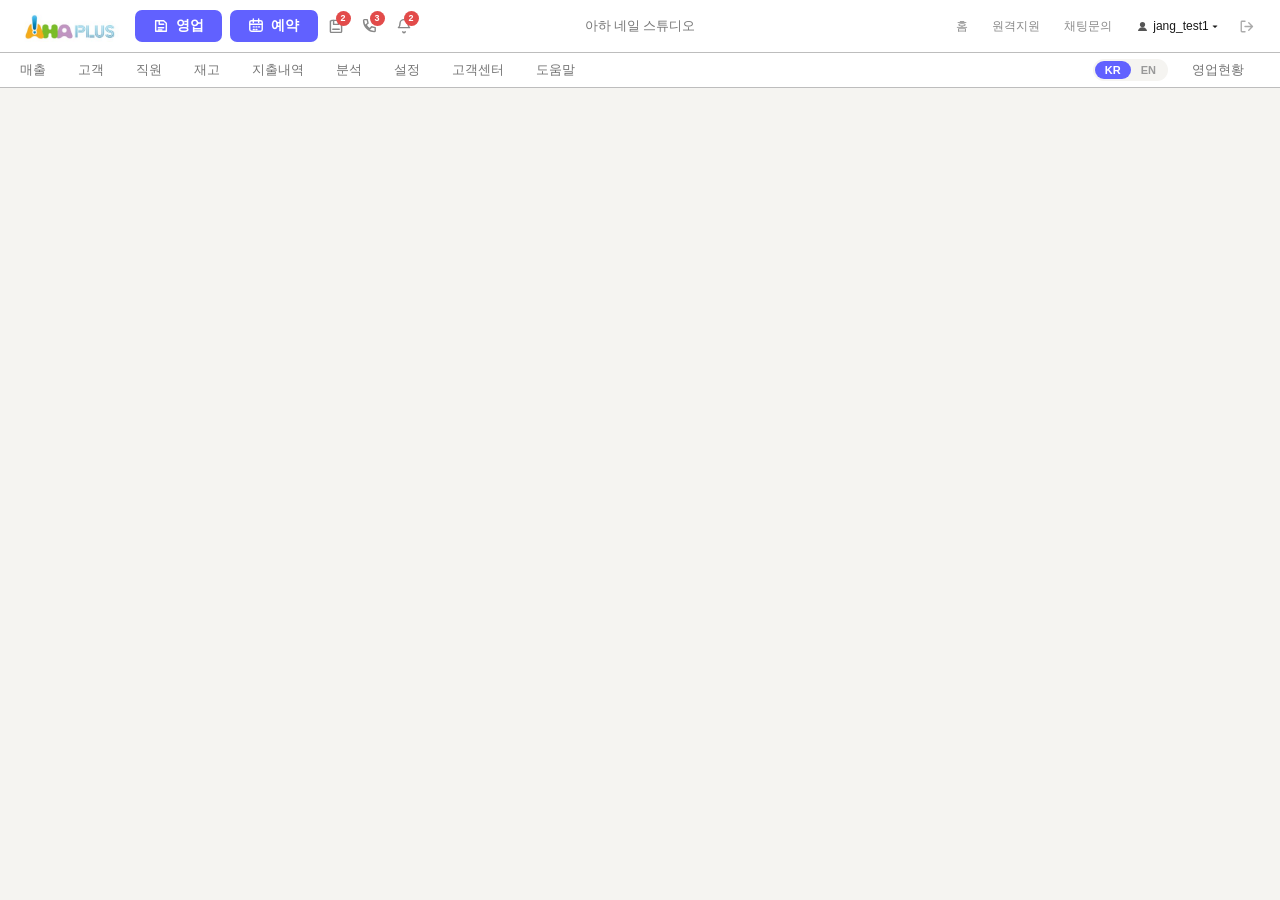
==== service-setup/index.html @ 655296d6 "목표 초과 달성 바 색상을 주황색 그라데이션으로 변경 (#FF8A3D → #FFB347) Co-Authored-By: Claude Opus 4.6 (1M context) <nore" ====
<!DOCTYPE html>
<html lang="ko">
<head>
<meta charset="UTF-8" />
<meta name="viewport" content="width=device-width, initial-scale=1.0" />
<title>아하플러스 — 예약</title>
<link rel="stylesheet" href="style.css?v=3">
<script src="//t1.daumcdn.net/mapjsapi/bundle/postcode/prod/postcode.v2.js"></script>
</head>
<body>

<div class="topnav" id="topnav">
  <div class="topnav-inner">
  <div style="display:flex;align-items:center;gap:0;">
  <div class="logo" onclick="showHomeView()">
    <img src="[data-uri]" style="height:32px;width:auto;" alt="아하플러스" />
  </div>
  <div id="topNavTabGroup" style="display:flex;align-items:center;gap:0;">
    <div class="nav-btns">
      <button class="nav-btn" id="navBtnSales" data-i18n="topnav.sales" data-ko="영업" data-en="Sales" onclick="openSalesModal()">
        <svg viewBox="0 0 18 18" fill="none" stroke="currentColor" stroke-width="1.6" stroke-linecap="round" stroke-linejoin="round"><path d="M3 15V3h9l3 3v9H3z"/><path d="M7 3v4h5"/><path d="M6 11h6M6 13.5h4"/></svg>
        영업
      </button>
      <button class="nav-btn" id="navBtnReservation" data-i18n="topnav.calendar" data-ko="예약" data-en="Calendar" onclick="showReservationView()">
        <svg viewBox="0 0 18 18" fill="none" stroke="currentColor" stroke-width="1.6" stroke-linecap="round" stroke-linejoin="round"><rect x="2" y="3" width="14" height="12" rx="2"/><path d="M2 7h14"/><path d="M6 1v4M12 1v4"/><path d="M6 10h1M9 10h1M12 10h1M6 13h1M9 13h1"/></svg>
        예약
      </button>
    </div>
    <div class="nav-quick-icons" id="navQuickIcons">
      <!-- 임시 저장 내역 (내역 있을 때만 표시) -->
      <button class="nav-quick-btn" id="btnTempSave" data-tooltip="임시 저장 내역" data-i18n-tooltip-ko="임시 저장 내역" data-i18n-tooltip-en="Sales Draft List" style="display:none;" onclick="openTempSaveModal()">
        <svg width="16" height="16" viewBox="0 0 20 20" fill="none" stroke="currentColor" stroke-width="1.8" stroke-linecap="round" stroke-linejoin="round">
          <path d="M5 3h10l2 2v12a1 1 0 01-1 1H4a1 1 0 01-1-1V4l2-1z"/>
          <path d="M7 3v5h6V3"/>
          <path d="M6 14h8"/>
        </svg>
        <span class="nav-quick-badge" id="tempSaveBadge">2</span>
      </button>
      <!-- 전화 수신 이력 (아하콜 사용 매장만 표시) -->
      <button class="nav-quick-btn" id="btnCallHistory" data-tooltip="전화수신" data-i18n-tooltip-ko="전화수신" data-i18n-tooltip-en="Aha Call History">
        <svg width="16" height="16" viewBox="0 0 20 20" fill="none" stroke="currentColor" stroke-width="1.8" stroke-linecap="round" stroke-linejoin="round">
          <path d="M3 2h3.5l1 4.5L5 8.5c1.1 2.1 2.9 3.9 5 5l2-2.5L16.5 12V16a1 1 0 01-1 1A14 14 0 012 3a1 1 0 011-1z"/>
          <path d="M13 2v4h4"/>
          <path d="M17 2l-4 4"/>
        </svg>
        <span class="nav-quick-badge" id="callHistoryBadge">3</span>
      </button>
      <!-- 공지 알림 -->
      <div style="position:relative;">
        <button class="nav-quick-btn" id="btnNotice" data-tooltip="공지사항" data-i18n-tooltip-ko="공지사항" data-i18n-tooltip-en="Notices" onclick="toggleNoticeDd(event)">
          <svg width="16" height="16" viewBox="0 0 20 20" fill="none" stroke="currentColor" stroke-width="1.8" stroke-linecap="round" stroke-linejoin="round">
            <path d="M10 2a5 5 0 015 5c0 4 2 5 2 5H3s2-1 2-5a5 5 0 015-5z"/>
            <path d="M8.5 17a1.5 1.5 0 003 0"/>
          </svg>
          <span class="nav-quick-badge" id="noticeBadge">2</span>
        </button>
        <div class="notice-dd" id="noticeDd">
          <div class="notice-dd-header">
            <span>공지사항</span>
            <span class="notice-dd-mark" onclick="markAllNoticeRead()">모두 읽음</span>
          </div>
          <div class="notice-dd-list" id="noticeDdList">
            <div class="notice-dd-item unread" onclick="openNoticeDetail(this)" data-body="안녕하세요, 아하소프트입니다.\n\n아하소프트 플러스가 아래와 같이 업데이트되었습니다.\n\n■ 마케팅 AI 에이전트 기능 추가\n- AI가 고객 방문 주기를 분석하여 자동으로 재방문 유도 문자를 발송합니다.\n- 설정 > AI 설정에서 활성화할 수 있습니다.\n\n■ 예약 캘린더 UI 개선\n- 직원별 주간 보기가 추가되었습니다.\n- 예약 블록 드래그 시 스냅 프리뷰가 표시됩니다.\n\n감사합니다.">
              <div class="notice-dd-title"><span class="notice-dd-dot"></span>아하소프트 플러스 업데이트 안내</div>
              <div class="notice-dd-date">2026-03-10</div>
            </div>
            <div class="notice-dd-item unread" onclick="openNoticeDetail(this)" data-body="안녕하세요, 아하소프트입니다.\n\n삼일절(3월 1일, 토요일)에는 고객센터 운영이 휴무입니다.\n원격지원 및 채팅 문의도 이용이 불가합니다.\n\n3월 3일(월) 오전 9시부터 정상 운영됩니다.\n감사합니다.">
              <div class="notice-dd-title"><span class="notice-dd-dot"></span>[휴무안내] 삼일절 휴무안내</div>
              <div class="notice-dd-date">2026-02-27</div>
            </div>
            <div class="notice-dd-item" onclick="openNoticeDetail(this)" data-body="2026년 2월분 전자세금계산서가 발행되었습니다.\n\n홈 > 결제관리 > 결제내역에서 확인하실 수 있습니다.\n문의사항은 고객센터로 연락 부탁드립니다.">
              <div class="notice-dd-title">2026년 2월분 전자세금계산서 발행안내</div>
              <div class="notice-dd-date">2026-02-15</div>
            </div>
            <div class="notice-dd-item" onclick="openNoticeDetail(this)" data-body="안녕하세요, 아하소프트입니다.\n\n설날 연휴(1월 28일~30일)에는 고객센터 운영이 휴무입니다.\n1월 31일(금) 오전 9시부터 정상 운영됩니다.\n\n즐거운 명절 보내세요!">
              <div class="notice-dd-title">[휴무안내] 설날 휴무 안내</div>
              <div class="notice-dd-date">2026-01-25</div>
            </div>
            <div class="notice-dd-item" onclick="openNoticeDetail(this)" data-body="아하소프트 플러스 1월 업데이트 안내입니다.\n\n■ 정액권/티켓 만료 알림 기능 추가\n■ 판매 내역 엑셀 다운로드 개선\n■ 기타 버그 수정\n\n감사합니다.">
              <div class="notice-dd-title">아하소프트 플러스 업데이트 안내</div>
              <div class="notice-dd-date">2026-01-29</div>
            </div>
          </div>
          <div class="notice-dd-footer"><a onclick="showNoticeList()">전체 보기</a></div>
        </div>
        <div class="notice-bubble" id="noticeBubble" onclick="openNoticeBubbleTarget(event)"></div>
      </div>
    </div>
  </div>
  </div>
  <div class="nav-shop-name" data-i18n="topnav.shop_name" data-ko="아하 네일 스튜디오" data-en="Aha Nail Studio">아하 네일 스튜디오</div>
  <div class="nav-right">
    <span class="nav-text-btn" data-i18n="topnav.home" data-ko="홈" data-en="Home" onclick="showHomeView()">홈</span>
    <span class="nav-text-btn" data-i18n="topnav.remote" data-ko="원격지원" data-en="Remote">원격지원</span>
    <span class="nav-text-btn" data-i18n="topnav.chat" data-ko="채팅문의" data-en="Chat">채팅문의</span>
    <div class="user-menu-wrap" id="userMenuWrap">
      <span class="nav-text-btn" id="userMenuBtn" onclick="toggleUserMenu(event)" style="color:#1a1a1a; font-weight:500; display:flex; align-items:center; gap:4px;">
        <svg width="13" height="13" viewBox="0 0 20 20" fill="#555"><circle cx="10" cy="7" r="4"/><path d="M3 17c0-3.3 3.1-6 7-6s7 2.7 7 6"/></svg>
        jang_test1 ▾
      </span>
      <div class="user-dropdown" id="userDropdown">
        <div style="display:flex; padding:16px 20px 20px; gap:24px;">
          <div style="flex:1; min-width:100px;">
            <div class="user-dd-group" data-i18n="cal.user_account" data-ko="내 계정" data-en="My Account">내 계정</div>
            <div class="user-dd-item" data-i18n="cal.user_id" data-ko="ID 관리" data-en="ID Management">ID 관리</div>
            <div class="user-dd-item" data-i18n="cal.user_info" data-ko="가입자 정보" data-en="Subscriber Info">가입자 정보</div>
          </div>
          <div style="width:1px; background:#E0E0E0; flex-shrink:0;"></div>
          <div style="flex:1; min-width:120px;">
            <div class="user-dd-group">결제 관리</div>
            <div class="user-dd-item" data-i18n="cal.user_payment" data-ko="넷머니 결제" data-en="Net Money Payment">넷머니 결제</div>
            <div class="user-dd-item" data-i18n="cal.user_pay_hist" data-ko="결제내역" data-en="Payment History">결제내역</div>
            <div class="user-dd-item" data-i18n="cal.user_net_hist" data-ko="넷머니내역" data-en="Net Money History">넷머니내역</div>
            <div class="user-dd-item" data-i18n="cal.user_svc_hist" data-ko="서비스 이용내역" data-en="Service Usage History">서비스 이용내역</div>
          </div>
        </div>
      </div>
    </div>
    <button class="nav-logout-btn" data-tooltip="로그아웃" data-i18n-tooltip-ko="로그아웃" data-i18n-tooltip-en="Sign Out">
      <svg width="15" height="15" viewBox="0 0 20 20" fill="none" stroke="currentColor" stroke-width="1.8" stroke-linecap="round" stroke-linejoin="round">
        <path d="M13 5l5 5-5 5M18 10H8"/><path d="M8 3H4a1 1 0 0 0-1 1v12a1 1 0 0 0 1 1h4"/>
      </svg>
    </button>
  </div>
  </div>
</div>

<!-- GNB MENU -->
<div class="gnb" id="gnb">
  <div class="gnb-inner">

  <!-- 매출 -->
  <div class="gnb-item has-menu" data-i18n="gnb.sales" data-ko="매출" data-en="SALES">매출
    <div class="mega-menu">
      <div class="mega-col">
        <div class="mega-col-title" data-i18n="gnb.sales.report_cat" data-ko="매출 집계" data-en="SALES REPORT">매출 집계</div>
        <div class="mega-col-item" onclick="openRevSummary()"><span class="mci" style="background:#E8F0FE;"><svg viewBox="0 0 20 20" fill="none" stroke="#4285F4" stroke-width="1.8" stroke-linecap="round" stroke-linejoin="round"><path d="M3 16V8l4-4 3 3 4-4 3 3v10H3z"/><path d="M3 16h14"/></svg></span><span data-i18n="gnb.sales.overall" data-ko="전체 매출" data-en="Overall Sales">전체 매출</span></div>
        <div class="mega-col-item" onclick="openRevSummary();switchRevTab(1)"><span class="mci" style="background:#F0EAFF;"><svg viewBox="0 0 20 20" fill="none" stroke="#7F77DD" stroke-width="1.8" stroke-linecap="round" stroke-linejoin="round"><circle cx="7" cy="7" r="3"/><circle cx="14" cy="7" r="2"/><path d="M1 17c0-3 2.5-5 6-5s6 2 6 5"/><path d="M14 12c2 0 4 1.2 4 3"/></svg></span><span data-i18n="gnb.sales.by_staff" data-ko="직원별 매출" data-en="Sales By Staff">직원별 매출</span></div>
        <div class="mega-col-item" onclick="openRevSummary();switchRevTab(2)"><span class="mci" style="background:#E8F0FE;"><svg viewBox="0 0 20 20" fill="none" stroke="#4285F4" stroke-width="1.8" stroke-linecap="round" stroke-linejoin="round"><path d="M4 5h12M4 9h8M4 13h10M4 17h6"/><circle cx="2" cy="5" r="0.5" fill="#4285F4"/><circle cx="2" cy="9" r="0.5" fill="#4285F4"/><circle cx="2" cy="13" r="0.5" fill="#4285F4"/><circle cx="2" cy="17" r="0.5" fill="#4285F4"/></svg></span><span data-i18n="gnb.sales.by_item" data-ko="항목별 매출" data-en="Sales By Item">항목별 매출</span></div>
      </div>
      <div class="mega-col-sep"></div>
      <div class="mega-col">
        <div class="mega-col-title" data-i18n="gnb.sales.history_cat" data-ko="판매 내역" data-en="SALES HISTORY">판매 내역</div>
        <div class="mega-col-item" onclick="openSalesHistory()"><span class="mci" style="background:#FFF3E0;"><svg viewBox="0 0 20 20" fill="none" stroke="#F5A623" stroke-width="1.8" stroke-linecap="round" stroke-linejoin="round"><path d="M5 2h10l2 3-2 1v10a1 1 0 01-1 1H6a1 1 0 01-1-1V6L3 5l2-3z"/><path d="M8 10h4M8 13h4"/></svg></span><span data-i18n="gnb.sales.history" data-ko="판매 내역" data-en="Sales History">판매 내역</span></div>
        <div class="mega-col-item"><span class="mci" style="background:#FFF0F0;"><svg viewBox="0 0 20 20" fill="none" stroke="#E24B7A" stroke-width="1.8" stroke-linecap="round" stroke-linejoin="round"><circle cx="10" cy="10" r="7"/><path d="M10 6v4M8 12h4"/><path d="M9 8h2v2H9z" fill="#E24B7A" stroke="none"/></svg></span><span data-i18n="gnb.sales.outstanding" data-ko="미수금 관리" data-en="Outstanding">미수금 관리</span></div>
      </div>
      <div class="mega-col-sep"></div>
      <div class="mega-col">
        <div class="mega-col-title" data-i18n="gnb.sales.edit_cat" data-ko="수정 / 삭제 내역" data-en="EDIT AND DELETE HISTORY">수정 / 삭제 내역</div>
        <div class="mega-col-item"><span class="mci" style="background:#FFF0F0;"><svg viewBox="0 0 20 20" fill="none" stroke="#E24B4A" stroke-width="1.8" stroke-linecap="round" stroke-linejoin="round"><path d="M12 3l3 3-9 9H3v-3l9-9z"/><path d="M10 5l3 3"/></svg></span><span data-i18n="gnb.sales.edit_history" data-ko="수정 / 삭제 내역" data-en="Edit and Delete History">수정 / 삭제 내역</span></div>
      </div>
    </div>
  </div>

  <!-- 고객 -->
  <div class="gnb-item has-menu" data-i18n="gnb.clients" data-ko="고객" data-en="CLIENTS">고객
    <div class="mega-menu">
      <div class="mega-col">
        <div class="mega-col-title" data-i18n="gnb.clients.client_cat" data-ko="고객" data-en="CLIENTS">고객</div>
        <div class="mega-col-item" onclick="openCustomerList()"><span class="mci" style="background:#E8F0FE;"><svg viewBox="0 0 20 20" fill="none" stroke="#4285F4" stroke-width="1.8" stroke-linecap="round" stroke-linejoin="round"><circle cx="10" cy="7" r="4"/><path d="M3 18c0-3.5 3-6 7-6s7 2.5 7 6"/></svg></span><span data-i18n="gnb.clients.list" data-ko="고객 목록" data-en="Clients">고객 목록</span></div>
        <div class="mega-col-item" onclick="openFamilyList()"><span class="mci" style="background:#F0EAFF;"><svg viewBox="0 0 20 20" fill="none" stroke="#7F77DD" stroke-width="1.8" stroke-linecap="round" stroke-linejoin="round"><circle cx="7" cy="7" r="3"/><circle cx="13" cy="7" r="3"/><path d="M2 17c0-2.5 2-4 5-4s5 1.5 5 4"/><path d="M13 13c2.5 0 4.5 1.5 4.5 4"/></svg></span><span data-i18n="gnb.clients.families" data-ko="가족 목록" data-en="Families">가족 목록</span></div>
        <div class="mega-col-item" onclick="openDupClientList()"><span class="mci" style="background:#FFF3E0;"><svg viewBox="0 0 20 20" fill="none" stroke="#F5A623" stroke-width="1.8" stroke-linecap="round" stroke-linejoin="round"><circle cx="7" cy="8" r="3"/><circle cx="13" cy="8" r="3"/><path d="M7 11v2M13 11v2M10 14v3"/></svg></span><span data-i18n="gnb.clients.duplicated" data-ko="중복 고객 관리" data-en="Duplicated Clients">중복 고객 관리</span></div>
        <div class="mega-col-item" onclick="openDeletedClientList()"><span class="mci" style="background:#FFF0F0;"><svg viewBox="0 0 20 20" fill="none" stroke="#E24B4A" stroke-width="1.8" stroke-linecap="round" stroke-linejoin="round"><circle cx="10" cy="7" r="4"/><path d="M3 18c0-3.5 3-6 7-6s7 2.5 7 6"/><path d="M6 4l8 8M14 4L6 12"/></svg></span><span data-i18n="gnb.clients.deleted" data-ko="삭제 고객 관리" data-en="Deleted Clients">삭제 고객 관리</span></div>
      </div>
      <div class="mega-col-sep"></div>
      <div class="mega-col">
        <div class="mega-col-title" data-i18n="gnb.clients.mgmt_cat" data-ko="고객 관리" data-en="CLIENT MANAGEMENT">고객 관리</div>
        <div class="mega-col-item" onclick="openClientMgmt()"><span class="mci" style="background:#E8F0FE;"><svg viewBox="0 0 20 20" fill="none" stroke="#4285F4" stroke-width="1.8" stroke-linecap="round" stroke-linejoin="round"><circle cx="10" cy="7" r="4"/><path d="M3 18c0-3.5 3-6 7-6s7 2.5 7 6"/><path d="M14 3l3 3-3 3"/></svg></span><span data-i18n="gnb.clients.management" data-ko="고객 관리 / 문자 발송" data-en="Client Management">고객 관리 / 문자 발송</span></div>
      </div>
      <div class="mega-col-sep"></div>
      <div class="mega-col">
        <div class="mega-col-title" data-i18n="gnb.clients.msg_cat" data-ko="문자 설정" data-en="MESSAGES">문자 설정</div>
        <div class="mega-col-item" onclick="openMsgHistory()"><span class="mci" style="background:#E0F7FA;"><svg viewBox="0 0 20 20" fill="none" stroke="#00ACC1" stroke-width="1.8" stroke-linecap="round" stroke-linejoin="round"><path d="M4 4h12a1 1 0 011 1v8a1 1 0 01-1 1H6l-3 3V5a1 1 0 011-1z"/><path d="M7 8h6M7 11h4"/></svg></span><span data-i18n="gnb.clients.msg_history" data-ko="문자 발송 내역" data-en="Messages History">문자 발송 내역</span></div>
        <div class="mega-col-item" onclick="openAutoMsgSetup()"><span class="mci" style="background:#E8F5E9;"><svg viewBox="0 0 20 20" fill="none" stroke="#43A047" stroke-width="1.8" stroke-linecap="round" stroke-linejoin="round"><path d="M4 4h12a1 1 0 011 1v8a1 1 0 01-1 1H6l-3 3V5a1 1 0 011-1z"/><circle cx="10" cy="9" r="2"/><path d="M10 7v-1M10 12v-1"/></svg></span><span data-i18n="gnb.clients.msg_auto" data-ko="문자 자동 발송 설정" data-en="Setup Automatic Messaging">문자 자동 발송 설정</span></div>
        <div class="mega-col-item" onclick="openSenderNumberSetup()"><span class="mci" style="background:#FFF3E0;"><svg viewBox="0 0 20 20" fill="none" stroke="#F5A623" stroke-width="1.8" stroke-linecap="round" stroke-linejoin="round"><path d="M4 4h12a1 1 0 011 1v8a1 1 0 01-1 1H6l-3 3V5a1 1 0 011-1z"/><path d="M8 8l2 2 3-3"/></svg></span><span data-i18n="gnb.clients.sender_setup" data-ko="발신 정보 설정" data-en="Sender Info Settings">발신 정보 설정</span></div>
      </div>
    </div>
  </div>

  <!-- 직원 -->
  <div class="gnb-item has-menu" data-i18n="gnb.staff" data-ko="직원" data-en="STAFF">직원
    <div class="mega-menu">
      <div class="mega-col">
        <div class="mega-col-item" onclick="openTimeClock()"><span class="mci" style="background:#E8F0FE;"><svg viewBox="0 0 20 20" fill="none" stroke="#4285F4" stroke-width="1.8" stroke-linecap="round" stroke-linejoin="round"><circle cx="10" cy="10" r="7"/><path d="M10 6v4l3 2"/></svg></span><span data-i18n="gnb.staff.timeclock" data-ko="출퇴근 관리" data-en="Time Clock">출퇴근 관리</span></div>
        <div class="mega-col-item" onclick="openStaffGoal()"><span class="mci" style="background:#E8F5E9;"><svg viewBox="0 0 20 20" fill="none" stroke="#43A047" stroke-width="1.8" stroke-linecap="round" stroke-linejoin="round"><path d="M4 16l4-4 3 3 5-6"/><path d="M12 9h4v4"/></svg></span><span data-i18n="gnb.staff.goal" data-ko="직원별 목표 관리" data-en="Staff Goal">직원별 목표 관리</span></div>
        <div class="mega-col-item" onclick="openPayrollView()"><span class="mci" style="background:#FFF3E0;"><svg viewBox="0 0 20 20" fill="none" stroke="#F5A623" stroke-width="1.8" stroke-linecap="round" stroke-linejoin="round"><path d="M5 3h10a1 1 0 011 1v12a1 1 0 01-1 1H5a1 1 0 01-1-1V4a1 1 0 011-1z"/><path d="M8 7h4M8 10h4M8 13h2"/></svg></span><span data-i18n="gnb.staff.payslips" data-ko="급여 명세서" data-en="Payslips">급여 명세서</span></div>
        <div class="mega-col-item" onclick="openStaffMgmt()"><span class="mci" style="background:#F0EAFF;"><svg viewBox="0 0 20 20" fill="none" stroke="#7F77DD" stroke-width="1.8" stroke-linecap="round" stroke-linejoin="round"><circle cx="10" cy="7" r="4"/><path d="M3 18c0-3.5 3-6 7-6s7 2.5 7 6"/><path d="M14 2l2 2-2 2"/></svg></span><span data-i18n="gnb.staff.manage" data-ko="직원 관리" data-en="Staffs">직원 관리</span></div>
      </div>
    </div>
  </div>

  <!-- 재고 -->
  <div class="gnb-item has-menu" data-i18n="gnb.inventory" data-ko="재고" data-en="INVENTORY">재고
    <div class="mega-menu">
      <div class="mega-col">
        <div class="mega-col-title" data-i18n="gnb.inventory.stock_cat" data-ko="재고 관리" data-en="STOCK MANAGEMENT">재고 관리</div>
        <div class="mega-col-item"><span class="mci" style="background:#FFF0F0;"><svg viewBox="0 0 20 20" fill="none" stroke="#E24B7A" stroke-width="1.8" stroke-linecap="round" stroke-linejoin="round"><path d="M4 4h12l-1 10H5L4 4z"/><path d="M2 4h16M8 7v5M12 7v5"/></svg></span><span data-i18n="gnb.inventory.internal" data-ko="내부 소모 내역" data-en="Stock Internal Use">내부 소모 내역</span></div>
        <div class="mega-col-item"><span class="mci" style="background:#FFF3E0;"><svg viewBox="0 0 20 20" fill="none" stroke="#F5A623" stroke-width="1.8" stroke-linecap="round" stroke-linejoin="round"><path d="M3 5h14v10H3z"/><path d="M3 9h14M8 9v6M12 9v6"/></svg></span><span data-i18n="gnb.inventory.adjustment" data-ko="재고 조정 내역" data-en="Stock Adjustment">재고 조정 내역</span></div>
        <div class="mega-col-item"><span class="mci" style="background:#E8F0FE;"><svg viewBox="0 0 20 20" fill="none" stroke="#4285F4" stroke-width="1.8" stroke-linecap="round" stroke-linejoin="round"><path d="M3 16V8l4-4 3 3 4-4 3 3v10H3z"/><path d="M3 16h14"/></svg></span><span data-i18n="gnb.inventory.history" data-ko="재고 변동 이력" data-en="Stock History">재고 변동 이력</span></div>
        <div class="mega-col-item"><span class="mci" style="background:#E8F5E9;"><svg viewBox="0 0 20 20" fill="none" stroke="#43A047" stroke-width="1.8" stroke-linecap="round" stroke-linejoin="round"><path d="M3 5h14v10H3z"/><path d="M3 9h14"/><path d="M8 12h4"/></svg></span><span data-i18n="gnb.inventory.status" data-ko="재고 현황" data-en="Stock Status">재고 현황</span></div>
      </div>
      <div class="mega-col-sep"></div>
      <div class="mega-col">
        <div class="mega-col-title" data-i18n="gnb.inventory.recv_cat" data-ko="매입 관리" data-en="RECEIVINGS">매입 관리</div>
        <div class="mega-col-item"><span class="mci" style="background:#E0F7FA;"><svg viewBox="0 0 20 20" fill="none" stroke="#00ACC1" stroke-width="1.8" stroke-linecap="round" stroke-linejoin="round"><path d="M3 3h14v14H3z"/><path d="M7 10l3 3 4-5"/></svg></span><span data-i18n="gnb.inventory.receivings" data-ko="매입" data-en="Receivings">매입</span></div>
        <div class="mega-col-item"><span class="mci" style="background:#F0EAFF;"><svg viewBox="0 0 20 20" fill="none" stroke="#7F77DD" stroke-width="1.8" stroke-linecap="round" stroke-linejoin="round"><path d="M4 4h5v5H4zM11 4h5v5h-5zM4 11h5v5H4zM11 11h5v5h-5z"/></svg></span><span data-i18n="gnb.inventory.suppliers" data-ko="매입처 관리" data-en="Suppliers">매입처 관리</span></div>
      </div>
    </div>
  </div>

  <!-- 지출내역 -->
  <div class="gnb-item has-menu" data-i18n="gnb.expenditure" data-ko="지출내역" data-en="EXPENDITURE">지출내역
    <div class="mega-menu">
      <div class="mega-col">
        <div class="mega-col-item"><span class="mci" style="background:#FFF0F0;"><svg viewBox="0 0 20 20" fill="none" stroke="#E24B4A" stroke-width="1.8" stroke-linecap="round" stroke-linejoin="round"><path d="M5 3h10a1 1 0 011 1v12a1 1 0 01-1 1H5a1 1 0 01-1-1V4a1 1 0 011-1z"/><path d="M8 8h4M8 11h4M8 14h2"/></svg></span><span data-i18n="gnb.expenditure.history" data-ko="지출 내역" data-en="Expenditure History">지출 내역</span></div>
        <div class="mega-col-item"><span class="mci" style="background:#FFF3E0;"><svg viewBox="0 0 20 20" fill="none" stroke="#F5A623" stroke-width="1.8" stroke-linecap="round" stroke-linejoin="round"><path d="M3 16V8l4-4 3 3 4-4 3 3v10H3z"/><path d="M3 16h14"/><path d="M10 16v-5"/></svg></span><span data-i18n="gnb.expenditure.summary" data-ko="지출 내역 요약" data-en="Expenditure Summary">지출 내역 요약</span></div>
        <div class="mega-col-item"><span class="mci" style="background:#E8F0FE;"><svg viewBox="0 0 20 20" fill="none" stroke="#4285F4" stroke-width="1.8" stroke-linecap="round" stroke-linejoin="round"><circle cx="10" cy="10" r="7"/><path d="M10 7v3h3"/><path d="M14 2l2 2-2 2"/></svg></span><span data-i18n="gnb.expenditure.items" data-ko="지출 항목 관리" data-en="Expenditure Items">지출 항목 관리</span></div>
      </div>
    </div>
  </div>

  <!-- 분석 (서브메뉴 없음) -->
  <div class="gnb-item" data-i18n="gnb.report" data-ko="분석" data-en="REPORT">분석</div>

  <!-- 설정 -->
  <div class="gnb-item has-menu" data-i18n="gnb.setup" data-ko="설정" data-en="SETUP">설정
    <div class="mega-menu">
      <div class="mega-col">
        <div class="mega-col-title" data-i18n="gnb.setup.svc_cat" data-ko="서비스 및 제품" data-en="SERVICE & PRODUCT">서비스 및 제품</div>
        <div class="mega-col-item" onclick="openServiceSetup()"><span class="mci" style="background:#E8F0FE;"><svg viewBox="0 0 20 20" fill="none" stroke="#4285F4" stroke-width="1.8" stroke-linecap="round" stroke-linejoin="round"><path d="M7 3h6l2 4-5 10-5-10 2-4z"/></svg></span><span data-i18n="gnb.setup.services" data-ko="서비스" data-en="Services">서비스</span></div>
        <div class="mega-col-item" onclick="openPrepaidSetup()"><span class="mci" style="background:#F0EAFF;"><svg viewBox="0 0 20 20" fill="none" stroke="#7F77DD" stroke-width="1.8" stroke-linecap="round" stroke-linejoin="round"><rect x="3" y="5" width="14" height="10" rx="2"/><path d="M7 5V3M13 5V3M3 9h14"/></svg></span><span data-i18n="gnb.setup.prepaid" data-ko="정액권" data-en="Prepaid Cards">정액권</span></div>
        <div class="mega-col-item" onclick="openPackageSetup()"><span class="mci" style="background:#E8F5E9;"><svg viewBox="0 0 20 20" fill="none" stroke="#43A047" stroke-width="1.8" stroke-linecap="round" stroke-linejoin="round"><path d="M3 5h6v6H3zM11 5h6v6h-6zM7 13h6v4H7z"/></svg></span><span data-i18n="gnb.setup.packages" data-ko="패키지" data-en="Packages">패키지</span></div>
        <div class="mega-col-item" onclick="openProductSetup()"><span class="mci" style="background:#FFF3E0;"><svg viewBox="0 0 20 20" fill="none" stroke="#F5A623" stroke-width="1.8" stroke-linecap="round" stroke-linejoin="round"><path d="M3 5h14v10H3z"/><path d="M3 9h14M8 9v6"/></svg></span><span data-i18n="gnb.setup.products" data-ko="제품" data-en="Products">제품</span></div>
        <div class="mega-col-item" onclick="openProductCatSetup()"><span class="mci" style="background:#E0F7FA;"><svg viewBox="0 0 20 20" fill="none" stroke="#00ACC1" stroke-width="1.8" stroke-linecap="round" stroke-linejoin="round"><path d="M4 4h5v5H4zM11 4h5v5h-5zM4 11h5v5H4zM11 11h5v5h-5z"/></svg></span><span data-i18n="gnb.setup.product_cat" data-ko="제품 분류" data-en="Product Categories">제품 분류</span></div>
      </div>
      <div class="mega-col-sep"></div>
      <div class="mega-col">
        <div class="mega-col-title" data-i18n="gnb.setup.basic_cat" data-ko="기본 설정" data-en="BASIC SETUP">기본 설정</div>
        <div class="mega-col-item" onclick="openOtherCodeSetup()"><span class="mci" style="background:#F0EAFF;"><svg viewBox="0 0 20 20" fill="none" stroke="#7F77DD" stroke-width="1.8" stroke-linecap="round" stroke-linejoin="round"><path d="M4 5h12M4 9h8M4 13h10M4 17h6"/></svg></span><span data-i18n="gnb.setup.misc_codes" data-ko="기타 코드 설정" data-en="Misc Codes">기타 코드 설정</span></div>
        <div class="mega-col-item" onclick="openPointSetup()"><span class="mci" style="background:#FFF3E0;"><svg viewBox="0 0 20 20" fill="none" stroke="#F5A623" stroke-width="1.8" stroke-linecap="round" stroke-linejoin="round"><circle cx="10" cy="10" r="3"/><path d="M10 3v2M10 15v2M3 10h2M15 10h2M5 5l1.5 1.5M13.5 13.5L15 15M15 5l-1.5 1.5M6.5 13.5L5 15"/></svg></span><span data-i18n="gnb.setup.points" data-ko="포인트 설정" data-en="Loyalty Points Setup">포인트 설정</span></div>
        <div class="mega-col-item" onclick="openConsentSetup()"><span class="mci" style="background:#E8F0FE;"><svg viewBox="0 0 20 20" fill="none" stroke="#4285F4" stroke-width="1.8" stroke-linecap="round" stroke-linejoin="round"><path d="M5 3h10a1 1 0 011 1v12a1 1 0 01-1 1H5a1 1 0 01-1-1V4a1 1 0 011-1z"/><path d="M8 8l2 2 3-3"/></svg></span><span data-i18n="gnb.setup.consent" data-ko="동의서 관리" data-en="Consent Management">동의서 관리</span></div>
        <div class="mega-col-item" onclick="openDetailReceiptSetup()"><span class="mci" style="background:#FFF0F0;"><svg viewBox="0 0 20 20" fill="none" stroke="#E24B7A" stroke-width="1.8" stroke-linecap="round" stroke-linejoin="round"><path d="M5 3h10a1 1 0 011 1v12a1 1 0 01-1 1H5a1 1 0 01-1-1V4a1 1 0 011-1z"/><path d="M8 7h4M8 10h4M8 13h2"/></svg></span><span data-i18n="gnb.setup.statement" data-ko="상세내역서" data-en="Detailed Statement">상세내역서</span></div>
        <div class="mega-col-item" onclick="openEnvSetup()"><span class="mci" style="background:#F0EEE9;"><svg viewBox="0 0 20 20" fill="none" stroke="#546E7A" stroke-width="1.8" stroke-linecap="round" stroke-linejoin="round"><circle cx="10" cy="10" r="3"/><path d="M10 3v2M10 15v2M3 10h2M15 10h2"/><circle cx="10" cy="10" r="7"/></svg></span><span data-i18n="gnb.setup.environment" data-ko="환경 설정" data-en="Environment Setup">환경 설정</span></div>
      </div>
      <div class="mega-col-sep"></div>
      <div class="mega-col">
        <div class="mega-col-title" data-i18n="gnb.setup.extra_cat" data-ko="부가서비스" data-en="EXTRA SERVICES">부가서비스</div>
        <div class="mega-col-item" onclick="openAhaCallSetup()"><span class="mci" style="background:#E8F5E9;"><svg viewBox="0 0 20 20" fill="none" stroke="#43A047" stroke-width="1.8" stroke-linecap="round" stroke-linejoin="round"><path d="M3 3h14v14H3z"/><path d="M7 7h6v6H7z"/><path d="M10 7v-4M10 17v-4M7 10H3M17 10h-4"/></svg></span><span data-i18n="gnb.setup.ahacall" data-ko="아하콜 서비스" data-en="AhaCall Service">아하콜 서비스</span></div>
      </div>
    </div>
  </div>

  <!-- 고객센터 -->
  <div class="gnb-item has-menu" data-i18n="gnb.support" data-ko="고객센터" data-en="SUPPORT">고객센터
    <div class="mega-menu">
      <div class="mega-col">
        <div class="mega-col-item"><span class="mci" style="background:#FFF3E0;"><svg viewBox="0 0 20 20" fill="none" stroke="#F5A623" stroke-width="1.8" stroke-linecap="round" stroke-linejoin="round"><path d="M4 4h12a1 1 0 011 1v8a1 1 0 01-1 1H6l-3 3V5a1 1 0 011-1z"/><path d="M10 7v1M10 11v1"/></svg></span><span data-i18n="gnb.support.notices" data-ko="아하소프트 공지" data-en="Notices">아하소프트 공지</span></div>
        <div class="mega-col-item"><span class="mci" style="background:#E8F0FE;"><svg viewBox="0 0 20 20" fill="none" stroke="#4285F4" stroke-width="1.8" stroke-linecap="round" stroke-linejoin="round"><path d="M4 4h12a1 1 0 011 1v8a1 1 0 01-1 1H6l-3 3V5a1 1 0 011-1z"/><path d="M7 8h6M7 11h4"/></svg></span><span data-i18n="gnb.support.chat" data-ko="채팅 문의" data-en="Contact Chat">채팅 문의</span></div>
        <div class="mega-col-item"><span class="mci" style="background:#E8F5E9;"><svg viewBox="0 0 20 20" fill="none" stroke="#43A047" stroke-width="1.8" stroke-linecap="round" stroke-linejoin="round"><rect x="3" y="4" width="14" height="10" rx="1"/><path d="M3 7h14M7 7v7"/></svg></span><span data-i18n="gnb.support.remote" data-ko="원격 지원" data-en="Remote Support">원격 지원</span></div>
        <div class="mega-col-item"><span class="mci" style="background:#F0EAFF;"><svg viewBox="0 0 20 20" fill="none" stroke="#7F77DD" stroke-width="1.8" stroke-linecap="round" stroke-linejoin="round"><circle cx="10" cy="10" r="7"/><path d="M10 13v1M8 8a2 2 0 114 0c0 1-2 1.5-2 3"/></svg></span><span data-i18n="gnb.support.info" data-ko="고객센터 안내" data-en="Help Center Information">고객센터 안내</span></div>
      </div>
    </div>
  </div>

  <!-- 도움말 (서브메뉴 없음) -->
  <div class="gnb-item" onclick="window.open('https://ahasoftplus.notion.site/9d0d492c7f1d4f6a9a36896687a16442','_blank')" data-i18n="gnb.help" data-ko="도움말" data-en="HELP">도움말</div>

  <!-- KR/EN 토글 -->
  <div class="gnb-lang-toggle" id="gnbLangToggle" onclick="toggleLang()">
    <span class="lang-opt active" id="langKr">KR</span><span class="lang-opt" id="langEn">EN</span>
  </div>

  <!-- 영업현황 (우측 끝) -->
  <div class="gnb-item gnb-dashboard" data-i18n="gnb.dashboard" data-ko="영업현황" data-en="Dashboard" onclick="openDashboardModal()">영업현황</div>

  </div>
</div>

<!-- 매출 집계 페이지 -->
<div id="revSummaryView">
  <div class="rv-header">
    <h3 data-i18n="rv.title" data-ko="매출 집계" data-en="Sales Report">매출 집계</h3>
    <div class="rv-header-actions">
      <button class="rv-action-btn" onclick="openSalesHistory()" data-i18n="rv.btn_history" data-ko="판매 내역" data-en="Sales History">판매 내역</button>
      <button class="rv-action-btn" onclick="alert('이전 내역')" data-i18n="rv.btn_old" data-ko="이전 내역" data-en="Old Data">이전 내역</button>
      <button class="rv-action-btn" onclick="alert('인쇄')" data-i18n="rv.btn_print" data-ko="인쇄" data-en="Print" data-i18n="dp.btn_print" data-ko="인쇄" data-en="Print" data-i18n="rh.btn_print" data-ko="인쇄" data-en="Print">인쇄</button>
    </div>
  </div>
  <div class="rv-tabs">
    <div class="rv-tab active" onclick="switchRevTab(0)" data-i18n="rv.tab_overall" data-ko="전체 매출" data-en="Overall Sales">전체 매출</div>
    <div class="rv-tab" onclick="switchRevTab(1)" data-i18n="rv.tab_staff" data-ko="직원별 매출" data-en="Sales by Staff">직원별 매출</div>
    <div class="rv-tab" onclick="switchRevTab(2)" data-i18n="rv.tab_item" data-ko="항목별 매출" data-en="Sales by Item">항목별 매출</div>
  </div>

  <!-- 탭 0: 전체 매출 필터 -->
  <div class="rv-filter rv-tab-panel" data-rv-tab="0">
    <div class="rv-filter-radio">
      <label><input type="radio" name="rvDateType" value="daily" checked onchange="switchRvDateType(0,'daily')"> <span class="rv-radio-label" data-i18n="rv.filter_daily" data-ko="일별" data-en="Date">일별</span></label>
      <label><input type="radio" name="rvDateType" value="monthly" onchange="switchRvDateType(0,'monthly')"> <span class="rv-radio-label" data-i18n="rv.filter_monthly" data-ko="월별" data-en="Month">월별</span></label>
      <label><input type="radio" name="rvDateType" value="range" onchange="switchRvDateType(0,'range')"> <span class="rv-radio-label" data-i18n="rv.filter_range" data-ko="기간" data-en="Date Range">기간</span></label>
    </div>
    <div class="rv-date-group" data-rv-dg="0-daily">
      <input type="date" class="rv-filter-date" value="2026-03-20">
      <button class="rv-nav-btn">‹</button>
      <button class="rv-nav-btn">›</button>
    </div>
    <div class="rv-date-group hide" data-rv-dg="0-monthly">
      <input type="month" class="rv-filter-month" value="2026-03">
      <button class="rv-nav-btn">‹</button>
      <button class="rv-nav-btn">›</button>
    </div>
    <div class="rv-date-group hide" data-rv-dg="0-range">
      <input type="date" class="rv-filter-date" value="2026-03-01">
      <span class="rv-range-sep">~</span>
      <input type="date" class="rv-filter-date" value="2026-03-20">
    </div>
    <button class="rv-search-btn" data-i18n="rv.btn_search" data-ko="검색" data-en="Search">검색</button>
  </div>

  <!-- 탭 1: 직원별 매출 필터 -->
  <div class="rv-filter rv-tab-panel" data-rv-tab="1" style="display:none;">
    <div class="rv-filter-radio">
      <label><input type="radio" name="rvDateType2" value="daily" checked onchange="switchRvDateType(1,'daily')"> <span class="rv-radio-label" data-i18n="rv.filter_daily" data-ko="일별" data-en="Date">일별</span></label>
      <label><input type="radio" name="rvDateType2" value="monthly" onchange="switchRvDateType(1,'monthly')"> <span class="rv-radio-label" data-i18n="rv.filter_monthly" data-ko="월별" data-en="Month">월별</span></label>
      <label><input type="radio" name="rvDateType2" value="range" onchange="switchRvDateType(1,'range')"> <span class="rv-radio-label" data-i18n="rv.filter_range" data-ko="기간" data-en="Date Range">기간</span></label>
    </div>
    <div class="rv-date-group" data-rv-dg="1-daily">
      <input type="date" class="rv-filter-date" value="2026-03-20">
      <button class="rv-nav-btn">‹</button>
      <button class="rv-nav-btn">›</button>
    </div>
    <div class="rv-date-group hide" data-rv-dg="1-monthly">
      <input type="month" class="rv-filter-month" value="2026-03">
      <button class="rv-nav-btn">‹</button>
      <button class="rv-nav-btn">›</button>
    </div>
    <div class="rv-date-group hide" data-rv-dg="1-range">
      <input type="date" class="rv-filter-date" value="2026-03-01">
      <span class="rv-range-sep">~</span>
      <input type="date" class="rv-filter-date" value="2026-03-20">
    </div>
    <span class="sh-filter-label" style="margin-left:12px;" data-i18n="rv.filter_staff" data-ko="직원" data-en="Staff">직원</span>
    <select class="sh-filter-select" style="width:120px;"><option data-i18n="common.opt_all" data-ko="전체" data-en="All">전체</option><option>Suji</option><option>Alice</option><option>Jenny</option></select>
    <label class="rv-section-check" style="margin-left:12px;"><input type="checkbox" checked> <span data-i18n="rv.chk_points" data-ko="포인트 차감 포함" data-en="Include Points Deduction">포인트 차감 포함</span></label>
    <button class="rv-search-btn" data-i18n="rv.btn_search" data-ko="검색" data-en="Search">검색</button>
  </div>

  <!-- 탭 2: 항목별 매출 필터 -->
  <div class="rv-filter rv-tab-panel" data-rv-tab="2" style="display:none;">
    <div class="rv-filter-radio">
      <label><input type="radio" name="rvDateType3" value="daily" checked onchange="switchRvDateType(2,'daily')"> <span class="rv-radio-label" data-i18n="rv.filter_daily" data-ko="일별" data-en="Date">일별</span></label>
      <label><input type="radio" name="rvDateType3" value="monthly" onchange="switchRvDateType(2,'monthly')"> <span class="rv-radio-label" data-i18n="rv.filter_monthly" data-ko="월별" data-en="Month">월별</span></label>
      <label><input type="radio" name="rvDateType3" value="range" onchange="switchRvDateType(2,'range')"> <span class="rv-radio-label" data-i18n="rv.filter_range" data-ko="기간" data-en="Date Range">기간</span></label>
    </div>
    <div class="rv-date-group" data-rv-dg="2-daily">
      <input type="date" class="rv-filter-date" value="2026-03-20">
      <button class="rv-nav-btn">‹</button>
      <button class="rv-nav-btn">›</button>
    </div>
    <div class="rv-date-group hide" data-rv-dg="2-monthly">
      <input type="month" class="rv-filter-month" value="2026-03">
      <button class="rv-nav-btn">‹</button>
      <button class="rv-nav-btn">›</button>
    </div>
    <div class="rv-date-group hide" data-rv-dg="2-range">
      <input type="date" class="rv-filter-date" value="2026-03-01">
      <span class="rv-range-sep">~</span>
      <input type="date" class="rv-filter-date" value="2026-03-20">
    </div>
    <span class="sh-filter-label" style="margin-left:12px;" data-i18n="rv.filter_staff" data-ko="직원" data-en="Staff">직원</span>
    <select class="sh-filter-select" style="width:120px;"><option data-i18n="common.opt_all" data-ko="전체" data-en="All">전체</option><option>Suji</option><option>Alice</option><option>Jenny</option></select>
    <button class="rv-search-btn" data-i18n="rv.btn_search" data-ko="검색" data-en="Search">검색</button>
  </div>
  <div class="rv-body">

    <!-- 탭 0: 전체 매출 콘텐츠 -->
    <div class="rv-tab-panel" data-rv-tab="0">
    <div class="rv-two-col">
      <div class="rv-col-main">
        <div class="rv-section">
          <div class="rv-section-title" data-i18n="rv.sales_total_title" data-ko="판매 합계" data-en="Sales Total"><span data-i18n="rv.sales_total_label" data-ko="판매 합계" data-en="Sales Total">판매 합계</span> <small data-i18n="rv.sales_total_sub" data-ko="(회원권 판매 기준)" data-en="(Based on Prepaid Goods Sales)">(회원권 판매 기준)</small>
            <label class="rv-section-check"><input type="checkbox" id="rvPayDetailCheck" onchange="togglePayDetail()"> <span data-i18n="rv.chk_pay_detail" data-ko="결제 방법별 상세보기" data-en="View by Payment Method">결제 방법별 상세보기</span></label>
          </div>
          <div class="rv-table-wrap"><table class="rv-table">
            <thead>
              <tr>
                <th rowspan="2" style="width:80px;" data-i18n="rv.th_type" data-ko="유형" data-en="Type">유형</th>
                <th colspan="2" class="group-header" data-i18n="rv.th_service" data-ko="서비스" data-en="Service">서비스</th>
                <th colspan="2" class="group-header" data-i18n="rv.th_product" data-ko="제품" data-en="Product">제품</th>
                <th colspan="2" class="group-header" data-i18n="rv.th_prepaid" data-ko="정액권" data-en="Prepaid Card">정액권</th>
                <th colspan="2" class="group-header" data-i18n="rv.th_ticket" data-ko="티켓" data-en="Prepaid Service">티켓</th>
                <th rowspan="2" data-i18n="rv.th_total" data-ko="합계" data-en="Total">합계</th>
              </tr>
              <tr>
                <th data-i18n="rv.th_qty" data-ko="수량" data-en="Qty">수량</th><th data-i18n="sh.th_amount" data-ko="금액" data-en="Amount">금액</th>
                <th data-i18n="rv.th_qty" data-ko="수량" data-en="Qty">수량</th><th data-i18n="rv.th_amount" data-ko="금액" data-en="Amount">금액</th>
                <th data-i18n="rv.th_qty" data-ko="수량" data-en="Qty">수량</th><th data-i18n="rv.th_amount" data-ko="금액" data-en="Amount">금액</th>
                <th data-i18n="rv.th_qty" data-ko="수량" data-en="Qty">수량</th><th data-i18n="rv.th_amount" data-ko="금액" data-en="Amount">금액</th>
              </tr>
            </thead>
            <tbody>
              <tr>
                <td data-i18n="rv.td_sales" data-ko="판매" data-en="Sales">판매</td>
                <td>4</td><td>30,000</td>
                <td>1</td><td>20,000</td>
                <td>2</td><td>2,500,000</td>
                <td>2</td><td>1,800,000</td>
                <td class="highlight">4,350,000</td>
              </tr>
              <tr>
                <td data-i18n="rv.td_refund" data-ko="환불" data-en="Refund">환불</td>
                <td></td><td></td>
                <td></td><td></td>
                <td></td><td></td>
                <td></td><td></td>
                <td></td>
              </tr>
              <tr class="total-row">
                <td data-i18n="rv.td_sales_total" data-ko="판매 합계" data-en="Sales Total">판매 합계</td>
                <td>4</td><td>30,000</td>
                <td>1</td><td>20,000</td>
                <td>-</td><td>2,500,000</td>
                <td>-</td><td>1,800,000</td>
                <td class="highlight">4,350,000</td>
              </tr>
              <tr class="sub-row">
                <td data-i18n="rv.td_point_deduct" data-ko="포인트 차감" data-en="Points Deduction">포인트 차감</td>
                <td>1</td><td>1,000</td>
                <td></td><td></td>
                <td></td><td></td>
                <td></td><td></td>
                <td>1,000</td>
              </tr>
            </tbody>
          </table></div>
          <!-- 결제 방법별 상세 테이블 -->
          <div class="rv-pay-detail" id="rvPayDetail">
            <div class="rv-table-wrap"><table class="rv-table">
              <thead>
                <tr>
                  <th style="width:80px;" data-i18n="rv.th_pay_method" data-ko="결제 방법" data-en="Payment Method">결제 방법</th>
                  <th class="group-header" data-i18n="rv.th_service" data-ko="서비스" data-en="Service">서비스</th>
                  <th class="group-header" data-i18n="rv.th_product" data-ko="제품" data-en="Product">제품</th>
                  <th class="group-header" data-i18n="rv.th_prepaid" data-ko="정액권" data-en="Prepaid Card">정액권</th>
                  <th class="group-header" data-i18n="rv.th_ticket" data-ko="티켓" data-en="Prepaid Service">티켓</th>
                  <th data-i18n="rv.th_total" data-ko="합계" data-en="Total">합계</th>
                </tr>
              </thead>
              <tbody>
                <tr>
                  <td data-i18n="rv.td_card" data-ko="카드" data-en="Card">카드</td>
                  <td>15,000</td><td>20,000</td><td>2,500,000</td><td>1,800,000</td>
                  <td>4,335,000</td>
                </tr>
                <tr>
                  <td data-i18n="rv.td_transfer" data-ko="계좌이체" data-en="Bank Transfer">계좌이체</td>
                  <td>5,000</td><td></td><td></td><td></td>
                  <td>5,000</td>
                </tr>
                <tr>
                  <td data-i18n="rv.td_outstanding" data-ko="미수금" data-en="Outstanding">미수금</td>
                  <td class="amount-warn">10,000</td><td></td><td></td><td></td>
                  <td class="amount-warn">10,000</td>
                </tr>
                <tr class="total-row">
                  <td data-i18n="rv.td_total" data-ko="합계" data-en="Total">합계</td>
                  <td>30,000</td><td>20,000</td><td>2,500,000</td><td>1,800,000</td>
                  <td class="highlight">4,350,000</td>
                </tr>
              </tbody>
            </table></div>
          </div>
        </div>
      </div>

      <div class="rv-col-side">
        <div class="rv-section">
          <div class="rv-section-title" data-i18n="rv.payment_total_title" data-ko="입금 합계" data-en="Payment Total"><span data-i18n="rv.payment_total_label" data-ko="입금 합계" data-en="Payment Total">입금 합계</span> <small data-i18n="rv.payment_total_sub" data-ko="(결제일 기준)" data-en="(Based on the Payment Date)">(결제일 기준)</small></div>
          <div class="rv-table-wrap"><table class="rv-table">
            <thead>
              <tr>
                <th style="width:80px;" data-i18n="rv.th_pay_method" data-ko="결제 방법" data-en="Payment Method">결제 방법</th>
                <th data-i18n="rv.th_deposit" data-ko="예약금" data-en="Booking Deposit">예약금</th>
                <th data-i18n="rv.th_deposit_refund" data-ko="예약금 환불" data-en="Deposit Refund">예약금 환불</th>
                <th data-i18n="rv.th_point_of_sale" data-ko="판매시 결제" data-en="Point of Sale">판매시 결제</th>
                <th data-i18n="rv.th_outstanding_col" data-ko="미수 입금" data-en="Outstanding Collection">미수 입금</th>
                <th data-i18n="rv.th_refund" data-ko="환불" data-en="Refund">환불</th>
                <th data-i18n="rv.th_total" data-ko="합계" data-en="Total">합계</th>
              </tr>
            </thead>
            <tbody>
              <tr>
                <td data-i18n="rv.td_card" data-ko="카드" data-en="Card">카드</td>
                <td>0</td><td>0</td>
                <td>4,335,000</td>
                <td>0</td><td>0</td>
                <td>4,335,000</td>
              </tr>
              <tr>
                <td data-i18n="rv.td_transfer" data-ko="계좌이체" data-en="Bank Transfer">계좌이체</td>
                <td>10,000</td><td>0</td>
                <td>0</td>
                <td>0</td><td>0</td>
                <td>10,000</td>
              </tr>
              <tr class="total-row">
                <td data-i18n="rv.td_payment_total" data-ko="입금 합계" data-en="Payment Total">입금 합계</td>
                <td>10,000</td><td>0</td>
                <td>4,335,000</td>
                <td>0</td><td>0</td>
                <td class="highlight">4,345,000</td>
              </tr>
            </tbody>
          </table></div>
          <div class="rv-note">
            <span data-i18n="rv.note_outstanding" data-ko="• 미수 발생 합계:" data-en="* Total Outstanding created for the filtered period:">• 미수 발생 합계:</span> <b style="color:#F06060;">10,000</b><br>
            <span data-i18n="rv.note_deposit_detail" data-ko="• 예약금 상세 보기" data-en="* View Booking Deposit Details">• <span class="rv-note-link">예약금 상세 보기</span></span>
          </div>
        </div>
      </div>
    </div>

    <!-- 매출 합계 -->
    <div class="rv-section" style="width:calc(50% - 12px);">
      <div class="rv-section-title" data-i18n="rv.revenue_total_title" data-ko="매출 합계" data-en="Revenue Total"><span data-i18n="rv.revenue_total_label" data-ko="매출 합계" data-en="Revenue Total">매출 합계</span> <small data-i18n="rv.revenue_total_sub" data-ko="(회원권 차감 기준)" data-en="(Based on Prepaid Goods Deduction)">(회원권 차감 기준)</small></div>
      <div class="rv-table-wrap"><table class="rv-table">
        <thead>
          <tr>
            <th rowspan="2" style="width:100px;" data-i18n="rv.th_type" data-ko="유형" data-en="Type">유형</th>
            <th colspan="2" class="group-header" data-i18n="rv.th_service" data-ko="서비스" data-en="Service">서비스</th>
            <th colspan="2" class="group-header" data-i18n="rv.th_product" data-ko="제품" data-en="Product">제품</th>
            <th rowspan="2" data-i18n="rv.th_total" data-ko="합계" data-en="Total">합계</th>
          </tr>
          <tr>
            <th data-i18n="rv.th_qty" data-ko="수량" data-en="Qty">수량</th><th data-i18n="rv.th_amount" data-ko="금액" data-en="Amount">금액</th>
            <th data-i18n="rv.th_qty" data-ko="수량" data-en="Qty">수량</th><th data-i18n="rv.th_amount" data-ko="금액" data-en="Amount">금액</th>
          </tr>
        </thead>
        <tbody>
          <tr>
            <td data-i18n="rv.td_sales" data-ko="판매" data-en="Sales">판매</td>
            <td>4</td><td>30,000</td>
            <td>1</td><td>20,000</td>
            <td>50,000</td>
          </tr>
          <tr>
            <td data-i18n="rv.td_balance_deduct" data-ko="정액권 차감" data-en="Balance Deduction">정액권 차감</td>
            <td>3</td><td>37,000</td>
            <td></td><td></td>
            <td>37,000</td>
          </tr>
          <tr>
            <td data-i18n="rv.td_prepaid_svc_deduct" data-ko="티켓 차감" data-en="Prepaid Service Deduction">티켓 차감</td>
            <td>1</td><td>150,000</td>
            <td></td><td></td>
            <td>150,000</td>
          </tr>
          <tr class="total-row">
            <td data-i18n="rv.td_revenue_total" data-ko="매출 합계" data-en="Revenue Total">매출 합계</td>
            <td>-</td><td>217,000</td>
            <td>-</td><td>20,000</td>
            <td class="highlight">237,000</td>
          </tr>
          <tr class="sub-row">
            <td data-i18n="rv.td_per_sale" data-ko="고객 수 및 객 단가" data-en="No. of Sales &amp; Amount per Sale">고객 수 및 객 단가</td>
            <td>5</td><td>43,400</td>
            <td>1</td><td>20,000</td>
            <td>5 / 47,400</td>
          </tr>
        </tbody>
      </table></div>
    </div>

    <!-- 하단 설명 -->
    <div class="rv-help">
      <div class="rv-help-title" data-i18n="rv.help_sales_title" data-ko="판매 합계" data-en="Sales Total">판매 합계</div>
      <div class="rv-help-text">
        <span data-i18n="rv.help_sales_1" data-ko="- 회원권 차감을 제외한 전체 판매 금액 기준의 통계입니다." data-en="- This metric is based on the total sales amount, excluding Prepaid Goods Deduction.">- 회원권 차감을 제외한 전체 판매 금액 기준의 통계입니다.</span><br>
        <span data-i18n="rv.help_sales_2" data-ko="- 해당 기간 동안 매장에서 발생한 총 판매 금액(회원권 판매 포함)을 나타냅니다." data-en="- It represents the total sales amount generated in the shop during the selected period, including Prepaid Goods Sales.">- 해당 기간 동안 매장에서 발생한 총 판매 금액(회원권 판매 포함)을 나타냅니다.</span>
      </div>
      <div class="rv-help-title" data-i18n="rv.help_revenue_title" data-ko="매출 합계" data-en="Revenue Total">매출 합계</div>
      <div class="rv-help-text">
        <span data-i18n="rv.help_rev_1" data-ko="- 회원권 판매를 제외한 실제 매출 기준의 통계입니다." data-en="- This metric is based on actual revenue, excluding Prepaid Goods Sales.">- 회원권 판매를 제외한 실제 매출 기준의 통계입니다.</span><br>
        <span data-i18n="rv.help_rev_2" data-ko="- 회원권 판매는 매출이 아니라 매장의 부채로 인식되며, 회원권을 차감하여 결제된 금액만 매출로 반영됩니다." data-en="- Prepaid Goods Sales are recognized as liabilities rather than revenue, and only the amount paid through Prepaid Goods Deduction is reflected as revenue.">- 회원권 판매는 매출이 아니라 매장의 부채로 인식되며, 회원권을 차감하여 결제된 금액만 매출로 반영됩니다.</span><br>
        <span data-i18n="rv.help_rev_3" data-ko="- 하나의 판매 항목에서 일부 금액만 정액권 잔액으로 결제된 경우, 판매 수량과 차감 수량이 중복 집계됩니다." data-en="- If a sale item has partially paid by balance, the quantity is counted twice as a sale and balance deduction.">- 하나의 판매 항목에서 일부 금액만 정액권 잔액으로 결제된 경우, 판매 수량과 차감 수량이 중복 집계됩니다.</span><br>
        <span data-i18n="rv.help_rev_4" data-ko="- 포인트 차감 금액은 매출에서 제외됩니다." data-en="- Amounts deducted using points are excluded from revenue.">- 포인트 차감 금액은 매출에서 제외됩니다.</span>
      </div>
      <div class="rv-help-title" data-i18n="rv.help_payment_title" data-ko="입금 합계" data-en="Payment Total">입금 합계</div>
      <div class="rv-help-text">
        <span data-i18n="rv.help_pay_1" data-ko="- 결제일 기준, 매장에서 실제 받은 금액을 기준으로 집계한 통계입니다." data-en="- This metric is based on the actual amount received in the shop, aggregated by payment date.">- 결제일 기준, 매장에서 실제 받은 금액을 기준으로 집계한 통계입니다.</span><br>
        <span data-i18n="rv.help_pay_2" data-ko="- 예약금 또는 미수금이 있는 경우, 판매 합계와 차이가 발생할 수 있습니다." data-en="- Differences may occur between Sales Total and Payment Total due to booking deposit or outstanding balances.">- 예약금 또는 미수금이 있는 경우, 판매 합계와 차이가 발생할 수 있습니다.</span>
      </div>
      <div class="rv-help-text" style="margin-top:12px;color:#F06060;">
        <span data-i18n="rv.help_cancel_fee" data-ko="* 예약 취소 수수료는 서비스 판매에 포함됩니다." data-en="* Booking Cancellation Fee is counted as service sales.">* 예약 취소 수수료는 서비스 판매에 포함됩니다.</span>
      </div>
    </div>

    </div><!-- /탭 0 -->

    <!-- 탭 1: 직원별 매출 콘텐츠 -->
    <div class="rv-tab-panel" data-rv-tab="1" style="display:none;">

      <div class="rv-section">
        <div class="rv-table-wrap"><table class="rv-table">
          <thead>
            <tr>
              <th rowspan="2" style="width:70px;" data-i18n="rv.staff.th_staff" data-ko="직원" data-en="Staff">직원</th>
              <th rowspan="2" style="width:90px;" data-i18n="rv.staff.th_sales_deduct" data-ko="판매 / 차감" data-en="Sales / Deduction">판매 / 차감</th>
              <th colspan="2" class="group-header" data-i18n="rv.staff.th_svc_sales" data-ko="서비스 매출" data-en="Service Sales">서비스 매출</th>
              <th colspan="2" class="group-header" data-i18n="rv.staff.th_prod_sales" data-ko="제품 매출" data-en="Product Sales">제품 매출</th>
              <th rowspan="2" data-i18n="rv.staff.th_subtotal" data-ko="소계" data-en="Sub Total">소계<br><small style="font-weight:400;">(A + B)</small></th>
              <th colspan="2" class="group-header" data-i18n="rv.staff.th_prepaid_sales" data-ko="정액권 판매" data-en="Prepaid Card Sales">정액권 판매</th>
              <th colspan="2" class="group-header" data-i18n="rv.staff.th_ticket_sales" data-ko="티켓 판매" data-en="Prepaid Service Sales">티켓 판매</th>
              <th rowspan="2" data-i18n="rv.staff.th_grand_total" data-ko="합계" data-en="Total">합계<br><small style="font-weight:400;">(A+B+C+D)</small></th>
            </tr>
            <tr>
              <th data-i18n="rv.th_qty" data-ko="수량" data-en="Qty">수량</th><th data-i18n="rv.staff.th_amtA" data-ko="금액 (A)" data-en="Amount (A)">금액 (A)</th>
              <th data-i18n="rv.th_qty" data-ko="수량" data-en="Qty">수량</th><th data-i18n="rv.staff.th_amtB" data-ko="금액 (B)" data-en="Amount (B)">금액 (B)</th>
              <th data-i18n="rv.th_qty" data-ko="수량" data-en="Qty">수량</th><th data-i18n="rv.staff.th_amtC" data-ko="금액 (C)" data-en="Amount (C)">금액 (C)</th>
              <th data-i18n="rv.th_qty" data-ko="수량" data-en="Qty">수량</th><th data-i18n="rv.staff.th_amtD" data-ko="금액 (D)" data-en="Amount (D)">금액 (D)</th>
            </tr>
          </thead>
          <tbody>
            <!-- Suji -->
            <tr>
              <td rowspan="3" style="font-weight:600;">Suji</td>
              <td data-i18n="rv.td_sales" data-ko="판매" data-en="Sales">판매</td>
              <td></td><td></td>
              <td></td><td></td>
              <td></td>
              <td></td><td></td>
              <td>1</td><td>300,000</td>
              <td>300,000</td>
            </tr>
            <tr>
              <td data-i18n="rv.staff.td_prepaid_deduct" data-ko="회원권 차감" data-en="Prepaid Goods Deduction">회원권 차감</td>
              <td></td><td></td>
              <td></td><td></td>
              <td></td>
              <td></td><td></td>
              <td></td><td></td>
              <td></td>
            </tr>
            <tr class="total-row">
              <td data-i18n="rv.td_total" data-ko="합계" data-en="Total">합계</td>
              <td>-</td><td></td>
              <td>-</td><td></td>
              <td></td>
              <td></td><td></td>
              <td></td><td></td>
              <td></td>
            </tr>
            <!-- Alice -->
            <tr>
              <td rowspan="3" style="font-weight:600;">Alice</td>
              <td data-i18n="rv.td_sales" data-ko="판매" data-en="Sales">판매</td>
              <td></td><td></td>
              <td></td><td></td>
              <td></td>
              <td></td><td></td>
              <td>1</td><td>1,500,000</td>
              <td>1,500,000</td>
            </tr>
            <tr>
              <td style="background:#F5F4F1;" data-i18n="rv.staff.td_prepaid_deduct" data-ko="회원권 차감" data-en="Prepaid Goods Deduction">회원권 차감</td>
              <td>1</td><td>150,000</td>
              <td></td><td></td>
              <td style="background:#F5F4F1;">150,000</td>
              <td></td><td></td>
              <td></td><td></td>
              <td></td>
            </tr>
            <tr class="total-row">
              <td data-i18n="rv.td_total" data-ko="합계" data-en="Total">합계</td>
              <td>-</td><td>150,000</td>
              <td>-</td><td></td>
              <td>150,000</td>
              <td></td><td></td>
              <td></td><td></td>
              <td></td>
            </tr>
            <!-- Jenny -->
            <tr>
              <td rowspan="3" style="font-weight:600;">Jenny</td>
              <td data-i18n="rv.td_sales" data-ko="판매" data-en="Sales">판매</td>
              <td>4</td><td>31,000</td>
              <td>1</td><td>20,000</td>
              <td>51,000</td>
              <td>2</td><td>2,500,000</td>
              <td></td><td></td>
              <td>2,551,000</td>
            </tr>
            <tr>
              <td style="background:#F5F4F1;" data-i18n="rv.staff.td_prepaid_deduct" data-ko="회원권 차감" data-en="Prepaid Goods Deduction">회원권 차감</td>
              <td>3</td><td>37,000</td>
              <td></td><td></td>
              <td style="background:#F5F4F1;">37,000</td>
              <td></td><td></td>
              <td></td><td></td>
              <td></td>
            </tr>
            <tr class="total-row">
              <td data-i18n="rv.td_total" data-ko="합계" data-en="Total">합계</td>
              <td>-</td><td>68,000</td>
              <td>-</td><td>20,000</td>
              <td>88,000</td>
              <td></td><td></td>
              <td></td><td></td>
              <td></td>
            </tr>
          </tbody>
        </table></div>
      </div>

      <div class="rv-help">
        <div class="rv-help-text">
          <span data-i18n="rv.staff.help1" data-ko="• 서비스, 제품의 판매 수량 및 금액은 환불을 포함합니다." data-en="• Quantity and Amount of the Service/Product sales includes refunds.">• 서비스, 제품의 판매 수량 및 금액은 환불을 포함합니다.</span><br>
          <span data-i18n="rv.staff.help2" data-ko="• 회원권의 판매 수량은 환불 수량을 포함하지 않습니다. (회원권 판매 금액은 환불 포함)" data-en="• Quantity of the Prepaid Goods sales exclude refunds. (Amount of the prepaid goods sales include refunds.)">• 회원권의 판매 수량은 환불 수량을 포함하지 않습니다. (회원권 판매 금액은 환불 포함)</span><br>
          <span data-i18n="rv.staff.help3" data-ko="• 티켓을 정액권 잔액으로 지불한 경우, 지불된 정액권 잔액은 티켓 판매 금액에서 제외됩니다. (정액권 잔액으로 전액 지불된 경우 수량도 티켓 판매 수량에서 제외 됩니다.)" data-en="• If a prepaid service is paid by balance, the balance amount is excluded from sales amount. (If it was fully paid by balance, the qty is excluded also.)">• 티켓을 정액권 잔액으로 지불한 경우, 지불된 정액권 잔액은 티켓 판매 금액에서 제외됩니다. (정액권 잔액으로 전액 지불된 경우 수량도 티켓 판매 수량에서 제외 됩니다.)</span><br>
          <span data-i18n="rv.staff.help4" data-ko="• 하나의 판매 항목을 복수의 직원이 판매한 경우에는 각각의 직원에게 수량이 중복 계산됩니다." data-en="• If a sales item has sold by multiple staffs, the qty is duplicated for each staff.">• 하나의 판매 항목을 복수의 직원이 판매한 경우에는 각각의 직원에게 수량이 중복 계산됩니다.</span>
        </div>
      </div>

    </div><!-- /탭 1 -->

    <!-- 탭 2: 항목별 매출 콘텐츠 -->
    <div class="rv-tab-panel" data-rv-tab="2" style="display:none;">

      <!-- 서브 탭 -->
      <div style="display:flex;align-items:center;gap:0;margin-bottom:4px;">
        <div class="rv-item-subtab active" onclick="switchItemSubTab(this,0)" style="padding:4px 14px;font-size:13px;font-weight:600;color:#6161FF;cursor:pointer;border-bottom:2px solid transparent;" data-i18n="rv.item.tab_service" data-ko="서비스" data-en="Service">서비스</div>
        <div class="rv-item-subtab" onclick="switchItemSubTab(this,1)" style="padding:4px 14px;font-size:13px;font-weight:500;color:#9E9E9E;cursor:pointer;border-bottom:2px solid transparent;" data-i18n="rv.item.tab_product" data-ko="제품" data-en="Product">제품</div>
        <div class="rv-item-subtab" onclick="switchItemSubTab(this,2)" style="padding:4px 14px;font-size:13px;font-weight:500;color:#9E9E9E;cursor:pointer;border-bottom:2px solid transparent;" data-i18n="rv.item.tab_prepaid" data-ko="정액권" data-en="Prepaid Card">정액권</div>
        <div class="rv-item-subtab" onclick="switchItemSubTab(this,3)" style="padding:4px 14px;font-size:13px;font-weight:500;color:#9E9E9E;cursor:pointer;border-bottom:2px solid transparent;" data-i18n="rv.item.tab_ticket" data-ko="티켓" data-en="Prepaid Service">티켓</div>
        <span id="rvItemCheckSep" style="width:1px;height:16px;background:#E0E0E0;margin:0 8px;"></span>
        <label class="rv-section-check" id="rvItemSvcCheck"><input type="checkbox" id="rvItemDetailCheck" onchange="toggleSvcDetail(this.checked)"> <span data-i18n="rv.item.chk_by_service" data-ko="서비스별 보기" data-en="View by Service">서비스별 보기</span></label>
        <label class="rv-section-check" id="rvItemTktCheck" style="display:none;"><input type="checkbox" id="rvTktDetailCheck2" checked onchange="toggleTktDetail(this.checked)"> <span data-i18n="rv.item.chk_by_ticket" data-ko="티켓별 보기" data-en="View by Prepaid Service">티켓별 보기</span></label>
      </div>

      <!-- 서비스 탭 (기본 표시) -->
      <div class="rv-item-panel" data-item-tab="0">
        <div class="rv-section">
          <div class="rv-table-wrap"><table class="rv-table" id="rvSvcTable">
            <thead>
              <tr>
                <th rowspan="2" style="width:100px;" data-i18n="rv.item.th_category" data-ko="분류" data-en="Category">분류</th>
                <th rowspan="2" class="svc-detail-col" style="width:160px;display:none;" data-i18n="rv.item.th_service" data-ko="서비스" data-en="Service">서비스</th>
                <th colspan="2" class="group-header" data-i18n="rv.item.th_sales" data-ko="판매" data-en="Sales">판매</th>
                <th colspan="2" class="group-header" data-i18n="rv.item.th_balance_deduct" data-ko="정액권 차감" data-en="Balance Deduction">정액권 차감</th>
                <th colspan="2" class="group-header" data-i18n="rv.item.th_svc_deduct" data-ko="티켓 차감" data-en="Prepaid Service Deduction">티켓 차감</th>
                <th rowspan="2" data-i18n="rv.item.th_total_abc" data-ko="합계" data-en="Total">합계<br><small style="font-weight:400;">(A + B + C)</small></th>
                <th rowspan="2" data-i18n="rv.item.th_avg_price" data-ko="평균 단가" data-en="Average Unit Price">평균 단가</th>
                <th rowspan="2" data-i18n="rv.item.th_points_deduct" data-ko="포인트 차감" data-en="Points Deduction">포인트 차감</th>
              </tr>
              <tr>
                <th data-i18n="rv.th_qty" data-ko="수량" data-en="Qty">수량</th><th data-i18n="rv.staff.th_amtA" data-ko="금액 (A)" data-en="Amount (A)">금액 (A)</th>
                <th data-i18n="rv.th_qty" data-ko="수량" data-en="Qty">수량</th><th data-i18n="rv.staff.th_amtB" data-ko="금액 (B)" data-en="Amount (B)">금액 (B)</th>
                <th data-i18n="rv.th_qty" data-ko="수량" data-en="Qty">수량</th><th data-i18n="rv.staff.th_amtC" data-ko="금액 (C)" data-en="Amount (C)">금액 (C)</th>
              </tr>
            </thead>
            <tbody id="rvSvcBody">
              <!-- 분류별 요약 (서비스별 보기 OFF) -->
              <tr class="svc-summary-row">
                <td>Jell Pedicure</td>
                <td>2</td><td>20,000</td>
                <td></td><td></td>
                <td></td><td></td>
                <td>20,000</td><td>10,000</td><td></td>
              </tr>
              <tr class="svc-summary-row">
                <td>Nail Care</td>
                <td>1</td><td></td>
                <td>3</td><td>37,000</td>
                <td>1</td><td>150,000</td>
                <td>187,000</td><td>46,750</td><td>1,000</td>
              </tr>
              <tr class="svc-summary-row">
                <td>속눈썹</td>
                <td>1</td><td>10,000</td>
                <td></td><td></td>
                <td></td><td></td>
                <td>10,000</td><td>10,000</td><td></td>
              </tr>
              <tr class="svc-summary-row">
                <td>추가</td>
                <td>1</td><td>10,000</td>
                <td></td><td></td>
                <td></td><td></td>
                <td>10,000</td><td>10,000</td><td></td>
              </tr>
              <!-- 서비스별 상세 (서비스별 보기 ON) -->
              <tr class="svc-detail-row" style="display:none;">
                <td>Jell Pedicure</td><td class="svc-detail-col" style="text-align:left;display:none;">젤패디 그라데이션</td>
                <td>1</td><td>10,000</td><td></td><td></td><td></td><td></td>
                <td>10,000</td><td>10,000</td><td></td>
              </tr>
              <tr class="svc-detail-row" style="display:none;">
                <td>Jell Pedicure</td><td class="svc-detail-col" style="text-align:left;display:none;">젤패디 칼라</td>
                <td>1</td><td>10,000</td><td></td><td></td><td></td><td></td>
                <td>10,000</td><td>10,000</td><td></td>
              </tr>
              <tr class="svc-detail-row" style="display:none;">
                <td>Nail Care</td><td class="svc-detail-col" style="text-align:left;display:none;">Art Nail</td>
                <td></td><td></td><td></td><td></td><td>1</td><td>150,000</td>
                <td>150,000</td><td>150,000</td><td></td>
              </tr>
              <tr class="svc-detail-row" style="display:none;">
                <td>Nail Care</td><td class="svc-detail-col" style="text-align:left;display:none;">Basic Care</td>
                <td>1</td><td></td><td>1</td><td>20,000</td><td></td><td></td>
                <td>20,000</td><td>20,000</td><td>1,000</td>
              </tr>
              <tr class="svc-detail-row" style="display:none;">
                <td>Nail Care</td><td class="svc-detail-col" style="text-align:left;display:none;">Gradation</td>
                <td></td><td></td><td>1</td><td>7,000</td><td></td><td></td>
                <td>7,000</td><td>7,000</td><td></td>
              </tr>
              <tr class="svc-detail-row" style="display:none;">
                <td>Nail Care</td><td class="svc-detail-col" style="text-align:left;display:none;">Nail-French</td>
                <td></td><td></td><td>1</td><td>10,000</td><td></td><td></td>
                <td>10,000</td><td>10,000</td><td></td>
              </tr>
              <tr class="svc-detail-row" style="display:none;">
                <td>속눈썹</td><td class="svc-detail-col" style="text-align:left;display:none;">속눈썹 리터치</td>
                <td>1</td><td>10,000</td><td></td><td></td><td></td><td></td>
                <td>10,000</td><td>10,000</td><td></td>
              </tr>
              <tr class="svc-detail-row" style="display:none;">
                <td>추가</td><td class="svc-detail-col" style="text-align:left;display:none;">래핑</td>
                <td>1</td><td>10,000</td><td></td><td></td><td></td><td></td>
                <td>10,000</td><td>10,000</td><td></td>
              </tr>
              <!-- 합계 행 (항상 표시) -->
              <tr class="total-row">
                <td data-i18n="rv.td_total" data-ko="합계" data-en="Total">합계</td><td class="svc-detail-col" style="display:none;"></td>
                <td>5</td><td>40,000</td>
                <td>3</td><td>37,000</td>
                <td>1</td><td>150,000</td>
                <td class="highlight">227,000</td><td>28,375</td><td>1,000</td>
              </tr>
            </tbody>
          </table></div>
        </div>
      </div>

      <!-- 제품 탭 -->
      <div class="rv-item-panel" data-item-tab="1" style="display:none;">
        <div class="rv-section">
          <div class="rv-table-wrap"><table class="rv-table">
            <thead>
              <tr>
                <th rowspan="2" style="width:90px;" data-i18n="rv.item.th_prod_code" data-ko="제품코드" data-en="Product Code">제품코드</th>
                <th rowspan="2" style="width:100px;" data-i18n="rv.item.th_prod_name" data-ko="제품명" data-en="Product Name">제품명</th>
                <th colspan="2" class="group-header" data-i18n="rv.item.th_sales" data-ko="판매" data-en="Sales">판매</th>
                <th colspan="2" class="group-header" data-i18n="rv.item.th_refund" data-ko="환불" data-en="Refund">환불</th>
                <th colspan="2" class="group-header" data-i18n="rv.item.th_balance_deduct" data-ko="정액권 차감" data-en="Balance Deduction">정액권 차감</th>
                <th colspan="2" class="group-header" data-i18n="rv.item.th_total_d" data-ko="합계(D)" data-en="Total (D)">합계(D)<br><small style="font-weight:400;">( A - B + C )</small></th>
                <th rowspan="2" data-i18n="rv.item.th_points_deduct" data-ko="포인트 차감" data-en="Points Deduction">포인트 차감</th>
                <th rowspan="2" data-i18n="rv.item.th_cost_price" data-ko="매입 단가" data-en="Cost Price">매입 단가</th>
                <th rowspan="2" data-i18n="rv.item.th_cost_amount" data-ko="매입 금액" data-en="Cost Amount">매입 금액<br><small style="font-weight:400;">(E)</small></th>
                <th rowspan="2" data-i18n="rv.item.th_profit" data-ko="매출 이익" data-en="Gross Profit">매출 이익<br><small style="font-weight:400;">( D - E )</small></th>
              </tr>
              <tr>
                <th data-i18n="rv.th_qty" data-ko="수량" data-en="Qty">수량</th><th data-i18n="rv.staff.th_amtA" data-ko="금액 (A)" data-en="Amount (A)">금액 (A)</th>
                <th data-i18n="rv.th_qty" data-ko="수량" data-en="Qty">수량</th><th data-i18n="rv.staff.th_amtB" data-ko="금액 (B)" data-en="Amount (B)">금액 (B)</th>
                <th data-i18n="rv.th_qty" data-ko="수량" data-en="Qty">수량</th><th data-i18n="rv.staff.th_amtC" data-ko="금액 (C)" data-en="Amount (C)">금액 (C)</th>
                <th data-i18n="rv.th_qty" data-ko="수량" data-en="Qty">수량</th><th data-i18n="rv.th_amount" data-ko="금액" data-en="Amount">금액</th>
              </tr>
            </thead>
            <tbody>
              <tr>
                <td>100000</td>
                <td style="text-align:left;">영양제</td>
                <td>1</td><td>20,000</td>
                <td></td><td></td>
                <td></td><td></td>
                <td>1</td><td>20,000</td>
                <td></td>
                <td>10,000</td>
                <td>10,000</td>
                <td>10,000</td>
              </tr>
              <tr class="total-row">
                <td></td>
                <td data-i18n="rv.td_total" data-ko="합계" data-en="Total">합계</td>
                <td>1</td><td>20,000</td>
                <td></td><td></td>
                <td></td><td></td>
                <td>1</td><td class="highlight">20,000</td>
                <td></td>
                <td></td>
                <td>10,000</td>
                <td>10,000</td>
              </tr>
            </tbody>
          </table></div>
        </div>
      </div>

      <!-- 정액권 탭 -->
      <div class="rv-item-panel" data-item-tab="2" style="display:none;">
        <div class="rv-section">
          <div class="rv-table-wrap"><table class="rv-table">
            <thead>
              <tr>
                <th rowspan="2" style="width:180px;" data-i18n="rv.item.th_prepaid_name" data-ko="정액권" data-en="Prepaid Card">정액권</th>
                <th colspan="3" class="group-header" data-i18n="rv.item.th_sales3" data-ko="판매" data-en="Sales">판매</th>
                <th colspan="3" class="group-header" data-i18n="rv.item.th_refund3" data-ko="환불" data-en="Refund">환불</th>
                <th rowspan="2" data-i18n="rv.item.th_sales_total_ac" data-ko="판매 합계" data-en="Sales Total">판매 합계<br><small style="font-weight:400;">(A-C)</small></th>
                <th rowspan="2" data-i18n="rv.item.th_credit_total" data-ko="적립 합계" data-en="Credit Total">적립 합계<br><small style="font-weight:400;">( B - D )</small></th>
                <th rowspan="2" data-i18n="rv.item.th_points_deduct" data-ko="포인트 차감" data-en="Points Deduction">포인트 차감</th>
              </tr>
              <tr>
                <th data-i18n="rv.th_qty" data-ko="수량" data-en="Qty">수량</th><th data-i18n="rv.staff.th_amtA" data-ko="금액 (A)" data-en="Amount (A)">금액 (A)</th><th data-i18n="rv.item.th_credit_b" data-ko="적립 금액 (B)" data-en="Credit (B)">적립 금액 (B)</th>
                <th data-i18n="rv.th_qty" data-ko="수량" data-en="Qty">수량</th><th data-i18n="rv.staff.th_amtC" data-ko="금액 (C)" data-en="Amount (C)">금액 (C)</th><th data-i18n="rv.item.th_bal_deduct_d" data-ko="잔액 차감 (D)" data-en="Balance Deducted (D)">잔액 차감 (D)</th>
              </tr>
            </thead>
            <tbody>
              <tr>
                <td style="text-align:left;">100만원권</td>
                <td>1</td><td>1,000,000</td><td>1,100,000</td>
                <td></td><td></td><td></td>
                <td>1,000,000</td>
                <td>1,100,000</td>
                <td></td>
              </tr>
              <tr>
                <td style="text-align:left;">Diamond Membership</td>
                <td>1</td><td>1,500,000</td><td>1,500,000</td>
                <td></td><td></td><td></td>
                <td>1,500,000</td>
                <td>1,500,000</td>
                <td></td>
              </tr>
              <tr class="total-row">
                <td data-i18n="rv.td_total" data-ko="합계" data-en="Total">합계</td>
                <td>2</td><td>2,500,000</td><td>2,600,000</td>
                <td></td><td></td><td></td>
                <td class="highlight">2,500,000</td>
                <td class="highlight">2,600,000</td>
                <td></td>
              </tr>
            </tbody>
          </table></div>
        </div>
      </div>

      <!-- 티켓 탭 -->
      <div class="rv-item-panel" data-item-tab="3" style="display:none;">
        <div class="rv-section">
          <div class="rv-table-wrap"><table class="rv-table" id="rvTktTable">
            <thead>
              <tr>
                <th rowspan="2" style="width:100px;" data-i18n="rv.item.th_category" data-ko="분류" data-en="Category">분류</th>
                <th rowspan="2" class="tkt-detail-col" style="width:180px;" data-i18n="rv.item.th_ticket_name" data-ko="티켓" data-en="Prepaid Service">티켓</th>
                <th colspan="2" class="group-header" data-i18n="rv.item.th_sales" data-ko="판매" data-en="Sales">판매</th>
                <th colspan="2" class="group-header" data-i18n="rv.item.th_refund" data-ko="환불" data-en="Refund">환불</th>
                <th rowspan="2" data-i18n="rv.item.th_total_ab" data-ko="합계" data-en="Total">합계<br><small style="font-weight:400;">( A - B )</small></th>
                <th rowspan="2" data-i18n="rv.item.th_points_deduct" data-ko="포인트 차감" data-en="Points Deduction">포인트 차감</th>
              </tr>
              <tr>
                <th data-i18n="rv.th_qty" data-ko="수량" data-en="Qty">수량</th><th data-i18n="rv.staff.th_amtA" data-ko="금액 (A)" data-en="Amount (A)">금액 (A)</th>
                <th data-i18n="rv.th_qty" data-ko="수량" data-en="Qty">수량</th><th data-i18n="rv.staff.th_amtB" data-ko="금액 (B)" data-en="Amount (B)">금액 (B)</th>
              </tr>
            </thead>
            <tbody>
              <!-- 분류별 요약 (티켓별 보기 OFF) -->
              <tr class="tkt-summary-row" style="display:none;">
                <td>Nail Care</td>
                <td>2</td><td>1,800,000</td>
                <td></td><td></td>
                <td>1,800,000</td><td></td>
              </tr>
              <!-- 티켓별 상세 (티켓별 보기 ON, 기본) -->
              <tr class="tkt-detail-row">
                <td>Nail Care</td><td class="tkt-detail-col" style="text-align:left;">Art Nail 10 Times</td>
                <td>1</td><td>1,500,000</td>
                <td></td><td></td>
                <td>1,500,000</td><td></td>
              </tr>
              <tr class="tkt-detail-row">
                <td>Nail Care</td><td class="tkt-detail-col" style="text-align:left;">Nail-Care 10 Times</td>
                <td>1</td><td>300,000</td>
                <td></td><td></td>
                <td>300,000</td><td></td>
              </tr>
              <tr class="total-row">
                <td></td><td class="tkt-detail-col" data-i18n="rv.td_total" data-ko="합계" data-en="Total">합계</td>
                <td>2</td><td>1,800,000</td>
                <td></td><td></td>
                <td class="highlight">1,800,000</td><td></td>
              </tr>
            </tbody>
          </table></div>
        </div>
      </div>

      <div class="rv-help">
        <div class="rv-help-text">
          <span data-i18n="rv.item.help1" data-ko="• 서비스/제품 매출 집계 시 하나의 판매 항목이 일부 금액만 정액권 잔액으로 지불된 경우에 수량은 판매와 차감에 중복 집계됩니다." data-en="• In the Service/Product report, if a sales item has partially paid by balance, the quantity is counted twice as sales and balance deduction.">• 서비스/제품 매출 집계 시 하나의 판매 항목이 일부 금액만 정액권 잔액으로 지불된 경우에 수량은 판매와 차감에 중복 집계됩니다.</span><br>
          <span data-i18n="rv.item.help2" data-ko="• 판매 금액은 포인트 차감을 제외한 금액입니다." data-en="• Sales amount does not include points deduction.">• 판매 금액은 포인트 차감을 제외한 금액입니다.</span><br>
          <span data-i18n="rv.item.help3" data-ko="• 티켓 매출 집계 시 정액권 잔액으로 지불된 금액은 제외됩니다.(정액권 잔액으로 전액 지불된 경우에는 수량도 제외 됩니다.)." data-en="• In the Prepaid Service report, the amount paid by balance is excluded from sales amount. (If the prepaid service is fully paid by balance, the qty is excluded also.).">• 티켓 매출 집계 시 정액권 잔액으로 지불된 금액은 제외됩니다.(정액권 잔액으로 전액 지불된 경우에는 수량도 제외 됩니다.).</span><br>
          <span data-i18n="rv.item.help4" data-ko="• 하나의 판매 항목을 복수의 직원이 판매한 경우에는 각각의 직원에게 수량이 중복 계산됩니다." data-en="• If a sales item has sold by multiple staffs, the qty is duplicated for each staff.">• 하나의 판매 항목을 복수의 직원이 판매한 경우에는 각각의 직원에게 수량이 중복 계산됩니다.</span>
        </div>
      </div>

    </div><!-- /탭 2 -->

  </div>
</div>

<!-- 판매 내역 페이지 -->
<div id="salesHistoryView">
  <div class="sh-header">
    <h3 data-i18n="sh.title" data-ko="판매 내역" data-en="Sales History">판매 내역</h3>
    <div class="sh-header-actions">
      <button class="sh-action-btn" onclick="openRevSummary()" data-i18n="sh.btn_report" data-ko="매출 집계" data-en="Sales Report">매출 집계</button>
      <button class="sh-action-btn" onclick="alert('이전 내역')" data-i18n="sh.btn_old" data-ko="이전 내역" data-en="Old Data">이전 내역</button>
      <button class="sh-action-btn" onclick="openPrintPreview()" data-i18n="sh.btn_print" data-ko="인쇄" data-en="Print">인쇄</button>
    </div>
  </div>
  <div class="sh-filter">
    <div class="sh-filter-row">
      <div class="sh-filter-radio">
        <label><input type="radio" name="shDateType" value="daily" checked onchange="switchShDateType('daily')"> <span data-i18n="sh.filter_daily" data-ko="일별" data-en="Date">일별</span></label>
        <label><input type="radio" name="shDateType" value="monthly" onchange="switchShDateType('monthly')"> <span data-i18n="sh.filter_monthly" data-ko="월별" data-en="Month">월별</span></label>
        <label><input type="radio" name="shDateType" value="range" onchange="switchShDateType('range')"> <span data-i18n="sh.filter_range" data-ko="기간" data-en="Date Range">기간</span></label>
      </div>
      <!-- 일별 -->
      <div class="sh-date-group" id="shDateDaily">
        <input type="date" class="sh-filter-date" id="shDailyInput" value="2026-03-20">
        <button class="sh-nav-btn" onclick="shNavDate(-1)">‹</button>
        <button class="sh-nav-btn" onclick="shNavDate(1)">›</button>
      </div>
      <!-- 월별 -->
      <div class="sh-date-group hide" id="shDateMonthly">
        <input type="month" class="sh-filter-month" id="shMonthlyInput" value="2026-03">
        <button class="sh-nav-btn" onclick="shNavMonth(-1)">‹</button>
        <button class="sh-nav-btn" onclick="shNavMonth(1)">›</button>
      </div>
      <!-- 기간 -->
      <div class="sh-date-group hide" id="shDateRange">
        <input type="date" class="sh-filter-date" id="shRangeFrom" value="2026-03-01">
        <span class="sh-range-sep">~</span>
        <input type="date" class="sh-filter-date" id="shRangeTo" value="2026-03-20">
      </div>
    </div>
    <div class="sh-filter-row">
      <span class="sh-filter-label" data-i18n="sh.filter_items" data-ko="항목" data-en="Items">항목</span>
      <select class="sh-filter-select" id="shFilterItems" style="width:130px;"><option data-i18n="sh.opt_all" data-ko="전체" data-en="All">전체</option><option data-i18n="sh.opt_service" data-ko="서비스" data-en="Service">서비스</option><option data-i18n="sh.opt_product" data-ko="제품" data-en="Product">제품</option><option data-i18n="sh.opt_prepaid" data-ko="정액권" data-en="Prepaid Card">정액권</option><option data-i18n="sh.opt_ticket" data-ko="티켓" data-en="Prepaid Service">티켓</option></select>
      <span class="sh-filter-label" data-i18n="sh.filter_pay" data-ko="결제 방법" data-en="Payment Method">결제 방법</span>
      <select class="sh-filter-select" id="shFilterPay" style="width:130px;"><option data-i18n="sh.popt_all" data-ko="전체" data-en="All">전체</option><option data-i18n="sh.popt_card" data-ko="카드" data-en="Card">카드</option><option data-i18n="sh.popt_cash" data-ko="현금" data-en="Cash">현금</option><option data-i18n="sh.popt_transfer" data-ko="계좌이체" data-en="Bank Transfer">계좌이체</option><option data-i18n="sh.popt_balance" data-ko="정액권 차감" data-en="Balance Deduction">정액권 차감</option><option data-i18n="sh.popt_point" data-ko="포인트 차감" data-en="Points Deduction">포인트 차감</option><option data-i18n="sh.popt_ticket" data-ko="티켓 차감" data-en="Service Deduction">티켓 차감</option><option data-i18n="sh.popt_outstanding" data-ko="미수금" data-en="Outstanding">미수금</option></select>
      <span class="sh-filter-label" data-i18n="sh.filter_staff" data-ko="담당자" data-en="Staff">담당자</span>
      <select class="sh-filter-select" id="shFilterStaff" style="width:130px;"><option data-i18n="sh.sopt_all" data-ko="전체" data-en="All">전체</option><option>Jenny</option><option>Alice</option><option>원장님</option></select>
      <button class="sh-search-btn" onclick="shSearch()" data-i18n="sh.btn_search" data-ko="검색" data-en="Search">검색</button>
    </div>
    <div class="sh-filter-error" id="shFilterError"></div>
  </div>
  <div class="sh-body">
    <div class="sh-summary">
      <div class="sh-summary-left"><span data-i18n="sh.summary_prefix" data-ko="총" data-en="All">총</span> <b>11</b> <span data-i18n="sh.summary_suffix" data-ko="건" data-en="results">건</span></div>
      <div class="sh-summary-right">
        <span class="sh-help-icon" onclick="document.getElementById('shHelpModal').classList.add('show');if(currentLang==='en')applyLang();" data-tooltip="도움말" data-i18n-tooltip-ko="도움말" data-i18n-tooltip-en="Help">?</span>
        <label><input type="checkbox" onchange="toggleDeletedRows(this.checked)"> <span data-i18n="sh.chk_deleted" data-ko="삭제 항목 표시" data-en="Show Deleted">삭제 항목 표시</span></label>
      </div>
    </div>
    <div class="sh-table-wrap">
    <table class="sh-table">
      <thead>
        <tr>
          <th data-i18n="sh.th_date" data-ko="날짜" data-en="Date">날짜</th>
          <th data-i18n="sh.th_client" data-ko="고객명" data-en="Client Name">고객명</th>
          <th data-i18n="sh.th_items" data-ko="판매 항목" data-en="Sales Items">판매 항목</th>
          <th data-i18n="sh.th_staff" data-ko="담당자" data-en="Staff">담당자</th>
          <th data-i18n="sh.th_type" data-ko="영업 구분" data-en="Sales Type">영업 구분</th>
          <th data-i18n="sh.th_discount" data-ko="할인" data-en="Discount">할인</th>
          <th data-i18n="sh.th_amount" data-ko="금액" data-en="Amount">금액</th>
          <th data-i18n="sh.th_pay_method" data-ko="결제 방법" data-en="Payment Method">결제 방법</th>
          <th data-i18n="sh.th_pay_amount" data-ko="결제 금액" data-en="Pay Amount">결제 금액</th>
          <th data-i18n="sh.th_memo" data-ko="메모" data-en="Notes">메모</th>
          <th data-i18n="sh.th_detail" data-ko="상세" data-en="Detail">상세</th>
        </tr>
      </thead>
      <tbody id="shTbody">
        <tr data-date="2026-03-20" data-cat="서비스" data-pay="계좌이체,카드" data-staff="Jenny">
          <td>2026-03-20<br><small style="color:#999;">21:41</small></td>
          <td class="sh-cust-name" onclick="openCustDetailFromSH(this)">박한별</td>
          <td>속눈썹 리터치</td>
          <td>Jenny</td>
          <td></td>
          <td></td>
          <td class="amount">10,000</td>
          <td class="sh-multi-line"><span data-i18n="sh.pay_transfer" data-ko="계좌이체" data-en="Bank Transfer">계좌이체</span><br><span data-i18n="sh.pay_card" data-ko="카드" data-en="Card">카드</span></td>
          <td class="sh-multi-line amount">5,000<br>5,000</td>
          <td></td>
          <td><button class="sh-tbl-btn" onclick="openSaleDetail(false)" data-i18n="sh.btn_view" data-ko="보기" data-en="View">보기</button></td>
        </tr>
        <tr class="sh-deleted-row" data-date="2026-03-20" data-cat="서비스" data-pay="카드" data-staff="Jenny">
          <td>2026-03-20<br><small style="color:#999;">21:41</small><br><span class="sh-deleted-badge" data-i18n="sh.badge_deleted" data-ko="삭제" data-en="Deleted">삭제</span></td>
          <td class="sh-cust-name" onclick="openCustDetailFromSH(this)">박서연</td>
          <td>커트</td>
          <td>Jenny</td>
          <td></td>
          <td></td>
          <td class="amount">15,000</td>
          <td data-i18n="sh.pay_card" data-ko="카드" data-en="Card">카드</td>
          <td class="amount">15,000</td>
          <td></td>
          <td><button class="sh-tbl-btn" onclick="openSaleDetail(false)" data-i18n="sh.btn_view" data-ko="보기" data-en="View">보기</button></td>
        </tr>
        <tr data-date="2026-03-20" data-cat="서비스" data-pay="티켓 차감,미수금" data-staff="Alice,Jenny">
          <td>2026-03-20<br><small style="color:#999;">21:40</small></td>
          <td class="sh-cust-name" onclick="openCustDetailFromSH(this)">김세나</td>
          <td class="sh-multi-line">Art Nail<br>래핑</td>
          <td class="sh-multi-line">Alice<br>Jenny</td>
          <td></td>
          <td></td>
          <td class="amount-highlight">150,000<br><span style="font-size:11px;font-weight:400;color:#212121;">10,000</span></td>
          <td class="sh-multi-line"><span data-i18n="sh.pay_ticket_deduct" data-ko="티켓 차감" data-en="Service Deduction">티켓 차감</span><br><span style="color:#F06060;font-weight:600;" data-i18n="sh.pay_outstanding" data-ko="미수금" data-en="Outstanding">미수금</span></td>
          <td class="sh-multi-line amount">0<br><span style="color:#F06060;font-weight:600;">10,000</span></td>
          <td></td>
          <td><button class="sh-tbl-btn" onclick="openSaleDetail(true)" data-i18n="sh.btn_view" data-ko="보기" data-en="View">보기</button></td>
        </tr>
        <tr data-date="2026-03-20" data-cat="서비스,제품" data-pay="포인트 차감,정액권 차감,카드" data-staff="Jenny">
          <td>2026-03-20<br><small style="color:#999;">21:38</small></td>
          <td class="sh-cust-name" onclick="openCustDetailFromSH(this)">이지은</td>
          <td class="sh-multi-line">Basic Care<br>Gradation<br>영양제</td>
          <td class="sh-multi-line">Jenny<br>Jenny<br>Jenny</td>
          <td>B</td>
          <td class="sh-multi-line">30%<br>30%</td>
          <td class="sh-multi-line amount">21,000<br>7,000<br>20,000</td>
          <td class="sh-multi-line"><span data-i18n="sh.pay_point_deduct" data-ko="포인트 차감" data-en="Points Deduction">포인트 차감</span><br><span data-i18n="sh.pay_balance_deduct" data-ko="정액권 차감" data-en="Balance Deduction">정액권 차감</span><br><span data-i18n="sh.pay_card2" data-ko="카드" data-en="Card">카드</span></td>
          <td class="sh-multi-line amount">1,000<br>27,000<br>20,000</td>
          <td></td>
          <td><button class="sh-tbl-btn" onclick="openSaleDetail(false)" data-i18n="sh.btn_view" data-ko="보기" data-en="View">보기</button></td>
        </tr>
        <tr data-date="2026-03-20" data-cat="서비스" data-pay="정액권 차감" data-staff="Jenny">
          <td>2026-03-20<br><small style="color:#999;">12:10</small></td>
          <td class="sh-cust-name" onclick="openCustDetailFromSH(this)">이지은</td>
          <td>Nail-French</td>
          <td>Jenny</td>
          <td></td>
          <td></td>
          <td class="amount">10,000</td>
          <td data-i18n="sh.pay_balance_deduct2" data-ko="정액권 차감" data-en="Balance Deduction">정액권 차감</td>
          <td class="amount">10,000</td>
          <td></td>
          <td><button class="sh-tbl-btn" onclick="openSaleDetail(false)" data-i18n="sh.btn_view" data-ko="보기" data-en="View">보기</button></td>
        </tr>
        <tr data-date="2026-03-19" data-cat="서비스" data-pay="카드" data-staff="Alice">
          <td>2026-03-19<br><small style="color:#999;">18:20</small></td>
          <td class="sh-cust-name" onclick="openCustDetailFromSH(this)">최윤서</td>
          <td>젤 네일</td>
          <td>Alice</td>
          <td></td>
          <td></td>
          <td class="amount">45,000</td>
          <td data-i18n="sh.pay_card" data-ko="카드" data-en="Card">카드</td>
          <td class="amount">45,000</td>
          <td></td>
          <td><button class="sh-tbl-btn" onclick="openSaleDetail(false)" data-i18n="sh.btn_view" data-ko="보기" data-en="View">보기</button></td>
        </tr>
        <tr data-date="2026-03-19" data-cat="서비스" data-pay="현금" data-staff="Jenny">
          <td>2026-03-19<br><small style="color:#999;">16:05</small></td>
          <td class="sh-cust-name" onclick="openCustDetailFromSH(this)">정다은</td>
          <td class="sh-multi-line">커트<br>염색</td>
          <td class="sh-multi-line">Jenny<br>Jenny</td>
          <td></td>
          <td>10%</td>
          <td class="sh-multi-line amount">15,000<br>54,000</td>
          <td data-i18n="sh.pay_cash" data-ko="현금" data-en="Cash">현금</td>
          <td class="amount">69,000</td>
          <td></td>
          <td><button class="sh-tbl-btn" onclick="openSaleDetail(false)" data-i18n="sh.btn_view" data-ko="보기" data-en="View">보기</button></td>
        </tr>
        <tr data-date="2026-03-19" data-cat="서비스" data-pay="카드" data-staff="Jenny">
          <td>2026-03-19<br><small style="color:#999;">14:30</small></td>
          <td class="sh-cust-name" onclick="openCustDetailFromSH(this)">김하린</td>
          <td>퍼머</td>
          <td>Jenny</td>
          <td>A</td>
          <td></td>
          <td class="amount">80,000</td>
          <td data-i18n="sh.pay_card" data-ko="카드" data-en="Card">카드</td>
          <td class="amount">80,000</td>
          <td></td>
          <td><button class="sh-tbl-btn" onclick="openSaleDetail(false)" data-i18n="sh.btn_view" data-ko="보기" data-en="View">보기</button></td>
        </tr>
        <tr data-date="2026-03-19" data-cat="서비스" data-pay="카드,현금" data-staff="Alice">
          <td>2026-03-19<br><small style="color:#999;">11:50</small></td>
          <td class="sh-cust-name" onclick="openCustDetailFromSH(this)">오서진</td>
          <td>속눈썹 연장</td>
          <td>Alice</td>
          <td></td>
          <td></td>
          <td class="amount">60,000</td>
          <td class="sh-multi-line"><span data-i18n="sh.pay_card" data-ko="카드" data-en="Card">카드</span><br><span data-i18n="sh.pay_cash" data-ko="현금" data-en="Cash">현금</span></td>
          <td class="sh-multi-line amount">40,000<br>20,000</td>
          <td></td>
          <td><button class="sh-tbl-btn" onclick="openSaleDetail(false)" data-i18n="sh.btn_view" data-ko="보기" data-en="View">보기</button></td>
        </tr>
        <tr data-date="2026-03-18" data-cat="서비스" data-pay="정액권 차감" data-staff="Jenny">
          <td>2026-03-18<br><small style="color:#999;">19:00</small></td>
          <td class="sh-cust-name" onclick="openCustDetailFromSH(this)">한소희</td>
          <td>Basic Care</td>
          <td>Jenny</td>
          <td></td>
          <td></td>
          <td class="amount">30,000</td>
          <td data-i18n="sh.pay_balance_deduct" data-ko="정액권 차감" data-en="Balance Deduction">정액권 차감</td>
          <td class="amount">30,000</td>
          <td></td>
          <td><button class="sh-tbl-btn" onclick="openSaleDetail(false)" data-i18n="sh.btn_view" data-ko="보기" data-en="View">보기</button></td>
        </tr>
        <tr data-date="2026-03-18" data-cat="서비스" data-pay="카드" data-staff="Alice">
          <td>2026-03-18<br><small style="color:#999;">15:20</small></td>
          <td class="sh-cust-name" onclick="openCustDetailFromSH(this)">강예린</td>
          <td class="sh-multi-line">Gradation<br>래핑</td>
          <td class="sh-multi-line">Alice<br>Alice</td>
          <td></td>
          <td>20%</td>
          <td class="sh-multi-line amount">8,000<br>10,000</td>
          <td data-i18n="sh.pay_card" data-ko="카드" data-en="Card">카드</td>
          <td class="amount">18,000</td>
          <td>단골</td>
          <td><button class="sh-tbl-btn" onclick="openSaleDetail(false)" data-i18n="sh.btn_view" data-ko="보기" data-en="View">보기</button></td>
        </tr>
        <tr data-date="2026-03-18" data-cat="서비스" data-pay="현금" data-staff="Jenny">
          <td>2026-03-18<br><small style="color:#999;">10:30</small></td>
          <td class="sh-cust-name" onclick="openCustDetailFromSH(this)">문지유</td>
          <td>커트</td>
          <td>Jenny</td>
          <td></td>
          <td></td>
          <td class="amount">15,000</td>
          <td data-i18n="sh.pay_cash" data-ko="현금" data-en="Cash">현금</td>
          <td class="amount">15,000</td>
          <td></td>
          <td><button class="sh-tbl-btn" onclick="openSaleDetail(false)" data-i18n="sh.btn_view" data-ko="보기" data-en="View">보기</button></td>
        </tr>
      </tbody>
    </table>
    </div>
    <div class="sh-paging" id="shPaging">
      <span class="sh-paging-info" id="shPageInfo"><span data-i18n="sh.page_label" data-ko="페이지" data-en="Page">페이지</span> <b>1</b> <span data-i18n="sh.page_of" data-ko="의" data-en="of">의</span> <b>2</b></span>
      <button class="sh-paging-btn" onclick="shGoPage(1)" title="첫 페이지">«</button>
      <button class="sh-paging-btn" onclick="shGoPage(shPage-1)" title="이전">‹</button>
      <button class="sh-paging-btn" onclick="shGoPage(shPage+1)" title="다음">›</button>
      <button class="sh-paging-btn" onclick="shGoPage(shTotalPages)" title="마지막">»</button>
      <div class="sh-paging-go" id="shPagingGo">
        <button class="sh-paging-btn" onclick="toggleShPageDd(event)" data-i18n="sh.btn_goto" data-ko="이동" data-en="Goto">이동</button>
        <select id="shGoSelect" style="display:none;" onchange="shGoPage(parseInt(this.value));hideShPageDd()">
          <option value="1">1</option>
          <option value="2">2</option>
        </select>
      </div>
    </div>
  </div>
</div>

<!-- 공지사항 목록 페이지 -->
<div id="noticeListView">
  <div class="nl-header">
    <h3>아하소프트 공지</h3>
  </div>
  <div class="nl-filter">
    <span class="nl-filter-label">제목</span>
    <input type="text" class="nl-filter-input" placeholder="검색어 입력">
    <button class="nl-search-btn">검색</button>
  </div>
  <div class="nl-body">
    <div class="nl-count">총 <b>139</b> 건</div>
    <table class="nl-table">
      <thead><tr><th style="width:auto;">제목</th><th style="width:120px;">게시일</th></tr></thead>
      <tbody>
        <tr><td onclick="openNoticeFromList(this,'2026-03-09')">아하소프트 플러스 업데이트 안내 (2026-03-10)</td><td>2026-03-09</td></tr>
        <tr><td onclick="openNoticeFromList(this,'2026-03-01')">[휴무안내] 삼일절 휴무안내</td><td>2026-03-01</td></tr>
        <tr><td onclick="openNoticeFromList(this,'2026-02-24')">2026년 2월분 전자세금계산서 발행안내</td><td>2026-02-24</td></tr>
        <tr><td onclick="openNoticeFromList(this,'2026-02-13')">[휴무안내] 설날 휴무 안내</td><td>2026-02-13</td></tr>
        <tr><td onclick="openNoticeFromList(this,'2026-01-28')">아하소프트 플러스 업데이트 안내 (2026-01-29)</td><td>2026-01-28</td></tr>
        <tr><td onclick="openNoticeFromList(this,'2026-01-27')">2026년 1월분 전자세금계산서 발행안내</td><td>2026-01-27</td></tr>
        <tr><td onclick="openNoticeFromList(this,'2025-12-30')">2025년 12월분 전자세금계산서 발행안내</td><td>2025-12-30</td></tr>
        <tr><td onclick="openNoticeFromList(this,'2025-12-24')">[휴무안내] 크리스마스 휴무 안내</td><td>2025-12-24</td></tr>
        <tr><td onclick="openNoticeFromList(this,'2025-12-22')">아하소프트 플러스 업데이트 안내 (2025-12-23)</td><td>2025-12-22</td></tr>
        <tr><td onclick="openNoticeFromList(this,'2025-11-25')">2025년 11월분 전자세금계산서 발행안내</td><td>2025-11-25</td></tr>
      </tbody>
    </table>
    <div class="nl-paging">
      페이지 <b>14</b> 의 1
      <button class="nl-paging-btn">«</button>
      <button class="nl-paging-btn">‹</button>
      <button class="nl-paging-btn">›</button>
      <button class="nl-paging-btn">»</button>
    </div>
  </div>
</div>


<!-- 인쇄 미리보기 팝업 -->
<div id="printPreviewModal" onclick="if(event.target===this)closePrintPreview()">
  <div class="pp-modal">
    <div class="pp-header">
      <h3 data-i18n="pp.title" data-ko="인쇄 미리보기" data-en="Print Preview">인쇄 미리보기</h3>
      <button class="pp-close" onclick="closePrintPreview()">✕</button>
    </div>
    <div class="pp-toolbar">
      <button class="pp-tool-btn print" onclick="doPrint()"><svg width="14" height="14" viewBox="0 0 20 20" fill="none" stroke="currentColor" stroke-width="1.8" stroke-linecap="round" stroke-linejoin="round"><path d="M5 7V2h10v5"/><rect x="2" y="7" width="16" height="8" rx="1"/><path d="M5 15v3h10v-3"/><circle cx="15" cy="10" r="0.5" fill="currentColor"/></svg> <span data-i18n="pp.btn_print" data-ko="인쇄" data-en="Print">인쇄</span></button>
      <button class="pp-tool-btn excel" onclick="alert('엑셀 파일이 다운로드됩니다.')"><svg width="14" height="14" viewBox="0 0 20 20" fill="none" stroke="currentColor" stroke-width="1.8" stroke-linecap="round" stroke-linejoin="round"><rect x="3" y="2" width="14" height="16" rx="2"/><path d="M7 7l6 6M13 7l-6 6"/></svg> <span data-i18n="pp.btn_excel" data-ko="엑셀 다운로드" data-en="Excel Download">엑셀 다운로드</span></button>
      <button class="pp-tool-btn pdf" onclick="alert('PDF 파일이 다운로드됩니다.')"><svg width="14" height="14" viewBox="0 0 20 20" fill="none" stroke="currentColor" stroke-width="1.8" stroke-linecap="round" stroke-linejoin="round"><path d="M13 2H5a2 2 0 0 0-2 2v12a2 2 0 0 0 2 2h10a2 2 0 0 0 2-2V6z"/><path d="M13 2v4h4"/><path d="M7 12h6M7 15h4"/></svg> <span data-i18n="pp.btn_pdf" data-ko="PDF 다운로드" data-en="PDF Download">PDF 다운로드</span></button>
      <div class="pp-pager">
        <button class="pp-pager-btn" onclick="ppGoPage(-1)">‹</button>
        <span class="pp-pager-label"><b id="ppCurPage">1</b> / <span id="ppTotalPage">3</span></span>
        <button class="pp-pager-btn" onclick="ppGoPage(1)">›</button>
      </div>
    </div>
    <div class="pp-body">
      <!-- 페이지 1 -->
      <div class="pp-page" data-pp-page="1">
        <div class="pp-page-title" data-i18n="pp.page_title" data-ko="판매 내역" data-en="Sales History">판매 내역</div>
        <div class="pp-page-date" data-i18n="pp.page_date" data-ko="2026년 3월 20일 (목)" data-en="Thursday, 2026-03-20">2026년 3월 20일 (목)</div>
        <table>
          <thead>
            <tr><th data-i18n="sh.th_date" data-ko="날짜" data-en="Date">날짜</th><th data-i18n="sh.th_client" data-ko="고객명" data-en="Client Name">고객명</th><th data-i18n="sh.th_items" data-ko="판매 항목" data-en="Sales Items">판매 항목</th><th data-i18n="sh.th_staff" data-ko="담당자" data-en="Staff">담당자</th><th data-i18n="pp.th_type" data-ko="구분" data-en="Type">구분</th><th data-i18n="sh.th_discount" data-ko="할인" data-en="Discount">할인</th><th data-i18n="sh.th_amount" data-ko="금액" data-en="Amount">금액</th><th data-i18n="pp.th_pay_method" data-ko="결제 방법" data-en="Payment Method">결제 방법</th><th data-i18n="sh.th_pay_amount" data-ko="결제 금액" data-en="Pay Amount">결제 금액</th></tr>
          </thead>
          <tbody>
            <tr><td>03-20<br>21:41</td><td>박한별</td><td>속눈썹 리터치</td><td>Jenny</td><td></td><td></td><td class="r">10,000</td><td><span data-i18n="pp.pay_transfer" data-ko="계좌이체" data-en="Bank Transfer">계좌이체</span><br><span data-i18n="pp.pay_card" data-ko="카드" data-en="Card">카드</span></td><td class="r">5,000<br>5,000</td></tr>
            <tr><td>03-20<br>21:40</td><td>김세나</td><td>Art Nail<br>래핑</td><td>Alice<br>Jenny</td><td></td><td></td><td class="r">150,000<br>10,000</td><td><span data-i18n="pp.pay_svc_deduct" data-ko="티켓 차감" data-en="Service Deduction">티켓 차감</span><br><span data-i18n="pp.pay_outstanding" data-ko="미수금" data-en="Outstanding">미수금</span></td><td class="r">0<br>10,000</td></tr>
            <tr><td>03-20<br>21:38</td><td>이지은</td><td>Basic Care<br>Gradation<br>영양제</td><td>Jenny<br>Jenny<br>Jenny</td><td>B</td><td>30%<br>30%</td><td class="r">21,000<br>7,000<br>20,000</td><td><span data-i18n="pp.pay_point" data-ko="포인트 차감" data-en="Points Deduction">포인트 차감</span><br><span data-i18n="pp.pay_balance" data-ko="정액권 차감" data-en="Balance Deduction">정액권 차감</span><br><span data-i18n="pp.pay_card2" data-ko="카드" data-en="Card">카드</span></td><td class="r">1,000<br>27,000<br>20,000</td></tr>
            <tr><td>03-20<br>12:10</td><td>이지은</td><td>Nail-French</td><td>Jenny</td><td></td><td></td><td class="r">10,000</td><td data-i18n="pp.pay_balance2" data-ko="정액권 차감" data-en="Balance Deduction">정액권 차감</td><td class="r">10,000</td></tr>
          </tbody>
          <tfoot>
            <tr><th colspan="6" style="text-align:right;" data-i18n="pp.subtotal" data-ko="합계 (4건)" data-en="Subtotal (4)">합계 (4건)</th><th class="r" style="color:#6161FF;">228,000</th><th></th><th class="r" style="color:#6161FF;">78,000</th></tr>
          </tfoot>
        </table>
        <div class="pp-page-num"><span>1 / 3</span><span>2026-03-21 14:35</span></div>
      </div>
      <!-- 페이지 2 -->
      <div class="pp-page" data-pp-page="2" style="display:none;">
        <div class="pp-page-title" data-i18n="pp.page_title" data-ko="판매 내역" data-en="Sales History">판매 내역</div>
        <div class="pp-page-date" data-i18n="pp.page_date" data-ko="2026년 3월 20일 (목)" data-en="Thursday, 2026-03-20">2026년 3월 20일 (목)</div>
        <table>
          <thead>
            <tr><th data-i18n="sh.th_date" data-ko="날짜" data-en="Date">날짜</th><th data-i18n="sh.th_client" data-ko="고객명" data-en="Client Name">고객명</th><th data-i18n="sh.th_items" data-ko="판매 항목" data-en="Sales Items">판매 항목</th><th data-i18n="sh.th_staff" data-ko="담당자" data-en="Staff">담당자</th><th data-i18n="pp.th_type" data-ko="구분" data-en="Type">구분</th><th data-i18n="sh.th_discount" data-ko="할인" data-en="Discount">할인</th><th data-i18n="sh.th_amount" data-ko="금액" data-en="Amount">금액</th><th data-i18n="pp.th_pay_method" data-ko="결제 방법" data-en="Payment Method">결제 방법</th><th data-i18n="sh.th_pay_amount" data-ko="결제 금액" data-en="Pay Amount">결제 금액</th></tr>
          </thead>
          <tbody>
            <tr><td>03-20<br>11:20</td><td>최윤서</td><td>염색<br>트리트먼트</td><td>Alice<br>Alice</td><td></td><td></td><td class="r">80,000<br>30,000</td><td data-i18n="rv.td_card" data-ko="카드" data-en="Card">카드</td><td class="r">110,000</td></tr>
            <tr><td>03-20<br>10:45</td><td>한소희</td><td>디지털펌</td><td>원장님</td><td></td><td>10%</td><td class="r">135,000</td><td data-i18n="rv.td_card" data-ko="카드" data-en="Card">카드</td><td class="r">135,000</td></tr>
            <tr><td>03-20<br>10:00</td><td>김하늘</td><td>컷+드라이</td><td>원장님</td><td></td><td></td><td class="r">25,000</td><td data-i18n="pp.pay_cash" data-ko="현금" data-en="Cash">현금</td><td class="r">25,000</td></tr>
            <tr><td>03-20<br>09:30</td><td>임하준</td><td>탈색<br>염색</td><td>김지수<br>김지수</td><td></td><td></td><td class="r">40,000<br>60,000</td><td data-i18n="rv.td_card" data-ko="카드" data-en="Card">카드</td><td class="r">100,000</td></tr>
          </tbody>
        </table>
        <div class="pp-page-num"><span>2 / 3</span><span>2026-03-21 14:35</span></div>
      </div>
      <!-- 페이지 3 -->
      <div class="pp-page" data-pp-page="3" style="display:none;">
        <div class="pp-page-title" data-i18n="pp.page_title" data-ko="판매 내역" data-en="Sales History">판매 내역</div>
        <div class="pp-page-date" data-i18n="pp.page_date" data-ko="2026년 3월 20일 (목)" data-en="Thursday, 2026-03-20">2026년 3월 20일 (목)</div>
        <table>
          <thead>
            <tr><th data-i18n="sh.th_date" data-ko="날짜" data-en="Date">날짜</th><th data-i18n="sh.th_client" data-ko="고객명" data-en="Client Name">고객명</th><th data-i18n="sh.th_items" data-ko="판매 항목" data-en="Sales Items">판매 항목</th><th data-i18n="sh.th_staff" data-ko="담당자" data-en="Staff">담당자</th><th data-i18n="pp.th_type" data-ko="구분" data-en="Type">구분</th><th data-i18n="sh.th_discount" data-ko="할인" data-en="Discount">할인</th><th data-i18n="sh.th_amount" data-ko="금액" data-en="Amount">금액</th><th data-i18n="pp.th_pay_method" data-ko="결제 방법" data-en="Payment Method">결제 방법</th><th data-i18n="sh.th_pay_amount" data-ko="결제 금액" data-en="Pay Amount">결제 금액</th></tr>
          </thead>
          <tbody>
            <tr><td>03-20<br>09:00</td><td>백서현</td><td>속눈썹 익스텐션</td><td>박민정</td><td></td><td></td><td class="r">50,000</td><td data-i18n="rv.td_card" data-ko="카드" data-en="Card">카드</td><td class="r">50,000</td></tr>
            <tr><td>03-20<br>09:00</td><td>강민서</td><td>젤네일</td><td>박민정</td><td></td><td></td><td class="r">45,000</td><td data-i18n="pp.pay_balance3" data-ko="정액권 차감" data-en="Balance Deduction">정액권 차감</td><td class="r">45,000</td></tr>
          </tbody>
          <tfoot>
            <tr><th colspan="6" style="text-align:right;" data-i18n="pp.grand_total" data-ko="총합계 (10건)" data-en="Grand Total (10)">총합계 (10건)</th><th class="r" style="color:#6161FF;">598,000</th><th></th><th class="r" style="color:#6161FF;">543,000</th></tr>
          </tfoot>
        </table>
        <div class="pp-page-num"><span>3 / 3</span><span>2026-03-21 14:35</span></div>
      </div>
    </div>
  </div>
</div>

<!-- ══ [FEAT-CUSTOMER-LIST] 고객 목록 페이지 START ══ -->
<div id="customerListView">
  <div class="cl-header">
    <h3 data-i18n="cl.title" data-ko="고객 목록" data-en="Clients">고객 목록</h3>
    <div class="cl-header-actions">
      <button class="cl-action-btn primary" onclick="openCustRegPopup()" data-i18n="cl.btn_add" data-ko="고객등록" data-en="Add Client">고객등록</button>
    </div>
  </div>
  <div class="cl-body">
    <div class="cl-count"><span><span data-i18n="cl.count_prefix" data-ko="총" data-en="Total">총</span> <b>31</b><span data-i18n="cl.count_suffix" data-ko="명 고객이 검색되었습니다" data-en="client(s) searched">명 고객이 검색되었습니다</span></span><span class="cl-sort-hint" data-i18n="cl.sort_hint" data-ko="* 컬럼명 클릭 시 정렬됩니다." data-en="* Click column header to sort.">* 컬럼명 클릭 시 정렬됩니다.</span></div>
    <div class="cl-table-wrap">
    <table class="cl-table">
      <thead>
        <tr>
          <th class="cl-sortable" data-col="0" onclick="sortClTable(this,0)" data-i18n="cl.th_date" data-ko="등록일" data-en="Registered Date"><span>등록일</span> <span class="cl-sort-icon"></span></th>
          <th class="cl-sortable" data-col="1" onclick="sortClTable(this,1)" data-i18n="cl.th_number" data-ko="고객 번호" data-en="Client Number"><span>고객 번호</span> <span class="cl-sort-icon"></span></th>
          <th class="cl-sortable" data-col="2" onclick="sortClTable(this,2)" data-i18n="cl.th_name" data-ko="고객명" data-en="Client Name"><span>고객명</span> <span class="cl-sort-icon"></span></th>
          <th data-i18n="cl.th_phone" data-ko="휴대폰 / 전화번호" data-en="Mobile / Phone">휴대폰 / 전화번호</th>
          <th data-i18n="cl.th_grade" data-ko="고객 등급 / 그룹" data-en="Client Rating / Group">고객 등급 / 그룹</th>
          <th class="cl-sortable" data-col="5" onclick="sortClTable(this,5)" data-i18n="cl.th_staff" data-ko="담당자" data-en="Preferred Staff"><span>담당자</span> <span class="cl-sort-icon"></span></th>
          <th class="cl-sortable" data-col="6" onclick="sortClTable(this,6)" data-i18n="cl.th_balance" data-ko="정액권 잔액" data-en="Balance"><span>정액권 잔액</span> <span class="cl-sort-icon"></span></th>
          <th class="cl-sortable" data-col="7" onclick="sortClTable(this,7)" data-i18n="cl.th_total_sales" data-ko="총 판매액" data-en="Total Sales"><span>총 판매액</span> <span class="cl-sort-icon"></span></th>
          <th data-i18n="sh.th_memo" data-ko="메모" data-en="Notes">메모</th>
          <th data-i18n="cl.th_edit" data-ko="수정" data-en="Edit">수정</th>
          <th data-i18n="cl.th_calendar" data-ko="예약" data-en="Calendar">예약</th>
          <th data-i18n="cl.th_sales" data-ko="영업" data-en="Sales">영업</th>
        </tr>
      </thead>
      <tbody id="clTbody">
        <tr>
          <td>2026-03-19</td>
          <td>45</td>
          <td class="name-cell" onclick="openCustDetailFromList('김하늘')">김하늘</td>
          <td>010-9876-5432</td>
          <td></td>
          <td></td>
          <td class="amount">0</td>
          <td class="amount">0</td>
          <td class="memo-cell"></td>
          <td><button class="cl-tbl-btn" onclick="openCustEditFromList(this)" data-i18n="cl.btn_edit" data-ko="수정" data-en="Edit">수정</button></td>
          <td><button class="cl-tbl-link" onclick="showReservationView()">→</button></td>
          <td><button class="cl-tbl-link" onclick="openSalesModal()">→</button></td>
        </tr>
        <tr>
          <td>2026-02-06</td>
          <td>44</td>
          <td class="name-cell" onclick="openCustDetailFromList('박서연')">박서연</td>
          <td>010-5555-1234</td>
          <td></td>
          <td></td>
          <td class="amount">0</td>
          <td class="amount">0</td>
          <td class="memo-cell"></td>
          <td><button class="cl-tbl-btn" onclick="openCustEditFromList(this)" data-i18n="cl.btn_edit" data-ko="수정" data-en="Edit">수정</button></td>
          <td><button class="cl-tbl-link" onclick="showReservationView()">→</button></td>
          <td><button class="cl-tbl-link" onclick="openSalesModal()">→</button></td>
        </tr>
        <tr>
          <td>2025-12-15</td>
          <td>43</td>
          <td class="name-cell" onclick="openCustDetailFromList('이수진')">이수진</td>
          <td>010-3456-7890</td>
          <td></td>
          <td>Suji</td>
          <td class="amount">0</td>
          <td class="amount">850,000</td>
          <td class="memo-cell"></td>
          <td><button class="cl-tbl-btn" onclick="openCustEditFromList(this)" data-i18n="cl.btn_edit" data-ko="수정" data-en="Edit">수정</button></td>
          <td><button class="cl-tbl-link" onclick="showReservationView()">→</button></td>
          <td><button class="cl-tbl-link" onclick="openSalesModal()">→</button></td>
        </tr>
        <tr>
          <td>2025-12-10</td>
          <td>42</td>
          <td class="name-cell" onclick="openCustDetailFromList('최윤서')">최윤서</td>
          <td>010-2222-3333</td>
          <td></td>
          <td>Jenny</td>
          <td class="amount">800,000</td>
          <td class="amount">2,450,000</td>
          <td class="memo-cell">커트+염색 선호</td>
          <td><button class="cl-tbl-btn" onclick="openCustEditFromList(this)" data-i18n="cl.btn_edit" data-ko="수정" data-en="Edit">수정</button></td>
          <td><button class="cl-tbl-link" onclick="showReservationView()">→</button></td>
          <td><button class="cl-tbl-link" onclick="openSalesModal()">→</button></td>
        </tr>
        <tr>
          <td>2025-11-28</td>
          <td>41</td>
          <td class="name-cell" onclick="openCustDetailFromList('이지은')">이지은</td>
          <td>010-8765-4321</td>
          <td></td>
          <td>Suji</td>
          <td class="amount">1,100,000</td>
          <td class="amount">3,850,000</td>
          <td class="memo-cell">정기방문 고객</td>
          <td><button class="cl-tbl-btn" onclick="openCustEditFromList(this)" data-i18n="cl.btn_edit" data-ko="수정" data-en="Edit">수정</button></td>
          <td><button class="cl-tbl-link" onclick="showReservationView()">→</button></td>
          <td><button class="cl-tbl-link" onclick="openSalesModal()">→</button></td>
        </tr>
        <tr>
          <td>2025-11-15</td>
          <td>40</td>
          <td class="name-cell" onclick="openCustDetailFromList('정민지')">정민지</td>
          <td>010-1111-9999</td>
          <td><span class="cl-vip vvip">VVIP</span></td>
          <td>Jimmy</td>
          <td class="amount">0</td>
          <td class="amount">1,200,000</td>
          <td class="memo-cell"></td>
          <td><button class="cl-tbl-btn" onclick="openCustEditFromList(this)" data-i18n="cl.btn_edit" data-ko="수정" data-en="Edit">수정</button></td>
          <td><button class="cl-tbl-link" onclick="showReservationView()">→</button></td>
          <td><button class="cl-tbl-link" onclick="openSalesModal()">→</button></td>
        </tr>
        <tr>
          <td>2025-10-22</td>
          <td>39</td>
          <td class="name-cell" onclick="openCustDetailFromList('김세나')">김세나</td>
          <td>019-8000-9000</td>
          <td><span class="cl-vip gold">Gold</span></td>
          <td>Jenny</td>
          <td class="amount">0</td>
          <td class="amount">1,680,000</td>
          <td class="memo-cell"></td>
          <td><button class="cl-tbl-btn" onclick="openCustEditFromList(this)" data-i18n="cl.btn_edit" data-ko="수정" data-en="Edit">수정</button></td>
          <td><button class="cl-tbl-link" onclick="showReservationView()">→</button></td>
          <td><button class="cl-tbl-link" onclick="openSalesModal()">→</button></td>
        </tr>
        <tr>
          <td>2025-10-09</td>
          <td>38</td>
          <td class="name-cell" onclick="openCustDetailFromList('한소희')">한소희</td>
          <td>010-4444-5555</td>
          <td></td>
          <td></td>
          <td class="amount">0</td>
          <td class="amount">320,000</td>
          <td class="memo-cell">두피 민감</td>
          <td><button class="cl-tbl-btn" onclick="openCustEditFromList(this)" data-i18n="cl.btn_edit" data-ko="수정" data-en="Edit">수정</button></td>
          <td><button class="cl-tbl-link" onclick="showReservationView()">→</button></td>
          <td><button class="cl-tbl-link" onclick="openSalesModal()">→</button></td>
        </tr>
        <tr>
          <td>2025-09-18</td>
          <td>37</td>
          <td class="name-cell" onclick="openCustDetailFromList('오서준')">오서준</td>
          <td>010-6666-7777</td>
          <td></td>
          <td>Suji</td>
          <td class="amount">250,000</td>
          <td class="amount">980,000</td>
          <td class="memo-cell"></td>
          <td><button class="cl-tbl-btn" onclick="openCustEditFromList(this)" data-i18n="cl.btn_edit" data-ko="수정" data-en="Edit">수정</button></td>
          <td><button class="cl-tbl-link" onclick="showReservationView()">→</button></td>
          <td><button class="cl-tbl-link" onclick="openSalesModal()">→</button></td>
        </tr>
        <tr>
          <td>2025-08-30</td>
          <td>36</td>
          <td class="name-cell" onclick="openCustDetailFromList('윤채원')">윤채원</td>
          <td>010-2233-4455</td>
          <td><span class="cl-vip gold">Gold</span></td>
          <td>Jenny</td>
          <td class="amount">500,000</td>
          <td class="amount">3,950,000</td>
          <td class="memo-cell">클리닉 + 커트 세트 선호</td>
          <td><button class="cl-tbl-btn" onclick="openCustEditFromList(this)" data-i18n="cl.btn_edit" data-ko="수정" data-en="Edit">수정</button></td>
          <td><button class="cl-tbl-link" onclick="showReservationView()">→</button></td>
          <td><button class="cl-tbl-link" onclick="openSalesModal()">→</button></td>
        </tr>
        <tr>
          <td>2025-08-12</td>
          <td>35</td>
          <td class="name-cell" onclick="openCustDetailFromList('장유진')">장유진</td>
          <td>010-6677-8899</td>
          <td><span class="cl-vip vvip">VVIP</span></td>
          <td>Jenny</td>
          <td class="amount">3,200,000</td>
          <td class="amount">12,500,000</td>
          <td class="memo-cell">풀케어 정기 고객, 항상 오전 선호</td>
          <td><button class="cl-tbl-btn" onclick="openCustEditFromList(this)" data-i18n="cl.btn_edit" data-ko="수정" data-en="Edit">수정</button></td>
          <td><button class="cl-tbl-link" onclick="showReservationView()">→</button></td>
          <td><button class="cl-tbl-link" onclick="openSalesModal()">→</button></td>
        </tr>
        <tr>
          <td>2025-07-20</td>
          <td>34</td>
          <td class="name-cell" onclick="openCustDetailFromList('송다은')">송다은</td>
          <td>010-4321-8765</td>
          <td></td>
          <td>Suji</td>
          <td class="amount">0</td>
          <td class="amount">980,000</td>
          <td class="memo-cell">레이어드컷만</td>
          <td><button class="cl-tbl-btn" onclick="openCustEditFromList(this)" data-i18n="cl.btn_edit" data-ko="수정" data-en="Edit">수정</button></td>
          <td><button class="cl-tbl-link" onclick="showReservationView()">→</button></td>
          <td><button class="cl-tbl-link" onclick="openSalesModal()">→</button></td>
        </tr>
        <tr>
          <td>2025-07-05</td>
          <td>33</td>
          <td class="name-cell" onclick="openCustDetailFromList('백서현')">백서현</td>
          <td>010-7777-2345</td>
          <td><span class="cl-vip gold">Gold</span></td>
          <td>Jimmy</td>
          <td class="amount">150,000</td>
          <td class="amount">2,340,000</td>
          <td class="memo-cell">셋팅펌 위주, 볼륨 원함</td>
          <td><button class="cl-tbl-btn" onclick="openCustEditFromList(this)" data-i18n="cl.btn_edit" data-ko="수정" data-en="Edit">수정</button></td>
          <td><button class="cl-tbl-link" onclick="showReservationView()">→</button></td>
          <td><button class="cl-tbl-link" onclick="openSalesModal()">→</button></td>
        </tr>
        <tr>
          <td>2025-06-15</td>
          <td>32</td>
          <td class="name-cell" onclick="openCustDetailFromList('임하준')">임하준</td>
          <td>010-8888-1111</td>
          <td></td>
          <td></td>
          <td class="amount">0</td>
          <td class="amount">450,000</td>
          <td class="memo-cell"></td>
          <td><button class="cl-tbl-btn" onclick="openCustEditFromList(this)" data-i18n="cl.btn_edit" data-ko="수정" data-en="Edit">수정</button></td>
          <td><button class="cl-tbl-link" onclick="showReservationView()">→</button></td>
          <td><button class="cl-tbl-link" onclick="openSalesModal()">→</button></td>
        </tr>
        <tr>
          <td>2025-06-01</td>
          <td>31</td>
          <td class="name-cell" onclick="openCustDetailFromList('권나연')">권나연</td>
          <td>010-3333-6666</td>
          <td></td>
          <td></td>
          <td class="amount">0</td>
          <td class="amount">0</td>
          <td class="memo-cell"></td>
          <td><button class="cl-tbl-btn" onclick="openCustEditFromList(this)" data-i18n="cl.btn_edit" data-ko="수정" data-en="Edit">수정</button></td>
          <td><button class="cl-tbl-link" onclick="showReservationView()">→</button></td>
          <td><button class="cl-tbl-link" onclick="openSalesModal()">→</button></td>
        </tr>
        <tr>
          <td>2025-05-20</td>
          <td>30</td>
          <td class="name-cell" onclick="openCustDetailFromList('조예린')">조예린</td>
          <td>010-1234-5678</td>
          <td></td>
          <td>Jenny</td>
          <td class="amount">0</td>
          <td class="amount">2,100,000</td>
          <td class="memo-cell">매직 스트레이트 선호</td>
          <td><button class="cl-tbl-btn" onclick="openCustEditFromList(this)" data-i18n="cl.btn_edit" data-ko="수정" data-en="Edit">수정</button></td>
          <td><button class="cl-tbl-link" onclick="showReservationView()">→</button></td>
          <td><button class="cl-tbl-link" onclick="openSalesModal()">→</button></td>
        </tr>
        <tr>
          <td>2025-05-05</td>
          <td>29</td>
          <td class="name-cell" onclick="openCustDetailFromList('강지호')">강지호</td>
          <td>010-9999-0000</td>
          <td></td>
          <td>Suji</td>
          <td class="amount">450,000</td>
          <td class="amount">1,650,000</td>
          <td class="memo-cell"></td>
          <td><button class="cl-tbl-btn" onclick="openCustEditFromList(this)" data-i18n="cl.btn_edit" data-ko="수정" data-en="Edit">수정</button></td>
          <td><button class="cl-tbl-link" onclick="showReservationView()">→</button></td>
          <td><button class="cl-tbl-link" onclick="openSalesModal()">→</button></td>
        </tr>
        <tr>
          <td>2025-04-18</td>
          <td>28</td>
          <td class="name-cell" onclick="openCustDetailFromList('신미래')">신미래</td>
          <td>010-7654-3210</td>
          <td><span class="cl-vip gold">Gold</span></td>
          <td>Jimmy</td>
          <td class="amount">0</td>
          <td class="amount">4,200,000</td>
          <td class="memo-cell">탈색 이력 있음</td>
          <td><button class="cl-tbl-btn" onclick="openCustEditFromList(this)" data-i18n="cl.btn_edit" data-ko="수정" data-en="Edit">수정</button></td>
          <td><button class="cl-tbl-link" onclick="showReservationView()">→</button></td>
          <td><button class="cl-tbl-link" onclick="openSalesModal()">→</button></td>
        </tr>
        <tr>
          <td>2025-04-01</td>
          <td>27</td>
          <td class="name-cell" onclick="openCustDetailFromList('류하은')">류하은</td>
          <td>010-5432-1098</td>
          <td></td>
          <td></td>
          <td class="amount">0</td>
          <td class="amount">380,000</td>
          <td class="memo-cell"></td>
          <td><button class="cl-tbl-btn" onclick="openCustEditFromList(this)" data-i18n="cl.btn_edit" data-ko="수정" data-en="Edit">수정</button></td>
          <td><button class="cl-tbl-link" onclick="showReservationView()">→</button></td>
          <td><button class="cl-tbl-link" onclick="openSalesModal()">→</button></td>
        </tr>
        <tr>
          <td>2025-03-22</td>
          <td>26</td>
          <td class="name-cell" onclick="openCustDetailFromList('문태경')">문태경</td>
          <td>010-2468-1357</td>
          <td></td>
          <td>Jenny</td>
          <td class="amount">0</td>
          <td class="amount">1,850,000</td>
          <td class="memo-cell">단발 선호</td>
          <td><button class="cl-tbl-btn" onclick="openCustEditFromList(this)" data-i18n="cl.btn_edit" data-ko="수정" data-en="Edit">수정</button></td>
          <td><button class="cl-tbl-link" onclick="showReservationView()">→</button></td>
          <td><button class="cl-tbl-link" onclick="openSalesModal()">→</button></td>
        </tr>
        <tr>
          <td>2025-03-10</td>
          <td>25</td>
          <td class="name-cell" onclick="openCustDetailFromList('황보윤')">황보윤</td>
          <td>010-1357-2468</td>
          <td><span class="cl-vip vvip">VVIP</span></td>
          <td>Suji</td>
          <td class="amount">1,500,000</td>
          <td class="amount">8,500,000</td>
          <td class="memo-cell"></td>
          <td><button class="cl-tbl-btn" onclick="openCustEditFromList(this)" data-i18n="cl.btn_edit" data-ko="수정" data-en="Edit">수정</button></td>
          <td><button class="cl-tbl-link" onclick="showReservationView()">→</button></td>
          <td><button class="cl-tbl-link" onclick="openSalesModal()">→</button></td>
        </tr>
        <tr>
          <td>2025-02-20</td>
          <td>24</td>
          <td class="name-cell" onclick="openCustDetailFromList('김하늘')">김하늘</td>
          <td>010-8888-7777</td>
          <td></td>
          <td></td>
          <td class="amount">0</td>
          <td class="amount">120,000</td>
          <td class="memo-cell"></td>
          <td><button class="cl-tbl-btn" onclick="openCustEditFromList(this)" data-i18n="cl.btn_edit" data-ko="수정" data-en="Edit">수정</button></td>
          <td><button class="cl-tbl-link" onclick="showReservationView()">→</button></td>
          <td><button class="cl-tbl-link" onclick="openSalesModal()">→</button></td>
        </tr>
        <tr>
          <td>2025-01-15</td>
          <td>23</td>
          <td class="name-cell" onclick="openCustDetailFromList('이수진')">이수진</td>
          <td>010-3456-7890</td>
          <td></td>
          <td>Jenny</td>
          <td class="amount">0</td>
          <td class="amount">450,000</td>
          <td class="memo-cell"></td>
          <td><button class="cl-tbl-btn" onclick="openCustEditFromList(this)" data-i18n="cl.btn_edit" data-ko="수정" data-en="Edit">수정</button></td>
          <td><button class="cl-tbl-link" onclick="showReservationView()">→</button></td>
          <td><button class="cl-tbl-link" onclick="openSalesModal()">→</button></td>
        </tr>
        <tr>
          <td>2024-12-05</td>
          <td>22</td>
          <td class="name-cell" onclick="openCustDetailFromList('정민지')">정민지</td>
          <td>010-1111-9999</td>
          <td></td>
          <td></td>
          <td class="amount">0</td>
          <td class="amount">300,000</td>
          <td class="memo-cell"></td>
          <td><button class="cl-tbl-btn" onclick="openCustEditFromList(this)" data-i18n="cl.btn_edit" data-ko="수정" data-en="Edit">수정</button></td>
          <td><button class="cl-tbl-link" onclick="showReservationView()">→</button></td>
          <td><button class="cl-tbl-link" onclick="openSalesModal()">→</button></td>
        </tr>
        <tr>
          <td>2024-11-20</td>
          <td>21</td>
          <td class="name-cell" onclick="openCustDetailFromList('한소희')">한소희</td>
          <td>010-4444-5555</td>
          <td></td>
          <td>Suji</td>
          <td class="amount">200,000</td>
          <td class="amount">560,000</td>
          <td class="memo-cell"></td>
          <td><button class="cl-tbl-btn" onclick="openCustEditFromList(this)" data-i18n="cl.btn_edit" data-ko="수정" data-en="Edit">수정</button></td>
          <td><button class="cl-tbl-link" onclick="showReservationView()">→</button></td>
          <td><button class="cl-tbl-link" onclick="openSalesModal()">→</button></td>
        </tr>
        <tr>
          <td>2024-10-08</td>
          <td>20</td>
          <td class="name-cell" onclick="openCustDetailFromList('오서준')">오서준</td>
          <td>010-6666-7777</td>
          <td></td>
          <td></td>
          <td class="amount">0</td>
          <td class="amount">0</td>
          <td class="memo-cell"></td>
          <td><button class="cl-tbl-btn" onclick="openCustEditFromList(this)" data-i18n="cl.btn_edit" data-ko="수정" data-en="Edit">수정</button></td>
          <td><button class="cl-tbl-link" onclick="showReservationView()">→</button></td>
          <td><button class="cl-tbl-link" onclick="openSalesModal()">→</button></td>
        </tr>
        <tr>
          <td>2024-09-12</td>
          <td>19</td>
          <td class="name-cell" onclick="openCustDetailFromList('박서연')">박서연</td>
          <td>010-5555-1234</td>
          <td></td>
          <td></td>
          <td class="amount">0</td>
          <td class="amount">180,000</td>
          <td class="memo-cell"></td>
          <td><button class="cl-tbl-btn" onclick="openCustEditFromList(this)" data-i18n="cl.btn_edit" data-ko="수정" data-en="Edit">수정</button></td>
          <td><button class="cl-tbl-link" onclick="showReservationView()">→</button></td>
          <td><button class="cl-tbl-link" onclick="openSalesModal()">→</button></td>
        </tr>
        <tr>
          <td>2024-08-25</td>
          <td>18</td>
          <td class="name-cell" onclick="openCustDetailFromList('김세나')">김세나</td>
          <td>019-8000-9000</td>
          <td></td>
          <td></td>
          <td class="amount">0</td>
          <td class="amount">95,000</td>
          <td class="memo-cell"></td>
          <td><button class="cl-tbl-btn" onclick="openCustEditFromList(this)" data-i18n="cl.btn_edit" data-ko="수정" data-en="Edit">수정</button></td>
          <td><button class="cl-tbl-link" onclick="showReservationView()">→</button></td>
          <td><button class="cl-tbl-link" onclick="openSalesModal()">→</button></td>
        </tr>
        <tr>
          <td>2024-07-30</td>
          <td>17</td>
          <td class="name-cell" onclick="openCustDetailFromList('이지은')">이지은</td>
          <td>010-8765-4321</td>
          <td></td>
          <td>Jenny</td>
          <td class="amount">0</td>
          <td class="amount">720,000</td>
          <td class="memo-cell"></td>
          <td><button class="cl-tbl-btn" onclick="openCustEditFromList(this)" data-i18n="cl.btn_edit" data-ko="수정" data-en="Edit">수정</button></td>
          <td><button class="cl-tbl-link" onclick="showReservationView()">→</button></td>
          <td><button class="cl-tbl-link" onclick="openSalesModal()">→</button></td>
        </tr>
        <tr>
          <td>2024-06-18</td>
          <td>16</td>
          <td class="name-cell" onclick="openCustDetailFromList('윤채원')">윤채원</td>
          <td>010-2233-4455</td>
          <td><span class="cl-vip gold">Gold</span></td>
          <td></td>
          <td class="amount">0</td>
          <td class="amount">2,100,000</td>
          <td class="memo-cell"></td>
          <td><button class="cl-tbl-btn" onclick="openCustEditFromList(this)" data-i18n="cl.btn_edit" data-ko="수정" data-en="Edit">수정</button></td>
          <td><button class="cl-tbl-link" onclick="showReservationView()">→</button></td>
          <td><button class="cl-tbl-link" onclick="openSalesModal()">→</button></td>
        </tr>
        <tr>
          <td>2024-05-10</td>
          <td>15</td>
          <td class="name-cell" onclick="openCustDetailFromList('최윤서')">최윤서</td>
          <td>010-2222-3333</td>
          <td></td>
          <td></td>
          <td class="amount">0</td>
          <td class="amount">380,000</td>
          <td class="memo-cell"></td>
          <td><button class="cl-tbl-btn" onclick="openCustEditFromList(this)" data-i18n="cl.btn_edit" data-ko="수정" data-en="Edit">수정</button></td>
          <td><button class="cl-tbl-link" onclick="showReservationView()">→</button></td>
          <td><button class="cl-tbl-link" onclick="openSalesModal()">→</button></td>
        </tr>
      </tbody>
    </table>
    </div>
    <div class="cl-paging" id="clPaging">
      <span class="cl-paging-info" id="clPageInfo"><span data-i18n="cl.page_label" data-ko="페이지" data-en="Page">페이지</span> <b>1</b> <span data-i18n="cl.page_of" data-ko="의" data-en="of">의</span> <b>3</b></span>
      <button class="cl-paging-btn" onclick="clGoPage(1)" title="첫 페이지">«</button>
      <button class="cl-paging-btn" onclick="clGoPage(clPage-1)" title="이전">‹</button>
      <button class="cl-paging-btn" onclick="clGoPage(clPage+1)" title="다음">›</button>
      <button class="cl-paging-btn" onclick="clGoPage(clTotalPages)" title="마지막">»</button>
      <div class="cl-paging-go" id="clPagingGo">
        <button class="cl-paging-btn" onclick="toggleClPageDd(event)" data-i18n="cl.btn_goto" data-ko="이동" data-en="Goto">이동</button>
        <select id="clGoSelect" style="display:none;" onchange="clGoPage(parseInt(this.value));hideClPageDd()">
          <option value="1">1</option>
          <option value="2">2</option>
          <option value="3">3</option>
          <option value="4">4</option>
          <option value="5">5</option>
        </select>
      </div>
    </div>


  </div>
</div>
<!-- ══ [FEAT-CUSTOMER-LIST] 고객 목록 페이지 END ══ -->

<!-- ══ [FEAT-FAMILY-LIST] 가족 목록 페이지 START ══ -->
<div id="familyListView">
  <div class="fl-header">
    <h3 data-i18n="fl.title" data-ko="가족 목록" data-en="Families">가족 목록</h3>
  </div>
  <div class="fl-body">
    <div class="fl-count">
      <span><span data-i18n="fl.count_prefix" data-ko="총" data-en="All">총</span> <b id="flTotalCount">14</b><span data-i18n="fl.count_suffix" data-ko="가족" data-en="families">가족</span></span>
      <span class="fl-sort-hint" data-i18n="fl.sort_hint" data-ko="* 컬럼명을 클릭하면 해당 컬럼을 기준으로 정렬됩니다. (내림차순/오름차순 토글)" data-en="* Click a column name to sort by that column. (Descending/Ascending toggle)">* 컬럼명을 클릭하면 해당 컬럼을 기준으로 정렬됩니다. (내림차순/오름차순 토글)</span>
    </div>
    <div class="fl-table-wrap">
      <table class="fl-table">
        <thead>
          <tr>
            <th class="fl-sortable" onclick="sortFlTable(this,0)" data-i18n="fl.th_date" data-ko="등록일" data-en="Registered Date"><span>등록일</span> <span class="fl-sort-icon"></span></th>
            <th data-i18n="fl.th_members" data-ko="가족 구성원" data-en="Family Members">가족 구성원</th>
            <th class="fl-sortable" onclick="sortFlTable(this,2)" data-i18n="fl.th_balance" data-ko="가족 정액권 잔액" data-en="Family Balance"><span>가족 정액권 잔액</span> <span class="fl-sort-icon"></span></th>
            <th class="fl-sortable" onclick="sortFlTable(this,3)" data-i18n="fl.th_point" data-ko="가족 포인트" data-en="Family Points"><span>가족 포인트</span> <span class="fl-sort-icon"></span></th>
            <th data-i18n="fl.th_edit" data-ko="수정" data-en="Edit">수정</th>
          </tr>
        </thead>
        <tbody id="flTbody">
          <tr>
            <td>2025-12-10</td>
            <td class="fl-members-cell">김하늘, 박서연</td>
            <td class="amount">1,250,000</td>
            <td class="amount">85,000</td>
            <td><button class="fl-tbl-btn" onclick="openFamilyDetail(this)" data-i18n="fl.btn_edit" data-ko="수정" data-en="Edit">수정</button></td>
          </tr>
          <tr>
            <td>2025-11-28</td>
            <td class="fl-members-cell">이수진, 최윤서, 이지은</td>
            <td class="amount">3,800,000</td>
            <td class="amount">420,000</td>
            <td><button class="fl-tbl-btn" onclick="openFamilyDetail(this)" data-i18n="fl.btn_edit" data-ko="수정" data-en="Edit">수정</button></td>
          </tr>
          <tr>
            <td>2025-11-15</td>
            <td class="fl-members-cell">정민지, 김세나</td>
            <td class="amount">2,100,000</td>
            <td class="amount">156,000</td>
            <td><button class="fl-tbl-btn" onclick="openFamilyDetail(this)" data-i18n="fl.btn_edit" data-ko="수정" data-en="Edit">수정</button></td>
          </tr>
          <tr>
            <td>2025-10-22</td>
            <td class="fl-members-cell">한소희, 오서준</td>
            <td class="amount">500,000</td>
            <td class="amount">32,000</td>
            <td><button class="fl-tbl-btn" onclick="openFamilyDetail(this)" data-i18n="fl.btn_edit" data-ko="수정" data-en="Edit">수정</button></td>
          </tr>
          <tr>
            <td>2025-09-18</td>
            <td class="fl-members-cell">윤채원, 정민지, 한소희</td>
            <td class="amount">4,500,000</td>
            <td class="amount">780,000</td>
            <td><button class="fl-tbl-btn" onclick="openFamilyDetail(this)" data-i18n="fl.btn_edit" data-ko="수정" data-en="Edit">수정</button></td>
          </tr>
          <tr>
            <td>2025-08-30</td>
            <td class="fl-members-cell">김하늘, 이지은, 오서준</td>
            <td class="amount">1,800,000</td>
            <td class="amount">245,000</td>
            <td><button class="fl-tbl-btn" onclick="openFamilyDetail(this)" data-i18n="fl.btn_edit" data-ko="수정" data-en="Edit">수정</button></td>
          </tr>
          <tr>
            <td>2025-07-14</td>
            <td class="fl-members-cell">박서연, 최윤서</td>
            <td class="amount">900,000</td>
            <td class="amount">67,500</td>
            <td><button class="fl-tbl-btn" onclick="openFamilyDetail(this)" data-i18n="fl.btn_edit" data-ko="수정" data-en="Edit">수정</button></td>
          </tr>
          <tr>
            <td>2025-06-05</td>
            <td class="fl-members-cell">이수진, 김세나, 윤채원</td>
            <td class="amount">6,200,000</td>
            <td class="amount">1,020,000</td>
            <td><button class="fl-tbl-btn" onclick="openFamilyDetail(this)" data-i18n="fl.btn_edit" data-ko="수정" data-en="Edit">수정</button></td>
          </tr>
          <tr>
            <td>2025-05-20</td>
            <td class="fl-members-cell">정민지, 오서준</td>
            <td class="amount">350,000</td>
            <td class="amount">18,000</td>
            <td><button class="fl-tbl-btn" onclick="openFamilyDetail(this)" data-i18n="fl.btn_edit" data-ko="수정" data-en="Edit">수정</button></td>
          </tr>
          <tr>
            <td>2025-04-12</td>
            <td class="fl-members-cell">한소희, 김하늘</td>
            <td class="amount">2,750,000</td>
            <td class="amount">390,000</td>
            <td><button class="fl-tbl-btn" onclick="openFamilyDetail(this)" data-i18n="fl.btn_edit" data-ko="수정" data-en="Edit">수정</button></td>
          </tr>
          <tr>
            <td>2025-03-08</td>
            <td class="fl-members-cell">이지은, 박서연, 최윤서, 김세나</td>
            <td class="amount">8,400,000</td>
            <td class="amount">1,560,000</td>
            <td><button class="fl-tbl-btn" onclick="openFamilyDetail(this)" data-i18n="fl.btn_edit" data-ko="수정" data-en="Edit">수정</button></td>
          </tr>
          <tr>
            <td>2025-02-14</td>
            <td class="fl-members-cell">윤채원, 이수진</td>
            <td class="amount">1,100,000</td>
            <td class="amount">95,000</td>
            <td><button class="fl-tbl-btn" onclick="openFamilyDetail(this)" data-i18n="fl.btn_edit" data-ko="수정" data-en="Edit">수정</button></td>
          </tr>
          <tr>
            <td>2025-01-20</td>
            <td class="fl-members-cell">김하늘, 최윤서, 정민지</td>
            <td class="amount">3,200,000</td>
            <td class="amount">510,000</td>
            <td><button class="fl-tbl-btn" onclick="openFamilyDetail(this)" data-i18n="fl.btn_edit" data-ko="수정" data-en="Edit">수정</button></td>
          </tr>
          <tr>
            <td>2024-12-15</td>
            <td class="fl-members-cell">이수진, 한소희, 오서준</td>
            <td class="amount">1,450,000</td>
            <td class="amount">230,000</td>
            <td><button class="fl-tbl-btn" onclick="openFamilyDetail(this)" data-i18n="fl.btn_edit" data-ko="수정" data-en="Edit">수정</button></td>
          </tr>
        </tbody>
      </table>
    </div>
    <div class="fl-paging" id="flPaging">
      <span class="fl-paging-info" id="flPageInfo"><span data-i18n="fl.page_label" data-ko="페이지" data-en="Page">페이지</span> <b>1</b> <span data-i18n="fl.page_of" data-ko="의" data-en="of">의</span> <b>2</b></span>
      <button class="fl-paging-btn" onclick="flGoPage(1)" title="첫 페이지">«</button>
      <button class="fl-paging-btn" onclick="flGoPage(flPage-1)" title="이전">‹</button>
      <button class="fl-paging-btn" onclick="flGoPage(flPage+1)" title="다음">›</button>
      <button class="fl-paging-btn" onclick="flGoPage(flTotalPages)" title="마지막">»</button>
      <div class="fl-paging-go">
        <button class="fl-paging-btn" onclick="toggleFlPageDd(event)" data-i18n="fl.btn_goto" data-ko="이동" data-en="Goto">이동</button>
        <select id="flGoSelect" style="display:none;" onchange="flGoPage(parseInt(this.value));hideFlPageDd()">
          <option value="1">1</option>
          <option value="2">2</option>
        </select>
      </div>
    </div>
  </div>
</div>
<!-- ══ [FEAT-FAMILY-LIST] 가족 목록 페이지 END ══ -->

<!-- ══ [FEAT-DUP-CLIENT] 중복 고객 관리 페이지 START ══ -->
<div id="dupClientListView">
  <div class="dc-header">
    <h3 data-i18n="dc.title" data-ko="중복 고객 관리" data-en="Duplicated Clients">중복 고객 관리</h3>
  </div>
  <div class="dc-body">
    <div class="dc-filter-row">
      <div class="dc-filter-group">
        <label data-i18n="dc.criteria" data-ko="중복 기준" data-en="Duplicated By">중복 기준</label>
        <select class="dc-select" id="dcCriteria">
          <option value="name_phone" data-i18n="dc.opt_name_phone" data-ko="고객명 & 휴대폰번호 동일" data-en="Name & Mobile Number">고객명 & 휴대폰번호 동일</option>
          <option value="name" data-i18n="dc.opt_name" data-ko="이름" data-en="Name">이름</option>
          <option value="phone" data-i18n="dc.opt_phone" data-ko="휴대폰 번호" data-en="Mobile Number">휴대폰 번호</option>
        </select>
      </div>
      <button class="dc-search-btn" onclick="dcSearch()">
        <span data-i18n="common.search" data-ko="검색" data-en="Search">검색</span>
      </button>
    </div>
    <div class="dc-count">
      <span data-i18n="dc.count_prefix" data-ko="총" data-en="Total">총</span> <b id="dcTotalCount">0</b> <span data-i18n="dc.count_suffix" data-ko="명 고객이 검색되었습니다" data-en="client(s) searched">명 고객이 검색되었습니다</span>
    </div>
    <div class="dc-table-wrap">
      <table class="dc-table">
        <thead>
          <tr>
            <th style="width:40px;"><label class="dc-chk-label"><input type="checkbox" id="dcCheckAll" onchange="dcToggleAll(this)"><span class="dc-checkmark">✓</span></label></th>
            <th data-i18n="dc.th_first_visit" data-ko="최초 방문일" data-en="First Visit">최초 방문일</th>
            <th data-i18n="dc.th_number" data-ko="고객 번호" data-en="Client Number">고객 번호</th>
            <th data-i18n="dc.th_name" data-ko="고객명" data-en="Client Name">고객명</th>
            <th data-i18n="dc.th_phone" data-ko="휴대폰 / 전화번호" data-en="Mobile / Phone">휴대폰 / 전화번호</th>
            <th data-i18n="dc.th_total_sales" data-ko="총 판매액" data-en="Total Sales">총 판매액</th>
            <th data-i18n="dc.th_last_visit" data-ko="최근 방문일" data-en="Recent Visit">최근 방문일</th>
          </tr>
        </thead>
        <tbody id="dcTbody">
          <tr><td colspan="7" style="color:#9E9E9E;padding:20px;text-align:center;" data-i18n="dc.empty" data-ko="내역이 없습니다" data-en="No data for table">내역이 없습니다</td></tr>
        </tbody>
      </table>
    </div>
    <div class="dc-bulk-actions">
      <button class="dc-bulk-btn dc-danger" onclick="dcDeleteSelected()" data-i18n="dc.delete_selected" data-ko="선택고객 삭제" data-en="Delete Client">선택고객 삭제</button>
    </div>
    <div class="dc-paging" id="dcPaging" style="display:none;">
      <span class="dc-paging-info" id="dcPageInfo"></span>
      <button class="dc-paging-btn" onclick="dcGoPage(1)">«</button>
      <button class="dc-paging-btn" onclick="dcGoPage(dcPage-1)">‹</button>
      <button class="dc-paging-btn" onclick="dcGoPage(dcPage+1)">›</button>
      <button class="dc-paging-btn" onclick="dcGoPage(dcTotalPages)">»</button>
    </div>
  </div>
</div>
<!-- ══ [FEAT-DUP-CLIENT] 중복 고객 관리 페이지 END ══ -->

<!-- ══ [FEAT-DEL-CLIENT] 삭제 고객 관리 페이지 START ══ -->
<div id="deletedClientView">
  <div class="dlc-header">
    <h3 data-i18n="dlc.title" data-ko="삭제 고객 관리" data-en="Deleted Clients">삭제 고객 관리</h3>
  </div>
  <div class="dlc-body">
    <div class="dlc-filter-row">
      <div class="dlc-filter-group">
        <label data-i18n="dlc.label_client" data-ko="고객" data-en="Client">고객</label>
        <input type="text" class="dlc-input" id="dlcSearchInput" data-i18n-ph-ko="고객명 또는 휴대폰번호" data-i18n-ph-en="Name or Mobile Number" placeholder="고객명 또는 휴대폰번호">
      </div>
      <button class="dlc-search-btn" onclick="dlcSearch()">
        <span data-i18n="common.search" data-ko="검색" data-en="Search">검색</span>
      </button>
    </div>
    <div class="dlc-count">
      <span data-i18n="dlc.count_prefix" data-ko="총" data-en="Total">총</span> <b id="dlcTotalCount">0</b> <span data-i18n="dlc.count_suffix" data-ko="명 고객이 검색되었습니다" data-en="client(s) searched">명 고객이 검색되었습니다</span>
    </div>
    <div class="dlc-table-wrap">
      <table class="dlc-table">
        <thead>
          <tr>
            <th style="width:40px;"><label class="dlc-chk-label"><input type="checkbox" id="dlcCheckAll" onchange="dlcToggleAll(this)"><span class="dlc-checkmark">✓</span></label></th>
            <th data-i18n="dlc.th_del_date" data-ko="삭제일자" data-en="Deleted Date">삭제일자</th>
            <th data-i18n="dlc.th_number" data-ko="고객 번호" data-en="Client Number">고객 번호</th>
            <th data-i18n="dlc.th_name" data-ko="고객명" data-en="Client Name">고객명</th>
            <th data-i18n="dlc.th_phone" data-ko="휴대폰 / 전화번호" data-en="Mobile / Phone">휴대폰 / 전화번호</th>
            <th data-i18n="dlc.th_total_sales" data-ko="총 판매액" data-en="Total Sales">총 판매액</th>
            <th data-i18n="dlc.th_last_visit" data-ko="최근 방문일" data-en="Recent Visit">최근 방문일</th>
          </tr>
        </thead>
        <tbody id="dlcTbody">
          <tr><td colspan="7" style="color:#9E9E9E;padding:20px;text-align:center;" data-i18n="dlc.empty" data-ko="내역이 없습니다" data-en="No data for table">내역이 없습니다</td></tr>
        </tbody>
      </table>
    </div>
    <div class="dlc-bulk-actions">
      <button class="dlc-bulk-btn" onclick="dlcRestoreSelected()" data-i18n="dlc.restore" data-ko="삭제고객 복구" data-en="Recover Client">삭제고객 복구</button>
      <button class="dlc-bulk-btn dlc-danger" onclick="dlcPermDeleteSelected()" data-i18n="dlc.perm_delete" data-ko="고객 완전 삭제" data-en="Delete Completely">고객 완전 삭제</button>
    </div>
    <div class="dlc-paging" id="dlcPaging" style="display:none;">
      <span class="dlc-paging-info" id="dlcPageInfo"></span>
      <button class="dlc-paging-btn" onclick="dlcGoPage(1)">«</button>
      <button class="dlc-paging-btn" onclick="dlcGoPage(dlcPage-1)">‹</button>
      <button class="dlc-paging-btn" onclick="dlcGoPage(dlcPage+1)">›</button>
      <button class="dlc-paging-btn" onclick="dlcGoPage(dlcTotalPages)">»</button>
    </div>
  </div>
</div>
<!-- ══ [FEAT-DEL-CLIENT] 삭제 고객 관리 페이지 END ══ -->

<!-- ══ 삭제 고객 알림 모달 ══ -->
<div class="ap-modal-overlay" id="dlcAlertModal">
  <div class="ap-modal ap-modal-sm">
    <div class="ap-modal-header">
      <h3 class="ap-modal-title" data-i18n="dlc.alert_title" data-ko="알림" data-en="Alert">알림</h3>
      <button class="ap-modal-close" onclick="closeDlcAlertModal()">✕</button>
    </div>
    <div class="ap-modal-body">
      <p id="dlcAlertMsg" style="font-size:14px;font-weight:600;color:#212121;margin:0;" data-i18n="dlc.alert_select" data-ko="복구 또는 완전 삭제할 고객을 선택해주세요" data-en="Please select client(s) to restore or permanently delete">복구 또는 완전 삭제할 고객을 선택해주세요</p>
    </div>
    <div class="ap-modal-footer" style="text-align:center;">
      <button class="ap-modal-btn ap-modal-btn-primary" onclick="closeDlcAlertModal()" data-i18n="dlc.btn_close" data-ko="닫기" data-en="Close">닫기</button>
    </div>
  </div>
</div>

<!-- ══ 삭제 고객 완전삭제 확인 모달 ══ -->
<div class="ap-modal-overlay" id="dlcDeleteConfirmModal">
  <div class="ap-modal ap-modal-sm">
    <div class="ap-modal-header">
      <h3 class="ap-modal-title" data-i18n="dlc.confirm_title" data-ko="알림" data-en="Alert">알림</h3>
      <button class="ap-modal-close" onclick="closeDlcDeleteConfirmModal()">✕</button>
    </div>
    <div class="ap-modal-body">
      <p style="font-size:14px;font-weight:600;color:#212121;margin:0;" data-i18n="dlc.confirm_msg" data-ko="정말 삭제하시겠습니까? 완전 삭제된 고객은 복구되지 않습니다." data-en="Are you sure you want to delete? Permanently deleted clients cannot be recovered.">정말 삭제하시겠습니까? 완전 삭제된 고객은 복구되지 않습니다.</p>
    </div>
    <div class="ap-modal-footer">
      <button class="ap-modal-btn ap-modal-btn-secondary" onclick="closeDlcDeleteConfirmModal()" data-i18n="common.cancel" data-ko="취소" data-en="Cancel">취소</button>
      <button class="ap-modal-btn ap-modal-btn-danger" onclick="confirmDlcPermDelete()" data-i18n="common.delete" data-ko="삭제" data-en="Delete">삭제</button>
    </div>
  </div>
</div>

<!-- ══ 중복 고객 삭제 확인 모달 ══ -->
<div class="ap-modal-overlay" id="dcDeleteModal">
  <div class="ap-modal ap-modal-sm">
    <div class="ap-modal-header">
      <h3 class="ap-modal-title" data-i18n="dc.delete_title" data-ko="알림" data-en="Alert">알림</h3>
      <button class="ap-modal-close" onclick="closeDcDeleteModal()">✕</button>
    </div>
    <div class="ap-modal-body">
      <p style="font-size:14px;font-weight:600;color:#212121;margin:0;" data-i18n="dc.delete_confirm" data-ko="정말 삭제 하시겠습니까?" data-en="Are you sure you want to delete?">정말 삭제 하시겠습니까?</p>
    </div>
    <div class="ap-modal-footer">
      <button class="ap-modal-btn ap-modal-btn-secondary" onclick="closeDcDeleteModal()" data-i18n="common.cancel" data-ko="취소" data-en="Cancel">취소</button>
      <button class="ap-modal-btn ap-modal-btn-danger" onclick="confirmDcDelete()" data-i18n="common.delete" data-ko="삭제" data-en="Delete">삭제</button>
    </div>
  </div>
</div>

<!-- ══ 가족 구성원 모달 ══ -->
<div class="svc-popup-overlay" id="familyDetailModal" style="display:none;">
  <div class="svc-popup" style="width:720px;height:auto;max-height:85vh;">
    <div class="svc-popup-header ap-modal-header">
      <span class="ap-modal-title" data-i18n="fl.detail_title" data-ko="가족 구성원" data-en="Family Member">가족 구성원</span>
      <button class="svc-popup-close ap-modal-close" onclick="closeFamilyDetail()">✕</button>
    </div>
    <div style="padding:20px 24px;">
      <div class="fl-detail-summary" id="flDetailSummary"></div>
      <div style="display:flex;justify-content:flex-end;margin-bottom:12px;">
        <button class="btn btn-primary" style="height:36px;padding:0 20px;font-size:13px;border-radius:6px;" onclick="openFamilyAddMember()" data-i18n="fl.add_member" data-ko="구성원 추가" data-en="Add Member">구성원 추가</button>
      </div>
      <div class="fl-detail-table-wrap">
        <table class="fl-detail-table">
          <thead>
            <tr>
              <th data-i18n="fl.th_number" data-ko="번호" data-en="No.">번호</th>
              <th data-i18n="fl.th_name" data-ko="이름" data-en="Name">이름</th>
              <th data-i18n="fl.th_mobile" data-ko="휴대폰 번호" data-en="M.P">휴대폰 번호</th>
              <th data-i18n="fl.th_tel" data-ko="전화번호" data-en="Telephone">전화번호</th>
              <th data-i18n="fl.th_relation" data-ko="관계" data-en="Relation">관계</th>
              <th data-i18n="fl.th_manage" data-ko="관리" data-en="Management">관리</th>
            </tr>
          </thead>
          <tbody id="flDetailBody"></tbody>
        </table>
      </div>
    </div>
    <div class="svc-popup-footer">
      <button class="btn btn-secondary" onclick="closeFamilyDetail()" data-i18n="common.close" data-ko="닫기" data-en="Close">닫기</button>
    </div>
  </div>
</div>

<!-- ══ 구성원 수정 모달 ══ -->
<div class="svc-popup-overlay" id="familyEditMemberModal" style="display:none;z-index:2100;">
  <div class="svc-popup" style="width:420px;height:auto;">
    <div class="svc-popup-header ap-modal-header">
      <span class="ap-modal-title" data-i18n="fl.edit_member_title" data-ko="구성원 수정" data-en="Edit Family Member">구성원 수정</span>
      <button class="svc-popup-close ap-modal-close" onclick="closeFamilyEditMember()">✕</button>
    </div>
    <div style="padding:20px 24px;">
      <table class="fl-sub-table">
        <thead><tr><th data-i18n="fl.th_name" data-ko="이름" data-en="Name">이름</th><th data-i18n="fl.th_relation" data-ko="관계" data-en="Relation">관계</th></tr></thead>
        <tbody><tr><td id="flEditName"></td><td><input type="text" class="form-input" id="flEditRelation" style="width:100%;height:34px;border:1px solid #E0E0E0;border-radius:6px;padding:0 10px;font-size:13px;font-family:inherit;"></td></tr></tbody>
      </table>
    </div>
    <div class="svc-popup-footer">
      <button class="btn btn-secondary" onclick="closeFamilyEditMember()" data-i18n="common.cancel" data-ko="취소" data-en="Cancel">취소</button>
      <button class="btn btn-primary" onclick="saveFamilyEditMember()" data-i18n="common.save" data-ko="저장" data-en="Save">저장</button>
    </div>
  </div>
</div>

<!-- ══ 구성원 삭제 모달 ══ -->
<div class="svc-popup-overlay" id="familyDeleteMemberModal" style="display:none;z-index:2100;">
  <div class="svc-popup" style="width:460px;height:auto;">
    <div class="svc-popup-header ap-modal-header">
      <span class="ap-modal-title" data-i18n="fl.delete_member_title" data-ko="구성원 삭제" data-en="Delete Family Member">구성원 삭제</span>
      <button class="svc-popup-close ap-modal-close" onclick="closeFamilyDeleteMember()">✕</button>
    </div>
    <div style="padding:20px 24px;">
      <table class="fl-sub-table">
        <thead><tr><th data-i18n="fl.th_name" data-ko="이름" data-en="Name">이름</th><th id="flDeletePointHeader" data-i18n="fl.point_dist" data-ko="가족 포인트 분배" data-en="Take family points">가족 포인트 분배</th></tr></thead>
        <tbody><tr><td id="flDeleteName"></td><td><input type="text" class="form-input" id="flDeletePoint" style="width:100%;height:34px;border:1px solid #E0E0E0;border-radius:6px;padding:0 10px;font-size:13px;font-family:inherit;"></td></tr></tbody>
      </table>
      <p class="fl-delete-notice" data-i18n="fl.delete_notice" data-ko="※ 가족 구성원이 두명일 경우 한명 삭제시 나머지도 자동으로 가족에서 탈퇴되며, 분배하지 않고 남은 가족 포인트의 경우 마지막 남은 구성원의 소유가 됩니다." data-en="※ If one member of the Family Members who are consisted of two is deleted, the remaining member is automatically removed from the the Family Members, and the Family Points are owned by the remained Client.">※ 가족 구성원이 두명일 경우 한명 삭제시 나머지도 자동으로 가족에서 탈퇴되며, 분배하지 않고 남은 가족 포인트의 경우 마지막 남은 구성원의 소유가 됩니다.</p>
    </div>
    <div class="svc-popup-footer">
      <button class="btn btn-secondary" onclick="closeFamilyDeleteMember()" data-i18n="common.cancel" data-ko="취소" data-en="Cancel">취소</button>
      <button class="btn btn-primary" onclick="confirmFamilyDeleteMember()" data-i18n="common.save" data-ko="저장" data-en="Save">저장</button>
    </div>
  </div>
</div>

<!-- ══ 구성원 추가 모달 ══ -->
<div class="svc-popup-overlay" id="familyAddMemberModal" style="display:none;z-index:2100;">
  <div class="svc-popup" style="width:640px;height:auto;max-height:85vh;">
    <div class="svc-popup-header ap-modal-header">
      <span class="ap-modal-title" data-i18n="fl.add_member_title" data-ko="구성원 추가" data-en="Add Member">구성원 추가</span>
      <button class="svc-popup-close ap-modal-close" onclick="closeFamilyAddMember()">✕</button>
    </div>
    <div style="padding:20px 24px;overflow-y:auto;max-height:calc(85vh - 120px);">
      <p style="font-size:12px;color:#757575;margin:0 0 14px;" data-i18n="fl.add_hint" data-ko="* 현재 가족구성원에 추가할 구성원을 선택하세요" data-en="* Select member list to add family member">* 현재 가족구성원에 추가할 구성원을 선택하세요</p>
      <div class="fl-add-search-row">
        <div class="fl-add-field">
          <label data-i18n="fl.search_name" data-ko="구성원 검색 번호 / 이름" data-en="Search Member No. / Name">구성원 검색 번호 / 이름</label>
          <input type="text" class="form-input" id="flAddSearchName" style="height:34px;border:1px solid #E0E0E0;border-radius:6px;padding:0 10px;font-size:13px;font-family:inherit;width:160px;">
        </div>
        <div class="fl-add-field">
          <label data-i18n="fl.search_phone" data-ko="전화 / 휴대폰번호" data-en="TEL / M.P">전화 / 휴대폰번호</label>
          <input type="text" class="form-input" id="flAddSearchPhone" style="height:34px;border:1px solid #E0E0E0;border-radius:6px;padding:0 10px;font-size:13px;font-family:inherit;width:160px;">
        </div>
        <button class="btn btn-primary" style="height:34px;padding:0 16px;font-size:13px;border-radius:6px;align-self:flex-end;" onclick="searchFamilyAddMember()" data-i18n="fl.search_btn" data-ko="구성원 검색" data-en="Search Member">구성원 검색</button>
      </div>
      <div class="fl-add-result-info" style="margin:14px 0 8px;display:flex;align-items:center;justify-content:space-between;">
        <span style="font-size:13px;font-weight:600;color:#212121;"><span data-i18n="fl.search_result" data-ko="검색결과 :" data-en="Search Result :">검색결과 :</span> <b id="flAddResultCount" style="color:#6161FF;">0</b> <span data-i18n="fl.search_unit" data-ko="건" data-en="">건</span></span>
        <button class="btn btn-primary" style="height:36px;padding:0 20px;font-size:13px;border-radius:6px;" onclick="closeFamilyAddMember()" data-i18n="fl.family_member_btn" data-ko="가족 구성원" data-en="Family Member">가족 구성원</button>
      </div>
      <div class="fl-detail-table-wrap">
        <table class="fl-detail-table">
          <thead>
            <tr>
              <th data-i18n="fl.th_name" data-ko="이름" data-en="Name">이름</th>
              <th data-i18n="fl.th_tel2" data-ko="전화번호" data-en="Telephone">전화번호</th>
              <th data-i18n="fl.th_mobile2" data-ko="휴대폰 번호" data-en="M.P">휴대폰 번호</th>
              <th data-i18n="fl.th_add" data-ko="구성원 추가" data-en="Add Family">구성원 추가</th>
            </tr>
          </thead>
          <tbody id="flAddResultBody">
            <tr><td colspan="4" style="color:#9E9E9E;padding:20px;" data-i18n="fl.add_empty" data-ko="검색어를 입력 후 검색해 주세요" data-en="Enter a keyword and search">검색어를 입력 후 검색해 주세요</td></tr>
          </tbody>
        </table>
      </div>
    </div>
    <div class="svc-popup-footer">
      <button class="btn btn-secondary" onclick="closeFamilyAddMember()" data-i18n="common.close" data-ko="닫기" data-en="Close">닫기</button>
    </div>
  </div>
</div>

<!-- ══ 구성원 추가 - 관계 입력 모달 ══ -->
<div class="svc-popup-overlay" id="familyAddRelationModal" style="display:none;z-index:2200;">
  <div class="svc-popup" style="width:420px;height:auto;">
    <div class="svc-popup-header ap-modal-header">
      <span class="ap-modal-title" data-i18n="fl.add_rel_title" data-ko="구성원 추가" data-en="Add Family Member">구성원 추가</span>
      <button class="svc-popup-close ap-modal-close" onclick="closeFamilyAddRelation()">✕</button>
    </div>
    <div style="padding:20px 24px;">
      <table class="fl-sub-table">
        <thead><tr><th data-i18n="fl.th_name" data-ko="이름" data-en="Name">이름</th><th data-i18n="fl.th_relation" data-ko="관계" data-en="Relation">관계</th></tr></thead>
        <tbody><tr><td id="flAddRelName"></td><td><input type="text" class="form-input" id="flAddRelInput" style="width:100%;height:34px;border:1px solid #E0E0E0;border-radius:6px;padding:0 10px;font-size:13px;font-family:inherit;"></td></tr></tbody>
      </table>
    </div>
    <div class="svc-popup-footer">
      <button class="btn btn-secondary" onclick="closeFamilyAddRelation()" data-i18n="common.cancel" data-ko="취소" data-en="Cancel">취소</button>
      <button class="btn btn-primary" onclick="saveFamilyAddRelation()" data-i18n="common.save" data-ko="저장" data-en="Save">저장</button>
    </div>
  </div>
</div>

<!-- ══ [FEAT-SERVICE-SETUP] 서비스 설정 페이지 START ══ -->
<div id="serviceSetupView">
  <!-- 헤더 -->
  <div class="sv-header-bg sv-page-header-bg">
    <div class="sv-header sv-page-header">
      <h3>
        <span data-i18n="sv.title" data-ko="서비스" data-en="Services">서비스</span>
        <a class="sv-help-btn" href="https://ahasoftplus.notion.site/e9d3b51a00234998907a2a92328d6aa8" target="_blank" data-tooltip="도움말" data-i18n-tooltip-ko="도움말" data-i18n-tooltip-en="Help" style="text-decoration:none;">?</a>
      </h3>
    </div>
  </div>

  <!-- 본문 -->
  <div class="sv-body">
    <div class="sv-two-col">

      <!-- 왼쪽: 서비스 분류 패널 -->
      <div class="sv-left">
        <div class="sv-panel">
          <div class="sv-panel-bar">
            <div class="sv-panel-left">
              <label class="sv-checkbox-label">
                <input type="checkbox" id="svShowUnused" onchange="svToggleUnused(this.checked)"><span class="sv-checkmark">✓</span>
                <span data-i18n="sv.chk_show_unused" data-ko="미사용보기" data-en="Show Inactives">미사용보기</span>
              </label>
            </div>
            <button class="sv-reg-btn" onclick="svOpenCatReg()" data-i18n="sv.btn_add_cat" data-ko="분류 등록" data-en="Add Category">분류 등록</button>
          </div>
          <table class="sv-table">
            <thead>
              <tr>
                <th class="sv-drag-col"></th>
                <th style="text-align:left; padding-left:14px;" data-i18n="sv.th_svc_cat" data-ko="서비스 분류" data-en="Service Category">서비스 분류</th>
                <th style="width:80px;" data-i18n="common.edit" data-ko="수정" data-en="Edit">수정</th>
                <th style="width:70px;" data-i18n="sv.th_view" data-ko="보기" data-en="View">보기</th>
              </tr>
            </thead>
            <tbody id="svCatTbody">
              <tr class="active" onclick="svSelectCat(this,'네일')" style="cursor:pointer;" draggable="true">
                <td class="sv-drag-col"><span class="sv-drag-handle"></span></td>
                <td class="sv-td-name active" style="padding-left:14px;">네일</td>
                <td><button class="sv-edit-btn" onclick="event.stopPropagation();svOpenCatEdit('네일')" data-i18n="common.edit" data-ko="수정" data-en="Edit">수정</button></td>
                <td><button class="sv-view-btn active" onclick="event.stopPropagation();svSelectCat(this.closest('tr'),'네일')">→</button></td>
              </tr>
              <tr onclick="svSelectCat(this,'패디')" style="cursor:pointer;" draggable="true">
                <td class="sv-drag-col"><span class="sv-drag-handle"></span></td>
                <td class="sv-td-name" style="padding-left:14px;">패디</td>
                <td><button class="sv-edit-btn" onclick="event.stopPropagation();svOpenCatEdit('패디')" data-i18n="common.edit" data-ko="수정" data-en="Edit">수정</button></td>
                <td><button class="sv-view-btn" onclick="event.stopPropagation();svSelectCat(this.closest('tr'),'패디')">→</button></td>
              </tr>
              <tr onclick="svSelectCat(this,'추가')" style="cursor:pointer;" draggable="true">
                <td class="sv-drag-col"><span class="sv-drag-handle"></span></td>
                <td class="sv-td-name" style="padding-left:14px;">추가</td>
                <td><button class="sv-edit-btn" onclick="event.stopPropagation();svOpenCatEdit('추가')" data-i18n="common.edit" data-ko="수정" data-en="Edit">수정</button></td>
                <td><button class="sv-view-btn" onclick="event.stopPropagation();svSelectCat(this.closest('tr'),'추가')">→</button></td>
              </tr>
            </tbody>
          </table>
          <div class="sv-drag-hint" data-i18n="sv.drag_hint_txt" data-ko="* 순서를 변경하려면 항목을 드래그 하세요." data-en="* To change the order, drag and drop the item...">* 순서를 변경하려면 항목을 드래그 하세요.</div>
        </div>
      </div>

      <!-- 오른쪽: 서비스 목록 패널 -->
      <div class="sv-right">
        <div class="sv-panel">
          <div class="sv-panel-bar">
            <div class="sv-panel-left">
              <div class="sv-selected-badge">
                <svg width="13" height="13" viewBox="0 0 20 20" fill="none" stroke="#6161FF" stroke-width="2" stroke-linecap="round" stroke-linejoin="round"><path d="M5 10l4 4 6-7"/></svg>
                <span id="svSelectedCatName">네일</span>
              </div>
              <label class="sv-checkbox-label">
                <input type="checkbox" id="svShowUnusedRight" onchange="svToggleUnusedRight(this.checked)"><span class="sv-checkmark">✓</span>
                <span data-i18n="sv.chk_show_unused" data-ko="미사용보기" data-en="Show Inactives">미사용보기</span>
              </label>
            </div>
            <button class="sv-svc-reg-btn" onclick="svOpenSvcReg()" data-i18n="sv.btn_add_svc" data-ko="서비스 등록" data-en="Add Service">서비스 등록</button>
          </div>
          <table class="sv-table">
            <thead>
              <tr>
                <th class="sv-drag-col"></th>
                <th style="text-align:left; padding-left:14px;" data-i18n="sv.th_services" data-ko="서비스" data-en="Services">서비스</th>
                <th style="width:100px;" data-i18n="sv.th_price" data-ko="금액" data-en="Price">금액</th>
                <th style="width:90px;" data-i18n="sv.th_est_time" data-ko="소요시간" data-en="Estimated Time">소요시간</th>
                <th style="width:70px;" data-i18n="common.edit" data-ko="수정" data-en="Edit">수정</th>
                <th style="width:60px;" data-i18n="sv.th_prepaid_svc" data-ko="티켓" data-en="Prepaid Service">티켓</th>
              </tr>
            </thead>
            <tbody id="svSvcTbody">
              <tr>
                <td class="sv-drag-col"><span class="sv-drag-handle"></span></td>
                <td class="sv-td-name" style="padding-left:14px;">네일 케어</td>
                <td>0</td>
                <td>30 분</td>
                <td><button class="sv-edit-btn" onclick="svOpenSvcEdit('네일 케어')" data-i18n="common.edit" data-ko="수정" data-en="Edit">수정</button></td>
                <td><button class="sv-add-btn" onclick="svOpenTicket('네일 케어')" data-i18n="common.add" data-ko="추가" data-en="Add">추가</button></td>
              </tr>
              <tr>
                <td class="sv-drag-col"><span class="sv-drag-handle"></span></td>
                <td class="sv-td-name" style="padding-left:14px;">(회원) 네일 케어</td>
                <td>0</td>
                <td>30 분</td>
                <td><button class="sv-edit-btn" onclick="svOpenSvcEdit('(회원) 네일 케어')" data-i18n="common.edit" data-ko="수정" data-en="Edit">수정</button></td>
                <td><button class="sv-add-btn" onclick="svOpenTicket('(회원) 네일 케어')" data-i18n="common.add" data-ko="추가" data-en="Add">추가</button></td>
              </tr>
              <tr>
                <td class="sv-drag-col"><span class="sv-drag-handle"></span></td>
                <td class="sv-td-name" style="padding-left:14px;">젤네일 기본</td>
                <td>0</td>
                <td>1 시간</td>
                <td><button class="sv-edit-btn" onclick="svOpenSvcEdit('젤네일 기본')" data-i18n="common.edit" data-ko="수정" data-en="Edit">수정</button></td>
                <td><button class="sv-add-btn" onclick="svOpenTicket('젤네일 기본')" data-i18n="common.add" data-ko="추가" data-en="Add">추가</button></td>
              </tr>
              <tr>
                <td class="sv-drag-col"><span class="sv-drag-handle"></span></td>
                <td class="sv-td-name" style="padding-left:14px;">(회원) 젤네일 기본</td>
                <td>0</td>
                <td>1 시간</td>
                <td><button class="sv-edit-btn" onclick="svOpenSvcEdit('(회원) 젤네일 기본')" data-i18n="common.edit" data-ko="수정" data-en="Edit">수정</button></td>
                <td><button class="sv-add-btn" onclick="svOpenTicket('(회원) 젤네일 기본')" data-i18n="common.add" data-ko="추가" data-en="Add">추가</button></td>
              </tr>
              <tr>
                <td class="sv-drag-col"><span class="sv-drag-handle"></span></td>
                <td class="sv-td-name" style="padding-left:14px;">젤네일 프렌치</td>
                <td>0</td>
                <td>30 분</td>
                <td><button class="sv-edit-btn" onclick="svOpenSvcEdit('젤네일 프렌치')" data-i18n="common.edit" data-ko="수정" data-en="Edit">수정</button></td>
                <td><button class="sv-add-btn" onclick="svOpenTicket('젤네일 프렌치')" data-i18n="common.add" data-ko="추가" data-en="Add">추가</button></td>
              </tr>
              <tr>
                <td class="sv-drag-col"><span class="sv-drag-handle"></span></td>
                <td class="sv-td-name" style="padding-left:14px;">젤네일 그라데이션</td>
                <td>0</td>
                <td>30 분</td>
                <td><button class="sv-edit-btn" onclick="svOpenSvcEdit('젤네일 그라데이션')" data-i18n="common.edit" data-ko="수정" data-en="Edit">수정</button></td>
                <td><button class="sv-add-btn" onclick="svOpenTicket('젤네일 그라데이션')" data-i18n="common.add" data-ko="추가" data-en="Add">추가</button></td>
              </tr>
              <tr>
                <td class="sv-drag-col"><span class="sv-drag-handle"></span></td>
                <td class="sv-td-name" style="padding-left:14px;">아트</td>
                <td>0</td>
                <td>1 시간</td>
                <td><button class="sv-edit-btn" onclick="svOpenSvcEdit('아트')" data-i18n="common.edit" data-ko="수정" data-en="Edit">수정</button></td>
                <td><button class="sv-add-btn" onclick="svOpenTicket('아트')" data-i18n="common.add" data-ko="추가" data-en="Add">추가</button></td>
              </tr>
            </tbody>
          </table>
          <div class="sv-drag-hint" data-i18n="sv.drag_hint_txt" data-ko="* 순서를 변경하려면 항목을 드래그 하세요." data-en="* To change the order, drag and drop the item...">* 순서를 변경하려면 항목을 드래그 하세요.</div>
        </div>
      </div>

    </div><!-- /.sv-two-col -->
  </div><!-- /.sv-body -->
</div>
<!-- ══ [FEAT-SERVICE-SETUP] 서비스 설정 페이지 END ══ -->

<!-- 분류 등록/수정 팝업 -->
<div id="svCatModal" onclick="if(event.target===this)svCloseCatModal()">
  <div class="svcm-box">
    <div class="svcm-header ap-modal-header">
      <div class="svcm-header-left">
        <div class="svcm-header-bar"></div>
        <span class="svcm-title ap-modal-title" id="svCatModalTitle" data-i18n="sv.cat_modal_title" data-ko="분류 등록" data-en="Add Category">분류 등록</span>
      </div>
      <button class="svcm-close ap-modal-close" onclick="svCloseCatModal()">✕</button>
    </div>
    <div class="svcm-body">
      <div class="svcm-row">
        <label class="svcm-label" for="svCatNameInput"><span data-i18n="sv.cat_name_label" data-ko="분류명" data-en="Category Name">분류명</span> <span class="svcm-required">*</span></label>
        <input class="svcm-input" id="svCatNameInput" type="text" placeholder="분류명을 입력하세요" data-i18n-ph-ko="분류명을 입력하세요" data-i18n-ph-en="Enter category name"
               onkeydown="if(event.key==='Enter')svSaveCat()">
      </div>
      <div class="svcm-toggle-row" id="svCatStatusRow" style="display:none;">
        <label class="svcm-label" data-i18n="common.status_label" data-ko="상태" data-en="Status">상태</label>
        <div class="svcm-toggle-wrap">
          <label class="svcm-toggle">
            <input type="checkbox" id="svCatStatusToggle" checked
                   onchange="document.getElementById('svCatStatusLabel').textContent=this.checked?(currentLang==='en'?'Active':'사용'):(currentLang==='en'?'Inactive':'미사용')">
            <span class="svcm-toggle-slider"></span>
          </label>
          <span class="svcm-toggle-label" id="svCatStatusLabel" data-i18n="common.active" data-ko="사용" data-en="Active">사용</span>
        </div>
      </div>
    </div>
    <div class="svcm-footer">
      <button class="svcm-btn-cancel" onclick="svCloseCatModal()" data-i18n="common.cancel" data-ko="취소" data-en="Cancel">취소</button>
      <button class="svcm-btn-delete" id="svCatDeleteBtn" onclick="svDeleteCat()" data-i18n="common.delete" data-ko="삭제" data-en="Delete">삭제</button>
      <button class="svcm-btn-save" onclick="svSaveCat()" data-i18n="common.save" data-ko="저장" data-en="Save">저장</button>
    </div>
  </div>
</div>

<!-- 서비스 등록/수정 팝업 -->
<div id="svSvcModal" onclick="if(event.target===this)svCloseSvcModal()">
  <div class="svsm-box">
    <!-- 헤더 -->
    <div class="svsm-header ap-modal-header">
      <div class="svsm-header-left">
        <div class="svsm-header-bar"></div>
        <span class="svsm-title ap-modal-title" id="svSvcModalTitle" data-i18n="sv.svc_modal_title" data-ko="서비스 등록" data-en="Add Service">서비스 등록</span>
      </div>
      <button class="svsm-close ap-modal-close" onclick="svCloseSvcModal()">✕</button>
    </div>
    <!-- 탭 -->
    <div class="svsm-tabs">
      <button class="svsm-tab active" onclick="svSwitchSvcTab(0)" id="svSvcTab0" data-i18n="sv.tab_details" data-ko="세부정보" data-en="Details">세부정보</button>
      <button class="svsm-tab" onclick="svSwitchSvcTab(1)" id="svSvcTab1" data-i18n="sv.tab_booking_res" data-ko="예약 자원" data-en="Booking Resource">예약 자원</button>
    </div>
    <!-- 본문 -->
    <div class="svsm-body">
      <!-- 탭0: 세부정보 -->
      <div class="svsm-panel active" id="svSvcPanel0">
        <div class="svsm-panel-inner">
          <div class="svsm-row">
            <label class="svsm-label" data-i18n="sv.lbl_category" data-ko="분류" data-en="Category">분류 <span class="svsm-required">*</span></label>
            <select class="svsm-select" id="svSvcCatSelect">
              <option value="네일">네일</option>
              <option value="패디">패디</option>
              <option value="추가">추가</option>
            </select>
          </div>
          <div class="svsm-row">
            <label class="svsm-label"><span data-i18n="sv.lbl_svc_name" data-ko="서비스명" data-en="Service Name">서비스명</span> <span class="svsm-required">*</span></label>
            <input class="svsm-input" id="svSvcNameInput" type="text" placeholder="서비스명을 입력하세요" data-i18n-ph-ko="서비스명을 입력하세요" data-i18n-ph-en="Enter service name">
          </div>
          <div class="svsm-row">
            <label class="svsm-label"><span data-i18n="sv.lbl_price" data-ko="금액" data-en="Price">금액</span> <span class="svsm-required">*</span></label>
            <input class="svsm-input" id="svSvcPriceInput" type="text" inputmode="numeric" placeholder="0">
          </div>
          <div class="svsm-row">
            <label class="svsm-label"><span data-i18n="sv.lbl_est_time" data-ko="소요시간" data-en="Estimated Time">소요시간</span> <span class="svsm-required">*</span> <button class="svsm-help-btn">?<span class="svsm-tooltip">- 이 서비스를 시술하는데 소요되는 시간을 설정합니다.<br>- 소요 시간은 예약판에서 예약 시간을 계산하는데 사용됩니다.<br>- 예약 시점에 서비스 항목을 결정하지 않는 매장은 기본값(0분)을 선택하세요.</span></button></label>
            <div class="svsm-time-wrap">
              <input class="svsm-time-input" id="svSvcTimeH" type="number" min="0" max="23" value="0">
              <span class="svsm-time-unit" data-i18n="common.hours" data-ko="시간" data-en="Hours">시간</span>
              <select class="svsm-time-sel" id="svSvcTimeM">
                <option value="00" selected>00</option>
                <option value="10">10</option>
                <option value="15">15</option>
                <option value="20">20</option>
                <option value="30">30</option>
                <option value="40">40</option>
                <option value="45">45</option>
                <option value="50">50</option>
              </select>
              <span class="svsm-time-unit" data-i18n="common.minutes" data-ko="분" data-en="Minutes">분</span>
            </div>
          </div>
          <div class="svsm-row">
            <label class="svsm-label" data-i18n="common.status_label" data-ko="상태" data-en="Status">상태</label>
            <div class="svsm-toggle-wrap">
              <label class="svsm-toggle">
                <input type="checkbox" id="svSvcStatusToggle" checked onchange="document.getElementById('svSvcStatusLabel').textContent=this.checked?(currentLang==='en'?'Active':'사용'):(currentLang==='en'?'Inactive':'미사용')">
                <span class="svsm-toggle-slider"></span>
              </label>
              <span class="svsm-toggle-label" id="svSvcStatusLabel" data-i18n="common.active" data-ko="사용" data-en="Active">사용</span>
            </div>
          </div>
        </div>
      </div>
      <!-- 탭1: 예약 자원 -->
      <div class="svsm-panel" id="svSvcPanel1">
        <div class="svsm-panel-inner">
          <div class="svsm-resource-row">
            <span class="svsm-resource-desc" data-i18n="sv.all_resources" data-ko="모든 예약 자원이 이 서비스를 수행 할 수 있습니다." data-en="Every booking resources can perform this service">모든 예약 자원이 이 서비스를 수행 할 수 있습니다.</span>
            <div class="svsm-toggle-wrap">
              <label class="svsm-toggle">
                <input type="checkbox" id="svSvcAllStaffToggle" checked onchange="svToggleAllStaff(this.checked)">
                <span class="svsm-toggle-slider"></span>
              </label>
              <span class="svsm-toggle-label" id="svSvcAllStaffLabel" data-i18n="common.yes" data-ko="예" data-en="Yes">예</span>
            </div>
          </div>
          <div class="svsm-staff-grid" id="svSvcStaffGrid" style="display:none;">
            <label class="svsm-staff-item"><input type="checkbox" checked><span class="sv-checkmark">✓</span> 원장님</label>
            <label class="svsm-staff-item"><input type="checkbox" checked><span class="sv-checkmark">✓</span> manager</label>
          </div>
        </div>
      </div>
    </div>
    <!-- 하단 버튼 -->
    <div class="svsm-footer">
      <button class="svsm-btn-cancel" onclick="svCloseSvcModal()" data-i18n="common.cancel" data-ko="취소" data-en="Cancel">취소</button>
      <button class="svsm-btn-save" onclick="svSaveSvc()" data-i18n="common.save" data-ko="저장" data-en="Save">저장</button>
    </div>
  </div>
</div>

<!-- 티켓 등록 팝업 -->
<div id="svTktModal" onclick="if(event.target===this)svCloseTktModal()">
  <div class="svtm-box">
    <div class="svtm-header ap-modal-header">
      <div class="svtm-header-left">
        <div class="svtm-header-bar"></div>
        <span class="svtm-title ap-modal-title" id="svTktModalTitle" data-i18n="sv.tkt_reg" data-ko="티켓 등록" data-en="Add Ticket">티켓 등록</span>
      </div>
      <button class="svtm-close ap-modal-close" onclick="svCloseTktModal()">✕</button>
    </div>
    <div class="svtm-body">
      <div class="svtm-panel-inner">
        <div class="svtm-row">
          <label class="svtm-label" data-i18n="sv.tkt_category" data-ko="분류" data-en="Category">분류</label>
          <select class="svtm-select" id="svTktCatSelect"></select>
        </div>
        <div class="svtm-row">
          <label class="svtm-label"><span data-i18n="sv.tkt_service" data-ko="서비스명" data-en="Service">서비스명</span> <span class="svtm-required">*</span></label>
          <input class="svtm-input" id="svTktSvcInput" type="text" readonly>
        </div>
        <div class="svtm-row">
          <label class="svtm-label"><span data-i18n="sv.tkt_count" data-ko="횟수" data-en="Count">횟수</span> <span class="svtm-required">*</span></label>
          <div class="svtm-count-wrap">
            <input class="svtm-count-input" id="svTktCountInput" type="number" min="1" placeholder="0" oninput="svCalcTktRevenue()">
            <label class="svtm-unlimited-label"><input type="checkbox" id="svTktCountUnlimited" onchange="svToggleTktCountUnlimited(this.checked)"><span class="sv-checkmark">✓</span> <span data-i18n="sv.tkt_unlimited" data-ko="무제한" data-en="No Limit">무제한</span></label>
          </div>
        </div>
        <div class="svtm-row">
          <label class="svtm-label"><span data-i18n="sv.tkt_name" data-ko="티켓명" data-en="Ticket Name">티켓명</span> <span class="svtm-required">*</span></label>
          <input class="svtm-input" id="svTktNameInput" type="text" placeholder="티켓명 입력" data-i18n-ph-ko="티켓명 입력" data-i18n-ph-en="Enter ticket name">
        </div>
        <div class="svtm-row">
          <label class="svtm-label"><span data-i18n="sv.tkt_price" data-ko="티켓 판매가" data-en="Ticket Price">티켓 판매가</span> <span class="svtm-required">*</span></label>
          <input class="svtm-input" id="svTktPriceInput" type="text" inputmode="numeric" placeholder="0" oninput="svCalcTktRevenue()">
        </div>
        <div class="svtm-row">
          <label class="svtm-label"><span data-i18n="sv.tkt_revenue" data-ko="1회당 매출" data-en="Revenue/Use">1회당 매출</span> <span class="svtm-required">*</span> <button class="svtm-help-btn">?<span class="svtm-tooltip" data-i18n="sv.tkt_revenue_help" data-ko="1회당 매출은 티켓 1회 차감시 매출집계 및 직원 급여 계산에 적용되는 금액입니다." data-en="Revenue per use is the amount applied to sales aggregation and staff salary calculation per ticket deduction.">1회당 매출은 티켓 1회 차감시 매출집계 및 직원 급여 계산에 적용되는 금액입니다.</span></button></label>
          <input class="svtm-input" id="svTktRevenueInput" type="text" inputmode="numeric" placeholder="0">
        </div>
        <div class="svtm-row">
          <label class="svtm-label"><span data-i18n="sv.tkt_expiry" data-ko="유효기간" data-en="Validity">유효기간</span> <span class="svtm-required">*</span></label>
          <div class="svtm-expiry-wrap">
            <input class="svtm-expiry-input" id="svTktExpiryInput" type="number" min="1" value="12">
            <div class="svtm-radio-group">
              <label class="svtm-radio-label"><input type="radio" name="svTktExpiryUnit" value="month" checked> <span data-i18n="sv.tkt_month" data-ko="월" data-en="Month">월</span></label>
              <label class="svtm-radio-label"><input type="radio" name="svTktExpiryUnit" value="day"> <span data-i18n="sv.tkt_day" data-ko="일" data-en="Day">일</span></label>
            </div>
            <label class="svtm-unlimited-label"><input type="checkbox" id="svTktExpiryUnlimited" onchange="svToggleTktExpiryUnlimited(this.checked)"><span class="sv-checkmark">✓</span> <span data-i18n="sv.tkt_unlimited" data-ko="무제한" data-en="No Limit">무제한</span></label>
          </div>
        </div>
      </div>
    </div>
    <div class="svtm-footer">
      <button class="svtm-btn-cancel" onclick="svCloseTktModal()" data-i18n="common.cancel" data-ko="취소" data-en="Cancel">취소</button>
      <button class="svtm-btn-save" onclick="svSaveTkt()" data-i18n="common.save" data-ko="저장" data-en="Save">저장</button>
    </div>
  </div>
</div>

<!-- 포인트 내역 팝업 -->
<div class="pm-overlay" id="pointHistoryModal" onclick="if(event.target===this)closePointHistory()">
  <div class="pm-modal">
    <div class="pm-header">
      <h3>포인트 내역</h3>
      <button class="pm-header-close" onclick="closePointHistory()">✕</button>
    </div>
    <div class="pm-body">
      <div class="pm-top-row">
        <span class="pm-count">총 <b>11</b> 건</span>
        <button class="pm-edit-btn" onclick="openPointEdit()">잔액 수정</button>
      </div>
      <table class="pm-table">
        <thead><tr><th>생성일시</th><th>내역</th><th>잔액 증감</th><th>잔액</th><th data-i18n="sh.th_memo" data-ko="메모" data-en="Notes">메모</th><th data-i18n="sh.th_detail" data-ko="상세" data-en="Detail">상세</th></tr></thead>
        <tbody>
          <tr><td>2026-03-17</td><td data-i18n="rv.td_sales" data-ko="판매" data-en="Sales">판매</td><td>+500</td><td>2,099,500</td><td></td><td><button class="sm-view-btn" data-i18n="sh.btn_view" data-ko="보기" data-en="View">보기</button></td></tr>
          <tr><td>2026-01-30</td><td data-i18n="rv.td_refund" data-ko="환불" data-en="Refund">환불</td><td>-3,000</td><td>2,099,000</td><td></td><td><button class="sm-view-btn" data-i18n="sh.btn_view" data-ko="보기" data-en="View">보기</button></td></tr>
          <tr><td>2026-01-30</td><td data-i18n="rv.td_sales" data-ko="판매" data-en="Sales">판매</td><td>+1,500</td><td>2,102,000</td><td></td><td><button class="sm-view-btn" data-i18n="sh.btn_view" data-ko="보기" data-en="View">보기</button></td></tr>
          <tr><td>2026-01-22</td><td data-i18n="rv.td_sales" data-ko="판매" data-en="Sales">판매</td><td>+500</td><td>2,100,500</td><td></td><td><button class="sm-view-btn" data-i18n="sh.btn_view" data-ko="보기" data-en="View">보기</button></td></tr>
          <tr><td>2025-06-02</td><td>판매 수정</td><td>+2,100,000</td><td>2,100,000</td><td></td><td><button class="sm-view-btn" data-i18n="sh.btn_view" data-ko="보기" data-en="View">보기</button></td></tr>
          <tr><td>2025-06-02</td><td>판매 수정</td><td>-990,000</td><td>0</td><td></td><td><button class="sm-view-btn" data-i18n="sh.btn_view" data-ko="보기" data-en="View">보기</button></td></tr>
          <tr><td>2025-06-02</td><td>판매 삭제</td><td>-20,000</td><td>990,000</td><td></td><td><button class="sm-view-btn" data-i18n="sh.btn_view" data-ko="보기" data-en="View">보기</button></td></tr>
          <tr><td>2025-06-02</td><td data-i18n="rv.td_sales" data-ko="판매" data-en="Sales">판매</td><td>+20,000</td><td>1,010,000</td><td></td><td><button class="sm-view-btn" data-i18n="sh.btn_view" data-ko="보기" data-en="View">보기</button></td></tr>
          <tr><td>2025-06-02</td><td data-i18n="rv.td_sales" data-ko="판매" data-en="Sales">판매</td><td>+990,000</td><td>990,000</td><td></td><td><button class="sm-view-btn" data-i18n="sh.btn_view" data-ko="보기" data-en="View">보기</button></td></tr>
          <tr><td>2025-01-13</td><td>판매 삭제</td><td>-500</td><td>0</td><td></td><td><button class="sm-view-btn" data-i18n="sh.btn_view" data-ko="보기" data-en="View">보기</button></td></tr>
        </tbody>
      </table>
      <div class="pm-pager">페이지 <span>2</span> 의 <span>1</span> <button>≪</button><button>＜</button><button>＞</button><button>≫</button></div>
    </div>
    <div class="pm-footer">
      <button class="pm-close-btn" onclick="closePointHistory()">닫기</button>
    </div>
  </div>
</div>

<!-- 미수금 내역 보기 팝업 -->
<div class="pm-overlay" id="unpaidDetailModal" onclick="if(event.target===this)closeUnpaidDetail()">
  <div class="pm-modal">
    <div class="pm-header">
      <h3>미수금 내역 보기</h3>
      <button class="pm-header-close" onclick="closeUnpaidDetail()">✕</button>
    </div>
    <div class="pm-body">
      <div class="pm-top-row">
        <span class="pm-count">총 <b>2</b> 건</span>
        <div style="display:flex;align-items:center;gap:10px;">
          <span class="pm-link">미수 입금 처리 가이드 보기</span>
          <button class="pm-edit-btn" onclick="openUnpaidEdit()">미수금 수정</button>
        </div>
      </div>
      <table class="pm-table">
        <thead><tr><th>생성일시</th><th>내역</th><th>잔액 증감</th><th>미수 잔액</th><th data-i18n="sh.th_memo" data-ko="메모" data-en="Notes">메모</th><th data-i18n="sh.th_detail" data-ko="상세" data-en="Detail">상세</th></tr></thead>
        <tbody>
          <tr><td>2026-03-20</td><td data-i18n="rv.td_sales" data-ko="판매" data-en="Sales">판매</td><td>+10,000</td><td>10,100</td><td></td><td><button class="sm-view-btn" data-i18n="sh.btn_view" data-ko="보기" data-en="View">보기</button></td></tr>
          <tr><td>2026-03-18</td><td>수정</td><td>+100</td><td>100</td><td></td><td></td></tr>
        </tbody>
      </table>
    </div>
    <div class="pm-footer">
      <button class="pm-close-btn" onclick="closeUnpaidDetail()">닫기</button>
    </div>
  </div>
</div>

<!-- 포인트 수정 팝업 -->
<div class="pe-overlay" id="pointEditModal" onclick="if(event.target===this)closePointEdit()">
  <div class="pe-modal">
    <div class="pe-header">
      <h3>포인트 수정</h3>
      <button class="pe-close" onclick="closePointEdit()">✕</button>
    </div>
    <div class="pe-body">
      <div class="pe-field"><label>현재 포인트</label><input type="text" value="2,099,500" readonly></div>
      <div class="pe-field"><label>수정 포인트 입력</label><input type="text" placeholder=""></div>
      <div class="pe-memo-label">메모</div>
      <textarea class="pe-memo" placeholder=""></textarea>
    </div>
    <div class="pe-footer">
      <button class="btn btn-cancel" onclick="closePointEdit()">취소</button>
      <button class="btn btn-primary" onclick="closePointEdit()">저장</button>
    </div>
  </div>
</div>

<!-- 미수금 수정 팝업 -->
<div class="pe-overlay" id="unpaidEditModal" onclick="if(event.target===this)closeUnpaidEdit()">
  <div class="pe-modal">
    <div class="pe-header">
      <h3>미수금 수정</h3>
      <button class="pe-close" onclick="closeUnpaidEdit()">✕</button>
    </div>
    <div class="pe-body">
      <div class="pe-info"><b>김세나</b></div>
      <div class="pe-info" style="margin-bottom:12px;">미수 잔액: 10,100</div>
      <div class="pe-field"><label>수정 후 잔액 <span class="pe-req">*</span></label><input type="text" placeholder=""></div>
      <div class="pe-memo-label">메모</div>
      <textarea class="pe-memo" placeholder=""></textarea>
    </div>
    <div class="pe-footer">
      <button class="btn btn-cancel" onclick="closeUnpaidEdit()">취소</button>
      <button class="btn btn-primary" onclick="closeUnpaidEdit()">저장</button>
    </div>
  </div>
</div>

<!-- 티켓 수정 팝업 -->
<div id="tktEditModal" onclick="if(event.target===this)closeTktEdit()">
  <div class="tke-modal">
    <div class="tke-header">
      <h3>티켓 수정</h3>
      <button class="tke-close" onclick="closeTktEdit()">✕</button>
    </div>
    <div class="tke-body">
      <div class="tke-radio-row">
        <label><input type="radio" name="tkeType" value="count" checked onchange="switchTkePanel(0)"> 잔여 횟수</label>
        <label><input type="radio" name="tkeType" value="expiry" onchange="switchTkePanel(1)"> 만료일</label>
        <label><input type="radio" name="tkeType" value="peruse" onchange="switchTkePanel(2)"> 1회당 매출</label>
      </div>
      <div class="tke-divider"></div>

      <!-- 잔여 횟수 패널 -->
      <div class="tke-panel show" data-tke-panel="0">
        <div class="tke-field">
          <span class="tke-field-label">현재 잔여 횟수</span>
          <input type="text" class="tke-field-input readonly" id="tkeCurrentCount" readonly>
        </div>
        <div class="tke-field">
          <span class="tke-field-label">새로운 잔여 횟수</span>
          <input type="text" class="tke-field-input" placeholder="">
        </div>
        <div class="tke-check-row">
          <label><input type="checkbox" id="tkeNoLimitCount"> 제한 없음</label>
        </div>
        <div class="tke-field" style="align-items:flex-start;">
          <span class="tke-field-label" style="margin-top:10px;">메모</span>
          <textarea class="tke-memo" placeholder=""></textarea>
        </div>
      </div>

      <!-- 만료일 패널 -->
      <div class="tke-panel" data-tke-panel="1">
        <div class="tke-field">
          <span class="tke-field-label">현재 만료일</span>
          <input type="text" class="tke-field-input readonly" id="tkeCurrentExpiry" readonly>
        </div>
        <div class="tke-field">
          <span class="tke-field-label">새로운 만료일</span>
          <input type="text" class="tke-field-input" id="tkeNewExpiry" placeholder="YYYY-MM-DD" data-i18n-ph-ko="YYYY-MM-DD" data-i18n-ph-en="YYYY-MM-DD" onfocus="this.type='date'" onblur="if(!this.value)this.type='text'">
        </div>
        <div class="tke-check-row">
          <label><input type="checkbox" id="tkeNoLimitExpiry" onchange="document.getElementById('tkeNewExpiry').disabled=this.checked"> 제한 없음</label>
        </div>
        <div class="tke-field" style="align-items:flex-start;">
          <span class="tke-field-label" style="margin-top:10px;">메모</span>
          <textarea class="tke-memo" placeholder=""></textarea>
        </div>
      </div>

      <!-- 1회당 매출 패널 -->
      <div class="tke-panel" data-tke-panel="2">
        <div class="tke-field">
          <span class="tke-field-label">현재 1회당 매출</span>
          <input type="text" class="tke-field-input readonly" id="tkeCurrentPerUse" readonly>
        </div>
        <div class="tke-field">
          <span class="tke-field-label">새로운 1회당 매출</span>
          <input type="text" class="tke-field-input" id="tkeNewPerUse" placeholder="">
        </div>
        <div class="tke-field" style="align-items:flex-start;">
          <span class="tke-field-label" style="margin-top:10px;">메모</span>
          <textarea class="tke-memo" placeholder=""></textarea>
        </div>
      </div>
    </div>
    <div class="tke-footer">
      <button class="tke-btn cancel" onclick="closeTktEdit()">취소</button>
      <button class="tke-btn primary" onclick="closeTktEdit()">저장</button>
    </div>
  </div>
</div>

<!-- 정액권 수정 팝업 -->
<div id="memEditModal" onclick="if(event.target===this)closeMemEdit()">
  <div class="me-modal">
    <div class="me-header">
      <h3>정액권 수정</h3>
      <button class="me-close" onclick="closeMemEdit()">✕</button>
    </div>
    <div class="me-body">
      <div class="me-radio-row">
        <label><input type="radio" name="meType" value="balance" checked onchange="switchMemEditPanel(0)"> 잔액</label>
        <label><input type="radio" name="meType" value="expiry" onchange="switchMemEditPanel(1)"> 만료일</label>
        <label><input type="radio" name="meType" value="discount" onchange="switchMemEditPanel(2)"> 할인율</label>
      </div>
      <div class="me-divider"></div>

      <!-- 잔액 패널 -->
      <div class="me-panel show" data-me-panel="0">
        <div class="me-field">
          <span class="me-field-label">현재 잔액</span>
          <input type="text" class="me-field-input readonly" value="900,000" readonly>
        </div>
        <div class="me-field">
          <span class="me-field-label">새로운 잔액</span>
          <input type="text" class="me-field-input" placeholder="">
        </div>
        <div class="me-field" style="align-items:flex-start;">
          <span class="me-field-label" style="margin-top:10px;">메모</span>
          <textarea class="me-memo" placeholder=""></textarea>
        </div>
      </div>

      <!-- 만료일 패널 -->
      <div class="me-panel" data-me-panel="1">
        <div class="me-field">
          <span class="me-field-label">현재 만료일</span>
          <input type="text" class="me-field-input readonly" value="무제한" readonly>
        </div>
        <div class="me-field">
          <span class="me-field-label">새로운 만료일</span>
          <input type="text" class="me-field-input" id="meNewExpiry" disabled placeholder="YYYY-MM-DD" data-i18n-ph-ko="YYYY-MM-DD" data-i18n-ph-en="YYYY-MM-DD" onfocus="if(!this.disabled)this.type='date'" onblur="if(!this.value)this.type='text'">
        </div>
        <div class="me-check-row">
          <label><input type="checkbox" id="meNoLimit" checked onchange="document.getElementById('meNewExpiry').disabled=this.checked"> 제한 없음</label>
        </div>
        <div class="me-field" style="align-items:flex-start;">
          <span class="me-field-label" style="margin-top:10px;">메모</span>
          <textarea class="me-memo" placeholder=""></textarea>
        </div>
      </div>

      <!-- 할인율 패널 -->
      <div class="me-panel" data-me-panel="2">
        <div class="me-field">
          <span class="me-field-label">서비스 할인</span>
          <input type="text" class="me-field-input" value="10.5">
          <span class="me-field-suffix">%</span>
        </div>
        <div class="me-field">
          <span class="me-field-label">제품 할인</span>
          <input type="text" class="me-field-input" placeholder="">
          <span class="me-field-suffix">%</span>
        </div>
      </div>
    </div>
    <div class="me-footer">
      <button class="me-btn cancel" onclick="closeMemEdit()">취소</button>
      <button class="me-btn primary" onclick="closeMemEdit()">저장</button>
    </div>
  </div>
</div>

<!-- 잔액 이동 팝업 -->
<div id="memTransferModal" onclick="if(event.target===this)closeMemTransfer()">
  <div class="mt-modal">
    <div class="mt-header">
      <h3>잔액 이동</h3>
      <button class="mt-close" onclick="closeMemTransfer()">✕</button>
    </div>
    <div class="mt-body">
      <div class="mt-cols">
        <div class="mt-col">
          <div class="mt-col-title">잔액 제공 정액권(−)</div>
          <table class="mt-table">
            <thead><tr><th></th><th>정액권</th><th>잔액</th><th>만료일</th></tr></thead>
            <tbody>
              <tr><td><input type="radio" name="mtFrom" checked></td><td>Platinum Card</td><td>870,000</td><td>2027-12-31</td></tr>
              <tr><td><input type="radio" name="mtFrom"></td><td>100만원권</td><td>900,000</td><td data-i18n="sv.unlimited" data-ko="무제한" data-en="No Limit">무제한</td></tr>
            </tbody>
          </table>
        </div>
        <div class="mt-arrow">➜</div>
        <div class="mt-col">
          <div class="mt-col-title">잔액 받는 정액권(+)</div>
          <table class="mt-table">
            <thead><tr><th></th><th>정액권</th><th>잔액</th><th>만료일</th></tr></thead>
            <tbody>
              <tr><td><input type="radio" name="mtTo"></td><td>Platinum Card</td><td>870,000</td><td>2027-12-31</td></tr>
              <tr><td><input type="radio" name="mtTo" checked></td><td>100만원권</td><td>900,000</td><td data-i18n="sv.unlimited" data-ko="무제한" data-en="No Limit">무제한</td></tr>
            </tbody>
          </table>
        </div>
      </div>
      <div class="mt-note">* 선택된 <b>'잔액 제공 정액권'</b>의 잔액이 <b>'잔액 받는 정액권'</b>으로 전액 이동합니다.</div>
    </div>
    <div class="mt-footer">
      <button class="mt-btn cancel" onclick="closeMemTransfer()">취소</button>
      <button class="mt-btn primary" onclick="closeMemTransfer()">저장</button>
    </div>
  </div>
</div>

<!-- 정액권 잔액 내역 팝업 -->
<div id="memHistoryPopup" onclick="if(event.target===this)closeMemHistory()">
  <div class="mh-modal">
    <div class="mh-header">
      <h3>정액권 잔액 내역</h3>
      <button class="mh-close" onclick="closeMemHistory()">✕</button>
    </div>
    <div class="mh-body">
      <div class="mh-top">
        <div class="mh-card-name" id="mhCardName">Platinum Card</div>
        <label class="mh-check"><input type="checkbox" checked> 시스템 생성일시 보기</label>
      </div>
      <table class="mh-table">
        <thead>
          <tr><th>생성일시</th><th data-i18n="sh.th_date" data-ko="날짜" data-en="Date">날짜</th><th>내역</th><th>잔액 증감</th><th>잔액</th><th data-i18n="sh.th_memo" data-ko="메모" data-en="Notes">메모</th><th data-i18n="sh.th_detail" data-ko="상세" data-en="Detail">상세</th></tr>
        </thead>
        <tbody>
          <tr>
            <td>2026-03-20<br><small style="color:#999;">23:17</small></td>
            <td>2026-03-20<br><small style="color:#999;">23:17</small></td>
            <td>만료일 수정</td>
            <td></td>
            <td></td>
            <td class="memo">2026-02-25 → 2027-12-31</td>
            <td></td>
          </tr>
          <tr>
            <td>2026-02-11<br><small style="color:#999;">14:39</small></td>
            <td>2026-02-11<br><small style="color:#999;">14:01</small></td>
            <td>정액권 잔액 차감</td>
            <td class="minus">-30,000</td>
            <td>870,000</td>
            <td class="memo"></td>
            <td><button class="sm-view-btn" onclick="openSaleDetail()" data-i18n="sh.btn_view" data-ko="보기" data-en="View">보기</button></td>
          </tr>
          <tr>
            <td>2026-02-11<br><small style="color:#999;">14:08</small></td>
            <td>2026-02-11<br><small style="color:#999;">14:01</small></td>
            <td>정액권 차감 수정</td>
            <td class="plus">+30,000</td>
            <td>900,000</td>
            <td class="memo"></td>
            <td><button class="sm-view-btn" onclick="openSaleDetail()" data-i18n="sh.btn_view" data-ko="보기" data-en="View">보기</button></td>
          </tr>
          <tr>
            <td>2026-02-11<br><small style="color:#999;">14:01</small></td>
            <td>2026-02-11<br><small style="color:#999;">14:01</small></td>
            <td>정액권 잔액 차감</td>
            <td class="minus">-30,000</td>
            <td>870,000</td>
            <td class="memo"></td>
            <td><button class="sm-view-btn" onclick="openSaleDetail()" data-i18n="sh.btn_view" data-ko="보기" data-en="View">보기</button></td>
          </tr>
          <tr>
            <td>2025-03-02<br><small style="color:#999;">14:06</small></td>
            <td>2025-03-02<br><small style="color:#999;">14:06</small></td>
            <td>잔액 수정</td>
            <td class="minus">-1,600,000</td>
            <td>900,000</td>
            <td class="memo"></td>
            <td></td>
          </tr>
          <tr>
            <td>2025-02-25<br><small style="color:#999;">17:55</small></td>
            <td>2025-02-25<br><small style="color:#999;">17:55</small></td>
            <td data-i18n="rv.td_sales" data-ko="판매" data-en="Sales">판매</td>
            <td class="plus">+2,500,000</td>
            <td>2,500,000</td>
            <td class="memo">최초 적립</td>
            <td><button class="sm-view-btn" onclick="openSaleDetail()" data-i18n="sh.btn_view" data-ko="보기" data-en="View">보기</button></td>
          </tr>
        </tbody>
      </table>
    </div>
    <div class="mh-footer">
      <button class="mh-footer-btn" onclick="closeMemHistory()">닫기</button>
    </div>
  </div>
</div>

<!-- 예약 내역 팝업 -->
<div id="rsvHistoryPopup">
  <div class="rh-modal">
    <div class="rh-header">
      <h3 data-i18n="rh.title" data-ko="예약 내역" data-en="Booking History">예약 내역</h3>
      <button class="rh-close" onclick="closeRsvHistory()">✕</button>
    </div>
    <div class="rh-filter">
      <div class="rh-filter-row">
        <span class="rh-filter-label" data-i18n="rh.filter_basis" data-ko="기준" data-en="Basis">기준</span>
        <select class="rh-filter-select" style="width:100px;"><option data-i18n="rh.opt_book_date" data-ko="예약일" data-en="Booking Date">예약일</option><option data-i18n="rh.opt_reg_date" data-ko="등록일" data-en="Registered Date">등록일</option></select>
        <div class="rh-filter-radio">
          <label><input type="radio" name="rhDateType" value="date" data-i18n="rh.radio_date" data-ko="날짜" data-en="Date"> 날짜</label>
          <label><input type="radio" name="rhDateType" value="range" checked> <span data-i18n="rh.radio_range" data-ko="기간별" data-en="Range">기간별</span></label>
        </div>
        <input type="date" class="rh-filter-date" value="2026-03-20">
        <span style="color:#999;">~</span>
        <input type="date" class="rh-filter-date" value="2026-04-19">
      </div>
      <div class="rh-filter-row">
        <span class="rh-filter-label" data-i18n="rh.lbl_resource" data-ko="자원" data-en="Staff">자원</span>
        <select class="rh-filter-select" style="width:120px;"><option data-i18n="common.opt_all" data-ko="전체" data-en="All">전체</option><option>김지수</option><option>박민정</option><option>원장님</option></select>
        <span class="rh-filter-label" data-i18n="rh.lbl_route" data-ko="경로" data-en="Route">경로</span>
        <select class="rh-filter-select" style="width:120px;"><option data-i18n="common.opt_all" data-ko="전체" data-en="All">전체</option><option>A-관리자</option><option>N-네이버</option></select>
        <span class="rh-filter-label" data-i18n="rh.lbl_status" data-ko="상태" data-en="Status">상태</span>
        <select class="rh-filter-select" style="width:140px;"><option data-i18n="rh.opt_all_cancel" data-ko="전체 (취소포함)" data-en="All (incl. Cancelled)">전체 (취소포함)</option><option data-i18n="rh.opt_completed" data-ko="예약완료" data-en="Completed">예약완료</option><option data-i18n="rh.opt_cancelled" data-ko="예약취소" data-en="Cancelled">예약취소</option><option data-i18n="rh.opt_noshow" data-ko="노쇼" data-en="No-show">노쇼</option></select>
        <input type="text" class="rh-filter-input" placeholder="고객명 또는 휴대폰번호" data-i18n-ph-ko="고객명 또는 휴대폰번호" data-i18n-ph-en="Client name or phone">
        <button class="rh-search-btn" data-i18n="rh.btn_search" data-ko="검색" data-en="Search">검색</button>
      </div>
    </div>
    <div class="rh-body">
      <div class="rh-summary">
        <span><span data-i18n="rh.count_prefix" data-ko="총" data-en="Total">총</span> <b>2</b> <span data-i18n="rh.count_suffix" data-ko="예약" data-en="bookings">예약</span></span>
        <label><input type="checkbox" checked data-i18n="rh.select_all" data-ko="전체 항목 선택" data-en="Select All"> 전체 항목 선택</label>
        <div class="rh-summary-actions">
          <button class="rh-action-btn" onclick="alert('인쇄')" data-i18n="rh.btn_print" data-ko="인쇄" data-en="Print">인쇄</button>
          <button class="rh-action-btn" onclick="alert('문자발송')" data-i18n="rh.btn_sms" data-ko="문자발송" data-en="Send SMS">문자발송</button>
        </div>
      </div>
      <table class="rh-table">
        <thead>
          <tr>
            <th style="width:36px;"><input type="checkbox" checked></th>
            <th data-i18n="rh.th_route" data-ko="경로" data-en="Route">경로</th>
            <th data-i18n="rh.th_reg_date" data-ko="등록일" data-en="Registered">등록일</th>
            <th data-i18n="rh.th_book_date" data-ko="예약일" data-en="Booking Date">예약일</th>
            <th data-i18n="rh.th_time" data-ko="예약시간(소요시간)" data-en="Time (Duration)">예약시간<br>(소요시간)</th>
            <th data-i18n="sh.th_client" data-ko="고객명" data-en="Client Name">고객명</th>
            <th data-i18n="rh.th_phone" data-ko="휴대폰 번호" data-en="Phone">휴대폰 번호</th>
            <th data-i18n="rh.th_resource" data-ko="자원" data-en="Staff">자원</th>
            <th data-i18n="rh.th_items" data-ko="예약항목" data-en="Items">예약항목</th>
            <th data-i18n="rh.th_status" data-ko="상태" data-en="Status">상태</th>
            <th data-i18n="rh.th_deposit" data-ko="예약금" data-en="Deposit">예약금</th>
            <th data-i18n="sh.th_memo" data-ko="메모" data-en="Notes">메모</th>
            <th data-i18n="cl.th_edit" data-ko="수정" data-en="Edit">수정</th>
            <th data-i18n="cl.th_calendar" data-ko="예약" data-en="Calendar">예약</th>
          </tr>
        </thead>
        <tbody>
          <tr>
            <td rowspan="2"><input type="checkbox" checked></td>
            <td rowspan="2">A</td>
            <td rowspan="2">2026-03-20<br><small style="color:#999;">20:00</small></td>
            <td rowspan="2">2026-03-20</td>
            <td>09:45 (30)</td>
            <td rowspan="2">김세나</td>
            <td rowspan="2">019-8000-9000</td>
            <td>김지수</td>
            <td>Basic Care</td>
            <td rowspan="2" data-i18n="cal.st_completed" data-ko="예약완료" data-en="Completed">예약완료</td>
            <td rowspan="2" class="amount">5,000</td>
            <td rowspan="2"></td>
            <td rowspan="2"><button class="rh-tbl-btn" data-i18n="rh.btn_edit" data-ko="수정" data-en="Edit">수정</button></td>
            <td rowspan="2"><button class="rh-tbl-btn">→</button></td>
          </tr>
          <tr>
            <td>09:45 (60)</td>
            <td>박민정</td>
            <td>Gradation</td>
          </tr>
          <tr>
            <td><input type="checkbox" checked></td>
            <td>A</td>
            <td>2026-03-19<br><small style="color:#999;">23:23</small></td>
            <td>2026-03-20</td>
            <td>10:30 (60)</td>
            <td>박한별</td>
            <td>019-7654-5566</td>
            <td>원장님</td>
            <td>속눈썹 리터치</td>
            <td data-i18n="cal.st_completed" data-ko="예약완료" data-en="Completed">예약완료</td>
            <td class="amount pending"><button class="rh-tbl-btn register" data-i18n="rh.btn_register" data-ko="등록" data-en="Register">등록</button></td>
            <td></td>
            <td><button class="rh-tbl-btn" data-i18n="rh.btn_edit" data-ko="수정" data-en="Edit">수정</button></td>
            <td><button class="rh-tbl-btn">→</button></td>
          </tr>
        </tbody>
      </table>
      <div class="rh-footer-note">
        <span data-i18n="rh.note1" data-ko="* 경로: A-관리자 등록, N-네이버 등록" data-en="* Route: A-Admin, N-Naver">* 경로: A-관리자 등록, N-네이버 등록</span><br>
        * '경로' 또는 '예약취소' 상태 위로 마우스 커서를 이동하면 등록자 아이디와 등록일시를 볼 수 있습니다
      </div>
    </div>
  </div>
</div>

<!-- Customer Registration Popup -->
<div class="svc-popup-overlay" id="custRegPopup" style="display:none;">
  <div class="svc-popup" style="width:560px;height:auto;max-height:85vh;">
    <div class="svc-popup-header ap-modal-header">
      <span class="ap-modal-title" data-i18n="cr.title" data-ko="고객등록" data-en="Add Client">고객등록</span>
      <div style="display:flex;align-items:center;gap:4px;flex-shrink:0;">
        <button class="creg-settings-btn" onclick="openFieldSettings()" data-tooltip="항목 설정" data-i18n-tooltip-ko="항목 설정" data-i18n-tooltip-en="Setup field">⚙</button>
        <button class="svc-popup-close ap-modal-close" onclick="closeCustRegPopup()">✕</button>
      </div>
    </div>
    <div class="creg-body">
      <div class="creg-row" data-field="고객번호">
        <label class="creg-label" data-i18n="cr.client_number" data-ko="고객 번호" data-en="Client Number">고객 번호</label>
        <div class="creg-field-group">
          <input type="text" class="form-input creg-input" id="cregCustNum" value="29">
          <button class="creg-icon-btn creg-gear" data-tooltip="고객번호 설정" data-i18n-tooltip-ko="고객번호 설정" data-i18n-tooltip-en="Client Number Settings" onclick="openCustNumSetting()">⚙</button>
          <label class="checkbox-custom" style="margin-left:8px;"><input type="checkbox" id="cregNoNumber" onchange="toggleCustNumField()"><span class="checkmark">✓</span><span class="cb-text" style="font-size:12px;" data-i18n="cr.no_number" data-ko="번호 부여 안함" data-en="No number">번호 부여 안함</span></label>
        </div>
      </div>
      <div class="creg-row">
        <label class="creg-label"><span data-i18n="cr.client_name" data-ko="고객명" data-en="Client Name">고객명</span> <span class="creg-req">*</span></label>
        <div class="creg-field-group">
          <input type="text" class="form-input creg-input" id="cregName" placeholder="" autocomplete="one-time-code">
          <button class="creg-icon-btn creg-check-btn" data-tooltip="중복확인" data-i18n-tooltip-ko="중복확인" data-i18n-tooltip-en="Check duplicate" onclick="openDupCheck('name')">✔</button>
        </div>
      </div>
      <div class="creg-row">
        <label class="creg-label" data-i18n="cr.mobile" data-ko="휴대폰 번호" data-en="Mobile Number">휴대폰 번호</label>
        <div class="creg-field-group">
          <input type="text" class="form-input creg-input" id="cregPhone" placeholder="숫자만 입력해 주세요" data-i18n-ph-ko="숫자만 입력해 주세요" data-i18n-ph-en="Number Only" oninput="this.value=this.value.replace(/[^0-9]/g,'')">
          <button class="creg-icon-btn creg-check-btn" data-tooltip="중복확인" data-i18n-tooltip-ko="중복확인" data-i18n-tooltip-en="Check duplicate" onclick="openDupCheck('phone')">✔</button>
        </div>
      </div>
      <div class="creg-row creg-sub">
        <label class="creg-label"></label>
        <label class="checkbox-custom"><input type="checkbox" id="cregSmsBlock"><span class="checkmark">✓</span><span class="cb-text" style="font-size:12px;" data-i18n="cr.sms_block" data-ko="문자 수신거부" data-en="Don't send messages">문자 수신거부</span></label>
      </div>
      <div class="creg-row" data-field="전화번호">
        <label class="creg-label" data-i18n="cr.phone" data-ko="전화번호" data-en="Phone Number">전화번호</label>
        <input type="text" class="form-input creg-input" id="cregTel" placeholder="숫자만 입력해 주세요" data-i18n-ph-ko="숫자만 입력해 주세요" data-i18n-ph-en="Number Only" oninput="this.value=this.value.replace(/[^0-9]/g,'')">
      </div>
      <div class="creg-row" data-field="성별">
        <label class="creg-label" data-i18n="cr.sex" data-ko="성별" data-en="Sex">성별</label>
        <div class="creg-radio-group">
          <label class="creg-radio"><input type="radio" name="gender" value="남성"><span data-i18n="cr.male" data-ko="남성" data-en="Male">남성</span></label>
          <label class="creg-radio"><input type="radio" name="gender" value="여성"><span data-i18n="cr.female" data-ko="여성" data-en="Female">여성</span></label>
        </div>
      </div>
      <div class="creg-row" data-field="생일">
        <label class="creg-label" data-i18n="cr.age" data-ko="나이(생일)" data-en="Birthday">나이(생일)</label>
        <div class="creg-field-group">
          <input type="text" class="form-input creg-input-sm" id="cregAge" placeholder=""> <span class="creg-unit" data-i18n="cr.years" data-ko="세" data-en="Years">세</span>
          <input type="text" class="form-input creg-input-sm" id="cregBirthY" placeholder=""> <span class="creg-unit" data-i18n="cr.year" data-ko="년" data-en="Year(Optional)">년</span>
          <input type="text" class="form-input creg-input-sm" id="cregBirthM" placeholder=""> <span class="creg-unit" data-i18n="cr.month" data-ko="월" data-en="Month">월</span>
          <input type="text" class="form-input creg-input-sm" id="cregBirthD" placeholder=""> <span class="creg-unit" data-i18n="cr.day" data-ko="일" data-en="Day">일</span>
        </div>
      </div>
      <div class="creg-row" data-field="고객등급">
        <label class="creg-label" data-i18n="cr.grade" data-ko="고객 등급" data-en="Client Rating">고객 등급</label>
        <select class="form-select creg-input" id="cregGrade"><option data-i18n="cr.opt_select" data-ko="선택" data-en="Select">선택</option><option>VVIP</option><option>VIP</option><option>Gold</option><option>Silver</option></select>
      </div>
      <div class="creg-row" data-field="고객그룹">
        <label class="creg-label" data-i18n="cr.group" data-ko="고객그룹" data-en="Client Group">고객그룹</label>
        <select class="form-select creg-input" id="cregGroup"><option data-i18n="cr.opt_select" data-ko="선택" data-en="Select">선택</option><option>A</option><option>B</option><option>C</option></select>
      </div>
      <div class="creg-row" data-field="담당자">
        <label class="creg-label" data-i18n="cr.staff" data-ko="담당자" data-en="Preferred Staff">담당자</label>
        <select class="form-select creg-input" id="cregStaff"><option data-i18n="cr.opt_select" data-ko="선택" data-en="Select">선택</option><option>김지수</option><option>Alice</option><option>민수</option></select>
      </div>
      <div class="creg-row" data-field="방문경로">
        <label class="creg-label" data-i18n="cr.source" data-ko="방문 경로" data-en="Referral Source">방문 경로</label>
        <select class="form-select creg-input" id="cregVisitPath"><option data-i18n="cr.opt_select" data-ko="선택" data-en="Select">선택</option><option>네이버</option><option>인스타그램</option><option>지인 소개</option><option>기타</option></select>
      </div>
      <div class="creg-row" data-field="소개자">
        <label class="creg-label" data-i18n="cr.recommender" data-ko="소개자" data-en="Recommender">소개자</label>
        <div class="creg-field-group" id="crRefFieldGroup">
          <div id="crRefInput">
            <input type="text" class="form-input creg-input" placeholder="" readonly>
            <button class="creg-icon-btn" data-tooltip="소개자 검색" data-i18n-tooltip-ko="소개자 검색" data-i18n-tooltip-en="Search recommender" onclick="openRefSearch()">🔍</button>
          </div>
          <div id="crRefSelected" style="display:none;">
            <input type="text" class="form-input creg-input" readonly id="crRefName">
            <button class="creg-icon-btn creg-ref-del" onclick="clearRefSelection()" data-tooltip="선택 취소">✕</button>
          </div>
        </div>
      </div>
      <div class="creg-row" data-field="주소">
        <label class="creg-label" data-i18n="cr.postcode" data-ko="우편번호" data-en="Postcode">우편번호</label>
        <div class="creg-field-group">
          <input type="text" class="form-input creg-input" id="cregPostcode" placeholder="" readonly>
          <button class="creg-icon-btn" data-tooltip="주소 검색" data-i18n-tooltip-ko="주소 검색" data-i18n-tooltip-en="Search address" onclick="openJusoSearch()">🔍</button>
        </div>
      </div>
      <div class="creg-row" data-field="주소">
        <label class="creg-label" data-i18n="cr.addr1" data-ko="주소 1" data-en="Address 1">주소 1</label>
        <input type="text" class="form-input creg-input-full" id="cregAddr1" placeholder="" readonly>
      </div>
      <div class="creg-row" data-field="주소">
        <label class="creg-label" data-i18n="cr.addr2" data-ko="주소 2" data-en="Address 2">주소 2</label>
        <input type="text" class="form-input creg-input-full" id="cregAddr2" placeholder="">
      </div>
      <div class="creg-row">
        <label class="creg-label" data-i18n="cr.notes" data-ko="메모" data-en="Notes">메모</label>
        <textarea class="creg-textarea" id="cregMemo" placeholder=""></textarea>
      </div>
      <div class="creg-row">
        <label class="creg-label"><span data-i18n="cr.reg_date" data-ko="등록일" data-en="Registered Date">등록일</span> <span class="creg-req">*</span></label>
        <input type="date" class="form-input creg-input date-clean" value="2026-03-17">
      </div>
    </div>
    <div class="svc-popup-footer">
      <button class="btn btn-secondary" onclick="closeCustRegPopup()" data-i18n="cr.btn_cancel" data-ko="취소" data-en="Cancel">취소</button>
      <button class="btn btn-danger-outline" id="cregDeleteBtn" style="display:none;" onclick="deleteCustFromEdit()" data-i18n="common.delete" data-ko="삭제" data-en="Delete">삭제</button>
      <button class="btn btn-primary" onclick="saveCustReg()" data-i18n="cr.btn_save" data-ko="저장" data-en="Save">저장</button>
    </div>
  </div>
</div>

<!-- Field Settings Popup -->
<div class="svc-popup-overlay" id="fieldSettingsPopup" style="display:none;">
  <div class="svc-popup" style="width:420px;height:auto;">
    <div class="svc-popup-header ap-modal-header">
      <span class="ap-modal-title" data-i18n="cr.fs_title" data-ko="고객정보항목 설정" data-en="Setup Client Information Fields">고객정보항목 설정</span>
      <button class="svc-popup-close ap-modal-close" onclick="closeFieldSettings()">✕</button>
    </div>
    <div class="creg-body" style="padding:16px 20px;">
      <div class="fs-guide" data-i18n="cr.fs_guide" data-ko="* 사용할 항목을 선택해 주세요." data-en="* Please select the items you want to use.">* 사용할 항목을 선택해 주세요.</div>
      <div class="fs-grid">
        <label class="checkbox-custom"><input type="checkbox" checked data-fs="고객번호"><span class="checkmark">✓</span><span class="cb-text" data-i18n="cr.fs_number" data-ko="고객 번호" data-en="Client Number">고객 번호</span></label>
        <label class="checkbox-custom"><input type="checkbox" checked data-fs="성별"><span class="checkmark">✓</span><span class="cb-text" data-i18n="cr.fs_sex" data-ko="성별" data-en="Sex">성별</span></label>
        <label class="checkbox-custom"><input type="checkbox" checked data-fs="전화번호"><span class="checkmark">✓</span><span class="cb-text" data-i18n="cr.fs_phone" data-ko="전화번호" data-en="Phone Number">전화번호</span></label>
        <label class="checkbox-custom"><input type="checkbox" checked data-fs="생일"><span class="checkmark">✓</span><span class="cb-text" data-i18n="cr.fs_birthday" data-ko="생일" data-en="Birthday">생일</span></label>
        <label class="checkbox-custom"><input type="checkbox" checked data-fs="고객등급"><span class="checkmark">✓</span><span class="cb-text" data-i18n="cr.fs_grade" data-ko="고객 등급" data-en="Client Rating">고객 등급</span></label>
        <label class="checkbox-custom"><input type="checkbox" checked data-fs="고객그룹"><span class="checkmark">✓</span><span class="cb-text" data-i18n="cr.fs_group" data-ko="고객그룹" data-en="Client Group">고객그룹</span></label>
        <label class="checkbox-custom"><input type="checkbox" checked data-fs="담당자"><span class="checkmark">✓</span><span class="cb-text" data-i18n="cr.fs_staff" data-ko="담당자" data-en="Preferred Staff">담당자</span></label>
        <label class="checkbox-custom"><input type="checkbox" checked data-fs="소개자"><span class="checkmark">✓</span><span class="cb-text" data-i18n="cr.fs_recommender" data-ko="소개자" data-en="Recommender">소개자</span></label>
        <label class="checkbox-custom"><input type="checkbox" checked data-fs="방문경로"><span class="checkmark">✓</span><span class="cb-text" data-i18n="cr.fs_source" data-ko="방문 경로" data-en="Referral Source">방문 경로</span></label>
        <label class="checkbox-custom"><input type="checkbox" checked data-fs="주소"><span class="checkmark">✓</span><span class="cb-text" data-i18n="cr.fs_address" data-ko="주소" data-en="Address">주소</span></label>
      </div>
    </div>
    <div class="svc-popup-footer">
      <button class="btn btn-secondary" onclick="closeFieldSettings()" data-i18n="cr.fs_cancel" data-ko="취소" data-en="Cancel">취소</button>
      <button class="btn btn-primary" onclick="saveFieldSettings()" data-i18n="cr.fs_save" data-ko="저장" data-en="Save">저장</button>
    </div>
  </div>
</div>

<!-- 고객번호 설정 팝업 -->
<div id="custNumSettingModal" onclick="if(event.target===this)closeCustNumSetting()">
  <div class="cns-modal">
    <div class="cns-header">
      <h3 data-i18n="cr.cns_title" data-ko="고객번호 설정" data-en="Client Number Setup">고객번호 설정</h3>
      <button class="cns-close" onclick="closeCustNumSetting()">✕</button>
    </div>
    <div class="cns-body">
      <div class="cns-radios">
        <label><input type="radio" name="custNumMode" value="auto" checked> <span data-i18n="cr.cns_auto" data-ko="자동" data-en="auto">자동</span></label>
        <label><input type="radio" name="custNumMode" value="manual"> <span data-i18n="cr.cns_manual" data-ko="수동" data-en="manual">수동</span></label>
      </div>
    </div>
    <div class="cns-footer">
      <button class="btn btn-cancel" onclick="closeCustNumSetting()" data-i18n="cr.cns_cancel" data-ko="취소" data-en="Cancel">취소</button>
      <button class="btn btn-primary" onclick="saveCustNumSetting()" data-i18n="cr.cns_save" data-ko="저장" data-en="Save">저장</button>
    </div>
  </div>
</div>

<!-- 소개자 검색 팝업 -->
<div id="refSearchModal" onclick="if(event.target===this)closeRefSearch()">
  <div class="refs-modal">
    <div class="refs-header">
      <h3 data-i18n="cr.ref_title" data-ko="소개자 검색" data-en="Search Recommender">소개자 검색</h3>
      <button class="refs-close" onclick="closeRefSearch()">✕</button>
    </div>
    <div class="refs-body">
      <div class="refs-search-row">
        <input type="text" id="refSearchInput" placeholder="고객명 / 휴대폰 번호 / 전화번호" data-i18n-ph-ko="고객명 / 휴대폰 번호 / 전화번호" data-i18n-ph-en="Client Name / Mobile Number / Phone Number">
        <button class="btn-search refs-search-btn" onclick="searchRef()" data-i18n="common.search" data-ko="검색" data-en="Search">검색</button>
      </div>
      <div class="refs-summary">
        <span class="refs-count" data-i18n="cr.ref_count" data-ko="총" data-en="Total"><span data-i18n="cr.ref_count_prefix" data-ko="총" data-en="Total">총</span> <b id="refResultCount">28</b><span data-i18n="cr.ref_count_suffix" data-ko="명 고객이 검색되었습니다" data-en="client(s) searched">명 고객이 검색되었습니다</span></span>
        <span class="refs-hint" data-i18n="cr.ref_hint" data-ko="* 소개한 고객을 선택하세요" data-en="* Click row to select client">* 소개한 고객을 선택하세요</span>
      </div>
      <table class="refs-table">
        <thead><tr><th data-i18n="sh.th_client" data-ko="고객명" data-en="Client Name">고객명</th><th data-i18n="cr.ref_th_mobile" data-ko="휴대폰 번호" data-en="Mobile Number">휴대폰 번호</th><th data-i18n="cr.ref_th_phone" data-ko="전화번호" data-en="Phone Number">전화번호</th><th data-i18n="cr.ref_th_date" data-ko="등록일" data-en="Registered Date">등록일</th></tr></thead>
        <tbody id="refResultBody">
          <tr onclick="selectRef(this)"><td>박한별(본인)</td><td>019-7654-5566</td><td></td><td>2023-05-23</td></tr>
          <tr onclick="selectRef(this)"><td>김세나</td><td>019-8000-9000</td><td></td><td>2024-11-20</td></tr>
          <tr onclick="selectRef(this)"><td>이지은</td><td>018-0090-5656</td><td></td><td>2025-07-01</td></tr>
          <tr onclick="selectRef(this)"><td>John Doe</td><td>012-5567-8900</td><td></td><td>2024-11-20</td></tr>
          <tr onclick="selectRef(this)"><td>Client 27</td><td>019-8889-0099</td><td></td><td>2025-09-08</td></tr>
        </tbody>
      </table>
      <div class="refs-pager">
        <span data-i18n="cr.ref_page" data-ko="페이지" data-en="Page">페이지</span> <span>6</span> <span data-i18n="cr.ref_page_of" data-ko="의" data-en="of">의</span> <span>1</span>
        <button>≪</button><button>＜</button><button>＞</button><button>≫</button>
      </div>
    </div>
    <div class="refs-footer">
      <button class="btn-cancel" onclick="closeRefSearch()" data-i18n="common.cancel" data-ko="취소" data-en="Cancel">취소</button>
    </div>
  </div>
</div>

<!-- 중복고객 확인 팝업 -->
<div id="dupCheckModal" onclick="if(event.target===this)closeDupCheck()">
  <div class="dup-modal">
    <div class="dup-header">
      <h3 data-i18n="cr.dup_title" data-ko="중복고객 확인" data-en="Check Duplications">중복고객 확인</h3>
      <button class="dup-close" onclick="closeDupCheck()">✕</button>
    </div>
    <div class="dup-body">
      <div class="dup-hint" id="dupHint" data-i18n="cr.dup_hint" data-ko="* 총 1 명의 중복고객이 있습니다." data-en="* Total 1 Client duplicated">* 총 1 명의 중복고객이 있습니다.</div>
      <table class="dup-table">
        <thead><tr><th data-i18n="sh.th_client" data-ko="고객명" data-en="Client Name">고객명</th><th data-i18n="cr.dup_th_mobile" data-ko="휴대폰 번호" data-en="Mobile Number">휴대폰 번호</th><th data-i18n="cr.dup_th_phone" data-ko="전화번호" data-en="Phone Number">전화번호</th><th data-i18n="cr.dup_th_date" data-ko="등록일" data-en="Registered Date">등록일</th></tr></thead>
        <tbody id="dupResultBody">
          <tr><td>박한별</td><td>01976545566</td><td></td><td>2023-05-23</td></tr>
        </tbody>
      </table>
    </div>
    <div class="dup-footer">
      <button class="btn btn-secondary" onclick="closeDupCheck()" data-i18n="common.cancel" data-ko="취소" data-en="Cancel">취소</button>
    </div>
  </div>
</div>

<!-- 공지사항 모달 -->
<div id="noticeModal" onclick="if(event.target===this)closeNoticeModal()">
  <div class="nm-box">
    <div class="nm-header">
      <h2>아하소프트 공지</h2>
      <button class="btn-close" onclick="closeNoticeModal()">✕</button>
    </div>
    <div class="nm-meta">
      <div class="nm-title" id="nmTitle"></div>
      <div class="nm-date" id="nmDate"></div>
    </div>
    <div class="nm-body" id="nmBody"></div>
    <div class="nm-footer">
      <button class="btn btn-secondary" onclick="closeNoticeModal()">닫기</button>
    </div>
  </div>
</div>


<!-- ══════════════════════════════════════════════════════════════════
     views_insert.html — 11 View Blocks for service-setup
     ══════════════════════════════════════════════════════════════════ -->

<!-- ══ [VIEW-01] prepaidSetupView — 정액권 설정 ══ -->
<div id="prepaidSetupView">
  <div class="ps-header-bg sv-page-header-bg">
  <div class="ps-header sv-page-header">
    <h3>
      <span data-i18n="sv.prepaid_title" data-ko="정액권" data-en="Prepaid Cards">정액권</span>
    </h3>
    <button class="ps-reg-btn" onclick="ppOpenReg()" data-i18n="sv.prepaid_reg" data-ko="정액권 등록" data-en="Add Prepaid Card">정액권 등록</button>
  </div>
  </div>
  <div class="ps-body">
    <div class="ps-panel">
      <div class="ps-panel-bar">
        <label class="ps-checkbox-label">
          <input type="checkbox" id="psShowUnused" onchange="psToggleUnused(this.checked)"><span class="sv-checkmark">✓</span>
          <span data-i18n="sv.chk_show_unused" data-ko="미사용보기" data-en="Show Inactives">미사용보기</span>
        </label>
      </div>
      <table class="ps-table">
        <thead>
          <tr>
            <th class="ps-drag-col"></th>
            <th style="width:60px;" data-i18n="sv.prepaid_type" data-ko="유형" data-en="Type">유형</th>
            <th style="text-align:left; padding-left:14px;" data-i18n="sv.prepaid_name" data-ko="정액권명" data-en="Prepaid Card Name">정액권명</th>
            <th style="width:100px;" data-i18n="sv.prepaid_sell_price" data-ko="판매가" data-en="Sales Price">판매가</th>
            <th style="width:90px;" data-i18n="sv.prepaid_extra" data-ko="추가 금액" data-en="Bonus">추가 금액</th>
            <th style="width:90px;" data-i18n="sv.prepaid_deposit" data-ko="적립 금액" data-en="Earned Amount">적립 금액</th>
            <th style="width:80px;" data-i18n="sv.prepaid_expiry" data-ko="유효기간" data-en="Validity">유효기간</th>
            <th style="width:90px;" data-i18n="sv.prepaid_svc_disc" data-ko="서비스 할인" data-en="Service Discount">서비스 할인</th>
            <th style="width:90px;" data-i18n="sv.prepaid_prd_disc" data-ko="제품 할인" data-en="Product Discount">제품 할인</th>
            <th style="width:60px;" data-i18n="common.edit" data-ko="수정" data-en="Edit">수정</th>
          </tr>
        </thead>
        <tbody id="psCardTbody">
          <tr draggable="true">
            <td class="ps-drag-col"><span class="ps-drag-handle"></span></td>
            <td data-i18n="sv.type_deposit" data-ko="적립" data-en="Deposit">적립</td>
            <td class="ps-td-name" style="padding-left:14px;">20만원권(현금)</td>
            <td>200,000</td>
            <td>20,000</td>
            <td>220,000</td>
            <td data-i18n="sv.unlimited" data-ko="무제한" data-en="No Limit">무제한</td>
            <td></td>
            <td></td>
            <td><button class="ps-edit-btn" onclick="ppOpenEdit(0)" data-i18n="common.edit" data-ko="수정" data-en="Edit">수정</button></td>
          </tr>
          <tr draggable="true">
            <td class="ps-drag-col"><span class="ps-drag-handle"></span></td>
            <td data-i18n="sv.type_deposit" data-ko="적립" data-en="Deposit">적립</td>
            <td class="ps-td-name" style="padding-left:14px;">30만원권</td>
            <td>300,000</td>
            <td>20,000</td>
            <td>320,000</td>
            <td data-i18n="sv.unlimited" data-ko="무제한" data-en="No Limit">무제한</td>
            <td></td>
            <td></td>
            <td><button class="ps-edit-btn" onclick="ppOpenEdit(1)" data-i18n="common.edit" data-ko="수정" data-en="Edit">수정</button></td>
          </tr>
          <tr draggable="true">
            <td class="ps-drag-col"><span class="ps-drag-handle"></span></td>
            <td data-i18n="sv.type_deposit" data-ko="적립" data-en="Deposit">적립</td>
            <td class="ps-td-name" style="padding-left:14px;">20만원권</td>
            <td>200,000</td>
            <td>10,000</td>
            <td>210,000</td>
            <td data-i18n="sv.unlimited" data-ko="무제한" data-en="No Limit">무제한</td>
            <td></td>
            <td></td>
            <td><button class="ps-edit-btn" onclick="ppOpenEdit(2)" data-i18n="common.edit" data-ko="수정" data-en="Edit">수정</button></td>
          </tr>
          <tr draggable="true">
            <td class="ps-drag-col"><span class="ps-drag-handle"></span></td>
            <td data-i18n="sv.type_deposit" data-ko="적립" data-en="Deposit">적립</td>
            <td class="ps-td-name" style="padding-left:14px;">30만원권(현금)</td>
            <td>300,000</td>
            <td>30,000</td>
            <td>330,000</td>
            <td data-i18n="sv.unlimited" data-ko="무제한" data-en="No Limit">무제한</td>
            <td></td>
            <td></td>
            <td><button class="ps-edit-btn" onclick="ppOpenEdit(3)" data-i18n="common.edit" data-ko="수정" data-en="Edit">수정</button></td>
          </tr>
        </tbody>
      </table>
      <div class="ps-drag-hint" data-i18n="sv.drag_hint" data-ko="* 순서를 변경하려면 항목을 드래그 하세요." data-en="* To change the order, drag and drop the item...">* 순서를 변경하려면 항목을 드래그 하세요.</div>
    </div>
  </div>
</div>
<!-- 정액권 등록/수정 모달 -->
<div id="ppRegModal" onclick="if(event.target===this)ppCloseModal()">
  <div class="ppm-box">
    <div class="ppm-header">
      <div class="ppm-header-left">
        <div class="ppm-header-bar"></div>
        <span class="ppm-title" id="ppModalTitle" data-i18n="sv.prepaid_reg" data-ko="정액권 등록" data-en="Add Prepaid Card">정액권 등록</span>
      </div>
      <button class="ppm-close" onclick="ppCloseModal()">✕</button>
    </div>
    <div class="ppm-body">
      <div class="ppm-panel-inner">
        <div class="ppm-row">
          <span class="ppm-label" data-i18n="sv.prepaid_type" data-ko="정액권 유형" data-en="Prepaid Card Type">정액권 유형</span>
          <div class="ppm-radio-group">
            <label class="ppm-radio-label"><input type="radio" name="ppType" value="deposit" checked onchange="ppSwitchType()"> <span data-i18n="sv.type_deposit" data-ko="금액 적립" data-en="Deposit Card">금액 적립</span></label>
            <label class="ppm-radio-label"><input type="radio" name="ppType" value="discount" onchange="ppSwitchType()"> <span data-i18n="sv.type_discount" data-ko="할인 전용" data-en="Discount Card">할인 전용</span></label>
          </div>
        </div>
        <div class="ppm-row">
          <span class="ppm-label"><span data-i18n="sv.prepaid_name" data-ko="정액권명" data-en="Prepaid Card Name">정액권명</span><span class="ppm-req">*</span></span>
          <input type="text" class="ppm-input" id="ppNameInput" placeholder="정액권명을 입력하세요" data-i18n-ph-ko="정액권명을 입력하세요" data-i18n-ph-en="Enter prepaid card name">
        </div>
        <div class="ppm-row">
          <span class="ppm-label"><span data-i18n="sv.prepaid_sell_price" data-ko="판매가" data-en="Sales Price">판매가</span><span class="ppm-req">*</span></span>
          <input type="text" class="ppm-input" id="ppPriceInput" placeholder="0">
        </div>
        <div class="ppm-row" id="ppDepositRow">
          <span class="ppm-label"><span data-i18n="sv.prepaid_deposit" data-ko="적립 금액" data-en="Earned Amount">적립 금액</span><span class="ppm-req">*</span></span>
          <input type="text" class="ppm-input" id="ppDepositInput" placeholder="0">
        </div>
        <div class="ppm-hint" id="ppDepositHint" data-i18n="sv.prepaid_deposit_hint" data-ko="실제 사용 가능한 금액을 입력해 주세요." data-en="Please enter the actual amount available.">실제 사용 가능한 금액을 입력해 주세요.</div>
        <div class="ppm-row">
          <span class="ppm-label"><span data-i18n="sv.prepaid_expiry" data-ko="유효기간" data-en="Validity">유효기간</span><span class="ppm-req">*</span></span>
          <div class="ppm-expiry-wrap">
            <input type="text" class="ppm-input ppm-expiry-num" id="ppExpiryInput" placeholder="12">
            <div class="ppm-radio-group">
              <label class="ppm-radio-label"><input type="radio" name="ppExpiryUnit" value="month" checked> <span data-i18n="sv.tkt_month" data-ko="월" data-en="Month">월</span></label>
              <label class="ppm-radio-label"><input type="radio" name="ppExpiryUnit" value="day"> <span data-i18n="sv.tkt_day" data-ko="일" data-en="Days">일</span></label>
            </div>
          </div>
        </div>
        <div class="ppm-row ppm-row-unlimited">
          <span class="ppm-label"></span>
          <label class="ppm-check-label"><input type="checkbox" id="ppExpiryUnlimited" onchange="ppToggleExpUnlimited(this.checked)"><span class="sv-checkmark">✓</span> <span data-i18n="sv.tkt_unlimited" data-ko="무제한" data-en="No Limit">무제한</span></label>
        </div>
        <div class="ppm-row ppm-row-disc-toggle">
          <label class="ppm-check-label"><input type="checkbox" id="ppDiscCheckbox" onchange="ppToggleDiscFields(this.checked)"><span class="sv-checkmark">✓</span> <span data-i18n="sv.prepaid_disc_setting" data-ko="정액권 보유시 할인율 설정" data-en="Discount for Clients having this card">정액권 보유시 할인율 설정</span></label>
        </div>
        <div class="ppm-disc-fields" id="ppDiscFields" style="opacity:0.5;">
          <div class="ppm-row">
            <span class="ppm-label" data-i18n="sv.prepaid_svc_disc" data-ko="서비스 할인" data-en="Discount for Services">서비스 할인</span>
            <div class="ppm-disc-input-wrap">
              <input type="text" class="ppm-input ppm-disc-input" id="ppSvcDiscInput" placeholder="0" disabled step="0.1" max="100">
              <span class="ppm-pct">%</span>
            </div>
          </div>
          <div class="ppm-row">
            <span class="ppm-label" data-i18n="sv.prepaid_prd_disc" data-ko="제품 할인" data-en="Discount for Products">제품 할인</span>
            <div class="ppm-disc-input-wrap">
              <input type="text" class="ppm-input ppm-disc-input" id="ppPrdDiscInput" placeholder="0" disabled step="0.1" max="100">
              <span class="ppm-pct">%</span>
            </div>
          </div>
        </div>
        <div class="ppm-row" style="margin-top:8px;">
          <span class="ppm-label" data-i18n="common.status_label" data-ko="상태" data-en="Status">상태</span>
          <div class="ppm-toggle-wrap">
            <label class="ppm-toggle">
              <input type="checkbox" id="ppStatusToggle" checked onchange="document.getElementById('ppStatusLabel').textContent=this.checked?(currentLang==='en'?'Active':'사용'):(currentLang==='en'?'Inactive':'미사용')">
              <span class="ppm-toggle-slider"></span>
            </label>
            <span id="ppStatusLabel" data-i18n="common.active" data-ko="사용" data-en="Active">사용</span>
          </div>
        </div>
      </div>
    </div>
    <div class="ppm-footer">
      <button class="ppm-btn-cancel" onclick="ppCloseModal()" data-i18n="common.cancel" data-ko="취소" data-en="Cancel">취소</button>
      <button class="ppm-btn-delete" id="ppDeleteBtn" onclick="ppDelete()" style="display:none;" data-i18n="common.delete" data-ko="삭제" data-en="Delete">삭제</button>
      <button class="ppm-btn-save" onclick="ppSave()" data-i18n="common.save" data-ko="저장" data-en="Save">저장</button>
    </div>
  </div>
</div>
<!-- ══ [VIEW-01] prepaidSetupView END ══ -->



<!-- ══ [VIEW-02] packageSetupView — 패키지 설정 ══ -->
<div id="packageSetupView">
  <div class="pkg-header-bg sv-page-header-bg">
    <div class="pkg-header sv-page-header">
      <h3>
        <span data-i18n="sv.package_title" data-ko="패키지" data-en="Packages">패키지</span>
      </h3>
    </div>
  </div>
  <div class="pkg-body">
    <div class="pkg-layout">
      <!-- 왼쪽: 패키지 목록 패널 -->
      <div class="pkg-panel">
        <div class="pkg-panel-bar">
          <label class="pkg-checkbox-label">
            <input type="checkbox" id="pkgShowUnused" onchange="pkgToggleUnused(this.checked)"><span class="sv-checkmark">✓</span>
            <span data-i18n="sv.chk_show_unused" data-ko="미사용보기" data-en="Show Inactives">미사용보기</span>
          </label>
          <button class="pkg-reg-btn-inner" onclick="pkgOpenReg()" data-i18n="sv.package_reg" data-ko="패키지 등록" data-en="Add Package">패키지 등록</button>
        </div>
        <table class="pkg-table">
          <thead>
            <tr>
              <th class="pkg-drag-col"></th>
              <th style="text-align:left; padding-left:14px;" data-i18n="sv.package_name" data-ko="패키지명" data-en="Name">패키지명</th>
              <th style="width:100px;" data-i18n="sv.package_price" data-ko="금액" data-en="Price">금액</th>
              <th style="width:80px;" data-i18n="common.edit" data-ko="수정" data-en="Edit">수정</th>
              <th style="width:60px;" data-i18n="common.view" data-ko="보기" data-en="View">보기</th>
            </tr>
          </thead>
          <tbody id="pkgTbody">
            <tr class="active" onclick="pkgSelectRow(this,0)" style="cursor:pointer;" draggable="true">
              <td class="pkg-drag-col"><span class="pkg-drag-handle"></span></td>
              <td class="pkg-td-name" style="padding-left:14px;">패키지 1</td>
              <td>0</td>
              <td><button class="pkg-edit-btn" onclick="event.stopPropagation();pkgOpenEdit(0)">수정</button></td>
              <td><button class="pkg-view-btn active" onclick="event.stopPropagation();pkgSelectRow(this.closest('tr'),0)">→</button></td>
            </tr>
          </tbody>
        </table>
        <div class="pkg-drag-hint" data-i18n="sv.drag_hint" data-ko="* 순서를 변경하려면 항목을 드래그 하세요." data-en="* Drag items to reorder.">* 순서를 변경하려면 항목을 드래그 하세요.</div>
      </div>

      <!-- 오른쪽: 패키지 상세 패널 -->
      <div class="pkg-detail-panel" id="pkgDetailPanel">
        <table class="pkg-detail-table">
          <thead>
            <tr>
              <th data-i18n="sv.package_item_name" data-ko="항목" data-en="Items">항목</th>
              <th data-i18n="sv.package_item_price" data-ko="금액" data-en="Price">금액</th>
            </tr>
          </thead>
          <tbody id="pkgDetailTbody">
            <tr><td style="text-align:left;">젤네일 기본</td><td>0</td></tr>
            <tr><td style="text-align:left;">젤네일 그라데이션</td><td>0</td></tr>
            <tr><td style="text-align:left;">젤네일 프렌치</td><td>0</td></tr>
          </tbody>
        </table>
        <div class="pkg-detail-total">
          <span data-i18n="sv.total_price" data-ko="총 금액:" data-en="Total Price:">총 금액:</span>
          <span id="pkgDetailTotal">0</span>
        </div>
      </div>
    </div>
  </div>
</div>
<!-- 패키지 등록/수정 모달 -->
<div id="pkgRegModal" onclick="if(event.target===this)pkgCloseModal()">
  <div class="pkm-box">
    <div class="pkm-header">
      <div class="pkm-header-left">
        <div class="pkm-header-bar"></div>
        <span class="pkm-title" id="pkgModalTitle" data-i18n="sv.package_reg" data-ko="패키지 등록" data-en="Add Package">패키지 등록</span>
      </div>
      <button class="pkm-close" onclick="pkgCloseModal()">✕</button>
    </div>
    <div class="pkm-body">
      <!-- 탭 -->
      <div class="pkm-tabs">
        <button class="pkm-tab active" id="pkgTabBtnService" onclick="pkgSelectTab('service')" data-i18n="sv.tab_service" data-ko="서비스" data-en="Services">서비스</button>
        <button class="pkm-tab" id="pkgTabBtnProduct" onclick="pkgSelectTab('product')" data-i18n="sv.tab_product" data-ko="제품" data-en="Products">제품</button>
        <button class="pkm-tab" id="pkgTabBtnPrepaid" onclick="pkgSelectTab('prepaid')" data-i18n="sv.tab_prepaid" data-ko="정액권" data-en="Prepaid Cards">정액권</button>
        <button class="pkm-tab" id="pkgTabBtnTicket" onclick="pkgSelectTab('ticket')" data-i18n="sv.tab_ticket" data-ko="티켓" data-en="Prepaid Services">티켓</button>
      </div>
      <div class="pkm-main">
        <!-- 탭 패널 영역 -->
        <div class="pkm-tab-area">
          <!-- 서비스 패널 -->
          <div class="pkm-pane active" id="pkgPaneService">
            <div class="pkm-two-panel">
              <div class="pkm-cat-col">
                <div class="pkm-col-hd" data-i18n="sv.service_cat" data-ko="분류" data-en="Category">분류</div>
                <div class="pkm-list-body" id="pkgSvcCatList"></div>
              </div>
              <div class="pkm-item-col">
                <div class="pkm-col-hd" data-i18n="sv.service_list" data-ko="서비스" data-en="Services">서비스</div>
                <div class="pkm-list-body" id="pkgSvcItemList"></div>
              </div>
            </div>
          </div>
          <!-- 제품 패널 -->
          <div class="pkm-pane" id="pkgPaneProduct">
            <div class="pkm-prd-search-bar">
              <select class="pkm-prd-cat-sel" id="pkgPrdCatSel" onchange="pkgLoadProductTab()">
                <option value="" data-i18n="common.category" data-ko="분류" data-en="Category">분류</option>
              </select>
              <input type="text" class="pkm-prd-search-input" id="pkgPrdSearchInput" placeholder="제품 코드 / 이름 / 바코드" data-i18n-ph-ko="제품 코드 / 이름 / 바코드" data-i18n-ph-en="Product Code / Name / Barcode">
              <button class="pkm-prd-search-btn" onclick="pkgLoadProductTab()">
                <svg viewBox="0 0 16 16" fill="none" stroke="#fff" stroke-width="2" stroke-linecap="round"><circle cx="7" cy="7" r="4.5"/><path d="M10.5 10.5L14 14"/></svg>
              </button>
            </div>
            <div class="pkm-prd-list-hd">
              <span data-i18n="sv.product_code" data-ko="제품코드" data-en="Product Code">제품코드</span>
              <span data-i18n="sv.product_name" data-ko="제품명" data-en="Product Name">제품명</span>
            </div>
            <div class="pkm-prd-list-body" id="pkgPrdItemList"></div>
          </div>
          <!-- 정액권 패널 -->
          <div class="pkm-pane" id="pkgPanePrepaid">
            <div class="pkm-col-hd" data-i18n="sv.prepaid_list" data-ko="정액권" data-en="Prepaid Cards">정액권</div>
            <div class="pkm-list-body" id="pkgPpItemList"></div>
            <div class="pkm-pp-warning" id="pkgPpWarning" style="display:none;" data-i18n="sv.prepaid_pkg_warn" data-ko="하나의 패키지에는 한 개의 정액권만 등록할 수 있습니다." data-en="* Only one prepaid card can be added per package.">하나의 패키지에는 한 개의 정액권만 등록할 수 있습니다.</div>
          </div>
          <!-- 티켓 패널 -->
          <div class="pkm-pane" id="pkgPaneTicket">
            <div class="pkm-two-panel">
              <div class="pkm-cat-col">
                <div class="pkm-col-hd" data-i18n="sv.ticket_cat" data-ko="분류" data-en="Category">분류</div>
                <div class="pkm-list-body" id="pkgTktCatList"></div>
              </div>
              <div class="pkm-item-col">
                <div class="pkm-col-hd" data-i18n="sv.ticket_list" data-ko="티켓" data-en="Prepaid Services">티켓</div>
                <div class="pkm-list-body" id="pkgTktItemList"></div>
              </div>
            </div>
          </div>
        </div>

        <!-- 우측: 패키지 구성 -->
        <div class="pkm-right-panel">
          <div class="pkm-right-inner">
            <div class="pkm-right-row">
              <span class="pkm-right-lbl"><span data-i18n="sv.package_name" data-ko="패키지명" data-en="Package Name">패키지명</span><span class="pkm-req">*</span></span>
              <input type="text" class="pkm-right-input" id="pkgNameInput" placeholder="패키지명을 입력해주세요" data-i18n-ph-ko="패키지명을 입력해주세요" data-i18n-ph-en="Enter package name">
            </div>
            <div class="pkm-right-row">
              <span class="pkm-right-lbl" data-i18n="common.status" data-ko="상태" data-en="Status">상태</span>
              <div class="pkm-toggle-wrap">
                <label class="pkm-toggle"><input type="checkbox" id="pkgStatusToggle" checked onchange="var l=document.getElementById('pkgStatusLabel');l.textContent=this.checked?'사용':'미사용'"><span class="pkm-toggle-slider"></span></label>
                <span id="pkgStatusLabel" data-i18n="common.active" data-ko="사용" data-en="Active">사용</span>
              </div>
            </div>
            <div class="pkm-total-row">
              <span data-i18n="common.total" data-ko="총 금액" data-en="Total Price">총 금액</span>: <span id="pkgTotalDisplay">0</span>
            </div>
            <table class="pkm-items-table">
              <thead>
                <tr>
                  <th data-i18n="sv.package_item_name" data-ko="항목" data-en="Items">항목</th>
                  <th data-i18n="sv.package_item_price" data-ko="금액" data-en="Price">금액</th>
                  <th style="width:50px;" data-i18n="common.delete" data-ko="삭제" data-en="Delete">삭제</th>
                </tr>
              </thead>
              <tbody id="pkgItemsTbody">
                <tr class="pkg-items-empty"><td colspan="3" data-i18n="sv.package_items_empty" data-ko="항목을 추가하세요" data-en="Add items">항목을 추가하세요</td></tr>
              </tbody>
            </table>
          </div>
        </div>
        <!-- 우측 버튼 열 -->
        <div class="pkm-btn-col">
          <button class="pkm-btn-save" onclick="pkgSave()" data-i18n="common.save" data-ko="저장" data-en="Save">저장</button>
          <button class="pkm-btn-delete" id="pkgDeleteBtn" onclick="pkgDelete()" style="display:none;" data-i18n="common.delete" data-ko="삭제" data-en="Delete">삭제</button>
          <button class="pkm-btn-cancel" onclick="pkgCloseModal()" data-i18n="common.cancel" data-ko="취소" data-en="Cancel">취소</button>
        </div>
      </div>
    </div>
  </div>
</div>
<!-- ══ [VIEW-02] packageSetupView END ══ -->


<!-- ══ [VIEW-03] productSetupView — 제품 설정 ══ -->
<div id="productSetupView">
  <div class="prd-header-bg sv-page-header-bg">
    <div class="prd-header sv-page-header">
      <h3>
        <span data-i18n="sv.product_title" data-ko="제품" data-en="Products">제품</span>
      </h3>
      <div class="prd-header-btns">
        <button class="prd-reg-btn" onclick="prdOpenReg()" data-i18n="sv.product_reg" data-ko="제품 등록" data-en="Add Product">제품 등록</button>
        <button class="prd-excel-btn" onclick="prdExcelDownload()" data-i18n="sv.product_excel" data-ko="엑셀" data-en="Excel">엑셀</button>
      </div>
    </div>
  </div>
  <div class="prd-body">
    <div class="prd-panel">
      <!-- 필터 바 -->
      <div class="prd-filter-bar">
        <span class="prd-filter-label" data-i18n="sv.product_cat" data-ko="분류" data-en="Category">분류</span>
        <select class="prd-filter-sel" id="prdFilterCat" onchange="prdRenderTable()">
          <option value="" data-i18n="common.all" data-ko="전체" data-en="All">전체</option>
        </select>
        <span class="prd-filter-label" data-i18n="sv.product" data-ko="제품" data-en="Product">제품</span>
        <input type="text" class="prd-filter-input" id="prdFilterQ" placeholder="제품 코드 / 이름 / 바코드" data-i18n-ph-ko="제품 코드 / 이름 / 바코드" data-i18n-ph-en="Product Code / Name / Barcode" onkeydown="if(event.key==='Enter')prdRenderTable()">
        <button class="prd-search-btn" onclick="prdRenderTable()">
          <svg viewBox="0 0 16 16" fill="none" stroke="#fff" stroke-width="2" stroke-linecap="round"><circle cx="7" cy="7" r="4.5"/><path d="M10.5 10.5L14 14"/></svg>
          <span data-i18n="common.search" data-ko="검색" data-en="Search">검색</span>
        </button>
      </div>
      <!-- 카운트 바 -->
      <div class="prd-count-bar">
        <span class="prd-count-txt"><span data-i18n="common.total" data-ko="총" data-en="All">총</span> <span id="prdCountNum">0</span> <span data-i18n="common.count_unit" data-ko="건" data-en="Records">건</span></span>
        <label class="prd-unused-label">
          <input type="checkbox" id="prdShowUnused" onchange="prdSearch()"><span class="prd-checkmark"></span>
          <span data-i18n="sv.chk_show_unused" data-ko="미사용보기" data-en="Show Inactives">미사용보기</span>
        </label>
      </div>
      <!-- 테이블 -->
      <table class="prd-table">
        <thead>
          <tr>
            <th style="width:36px;"><input type="checkbox" id="prdChkAll" onchange="prdSelectAll(this.checked)"></th>
            <th data-i18n="sv.product_cat" data-ko="분류" data-en="Category">분류</th>
            <th data-i18n="sv.product_code" data-ko="제품코드" data-en="Product Code">제품코드</th>
            <th data-i18n="sv.product_name" data-ko="제품명" data-en="Product Name">제품명</th>
            <th data-i18n="sv.product_spec" data-ko="규격" data-en="Specification">규격</th>
            <th data-i18n="sv.product_cost" data-ko="입고가" data-en="Supplier Price">입고가</th>
            <th data-i18n="sv.product_price" data-ko="판매가" data-en="Retail Price">판매가</th>
            <th data-i18n="sv.product_usage" data-ko="용도" data-en="Usage">용도</th>
            <th data-i18n="common.edit" data-ko="수정" data-en="Edit">수정</th>
          </tr>
        </thead>
        <tbody id="prdTbody">
          <tr><td colspan="9" class="prd-empty" data-i18n="sv.product_empty" data-ko="등록된 제품이 없습니다." data-en="No products registered.">등록된 제품이 없습니다.</td></tr>
        </tbody>
      </table>
      <!-- 일괄 버튼 -->
      <div class="prd-bottom-bar">
        <button class="prd-bulk-btn" id="prdBulkActiveBtn" onclick="prdBulkStatus(true)" data-i18n="sv.product_bulk_active" data-ko="선택 항목 사용" data-en="Enable Selected Items">선택 항목 사용</button>
        <button class="prd-bulk-btn" id="prdBulkInactiveBtn" onclick="prdBulkStatus(false)" data-i18n="sv.product_bulk_inactive" data-ko="선택 항목 미사용" data-en="Disable Selected Items">선택 항목 미사용</button>
      </div>
    </div>
  </div>
</div>
<!-- 제품 등록/수정 모달 -->
<div class="prd-modal-overlay" id="prdRegModal" onclick="if(event.target===this)prdCloseModal()">
  <div class="prd-modal-box">
    <div class="prd-modal-header ap-modal-header">
      <div class="prd-modal-header-left">
        <div class="prd-modal-header-bar"></div>
        <span class="prd-modal-title ap-modal-title" id="prdModalTitle" data-i18n="sv.product_reg" data-ko="제품 등록" data-en="Add Product">제품 등록</span>
      </div>
      <button class="prd-modal-close ap-modal-close" onclick="prdCloseModal()">✕</button>
    </div>
    <div class="prd-modal-body">
      <div class="prd-form-row">
        <span class="prd-form-lbl"><span data-i18n="sv.product_code" data-ko="제품코드" data-en="Product Code">제품코드</span><span class="prd-req">*</span></span>
        <div class="prd-form-ctrl">
          <div class="prd-code-row">
            <input type="text" class="prd-form-input" id="prdCode">
            <button class="prd-code-gear-btn" id="prdCodeGearBtn" onclick="prdOpenCodeModal()" title="코드 설정">&#9881;</button>
          </div>
        </div>
      </div>
      <div class="prd-form-row">
        <span class="prd-form-lbl"><span data-i18n="sv.product_cat" data-ko="분류" data-en="Category">분류</span><span class="prd-req">*</span></span>
        <div class="prd-form-ctrl">
          <div class="prd-cat-row">
            <select class="prd-form-sel" id="prdCatSel">
              <option value="" data-i18n="common.select" data-ko="선택" data-en="Select">선택</option>
            </select>
            <button class="prd-cat-add-btn" onclick="prdOpenCatModal()" title="분류 추가">+</button>
          </div>
        </div>
      </div>
      <div class="prd-form-row">
        <span class="prd-form-lbl"><span data-i18n="sv.product_name" data-ko="제품명" data-en="Product Name">제품명</span><span class="prd-req">*</span></span>
        <div class="prd-form-ctrl">
          <input type="text" class="prd-form-input" id="prdName" placeholder="제품명을 입력해주세요" data-i18n-ph-ko="제품명을 입력해주세요" data-i18n-ph-en="Enter product name">
        </div>
      </div>
      <div class="prd-form-row">
        <span class="prd-form-lbl" data-i18n="sv.product_barcode" data-ko="바코드" data-en="Barcode">바코드</span>
        <div class="prd-form-ctrl">
          <div class="prd-barcode-col">
            <input type="text" class="prd-form-input" id="prdBarcode">
            <label class="prd-barcode-sync-lbl">
              <input type="checkbox" id="prdBarcodeSync" onchange="prdToggleBarcodeSync(this.checked)"><span class="prd-checkmark"></span>
              <span data-i18n="sv.product_barcode_sync" data-ko="제품코드와 동일하게 설정" data-en="Same as Product Code">제품코드와 동일하게 설정</span>
            </label>
          </div>
        </div>
      </div>
      <div class="prd-form-row">
        <span class="prd-form-lbl" data-i18n="sv.product_spec" data-ko="규격" data-en="Specification">규격</span>
        <div class="prd-form-ctrl">
          <input type="text" class="prd-form-input" id="prdSpec">
        </div>
      </div>
      <div class="prd-form-row">
        <span class="prd-form-lbl" data-i18n="sv.product_cost" data-ko="입고가" data-en="Supplier Price">입고가</span>
        <div class="prd-form-ctrl">
          <input type="text" class="prd-form-input" id="prdBuyPrice" placeholder="0" data-i18n-ph-ko="0" data-i18n-ph-en="0">
        </div>
      </div>
      <div class="prd-form-row">
        <span class="prd-form-lbl" data-i18n="sv.product_price" data-ko="판매가" data-en="Retail Price">판매가</span>
        <div class="prd-form-ctrl">
          <input type="text" class="prd-form-input" id="prdSellPrice" placeholder="0" data-i18n-ph-ko="0" data-i18n-ph-en="0">
        </div>
      </div>
      <div class="prd-form-row">
        <span class="prd-form-lbl"><span data-i18n="sv.product_usage" data-ko="용도" data-en="Usage">용도</span><span class="prd-req">*</span></span>
        <div class="prd-form-ctrl">
          <div class="prd-usage-row">
            <label class="prd-usage-lbl"><input type="checkbox" id="prdUsageSale" checked><span class="prd-checkmark"></span> <span data-i18n="sv.product_use_sales" data-ko="판매" data-en="Sales">판매</span></label>
            <label class="prd-usage-lbl"><input type="checkbox" id="prdUsageInternal" checked><span class="prd-checkmark"></span> <span data-i18n="sv.product_use_internal" data-ko="내수" data-en="Internal Use">내수</span></label>
          </div>
        </div>
      </div>
      <div class="prd-form-row prd-form-row-top">
        <span class="prd-form-lbl" data-i18n="common.memo" data-ko="메모" data-en="Notes">메모</span>
        <div class="prd-form-ctrl">
          <textarea class="prd-form-textarea" id="prdMemo" placeholder="메모 입력" data-i18n-ph-ko="메모 입력" data-i18n-ph-en="Enter notes"></textarea>
        </div>
      </div>
      <div class="prd-form-row">
        <span class="prd-form-lbl" data-i18n="common.status" data-ko="상태" data-en="Status">상태</span>
        <div class="prd-form-ctrl">
          <div class="prd-status-row">
            <label class="prd-toggle">
              <input type="checkbox" id="prdStatusToggle" checked onchange="var l=document.getElementById('prdStatusLabel');l.textContent=this.checked?'사용':'미사용'">
              <span class="prd-toggle-slider"></span>
            </label>
            <span id="prdStatusLabel" data-i18n="common.active" data-ko="사용" data-en="Active">사용</span>
          </div>
        </div>
      </div>
    </div>
    <div class="prd-modal-footer">
      <button class="prd-modal-cancel" onclick="prdCloseModal()" data-i18n="common.cancel" data-ko="취소" data-en="Cancel">취소</button>
      <button class="prd-modal-save" onclick="prdSave()" data-i18n="common.save" data-ko="저장" data-en="Save">저장</button>
    </div>
  </div>
</div>
<!-- 제품 코드 설정 모달 -->
<div class="prd-modal-overlay" id="prdCodeModal" onclick="if(event.target===this)prdCloseCodeModal()">
  <div class="prd-modal-box prd-modal-sm">
    <div class="prd-modal-header ap-modal-header">
      <div class="prd-modal-header-left">
        <div class="prd-modal-header-bar"></div>
        <span class="prd-modal-title ap-modal-title" data-i18n="sv.product_code_setting" data-ko="제품코드 설정" data-en="Product Code Settings">제품코드 설정</span>
      </div>
      <button class="prd-modal-close ap-modal-close" onclick="prdCloseCodeModal()">✕</button>
    </div>
    <div class="prd-modal-body">
      <div class="prd-code-mode-row">
        <label class="prd-radio-lbl"><input type="radio" name="prdCodeMode" value="auto" checked> <span data-i18n="sv.product_code_auto" data-ko="자동 생성" data-en="Auto">자동 생성</span></label>
        <label class="prd-radio-lbl"><input type="radio" name="prdCodeMode" value="manual"> <span data-i18n="sv.product_code_manual" data-ko="수동 입력" data-en="Manual">수동 입력</span></label>
      </div>
      <p class="prd-code-note" data-i18n="sv.product_code_note" data-ko="* 자동 생성은 모든 제품 코드가 숫자일 경우에만 가능합니다." data-en="* Auto-generation is only available when all product codes are numeric.">* 자동 생성은 모든 제품 코드가 <span style="color:#F06060;text-decoration:underline;">숫자</span>일 경우에만 가능합니다.</p>
    </div>
    <div class="prd-modal-footer">
      <button class="prd-modal-cancel" onclick="prdCloseCodeModal()" data-i18n="common.cancel" data-ko="취소" data-en="Cancel">취소</button>
      <button class="prd-modal-save" onclick="prdSaveCodeModal()" data-i18n="common.save" data-ko="저장" data-en="Save">저장</button>
    </div>
  </div>
</div>
<!-- ══ [VIEW-03] productSetupView END ══ -->


<!-- ══ [VIEW-04] productCatSetupView — 제품 분류 설정 ══ -->
<div id="productCatSetupView">
  <div class="prdcat-header-bg">
    <div class="prdcat-header">
      <h3>
        <span data-i18n="sv.prdcat_title" data-ko="제품 분류" data-en="Products Categories">제품 분류</span>
      </h3>
      <button class="prdcat-reg-btn" onclick="prdcatOpenReg()" data-i18n="sv.prdcat_reg" data-ko="분류 등록" data-en="Add Category">분류 등록</button>
    </div>
  </div>
  <div class="prdcat-body">
    <div class="prdcat-panel">
      <div class="prdcat-top-bar">
        <label class="prdcat-checkbox-label">
          <input type="checkbox" id="prdcatShowUnused" onchange="prdcatToggleUnused(this.checked)"><span class="prdcat-checkmark"></span>
          <span data-i18n="sv.chk_show_unused" data-ko="미사용보기" data-en="Show Inactives">미사용보기</span>
        </label>
      </div>
      <table class="prdcat-table">
        <thead>
          <tr>
            <th class="prdcat-drag-col"></th>
            <th style="text-align:left; padding-left:14px;" data-i18n="sv.prdcat_name_th" data-ko="분류명" data-en="Items">분류명</th>
            <th style="width:80px;" data-i18n="common.edit" data-ko="수정" data-en="Edit">수정</th>
          </tr>
        </thead>
        <tbody id="prdcatTbody">
          <tr>
            <td class="prdcat-drag-col"><span class="prdcat-drag-handle"></span></td>
            <td style="padding-left:14px;">판매</td>
            <td><button class="prdcat-edit-btn" onclick="prdcatOpenEdit(0)" data-i18n="common.edit" data-ko="수정" data-en="Edit">수정</button></td>
          </tr>
        </tbody>
      </table>
      <div class="prdcat-drag-hint" data-i18n="sv.drag_hint" data-ko="* 순서를 변경하려면 항목을 드래그 하세요." data-en="* To change the order, drag and drop the item...">* 순서를 변경하려면 항목을 드래그 하세요.</div>
    </div>
  </div>
</div>
<!-- 제품 분류 등록/수정 모달 -->
<div class="prdcat-modal-overlay" id="prdcatModal" onclick="if(event.target===this)prdcatCloseModal()">
  <div class="prdcat-modal-box">
    <div class="prdcat-modal-header ap-modal-header">
      <div class="prdcat-modal-header-left">
        <div class="prdcat-modal-header-bar"></div>
        <span class="ap-modal-title" id="prdcatModalTitle" data-i18n="sv.prdcat_reg" data-ko="분류 등록" data-en="Add Category">분류 등록</span>
      </div>
      <button class="prdcat-modal-close ap-modal-close" onclick="prdcatCloseModal()">✕</button>
    </div>
    <div class="prdcat-modal-body">
      <div class="prdcat-modal-inner">
        <div class="prdcat-field-row">
          <span class="prdcat-field-label"><span data-i18n="sv.prdcat_name" data-ko="분류명" data-en="Category Name">분류명</span><span class="prdcat-req">*</span></span>
          <input type="text" class="prdcat-field-input" id="prdcatNameInput" placeholder="분류명을 입력해주세요" data-i18n-ph-ko="분류명을 입력해주세요" data-i18n-ph-en="Enter category name">
        </div>
        <div class="prdcat-field-row" id="prdcatStatusRow" style="display:none;">
          <span class="prdcat-field-label" data-i18n="common.status" data-ko="사용여부" data-en="Status">사용여부</span>
          <div class="prdcat-toggle-wrap">
            <label class="prdcat-toggle">
              <input type="checkbox" id="prdcatStatusToggle" checked onchange="var l=document.getElementById('prdcatStatusLabel');l.textContent=this.checked?'사용':'미사용'">
              <span class="prdcat-toggle-slider"></span>
            </label>
            <span id="prdcatStatusLabel" data-i18n="common.active" data-ko="사용" data-en="Active">사용</span>
          </div>
        </div>
      </div>
    </div>
    <div class="prdcat-modal-footer">
      <button class="prdcat-btn-cancel" onclick="prdcatCloseModal()" data-i18n="common.cancel" data-ko="취소" data-en="Cancel">취소</button>
      <button class="prdcat-btn-delete" id="prdcatDeleteBtn" onclick="prdcatDelete()" style="display:none;" data-i18n="common.delete" data-ko="삭제" data-en="Delete">삭제</button>
      <button class="prdcat-btn-save" onclick="prdcatSave()" data-i18n="common.save" data-ko="저장" data-en="Save">저장</button>
    </div>
  </div>
</div>
<!-- 제품 등록에서 분류 추가 모달 -->
<div class="prdcat-modal-overlay" id="prdCatModal" onclick="if(event.target===this)prdCloseCatModal()">
  <div class="prdcat-modal-box">
    <div class="prdcat-modal-header ap-modal-header">
      <div class="prdcat-modal-header-left">
        <div class="prdcat-modal-header-bar"></div>
        <span class="ap-modal-title" data-i18n="sv.prdcat_reg" data-ko="분류 등록" data-en="Add Category">분류 등록</span>
      </div>
      <button class="prdcat-modal-close ap-modal-close" onclick="prdCloseCatModal()">✕</button>
    </div>
    <div class="prdcat-modal-body">
      <div class="prdcat-modal-inner">
        <div class="prdcat-field-row">
          <span class="prdcat-field-label"><span data-i18n="sv.prdcat_name" data-ko="분류명" data-en="Category Name">분류명</span><span class="prdcat-req">*</span></span>
          <input type="text" class="prdcat-field-input" id="prdCatQuickInput" placeholder="분류명을 입력해주세요" data-i18n-ph-ko="분류명을 입력해주세요" data-i18n-ph-en="Enter category name">
        </div>
      </div>
    </div>
    <div class="prdcat-modal-footer">
      <button class="prdcat-btn-cancel" onclick="prdCloseCatModal()" data-i18n="common.cancel" data-ko="취소" data-en="Cancel">취소</button>
      <button class="prdcat-btn-save" onclick="prdSaveCatFromProduct()" data-i18n="common.save" data-ko="저장" data-en="Save">저장</button>
    </div>
  </div>
</div>
<!-- ══ [VIEW-04] productCatSetupView END ══ -->


<!-- ══ [VIEW-05] otherCodeSetupView — 기타 코드 설정 ══ -->
<div id="otherCodeSetupView">
  <div class="otc-header">
    <h3>
      <span data-i18n="sv.otc_title" data-ko="기타 코드" data-en="Other Codes">기타 코드</span>
    </h3>
  </div>
  <div class="otc-body">
    <div class="otc-container">
      <!-- 왼쪽: 분류 목록 -->
      <div class="otc-left-panel">
        <div class="otc-left-title" data-i18n="sv.otc_cat_title" data-ko="분류" data-en="Category">분류</div>
        <div id="otcCatList">
          <div class="otc-cat-item active" onclick="otcSelectCat('결제 방법')">
            <span data-i18n="sv.otc_pay_method" data-ko="결제 방법" data-en="Payment Method">결제 방법</span>
            <span class="otc-cat-arrow">→</span>
          </div>
          <div class="otc-cat-item" onclick="otcSelectCat('영업구분')">
            <span data-i18n="sv.otc_sales_type" data-ko="영업구분" data-en="Sales Type">영업구분</span>
            <span class="otc-cat-arrow">→</span>
          </div>
          <div class="otc-cat-item" onclick="otcSelectCat('할인구분')">
            <span data-i18n="sv.otc_discount_cat" data-ko="할인구분" data-en="Discount Category">할인구분</span>
            <span class="otc-cat-arrow">→</span>
          </div>
          <div class="otc-cat-item" onclick="otcSelectCat('고객그룹')">
            <span data-i18n="sv.otc_client_group" data-ko="고객그룹" data-en="Client Group">고객그룹</span>
            <span class="otc-cat-arrow">→</span>
          </div>
          <div class="otc-cat-item" onclick="otcSelectCat('고객등급')">
            <span data-i18n="sv.otc_client_rating" data-ko="고객등급" data-en="Client Rating">고객등급</span>
            <span class="otc-cat-arrow">→</span>
          </div>
          <div class="otc-cat-item" onclick="otcSelectCat('고객방문경로')">
            <span data-i18n="sv.otc_referral_source" data-ko="고객방문경로" data-en="Client Referral Source">고객방문경로</span>
            <span class="otc-cat-arrow">→</span>
          </div>
          <div class="otc-cat-item" onclick="otcSelectCat('내 메세지 분류')">
            <span data-i18n="sv.otc_msg_cat" data-ko="내 메세지 분류" data-en="My message category">내 메세지 분류</span>
            <span class="otc-cat-arrow">→</span>
          </div>
        </div>
      </div>

      <!-- 오른쪽: 항목 목록 -->
      <div class="otc-right-panel">
        <div class="otc-right-bar">
          <div class="otc-right-bar-left">
            <div class="otc-selected-badge">
              <svg width="13" height="13" viewBox="0 0 20 20" fill="none" stroke="#6161FF" stroke-width="2" stroke-linecap="round" stroke-linejoin="round"><path d="M5 10l4 4 6-7"/></svg>
              <span id="otcSelectedCatName" data-i18n="sv.otc_pay_method" data-ko="결제 방법" data-en="Payment Method">결제 방법</span>
            </div>
            <label class="otc-checkbox-label">
              <input type="checkbox" id="otcShowUnused" onchange="otcToggleUnused(this.checked)"><span class="otc-checkmark">✓</span>
              <span data-i18n="sv.chk_show_unused" data-ko="미사용보기" data-en="Show Inactives">미사용보기</span>
            </label>
          </div>
          <button class="otc-reg-btn" onclick="otcOpenReg()" data-i18n="sv.otc_item_reg" data-ko="항목 등록" data-en="Add Item">항목 등록</button>
        </div>
        <table class="otc-item-table">
          <thead id="otcItemThead">
            <tr>
              <th class="otc-drag-col"></th>
              <th style="text-align:left;" data-i18n="sv.otc_item_name" data-ko="항목명" data-en="Item Name">항목명</th>
              <th style="width:80px;" data-i18n="common.edit" data-ko="수정" data-en="Edit">수정</th>
            </tr>
          </thead>
          <tbody id="otcItemTbody">
            <tr class="otc-empty"><td colspan="3" data-i18n="sv.otc_empty" data-ko="항목이 없습니다." data-en="No items.">항목이 없습니다.</td></tr>
          </tbody>
        </table>
        <div class="otc-drag-hint" data-i18n="sv.drag_hint" data-ko="* 순서를 변경하려면 항목을 드래그 하세요." data-en="* Drag items to reorder.">* 순서를 변경하려면 항목을 드래그 하세요.</div>
      </div>
    </div>
  </div>
</div>
<!-- 기타 코드 등록/수정 모달 -->
<div class="otc-modal-overlay" id="otcModal" onclick="if(event.target===this)otcCloseModal()">
  <div class="otc-modal-box">
    <div class="otc-modal-header ap-modal-header">
      <div class="otc-modal-header-left">
        <div class="otc-modal-header-bar"></div>
        <span class="ap-modal-title" id="otcModalTitle" data-i18n="sv.otc_item_reg" data-ko="항목 등록" data-en="Add Item">항목 등록</span>
      </div>
      <button class="otc-modal-close ap-modal-close" onclick="otcCloseModal()">✕</button>
    </div>
    <div class="otc-modal-body">
      <div class="otc-modal-inner">
        <div class="otc-field-row">
          <span class="otc-field-label"><span data-i18n="sv.otc_item_name" data-ko="항목명" data-en="Item Name">항목명</span><span class="otc-req">*</span></span>
          <input type="text" class="otc-field-input" id="otcNameInput" placeholder="항목명을 입력해주세요" data-i18n-ph-ko="항목명을 입력해주세요" data-i18n-ph-en="Enter item name">
        </div>
        <div class="otc-field-row" id="otcDiscountRow" style="display:none;">
          <span class="otc-field-label" data-i18n="sv.otc_discount" data-ko="할인" data-en="Discount">할인</span>
          <div class="otc-discount-wrap">
            <input type="text" class="otc-field-input otc-discount-input" id="otcDiscountInput" placeholder="0">
            <label class="otc-radio-lbl"><input type="radio" name="otcDiscType" id="otcDiscPct" value="pct" checked onchange="otcSwitchDiscType()"> <span>%</span></label>
            <label class="otc-radio-lbl"><input type="radio" name="otcDiscType" id="otcDiscAmt" value="amt" onchange="otcSwitchDiscType()"> <span data-i18n="common.amount" data-ko="금액" data-en="Amount">금액</span></label>
          </div>
        </div>
        <div class="otc-field-row">
          <span class="otc-field-label" data-i18n="common.status" data-ko="사용여부" data-en="Status">사용여부</span>
          <div class="otc-toggle-wrap">
            <label class="otc-toggle">
              <input type="checkbox" id="otcStatusToggle" checked onchange="var l=document.getElementById('otcStatusLabel');l.textContent=this.checked?'사용':'미사용'">
              <span class="otc-toggle-slider"></span>
            </label>
            <span id="otcStatusLabel" data-i18n="common.active" data-ko="사용" data-en="Active">사용</span>
          </div>
        </div>
      </div>
    </div>
    <div class="otc-modal-footer">
      <button class="otc-btn-cancel" onclick="otcCloseModal()" data-i18n="common.cancel" data-ko="취소" data-en="Cancel">취소</button>
      <button class="otc-btn-save" onclick="otcSave()" data-i18n="common.save" data-ko="저장" data-en="Save">저장</button>
    </div>
  </div>
</div>
<!-- ══ [VIEW-05] otherCodeSetupView END ══ -->


<!-- ══ [VIEW-06] pointSetupView — 포인트 설정 ══ -->
<div id="pointSetupView">
  <div class="pts-header-bg sv-page-header-bg">
    <div class="pts-header sv-page-header">
      <h3>
        <span data-i18n="sv.point_title" data-ko="포인트 설정" data-en="Loyalty Points Setup">포인트 설정</span>
      </h3>
    </div>
  </div>
  <div class="pts-body">
    <div class="pts-two-col">
      <!-- 왼쪽: 판매 포인트 -->
      <div class="pts-left">
        <div class="pts-card">
          <div class="pts-card-title" data-i18n="sv.point_sales_title" data-ko="판매시 포인트 설정" data-en="Sales Points">판매시 포인트 설정</div>
          <table class="pts-table">
            <thead>
              <tr>
                <th class="pts-th-label" data-i18n="sv.point_apply" data-ko="적용여부" data-en="Apply">적용여부</th>
                <th>
                  <div class="pts-col-head">
                    <label class="pts-switch">
                      <input type="checkbox" id="ptsToggleSvc" onchange="ptsToggleCol('svc',this.checked)">
                      <span class="pts-sw-track"><span class="pts-sw-thumb"></span></span>
                      <span class="pts-sw-label" id="ptsLabelSvc" data-ko="적용 안함" data-en="Off">적용 안함</span>
                    </label>
                  </div>
                </th>
                <th>
                  <div class="pts-col-head">
                    <label class="pts-switch">
                      <input type="checkbox" id="ptsTogglePrd" onchange="ptsToggleCol('prd',this.checked)">
                      <span class="pts-sw-track"><span class="pts-sw-thumb"></span></span>
                      <span class="pts-sw-label" id="ptsLabelPrd" data-ko="적용 안함" data-en="Off">적용 안함</span>
                    </label>
                  </div>
                </th>
                <th>
                  <div class="pts-col-head">
                    <label class="pts-switch">
                      <input type="checkbox" id="ptsTogglePas" onchange="ptsToggleCol('pas',this.checked)">
                      <span class="pts-sw-track"><span class="pts-sw-thumb"></span></span>
                      <span class="pts-sw-label" id="ptsLabelPas" data-ko="적용 안함" data-en="Off">적용 안함</span>
                    </label>
                  </div>
                </th>
                <th>
                  <div class="pts-col-head">
                    <label class="pts-switch">
                      <input type="checkbox" id="ptsToggleTkt" onchange="ptsToggleCol('tkt',this.checked)">
                      <span class="pts-sw-track"><span class="pts-sw-thumb"></span></span>
                      <span class="pts-sw-label" id="ptsLabelTkt" data-ko="적용 안함" data-en="Off">적용 안함</span>
                    </label>
                  </div>
                </th>
              </tr>
              <tr class="pts-colname-row">
                <th class="pts-th-label" data-i18n="sv.point_pay_method" data-ko="결제 방법" data-en="Payment Methods">결제 방법</th>
                <th data-i18n="sv.point_service" data-ko="서비스(%)" data-en="Service(%)">서비스(%)</th>
                <th data-i18n="sv.point_product" data-ko="제품(%)" data-en="Product(%)">제품(%)</th>
                <th data-i18n="sv.point_prepaid" data-ko="정액권(%)" data-en="Prepaid Card(%)">정액권(%)</th>
                <th data-i18n="sv.point_ticket" data-ko="티켓(%)" data-en="Prepaid Service(%)">티켓(%)</th>
              </tr>
            </thead>
            <tbody>
              <tr>
                <td class="pts-row-label" data-i18n="sv.point_cash" data-ko="현금" data-en="Cash">현금</td>
                <td class="pts-cell pts-disabled" data-col="svc"><input type="text" class="pts-input" id="pts-svc-0" disabled value=""></td>
                <td class="pts-cell pts-disabled" data-col="prd"><input type="text" class="pts-input" id="pts-prd-0" disabled value=""></td>
                <td class="pts-cell pts-disabled" data-col="pas"><input type="text" class="pts-input" id="pts-pas-0" disabled value=""></td>
                <td class="pts-cell pts-disabled" data-col="tkt"><input type="text" class="pts-input" id="pts-tkt-0" disabled value=""></td>
              </tr>
              <tr>
                <td class="pts-row-label" data-i18n="sv.point_card" data-ko="카드" data-en="Card">카드</td>
                <td class="pts-cell pts-disabled" data-col="svc"><input type="text" class="pts-input" id="pts-svc-1" disabled value=""></td>
                <td class="pts-cell pts-disabled" data-col="prd"><input type="text" class="pts-input" id="pts-prd-1" disabled value=""></td>
                <td class="pts-cell pts-disabled" data-col="pas"><input type="text" class="pts-input" id="pts-pas-1" disabled value=""></td>
                <td class="pts-cell pts-disabled" data-col="tkt"><input type="text" class="pts-input" id="pts-tkt-1" disabled value=""></td>
              </tr>
              <tr>
                <td class="pts-row-label" data-i18n="sv.point_transfer" data-ko="계좌이체" data-en="Transfer">계좌이체</td>
                <td class="pts-cell pts-disabled" data-col="svc"><input type="text" class="pts-input" id="pts-svc-2" disabled value=""></td>
                <td class="pts-cell pts-disabled" data-col="prd"><input type="text" class="pts-input" id="pts-prd-2" disabled value=""></td>
                <td class="pts-cell pts-disabled" data-col="pas"><input type="text" class="pts-input" id="pts-pas-2" disabled value=""></td>
                <td class="pts-cell pts-disabled" data-col="tkt"><input type="text" class="pts-input" id="pts-tkt-2" disabled value=""></td>
              </tr>
              <tr>
                <td class="pts-row-label" data-i18n="sv.point_local" data-ko="지역화폐" data-en="Local Currency">지역화폐</td>
                <td class="pts-cell pts-disabled" data-col="svc"><input type="text" class="pts-input" id="pts-svc-3" disabled value=""></td>
                <td class="pts-cell pts-disabled" data-col="prd"><input type="text" class="pts-input" id="pts-prd-3" disabled value=""></td>
                <td class="pts-cell pts-disabled" data-col="pas"><input type="text" class="pts-input" id="pts-pas-3" disabled value=""></td>
                <td class="pts-cell pts-disabled" data-col="tkt"><input type="text" class="pts-input" id="pts-tkt-3" disabled value=""></td>
              </tr>
              <tr>
                <td class="pts-row-label" data-i18n="sv.point_naver" data-ko="네이버 페이" data-en="Naver Pay">네이버 페이</td>
                <td class="pts-cell pts-disabled" data-col="svc"><input type="text" class="pts-input" id="pts-svc-4" disabled value=""></td>
                <td class="pts-cell pts-disabled" data-col="prd"><input type="text" class="pts-input" id="pts-prd-4" disabled value=""></td>
                <td class="pts-cell pts-disabled" data-col="pas"><input type="text" class="pts-input" id="pts-pas-4" disabled value=""></td>
                <td class="pts-cell pts-disabled" data-col="tkt"><input type="text" class="pts-input" id="pts-tkt-4" disabled value=""></td>
              </tr>
              <tr>
                <td class="pts-row-label" data-i18n="sv.point_kakao" data-ko="카카오 페이" data-en="Kakao Pay">카카오 페이</td>
                <td class="pts-cell pts-disabled" data-col="svc"><input type="text" class="pts-input" id="pts-svc-5" disabled value=""></td>
                <td class="pts-cell pts-disabled" data-col="prd"><input type="text" class="pts-input" id="pts-prd-5" disabled value=""></td>
                <td class="pts-cell pts-disabled" data-col="pas"><input type="text" class="pts-input" id="pts-pas-5" disabled value=""></td>
                <td class="pts-cell pts-disabled" data-col="tkt"><input type="text" class="pts-input" id="pts-tkt-5" disabled value=""></td>
              </tr>
              <tr>
                <td class="pts-row-label" data-i18n="sv.point_gift" data-ko="상품권" data-en="Gift Card">상품권</td>
                <td class="pts-cell pts-disabled" data-col="svc"><input type="text" class="pts-input" id="pts-svc-6" disabled value=""></td>
                <td class="pts-cell pts-disabled" data-col="prd"><input type="text" class="pts-input" id="pts-prd-6" disabled value=""></td>
                <td class="pts-cell pts-disabled" data-col="pas"><input type="text" class="pts-input" id="pts-pas-6" disabled value=""></td>
                <td class="pts-cell pts-disabled" data-col="tkt"><input type="text" class="pts-input" id="pts-tkt-6" disabled value=""></td>
              </tr>
            </tbody>
          </table>
          <div class="pts-hints">
            <span data-i18n="sv.point_hint1" data-ko="* 셀을 클릭하면 값을 입력할 수 있습니다." data-en="* Click a cell to enter a value.">* 셀을 클릭하면 값을 입력할 수 있습니다.</span><br>
            <span data-i18n="sv.point_hint2" data-ko="* 값 입력을 마친 후 저장 버튼을 눌러야 변경된 내용이 반영됩니다." data-en="* After entering values, click the Save button to apply changes.">* 값 입력을 마친 후 저장 버튼을 눌러야 변경된 내용이 반영됩니다.</span>
          </div>
          <div style="display:flex;justify-content:flex-end;padding:12px 16px;margin-top:auto;">
            <button class="pts-save-btn" onclick="ptsSaveSales()" data-i18n="common.save" data-ko="저장" data-en="Save">저장</button>
          </div>
        </div>
      </div>

      <!-- 오른쪽: 소개 포인트 -->
      <div class="pts-right">
        <div class="pts-card">
          <div class="pts-card-title pts-ref-title-bar">
            <span data-i18n="sv.point_ref_title" data-ko="소개 포인트" data-en="Recommendation Points">소개 포인트</span>
            <label class="pts-switch">
              <input type="checkbox" id="ptsToggleRef" onchange="ptsToggleRef(this.checked)">
              <span class="pts-sw-track"><span class="pts-sw-thumb"></span></span>
              <span class="pts-sw-label" id="ptsLabelRef" data-ko="적용 안함" data-en="Off">적용 안함</span>
            </label>
          </div>
          <div class="pts-ref-body">
            <div class="pts-ref-table-wrap">
              <table class="pts-ref-table">
                <tbody>
                  <tr>
                    <td class="pts-ref-td-label" data-i18n="sv.point_ref_intro" data-ko="소개자" data-en="Recommender">소개자</td>
                    <td class="pts-ref-td-input"><input type="text" class="pts-ref-input" id="ptsRefIntro" disabled value=""></td>
                  </tr>
                  <tr>
                    <td class="pts-ref-td-label" data-i18n="sv.point_ref_receiver" data-ko="소개받은자" data-en="Recommended Client">소개받은자</td>
                    <td class="pts-ref-td-input"><input type="text" class="pts-ref-input" id="ptsRefReceiver" disabled value=""></td>
                  </tr>
                </tbody>
              </table>
            </div>
            <div class="pts-ref-note" data-i18n="sv.point_ref_note" data-ko="* 신규 고객 등록 시 소개자를 등록하면 설정된 포인트가 해당 고객에게 자동 적립됩니다." data-en="* If you add a recommender when adding a new client, the set points will be automatically credited to that client.">* 신규 고객 등록 시 소개자를 등록하면 설정된 포인트가 해당 고객에게 자동 적립됩니다.</div>
            <div class="pts-ref-save-row">
              <button class="pts-save-btn" onclick="ptsSaveRef()" data-i18n="common.save" data-ko="저장" data-en="Save">저장</button>
            </div>
          </div>
        </div>
      </div>
    </div>
  </div>
</div>
<!-- ══ [VIEW-06] pointSetupView END ══ -->


<!-- ══ [VIEW-07] consentSetupView — 동의서 관리 ══ -->
<div id="consentSetupView">
  <!-- 목록 섹션 -->
  <div id="cstListSection">
    <div class="cst-header-wrap sv-page-header-bg">
      <div class="cst-header sv-page-header">
        <div class="cst-header-left">
          <h3>
            <span data-i18n="sv.consent_title" data-ko="동의서 관리" data-en="Consent Management">동의서 관리</span>
            <button class="sv-help-btn" onclick="window.open('https://ahasoftplus.notion.site/9d9716762c8e4e43ae73a46f6d52751f','_blank')" data-tooltip="도움말" data-i18n-tooltip-ko="도움말" data-i18n-tooltip-en="Help">?</button>
          </h3>
        </div>
        <div class="cst-header-right">
          <button class="cst-msg-btn" onclick="cstOpenMsgSettings()" data-i18n="sv.consent_msg_settings" data-ko="동의서 문자 설정" data-en="Consent Message Setup">동의서 문자 설정</button>
          <button class="cst-reg-btn" onclick="cstOpenReg(-1)" data-i18n="sv.consent_reg" data-ko="동의서 등록" data-en="Add Consent Form">동의서 등록</button>
        </div>
      </div>
    </div>
    <div class="cst-body">
      <div class="cst-filter-bar">
        <span class="cst-total" id="cstTotal" data-i18n="sv.consent_total" data-ko="총 0 건" data-en="Total 0 records">총 0 건</span>
        <label class="cst-checkbox-label">
          <input type="checkbox" id="cstShowUnused" onchange="cstToggleUnused(this.checked)"><span class="cst-checkmark">✓</span>
          <span data-i18n="sv.chk_show_unused" data-ko="미사용보기" data-en="Show Inactives">미사용보기</span>
        </label>
      </div>
      <table class="cst-table">
        <thead>
          <tr>
            <th style="text-align:left;" data-i18n="sv.consent_form_title" data-ko="동의서 제목" data-en="Consent Form Title">동의서 제목</th>
            <th style="width:120px;" data-i18n="sv.consent_reg_date" data-ko="등록일" data-en="Registered Date">등록일</th>
            <th style="width:100px;" data-i18n="sv.consent_signers" data-ko="동의자 추가" data-en="Add Signer">동의자 추가</th>
            <th style="width:180px;" data-i18n="sv.consent_count" data-ko="작성 완료 고객 수" data-en="Number of Consenting Clients">작성 완료 고객 수</th>
            <th style="width:80px;" data-i18n="common.view" data-ko="보기" data-en="View">보기</th>
          </tr>
        </thead>
        <tbody id="cstTableBody">
          <tr><td colspan="5" class="cst-empty" data-i18n="sv.consent_empty" data-ko="내역이 없습니다" data-en="No records found.">내역이 없습니다</td></tr>
        </tbody>
      </table>
    </div>
  </div>

  <!-- 알림 설정 섹션 -->
  <div id="cstMsgSection" style="display:none;">
    <div class="cst-header-wrap sv-page-header-bg">
      <div class="cst-header sv-page-header">
        <div class="cst-header-left">
          <h3>
            <span data-i18n="sv.consent_msg_settings" data-ko="동의서 문자 설정" data-en="Consent Message Setup">동의서 문자 설정</span>
          </h3>
        </div>
        <div class="cst-header-right">
          <button class="cst-back-btn" onclick="cstBackToList()" data-i18n="common.back" data-ko="← 뒤로 가기" data-en="← Back">← 뒤로 가기</button>
        </div>
      </div>
    </div>
    <div class="cst-body">
      <div class="cst-msg-body">
        <div class="cst-notice-banner">
          <span data-i18n="sv.consent_notice1" data-ko="• 여기 설정된 문자 내용은 동의서 문자 발송 창에 자동으로 표시됩니다." data-en="• When the Send Consent Message windows pops up, contents set here are automatically displayed.">• 여기 설정된 문자 내용은 동의서 문자 발송 창에 자동으로 표시됩니다.</span>
        </div>
        <div class="cst-msg-settings-row">
          <div class="cst-msg-setting-item">
            <span class="cst-setting-label" data-i18n="sv.consent_send_type" data-ko="발송 타입" data-en="Type">발송 타입</span>
            <div class="cst-radio-group">
              <label class="cst-radio-label"><input type="radio" name="cstSendType" value="kakao" checked onchange="cstSwitchSendType('kakao')"> <span data-i18n="sv.consent_kakao" data-ko="알림톡" data-en="KakaoTalk">알림톡</span></label>
              <label class="cst-radio-label"><input type="radio" name="cstSendType" value="sms" onchange="cstSwitchSendType('sms')"> <span data-i18n="sv.consent_sms" data-ko="문자" data-en="Text message">문자</span></label>
            </div>
          </div>
          <div class="cst-msg-setting-item">
            <span class="cst-setting-label" data-i18n="sv.consent_send_date" data-ko="전송일" data-en="Sending Date Time">전송일</span>
            <span class="cst-setting-value" data-i18n="sv.consent_send_now" data-ko="즉시발송" data-en="Send Immediately">즉시발송</span>
          </div>
          <div style="margin-left:auto;">
            <button class="cst-save-btn" onclick="cstSaveMsgSettings()" data-i18n="common.save" data-ko="저장" data-en="Save">저장</button>
          </div>
        </div>
        <!-- ═══ 알림톡 모드 ═══ -->
        <div class="ams-edit-alimtalk-mode" id="cstAlimtalkMode">
          <div class="cst-msg-panels">
            <div class="cst-msg-panel" id="cstKakaoPanel">
              <div class="cst-panel-title" data-i18n="sv.consent_kakao_preview" data-ko="알림톡 미리보기" data-en="KakaoTalk">알림톡 미리보기</div>
              <div class="cst-kakao-preview">
                <span class="cst-kakao-badge">kakao</span>
                <div class="cst-kakao-bubble">
                  <span class="cst-kakao-msg-title" data-i18n="sv.consent_kakao_title" data-ko="■ 동의서 작성 안내 ■" data-en="■ Consent Form Notice ■">■ 동의서 작성 안내 ■</span>
                  <div class="cst-kakao-msg-body" id="cstKakaoMsgBody" contenteditable="true">안녕하세요. ((매장명)) 입니다.

원활한 서비스 제공을 위해 ((성명))님의 '((동의서 제목))' 작성을 부탁 드립니다.

- 아래 동의서 작성하기 버튼을 클릭해 주세요 -</div>
                  <div class="cst-kakao-action-wrap">
                    <button class="cst-kakao-action-btn" data-i18n="sv.consent_write_btn" data-ko="동의서 작성하기" data-en="Sign Consent Form">동의서 작성하기</button>
                  </div>
                </div>
              </div>
              <div class="cst-kakao-btns">
                <button class="cst-preview-btn" onclick="cstOpenKakaoPreview()" data-i18n="sv.consent_preview" data-ko="미리보기" data-en="Preview">미리보기</button>
                <button class="cst-alt-phrase-btn" onclick="cstOpenKakaoAlt()" data-i18n="sv.consent_alt" data-ko="다른 문구 선택" data-en="Samples">다른 문구 선택</button>
              </div>
            </div>
            <div class="cst-msg-panel cst-combo-panel">
              <div class="cst-combo-left">
                <div class="cst-panel-title-row" id="cstFallbackTitleRow">
                  <span data-i18n="sv.consent_fallback_title" data-ko="알림톡 발송 실패시 문자 발송" data-en="Alternate text message">알림톡 발송 실패시 문자 발송</span>
                  <label class="cst-fallback-toggle">
                    <input type="checkbox" id="cstFallbackToggle" checked onchange="cstToggleFallback(this.checked)">
                    <span class="cst-fb-track"><span class="cst-fb-thumb"></span></span>
                    <span class="cst-fb-label" id="cstFallbackLabel">On</span>
                  </label>
                </div>
                <div class="cst-sms-body" id="cstFallbackBody">
                  <div class="cst-sms-type-row">
                    <span class="cst-sms-type-label" data-i18n="sv.consent_sms_type" data-ko="문자유형" data-en="Message type">문자유형</span>
                    <select class="cst-sms-type-select" id="cstSmsType">
                      <option value="lms" data-ko="LMS" data-en="LMS" selected>LMS</option>
                    </select>
                    <div class="cst-sms-help-wrap">
                      <button class="sv-help-btn">?</button>
                      <div class="cst-sms-help-tooltip">
                        <table class="cst-sms-help-table">
                          <thead><tr>
                            <th data-i18n="sv.help_type" data-ko="구분" data-en="Type">구분</th>
                            <th data-i18n="sv.help_cost" data-ko="요금" data-en="Fee">요금</th>
                            <th data-i18n="sv.help_chars" data-ko="한글 글자수 (byte)" data-en="Number of Korean characters (byte)">한글 글자수 (byte)</th>
                            <th data-i18n="sv.help_image" data-ko="이미지 첨부" data-en="Attach image">이미지 첨부</th>
                          </tr></thead>
                          <tbody>
                            <tr><td data-i18n="sv.help_sms" data-ko="단문 SMS" data-en="Short sentence SMS">단문 SMS</td><td>22원</td><td>42자 (85byte)</td><td>X</td></tr>
                            <tr><td data-i18n="sv.help_lms" data-ko="장문 LMS" data-en="Long sentence LMS">장문 LMS</td><td>49원</td><td>1,000자 (2,000byte)</td><td>X</td></tr>
                            <tr><td data-i18n="sv.help_mms" data-ko="그림문자 MMS" data-en="Sentence with images MMS">그림문자 MMS</td><td>198원</td><td>1,000자 (2,000byte)</td><td>O</td></tr>
                          </tbody>
                        </table>
                        <div class="cst-sms-help-notes">
                          MMS 이미지 첨부 가능 파일형식 : jpg, jpeg, png, bmp, gif<br>
                          (광고) 표시시 한글 3자(6byte)가 소요됩니다<br>
                          수신거부 삽입 시 한글 13자(25byte)가 소요됩니다
                        </div>
                      </div>
                    </div>
                  </div>
                  <div class="cst-sms-textarea-wrap">
                    <textarea class="cst-sms-textarea" id="cstSmsMsgBody" placeholder="문자 내용을 입력하세요" data-i18n-ph-ko="문자 내용을 입력하세요" data-i18n-ph-en="Enter SMS content">■동의서 작성 안내■

안녕하세요 ((매장명)) 입니다.

원활한 서비스 제공을 위해 ((성명))고객님의 '((동의서 제목))' 작성을 부탁드립니다.

-아래 동의서 링크를 클릭해주세요-
((동의서 링크))</textarea>
                    <div class="cst-sms-byte-count" id="cstSmsBytes">262 / 2000 Bytes</div>
                  </div>
                  <div class="cst-kakao-btns" style="margin-top:8px;">
                    <button class="cst-preview-btn" onclick="cstOpenSmsPreview()" data-i18n="sv.consent_preview" data-ko="미리보기" data-en="Preview">미리보기</button>
                    <button class="cst-alt-phrase-btn" onclick="cstOpenSmsAlt()" data-i18n="sv.consent_alt" data-ko="다른 문구 선택" data-en="Samples">다른 문구 선택</button>
                  </div>
                </div>
              </div>
              <div class="cst-combo-right">
                <div class="cst-panel-title" data-i18n="sv.consent_convert_title" data-ko="전환문자" data-en="Variables">전환문자</div>
                <p class="ams-expiry-conv-desc" data-i18n="sv.consent_conv_desc" data-ko="메시지 내용에 아래의 전환문자를 입력(클릭 시 자동입력)하면 고객이 문자를 받을 때 해당 항목의 내용이 자동으로 들어갑니다." data-en="Click conversion text to auto-insert into your message.">메시지 내용에 아래의 전환문자를 입력(클릭 시 자동입력)하면 고객이 문자를 받을 때 해당 항목의 내용이 자동으로 들어갑니다.</p>
                <table class="cst-var-table">
                  <thead><tr><th data-i18n="sv.consent_var_item" data-ko="항목명" data-en="Item Name">항목명</th><th data-i18n="sv.consent_var_convert" data-ko="전환문자" data-en="Variables">전환문자</th></tr></thead>
                  <tbody>
                    <tr><td data-i18n="sv.consent_var_client" data-ko="고객명" data-en="Client Name">고객명</td><td class="cst-var-link"><span onclick="cstInsertVar('((성명))')">((성명))</span></td></tr>
                    <tr><td data-i18n="sv.consent_var_form" data-ko="동의서 제목" data-en="Form Title">동의서 제목</td><td class="cst-var-link"><span onclick="cstInsertVar('((동의서 제목))')">((동의서 제목))</span></td></tr>
                    <tr><td data-i18n="sv.consent_var_link" data-ko="동의서 링크" data-en="Form Link">동의서 링크</td><td class="cst-var-link"><span onclick="cstInsertVar('((동의서 링크))')">((동의서 링크))</span></td></tr>
                  </tbody>
                </table>
              </div>
            </div>
          </div>
        </div>
        <!-- ═══ 문자 모드 ═══ -->
        <div class="ams-edit-sms-mode" id="cstSmsMode" style="display:none;">
          <div class="cst-msg-panels">
            <div class="cst-msg-panel cst-combo-panel" style="flex:1;">
              <div class="cst-combo-left">
                <div class="cst-sms-body">
                  <div class="cst-sms-type-row">
                    <span class="cst-sms-type-label" data-i18n="sv.consent_sms_type" data-ko="문자유형" data-en="Message type">문자유형</span>
                    <select class="cst-sms-type-select" id="cstSmsType2">
                      <option value="lms" data-ko="LMS" data-en="LMS" selected>LMS</option>
                    </select>
                    <div class="cst-sms-help-wrap">
                      <button class="sv-help-btn">?</button>
                    </div>
                  </div>
                  <div class="cst-sms-textarea-wrap">
                    <textarea class="cst-sms-textarea" id="cstSmsMsgBody2" placeholder="문자 내용을 입력하세요" data-i18n-ph-ko="문자 내용을 입력하세요" data-i18n-ph-en="Enter SMS content">■동의서 작성 안내■

안녕하세요 ((매장명)) 입니다.

원활한 서비스 제공을 위해 ((성명))고객님의 '((동의서 제목))' 작성을 부탁드립니다.

-아래 동의서 링크를 클릭해주세요-
((동의서 링크))</textarea>
                    <div class="cst-sms-byte-count">262 / 2000 Bytes</div>
                  </div>
                  <div class="cst-kakao-btns" style="margin-top:8px;">
                    <button class="cst-preview-btn" onclick="cstOpenSmsPreview()" data-i18n="sv.consent_preview" data-ko="미리보기" data-en="Preview">미리보기</button>
                    <button class="cst-alt-phrase-btn" onclick="cstOpenSmsAlt()" data-i18n="sv.consent_alt" data-ko="다른 문구 선택" data-en="Samples">다른 문구 선택</button>
                  </div>
                </div>
              </div>
              <div class="cst-combo-right">
                <div class="cst-panel-title" data-i18n="sv.consent_convert_title" data-ko="전환문자" data-en="Variables">전환문자</div>
                <p class="ams-expiry-conv-desc" data-i18n="sv.consent_conv_desc" data-ko="메시지 내용에 아래의 전환문자를 입력(클릭 시 자동입력)하면 고객이 문자를 받을 때 해당 항목의 내용이 자동으로 들어갑니다." data-en="Click conversion text to auto-insert into your message.">메시지 내용에 아래의 전환문자를 입력(클릭 시 자동입력)하면 고객이 문자를 받을 때 해당 항목의 내용이 자동으로 들어갑니다.</p>
                <table class="cst-var-table">
                  <thead><tr><th data-i18n="sv.consent_var_item" data-ko="항목명" data-en="Item Name">항목명</th><th data-i18n="sv.consent_var_convert" data-ko="전환문자" data-en="Variables">전환문자</th></tr></thead>
                  <tbody>
                    <tr><td data-i18n="sv.consent_var_client" data-ko="고객명" data-en="Client Name">고객명</td><td class="cst-var-link"><span onclick="cstInsertVar('((성명))')">((성명))</span></td></tr>
                    <tr><td data-i18n="sv.consent_var_form" data-ko="동의서 제목" data-en="Form Title">동의서 제목</td><td class="cst-var-link"><span onclick="cstInsertVar('((동의서 제목))')">((동의서 제목))</span></td></tr>
                    <tr><td data-i18n="sv.consent_var_link" data-ko="동의서 링크" data-en="Form Link">동의서 링크</td><td class="cst-var-link"><span onclick="cstInsertVar('((동의서 링크))')">((동의서 링크))</span></td></tr>
                  </tbody>
                </table>
              </div>
            </div>
          </div>
        </div>
        <div class="cst-cost-notice">
          <div class="cst-cost-title" data-i18n="sv.consent_cost_title" data-ko="발송 비용 안내 : 알림톡 100원 / LMS 49원" data-en="Fee Guide : KakaoTalk 100 / LMS 49">발송 비용 안내 : 알림톡 100원 / LMS 49원</div>
          <span data-i18n="sv.consent_cost_note1" data-ko="* 발송 비용은 넷머니에서 자동차감되며, 넷머니 부족 시 발송되지 않습니다." data-en="* The Fee is automatically deducted from the Netmoney, and it will not be sent if the Netmoney is insufficient.">* 발송 비용은 넷머니에서 자동차감되며, 넷머니 부족 시 발송되지 않습니다.</span><br>
          <span data-i18n="sv.consent_cost_note2" data-ko="* 발송 실패시 비용은 자동으로 환불됩니다." data-en="* If the transmission fails, the cost will be automatically refunded.">* 발송 실패시 비용은 자동으로 환불됩니다.</span>
        </div>
      </div>
    </div>
  </div>

  <!-- 등록 섹션 -->
  <div id="cstRegSection" style="display:none;">
    <div class="cst-header-wrap sv-page-header-bg">
      <div class="cst-header sv-page-header">
        <div class="cst-header-left">
          <h3>
            <span data-i18n="sv.consent_reg" data-ko="동의서 등록" data-en="Add Consent Form">동의서 등록</span>
          </h3>
        </div>
        <div class="cst-header-right">
          <button class="cst-back-btn" onclick="cstBackToList()" data-i18n="common.back" data-ko="← 뒤로 가기" data-en="← Back">← 뒤로 가기</button>
        </div>
      </div>
    </div>
    <div class="cst-body">
      <div class="cst-reg-body">
        <div class="cst-reg-doc">
          <!-- 동의서 제목 -->
          <div class="cst-reg-row">
            <label class="cst-reg-req"><span data-i18n="sv.consent_form_title" data-ko="동의서 제목" data-en="Consent Form Title">동의서 제목</span> *</label>
            <input type="text" class="cst-reg-title-input" id="cstRegTitleInput" placeholder="동의서 제목을 입력하세요" data-i18n-ph-ko="동의서 제목을 입력하세요" data-i18n-ph-en="Enter form title">
          </div>
          <!-- 고객 정보 추가 선택 -->
          <div class="cst-reg-row cst-reg-divider">
            <div class="cst-client-info-label" data-i18n="sv.consent_client_info" data-ko="고객 정보 추가 선택" data-en="Select Additional Client Information">고객 정보 추가 선택</div>
            <div class="cst-client-info-desc" data-i18n="sv.consent_client_desc" data-ko="선택된 항목은 고객 정보 영역에 자동으로 추가됩니다.(고객명, 휴대폰 번호 기본 적용)" data-en="The selected items are automatically added to the client information area (client name, phone number by default)">선택된 항목은 고객 정보 영역에 자동으로 추가됩니다.(고객명, 휴대폰 번호 기본 적용)</div>
            <div class="cst-info-checks">
              <label class="cst-chk-label"><input type="checkbox" checked disabled><span class="cst-chk-mark">✓</span> <span data-i18n="sv.consent_client_name" data-ko="고객명" data-en="Client Name">고객명</span></label>
              <label class="cst-chk-label"><input type="checkbox" checked disabled><span class="cst-chk-mark">✓</span> <span data-i18n="sv.consent_client_phone" data-ko="휴대폰" data-en="Mobile">휴대폰</span></label>
              <label class="cst-chk-label"><input type="checkbox" id="cstInfoTel"><span class="cst-chk-mark">✓</span> <span data-i18n="sv.consent_client_tel" data-ko="고객 번호" data-en="Client Number">고객 번호</span></label>
              <label class="cst-chk-label"><input type="checkbox" id="cstInfoGrade"><span class="cst-chk-mark">✓</span> <span data-i18n="sv.consent_client_grade" data-ko="고객 등급" data-en="Client Rating">고객 등급</span></label>
              <label class="cst-chk-label"><input type="checkbox" id="cstInfoGroup"><span class="cst-chk-mark">✓</span> <span data-i18n="sv.consent_client_group" data-ko="고객그룹" data-en="Client Group">고객그룹</span></label>
              <label class="cst-chk-label"><input type="checkbox" id="cstInfoBirth"><span class="cst-chk-mark">✓</span> <span data-i18n="sv.consent_client_birth" data-ko="생일" data-en="Birthday">생일</span></label>
              <label class="cst-chk-label"><input type="checkbox" id="cstInfoAddr"><span class="cst-chk-mark">✓</span> <span data-i18n="sv.consent_client_addr" data-ko="주소" data-en="Address">주소</span></label>
            </div>
            <!-- 버튼 행 -->
            <div class="cst-reg-btn-row">
              <button class="cst-reg-action-btn cst-preview-action" onclick="cstPreviewForm()" data-i18n="sv.consent_preview_form" data-ko="미리 보기" data-en="Preview">미리 보기</button>
              <button class="cst-reg-action-btn cst-content-add" onclick="cstAddStoreInput()" data-i18n="sv.consent_add_shop_input" data-ko="매장 입력 추가" data-en="Add Shop Inputs">매장 입력 추가</button>
              <button class="cst-reg-action-btn cst-content-add" onclick="cstAddClientQuestion()" data-i18n="sv.consent_add_question" data-ko="고객 질문 추가" data-en="Add Client Questions">고객 질문 추가</button>
              <button class="cst-reg-action-btn cst-content-add" onclick="cstAddContent()" data-i18n="sv.consent_add_content" data-ko="내용 추가" data-en="Add Contents">내용 추가</button>
            </div>
            <div class="cst-drag-hint" data-i18n="sv.consent_drag_hint" data-ko="* 순서를 변경하려면 항목을 드래그 하세요." data-en="* To change the order, drag and drop the item.">* 순서를 변경하려면 항목을 드래그 하세요.</div>
          </div>
          <!-- 동적 섹션 컨테이너 -->
          <div id="cstSectionsContainer"></div>
          <!-- 추가 옵션 -->
          <div class="cst-reg-row cst-reg-divider">
            <div class="cst-section-name" style="margin-bottom:12px;" data-i18n="sv.consent_extra_opts" data-ko="추가 옵션" data-en="Additional Options">추가 옵션</div>
            <div class="cst-extra-opts">
              <label class="cst-chk-label">
                <input type="checkbox" id="cstOptSigner"><span class="cst-chk-mark">✓</span>
                <strong data-i18n="sv.consent_opt_signer" data-ko="동의자 추가" data-en="Add Signer">동의자 추가</strong>
                <span class="cst-section-desc" data-i18n="sv.consent_opt_signer_desc" data-ko="동의자 성함 입력란이 제공됩니다. 고객명과 실제 서명인이 다를 경우 선택해 주세요." data-en="A field is provided for the client's name. Please select if the client name is different from the actual signer.">동의자 성함 입력란이 제공됩니다. 고객명과 실제 서명인이 다를 경우 선택해 주세요.</span>
              </label>
              <label class="cst-chk-label" style="margin-top:8px;">
                <input type="checkbox" id="cstOptDownload"><span class="cst-chk-mark">✓</span>
                <strong data-i18n="sv.consent_opt_download" data-ko="고객 서명 후 동의서 다운로드" data-en="Download the agreement after client signature">고객 서명 후 동의서 다운로드</strong>
                <span class="cst-section-desc" data-i18n="sv.consent_opt_download_desc" data-ko="동의서 문자 발송 시 고객이 서명을 완료한 후, 동의서를 다운로드할 수 있습니다." data-en="When you send a consent text, the client can download the consent form after they sign it.">동의서 문자 발송 시 고객이 서명을 완료한 후, 동의서를 다운로드할 수 있습니다.</span>
              </label>
            </div>
          </div>
        </div>
        <!-- 하단 버튼 -->
        <div class="cst-reg-footer">
          <button class="cst-back-btn" onclick="cstBackToList()" data-i18n="common.cancel" data-ko="취소" data-en="Cancel">취소</button>
          <button class="cst-save-btn" onclick="cstSaveForm()" data-i18n="common.save" data-ko="저장" data-en="Save">저장</button>
        </div>
      </div>
    </div>
  </div>
</div>
<!-- 동의서 알림톡 미리보기 모달 -->
<div class="cst-modal-overlay ap-modal-overlay" id="cstKakaoPreviewModal" onclick="if(event.target===this)cstCloseModal('cstKakaoPreviewModal')">
  <div class="cst-modal ap-modal">
    <div class="cst-modal-header ap-modal-header">
      <h3 class="cst-modal-title ap-modal-title" data-i18n="sv.consent_kakao_preview" data-ko="알림톡 미리보기" data-en="Preview">알림톡 미리보기</h3>
      <button class="cst-modal-close ap-modal-close" onclick="cstCloseModal('cstKakaoPreviewModal')">✕</button>
    </div>
    <div class="cst-modal-body ap-modal-body">
      <div class="cst-modal-preview">
        <div class="cst-kakao-preview">
          <span class="cst-kakao-badge">kakao</span>
          <div class="cst-kakao-bubble">
            <span class="cst-kakao-msg-title" data-i18n="sv.consent_kakao_title" data-ko="■ 동의서 작성 안내 ■" data-en="Consent Form Notice">■ 동의서 작성 안내 ■</span>
            <div class="cst-kakao-msg-body" id="cstKakaoPreviewText" style="pointer-events:none;"></div>
            <div class="cst-kakao-action-wrap">
              <button class="cst-kakao-action-btn" data-i18n="sv.consent_write_btn" data-ko="동의서 작성하기" data-en="Sign Consent Form">동의서 작성하기</button>
            </div>
          </div>
        </div>
      </div>
    </div>
    <div class="cst-modal-footer ap-modal-footer">
      <button class="cst-modal-btn-outline ap-modal-btn ap-modal-btn-secondary" onclick="cstCloseModal('cstKakaoPreviewModal')" data-i18n="common.close" data-ko="닫기" data-en="Close">닫기</button>
    </div>
  </div>
</div>
<!-- 동의서 알림톡 다른 문구 선택 모달 -->
<div class="cst-modal-overlay ap-modal-overlay" id="cstKakaoAltModal" onclick="if(event.target===this)cstCloseModal('cstKakaoAltModal')">
  <div class="cst-modal cst-modal-wide ap-modal">
    <div class="cst-modal-header ap-modal-header">
      <h3 class="cst-modal-title ap-modal-title" data-i18n="sv.consent_alt_title" data-ko="다른 문구 선택" data-en="Samples">다른 문구 선택</h3>
      <button class="cst-modal-close ap-modal-close" onclick="cstCloseModal('cstKakaoAltModal')">✕</button>
    </div>
    <div class="cst-modal-body ap-modal-body">
      <div class="cst-alt-cards">
        <div class="cst-alt-card" onclick="cstSelectKakaoTemplate(0)">
          <div class="cst-kakao-preview">
            <span class="cst-kakao-badge">kakao</span>
            <div class="cst-kakao-bubble">
              <span class="cst-kakao-msg-title">■ 동의서 작성 안내 ■</span>
              <div class="cst-kakao-msg-body" style="pointer-events:none;font-size:12px;">안녕하세요. ((매장명)) 입니다.

원활한 서비스 제공을 위해 ((성명))님의 '((동의서 제목))' 작성을 부탁 드립니다.

- 아래 동의서 작성하기 버튼을 클릭해 주세요 -</div>
            </div>
          </div>
        </div>
        <div class="cst-alt-card" onclick="cstSelectKakaoTemplate(1)">
          <div class="cst-kakao-preview">
            <span class="cst-kakao-badge">kakao</span>
            <div class="cst-kakao-bubble">
              <span class="cst-kakao-msg-title">■ 동의서 작성 안내 ■</span>
              <div class="cst-kakao-msg-body" style="pointer-events:none;font-size:12px;">안녕하세요. ((성명)) 고객님, ((매장명)) 입니다.

고객님께 더 나은 서비스를 제공하기 위해 '((동의서 제목))' 작성을 요청드립니다.

아래 버튼을 눌러 동의서를 작성해 주시면 감사하겠습니다.</div>
            </div>
          </div>
        </div>
      </div>
    </div>
    <div class="cst-modal-footer ap-modal-footer">
      <button class="cst-modal-btn-outline ap-modal-btn ap-modal-btn-secondary" onclick="cstCloseModal('cstKakaoAltModal')" data-i18n="common.close" data-ko="닫기" data-en="Close">닫기</button>
    </div>
  </div>
</div>
<!-- 동의서 SMS 미리보기 모달 -->
<div class="cst-modal-overlay ap-modal-overlay" id="cstSmsPreviewModal" onclick="if(event.target===this)cstCloseModal('cstSmsPreviewModal')">
  <div class="cst-modal ap-modal">
    <div class="cst-modal-header ap-modal-header">
      <h3 class="cst-modal-title ap-modal-title" data-i18n="sv.consent_sms_preview" data-ko="문자 미리보기" data-en="Message Preview">문자 미리보기</h3>
      <button class="cst-modal-close ap-modal-close" onclick="cstCloseModal('cstSmsPreviewModal')">✕</button>
    </div>
    <div class="cst-modal-body ap-modal-body">
      <div class="cst-sms-phone-preview">
        <div class="cst-sms-phone-bubble" id="cstSmsPreviewText"></div>
      </div>
    </div>
    <div class="cst-modal-footer ap-modal-footer">
      <button class="cst-modal-btn-outline ap-modal-btn ap-modal-btn-secondary" onclick="cstCloseModal('cstSmsPreviewModal')" data-i18n="common.close" data-ko="닫기" data-en="Close">닫기</button>
    </div>
  </div>
</div>
<!-- 동의서 SMS 다른 문구 선택 모달 -->
<div class="cst-modal-overlay ap-modal-overlay" id="cstSmsAltModal" onclick="if(event.target===this)cstCloseModal('cstSmsAltModal')">
  <div class="cst-modal cst-modal-wide ap-modal">
    <div class="cst-modal-header ap-modal-header">
      <h3 class="cst-modal-title ap-modal-title" data-i18n="sv.consent_alt_title" data-ko="다른 문구 선택" data-en="Samples">다른 문구 선택</h3>
      <button class="cst-modal-close ap-modal-close" onclick="cstCloseModal('cstSmsAltModal')">✕</button>
    </div>
    <div class="cst-modal-body ap-modal-body">
      <div class="cst-alt-cards">
        <div class="cst-alt-card cst-alt-sms-card" onclick="cstSelectSmsTemplate(0)">
          <textarea class="cst-sms-textarea cst-alt-textarea" readonly>■동의서 작성 안내■

안녕하세요 ((매장명)) 입니다.

원활한 서비스 제공을 위해 ((성명))고객님의 '((동의서 제목))' 작성을 부탁드립니다.

-아래 동의서 링크를 클릭해주세요-
((동의서 링크))</textarea>
        </div>
        <div class="cst-alt-card cst-alt-sms-card" onclick="cstSelectSmsTemplate(1)">
          <textarea class="cst-sms-textarea cst-alt-textarea" readonly>■동의서 작성 안내■

안녕하세요 ((성명)) 고객님, ((매장명)) 입니다.

고객님께 더 나은 서비스 제공을 위해 '((동의서 제목))' 작성을 요청드립니다.

*링크 클릭이 안되는 경우*
상단의 매장 전화번호를 휴대폰에 저장해 주세요

-동의서 링크-
((동의서 링크))</textarea>
        </div>
      </div>
    </div>
    <div class="cst-modal-footer ap-modal-footer">
      <button class="cst-modal-btn-outline ap-modal-btn ap-modal-btn-secondary" onclick="cstCloseModal('cstSmsAltModal')" data-i18n="common.close" data-ko="닫기" data-en="Close">닫기</button>
    </div>
  </div>
</div>
<!-- 동의서 미리보기 모달 -->
<div class="cst-form-preview-overlay" id="cstFormPreviewModal" onclick="if(event.target===this)cstCloseModal('cstFormPreviewModal')">
  <div class="cst-form-preview-box">
    <div class="cst-form-preview-header">
      <div class="cst-form-preview-header-left">
        <div class="cst-form-preview-header-bar"></div>
        <span class="cst-form-preview-title" data-i18n="sv.consent_preview_title" data-ko="동의서 미리보기" data-en="Consent Form Preview">동의서 미리보기</span>
      </div>
      <button class="cst-form-preview-close" onclick="cstCloseModal('cstFormPreviewModal')">✕</button>
    </div>
    <div class="cst-form-preview-body" id="cstFormPreviewBody"></div>
    <div class="cst-form-preview-footer">
      <button class="cst-form-preview-close-btn" onclick="cstCloseModal('cstFormPreviewModal')" data-i18n="common.close" data-ko="닫기" data-en="Close">닫기</button>
    </div>
  </div>
</div>
<!-- 동의서 상세 내용 모달 -->
<div class="cst-form-preview-overlay" id="cstDetailModal" onclick="if(event.target===this)cstCloseModal('cstDetailModal')">
  <div class="cst-form-preview-box">
    <div class="cst-form-preview-header">
      <div class="cst-form-preview-header-left">
        <div class="cst-form-preview-header-bar"></div>
        <span class="cst-form-preview-title" data-i18n="sv.consent_detail_title" data-ko="동의서 상세 내용" data-en="Consent Form Details">동의서 상세 내용</span>
      </div>
      <button class="cst-form-preview-close" onclick="cstCloseModal('cstDetailModal')">✕</button>
    </div>
    <div class="cst-form-preview-body" id="cstDetailBody"></div>
    <div class="cst-detail-footer">
      <button class="cst-detail-edit-btn" onclick="cstEditForm(cstDetailIdx)" data-i18n="common.edit" data-ko="수정" data-en="Edit">수정</button>
      <button class="cst-detail-cancel-btn" onclick="cstCloseModal('cstDetailModal')" data-i18n="common.cancel" data-ko="취소" data-en="Cancel">취소</button>
    </div>
  </div>
</div>
<!-- ══ [VIEW-07] consentSetupView END ══ -->


<!-- ══ [VIEW-08] detailReceiptSetupView — 상세내역서 설정 ══ -->
<div id="detailReceiptSetupView">
  <div class="drs-header-bg sv-page-header-bg">
    <div class="drs-header sv-page-header">
      <h3>
        <span data-i18n="sv.drs_title" data-ko="상세내역서" data-en="Detail Receipt">상세내역서</span>
      </h3>
    </div>
  </div>
  <div class="drs-body">
    <!-- 왼쪽: 설정 -->
    <div class="drs-settings">
      <!-- 기본 설정 -->
      <div class="drs-section">
        <div class="drs-section-title" data-i18n="sv.drs_basic" data-ko="기본 설정" data-en="Basic Setup">기본 설정</div>
        <div class="drs-section-body">
          <div class="drs-row">
            <div class="drs-label" data-i18n="sv.drs_shop_name_phone" data-ko="매장명 / 전화번호" data-en="Shop Name / Phone Number">매장명 / 전화번호</div>
            <div class="drs-value">
              <div class="drs-shop-name-line">
                <span id="drsShopNameDisplay">테스트3네일샵</span>
                <span class="drs-shop-separator">/</span>
                <span id="drsShopPhoneDisplay"></span>
              </div>
              <div class="drs-shop-links">
                <a class="drs-shop-link" href="javascript:void(0)" onclick="openSenderNumberSetup()" data-i18n="sv.drs_change_sender" data-ko="매장명·매장 연락처 등록/변경 >" data-en="Shop Name & Phone Register / Edit >">매장명·매장 연락처 등록/변경 ></a>
              </div>
              <div class="drs-notes">
                <span class="drs-note" data-i18n="sv.drs_note_name" data-ko="• 매장명은 알림톡 설정에 등록된 매장명이 사용됩니다." data-en="* Shop name uses the store name registered in Setup KakaoTalk.">• 매장명은 알림톡 설정에 등록된 매장명이 사용됩니다.</span>
                <span class="drs-note" data-i18n="sv.drs_note_phone" data-ko="• 매장 연락처는 문자 발신번호 설정에 등록된 자동발신번호가 사용됩니다." data-en="* Phone number is the number registered in the Automatic Send Number.">• 매장 연락처는 문자 발신번호 설정에 등록된 자동발신번호가 사용됩니다.</span>
              </div>
            </div>
          </div>
        </div>
      </div>

      <!-- 부가 설정 -->
      <div class="drs-section">
        <div class="drs-section-title" data-i18n="sv.drs_extra" data-ko="부가 설정" data-en="Additional Settings">부가 설정</div>
        <div class="drs-section-body">
          <div class="drs-row">
            <div class="drs-label" data-i18n="sv.drs_staff" data-ko="담당자 표시" data-en="Show staff">담당자 표시</div>
            <div class="drs-value">
              <div class="drs-toggle-row">
                <label class="drs-toggle">
                  <input type="checkbox" id="drsSwitchStaff" onchange="drsToggle('Staff',this.checked)">
                  <span class="drs-toggle-slider"></span>
                </label>
                <span class="drs-toggle-label" id="drsLabelStaff" data-i18n="common.no" data-ko="아니오" data-en="No">아니오</span>
              </div>
              <span class="drs-desc" data-i18n="sv.drs_staff_desc" data-ko="판매내역서에 담당자가 함께 표시됩니다." data-en="Appear with the Staff in the sales statement.">판매내역서에 담당자가 함께 표시됩니다.</span>
            </div>
          </div>
          <div class="drs-row">
            <div class="drs-label" data-i18n="sv.drs_prepaid" data-ko="정액권 보유 내역 표시" data-en="Show the Prepaid Cards">정액권 보유 내역 표시</div>
            <div class="drs-value">
              <div class="drs-toggle-row">
                <label class="drs-toggle">
                  <input type="checkbox" id="drsSwitchPrepaid" onchange="drsToggle('Prepaid',this.checked)" checked>
                  <span class="drs-toggle-slider"></span>
                </label>
                <span class="drs-toggle-label" id="drsLabelPrepaid" data-i18n="common.yes" data-ko="예" data-en="Yes">예</span>
              </div>
              <span class="drs-desc" data-i18n="sv.drs_prepaid_desc" data-ko="판매내역서에 고객의 정액 보유 내역(잔액, 만료일)을 표시합니다." data-en="Displays the client's prepaid cards history (balance, expiration date) in the sales statement.">판매내역서에 고객의 정액 보유 내역(잔액, 만료일)을 표시합니다.</span>
            </div>
          </div>
          <div class="drs-row">
            <div class="drs-label" data-i18n="sv.drs_ticket" data-ko="티켓 보유 내역 표시" data-en="Show the Prepaid Service">티켓 보유 내역 표시</div>
            <div class="drs-value">
              <div class="drs-toggle-row">
                <label class="drs-toggle">
                  <input type="checkbox" id="drsSwitchTicket" onchange="drsToggle('Ticket',this.checked)" checked>
                  <span class="drs-toggle-slider"></span>
                </label>
                <span class="drs-toggle-label" id="drsLabelTicket" data-i18n="common.yes" data-ko="예" data-en="Yes">예</span>
              </div>
              <span class="drs-desc" data-i18n="sv.drs_ticket_desc" data-ko="판매내역서에 고객의 티켓 보유 내역(잔여 내역, 만료일)을 표시합니다." data-en="Displays the client's prepaid service history (remaining quantity, expiration date) in the sales statement.">판매내역서에 고객의 티켓 보유 내역(잔여 내역, 만료일)을 표시합니다.</span>
            </div>
          </div>
          <div class="drs-row">
            <div class="drs-label" data-i18n="sv.drs_point" data-ko="포인트 보유 내역 표시" data-en="Show point history">포인트 보유 내역 표시</div>
            <div class="drs-value">
              <div class="drs-toggle-row">
                <label class="drs-toggle">
                  <input type="checkbox" id="drsSwitchPoint" onchange="drsToggle('Point',this.checked)" checked>
                  <span class="drs-toggle-slider"></span>
                </label>
                <span class="drs-toggle-label" id="drsLabelPoint" data-i18n="common.yes" data-ko="예" data-en="Yes">예</span>
              </div>
              <span class="drs-desc" data-i18n="sv.drs_point_desc" data-ko="판매내역서에 고객의 포인트 보유 내역(적립포인트, 잔여포인트)을 표시합니다." data-en="Displays the client's points history (earned points, remaining points) on the sales statement.">판매내역서에 고객의 포인트 보유 내역(적립포인트, 잔여포인트)을 표시합니다.</span>
            </div>
          </div>
          <div class="drs-row">
            <div class="drs-label" data-i18n="sv.drs_extra_msg" data-ko="추가 문구 표시" data-en="Additional messaging">추가 문구 표시</div>
            <div class="drs-value">
              <div class="drs-toggle-row">
                <label class="drs-toggle">
                  <input type="checkbox" id="drsSwitchMsg" onchange="drsToggle('Msg',this.checked)">
                  <span class="drs-toggle-slider"></span>
                </label>
                <span class="drs-toggle-label" id="drsLabelMsg" data-i18n="common.no" data-ko="아니오" data-en="No">아니오</span>
              </div>
              <span class="drs-desc" data-i18n="sv.drs_msg_desc" data-ko="판매내역서 하단에 추가 문구를 표시할 수 있습니다." data-en="Display additional wording at the bottom of your sales statement.">판매내역서 하단에 추가 문구를 표시할 수 있습니다.</span>
            </div>
          </div>
          <div class="drs-row drs-row-align-top">
            <div class="drs-label"></div>
            <div class="drs-value drs-value-start">
              <textarea class="drs-extra-msg-area" id="drsExtraMsgArea" disabled placeholder="추가 문구를 입력하세요" data-i18n-ph-ko="추가 문구를 입력하세요" data-i18n-ph-en="Enter extra message">방문해 주셔서 감사합니다.</textarea>
            </div>
          </div>
        </div>
      </div>

      <!-- 발송 비용 안내 -->
      <div class="drs-cost-notice">
        <div class="drs-cost-title" data-i18n="sv.drs_cost_title" data-ko="발송 비용 안내 : 알림톡 100원" data-en="Fee Guide: KakaoTalk 100">발송 비용 안내 : 알림톡 100원</div>
        <span class="drs-cost-note" data-i18n="sv.drs_cost_note1" data-ko="• 발송 비용은 넷머니에서 자동차감되며, 넷머니 부족 시 발송되지 않습니다." data-en="* The Fee is automatically deducted from the Netmoney, and it will not be sent if the Netmoney is insufficient.">• 발송 비용은 넷머니에서 자동차감되며, 넷머니 부족 시 발송되지 않습니다.</span><br>
        <span class="drs-cost-note" data-i18n="sv.drs_cost_note2" data-ko="• 발송 실패시 비용은 자동으로 환불됩니다." data-en="* If the transmission fails, the cost will be automatically refunded.">• 발송 실패시 비용은 자동으로 환불됩니다.</span>
      </div>
    </div>

    <!-- 오른쪽: 미리보기 -->
    <div class="drs-preview-col">
      <div class="drs-preview-wrap">
        <div class="drs-receipt">
          <div class="drs-rcpt-shop">
            <svg class="drs-rcpt-shop-icon" width="16" height="16" viewBox="0 0 24 24" fill="none" stroke="#212121" stroke-width="2" stroke-linecap="round" stroke-linejoin="round"><path d="M3 9l9-7 9 7v11a2 2 0 0 1-2 2H5a2 2 0 0 1-2-2z"/><polyline points="9 22 9 12 15 12 15 22"/></svg>
            <span class="drs-rcpt-shop-name" id="drsRcptShopName">Ahasoft</span>
          </div>
          <div class="drs-rcpt-date">
            <span data-i18n="sv.drs_date_label" data-ko="일시" data-en="Date">일시</span>
            <span id="drsRcptDate">2025-03-06 13:39</span>
          </div>

          <!-- 내역 -->
          <div class="drs-rcpt-section">
            <div class="drs-rcpt-section-title" data-i18n="sv.drs_svc_section" data-ko="내역" data-en="* Details">내역</div>
            <table class="drs-rcpt-table">
              <thead><tr>
                <th data-i18n="sv.drs_item" data-ko="목록" data-en="Items">목록</th>
                <th data-i18n="sv.drs_unit_price" data-ko="단가" data-en="Unit Price">단가</th>
                <th data-i18n="sv.drs_qty" data-ko="수량" data-en="Qty">수량</th>
                <th data-i18n="sv.drs_amount" data-ko="금액" data-en="Amount">금액</th>
              </tr></thead>
              <tbody>
                <tr>
                  <td>
                    <div data-i18n="sv.drs_sample_svc1" data-ko="기본 케어" data-en="Basic Care">기본 케어</div>
                    <div class="drs-rcpt-staff" id="drsPreviewStaff1" data-i18n="sv.drs_sample_staff1" data-ko="원장님, 매니저" data-en="Director, Manager">원장님, 매니저</div>
                  </td>
                  <td>10,000</td>
                  <td>1</td>
                  <td>10,000</td>
                </tr>
                <tr class="drs-rcpt-tr-discount">
                  <td class="drs-rcpt-discount" data-i18n="sv.drs_discount_label1" data-ko="▶ 할인 금액" data-en="▸ Discount">▶ 할인 금액</td>
                  <td>5%</td>
                  <td></td>
                  <td>- 500</td>
                </tr>
                <tr>
                  <td>
                    <div data-i18n="sv.drs_sample_svc2" data-ko="스페셜 케어" data-en="Special Care">스페셜 케어</div>
                    <div class="drs-rcpt-staff" id="drsPreviewStaff2" data-i18n="sv.drs_sample_staff2" data-ko="매니저실장" data-en="Senior Manager">매니저실장</div>
                  </td>
                  <td>80,000</td>
                  <td>1</td>
                  <td>80,000</td>
                </tr>
                <tr class="drs-rcpt-tr-discount">
                  <td class="drs-rcpt-discount" data-i18n="sv.drs_discount_label2" data-ko="▶ 할인 금액" data-en="▸ Discount">▶ 할인 금액</td>
                  <td>10%</td>
                  <td></td>
                  <td>- 8,000</td>
                </tr>
              </tbody>
            </table>
          </div>

          <!-- 결제 내역 -->
          <div class="drs-rcpt-section">
            <div class="drs-rcpt-summary">
              <div class="drs-rcpt-sum-row"><span data-i18n="sv.drs_sale_amt" data-ko="판매 금액" data-en="Sales Amount">판매 금액</span><span>90,000</span></div>
              <div class="drs-rcpt-sum-row"><span data-i18n="sv.drs_discount_amt" data-ko="할인 금액" data-en="Discount">할인 금액</span><span>- 8,500</span></div>
              <div class="drs-rcpt-sum-row total"><span data-i18n="sv.drs_total" data-ko="결제 금액" data-en="Total">결제 금액</span><span>81,500</span></div>
              <div class="drs-rcpt-sum-row"><span data-i18n="sv.drs_point_use" data-ko="포인트 사용" data-en="Point Used">포인트 사용</span><span>1,500</span></div>
              <div class="drs-rcpt-sum-row"><span data-i18n="sv.drs_prepaid_use" data-ko="정액권 사용" data-en="Balance Used">정액권 사용</span><span>60,000</span></div>
              <div class="drs-rcpt-sum-row"><span data-i18n="sv.drs_cash" data-ko="현금" data-en="Cash">현금</span><span>5,000</span></div>
              <div class="drs-rcpt-sum-row"><span data-i18n="sv.drs_card" data-ko="카드" data-en="Card">카드</span><span>5,000</span></div>
              <div class="drs-rcpt-sum-row outstanding"><span data-i18n="sv.drs_outstanding" data-ko="미수금" data-en="Outstanding">미수금</span><span>10,000</span></div>
            </div>
          </div>

          <!-- 티켓 차감 (표시 항목 토글) -->
          <div class="drs-rcpt-section" id="drsPreviewTicket">
            <div class="drs-rcpt-section-title" data-i18n="sv.drs_ticket_section" data-ko="티켓 차감" data-en="*Service Deduct">티켓 차감</div>
            <table class="drs-rcpt-table">
              <thead><tr>
                <th data-i18n="sv.drs_ticket_name" data-ko="티켓명" data-en="Prepaid Service Name">티켓명</th>
                <th data-i18n="sv.drs_ticket_deduct" data-ko="차감횟수" data-en="Qty">차감횟수</th>
              </tr></thead>
              <tbody id="drsPreviewTicketRows">
                <tr>
                  <td>
                    <div data-i18n="sv.drs_sample_ticket" data-ko="기본 케어 20회권" data-en="Basic Care 20-Pack">기본 케어 20회권</div>
                    <div class="drs-rcpt-staff" id="drsPreviewTicketStaff" data-i18n="sv.drs_sample_ticket_staff" data-ko="매니저" data-en="Manager">매니저</div>
                  </td>
                  <td>2</td>
                </tr>
              </tbody>
            </table>
          </div>

          <!-- 회원권 및 포인트 정보 -->
          <div id="drsPreviewMem">
            <div class="drs-rcpt-section">
              <div class="drs-rcpt-section-title" data-i18n="sv.drs_mem_section" data-ko="회원권 및 포인트 정보" data-en="* Memberships and Points">회원권 및 포인트 정보</div>
              <div class="drs-rcpt-mem-cards">
                <!-- 정액권 -->
                <div class="drs-rcpt-mem-card" id="drsPreviewPrepaidCard">
                  <div class="drs-rcpt-mem-line">
                    <span class="drs-rcpt-mem-label" data-i18n="sv.drs_sample_prepaid" data-ko="30만원권" data-en="300K Card">30만원권</span>
                  </div>
                  <div class="drs-rcpt-mem-line">
                    <span class="drs-rcpt-mem-sub" data-i18n="sv.drs_remain_balance" data-ko="잔여 금액" data-en="Balance">잔여 금액</span>
                    <span class="drs-rcpt-mem-val">280,000</span>
                  </div>
                </div>
                <!-- VIP 회원권 -->
                <div class="drs-rcpt-mem-card">
                  <div class="drs-rcpt-mem-line">
                    <span class="drs-rcpt-mem-label drs-rcpt-mem-vip" data-i18n="sv.drs_sample_vip" data-ko="VIP 회원권" data-en="VIP Membership">VIP 회원권</span>
                    <span class="drs-rcpt-mem-val" data-i18n="sv.drs_sample_vip_exp" data-ko="2025-02-26까지" data-en="Until 2025-02-26">2025-02-26까지</span>
                  </div>
                </div>
                <!-- 티켓 잔여 -->
                <div class="drs-rcpt-mem-card" id="drsPreviewTicketCard">
                  <div class="drs-rcpt-mem-line">
                    <span class="drs-rcpt-mem-label" data-i18n="sv.drs_sample_ticket_remain" data-ko="기본 케어 10회" data-en="Basic Care 10-Pack">기본 케어 10회</span>
                    <span class="drs-rcpt-mem-val" data-i18n="sv.drs_sample_ticket_exp" data-ko="2026-02-26까지" data-en="Until 2026-02-26">2026-02-26까지</span>
                  </div>
                  <div class="drs-rcpt-mem-line">
                    <span class="drs-rcpt-mem-sub" data-i18n="sv.drs_remain_count" data-ko="잔여 횟수" data-en="Remaining Quantity">잔여 횟수</span>
                    <span class="drs-rcpt-mem-val">3</span>
                  </div>
                </div>
                <!-- 포인트 -->
                <div class="drs-rcpt-mem-card" id="drsPreviewPointCard">
                  <div class="drs-rcpt-mem-line">
                    <span class="drs-rcpt-mem-sub" data-i18n="sv.drs_point_earn" data-ko="포인트 적립" data-en="Earn Loyalty Points">포인트 적립</span>
                    <span class="drs-rcpt-mem-val">100</span>
                  </div>
                  <div class="drs-rcpt-mem-line">
                    <span class="drs-rcpt-mem-sub" data-i18n="sv.drs_point_remain" data-ko="잔여 포인트" data-en="Balance points">잔여 포인트</span>
                    <span class="drs-rcpt-mem-val">5,000</span>
                  </div>
                </div>
              </div>
            </div>
          </div>

          <!-- 추가 문구 -->
          <div class="drs-rcpt-footer" id="drsPreviewFooter" data-i18n="sv.drs_sample_footer" data-ko="방문해 주셔서 감사합니다." data-en="Thank you for visiting.">방문해 주셔서 감사합니다.</div>
        </div>
      </div>
    </div>
  </div>
</div>
<!-- ══ [VIEW-08] detailReceiptSetupView END ══ -->


<!-- ══ [VIEW-09] envSetupView — 환경설정 ══ -->
<div id="envSetupView">
  <div class="env-header-bg sv-page-header-bg">
    <div class="env-header sv-page-header">
      <h3>
        <span data-i18n="sv.env_title" data-ko="환경설정" data-en="Environment Setup">환경설정</span>
      </h3>
    </div>
  </div>
  <div class="env-body">
    <div class="env-body-inner">
      <!-- 고객 정보 -->
    <div class="env-container">
      <div class="env-section-title" data-i18n="sv.env_customer" data-ko="고객 정보" data-en="Client Information">고객 정보</div>
      <div class="env-row">
        <div class="env-label" data-i18n="sv.env_search_method" data-ko="고객 검색 방법 기본 선택" data-en="Default Client Search Method selection">고객 검색 방법 기본 선택</div>
        <div class="env-value">
          <select class="env-select" id="envSearchMethod">
            <option value="name_phone" selected data-i18n="sv.env_name_phone" data-ko="고객명 또는 휴대폰" data-en="Client Name or Mobile">고객명 또는 휴대폰</option>
            <option value="name_number" data-i18n="sv.env_name_number" data-ko="고객명 또는 고객번호" data-en="Client Name or Client no">고객명 또는 고객번호</option>
            <option value="memo" data-i18n="sv.env_memo" data-ko="메모" data-en="Notes">메모</option>
          </select>
        </div>
      </div>
      <div class="env-row">
        <div class="env-label" data-i18n="sv.env_tab_no_membership" data-ko="고객 정보 창 하단 기본 선택 (회원권 미 보유 시)" data-en="Default tab selection in the Client Information window (client with no prepaid goods)">고객 정보 창 하단 기본 선택 (회원권 미 보유 시)</div>
        <div class="env-value">
          <select class="env-select" id="envTabNoMembership">
            <option value="sales" selected data-i18n="sv.env_sales_history" data-ko="판매 내역" data-en="Sales History">판매 내역</option>
            <option value="booking" data-i18n="sv.env_booking_history" data-ko="예약 내역" data-en="Bookings">예약 내역</option>
            <option value="prepaid" data-i18n="sv.env_prepaid_history" data-ko="정액권 내역" data-en="Prepaid Cards">정액권 내역</option>
            <option value="ticket" data-i18n="sv.env_ticket_history" data-ko="티켓 내역" data-en="Prepaid Services">티켓 내역</option>
            <option value="sms" data-i18n="sv.env_sms_history" data-ko="문자 내역" data-en="Messages">문자 내역</option>
            <option value="photo" data-i18n="sv.env_photo" data-ko="사진" data-en="Photos">사진</option>
          </select>
        </div>
      </div>
      <div class="env-row">
        <div class="env-label" data-i18n="sv.env_tab_membership" data-ko="고객 정보 창 하단 기본 선택 (회원권 보유 시)" data-en="Default tab selection in the Client Information window (client with prepaid goods)">고객 정보 창 하단 기본 선택 (회원권 보유 시)</div>
        <div class="env-value">
          <select class="env-select" id="envTabMembership">
            <option value="same" data-i18n="sv.env_same_as_no" data-ko="회원권 미 보유시와 동일" data-en="Same as client with no prepaid goods">회원권 미 보유시와 동일</option>
            <option value="prepaid_first" data-i18n="sv.env_membership_prepaid" data-ko="회원권 내역(정액권 우선)" data-en="Prepaid Goods (Prepaid Card first)">회원권 내역(정액권 우선)</option>
            <option value="ticket_first" selected data-i18n="sv.env_membership_ticket" data-ko="회원권 내역(티켓 우선)" data-en="Prepaid Goods (Prepaid Service first)">회원권 내역(티켓 우선)</option>
          </select>
        </div>
      </div>

    </div>
      <!-- 판매 등록 -->
    <div class="env-container">
      <div class="env-section-title" data-i18n="sv.env_sale_reg" data-ko="판매 등록" data-en="Add Sales">판매 등록</div>
      <div class="env-row">
        <div class="env-label" data-i18n="sv.env_show_price" data-ko="판매 항목 (서비스) 선택 창에 금액 표시" data-en="Show Amount in Sales Item (Service) Selection window">판매 항목 (서비스) 선택 창에 금액 표시</div>
        <div class="env-value">
          <select class="env-select" id="envShowPrice">
            <option value="show" selected data-i18n="sv.env_show" data-ko="표시" data-en="Show">표시</option>
            <option value="hide" data-i18n="sv.env_hide" data-ko="표시 안함" data-en="Do not show">표시 안함</option>
          </select>
        </div>
      </div>
      <div class="env-row">
        <div class="env-label" data-i18n="sv.env_discount_type" data-ko="할인 선택 창 기본 선택" data-en="Default selection in Discount window">할인 선택 창 기본 선택</div>
        <div class="env-value">
          <select class="env-select" id="envDiscountType">
            <option value="percent" selected data-i18n="sv.env_percent" data-ko="%할인" data-en="%Discount">%할인</option>
            <option value="amount" data-i18n="sv.env_amount" data-ko="금액 할인" data-en="Amount Discount">금액 할인</option>
            <option value="category" data-i18n="sv.env_category" data-ko="할인구분" data-en="Discount Category">할인구분</option>
          </select>
        </div>
      </div>
      <div class="env-row">
        <div class="env-label" data-i18n="sv.env_rounding" data-ko="% 할인 계산 시 소액 계산 방법" data-en="Small Amount Calculation Method for % discount">% 할인 계산 시 소액 계산 방법</div>
        <div class="env-value">
          <select class="env-select" id="envRounding">
            <option value="floor1" selected data-i18n="sv.env_floor1" data-ko="1 미만 절사" data-en="Cut if less than 1">1 미만 절사</option>
            <option value="floor10" data-i18n="sv.env_floor10" data-ko="10 미만 절사" data-en="Cut if less than 10">10 미만 절사</option>
            <option value="floor100" data-i18n="sv.env_floor100" data-ko="100 미만 절사" data-en="Cut if less than 100">100 미만 절사</option>
            <option value="floor1000" data-i18n="sv.env_floor1000" data-ko="1,000 미만 절사" data-en="Cut if less than 1,000">1,000 미만 절사</option>
            <option value="floor10000" data-i18n="sv.env_floor10000" data-ko="10,000 미만 절사" data-en="Cut if less than 10,000">10,000 미만 절사</option>
            <option value="round1" data-i18n="sv.env_round1" data-ko="1 미만 반올림" data-en="Round if less than 1">1 미만 반올림</option>
            <option value="round10" data-i18n="sv.env_round10" data-ko="10 미만 반올림" data-en="Round if less than 10">10 미만 반올림</option>
            <option value="round100" data-i18n="sv.env_round100" data-ko="100 미만 반올림" data-en="Round if less than 100">100 미만 반올림</option>
            <option value="round1000" data-i18n="sv.env_round1000" data-ko="1,000 미만 반올림" data-en="Round if less than 1,000">1,000 미만 반올림</option>
            <option value="round10000" data-i18n="sv.env_round10000" data-ko="10,000 미만 반올림" data-en="Round if less than 10,000">10,000 미만 반올림</option>
          </select>
        </div>
      </div>

    </div>
      <!-- 판매 등록 시 담당자 선택 -->
    <div class="env-container">
      <div class="env-section-title" data-i18n="sv.env_staff_sel" data-ko="판매 등록 시 담당자 선택" data-en="Staff selection settings for Add Sales">판매 등록 시 담당자 선택</div>
      <div class="env-row">
        <div class="env-label" data-i18n="sv.env_auto_staff" data-ko="판매 담당자에 고객 담당자 자동 선택" data-en="Auto-Select client's preferred staff as sales staff">판매 담당자에 고객 담당자 자동 선택</div>
        <div class="env-value">
          <select class="env-select" id="envAutoStaff">
            <option value="auto" data-i18n="sv.env_auto_select" data-ko="자동 선택" data-en="Auto select">자동 선택</option>
            <option value="none" selected data-i18n="sv.env_no_auto" data-ko="자동 선택 안함" data-en="Do not auto select">자동 선택 안함</option>
          </select>
        </div>
      </div>
      <div class="env-row">
        <div class="env-label" data-i18n="sv.env_allow_no_staff_svc" data-ko="담당자 미 선택 허용 (서비스 판매)" data-en="Allow no staff selection (Service Sales)">담당자 미 선택 허용 (서비스 판매)</div>
        <div class="env-value">
          <select class="env-select" id="envAllowNoStaffSvc">
            <option value="allow" selected data-i18n="sv.env_allow" data-ko="허용" data-en="Allow">허용</option>
            <option value="warn" data-i18n="sv.env_allow_warn" data-ko="허용 (경고창 띄움)" data-en="Allow (Alert)">허용 (경고창 띄움)</option>
            <option value="deny" data-i18n="sv.env_deny" data-ko="허용 안함" data-en="Do not allow">허용 안함</option>
          </select>
        </div>
      </div>
      <div class="env-row">
        <div class="env-label" data-i18n="sv.env_allow_no_staff_prd" data-ko="담당자 미 선택 허용 (제품 판매)" data-en="Allow no staff selection (Product Sales)">담당자 미 선택 허용 (제품 판매)</div>
        <div class="env-value">
          <select class="env-select" id="envAllowNoStaffPrd">
            <option value="allow" selected data-i18n="sv.env_allow" data-ko="허용" data-en="Allow">허용</option>
            <option value="warn" data-i18n="sv.env_allow_warn" data-ko="허용 (경고창 띄움)" data-en="Allow (Alert)">허용 (경고창 띄움)</option>
            <option value="deny" data-i18n="sv.env_deny" data-ko="허용 안함" data-en="Do not allow">허용 안함</option>
          </select>
        </div>
      </div>
      <div class="env-row">
        <div class="env-label" data-i18n="sv.env_multi_staff" data-ko="담당자 선택 창에서 '복수 선택 / 직원 매출 조정' 기본 값" data-en="Check 'Multiple Staffs / Adjust Staff Sales' in the Staff Selection window">담당자 선택 창에서 '복수 선택 / 직원 매출 조정' 기본 값</div>
        <div class="env-value">
          <select class="env-select" id="envMultiStaff">
            <option value="check" data-i18n="sv.env_check" data-ko="체크" data-en="Check">체크</option>
            <option value="uncheck" selected data-i18n="sv.env_uncheck" data-ko="체크 안함" data-en="Do not check">체크 안함</option>
          </select>
        </div>
      </div>
      <div class="env-row">
        <div class="env-label" data-i18n="sv.env_revenue_split" data-ko="담당자 선택 창에서 '직원 매출 조정' 체크 기본 값" data-en="'Adjust Staff Sales' check default in the Staff Selection window">담당자 선택 창에서 '직원 매출 조정' 체크 기본 값</div>
        <div class="env-value">
          <select class="env-select" id="envRevenueSplit">
            <option value="equal" selected data-i18n="sv.env_equal" data-ko="균등 분할" data-en="Split evenly">균등 분할</option>
            <option value="duplicate" data-i18n="sv.env_duplicate" data-ko="중복 적용" data-en="Apply in duplicate">중복 적용</option>
            <option value="custom" data-i18n="sv.env_custom" data-ko="사용자 입력" data-en="User Input">사용자 입력</option>
          </select>
        </div>
      </div>
      <div class="env-row">
        <div class="env-label" data-i18n="sv.env_cancel_fee_staff" data-ko="예약 취소수수료 판매 등록 시 예약 담당자 자동 선택" data-en="Automatically select a booking staff when adding booking cancellation fee sale">예약 취소수수료 판매 등록 시 예약 담당자 자동 선택</div>
        <div class="env-value">
          <select class="env-select" id="envCancelFeeStaff">
            <option value="auto" data-i18n="sv.env_auto_select" data-ko="자동 선택" data-en="Auto select">자동 선택</option>
            <option value="none" selected data-i18n="sv.env_no_auto" data-ko="자동 선택 안함" data-en="Do not auto select">자동 선택 안함</option>
          </select>
        </div>
      </div>

    </div>
      <!-- 기타 -->
    <div class="env-container">
      <div class="env-section-title" data-i18n="sv.env_etc" data-ko="기타" data-en="Others">기타</div>
      <div class="env-row env-row-align-top">
        <div class="env-label">
          <span data-i18n="sv.env_revenue_time" data-ko="매출 집계 기준 시간" data-en="Sales Report base time">매출 집계 기준 시간</span>
          <span class="env-note" data-i18n="sv.env_revenue_note" data-ko="* 매출 집계/내역 페이지 및 인센티브 계산에만 적용됩니다." data-en="* Applies to sales reports, history and incentive calculation only.">* 매출 집계/내역 페이지 및 인센티브 계산에만 적용됩니다.</span>
        </div>
        <div class="env-value env-value-start">
          <div class="env-radio-group">
            <label class="env-radio-row">
              <input type="radio" name="envRevenueTime" value="default" checked data-i18n="sv.env_time_default" data-ko="당일 00:00 ~ 24:00" data-en="Same day 00:00 ~ 24:00">
              <span data-i18n="sv.env_time_default" data-ko="당일 00:00 ~ 24:00" data-en="Same day 00:00 ~ 24:00">당일 00:00 ~ 24:00</span>
            </label>
            <label class="env-radio-row">
              <input type="radio" name="envRevenueTime" value="custom">
              <span data-i18n="sv.env_time_custom_prefix" data-ko="당일" data-en="Same day">당일</span>
              <select class="env-time-select" id="envTimeHour">
                <option value="00" selected>00</option>
                <option value="01">01</option>
                <option value="02">02</option>
                <option value="03">03</option>
                <option value="04">04</option>
                <option value="05">05</option>
                <option value="06">06</option>
                <option value="07">07</option>
                <option value="08">08</option>
                <option value="09">09</option>
                <option value="10">10</option>
                <option value="11">11</option>
                <option value="12">12</option>
                <option value="13">13</option>
                <option value="14">14</option>
                <option value="15">15</option>
                <option value="16">16</option>
                <option value="17">17</option>
                <option value="18">18</option>
                <option value="19">19</option>
                <option value="20">20</option>
                <option value="21">21</option>
                <option value="22">22</option>
                <option value="23">23</option>
              </select>
              <span data-i18n="sv.env_hour" data-ko="시" data-en="hour">시</span>
              <select class="env-time-select" id="envTimeMin">
                <option value="00" selected>00</option>
                <option value="10">10</option>
                <option value="20">20</option>
                <option value="30">30</option>
                <option value="40">40</option>
                <option value="50">50</option>
              </select>
              <span data-i18n="sv.env_time_suffix" data-ko="분 ~ 익일 00:00 이전" data-en="minute ~ before next day 00:00">분 ~ 익일 00:00 이전</span>
            </label>
          </div>
        </div>
      </div>
      <div class="env-row">
        <div class="env-label" data-i18n="sv.env_login_sms" data-ko="로그인 알림 문자 발송" data-en="Send login alarm text message">로그인 알림 문자 발송</div>
        <div class="env-value">
          <div class="env-toggle-row">
            <label class="env-toggle">
              <input type="checkbox" id="envSwitchLoginAlarm" onchange="envToggle('LoginAlarm',this.checked)">
              <span class="env-toggle-slider"></span>
            </label>
            <span class="env-toggle-label" id="envLabelLoginAlarm" data-i18n="common.no" data-ko="아니오" data-en="No">아니오</span>
          </div>
        </div>
      </div>
      <div class="env-row">
        <div class="env-label" data-i18n="sv.env_netmoney_alert" data-ko="넷머니 잔액이 일정 금액 미만이면 알림 창 띄움" data-en="Alarm if Netmoney balance is less than a certain amount">넷머니 잔액이 일정 금액 미만이면 알림 창 띄움</div>
        <div class="env-value">
          <div class="env-toggle-row">
            <label class="env-toggle">
              <input type="checkbox" id="envSwitchNetmoneyAlarm" onchange="envToggle('NetmoneyAlarm',this.checked)">
              <span class="env-toggle-slider"></span>
            </label>
            <span class="env-toggle-label" id="envLabelNetmoneyAlarm" data-i18n="common.no" data-ko="아니오" data-en="No">아니오</span>
          </div>
        </div>
      </div>

      <div class="env-footer-note">
        <span data-i18n="sv.env_footer" data-ko="* ID 등급별 권한'은 " data-en="* ID Level Permissions' can be set in the ">* ID 등급별 권한'은 </span><a onclick="window.open('#','_blank')" data-i18n="sv.env_footer_link" data-ko="내계정>ID관리" data-en="Account > ID Management">내계정>ID관리</a><span data-i18n="sv.env_footer2" data-ko=" 메뉴에서 설정 할 수 있습니다." data-en=" menu."> 메뉴에서 설정 할 수 있습니다.</span>
      </div>
    </div>
    </div><!-- /env-body-inner -->
  </div>
</div>
<!-- 환경설정 - 로그인 알림 전화번호 등록 모달 -->
<div class="env-modal-overlay ap-modal-overlay" id="envPhoneModal" onclick="if(event.target===this)envClosePhoneModal()">
  <div class="env-modal-box ap-modal">
    <div class="env-modal-header ap-modal-header">
      <span class="ap-modal-title" data-i18n="sv.env_phone_title" data-ko="휴대폰번호 등록" data-en="Register Phone Number">휴대폰번호 등록</span>
      <button class="env-modal-close ap-modal-close" onclick="envClosePhoneModal()">✕</button>
    </div>
    <div class="env-modal-body ap-modal-body">
      <div class="env-modal-field">
        <label data-i18n="sv.env_phone_label" data-ko="휴대폰 번호" data-en="Phone Number">휴대폰 번호</label>
        <input type="text" class="env-modal-input" id="envPhoneInput" placeholder="010-0000-0000" data-i18n-ph-ko="010-0000-0000" data-i18n-ph-en="010-0000-0000">
      </div>
      <div class="env-modal-note" data-i18n="sv.env_phone_note" data-ko="문자발송 비용은 넷머니에서 차감됩니다." data-en="Text message costs are deducted from NetMoney.">문자발송 비용은 넷머니에서 차감됩니다.</div>
    </div>
    <div class="env-modal-btns ap-modal-footer">
      <button class="env-modal-btn env-modal-btn-cancel ap-modal-btn ap-modal-btn-secondary" onclick="envClosePhoneModal()" data-i18n="common.cancel" data-ko="취소" data-en="Cancel">취소</button>
      <button class="env-modal-btn env-modal-btn-save ap-modal-btn ap-modal-btn-primary" onclick="envSavePhone()" data-i18n="common.save" data-ko="저장" data-en="Save">저장</button>
    </div>
  </div>
</div>
<!-- 환경설정 - 넷머니 알림 설정 모달 -->
<div class="env-modal-overlay ap-modal-overlay" id="envNetmoneyModal" onclick="if(event.target===this)envCloseNetmoneyModal()">
  <div class="env-modal-box ap-modal">
    <div class="env-modal-header ap-modal-header">
      <span class="ap-modal-title" data-i18n="sv.env_netmoney_title" data-ko="넷머니 알림 등록" data-en="Net Money Alert Registration">넷머니 알림 등록</span>
      <button class="env-modal-close ap-modal-close" onclick="envCloseNetmoneyModal()">✕</button>
    </div>
    <div class="env-modal-body ap-modal-body">
      <div class="env-modal-msg" data-i18n="sv.env_netmoney_msg" data-ko="넷머니 잔액이 아래 금액 미만이면 알림" data-en="Alert when net money balance falls below the amount">넷머니 잔액이 아래 금액 미만이면 알림</div>
      <div class="env-modal-input-wrap" style="text-align:center;">
        <input type="text" class="env-modal-input" id="envNetmoneyInput" style="width:200px;" placeholder="0" value="0" data-i18n-ph-ko="0" data-i18n-ph-en="0">
      </div>
    </div>
    <div class="env-modal-btns ap-modal-footer">
      <button class="env-modal-btn env-modal-btn-cancel ap-modal-btn ap-modal-btn-secondary" onclick="envCloseNetmoneyModal()" data-i18n="common.cancel" data-ko="취소" data-en="Cancel">취소</button>
      <button class="env-modal-btn env-modal-btn-save ap-modal-btn ap-modal-btn-primary" onclick="envSaveNetmoney()" data-i18n="common.save" data-ko="저장" data-en="Save">저장</button>
    </div>
  </div>
</div>
<!-- ══ [VIEW-09] envSetupView END ══ -->


<!-- ══ [VIEW-10] ahaCallSetupView — 아하콜 서비스 ══ -->
<div id="ahaCallSetupView">
  <div class="ac-header-bg sv-page-header-bg">
    <div class="ac-header sv-page-header">
      <h3>
        <span data-i18n="sv.ahacall_title" data-ko="아하콜 서비스" data-en="AhaCall Service">아하콜 서비스</span>
      </h3>
    </div>
  </div>
  <div class="ac-body">
    <!-- 설명 -->
    <div class="ac-desc-row">
      <div class="ac-desc">
        <p data-i18n="sv.ahacall_desc" data-ko="아하콜은 매장으로 걸려오는 전화를 PC 화면에 표시하여 고객 정보를 즉시 확인할 수 있는 서비스입니다. 수신 이력 관리, 고객 등록, 예약 연결 등을 편리하게 이용할 수 있습니다." data-en="This is a service that automatically finds and displays customer information when a customer calls. Faster client response means you're one step closer to delighting your clients.">아하콜은 매장으로 걸려오는 전화를 PC 화면에 표시하여 고객 정보를 즉시 확인할 수 있는 서비스입니다. 수신 이력 관리, 고객 등록, 예약 연결 등을 편리하게 이용할 수 있습니다.</p>
      </div>
      <button class="ac-history-btn" onclick="openAhaCallHistory()" data-i18n="sv.ahacall_history" data-ko="수신 내역 보기" data-en="AhaCall History">수신 내역 보기</button>
    </div>

    <!-- 섹션 1: LG 인터넷전화 -->
    <div class="ac-section">
      <div class="ac-section-title" data-i18n="sv.ahacall_section1" data-ko="LG 인터넷전화 (유선)" data-en="When using AhaCall LG Internet Phone">LG 인터넷전화 (유선)</div>
      <div class="ac-section-body">
        <div class="ac-info-layout">
          <div class="ac-info-left">
            <div class="ac-info-block">
              <p class="ac-info-highlight" data-i18n="sv.ahacall_lg_desc1" data-ko="LG 인터넷전화(070)를 사용하시는 매장은 아하콜을 바로 이용할 수 있습니다." data-en="※ When using LG Internet Phone for store phones">LG 인터넷전화(070)를 사용하시는 매장은 아하콜을 바로 이용할 수 있습니다.</p>
              <p class="ac-info-text" data-i18n="sv.ahacall_lg_desc2" data-ko="별도의 장비 설치 없이 프로그램 설정만으로 사용 가능합니다." data-en="When a client calls you, an incoming information popup appears on your PC screen. View customer details and sign up for an appointment right away.">별도의 장비 설치 없이 프로그램 설정만으로 사용 가능합니다.</p>
            </div>
            <details class="ac-info-usage">
              <summary class="ac-info-summary" data-i18n="sv.ahacall_how_to" data-ko="이용 방법 안내" data-en="How to use">이용 방법 안내</summary>
              <p class="ac-info-usage-text" data-i18n="sv.ahacall_lg_steps" data-ko="1. LG 인터넷전화 관리자 페이지에 로그인합니다.\n2. 발신번호 설정에서 아하소프트 서버 IP를 등록합니다.\n3. 아하플러스에서 아하콜 설정을 활성화합니다." data-en="Contact AhaSoft CS center (1544-4634)">1. LG 인터넷전화 관리자 페이지에 로그인합니다.<br>2. 발신번호 설정에서 아하소프트 서버 IP를 등록합니다.<br>3. 아하플러스에서 아하콜 설정을 활성화합니다.</p>
            </details>
          </div>
          <div class="ac-info-right">
            <p class="ac-info-caption" data-i18n="sv.ahacall_lg_img_caption" data-ko="PC 화면에서 수신 팝업이 표시됩니다" data-en="* When you receive a call, a pop-up window will appear on your PC.">PC 화면에서 수신 팝업이 표시됩니다</p>
            <img class="ac-mockup-img" src="images/ahacall-laptop.png" alt="LG Internet Phone">
          </div>
        </div>
      </div>
    </div>

    <!-- 섹션 2: 휴대폰 -->
    <div class="ac-section">
      <div class="ac-section-title" data-i18n="sv.ahacall_section2" data-ko="휴대폰 연동" data-en="When using an AhaCall cell phone">휴대폰 연동</div>
      <div class="ac-section-body">
        <div class="ac-info-layout">
          <div class="ac-info-left">
            <div class="ac-info-block">
              <p class="ac-info-highlight" data-i18n="sv.ahacall_mobile_desc1" data-ko="매장 전화번호가 휴대폰인 경우, 아하콜 모바일 앱을 설치하여 연동할 수 있습니다." data-en="※ When using a store phone as a cell phone">매장 전화번호가 휴대폰인 경우, 아하콜 모바일 앱을 설치하여 연동할 수 있습니다.</p>
              <p class="ac-info-text" data-i18n="sv.ahacall_mobile_desc2" data-ko="앱 설치 후 QR코드를 스캔하여 매장과 연결하세요." data-en="When a client calls you, an incoming information window pops up on your phone and PC screen. You can integrate with the AhaSoft Plus app to view client details or register for an appointment right away.">앱 설치 후 QR코드를 스캔하여 매장과 연결하세요.</p>
            </div>
            <div class="ac-qr-box">
              <img class="ac-qr-img" src="images/ahacall-qr.png" alt="QR Code">
              <p class="ac-qr-label" data-i18n="sv.ahacall_qr_label" data-ko="아하콜 앱 다운로드" data-en="Using QR codes">아하콜 앱 다운로드</p>
              <p class="ac-qr-sub" data-i18n="sv.ahacall_qr_sub" data-ko="QR코드를 스캔하세요" data-en="Search for 'AhaCall' in the Play Store">QR코드를 스캔하세요</p>
            </div>
          </div>
          <div class="ac-info-right">
            <p class="ac-info-caption" data-i18n="sv.ahacall_mobile_img_caption" data-ko="휴대폰과 PC가 연동되어 수신 정보가 표시됩니다" data-en="* When you receive a call, a pop-up window will appear on your phone and PC at the same time.">휴대폰과 PC가 연동되어 수신 정보가 표시됩니다</p>
            <img class="ac-mockup-img" src="images/ahacall-phone-laptop.png" alt="Mobile Phone Integration">
          </div>
        </div>
      </div>
    </div>
  </div>
</div>
<!-- ══ [VIEW-10] ahaCallSetupView END ══ -->


<!-- ══ [VIEW-11] ahaCallHistoryView — 아하콜 수신 내역 ══ -->
<div id="ahaCallHistoryView">
  <div class="ac-header-bg sv-page-header-bg">
    <div class="ac-header sv-page-header">
      <h3>
        <span data-i18n="sv.ahacall_history_title" data-ko="아하콜 수신 내역" data-en="AhaCall History">아하콜 수신 내역</span>
      </h3>
    </div>
  </div>
  <div class="ac-body">
    <!-- 검색 필터 -->
    <div class="ach-filter-panel">
      <div class="ach-filter-row">
        <div class="ach-filter-group">
          <label data-i18n="sv.ahacall_period" data-ko="날짜" data-en="Date">날짜</label>
          <input type="text" class="ach-date-input" id="achDateFrom" placeholder="YYYY-MM-DD" data-i18n-ph-ko="YYYY-MM-DD" data-i18n-ph-en="YYYY-MM-DD" onfocus="this.type='date'" onblur="if(!this.value)this.type='text'">
          <span class="ach-date-sep">~</span>
          <input type="text" class="ach-date-input" id="achDateTo" placeholder="YYYY-MM-DD" data-i18n-ph-ko="YYYY-MM-DD" data-i18n-ph-en="YYYY-MM-DD" onfocus="this.type='date'" onblur="if(!this.value)this.type='text'">
        </div>
        <div class="ach-filter-group">
          <label data-i18n="sv.ahacall_phone" data-ko="전화번호" data-en="Call Number">전화번호</label>
          <input type="text" class="ach-text-input" id="achPhoneSearch" placeholder="전화번호 검색" data-i18n-ph-ko="전화번호 검색" data-i18n-ph-en="Search phone number">
        </div>
        <div class="ach-filter-group">
          <label data-i18n="sv.ahacall_device" data-ko="장치" data-en="Device">장치</label>
          <select class="ach-select" id="achDeviceFilter">
            <option value="" data-i18n="common.all" data-ko="전체" data-en="All">전체</option>
            <option value="phone" data-i18n="sv.ahacall_phone_device" data-ko="PC 아하콜" data-en="PC AhaCall">PC 아하콜</option>
            <option value="mobile" data-i18n="sv.ahacall_mobile_device" data-ko="휴대폰 아하콜" data-en="Mobile AhaCall">휴대폰 아하콜</option>
          </select>
        </div>
        <button class="ach-search-btn" onclick="achSearch()">
          <span data-i18n="common.search" data-ko="검색" data-en="Search">검색</span>
        </button>
      </div>
    </div>

    <!-- 건수 -->
    <div class="ach-count">
      <span data-i18n="sv.ahacall_total" data-ko="총" data-en="Total">총</span> <strong id="achTotalCount">0</strong> <span data-i18n="sv.ahacall_count_unit" data-ko="건" data-en="items">건</span>
    </div>

    <!-- 테이블 -->
    <div class="ach-table-wrap">
      <table class="ach-table">
        <thead>
          <tr>
            <th style="width:50px;" data-i18n="sv.ahacall_th_device" data-ko="장치" data-en="Device">장치</th>
            <th style="width:160px;" data-i18n="sv.ahacall_th_datetime" data-ko="날짜" data-en="Date">날짜</th>
            <th data-i18n="sv.ahacall_th_phone" data-ko="전화번호" data-en="Call Number">전화번호</th>
            <th style="width:90px;" data-i18n="sv.ahacall_th_client_no" data-ko="고객번호" data-en="Client Number">고객번호</th>
            <th data-i18n="sv.ahacall_th_client" data-ko="고객명" data-en="Client Name">고객명</th>
            <th style="width:60px;" data-i18n="sv.ahacall_th_booking" data-ko="예약" data-en="Bookings">예약</th>
            <th style="width:60px;" data-i18n="sv.ahacall_th_sales" data-ko="영업" data-en="Sales">영업</th>
            <th style="width:70px;" data-i18n="common.delete" data-ko="삭제" data-en="Delete">삭제</th>
          </tr>
        </thead>
        <tbody id="achTableBody">
          <tr class="ach-empty-row"><td colspan="8" data-i18n="sv.ahacall_empty" data-ko="내역이 없습니다" data-en="No records found">내역이 없습니다</td></tr>
        </tbody>
      </table>
    </div>
  </div>
</div>
<!-- 아하콜 전화걸기 모달 -->
<div class="ach-modal-overlay ap-modal-overlay" id="achCallModal" onclick="if(event.target===this)achCloseCallModal()">
  <div class="ach-modal-box ap-modal">
    <div class="ach-modal-header ap-modal-header">
      <span class="ach-modal-title ap-modal-title" data-i18n="sv.ahacall_call_title" data-ko="전화걸기" data-en="Make a Call">전화걸기</span>
      <button class="ach-modal-close ap-modal-close" onclick="achCloseCallModal()">✕</button>
    </div>
    <div class="ach-modal-body ap-modal-body">
      <div class="ach-modal-field">
        <label data-i18n="sv.ahacall_call_phone" data-ko="전화번호" data-en="Phone Number">전화번호</label>
        <input type="text" class="ach-modal-input" id="achCallPhone" readonly>
      </div>
    </div>
    <div class="ach-modal-footer-btns ap-modal-footer">
      <button class="btn btn-secondary" onclick="achHangup()" data-i18n="sv.ahacall_hangup" data-ko="전화끊기" data-en="Hang Up">전화끊기</button>
      <button class="btn btn-primary" onclick="achDial()" data-i18n="sv.ahacall_dial" data-ko="전화걸기" data-en="Dial">전화걸기</button>
    </div>
  </div>
</div>
<!-- 아하콜 문자발송 모달 -->
<div class="ach-modal-overlay ap-modal-overlay" id="achSmsModal" onclick="if(event.target===this)achCloseSmsModal()">
  <div class="ach-modal-box ap-modal" style="max-width:500px;">
    <div class="ach-modal-header ap-modal-header">
      <span class="ach-modal-title ap-modal-title" data-i18n="sv.ahacall_sms_title" data-ko="문자 발송" data-en="Send SMS">문자 발송</span>
      <button class="ach-modal-close ap-modal-close" onclick="achCloseSmsModal()">✕</button>
    </div>
    <div class="ach-modal-body ap-modal-body">
      <div class="ach-modal-field">
        <label data-i18n="sv.ahacall_sms_to" data-ko="수신번호" data-en="To">수신번호</label>
        <span id="achSmsPhone" style="font-size:13px;color:#212121;font-weight:500;"></span>
      </div>
      <div class="ach-modal-field" style="align-items:flex-start;">
        <label data-i18n="sv.ahacall_sms_content" data-ko="내용" data-en="Content">내용</label>
        <div style="flex:1;display:flex;flex-direction:column;">
          <textarea id="achSmsContent" class="ach-modal-textarea" placeholder="문자 내용을 입력하세요" data-i18n-ph-ko="문자 내용을 입력하세요" data-i18n-ph-en="Enter message content"></textarea>
          <div style="text-align:right;font-size:11px;color:#9E9E9E;margin-top:4px;"><span id="achSmsBytes">0</span> / 2000 Bytes</div>
        </div>
      </div>
    </div>
    <div class="ach-modal-footer-btns ap-modal-footer">
      <button class="btn btn-secondary" onclick="achCloseSmsModal()" data-i18n="common.cancel" data-ko="취소" data-en="Cancel">취소</button>
      <button class="btn btn-primary" onclick="achSendSms()" data-i18n="sv.ahacall_sms_send" data-ko="발송" data-en="Send">발송</button>
    </div>
  </div>
</div>
<!-- 아하콜 고객등록 — 기존 고객등록 팝업 재사용 -->
<!-- achOpenClientModal에서 custRegPopup을 열도록 JS에서 처리 -->
<!-- 아하콜 삭제 확인 모달 -->
<div class="ach-modal-overlay ap-modal-overlay" id="achDeleteModal" onclick="if(event.target===this)achCloseDeleteModal()">
  <div class="ach-modal-box ap-modal" style="max-width:380px;">
    <div class="ach-modal-header ap-modal-header">
      <span class="ach-modal-title ap-modal-title" data-i18n="sv.ahacall_delete_title" data-ko="삭제 확인" data-en="Confirm Delete">삭제 확인</span>
      <button class="ach-modal-close ap-modal-close" onclick="achCloseDeleteModal()">✕</button>
    </div>
    <div class="ach-modal-body ap-modal-body">
      <p style="font-size:14px;font-weight:600;color:#212121;margin:0;" data-i18n="sv.ahacall_delete_msg" data-ko="이 수신 내역을 삭제하시겠습니까?" data-en="Delete this call record?">이 수신 내역을 삭제하시겠습니까?</p>
    </div>
    <div class="ap-modal-footer">
      <button class="btn btn-secondary" onclick="achCloseDeleteModal()" data-i18n="common.cancel" data-ko="취소" data-en="Cancel">취소</button>
      <button class="btn btn-danger-outline" onclick="achConfirmDelete()" data-i18n="common.delete" data-ko="삭제" data-en="Delete">삭제</button>
    </div>
  </div>
</div>
<!-- 아하콜 알림 모달 -->
<div class="ach-modal-overlay ap-modal-overlay" id="achAlertModal" onclick="if(event.target===this)achCloseAlert()">
  <div class="ach-modal-box ap-modal" style="max-width:380px;">
    <div class="ach-modal-header ap-modal-header">
      <span class="ach-modal-title ap-modal-title" data-i18n="sv.ahacall_alert" data-ko="알림" data-en="Alert">알림</span>
      <button class="ach-modal-close ap-modal-close" onclick="achCloseAlert()">✕</button>
    </div>
    <div class="ach-modal-body ap-modal-body">
      <p id="achAlertMsg" style="font-size:14px;font-weight:600;color:#212121;margin:0;"></p>
    </div>
    <div class="ap-modal-footer">
      <button class="btn btn-primary" onclick="achCloseAlert()" data-i18n="common.close" data-ko="닫기" data-en="Close">닫기</button>
    </div>
  </div>
</div>
<!-- ══ [VIEW-11] ahaCallHistoryView END ══ -->

<!-- ══ [VIEW-12] clientMgmtView — 고객 관리 / 문자 발송 ══ -->
<div id="clientMgmtView">
  <!-- ── 메인 카드 그리드 (카테고리 선택) ── -->
  <div class="cm-main" id="cmMain">
    <div class="cm-header-bar">
      <div class="cm-header">
        <h3 data-i18n="cm.title" data-ko="고객 관리 / 문자 발송" data-en="Client Management">고객 관리 / 문자 발송</h3>
      </div>
    </div>
    <div class="cm-card-grid">
      <!-- 전체 고객 -->
      <div class="cm-card" onclick="cmOpenCategory('all')">
        <div class="cm-card-icon" style="background:#E8F0FE;">
          <svg viewBox="0 0 24 24" fill="none" stroke="#4285F4" stroke-width="1.8" stroke-linecap="round" stroke-linejoin="round"><circle cx="12" cy="8" r="4"/><path d="M4 20c0-4 3.5-7 8-7s8 3 8 7"/><path d="M16 4l2 2-2 2"/></svg>
        </div>
        <div class="cm-card-text">
          <div class="cm-card-title" data-i18n="cm.cat_all" data-ko="전체 고객" data-en="All Clients">전체 고객</div>
          <div class="cm-card-desc" data-i18n="cm.cat_all_desc" data-ko="전체 고객을 조회합니다. 상세검색을 이용해 고객을 선별할 수 있습니다." data-en="You can see all clients or filter clients with fine filters.">전체 고객을 조회합니다. 상세검색을 이용해 고객을 선별할 수 있습니다.</div>
        </div>
      </div>
      <!-- 휴면고객 -->
      <div class="cm-card" onclick="cmOpenCategory('dormant')">
        <div class="cm-card-icon" style="background:#FFF3E0;">
          <svg viewBox="0 0 24 24" fill="none" stroke="#FF9800" stroke-width="1.8" stroke-linecap="round" stroke-linejoin="round"><circle cx="12" cy="8" r="4"/><path d="M4 20c0-4 3.5-7 8-7s8 3 8 7"/><path d="M17 3l1 2h2"/></svg>
        </div>
        <div class="cm-card-text">
          <div class="cm-card-title" data-i18n="cm.cat_dormant" data-ko="휴면고객" data-en="Dormant Clients">휴면고객</div>
          <div class="cm-card-desc" data-i18n="cm.cat_dormant_desc" data-ko="일정 기간 방문하지 않은 고객을 조회합니다. 재방문 유도 문자를 보내거나 오래된 고객 정보는 정리해 보세요." data-en="Search clients haven't visited for a while and send messages to encourage them to come back.">일정 기간 방문하지 않은 고객을 조회합니다. 재방문 유도 문자를 보내거나 오래된 고객 정보는 정리해 보세요.</div>
        </div>
      </div>
      <!-- 판매 서비스별 고객 -->
      <div class="cm-card" onclick="cmOpenCategory('byService')">
        <div class="cm-card-icon" style="background:#E8F5E9;">
          <svg viewBox="0 0 24 24" fill="none" stroke="#4CAF50" stroke-width="1.8" stroke-linecap="round" stroke-linejoin="round"><rect x="3" y="3" width="18" height="18" rx="3"/><path d="M8 12h8M8 8h5M8 16h6"/></svg>
        </div>
        <div class="cm-card-text">
          <div class="cm-card-title" data-i18n="cm.cat_by_service" data-ko="판매 서비스별 고객" data-en="Clients by Sales Service">판매 서비스별 고객</div>
          <div class="cm-card-desc" data-i18n="cm.cat_by_service_desc" data-ko="특정 서비스를 받은 고객을 조회합니다. 시술 종류별로 고객님께 관리 문자를 보내 보세요." data-en="Search clients who have received a specific service. Send care texts to clients by service.">특정 서비스를 받은 고객을 조회합니다. 시술 종류별로 고객님께 관리 문자를 보내 보세요.</div>
        </div>
      </div>
      <!-- 판매 제품별 고객 -->
      <div class="cm-card" onclick="cmOpenCategory('byProduct')">
        <div class="cm-card-icon" style="background:#F3E5F5;">
          <svg viewBox="0 0 24 24" fill="none" stroke="#9C27B0" stroke-width="1.8" stroke-linecap="round" stroke-linejoin="round"><path d="M20 7l-8-4-8 4 8 4 8-4z"/><path d="M4 7v8l8 4 8-4V7"/></svg>
        </div>
        <div class="cm-card-text">
          <div class="cm-card-title" data-i18n="cm.cat_by_product" data-ko="판매 제품별 고객" data-en="Clients by Sales Product">판매 제품별 고객</div>
          <div class="cm-card-desc" data-i18n="cm.cat_by_product_desc" data-ko="특정 제품을 구입한 고객을 조회합니다. 판매 제품별로 고객님께 관리 문자를 보내 보세요." data-en="Search clients who have received a specific service. Send care texts to clients by product.">특정 제품을 구입한 고객을 조회합니다. 판매 제품별로 고객님께 관리 문자를 보내 보세요.</div>
        </div>
      </div>
      <!-- 판매 금액별 고객 -->
      <div class="cm-card" onclick="cmOpenCategory('byAmount')">
        <div class="cm-card-icon" style="background:#FFF8E1;">
          <svg viewBox="0 0 24 24" fill="none" stroke="#FFC107" stroke-width="1.8" stroke-linecap="round" stroke-linejoin="round"><circle cx="12" cy="12" r="9"/><path d="M12 7v10M9 9h4.5a2 2 0 010 4H9h5a2 2 0 010 4H9"/></svg>
        </div>
        <div class="cm-card-text">
          <div class="cm-card-title" data-i18n="cm.cat_by_amount" data-ko="판매 금액별 고객" data-en="Clients by Sales Amount">판매 금액별 고객</div>
          <div class="cm-card-desc" data-i18n="cm.cat_by_amount_desc" data-ko="판매금액으로 고객을 선별합니다. 판매금액에 따라 고객의 등급을 분류해 관리해 보세요." data-en="Search clients by sales amount. Manage your clients by tiering them based on their sales amount.">판매금액으로 고객을 선별합니다. 판매금액에 따라 고객의 등급을 분류해 관리해 보세요.</div>
        </div>
      </div>
      <!-- 회원권 보유 고객 -->
      <div class="cm-card" onclick="cmOpenCategory('membership')">
        <div class="cm-card-icon" style="background:#E0F7FA;">
          <svg viewBox="0 0 24 24" fill="none" stroke="#00BCD4" stroke-width="1.8" stroke-linecap="round" stroke-linejoin="round"><rect x="3" y="5" width="18" height="14" rx="3"/><path d="M7 10h3M7 14h5"/><circle cx="17" cy="12" r="2"/></svg>
        </div>
        <div class="cm-card-text">
          <div class="cm-card-title" data-i18n="cm.cat_membership" data-ko="회원권 보유 고객" data-en="Clients with Prepaid Goods">회원권 보유 고객</div>
          <div class="cm-card-desc" data-i18n="cm.cat_membership_desc" data-ko="현재 유효한 회원권을 보유한 고객을 조회합니다. 회원권 고객에게 재구매를 유도해 보세요." data-en="Search clients who have a valid prepaid cards. You can encourage them to re-purchase.">현재 유효한 회원권을 보유한 고객을 조회합니다. 회원권 고객에게 재구매를 유도해 보세요.</div>
        </div>
      </div>
      <!-- 정액권별 고객 -->
      <div class="cm-card" onclick="cmOpenCategory('prepaid')">
        <div class="cm-card-icon" style="background:#E8EAF6;">
          <svg viewBox="0 0 24 24" fill="none" stroke="#3F51B5" stroke-width="1.8" stroke-linecap="round" stroke-linejoin="round"><rect x="3" y="5" width="18" height="14" rx="3"/><path d="M7 10h10M7 14h6"/></svg>
        </div>
        <div class="cm-card-text">
          <div class="cm-card-title" data-i18n="cm.cat_prepaid" data-ko="정액권별 고객" data-en="Clients by Prepaid Card">정액권별 고객</div>
          <div class="cm-card-desc" data-i18n="cm.cat_prepaid_desc" data-ko="정액권을 구입한 고객을 조회합니다. 잔액 적어 방문하지 않은 고객을 찾아 재방문을 유도해 보세요." data-en="Search clients who bought prepaid card. Find clients who haven't visited for a while with a low balance and encourage them to come back.">정액권을 구입한 고객을 조회합니다. 잔액 적어 방문하지 않은 고객을 찾아 재방문을 유도해 보세요.</div>
        </div>
      </div>
      <!-- 티켓별 고객 -->
      <div class="cm-card" onclick="cmOpenCategory('ticket')">
        <div class="cm-card-icon" style="background:#FCE4EC;">
          <svg viewBox="0 0 24 24" fill="none" stroke="#E91E63" stroke-width="1.8" stroke-linecap="round" stroke-linejoin="round"><path d="M3 7a2 2 0 012-2h14a2 2 0 012 2v3a2 2 0 000 4v3a2 2 0 01-2 2H5a2 2 0 01-2-2v-3a2 2 0 000-4V7z"/><path d="M9 5v14"/></svg>
        </div>
        <div class="cm-card-text">
          <div class="cm-card-title" data-i18n="cm.cat_ticket" data-ko="티켓별 고객" data-en="Clients by Prepaid Service">티켓별 고객</div>
          <div class="cm-card-desc" data-i18n="cm.cat_ticket_desc" data-ko="티켓(횟수권)을 구입한 고객을 조회합니다. 잔여횟수가 남았는데 오랫동안 오지 않는 고객을 찾아보세요." data-en="Search clients who bought prepaid service. Find clients who haven't visited for a while with remaining quantity.">티켓(횟수권)을 구입한 고객을 조회합니다. 잔여횟수가 남았는데 오랫동안 오지 않는 고객을 찾아보세요.</div>
        </div>
      </div>
      <!-- 회원권 미보유 고객 -->
      <div class="cm-card" onclick="cmOpenCategory('noMembership')">
        <div class="cm-card-icon" style="background:#EFEBE9;">
          <svg viewBox="0 0 24 24" fill="none" stroke="#795548" stroke-width="1.8" stroke-linecap="round" stroke-linejoin="round"><rect x="3" y="5" width="18" height="14" rx="3"/><path d="M4 6l16 12M20 6L4 18"/></svg>
        </div>
        <div class="cm-card-text">
          <div class="cm-card-title" data-i18n="cm.cat_no_membership" data-ko="회원권 미보유 고객" data-en="Clients with no Prepaid Goods">회원권 미보유 고객</div>
          <div class="cm-card-desc" data-i18n="cm.cat_no_membership_desc" data-ko="현재 회원권이 없는 고객을 조회합니다. 회원권 이벤트 문자 발송으로 회원권 구매 유도해 보세요." data-en="Search clients who have no prepaid goods. You can encourage them to buy prepaid goods.">현재 회원권이 없는 고객을 조회합니다. 회원권 이벤트 문자 발송으로 회원권 구매 유도해 보세요.</div>
        </div>
      </div>
      <!-- 생일 고객 -->
      <div class="cm-card" onclick="cmOpenCategory('birthday')">
        <div class="cm-card-icon" style="background:#FFF3E0;">
          <svg viewBox="0 0 24 24" fill="none" stroke="#FF9800" stroke-width="1.8" stroke-linecap="round" stroke-linejoin="round"><path d="M4 18v-4a8 8 0 0116 0v4"/><path d="M2 18h20"/><path d="M12 6V4"/><circle cx="12" cy="8" r="2"/></svg>
        </div>
        <div class="cm-card-text">
          <div class="cm-card-title" data-i18n="cm.cat_birthday" data-ko="생일 고객" data-en="Birthday Clients">생일 고객</div>
          <div class="cm-card-desc" data-i18n="cm.cat_birthday_desc" data-ko="생일 고객, 생일인 고객을 조회합니다. 고객님 생일에는 특별한 이벤트로 단골 고객을 만들어 보세요." data-en="Search birthday clients. On your client's birthday, make them a loyal customer with a special event.">생일 고객, 생일인 고객을 조회합니다. 고객님 생일에는 특별한 이벤트로 단골 고객을 만들어 보세요.</div>
        </div>
      </div>
      <!-- 소개 고객 -->
      <div class="cm-card" onclick="cmOpenCategory('referral')">
        <div class="cm-card-icon" style="background:#E8F5E9;">
          <svg viewBox="0 0 24 24" fill="none" stroke="#4CAF50" stroke-width="1.8" stroke-linecap="round" stroke-linejoin="round"><circle cx="9" cy="8" r="3.5"/><circle cx="17" cy="8" r="2.5"/><path d="M3 19c0-3 2.5-5.5 6-5.5s6 2.5 6 5.5"/><path d="M15 13.5c2 0 4 1.5 4 4"/></svg>
        </div>
        <div class="cm-card-text">
          <div class="cm-card-title" data-i18n="cm.cat_referral" data-ko="소개 고객" data-en="Recommended Clients">소개 고객</div>
          <div class="cm-card-desc" data-i18n="cm.cat_referral_desc" data-ko="우리 매장을 소개한 고객/ 소개받은 고객을 관리합니다." data-en="Manage customers who have recommended/been recommended to your shop.">우리 매장을 소개한 고객/ 소개받은 고객을 관리합니다.</div>
        </div>
      </div>
    </div>
  </div>

  <!-- ── 카테고리별 검색 뷰 ── -->
  <div class="cm-search-view" id="cmSearchView" style="display:none;">
    <div class="cm-search-header-bar">
      <div class="cm-search-header">
        <h3 data-i18n="cm.title" data-ko="고객 관리 / 문자 발송" data-en="Client Management">고객 관리 / 문자 발송</h3>
        <button class="cm-back-btn" onclick="cmGoBack()" data-i18n="common.back" data-ko="← 뒤로 가기" data-en="← Back">← 뒤로 가기</button>
      </div>
    </div>
    <div class="cm-search-body">
      <div class="cm-search-panel">
        <div class="cm-search-panel-title" id="cmSearchPanelTitle" data-ko="전체 고객" data-en="All Clients">전체 고객</div>

        <!-- 카테고리별 고유 필터 영역 -->
        <div id="cmCategoryFilters"></div>

        <!-- 안내 메시지 (전체 고객용) -->
        <div class="cm-search-guide" id="cmSearchGuide" data-i18n="cm.search_guide" data-ko="검색 버튼을 클릭해 주세요. (특정 조건의 고객만을 조회하시려면 '상세 검색' 체크.)" data-en="Please select 'Search' button. (Select 'Filters' to see more search conditions.)">검색 버튼을 클릭해 주세요. (특정 조건의 고객만을 조회하시려면 '상세 검색' 체크.)</div>

        <!-- 상세 검색 체크박스 -->
        <div class="cm-adv-toggle">
          <label class="cm-chk-label"><input type="checkbox" id="cmAdvToggle" onchange="cmToggleAdvanced()"><span class="cm-checkmark">✓</span> <span data-i18n="cm.adv_search" data-ko="상세 검색" data-en="Filters">상세 검색</span></label>
        </div>

        <!-- 상세 검색 패널 -->
        <div class="cm-advanced-panel" id="cmAdvancedPanel" style="display:none;">
          <!-- 기본 정보 -->
          <fieldset class="cm-fieldset">
            <legend data-i18n="cm.basic_info" data-ko="기본 정보" data-en="Basic Information">기본 정보</legend>
            <div class="cm-field-grid">
              <div class="cm-field-row">
                <label class="cm-chk-label"><input type="checkbox" id="cmChkStaff" onchange="cmToggleField(this)"><span class="cm-checkmark">✓</span> <span data-i18n="cm.staff" data-ko="담당자" data-en="Preferred Staff">담당자</span></label>
                <select id="cmStaff" disabled><option data-ko="전체" data-en="All">전체</option><option data-ko="원장님" data-en="Director">원장님</option><option data-ko="매니저" data-en="Manager">매니저</option><option data-ko="담당자 없음" data-en="No Staff">담당자 없음</option></select>
              </div>
              <div class="cm-field-row">
                <label class="cm-chk-label"><input type="checkbox" id="cmChkVisitRoute" onchange="cmToggleField(this)"><span class="cm-checkmark">✓</span> <span data-i18n="cm.visit_route" data-ko="방문 경로" data-en="Referral Source">방문 경로</span></label>
                <select id="cmVisitRoute" disabled><option data-ko="전체" data-en="All">전체</option><option>간판</option><option>소개</option><option>판촉물</option><option>인터넷</option><option>지인</option><option>SNS</option><option>기타</option><option data-ko="방문 경로 없음" data-en="None">방문 경로 없음</option></select>
              </div>
              <div class="cm-field-row">
                <label class="cm-chk-label"><input type="checkbox" id="cmChkNoNumber" onchange="cmToggleNoNumber(this)"><span class="cm-checkmark">✓</span> <span data-i18n="cm.no_number" data-ko="고객번호 없음" data-en="No 'Client Number'">고객번호 없음</span></label>
              </div>
              <div class="cm-field-row">
                <label class="cm-chk-label"><input type="checkbox" id="cmChkGrade" onchange="cmToggleField(this)"><span class="cm-checkmark">✓</span> <span data-i18n="cm.grade" data-ko="고객 등급" data-en="Client Rating">고객 등급</span></label>
                <select id="cmGrade" disabled><option data-ko="전체" data-en="All">전체</option><option>일반</option><option>우대</option><option>VIP</option><option>VVIP</option><option>기타</option><option data-ko="고객 등급 없음" data-en="None">고객 등급 없음</option></select>
              </div>
              <div class="cm-field-row">
                <label class="cm-chk-label"><input type="checkbox" id="cmChkNumber" onchange="cmToggleField(this)"><span class="cm-checkmark">✓</span> <span data-i18n="cm.client_number" data-ko="고객 번호" data-en="Client Number">고객 번호</span></label>
                <input type="text" id="cmNumFrom" disabled> <span class="cm-tilde">~</span> <input type="text" id="cmNumTo" disabled>
              </div>
              <div class="cm-field-row">
                <label class="cm-chk-label"><input type="checkbox" id="cmChkGroup" onchange="cmToggleField(this)"><span class="cm-checkmark">✓</span> <span data-i18n="cm.group" data-ko="고객그룹" data-en="Client Group">고객그룹</span></label>
                <select id="cmGroup" disabled><option data-ko="전체" data-en="All">전체</option><option>구분 A</option><option>구분 B</option><option data-ko="고객 그룹 없음" data-en="None">고객 그룹 없음</option></select>
              </div>
              <div class="cm-field-row">
                <label class="cm-chk-label"><input type="checkbox" id="cmChkGender" onchange="cmToggleField(this)"><span class="cm-checkmark">✓</span> <span data-i18n="cm.gender" data-ko="성별" data-en="Gender">성별</span></label>
                <select id="cmGender" disabled><option data-ko="전체" data-en="All">전체</option><option data-ko="남성" data-en="Male">남성</option><option data-ko="여성" data-en="Female">여성</option><option data-ko="성별 없음" data-en="None">성별 없음</option></select>
              </div>
              <div class="cm-field-row">
                <label class="cm-chk-label"><input type="checkbox" id="cmChkAddress" onchange="cmToggleField(this)"><span class="cm-checkmark">✓</span> <span data-i18n="cm.address" data-ko="주소" data-en="Address">주소</span></label>
                <input type="text" id="cmAddress" disabled placeholder="주소" data-i18n-ph-ko="주소" data-i18n-ph-en="Address">
              </div>
              <div class="cm-field-row">
                <label class="cm-chk-label"><input type="checkbox" id="cmChkBirthday" onchange="cmToggleField(this)"><span class="cm-checkmark">✓</span> <span data-i18n="cm.birthday" data-ko="생일" data-en="Birthday">생일</span></label>
                <input type="text" class="cm-input-xs" id="cmBirthM1" disabled> <span data-i18n="cm.month" data-ko="월" data-en="Month">월</span>
                <input type="text" class="cm-input-xs" id="cmBirthD1" disabled> <span data-i18n="cm.day" data-ko="일" data-en="Day">일</span>
                <span class="cm-tilde">~</span>
                <input type="text" class="cm-input-xs" id="cmBirthM2" disabled> <span data-i18n="cm.month" data-ko="월" data-en="Month">월</span>
                <input type="text" class="cm-input-xs" id="cmBirthD2" disabled> <span data-i18n="cm.day" data-ko="일" data-en="Day">일</span>
              </div>
              <div class="cm-field-row">
                <label class="cm-chk-label"><input type="checkbox" id="cmChkMemo" onchange="cmToggleField(this)"><span class="cm-checkmark">✓</span> <span data-i18n="cm.memo" data-ko="메모" data-en="Notes">메모</span></label>
                <input type="text" id="cmMemo" disabled placeholder="메모" data-i18n-ph-ko="메모" data-i18n-ph-en="Notes">
              </div>
              <div class="cm-field-row">
                <label class="cm-chk-label"><input type="checkbox" id="cmChkSmsOpt" onchange="cmToggleField(this)"><span class="cm-checkmark">✓</span> <span data-i18n="cm.sms_opt" data-ko="문자 수신거부" data-en="Don't Send Message">문자 수신거부</span></label>
                <select id="cmSmsOpt" disabled><option data-ko="전체" data-en="All">전체</option><option data-ko="수신 거부" data-en="Opted out">수신 거부</option><option data-ko="수신 거부 안함" data-en="Opted in">수신 거부 안함</option></select>
              </div>
              <div class="cm-field-row">
                <label class="cm-chk-label"><input type="checkbox" id="cmChkRegDate" onchange="cmToggleField(this);cmSetDateRangeDefault('cmRegDateFrom','cmRegDateTo',this)"><span class="cm-checkmark">✓</span> <span data-i18n="cm.reg_date" data-ko="등록일" data-en="Registered Date">등록일</span></label>
                <input type="text" class="cm-input-date" id="cmRegDateFrom" disabled placeholder="YYYY-MM-DD" data-i18n-ph-ko="YYYY-MM-DD" data-i18n-ph-en="YYYY-MM-DD" onfocus="if(!this.disabled)this.type='date'" onblur="if(!this.value)this.type='text'"> <span class="cm-tilde">~</span> <input type="text" class="cm-input-date" id="cmRegDateTo" disabled placeholder="YYYY-MM-DD" data-i18n-ph-ko="YYYY-MM-DD" data-i18n-ph-en="YYYY-MM-DD" onfocus="if(!this.disabled)this.type='date'" onblur="if(!this.value)this.type='text'">
              </div>
            </div>
          </fieldset>
          <!-- 방문 정보 -->
          <fieldset class="cm-fieldset">
            <legend data-i18n="cm.visit_info" data-ko="방문 정보" data-en="Visit Information">방문 정보</legend>
            <div class="cm-visit-grid">
              <!-- 좌측: 첫 방문일, 최근 방문일 -->
              <div class="cm-visit-left">
                <div class="cm-field-row">
                  <label class="cm-chk-label"><input type="checkbox" id="cmChkFirstVisit" onchange="cmToggleField(this);cmSetDateRangeDefault('cmFirstVisitFrom','cmFirstVisitTo',this)"><span class="cm-checkmark">✓</span> <span data-i18n="cm.first_visit" data-ko="첫 방문일" data-en="First Visit Date">첫 방문일</span></label>
                  <input type="text" class="cm-input-date" id="cmFirstVisitFrom" disabled placeholder="YYYY-MM-DD" data-i18n-ph-ko="YYYY-MM-DD" data-i18n-ph-en="YYYY-MM-DD" onfocus="if(!this.disabled)this.type='date'" onblur="if(!this.value)this.type='text'"> <span class="cm-tilde">~</span> <input type="text" class="cm-input-date" id="cmFirstVisitTo" disabled placeholder="YYYY-MM-DD" data-i18n-ph-ko="YYYY-MM-DD" data-i18n-ph-en="YYYY-MM-DD" onfocus="if(!this.disabled)this.type='date'" onblur="if(!this.value)this.type='text'">
                </div>
                <div class="cm-field-row cm-field-col">
                  <label class="cm-chk-label"><input type="checkbox" id="cmChkLastVisit" onchange="cmToggleField(this)"><span class="cm-checkmark">✓</span> <span data-i18n="cm.last_visit" data-ko="최근 방문일" data-en="Recent Visit Date">최근 방문일</span></label>
                  <div class="cm-radio-group">
                    <label class="cm-radio"><input type="radio" name="cmLastVisitType" value="noVisit" disabled> <span data-i18n="cm.no_visit" data-ko="미 방문" data-en="Not visited more than">미 방문</span></label>
                    <input type="text" class="cm-input-sm" id="cmNoVisitDays" disabled> <span data-i18n="cm.days_more" data-ko="일 이상" data-en="days">일 이상</span>
                  </div>
                  <div class="cm-radio-group">
                    <label class="cm-radio"><input type="radio" name="cmLastVisitType" value="recent" disabled> <span data-i18n="cm.recent" data-ko="최근" data-en="Visited for Last">최근</span></label>
                    <input type="text" class="cm-input-sm" id="cmRecentDays" disabled> <span data-i18n="cm.days_within" data-ko="일 이내 방문" data-en="days">일 이내 방문</span>
                  </div>
                  <div class="cm-radio-group">
                    <label class="cm-radio"><input type="radio" name="cmLastVisitType" value="period" disabled onchange="cmSetDateRangeDefault('cmLastVisitFrom','cmLastVisitTo',this)"> <span data-i18n="cm.period" data-ko="기간" data-en="Date Range">기간</span></label>
                    <input type="text" class="cm-input-date" id="cmLastVisitFrom" disabled placeholder="YYYY-MM-DD" data-i18n-ph-ko="YYYY-MM-DD" data-i18n-ph-en="YYYY-MM-DD" onfocus="if(!this.disabled)this.type='date'" onblur="if(!this.value)this.type='text'"> <span class="cm-tilde">~</span> <input type="text" class="cm-input-date" id="cmLastVisitTo" disabled placeholder="YYYY-MM-DD" data-i18n-ph-ko="YYYY-MM-DD" data-i18n-ph-en="YYYY-MM-DD" onfocus="if(!this.disabled)this.type='date'" onblur="if(!this.value)this.type='text'">
                  </div>
                  <div class="cm-radio-group">
                    <label class="cm-radio"><input type="radio" name="cmLastVisitType" value="none" disabled> <span data-i18n="cm.no_visit_info" data-ko="최근 방문일 정보 없는 고객." data-en="Clients with no recent visit day information.">최근 방문일 정보 없는 고객.</span></label>
                  </div>
                </div>
              </div>
              <!-- 우측: 포인트/정액권/객단가/추천/판매액/방문수 -->
              <div class="cm-visit-right">
                <div class="cm-field-row">
                  <label class="cm-chk-label"><input type="checkbox" id="cmChkPoints" onchange="cmToggleField(this)"><span class="cm-checkmark">✓</span> <span data-i18n="cm.points_balance" data-ko="포인트 잔액" data-en="Loyalty Points">포인트 잔액</span></label>
                  <input type="text" class="cm-input-sm" id="cmPointsFrom" disabled> <span class="cm-tilde">~</span> <input type="text" class="cm-input-sm" id="cmPointsTo" disabled>
                </div>
                <div class="cm-field-row">
                  <label class="cm-chk-label"><input type="checkbox" id="cmChkPrepaidBalance" onchange="cmToggleField(this)"><span class="cm-checkmark">✓</span> <span data-i18n="cm.prepaid_balance" data-ko="정액권 잔액" data-en="Balance">정액권 잔액</span> <span class="cm-tooltip-wrap"><span class="cm-tooltip-icon">?</span><span class="cm-tooltip-text" data-i18n="cm.prepaid_tooltip" data-ko="고객이 보유한 모든 정액권의 잔액 합계" data-en="Total balance of all prepaid cards owned by client">고객이 보유한 모든 정액권의 잔액 합계</span></span></label>
                  <input type="text" class="cm-input-sm" id="cmPrepaidFrom" disabled> <span class="cm-tilde">~</span> <input type="text" class="cm-input-sm" id="cmPrepaidTo" disabled>
                </div>
                <div class="cm-field-row">
                  <label class="cm-chk-label"><input type="checkbox" id="cmChkAvgSpend" onchange="cmToggleField(this)"><span class="cm-checkmark">✓</span> <span data-i18n="cm.avg_spend" data-ko="객단가" data-en="Average Revenue per Sales">객단가</span></label>
                  <input type="text" class="cm-input-sm" id="cmAvgSpendFrom" disabled> <span class="cm-tilde">~</span> <input type="text" class="cm-input-sm" id="cmAvgSpendTo" disabled>
                </div>
                <div class="cm-field-row">
                  <label class="cm-chk-label"><input type="checkbox" id="cmChkReferralCount" onchange="cmToggleField(this)"><span class="cm-checkmark">✓</span> <span data-i18n="cm.referral_count" data-ko="추천 고객 수" data-en="Number of Recommendations">추천 고객 수</span></label>
                  <input type="text" class="cm-input-sm" id="cmReferralCountFrom" disabled> <span class="cm-tilde">~</span> <input type="text" class="cm-input-sm" id="cmReferralCountTo" disabled>
                </div>
                <div class="cm-field-row">
                  <label class="cm-chk-label"><input type="checkbox" id="cmChkTotalSales" onchange="cmToggleField(this)"><span class="cm-checkmark">✓</span> <span data-i18n="cm.total_sales" data-ko="총 판매액" data-en="Total Sales">총 판매액</span></label>
                  <input type="text" class="cm-input-sm" id="cmTotalSalesFrom" disabled> <span class="cm-tilde">~</span> <input type="text" class="cm-input-sm" id="cmTotalSalesTo" disabled>
                </div>
                <div class="cm-field-row">
                  <label class="cm-chk-label"><input type="checkbox" id="cmChkTotalVisits" onchange="cmToggleField(this)"><span class="cm-checkmark">✓</span> <span data-i18n="cm.total_visits" data-ko="총 방문수" data-en="Total Number of Visit">총 방문수</span></label>
                  <input type="text" class="cm-input-sm" id="cmTotalVisitsFrom" disabled> <span class="cm-tilde">~</span> <input type="text" class="cm-input-sm" id="cmTotalVisitsTo" disabled>
                </div>
              </div>
            </div>
          </fieldset>
        </div>

        <div class="cm-search-btn-wrap">
          <button class="cm-btn-search" onclick="cmDoSearch()" data-i18n="cm.btn_search" data-ko="검색" data-en="Search">검색</button>
        </div>
      </div>
    </div>
  </div>

  <!-- ── 검색 결과 뷰 ── -->
  <div class="cm-result-view" id="cmResultView" style="display:none;">
    <div class="cm-search-header-bar">
      <div class="cm-search-header">
        <h3 data-i18n="cm.title" data-ko="고객 관리 / 문자 발송" data-en="Client Management">고객 관리 / 문자 발송</h3>
        <button class="cm-back-btn" onclick="cmGoBack()" data-i18n="common.back" data-ko="← 뒤로 가기" data-en="← Back">← 뒤로 가기</button>
      </div>
    </div>
    <div class="cm-result-body">
      <!-- 검색 조건 요약 -->
      <div class="cm-condition-area" id="cmConditionArea">
        <div class="cm-condition-title-row">
          <span class="cm-condition-cat-title" id="cmConditionCatTitle">전체 고객</span>
          <button class="cm-btn-edit-condition" onclick="cmEditCondition()" data-i18n="cm.btn_edit_condition" data-ko="검색조건 수정" data-en="Edit Filter">검색조건 수정</button>
        </div>
        <div class="cm-condition-chips" id="cmConditionChips"></div>
      </div>

      <!-- 결과 테이블 -->
      <div class="cm-result-table-wrap" id="cmResultTableWrap">
        <div class="cm-result-top">
          <div class="cm-result-top-left">
            <span class="cm-result-count" id="cmResultCount"><span data-i18n="cm.count_prefix" data-ko="총" data-en="Total">총</span> <b id="cmResultNum">0</b><span data-i18n="cm.count_suffix" data-ko="명 고객이 검색되었습니다" data-en="client(s) searched">명 고객이 검색되었습니다</span></span>
          </div>
          <div class="cm-result-actions">
            <button class="cm-btn-sms" id="cmBtnSms" onclick="cmOpenSmsModal()" data-i18n="cm.btn_sms" data-ko="문자 발송" data-en="Send Message">문자 발송</button>
            <div class="cm-dropdown-wrap">
              <button class="cm-btn-other" id="cmBtnOther" onclick="cmToggleOtherMenu()" data-i18n="cm.btn_other" data-ko="기타 작업" data-en="Other Tasks">기타 작업 <span class="cm-dropdown-arrow"><svg width="10" height="6" viewBox="0 0 10 6" fill="none"><path d="M1 1l4 4 4-4" stroke="#757575" stroke-width="1.4" stroke-linecap="round" stroke-linejoin="round"/></svg></span></button>
              <div class="cm-dropdown-menu" id="cmOtherMenu">
                <div class="cm-dropdown-item" onclick="cmOtherAction('grade')" data-i18n="cm.action_grade" data-ko="고객 등급 변경" data-en="Change Clients Rating">고객 등급 변경</div>
                <div class="cm-dropdown-item" onclick="cmOtherAction('group')" data-i18n="cm.action_group" data-ko="고객 그룹 변경" data-en="Change Clients Group">고객 그룹 변경</div>
                <div class="cm-dropdown-item" onclick="cmOtherAction('staff')" data-i18n="cm.action_staff" data-ko="고객 담당자 변경" data-en="Change Preferred Staff">고객 담당자 변경</div>
                <div class="cm-dropdown-item" onclick="cmOtherAction('smsOpt')" data-i18n="cm.action_sms_opt" data-ko="문자 수신 거부 설정" data-en="Set Don't Send Message">문자 수신 거부 설정</div>
                <div class="cm-dropdown-item" onclick="cmOtherAction('download')" data-i18n="cm.action_download" data-ko="고객 자료 다운로드" data-en="Download Data">고객 자료 다운로드</div>
                <div class="cm-dropdown-item" onclick="cmOtherAction('resetPoints')" data-i18n="cm.action_reset_points" data-ko="포인트 초기화" data-en="Reset Loyalty Points">포인트 초기화</div>
                <div class="cm-dropdown-item cm-dropdown-danger" onclick="cmOtherAction('delete')" data-i18n="cm.action_delete" data-ko="고객 삭제" data-en="Delete Clients">고객 삭제</div>
              </div>
            </div>
          </div>
        </div>
        <table class="cm-table" id="cmResultTable">
          <thead id="cmResultThead">
            <tr>
              <th class="cm-th-check"><label class="cm-chk-label"><input type="checkbox" id="cmCheckAll" onchange="cmToggleAll(this)"><span class="cm-checkmark">✓</span></label></th>
            </tr>
          </thead>
          <tbody id="cmResultTbody"></tbody>
        </table>
        <div class="cm-result-note" id="cmResultNote" style="display:none;"></div>
        <div class="cm-paging" id="cmPaging" style="display:none;"></div>
      </div>
    </div>
  </div>

  <!-- ── 알림 모달 ── -->
  <div class="ap-modal-overlay" id="cmAlertModal">
    <div class="ap-modal ap-modal-sm">
      <div class="ap-modal-header">
        <h3 class="ap-modal-title" data-i18n="cm.alert_title" data-ko="알림" data-en="Alert">알림</h3>
        <button class="ap-modal-close" onclick="cmCloseAlert()">✕</button>
      </div>
      <div class="ap-modal-body">
        <p id="cmAlertMsg" style="font-size:14px;font-weight:600;color:#212121;margin:0;"></p>
      </div>
      <div class="ap-modal-footer" style="text-align:right;">
        <button class="ap-modal-btn ap-modal-btn-secondary" onclick="cmCloseAlert()" data-i18n="cm.btn_alert_close" data-ko="닫기" data-en="Close">닫기</button>
      </div>
    </div>
  </div>
</div>
<!-- ══ [VIEW-12] clientMgmtView END ══ -->

<!-- ── 문자 발송 모달 (공유: 고객관리 + 문자발송내역) ── -->
  <div class="cm-sms-overlay" id="cmSmsOverlay" onclick="cmCloseSmsModal()"></div>
  <div class="cm-sms-modal" id="cmSmsModal">
    <div class="cm-sms-modal-header ap-modal-header">
      <span class="ap-modal-title" data-i18n="cm.sms_title" data-ko="문자 발송" data-en="Send Text Message">문자 발송</span>
      <button class="cm-owner-close ap-modal-close" onclick="cmCloseSmsModal()">✕</button>
    </div>
    <div class="cm-sms-modal-scroll">
      <div class="cm-sms-modal-body">
        <!-- 좌: 폰 목업 -->
        <div class="cm-sms-left">
          <div class="cm-phone-mock">
            <div class="cm-phone-screen">
              <!-- 문자유형 (폰 상단) -->
              <div class="cm-sms-type-row">
                <span data-i18n="cm.sms_type" data-ko="문자유형" data-en="Type">문자유형</span>
                <select id="cmSmsType" onchange="cmSmsTypeChange(this.value)">
                  <option value="sms" data-ko="SMS" data-en="SMS">SMS</option>
                  <option value="lms" data-ko="LMS" data-en="LMS" selected>LMS</option>
                  <option value="mms" data-ko="MMS" data-en="MMS">MMS</option>
                </select>
                <div class="cm-sms-help-wrap">
                  <button class="cm-sms-help-icon">?</button>
                  <div class="cm-sms-help-popup">
                    <table class="cm-sms-help-popup-table">
                      <thead><tr>
                        <th data-ko="구분" data-en="Type">구분</th>
                        <th data-ko="요금" data-en="Fee">요금</th>
                        <th data-ko="한글 글자수 (byte)" data-en="Characters (byte)">한글 글자수 (byte)</th>
                        <th data-ko="이미지 첨부" data-en="Image">이미지 첨부</th>
                      </tr></thead>
                      <tbody>
                        <tr><td data-ko="단문 SMS" data-en="단문 SMS">단문 SMS</td><td>22원</td><td>42자 (85byte)</td><td>X</td></tr>
                        <tr><td data-ko="장문 LMS" data-en="장문 LMS">장문 LMS</td><td>49원</td><td>1,000자 (2,000byte)</td><td>X</td></tr>
                        <tr><td data-ko="그림문자 MMS" data-en="그림문자 MMS">그림문자 MMS</td><td>198원</td><td>1,000자 (2,000byte)</td><td>O</td></tr>
                      </tbody>
                    </table>
                    <div class="cm-sms-help-popup-notes">
                      MMS 이미지 첨부 가능 파일형식 : jpg, jpeg, png, bmp, gif<br>
                      (광고) 표시시 한글 3자(6byte)가 소요됩니다<br>
                      수신거부 삽입 시 한글 13자(25byte)가 소요됩니다
                    </div>
                  </div>
                </div>
              </div>
              <div class="cm-phone-fixed-line" id="cmAdLine">(광고)○○헤어살롱</div>
              <div class="cm-mms-dropzone cm-hidden" id="cmMmsDropzone" onclick="document.getElementById('cmMmsFileInput').click()">
                <input type="file" id="cmMmsFileInput" accept="image/*" style="display:none;" onchange="cmHandleMmsFile(this)">
                <div class="cm-mms-dropzone-empty" id="cmMmsDropzoneEmpty">
                  <svg width="18" height="18" viewBox="0 0 24 24" fill="none" xmlns="http://www.w3.org/2000/svg"><rect x="3" y="3" width="18" height="18" rx="3" stroke="#9E9E9E" stroke-width="1.5"/><circle cx="8.5" cy="8.5" r="1.5" fill="#9E9E9E"/><path d="M3 16l4.793-4.793a1 1 0 011.414 0L13 15" stroke="#9E9E9E" stroke-width="1.5" stroke-linecap="round" stroke-linejoin="round"/><path d="M13 13l1.793-1.793a1 1 0 011.414 0L21 16" stroke="#9E9E9E" stroke-width="1.5" stroke-linecap="round" stroke-linejoin="round"/><path d="M12 8v4M14 10h-4" stroke="#9E9E9E" stroke-width="1.5" stroke-linecap="round"/></svg>
                  <span data-ko="이미지를 드래그하거나 클릭하여 추가해주세요" data-en="Drag or click to add an image">이미지를 드래그하거나 클릭하여 추가해주세요</span>
                </div>
                <div class="cm-mms-dropzone-preview" id="cmMmsDropzonePreview" style="display:none;">
                  <img id="cmMmsPreviewImg" src="" alt="">
                  <button class="cm-mms-dropzone-remove" onclick="event.stopPropagation();cmRemoveMmsImage()" title="삭제">&times;</button>
                </div>
              </div>
              <textarea id="cmSmsContent" class="cm-phone-bubble" placeholder="메시지를 입력하세요" data-i18n-ph-ko="메시지를 입력하세요" data-i18n-ph-en="Enter message"></textarea>
              <div class="cm-sms-bytes"><span id="cmSmsBytes">0</span> / 2000 Bytes</div>
              <div class="cm-phone-fixed-bottom" data-ko="무료수신거부 080-808-0132" data-en="Opt-out 080-808-0132">무료수신거부 080-808-0132</div>
            </div>
            <!-- 특수문자/수신거부/저장 버튼 -->
            <div class="cm-sms-btn-row">
              <button class="cm-sms-btn-outline" onclick="cmToggleSpecialChars()" data-ko="특수문자" data-en="Special character">특수문자</button>
              <button class="cm-sms-btn-outline" id="cmOptoutToggleBtn" onclick="cmToggleAdOptout()" data-ko="광고/수신거부 삭제" data-en="Remove Ad/Opt-out">광고/수신거부 삭제</button>
              <span class="cm-sms-btn-icon-wrap"><button class="cm-sms-btn-icon" onclick="cmOpenMsgSaveModal()"><svg width="15" height="15" viewBox="0 0 24 24" fill="none" stroke="currentColor" stroke-width="2" stroke-linecap="round" stroke-linejoin="round"><path d="M21 15v4a2 2 0 01-2 2H5a2 2 0 01-2-2v-4"/><polyline points="7 10 12 15 17 10"/><line x1="12" y1="15" x2="12" y2="3"/></svg></button><span class="cm-sms-btn-tooltip" data-ko="문자 저장" data-en="Save message">문자 저장</span></span>
            </div>
            <!-- 특수문자 팝업 -->
            <div class="cm-sms-editor" style="border:none;padding:0 14px;position:relative;">
              <div class="cm-special-chars" id="cmSpecialChars" style="display:none;">
                <button class="cm-special-chars-close" onclick="document.getElementById('cmSpecialChars').style.display='none'">✕</button>
                <div class="cm-special-chars-grid" id="cmSpecialGrid"></div>
              </div>
            </div>
            <!-- 테스트발송 / 문자발송 버튼 -->
            <div class="cm-phone-btn-area">
              <button class="cm-phone-btn-test" onclick="cmOpenTestSendModal()" data-i18n="cm.sms_test" data-ko="테스트 발송" data-en="Send test message">테스트 발송</button>
              <button class="cm-phone-btn-send" onclick="cmSendSms()" data-i18n="cm.sms_send" data-ko="문자 발송하기" data-en="Send message">문자 발송하기</button>
            </div>
          </div>
        </div>
        <!-- 우: 발송 설정 -->
        <div class="cm-sms-right">
          <!-- 2등분: 발송설정(좌) + 비용(우) -->
          <div class="cm-sms-right-grid">
            <!-- 좌: 발송 설정 -->
            <div class="cm-sms-setting-card">
              <div class="cm-sms-setting-row">
                <span class="cm-sms-setting-lbl" data-ko="발송번호" data-en="Sender">발송번호</span>
                <span class="cm-sms-setting-val"><select id="cmSmsSender"><option>010-1234-5678</option></select></span>
                <button class="cm-sms-setting-btn" onclick="cmGoSenderSetup()" data-ko="설정" data-en="Setup">설정</button>
              </div>
              <div class="cm-sms-setting-row">
                <span class="cm-sms-setting-lbl" data-ko="발송일시" data-en="Sending Date Time">발송일시</span>
                <div class="cm-sms-schedule-toggle">
                  <button class="cm-sms-sch-btn active" onclick="cmSmsTabSwitch(this,'now')" data-ko="즉시 발송" data-en="Send Immediately">즉시 발송</button>
                  <button class="cm-sms-sch-btn" onclick="cmSmsTabSwitch(this,'scheduled')" data-ko="예약 발송" data-en="Scheduled Sending">예약 발송</button>
                </div>
              </div>
              <div class="cm-sms-schedule-row" id="cmSmsScheduleRow" style="display:none;">
                <input type="text" id="cmSmsScheduleDate" class="cm-sms-schedule-input" placeholder="YYYY-MM-DD" data-i18n-ph-ko="YYYY-MM-DD" data-i18n-ph-en="YYYY-MM-DD" onfocus="this.type='date'" onblur="if(!this.value)this.type='text'">
                <input type="time" id="cmSmsScheduleTime" class="cm-sms-schedule-input" value="09:00">
              </div>
            </div>
            <!-- 우: 비용 요약 -->
            <div class="cm-sms-cost-wrap">
              <div class="cm-sms-cost-row"><span data-ko="발송 대상" data-en="Target Clients">발송 대상</span><span class="cm-sms-cost-val" id="cmSmsTargetCount">3<span class="cm-sms-cost-unit" data-ko="명" data-en="people">명</span></span></div>
              <div class="cm-sms-cost-row"><span data-ko="건당 비용" data-en="Unit Price">건당 비용</span><span class="cm-sms-cost-val">49<span class="cm-sms-cost-unit" data-ko="원 (LMS)" data-en="p (LMS)">원 (LMS)</span></span></div>
              <div class="cm-sms-cost-total-lbl" data-ko="예상 총 비용" data-en="Total Cost">예상 총 비용</div>
              <div class="cm-sms-cost-total-num" id="cmSmsTotalCost">147<span data-ko="원" data-en="p">원</span></div>
              <div class="cm-sms-cost-total-sub" data-ko="VAT 포함 · 발송 실패 시 자동 환불" data-en="VAT included · Auto refund on failure">VAT 포함 · 발송 실패 시 자동 환불</div>
            </div>
          </div>

          <!-- 전환문자 -->
          <div class="cm-sms-section">
            <div class="cm-sms-section-title" data-ko="전환문자" data-en="Conversion Text">전환문자</div>
            <p class="cm-sms-section-desc" data-ko="메시지 내용에 아래의 전환문자를 입력(클릭 시 자동입력)하면 고객이 문자를 받을 때 해당 항목의 내용이 자동으로 들어갑니다." data-en="Click to auto-insert into message.">메시지 내용에 아래의 전환문자를 입력(클릭 시 자동입력)하면 고객이 문자를 받을 때 해당 항목의 내용이 자동으로 들어갑니다.</p>
            <table class="cm-sms-convert-table">
              <thead><tr><th data-ko="항목명" data-en="Item Name">항목명</th><th data-ko="전환문자" data-en="Conversion">전환문자</th></tr></thead>
              <tbody><tr><td data-ko="고객명" data-en="Client Name">고객명</td><td><a class="cm-convert-link" onclick="cmInsertConvert('((성명))')">((성명))</a></td></tr></tbody>
            </table>
          </div>

          <!-- 경고 박스 -->
          <div class="cm-sms-warning-box">
            ⚠️ <strong data-ko="주의!" data-en="Warning!">주의!</strong> <span data-ko="스팸 필터링 강화로 문자가 차단될 수 있으니" data-en="As text messages may be blocked due to enhanced spam filtering, please proceed with">스팸 필터링 강화로 문자가 차단될 수 있으니</span> <strong style="background:#FDE68A;padding:1px 4px;border-radius:3px;" data-ko="테스트 발송을 먼저" data-en="the test sending first">테스트 발송을 먼저</strong> <span data-ko="진행하세요." data-en="">진행하세요.</span>
            <div style="margin-top:7px;border-top:1px solid #FCD34D;padding-top:7px;display:flex;align-items:center;gap:16px;">
              <a onclick="cmOpenSpamGuide()" style="cursor:pointer;font-size:12px;color:#D97706;display:flex;align-items:center;gap:5px;font-weight:600;">
                <svg width="13" height="13" viewBox="0 0 24 24" fill="none" stroke="currentColor" stroke-width="2"><circle cx="12" cy="12" r="10"/><line x1="12" y1="8" x2="12" y2="12"/><line x1="12" y1="16" x2="12.01" y2="16"/></svg>
                <span data-ko="스팸 필터링 안내 보기" data-en="SpamText Message Filtering Information">스팸 필터링 안내 보기</span>
              </a>
              <a onclick="cmOpenAdGuide()" style="cursor:pointer;font-size:12px;color:#D97706;display:flex;align-items:center;gap:5px;font-weight:600;">
                <svg width="13" height="13" viewBox="0 0 24 24" fill="none" stroke="currentColor" stroke-width="2"><circle cx="12" cy="12" r="10"/><line x1="12" y1="8" x2="12" y2="12"/><line x1="12" y1="16" x2="12.01" y2="16"/></svg>
                <span data-ko="광고문자 표기방법" data-en="Notation Method of advertisement Text Message">광고문자 표기방법</span>
              </a>
            </div>
          </div>
        </div>
      </div>
      <div class="cm-sms-sample-tabs">
        <div class="cm-sms-sample-tab active" onclick="cmSmsSampleTabSwitch(this,'samples')" data-ko="문자샘플" data-en="Samples">문자샘플</div>
        <div class="cm-sms-sample-tab" onclick="cmSmsSampleTabSwitch(this,'mymsgs')" data-ko="내 메세지" data-en="My Messages">내 메세지</div>
      </div>

      <!-- 하단: 추천 문자 샘플 (문자샘플 탭) -->
      <div class="cm-sms-panel" id="cmSmsPanelSamples">
        <div class="cm-sms-bottom">
          <div class="cm-sms-bottom-left">
            <div class="cm-sms-section-title" data-ko="추천 문자 샘플" data-en="Recommended text samples">추천 문자 샘플</div>
            <select id="cmSmsMonth"><option>4월</option><option>3월</option><option>2월</option><option>1월</option></select>
            <div class="cm-sms-sample-list">
              <div class="cm-sms-sample-item">4월인사</div>
              <div class="cm-sms-sample-item">비오는날</div>
              <div class="cm-sms-sample-item">봄인사</div>
            </div>
            <div class="cm-sms-auto-list">
              <div class="cm-sms-auto-item"><span data-ko="예약알림" data-en="Booking Reminder">예약알림</span><button class="cm-sms-setting-btn" onclick="cmGoAutoSmsSetup()" data-ko="설정" data-en="Setup">설정</button></div>
              <div class="cm-sms-auto-item"><span data-ko="포인트 / 정액권 / 티켓" data-en="Point, Prepaid card &amp; service">포인트 / 정액권 / 티켓</span><button class="cm-sms-setting-btn" onclick="cmGoAutoSmsSetup()" data-ko="설정" data-en="Setup">설정</button></div>
              <div class="cm-sms-auto-item"><span data-ko="고객방문 후 관리" data-en="Post-visiting">고객방문 후 관리</span><button class="cm-sms-setting-btn" onclick="cmGoAutoSmsSetup()" data-ko="설정" data-en="Setup">설정</button></div>
              <div class="cm-sms-auto-item"><span data-ko="생일 축하" data-en="Birthday greetings">생일 축하</span><button class="cm-sms-setting-btn" onclick="cmGoAutoSmsSetup()" data-ko="설정" data-en="Setup">설정</button></div>
            </div>
          </div>
          <div class="cm-sms-bottom-right">
            <div class="cm-mms-view-toggle" id="cmMmsViewToggle" style="display:none;">
              <label><input type="radio" name="cmMmsView" value="image" checked onchange="cmMmsViewSwitch('image')"> <span data-ko="이미지 샘플 보기" data-en="Image Samples">이미지 샘플 보기</span></label>
              <label><input type="radio" name="cmMmsView" value="text" onchange="cmMmsViewSwitch('text')"> <span data-ko="문자 샘플 보기" data-en="Text Samples">문자 샘플 보기</span></label>
            </div>
            <div class="cm-sms-section-title"><span id="cmSampleTypeLabel" style="color:#6161FF;">LMS</span> <span data-ko="추천 문자 샘플" data-en="sample">추천 문자 샘플</span></div>
            <div class="cm-sms-preview-grid" id="cmSmsPreview" onclick="cmSelectSample(event)"></div>
            <div class="cm-sms-preview-paging" id="cmSmsPaging">
              <span data-ko="페이지" data-en="Page">페이지</span> <b id="cmSmsPageTotal">3</b> <span data-ko="의" data-en="of">의</span> <b id="cmSmsPageCur">1</b>
              <button class="cm-sms-page-btn" onclick="cmSmsPageGo('first')">«</button>
              <button class="cm-sms-page-btn" onclick="cmSmsPageGo('prev')">‹</button>
              <button class="cm-sms-page-btn" onclick="cmSmsPageGo('next')">›</button>
              <button class="cm-sms-page-btn" onclick="cmSmsPageGo('last')">»</button>
            </div>
          </div>
        </div>
      </div>

      <!-- 하단: 내 메세지 (내 메세지 탭) -->
      <div class="cm-sms-panel" id="cmSmsPanelMymsgs" style="display:none;">
        <div class="cm-mymsg-header">
          <div class="cm-mymsg-header-left">
            <span class="cm-mymsg-label" data-ko="내 메세지 분류" data-en="My message category">내 메세지 분류</span>
            <select id="cmMymsgCategory">
              <option data-ko="메세지함A" data-en="Message Box A">메세지함A</option>
              <option data-ko="메세지함B" data-en="Message Box B">메세지함B</option>
            </select>
            <button class="cm-mymsg-add-btn" onclick="cmOpenMymsgCategoryModal()">+</button>
          </div>
          <button class="cm-mymsg-register-btn" onclick="cmToggleMymsgEditor()" data-ko="메세지등록" data-en="Add message">메세지등록</button>
        </div>
        <div class="cm-mymsg-divider"></div>
        <div class="cm-mymsg-grid" id="cmMymsgGrid"></div>
      </div>

      <!-- 내 메세지 분류 등록 모달 -->
      <div class="cm-mymsg-cat-overlay" id="cmMymsgCatOverlay" onclick="cmCloseMymsgCategoryModal()">
        <div class="cm-mymsg-cat-modal" onclick="event.stopPropagation()">
          <div class="cm-mymsg-cat-header">
            <span data-ko="항목 등록" data-en="Add Category">항목 등록</span>
            <button class="cm-mymsg-cat-close" onclick="cmCloseMymsgCategoryModal()">✕</button>
          </div>
          <div class="cm-mymsg-cat-body">
            <div class="cm-mymsg-cat-field">
              <label data-ko="분류명" data-en="Category Name">분류명</label><span class="cm-mymsg-cat-required">*</span>
              <input type="text" id="cmMymsgCatName" class="cm-mymsg-cat-input">
            </div>
            <div class="cm-mymsg-cat-field">
              <label data-ko="상태" data-en="Status">상태</label>
              <label class="cm-mymsg-cat-toggle">
                <input type="checkbox" id="cmMymsgCatStatus" checked>
                <span class="cm-mymsg-cat-track"><span class="cm-mymsg-cat-thumb"></span></span>
                <span class="cm-mymsg-cat-status-text" data-ko="사용" data-en="Active">사용</span>
              </label>
            </div>
            <div class="cm-mymsg-cat-btns">
              <button class="cm-mymsg-cat-btn-cancel" onclick="cmCloseMymsgCategoryModal()" data-ko="취소" data-en="Cancel">취소</button>
              <button class="cm-mymsg-cat-btn-save" onclick="cmSaveMymsgCategory()" data-ko="저장" data-en="Save">저장</button>
            </div>
            <div class="cm-mymsg-cat-info">
              <span data-ko="'설정 ＞ 기본 설정 ＞ 기타 코드 설정' 에서" data-en="You can edit message categories in">'설정 ＞ 기본 설정 ＞ 기타 코드 설정' 에서</span><br>
              <span data-ko="내 메세지 분류를 편집할 수 있습니다." data-en="'Settings > Basic Settings > Other Code Settings'.">내 메세지 분류를 편집할 수 있습니다.</span>
            </div>
          </div>
        </div>
      </div>

      <!-- 나의 메시지 등록 모달 -->
      <div class="cm-mymsg-cat-overlay" id="cmMsgSaveOverlay" onclick="cmCloseMsgSaveModal()">
        <div class="cm-mymsg-cat-modal" onclick="event.stopPropagation()">
          <div class="cm-mymsg-cat-header">
            <span data-ko="나의 메시지 등록" data-en="Save My Message">나의 메시지 등록</span>
            <button class="cm-mymsg-cat-close" onclick="cmCloseMsgSaveModal()">✕</button>
          </div>
          <div class="cm-mymsg-cat-body">
            <p class="cm-msgsave-desc" data-ko="현재 문자 메시지가 아래 내 메시지 분류에 내 매시지로 저장됩니다" data-en="The current message will be saved to the selected category.">현재 문자 메시지가 아래 내 메시지 분류에 내 매시지로 저장됩니다</p>
            <div class="cm-mymsg-cat-field">
              <label data-ko="분류" data-en="Category">분류</label>
              <select id="cmMsgSaveCategory" class="cm-mymsg-cat-input" style="height:34px; padding:0 10px;">
                <option>메세지함A</option>
                <option>메세지함B</option>
              </select>
            </div>
            <div class="cm-mymsg-cat-btns">
              <button class="cm-mymsg-cat-btn-cancel" onclick="cmCloseMsgSaveModal()" data-ko="취소" data-en="Cancel">취소</button>
              <button class="cm-mymsg-cat-btn-save" onclick="cmDoSaveMsg()" data-ko="저장" data-en="Save">저장</button>
            </div>
          </div>
        </div>
      </div>

      <!-- 문자 테스트 발송 모달 -->
      <div class="cm-mymsg-cat-overlay" id="cmTestSendOverlay" onclick="cmCloseTestSendModal()">
        <div class="cm-mymsg-cat-modal" style="width:620px;" onclick="event.stopPropagation()">
          <div class="cm-mymsg-cat-header">
            <span data-ko="문자 테스트 발송" data-en="Test SMS">문자 테스트 발송</span>
            <button class="cm-mymsg-cat-close" onclick="cmCloseTestSendModal()">✕</button>
          </div>
          <div class="cm-mymsg-cat-body">
            <div class="cm-testsend-layout">
              <div class="cm-testsend-left">
                <p class="cm-testsend-desc" data-ko="이동통신사의 스팸 필터링 강화로" data-en="Due to enhanced spam filtering by carriers,">이동통신사의 스팸 필터링 강화로</p>
                <p class="cm-testsend-desc" data-ko="특수문자, 특정 단어, 특정 번호가 걸러지는 현상이 발생할 수 있습니다." data-en="special characters, words, or numbers may be filtered.">특수문자, 특정 단어, 특정 번호가 걸러지는 현상이 발생할 수 있습니다.</p>
                <p class="cm-testsend-desc" data-ko="전체 대상으로 발송 전 테스트(유료)을 먼저 진행하세요." data-en="Please test (paid) before sending to all.">전체 대상으로 발송 전 테스트(유료)을 먼저 진행하세요.</p>
                <p class="cm-testsend-desc" data-ko="국내 통신사 번호 모두 테스트 해보실 것을 추천드리며, 필터링 기준이 수시로 달라질 수 있으므로 테스트 성공 후 즉시 발송하시기 바랍니다." data-en="We recommend testing all carrier numbers. Filtering criteria may change, so send immediately after a successful test.">국내 통신사 번호 모두 테스트 해보실 것을 추천드리며, 필터링 기준이 수시로 달라질 수 있으므로 테스트 성공 후 즉시 발송하시기 바랍니다.</p>
                <p class="cm-testsend-note" data-ko="테스트 발송 시 전환문자로 입력된 문구는 생략됩니다." data-en="Conversion text variables will be omitted in test sends.">테스트 발송 시 전환문자로 입력된 문구는 생략됩니다.</p>
              </div>
              <div class="cm-testsend-right">
                <div class="cm-testsend-title" data-ko="수신번호 입력" data-en="Enter Numbers">수신번호 입력</div>
                <div class="cm-testsend-field"><label>SK</label><input type="text" id="cmTestSK" class="cm-testsend-input"></div>
                <div class="cm-testsend-field"><label>KT</label><input type="text" id="cmTestKT" class="cm-testsend-input"></div>
                <div class="cm-testsend-field"><label>LG</label><input type="text" id="cmTestLG" class="cm-testsend-input"></div>
                <button class="cm-testsend-btn" onclick="cmDoTestSend()" data-ko="테스트발송" data-en="Test Send">테스트발송</button>
              </div>
            </div>
          </div>
        </div>
      </div>
    </div>
  </div>
</div>
<!-- 스팸문자 필터링 안내 팝업 -->
<div class="cm-guide-overlay" id="cmSpamGuideOverlay" onclick="cmCloseSpamGuide()">
  <div class="cm-guide-popup" onclick="event.stopPropagation()">
    <div class="cm-guide-popup-header">
      <span data-ko="스팸문자 필터링 안내" data-en="Spam Filter Guide">스팸문자 필터링 안내</span>
      <button class="cm-owner-close" onclick="cmCloseSpamGuide()">✕</button>
    </div>
    <div class="cm-guide-popup-body">
      <img src="images/pop_msgspam.jpg" alt="스팸문자 필터링 안내">
    </div>
  </div>
</div>

<!-- 광고성 문자 표기방법 팝업 -->
<div class="cm-guide-overlay" id="cmAdGuideOverlay" onclick="cmCloseAdGuide()">
  <div class="cm-guide-popup" onclick="event.stopPropagation()">
    <div class="cm-guide-popup-header">
      <span data-ko="광고성 문자 표기방법" data-en="Ad Message Guide">광고성 문자 표기방법</span>
      <button class="cm-owner-close" onclick="cmCloseAdGuide()">✕</button>
    </div>
    <div class="cm-guide-popup-body">
      <img src="images/pop_msgguide.jpg" alt="광고성 문자 표기방법">
    </div>
  </div>
</div>

<!-- ── 대표자 로그인 모달 ── -->
<div class="cm-owner-overlay" id="cmOwnerLoginOverlay">
  <div class="cm-owner-modal">
    <div class="cm-owner-header">
      <span data-i18n="cm.owner_login" data-ko="대표자 로그인" data-en="Owner Login">대표자 로그인</span>
      <button class="cm-owner-close" onclick="cmCloseOwnerLogin()">✕</button>
    </div>
    <div class="cm-owner-body">
      <div class="cm-owner-field">
        <label data-i18n="cm.owner_id" data-ko="아이디" data-en="ID">아이디</label>
        <input type="text" id="cmOwnerId" class="cm-owner-input">
      </div>
      <div class="cm-owner-field">
        <label data-i18n="cm.owner_pw" data-ko="비밀번호" data-en="Password">비밀번호</label>
        <input type="password" id="cmOwnerPw" class="cm-owner-input">
      </div>
      <p class="cm-owner-notice" data-i18n="cm.owner_login_notice" data-ko="* 진행을 위해 대표자 아이디와 비밀번호 확인이 필요합니다." data-en="* Owner ID and password verification is required to proceed.">* 진행을 위해 대표자 아이디와 비밀번호 확인이 필요합니다.</p>
      <div class="cm-owner-btns">
        <button class="cm-owner-btn cm-owner-btn-cancel" onclick="cmCloseOwnerLogin()" data-i18n="cm.cancel" data-ko="취소" data-en="Cancel">취소</button>
        <button class="cm-owner-btn cm-owner-btn-confirm" onclick="cmOwnerLoginConfirm()" data-i18n="cm.confirm" data-ko="확인" data-en="Confirm">확인</button>
      </div>
    </div>
  </div>
</div>

<!-- ── 대표자 본인 인증 모달 ── -->
<div class="cm-owner-overlay" id="cmOwnerVerifyOverlay">
  <div class="cm-owner-modal">
    <div class="cm-owner-header">
      <span data-i18n="cm.owner_verify" data-ko="대표자 본인 인증" data-en="Owner Verification">대표자 본인 인증</span>
      <button class="cm-owner-close" onclick="cmCloseOwnerVerify()">✕</button>
    </div>
    <div class="cm-owner-body">
      <div class="cm-owner-field">
        <label data-i18n="cm.owner_name" data-ko="대표자명" data-en="Owner Name">대표자명</label>
        <input type="text" id="cmOwnerName" class="cm-owner-input" value="홍길동" readonly>
      </div>
      <div class="cm-owner-field">
        <label data-i18n="cm.owner_phone" data-ko="대표자 휴대폰" data-en="Owner Mobile">대표자 휴대폰</label>
        <input type="text" id="cmOwnerPhone" class="cm-owner-input" value="01012345678" readonly>
      </div>
      <p class="cm-owner-notice" data-i18n="cm.owner_verify_notice" data-ko="* 진행을 위해 대표자 본인 인증이 필요합니다. 대표자 명 또는 휴대폰 번호가 올바르지 않은 경우 우측 상단의 아이디를 클릭 후 '내 계정 > 가입자 정보' 메뉴에서 수정해 주세요." data-en="* Owner identity verification is required. If the owner name or phone number is incorrect, click your ID at the top right and update it in 'My Account > Subscriber Info'.">* 진행을 위해 대표자 본인 인증이 필요합니다. 대표자 명 또는 휴대폰 번호가 올바르지 않은 경우 우측 상단의 아이디를 클릭 후 <b style="color:#6161FF;">'내 계정 > 가입자 정보'</b> 메뉴에서 수정해 주세요.</p>
      <div class="cm-owner-btns">
        <button class="cm-owner-btn cm-owner-btn-cancel" onclick="cmCloseOwnerVerify()" data-i18n="cm.cancel" data-ko="취소" data-en="Cancel">취소</button>
        <button class="cm-owner-btn cm-owner-btn-confirm" onclick="cmOwnerVerifyConfirm()" data-i18n="cm.confirm" data-ko="확인" data-en="Confirm">확인</button>
      </div>
    </div>
  </div>
</div>

<!-- ── 고객 등급 변경 모달 ── -->
<div class="cm-owner-overlay" id="cmGradeOverlay">
  <div class="cm-owner-modal">
    <div class="cm-owner-header">
      <span data-i18n="cm.grade_change" data-ko="고객 등급 변경" data-en="Change Clients Rating">고객 등급 변경</span>
      <button class="cm-owner-close" onclick="cmCloseActionModal('cmGradeOverlay')">✕</button>
    </div>
    <div class="cm-owner-body">
      <div class="cm-owner-field">
        <label data-i18n="cm.new_grade" data-ko="새 고객 등급" data-en="New Grade">새 고객 등급</label>
        <select id="cmNewGrade" class="cm-owner-select">
          <option data-ko="선택" data-en="Select">선택</option>
          <option>일반</option><option>우대</option><option>VIP</option><option data-ko="고객 등급 없음" data-en="None">고객 등급 없음</option>
        </select>
      </div>
      <div class="cm-owner-btns">
        <button class="cm-owner-btn cm-owner-btn-cancel" onclick="cmCloseActionModal('cmGradeOverlay')" data-ko="취소" data-en="Cancel">취소</button>
        <button class="cm-owner-btn cm-owner-btn-confirm" onclick="cmActionConfirm('cmGradeOverlay')" data-ko="확인" data-en="Confirm">확인</button>
      </div>
    </div>
  </div>
</div>

<!-- ── 고객 그룹 변경 모달 ── -->
<div class="cm-owner-overlay" id="cmGroupOverlay">
  <div class="cm-owner-modal">
    <div class="cm-owner-header">
      <span data-i18n="cm.group_change" data-ko="고객 그룹 변경" data-en="Change Clients Group">고객 그룹 변경</span>
      <button class="cm-owner-close" onclick="cmCloseActionModal('cmGroupOverlay')">✕</button>
    </div>
    <div class="cm-owner-body">
      <div class="cm-owner-field">
        <label data-i18n="cm.new_group" data-ko="새 고객 그룹" data-en="New Group">새 고객 그룹</label>
        <select id="cmNewGroup" class="cm-owner-select">
          <option data-ko="선택" data-en="Select">선택</option>
          <option>그룹A</option><option>그룹B</option><option data-ko="고객 그룹 없음" data-en="None">고객 그룹 없음</option>
        </select>
      </div>
      <div class="cm-owner-btns">
        <button class="cm-owner-btn cm-owner-btn-cancel" onclick="cmCloseActionModal('cmGroupOverlay')" data-ko="취소" data-en="Cancel">취소</button>
        <button class="cm-owner-btn cm-owner-btn-confirm" onclick="cmActionConfirm('cmGroupOverlay')" data-ko="확인" data-en="Confirm">확인</button>
      </div>
    </div>
  </div>
</div>

<!-- ── 고객 담당자 변경 모달 ── -->
<div class="cm-owner-overlay" id="cmStaffOverlay">
  <div class="cm-owner-modal">
    <div class="cm-owner-header">
      <span data-i18n="cm.staff_change" data-ko="고객 담당자 변경" data-en="Change Preferred Staff">고객 담당자 변경</span>
      <button class="cm-owner-close" onclick="cmCloseActionModal('cmStaffOverlay')">✕</button>
    </div>
    <div class="cm-owner-body">
      <div class="cm-owner-field">
        <label data-i18n="cm.new_staff" data-ko="새 담당자" data-en="New Staff">새 담당자</label>
        <select id="cmNewStaff" class="cm-owner-select">
          <option data-ko="선택" data-en="Select">선택</option>
          <option>원장님</option><option>제니</option><option>서희</option><option>토미</option><option>인턴</option><option>직원A</option><option>직원B</option><option data-ko="담당자 없음" data-en="None">담당자 없음</option>
        </select>
      </div>
      <div class="cm-owner-btns">
        <button class="cm-owner-btn cm-owner-btn-cancel" onclick="cmCloseActionModal('cmStaffOverlay')" data-ko="취소" data-en="Cancel">취소</button>
        <button class="cm-owner-btn cm-owner-btn-confirm" onclick="cmActionConfirm('cmStaffOverlay')" data-ko="확인" data-en="Confirm">확인</button>
      </div>
    </div>
  </div>
</div>

<!-- ── 문자 수신 거부 설정 모달 ── -->
<div class="cm-owner-overlay" id="cmSmsOptOverlay">
  <div class="cm-owner-modal">
    <div class="cm-owner-header">
      <span data-i18n="cm.sms_opt_setting" data-ko="문자 수신 거부 설정" data-en="SMS Opt-out Settings">문자 수신 거부 설정</span>
      <button class="cm-owner-close" onclick="cmCloseActionModal('cmSmsOptOverlay')">✕</button>
    </div>
    <div class="cm-owner-body">
      <p class="cm-action-desc" id="cmSmsOptDesc">
        <span id="cmSmsOptCount">8</span> <span data-ko="명의 고객에 대해 문자 수신 거부를 설정합니다." data-en="client(s) will have SMS opt-out applied.">명의 고객에 대해 문자 수신 거부를 설정합니다.</span>
      </p>
      <p class="cm-action-warn">* <span data-ko="변경 후" data-en="After change,">변경 후</span> <b style="color:#F06060;" data-ko="취소가 불가하니" data-en="cannot be undone,">취소가 불가하니</b> <span data-ko="주의하세요." data-en="please be careful.">주의하세요.</span></p>
      <div class="cm-owner-btns">
        <button class="cm-owner-btn cm-owner-btn-cancel" onclick="cmCloseActionModal('cmSmsOptOverlay')" data-ko="취소" data-en="Cancel">취소</button>
        <button class="cm-owner-btn cm-owner-btn-confirm" onclick="cmActionConfirm('cmSmsOptOverlay')" data-ko="확인" data-en="Confirm">확인</button>
      </div>
    </div>
  </div>
</div>

<!-- ── PASS 본인인증 팝업 ── -->
<div class="cm-owner-overlay" id="cmPassOverlay">
  <div class="cm-pass-modal">
    <div class="cm-pass-top">
      <img src="data:image/svg+xml,%3Csvg xmlns='http://www.w3.org/2000/svg' width='80' height='28' fill='none'%3E%3Ctext x='0' y='22' font-family='Arial Black,sans-serif' font-size='22' font-weight='900' fill='%23E5243B'%3EPASS%3C/text%3E%3C/svg%3E" alt="PASS">
      <button class="cm-pass-close" onclick="cmClosePass()">✕</button>
    </div>
    <div class="cm-pass-body">
      <p class="cm-pass-title" data-ko="이용중이신 통신사를 선택해주세요." data-en="Select your carrier.">이용중이신 통신사를 선택해주세요.</p>
      <div class="cm-pass-carriers">
        <button class="cm-pass-carrier" onclick="cmSelectCarrier(this)">
          <span style="color:#E4002B;font-weight:800;font-size:15px;">SK telecom</span>
        </button>
        <button class="cm-pass-carrier" onclick="cmSelectCarrier(this)">
          <span style="color:#000;font-weight:800;font-size:18px;">kt</span>
        </button>
        <button class="cm-pass-carrier" onclick="cmSelectCarrier(this)">
          <span style="font-size:13px;font-weight:700;color:#E5006D;">LG U+</span>
        </button>
        <button class="cm-pass-carrier" onclick="cmSelectCarrier(this)">
          <span style="font-size:12px;font-weight:700;color:#00B4D8;">알뜰폰</span>
        </button>
      </div>
      <div class="cm-pass-agree">
        <label class="cm-pass-agree-all"><input type="checkbox" id="cmPassAgreeAll" onchange="cmPassToggleAll(this)"> <b data-ko="전체 동의" data-en="Agree All">전체 동의</b></label>
        <div class="cm-pass-agree-list">
          <label><input type="checkbox" class="cm-pass-chk"> <a data-ko="개인정보이용동의" data-en="Privacy Policy">개인정보이용동의</a></label>
          <label><input type="checkbox" class="cm-pass-chk"> <a data-ko="고유식별정보처리동의" data-en="ID Processing">고유식별정보처리동의</a></label>
          <label><input type="checkbox" class="cm-pass-chk"> <a data-ko="서비스이용약관동의" data-en="Terms of Service">서비스이용약관동의</a></label>
          <label><input type="checkbox" class="cm-pass-chk"> <a data-ko="통신사이용약관동의" data-en="Carrier Terms">통신사이용약관동의</a></label>
        </div>
      </div>
      <button class="cm-pass-submit" onclick="cmPassSubmit()" data-ko="PASS로 인증하기" data-en="Verify with PASS">PASS로 인증하기</button>
    </div>
    <div class="cm-pass-footer">
      <span>이용약관</span><span>|</span><span>개인정보처리방침</span>
      <span style="margin-left:auto;font-size:11px;color:#999;">Danal</span>
    </div>
  </div>
</div>

<!-- ══ [FEAT-AUTO-MSG] 문자 자동 발송 설정 페이지 START ══ -->
<div id="autoMsgSetupView">
  <div class="mh-header-bar">
    <div class="mh-header">
      <h3 data-i18n="ams.title" data-ko="문자 자동 발송 설정" data-en="Setup Automatic Messaging">문자 자동 발송 설정</h3>
    </div>
  </div>
  <div class="mh-body">
    <!-- 안내 -->
    <div class="ams-notice">
      <span data-i18n="ams.notice" data-ko="예약안내 또는 고객의 포인트 및 잔액을 알려주거나 재방문 유도를 위한 문자, 생일축하 문자를 자동 발송 되도록 설정합니다." data-en="Set up booking reminders, automatic messaging for royalty points and balance, message to induce revisit, birthday greetings">예약안내 또는 고객의 포인트 및 잔액을 알려주거나 재방문 유도를 위한 문자, 생일축하 문자를 자동 발송 되도록 설정합니다.</span>
    </div>
    <!-- 발신번호 -->
    <div class="ams-sender-row">
      <span class="ams-sender-label" data-i18n="ams.sender" data-ko="발신번호" data-en="Sender Number">발신번호</span>
      <b>010-1234-5678</b>
      <button class="ams-sender-btn" onclick="openSenderNumberSetup()" data-i18n="ams.btn_setting" data-ko="설정" data-en="Setup">설정</button>
    </div>
    <!-- 1 Depth 탭 -->
    <div class="ams-tabs" id="amsTabs">
      <button class="ams-tab active" onclick="amsSwitchTab(this,'booking')" data-i18n="ams.tab_booking" data-ko="예약 및 운영 알림" data-en="Booking & Operations">예약 및 운영 알림</button>
      <button class="ams-tab" onclick="amsSwitchTab(this,'care')" data-i18n="ams.tab_care" data-ko="고객 케어 알림" data-en="Client Care">고객 케어 알림</button>
      <button class="ams-tab" onclick="amsSwitchTab(this,'marketing')" data-i18n="ams.tab_marketing" data-ko="마케팅 알림" data-en="Marketing">마케팅 알림</button>
    </div>
    <!-- 서브탭 + 카드 리스트 컨테이너 -->
    <div class="ams-content-wrap">
      <!-- 2 Depth 서브탭 -->
      <div class="ams-subtabs" id="amsSubtabs"></div>
      <!-- 카드 리스트 -->
      <div class="ams-card-list" id="amsCardList"></div>
    </div>
  </div>
</div>
<!-- ══ 새 알림 조건 추가 모달 ══ -->
<div class="cst-modal-overlay ap-modal-overlay" id="amsNewAlertOverlay" onclick="if(event.target===this)amsCloseNewAlert()">
  <div class="cst-modal ap-modal" style="width:560px;">
    <div class="cst-modal-header ap-modal-header">
      <h3 class="cst-modal-title ap-modal-title" id="amsNewAlertTitle" data-ko="새 알림 조건 추가" data-en="Add New Alert">새 알림 조건 추가</h3>
      <button class="cst-modal-close ap-modal-close" onclick="amsCloseNewAlert()">✕</button>
    </div>
    <div class="cst-modal-body ap-modal-body" style="padding:24px;">
      <!-- 문자발송 등록 기준 (재방문 유도만) -->
      <div class="ams-form-group" id="amsFormBasis" style="display:none;">
        <label class="ams-form-label" data-ko="문자발송 등록 기준" data-en="Sending Message Criteria">문자발송 등록 기준</label>
        <div class="ams-form-radio-group">
          <label class="ams-form-radio"><input type="radio" name="amsNewBasis" value="all" checked onchange="amsToggleBasisCategory()"><span data-ko="모든 판매에 동일 적용" data-en="Applied equally to all sales">모든 판매에 동일 적용</span></label>
          <label class="ams-form-radio"><input type="radio" name="amsNewBasis" value="by_category" onchange="amsToggleBasisCategory()"><span data-ko="서비스 분류에 따라 다르게 적용" data-en="Applied differently by service category">서비스 분류에 따라 다르게 적용</span></label>
        </div>
      </div>
      <!-- 발송 대상 분류 (다중선택) -->
      <div class="ams-form-group" id="amsFormCategory">
        <label class="ams-form-label" data-ko="발송 대상 분류" data-en="Target Category">발송 대상 분류</label>
        <div class="ams-multi-select" id="amsMultiSelect" onclick="amsToggleMultiDrop()">
          <span class="ams-multi-placeholder" id="amsMultiPlaceholder" data-ko="선택하세요" data-en="Select">선택하세요</span>
          <svg width="10" height="6" viewBox="0 0 10 6" style="flex-shrink:0;"><path d="M1 1l4 4 4-4" stroke="#9E9E9E" stroke-width="1.5" fill="none" stroke-linecap="round"/></svg>
        </div>
        <div class="ams-multi-dropdown" id="amsMultiDropdown">
          <label class="ams-multi-item"><input type="checkbox" value="전체" onchange="amsMultiToggleAll(this)"><span class="ams-multi-checkmark">✓</span><span data-ko="전체" data-en="All">전체</span></label>
          <label class="ams-multi-item"><input type="checkbox" value="커트"><span class="ams-multi-checkmark">✓</span><span data-ko="커트" data-en="Cut">커트</span></label>
          <label class="ams-multi-item"><input type="checkbox" value="드라이"><span class="ams-multi-checkmark">✓</span><span data-ko="드라이" data-en="Blow Dry">드라이</span></label>
          <label class="ams-multi-item"><input type="checkbox" value="펌"><span class="ams-multi-checkmark">✓</span><span data-ko="펌" data-en="Perm">펌</span></label>
          <label class="ams-multi-item"><input type="checkbox" value="열펌"><span class="ams-multi-checkmark">✓</span><span data-ko="열펌" data-en="Heat Perm">열펌</span></label>
          <label class="ams-multi-item"><input type="checkbox" value="염색"><span class="ams-multi-checkmark">✓</span><span data-ko="염색" data-en="Coloring">염색</span></label>
          <label class="ams-multi-item"><input type="checkbox" value="클리닉"><span class="ams-multi-checkmark">✓</span><span data-ko="클리닉" data-en="Clinic">클리닉</span></label>
        </div>
      </div>
      <!-- 발송 타입 -->
      <div class="ams-form-group">
        <label class="ams-form-label" data-ko="발송 타입" data-en="Message Type">발송 타입</label>
        <select class="mh-select" id="amsNewType" style="width:100%;">
          <option value="SMS">SMS</option>
          <option value="LMS">LMS</option>
        </select>
      </div>
      <!-- 발송일 -->
      <div class="ams-form-group">
        <label class="ams-form-label" data-ko="발송일" data-en="Sending Date">발송일</label>
        <div class="ams-form-inline">
          <span data-ko="방문" data-en="Visit">방문</span>
          <input type="number" class="ams-form-input" id="amsNewDays" value="1" min="1" max="90" style="width:70px;text-align:center;">
          <span data-ko="일 후" data-en="day(s) after">일 후</span>
        </div>
      </div>
      <!-- 발송 시간 -->
      <div class="ams-form-group">
        <label class="ams-form-label" data-ko="발송 시간" data-en="Send Time">발송 시간</label>
        <input type="time" class="ams-form-input" id="amsNewTime" value="10:00" style="width:140px;">
      </div>
      <!-- 메세지 내용 -->
      <div class="ams-form-group">
        <label class="ams-form-label" data-ko="메세지 내용" data-en="Message Content">메세지 내용</label>
        <textarea class="ams-form-textarea" id="amsNewMessage" placeholder="메세지 내용을 입력하세요" data-i18n-ph-ko="메세지 내용을 입력하세요" data-i18n-ph-en="Enter message content"></textarea>
        <div class="ams-form-byte"><span id="amsNewBytes">0</span> / 2000 Bytes</div>
        <button class="cst-preview-btn" style="margin-top:6px;width:100%;height:30px;" onclick="amsNewToggleSpecialChars(this)" data-ko="특수문자" data-en="Special character">특수문자</button>
      </div>
    </div>
    <div class="cst-modal-footer ap-modal-footer">
      <button class="cst-modal-btn-outline ap-modal-btn ap-modal-btn-secondary" onclick="amsCloseNewAlert()" data-ko="취소" data-en="Cancel">취소</button>
      <button class="cst-modal-btn-primary ap-modal-btn ap-modal-btn-primary" onclick="amsSaveNewAlert()" data-ko="저장" data-en="Save">저장</button>
    </div>
  </div>
</div>

<!-- ── 내용 및 설정 수정 모달 (cm-sms-modal 디자인) ── -->
<div class="cm-sms-overlay" id="amsEditOverlay" onclick="amsCloseEdit()"></div>
<div class="cm-sms-modal" id="amsEditModal">
  <div class="cm-sms-modal-header ap-modal-header">
    <span class="ap-modal-title" id="amsEditTitle" data-ko="내용 및 설정 수정" data-en="Edit Settings">내용 및 설정 수정</span>
    <button class="cm-owner-close ap-modal-close" onclick="amsCloseEdit()">✕</button>
  </div>
  <div class="cm-sms-modal-scroll">
    <!-- 안내 문구 -->
    <div class="ams-edit-notice-bar">
      <span class="ams-edit-notice-text" id="amsEditNotice"></span>
    </div>
    <!-- 설정 바 (발송타입 + 전송일 + 저장) -->
    <div class="ams-edit-setting-bar">
      <span class="ams-edit-setting-label" data-ko="발송 타입" data-en="Type">발송 타입</span>
      <label class="ams-form-radio"><input type="radio" name="amsEditSendType" value="alimtalk" checked onchange="amsEditSwitchSendType('alimtalk')"><span data-ko="알림톡" data-en="KakaoTalk">알림톡</span></label>
      <label class="ams-form-radio"><input type="radio" name="amsEditSendType" value="sms" onchange="amsEditSwitchSendType('sms')"><span data-ko="문자" data-en="Text message">문자</span></label>
      <span class="ams-edit-setting-divider"></span>
      <span class="ams-edit-setting-label" data-ko="전송일" data-en="Sending Date Time">전송일</span>
      <div class="ams-edit-senddate-wrap" id="amsEditSendDateWrap"></div>
    </div>

    <!-- ═══ 문자 모드 ═══ -->
    <div class="ams-edit-sms-mode" id="amsEditSmsMode" style="display:none;">
      <div class="cst-msg-panels">
        <!-- 문자편집 + 전환문자 통합 패널 -->
        <div class="cst-msg-panel cst-combo-panel" style="flex:1;">
          <div class="cst-combo-left">
            <div class="cst-sms-body">
              <div class="cst-sms-type-row">
                <span class="cst-sms-type-label" data-ko="문자유형" data-en="Message type">문자유형</span>
                <select class="cst-sms-type-select" id="amsEditMsgType" onchange="amsEditTypeChange(this.value)">
                  <option value="sms">SMS</option>
                  <option value="lms" selected>LMS</option>
                </select>
                <div class="cst-sms-help-wrap">
                  <button class="sv-help-btn">?</button>
                  <div class="cst-sms-help-tooltip">
                    <table class="cst-sms-help-table">
                      <thead><tr><th data-ko="구분" data-en="Type">구분</th><th data-ko="요금" data-en="Fee">요금</th><th data-ko="한글 글자수 (byte)" data-en="Characters (byte)">한글 글자수 (byte)</th><th data-ko="이미지 첨부" data-en="Image">이미지 첨부</th></tr></thead>
                      <tbody>
                        <tr><td>단문 SMS</td><td>22원</td><td>42자 (85byte)</td><td>X</td></tr>
                        <tr><td>장문 LMS</td><td>49원</td><td>1,000자 (2,000byte)</td><td>X</td></tr>
                        <tr><td>그림문자 MMS</td><td>198원</td><td>1,000자 (2,000byte)</td><td>O</td></tr>
                      </tbody>
                    </table>
                    <div class="cst-sms-help-notes">MMS 이미지 첨부 가능 파일형식 : jpg, jpeg, png, bmp, gif<br>(광고) 표시시 한글 3자(6byte)가 소요됩니다<br>수신거부 삽입 시 한글 13자(25byte)가 소요됩니다</div>
                  </div>
                </div>
              </div>
              <div class="cst-sms-textarea-wrap">
                <textarea class="cst-sms-textarea" id="amsEditMsgText" placeholder="메시지를 입력하세요" data-i18n-ph-ko="메시지를 입력하세요" data-i18n-ph-en="Enter message" oninput="amsEditUpdateBytes()"></textarea>
                <div class="cst-sms-byte-count"><span id="amsEditBytes">0</span> / <span id="amsEditByteLimit">85</span> Bytes</div>
              </div>
              <div class="cst-kakao-btns" style="margin-top:8px;">
                <button class="cst-preview-btn" onclick="amsEditSmsToggleSpecialChars(this)" data-ko="특수문자" data-en="Special character">특수문자</button>
                <button class="cst-preview-btn" onclick="amsEditPreview()" data-ko="미리보기" data-en="Preview">미리보기</button>
                <button class="cst-alt-phrase-btn" onclick="amsEditOtherMsg()" data-ko="다른 문구 선택" data-en="Samples">다른 문구 선택</button>
              </div>
            </div>
          </div>
          <div class="cst-combo-right">
            <div class="cst-panel-title" data-ko="전환문자" data-en="Variables">전환문자</div>
            <p class="ams-expiry-conv-desc" data-ko="메시지 내용에 아래의 전환문자를 입력(클릭 시 자동입력)하면 고객이 문자를 받을 때 해당 항목의 내용이 자동으로 들어갑니다." data-en="If you enter the following variables in the message content (automatically entered when clicked), the content of the item will be automatically entered when the customer receives the text message.">메시지 내용에 아래의 전환문자를 입력(클릭 시 자동입력)하면 고객이 문자를 받을 때 해당 항목의 내용이 자동으로 들어갑니다.</p>
            <table class="cst-var-table">
              <thead><tr><th data-ko="항목명" data-en="Item Name">항목명</th><th data-ko="전환문자" data-en="Variables">전환문자</th></tr></thead>
              <tbody id="amsEditConvBody"></tbody>
            </table>
          </div>
        </div>
      </div>
    </div>

    <!-- ═══ 알림톡 모드 (동의서 문자 설정 cst-* 클래스 그대로 사용) ═══ -->
    <div class="ams-edit-alimtalk-mode" id="amsEditAlimtalkMode">
      <div class="cst-msg-panels">
        <!-- 좌: 알림톡 미리보기 -->
        <div class="cst-msg-panel">
          <div class="cst-panel-title" data-ko="알림톡 미리보기" data-en="AlimTalk Preview">알림톡 미리보기</div>
          <div class="cst-kakao-preview">
            <span class="cst-kakao-badge">kakao</span>
            <div class="cst-kakao-bubble">
              <span class="cst-kakao-msg-title" id="amsEditAlimTitle">■ 예약 알림 안내 ■</span>
              <div class="cst-kakao-msg-body" id="amsEditAlimBody">((성명))님, ((예약일)) ((예약시간))에 예약이 있습니다. 아하 네일 스튜디오</div>
            </div>
          </div>
          <div class="cst-kakao-btns">
            <button class="cst-preview-btn" onclick="amsEditAlimPreview()" data-ko="미리보기" data-en="Preview">미리보기</button>
            <button class="cst-alt-phrase-btn" onclick="amsEditAlimOtherMsg()" data-ko="다른 문구 선택" data-en="Samples">다른 문구 선택</button>
          </div>
        </div>
        <!-- 중+우: 알림톡 발송 실패시 문자 발송 + 전환문자 (통합 패널) -->
        <div class="cst-msg-panel cst-combo-panel">
          <div class="cst-combo-left">
            <div class="cst-panel-title-row">
              <span data-ko="알림톡 발송 실패시 문자 발송" data-en="SMS Fallback on AlimTalk Failure">알림톡 발송 실패시 문자 발송</span>
              <label class="cst-fallback-toggle">
                <input type="checkbox" id="amsEditFallbackToggle" checked>
                <span class="cst-fb-track"><span class="cst-fb-thumb"></span></span>
                <span class="cst-fb-label" id="amsEditFallbackStatus">On</span>
              </label>
            </div>
            <div class="cst-sms-body">
              <div class="cst-sms-type-row">
                <span class="cst-sms-type-label" data-ko="문자유형" data-en="Type">문자유형</span>
                <select class="cst-sms-type-select" id="amsEditFallbackType" onchange="amsEditFallbackTypeChange(this.value)">
                  <option value="sms" data-ko="SMS" data-en="SMS">SMS</option>
                  <option value="lms" data-ko="LMS" data-en="LMS" selected>LMS</option>
                </select>
                <div class="cst-sms-help-wrap">
                  <button class="sv-help-btn">?</button>
                  <div class="cst-sms-help-tooltip">
                    <table class="cst-sms-help-table">
                      <thead><tr><th data-ko="구분" data-en="Type">구분</th><th data-ko="요금" data-en="Fee">요금</th><th data-ko="한글 글자수 (byte)" data-en="Characters (byte)">한글 글자수 (byte)</th><th data-ko="이미지 첨부" data-en="Image">이미지 첨부</th></tr></thead>
                      <tbody>
                        <tr><td>단문 SMS</td><td>22원</td><td>42자 (85byte)</td><td>X</td></tr>
                        <tr><td>장문 LMS</td><td>49원</td><td>1,000자 (2,000byte)</td><td>X</td></tr>
                        <tr><td>그림문자 MMS</td><td>198원</td><td>1,000자 (2,000byte)</td><td>O</td></tr>
                      </tbody>
                    </table>
                    <div class="cst-sms-help-notes">MMS 이미지 첨부 가능 파일형식 : jpg, jpeg, png, bmp, gif<br>(광고) 표시시 한글 3자(6byte)가 소요됩니다<br>수신거부 삽입 시 한글 13자(25byte)가 소요됩니다</div>
                  </div>
                </div>
              </div>
              <div class="cst-sms-textarea-wrap">
                <textarea class="cst-sms-textarea" id="amsEditFallbackText" placeholder="메시지를 입력하세요" data-i18n-ph-ko="메시지를 입력하세요" data-i18n-ph-en="Enter message" oninput="amsEditFallbackUpdateBytes()"></textarea>
                <div class="cst-sms-byte-count"><span id="amsEditFallbackBytes">0</span> / <span id="amsEditFallbackByteLimit">2000</span> Bytes</div>
              </div>
              <div class="cst-kakao-btns" style="margin-top:8px;">
                <button class="cst-preview-btn" onclick="amsFallbackToggleSpecialChars(this)" data-ko="특수문자" data-en="Special character">특수문자</button>
                <button class="cst-preview-btn" onclick="amsEditFallbackPreview()" data-ko="미리보기" data-en="Preview">미리보기</button>
                <button class="cst-alt-phrase-btn" onclick="amsEditFallbackOtherMsg()" data-ko="다른 문구 선택" data-en="Samples">다른 문구 선택</button>
              </div>
            </div>
          </div>
          <div class="cst-combo-right">
            <div class="cst-panel-title" data-ko="전환문자" data-en="Variables">전환문자</div>
            <p class="ams-expiry-conv-desc" data-ko="메시지 내용에 아래의 전환문자를 입력(클릭 시 자동입력)하면 고객이 문자를 받을 때 해당 항목의 내용이 자동으로 들어갑니다." data-en="If you enter the following variables in the message content (automatically entered when clicked), the content of the item will be automatically entered when the customer receives the text message.">메시지 내용에 아래의 전환문자를 입력(클릭 시 자동입력)하면 고객이 문자를 받을 때 해당 항목의 내용이 자동으로 들어갑니다.</p>
            <table class="cst-var-table">
              <thead><tr><th data-ko="항목명" data-en="Item Name">항목명</th><th data-ko="전환문자" data-en="Variables">전환문자</th></tr></thead>
              <tbody id="amsEditConvBody2"></tbody>
            </table>
          </div>
        </div>
      </div>
    </div>

    <!-- ═══ 예약금 모드 (da1, da2) ═══ -->
    <div class="ams-edit-deposit-mode" id="amsEditDepositMode" style="display:none;">
      <!-- 문자편집 + 전환문자 -->
      <div class="cst-msg-panels">
        <div class="cst-msg-panel cst-combo-panel" style="flex:1;">
          <div class="cst-combo-left">
            <div class="cst-sms-body">
              <div class="cst-sms-type-row">
                <span class="cst-sms-type-label" data-ko="문자유형" data-en="Type">문자유형</span>
                <select class="cst-sms-type-select" id="amsDepositMsgType" onchange="amsDepositTypeChange()">
                  <option value="sms">SMS</option>
                  <option value="lms" selected>LMS</option>
                </select>
                <div class="cst-sms-help-wrap">
                  <button class="sv-help-btn">?</button>
                  <div class="cst-sms-help-tooltip">
                    <table class="cst-sms-help-table">
                      <thead><tr><th>구분</th><th>요금</th><th>한글 글자수 (byte)</th><th>이미지 첨부</th></tr></thead>
                      <tbody>
                        <tr><td>단문 SMS</td><td>22원</td><td>42자 (85byte)</td><td>X</td></tr>
                        <tr><td>장문 LMS</td><td>49원</td><td>1,000자 (2,000byte)</td><td>X</td></tr>
                        <tr><td>그림문자 MMS</td><td>198원</td><td>1,000자 (2,000byte)</td><td>O</td></tr>
                      </tbody>
                    </table>
                    <div class="cst-sms-help-notes">MMS 이미지 첨부 가능 파일형식 : jpg, jpeg, png, bmp, gif<br>(광고) 표시시 한글 3자(6byte)가 소요됩니다<br>수신거부 삽입 시 한글 13자(25byte)가 소요됩니다</div>
                  </div>
                </div>
              </div>
              <div class="cst-sms-textarea-wrap">
                <textarea class="cst-sms-textarea" id="amsDepositMsgText" placeholder="메시지를 입력하세요" oninput="amsDepositUpdateBytes()"></textarea>
                <div class="cst-sms-byte-count"><span id="amsDepositBytes">0</span> / <span id="amsDepositByteLimit">2000</span> Bytes</div>
              </div>
              <div class="cst-kakao-btns" style="margin-top:8px;">
                <button class="cst-preview-btn" onclick="amsDepositToggleSpecialChars(this)" data-ko="특수문자" data-en="Special character">특수문자</button>
                <button class="cst-preview-btn" onclick="amsDepositPreview()" data-ko="미리보기" data-en="Preview">미리보기</button>
              </div>
            </div>
          </div>
          <div class="cst-combo-right">
            <div class="cst-panel-title" data-ko="전환문자" data-en="Variables">전환문자</div>
            <p class="ams-expiry-conv-desc" data-ko="메시지 내용에 아래의 전환문자를 입력(클릭 시 자동입력)하면 고객이 문자를 받을 때 해당 항목의 내용이 자동으로 들어갑니다." data-en="If you enter the following variables in the message content (automatically entered when clicked), the content of the item will be automatically entered when the customer receives the text message.">메시지 내용에 아래의 전환문자를 입력(클릭 시 자동입력)하면 고객이 문자를 받을 때 해당 항목의 내용이 자동으로 들어갑니다.</p>
            <table class="cst-var-table">
              <thead><tr><th data-ko="항목명" data-en="Item Name">항목명</th><th data-ko="전환문자" data-en="Variables">전환문자</th></tr></thead>
              <tbody id="amsDepositConvBody"></tbody>
            </table>
          </div>
        </div>
      </div>
      <!-- 문자 샘플 -->
      <div class="ams-expiry-samples" style="margin-top:16px;">
        <div class="cm-sms-sample-tabs">
          <div class="cm-sms-sample-tab active" data-ko="문자샘플" data-en="Samples">문자샘플</div>
        </div>
        <div class="cm-sms-panel">
          <div class="cm-sms-bottom">
            <div class="cm-sms-bottom-right" style="width:100%;">
              <div class="cm-sms-section-title"><span id="amsDepositSampleLabel" style="color:#6161FF;">LMS</span> <span data-ko="추천 문자 샘플" data-en="sample">추천 문자 샘플</span></div>
              <div class="cm-sms-preview-grid" id="amsDepositSmsPreview" onclick="amsDepositSelectSample(event)"></div>
              <div class="cm-sms-preview-paging">
                <span data-ko="페이지" data-en="Page">페이지</span> <b id="amsDepositPageTotal">1</b> <span data-ko="의" data-en="of">의</span> <b id="amsDepositPageCur">1</b>
                <button class="cm-sms-page-btn" onclick="amsDepositPageGo('first')">«</button>
                <button class="cm-sms-page-btn" onclick="amsDepositPageGo('prev')">‹</button>
                <button class="cm-sms-page-btn" onclick="amsDepositPageGo('next')">›</button>
                <button class="cm-sms-page-btn" onclick="amsDepositPageGo('last')">»</button>
              </div>
            </div>
          </div>
        </div>
      </div>
    </div>

    <!-- ═══ 방문 감사 모드 (vt1, vt2) ═══ -->
    <div class="ams-edit-deposit-mode" id="amsEditVisitThanksMode" style="display:none;">
      <!-- 설정 바: 발송 대상 고객, 발송일, 발송 시각 -->
      <div class="ams-edit-setting-bar" id="amsVtSettingBar">
        <span class="ams-edit-setting-label" data-ko="발송 대상 고객" data-en="Target Client">발송 대상 고객</span>
        <span class="ams-vt-target-value" id="amsVtTargetValue">첫방문 고객</span>
        <span class="ams-edit-setting-label" data-ko="발송일" data-en="Sending Date" style="margin-left:24px;">발송일</span>
        <select class="ams-vt-select" id="amsVtSendDate">
          <option value="0" data-ko="방문 당일" data-en="Day of visit">방문 당일</option>
          <option value="1" data-ko="1일 후" data-en="1 day after">1일 후</option>
        </select>
        <span class="ams-edit-setting-label" data-ko="발송 시각" data-en="Sending Time" style="margin-left:24px;">발송 시각</span>
        <select class="ams-vt-select" id="amsVtSendTime">
          <option value="immediate" data-ko="즉시발송" data-en="Immediately">즉시발송</option>
          <option value="5" data-ko="5분 후" data-en="5 min later">5분 후</option>
          <option value="30" selected data-ko="30분 후" data-en="30 min later">30분 후</option>
          <option value="60" data-ko="1시간 후" data-en="1 hour later">1시간 후</option>
          <option value="120" data-ko="2시간 후" data-en="2 hours later">2시간 후</option>
          <option value="180" data-ko="3시간 후" data-en="3 hours later">3시간 후</option>
          <option value="300" data-ko="5시간 후" data-en="5 hours later">5시간 후</option>
        </select>
      </div>
      <!-- 문자편집 + 전환문자 -->
      <div class="cst-msg-panels">
        <div class="cst-msg-panel cst-combo-panel" style="flex:1;">
          <div class="cst-combo-left">
            <div class="cst-sms-body">
              <div class="cst-sms-type-row">
                <span class="cst-sms-type-label" data-ko="문자유형" data-en="Type">문자유형</span>
                <select class="cst-sms-type-select" id="amsVtMsgType" onchange="amsVtTypeChange()">
                  <option value="sms">SMS</option>
                  <option value="lms" selected>LMS</option>
                </select>
                <div class="cst-sms-help-wrap">
                  <button class="sv-help-btn">?</button>
                  <div class="cst-sms-help-tooltip">
                    <table class="cst-sms-help-table">
                      <thead><tr><th data-ko="구분" data-en="Type">구분</th><th data-ko="요금" data-en="Fee">요금</th><th data-ko="한글 글자수 (byte)" data-en="Characters (byte)">한글 글자수 (byte)</th><th data-ko="이미지 첨부" data-en="Image">이미지 첨부</th></tr></thead>
                      <tbody>
                        <tr><td>단문 SMS</td><td>22원</td><td>42자 (85byte)</td><td>X</td></tr>
                        <tr><td>장문 LMS</td><td>49원</td><td>1,000자 (2,000byte)</td><td>X</td></tr>
                        <tr><td>그림문자 MMS</td><td>198원</td><td>1,000자 (2,000byte)</td><td>O</td></tr>
                      </tbody>
                    </table>
                    <div class="cst-sms-help-notes">MMS 이미지 첨부 가능 파일형식 : jpg, jpeg, png, bmp, gif<br>(광고) 표시시 한글 3자(6byte)가 소요됩니다<br>수신거부 삽입 시 한글 13자(25byte)가 소요됩니다</div>
                  </div>
                </div>
              </div>
              <div class="cst-sms-textarea-wrap">
                <textarea class="cst-sms-textarea" id="amsVtMsgText" placeholder="메시지를 입력하세요" data-i18n-ph-ko="메시지를 입력하세요" data-i18n-ph-en="Enter message" oninput="amsVtUpdateBytes()"></textarea>
                <div class="cst-sms-byte-count"><span id="amsVtBytes">0</span> / <span id="amsVtByteLimit">2000</span> Bytes</div>
              </div>
              <div class="cst-kakao-btns" style="margin-top:8px;">
                <button class="cst-preview-btn" onclick="amsVtToggleSpecialChars(this)" data-ko="특수문자" data-en="Special character">특수문자</button>
                <button class="cst-preview-btn" onclick="amsVtPreview()" data-ko="미리보기" data-en="Preview">미리보기</button>
              </div>
            </div>
          </div>
          <div class="cst-combo-right">
            <div class="cst-panel-title" data-ko="전환문자" data-en="Variables">전환문자</div>
            <p class="ams-expiry-conv-desc" data-ko="메시지 내용에 아래의 전환문자를 입력(클릭 시 자동입력)하면 고객이 문자를 받을 때 해당 항목의 내용이 자동으로 들어갑니다." data-en="If you enter the following variables in the message content (automatically entered when clicked), the content of the item will be automatically entered when the customer receives the text message.">메시지 내용에 아래의 전환문자를 입력(클릭 시 자동입력)하면 고객이 문자를 받을 때 해당 항목의 내용이 자동으로 들어갑니다.</p>
            <table class="cst-var-table">
              <thead><tr><th data-ko="항목명" data-en="Item Name">항목명</th><th data-ko="전환문자" data-en="Variables">전환문자</th></tr></thead>
              <tbody id="amsVtConvBody"></tbody>
            </table>
          </div>
        </div>
      </div>
      <!-- 문자 샘플 -->
      <div class="ams-expiry-samples" style="margin-top:16px;">
        <div class="cm-sms-sample-tabs">
          <div class="cm-sms-sample-tab active" data-ko="문자샘플" data-en="Samples">문자샘플</div>
        </div>
        <div class="cm-sms-panel">
          <div class="cm-sms-bottom">
            <div class="cm-sms-bottom-right" style="width:100%;">
              <div class="cm-sms-section-title"><span id="amsVtSampleLabel" style="color:#6161FF;">LMS</span> <span data-ko="추천 문자 샘플" data-en="sample">추천 문자 샘플</span></div>
              <div class="cm-sms-preview-grid" id="amsVtSmsPreview" onclick="amsVtSelectSample(event)"></div>
              <div class="cm-sms-preview-paging">
                <span data-ko="페이지" data-en="Page">페이지</span> <b id="amsVtPageTotal">1</b> <span data-ko="의" data-en="of">의</span> <b id="amsVtPageCur">1</b>
                <button class="cm-sms-page-btn" onclick="amsVtPageGo('first')">«</button>
                <button class="cm-sms-page-btn" onclick="amsVtPageGo('prev')">‹</button>
                <button class="cm-sms-page-btn" onclick="amsVtPageGo('next')">›</button>
                <button class="cm-sms-page-btn" onclick="amsVtPageGo('last')">»</button>
              </div>
            </div>
          </div>
        </div>
      </div>
    </div>

    <!-- ═══ 시술 후 관리 / 재방문 유도 모드 ═══ -->
    <div class="ams-edit-deposit-mode" id="amsEditAftercareMode" style="display:none;">
      <!-- 설정 바: 등록 기준 라디오 + 발송 대상 분류, 발송일, 발송 시각 -->
      <div class="ams-edit-setting-bar">
        <label class="ams-form-radio ams-ac-basis-item" style="display:none;"><input type="radio" name="amsAcBasis" value="all" checked onchange="amsAcToggleBasis()"><span data-ko="모든 판매에 동일 적용" data-en="Applied equally to all sales">모든 판매에 동일 적용</span></label>
        <label class="ams-form-radio ams-ac-basis-item" style="display:none;"><input type="radio" name="amsAcBasis" value="by_category" onchange="amsAcToggleBasis()"><span data-ko="서비스 분류에 따라 다르게 적용" data-en="Applied differently by service category">서비스 분류에 따라 다르게 적용</span></label>
        <span class="ams-edit-setting-label" data-ko="발송 대상 분류" data-en="Target Category">발송 대상 분류</span>
        <div class="ams-ac-category-wrap" id="amsAcCategoryWrap">
          <div class="ams-multi-select" onclick="amsAcToggleMultiDrop()">
            <span class="ams-multi-placeholder" id="amsAcMultiPlaceholder" data-ko="선택하세요" data-en="Select">선택하세요</span>
            <svg width="10" height="6" viewBox="0 0 10 6" style="flex-shrink:0;"><path d="M1 1l4 4 4-4" stroke="#9E9E9E" stroke-width="1.5" fill="none" stroke-linecap="round"/></svg>
          </div>
          <div class="ams-multi-dropdown" id="amsAcMultiDropdown">
            <label class="ams-multi-item"><input type="checkbox" value="전체" onchange="amsAcMultiToggleAll(this)"><span class="ams-multi-checkmark">✓</span><span data-ko="전체" data-en="All">전체</span></label>
            <label class="ams-multi-item"><input type="checkbox" value="커트"><span class="ams-multi-checkmark">✓</span><span>커트</span></label>
            <label class="ams-multi-item"><input type="checkbox" value="드라이"><span class="ams-multi-checkmark">✓</span><span>드라이</span></label>
            <label class="ams-multi-item"><input type="checkbox" value="펌"><span class="ams-multi-checkmark">✓</span><span>펌</span></label>
            <label class="ams-multi-item"><input type="checkbox" value="열펌"><span class="ams-multi-checkmark">✓</span><span>열펌</span></label>
            <label class="ams-multi-item"><input type="checkbox" value="염색"><span class="ams-multi-checkmark">✓</span><span>염색</span></label>
            <label class="ams-multi-item"><input type="checkbox" value="클리닉"><span class="ams-multi-checkmark">✓</span><span>클리닉</span></label>
          </div>
        </div>
        <!-- 발송 대상 고객 (재방문 유도 전용) -->
        <span class="ams-edit-setting-label" id="amsAcTargetLabel" data-ko="발송 대상 고객" data-en="Target Client" style="margin-left:16px;display:none;">발송 대상 고객</span>
        <label class="ams-form-radio ams-ac-target-item" style="display:none;"><input type="radio" name="amsAcTarget" value="all" checked><span data-ko="전체 고객" data-en="All Clients">전체 고객</span></label>
        <label class="ams-form-radio ams-ac-target-item" style="display:none;"><input type="radio" name="amsAcTarget" value="first"><span data-ko="첫방문 고객" data-en="First Visit">첫방문 고객</span></label>
        <label class="ams-form-radio ams-ac-target-item" style="display:none;"><input type="radio" name="amsAcTarget" value="return"><span data-ko="재방문 고객" data-en="Returning">재방문 고객</span></label>
        <!-- 발송일 / 발송 시각 -->
        <div class="ams-ac-row-break ams-ac-revisit-break" style="display:none;"></div>
        <span class="ams-edit-setting-label" data-ko="발송일" data-en="Sending Date">발송일</span>
        <span data-ko="방문" data-en="Visit" style="font-size:13px;color:#616161;">방문</span>
        <select class="ams-vt-select" id="amsAcSendDay">
          <option value="0">당일</option>
          <option value="1" selected>1 일 후</option>
          <option value="2">2 일 후</option><option value="3">3 일 후</option><option value="4">4 일 후</option><option value="5">5 일 후</option>
          <option value="6">6 일 후</option><option value="7">7 일 후</option><option value="8">8 일 후</option><option value="9">9 일 후</option><option value="10">10 일 후</option>
          <option value="11">11 일 후</option><option value="12">12 일 후</option><option value="13">13 일 후</option><option value="14">14 일 후</option><option value="15">15 일 후</option>
          <option value="16">16 일 후</option><option value="17">17 일 후</option><option value="18">18 일 후</option><option value="19">19 일 후</option><option value="20">20 일 후</option>
          <option value="21">21 일 후</option><option value="22">22 일 후</option><option value="23">23 일 후</option><option value="24">24 일 후</option><option value="25">25 일 후</option>
          <option value="26">26 일 후</option><option value="27">27 일 후</option><option value="28">28 일 후</option><option value="29">29 일 후</option><option value="30">30 일 후</option>
          <option value="35">35 일 후</option><option value="40">40 일 후</option><option value="45">45 일 후</option><option value="50">50 일 후</option><option value="55">55 일 후</option><option value="60">60 일 후</option>
          <option value="70">70 일 후</option><option value="80">80 일 후</option><option value="90">90 일 후</option>
          <option value="120">120 일 후</option><option value="150">150 일 후</option><option value="180">180 일 후</option>
          <option value="210">210 일 후</option><option value="240">240 일 후</option><option value="270">270 일 후</option><option value="300">300 일 후</option>
          <option value="330">330 일 후</option><option value="360">360 일 후</option><option value="390">390 일 후</option><option value="420">420 일 후</option>
          <option value="450">450 일 후</option><option value="480">480 일 후</option><option value="510">510 일 후</option><option value="540">540 일 후</option>
        </select>
        <span class="ams-edit-setting-label" data-ko="발송 시각" data-en="Sending Time" style="margin-left:16px;">발송 시각</span>
        <select class="ams-vt-select" id="amsAcSendHour">
          <option value="08">08</option><option value="09">09</option><option value="10" selected>10</option><option value="11">11</option><option value="12">12</option>
          <option value="13">13</option><option value="14">14</option><option value="15">15</option><option value="16">16</option><option value="17">17</option>
          <option value="18">18</option><option value="19">19</option><option value="20">20</option>
        </select>
        <span style="font-size:13px;color:#616161;">시</span>
        <select class="ams-vt-select" id="amsAcSendMin">
          <option value="00" selected>00</option><option value="10">10</option><option value="20">20</option><option value="30">30</option><option value="40">40</option><option value="50">50</option>
        </select>
        <span style="font-size:13px;color:#616161;">분</span>
      </div>
      <!-- 문자편집 + 전환문자 -->
      <div class="cst-msg-panels">
        <div class="cst-msg-panel cst-combo-panel" style="flex:1;">
          <div class="cst-combo-left">
            <div class="cst-sms-body">
              <div class="cst-sms-type-row">
                <span class="cst-sms-type-label" data-ko="문자유형" data-en="Type">문자유형</span>
                <select class="cst-sms-type-select" id="amsAcMsgType" onchange="amsAcTypeChange()">
                  <option value="sms" selected>SMS</option>
                  <option value="lms">LMS</option>
                </select>
                <div class="cst-sms-help-wrap">
                  <button class="sv-help-btn">?</button>
                  <div class="cst-sms-help-tooltip">
                    <table class="cst-sms-help-table">
                      <thead><tr><th data-ko="구분" data-en="Type">구분</th><th data-ko="요금" data-en="Fee">요금</th><th data-ko="한글 글자수 (byte)" data-en="Characters (byte)">한글 글자수 (byte)</th><th data-ko="이미지 첨부" data-en="Image">이미지 첨부</th></tr></thead>
                      <tbody>
                        <tr><td>단문 SMS</td><td>22원</td><td>42자 (85byte)</td><td>X</td></tr>
                        <tr><td>장문 LMS</td><td>49원</td><td>1,000자 (2,000byte)</td><td>X</td></tr>
                        <tr><td>그림문자 MMS</td><td>198원</td><td>1,000자 (2,000byte)</td><td>O</td></tr>
                      </tbody>
                    </table>
                    <div class="cst-sms-help-notes">MMS 이미지 첨부 가능 파일형식 : jpg, jpeg, png, bmp, gif<br>(광고) 표시시 한글 3자(6byte)가 소요됩니다<br>수신거부 삽입 시 한글 13자(25byte)가 소요됩니다</div>
                  </div>
                </div>
              </div>
              <div class="cst-sms-textarea-wrap">
                <textarea class="cst-sms-textarea" id="amsAcMsgText" placeholder="메시지를 입력하세요" data-i18n-ph-ko="메시지를 입력하세요" data-i18n-ph-en="Enter message" oninput="amsAcUpdateBytes()"></textarea>
                <div class="cst-sms-byte-count"><span id="amsAcBytes">0</span> / <span id="amsAcByteLimit">85</span> Bytes</div>
              </div>
              <div class="cst-kakao-btns" style="margin-top:8px;">
                <button class="cst-preview-btn" onclick="amsAcToggleSpecialChars(this)" data-ko="특수문자" data-en="Special character">특수문자</button>
                <button class="cst-preview-btn" onclick="amsAcPreview()" data-ko="미리보기" data-en="Preview">미리보기</button>
              </div>
            </div>
          </div>
          <div class="cst-combo-right">
            <div class="cst-panel-title" data-ko="전환문자" data-en="Variables">전환문자</div>
            <p class="ams-expiry-conv-desc" data-ko="메시지 내용에 아래의 전환문자를 입력(클릭 시 자동입력)하면 고객이 문자를 받을 때 해당 항목의 내용이 자동으로 들어갑니다." data-en="If you enter the following variables in the message content (automatically entered when clicked), the content of the item will be automatically entered when the customer receives the text message.">메시지 내용에 아래의 전환문자를 입력(클릭 시 자동입력)하면 고객이 문자를 받을 때 해당 항목의 내용이 자동으로 들어갑니다.</p>
            <table class="cst-var-table">
              <thead><tr><th data-ko="항목명" data-en="Item Name">항목명</th><th data-ko="전환문자" data-en="Variables">전환문자</th></tr></thead>
              <tbody id="amsAcConvBody"></tbody>
            </table>
          </div>
        </div>
      </div>
      <!-- 문자 샘플 -->
      <div class="ams-expiry-samples" style="margin-top:16px;">
        <div class="cm-sms-sample-tabs">
          <div class="cm-sms-sample-tab active" data-ko="문자샘플" data-en="Samples">문자샘플</div>
        </div>
        <div class="cm-sms-panel">
          <div class="cm-sms-bottom">
            <div class="cm-sms-bottom-right" style="width:100%;">
              <div class="cm-sms-section-title"><span id="amsAcSampleLabel" style="color:#6161FF;">SMS</span> <span data-ko="추천 문자 샘플" data-en="sample">추천 문자 샘플</span></div>
              <div class="cm-sms-preview-grid" id="amsAcSmsPreview" onclick="amsAcSelectSample(event)"></div>
              <div class="cm-sms-preview-paging">
                <span data-ko="페이지" data-en="Page">페이지</span> <b id="amsAcPageTotal">1</b> <span data-ko="의" data-en="of">의</span> <b id="amsAcPageCur">1</b>
                <button class="cm-sms-page-btn" onclick="amsAcPageGo('first')">«</button>
                <button class="cm-sms-page-btn" onclick="amsAcPageGo('prev')">‹</button>
                <button class="cm-sms-page-btn" onclick="amsAcPageGo('next')">›</button>
                <button class="cm-sms-page-btn" onclick="amsAcPageGo('last')">»</button>
              </div>
            </div>
          </div>
        </div>
      </div>
    </div>

    <!-- ═══ 생일 축하 모드 (bd1) ═══ -->
    <div class="ams-edit-deposit-mode" id="amsEditBirthdayMode" style="display:none;">
      <!-- 설정 바: 전송일, 시각, 모든 고객 등급 적용 -->
      <div class="ams-edit-setting-bar">
        <span class="ams-edit-setting-label" data-ko="전송일" data-en="Sending Date Time">전송일</span>
        <select class="ams-vt-select" id="amsBdSendDay">
          <option value="0" selected>당일</option>
          <option value="1">1일전</option><option value="2">2일전</option><option value="3">3일전</option><option value="4">4일전</option><option value="5">5일전</option>
          <option value="6">6일전</option><option value="7">7일전</option><option value="8">8일전</option><option value="9">9일전</option><option value="10">10일전</option>
          <option value="11">11일전</option><option value="12">12일전</option><option value="13">13일전</option><option value="14">14일전</option><option value="15">15일전</option>
          <option value="16">16일전</option><option value="17">17일전</option><option value="18">18일전</option><option value="19">19일전</option><option value="20">20일전</option>
          <option value="21">21일전</option><option value="22">22일전</option><option value="23">23일전</option><option value="24">24일전</option><option value="25">25일전</option>
          <option value="26">26일전</option><option value="27">27일전</option><option value="28">28일전</option><option value="29">29일전</option><option value="30">30일전</option>
        </select>
        <select class="ams-vt-select" id="amsBdSendHour">
          <option value="08">08</option><option value="09">09</option><option value="10" selected>10</option><option value="11">11</option><option value="12">12</option>
          <option value="13">13</option><option value="14">14</option><option value="15">15</option><option value="16">16</option><option value="17">17</option>
          <option value="18">18</option><option value="19">19</option><option value="20">20</option>
        </select>
        <span style="font-size:13px;color:#616161;">시</span>
        <select class="ams-vt-select" id="amsBdSendMin">
          <option value="00" selected>00</option><option value="10">10</option><option value="20">20</option><option value="30">30</option><option value="40">40</option><option value="50">50</option>
        </select>
        <span style="font-size:13px;color:#616161;">분</span>
        <span class="ams-edit-setting-label" data-ko="모든 고객 등급에 적용" data-en="Apply to all grades" style="margin-left:24px;">모든 고객 등급에 적용</span>
        <div class="ams-toggle on" id="amsBdGradeToggle" onclick="amsBdGradeToggle(this)"></div>
        <span id="amsBdGradeLabel" style="font-size:13px;color:#757575;margin-left:4px;">예</span>
      </div>
      <!-- 고객 등급 체크박스 (토글 off 시 표시) -->
      <div class="ams-bd-grade-checks" id="amsBdGradeChecks" style="display:none;">
        <span class="ams-edit-setting-label" data-ko="적용할 고객 등급" data-en="Client Grades">적용할 고객 등급</span>
        <label class="ams-form-radio"><input type="checkbox" name="amsBdGrade" value="일반" checked><span data-ko="일반" data-en="Regular">일반</span></label>
        <label class="ams-form-radio"><input type="checkbox" name="amsBdGrade" value="우대"><span data-ko="우대" data-en="Preferred">우대</span></label>
        <label class="ams-form-radio"><input type="checkbox" name="amsBdGrade" value="VIP"><span>VIP</span></label>
        <label class="ams-form-radio"><input type="checkbox" name="amsBdGrade" value="없음"><span data-ko="고객 등급 없음" data-en="No Grade">고객 등급 없음</span></label>
      </div>
      <!-- 문자편집 + 전환문자 -->
      <div class="cst-msg-panels">
        <div class="cst-msg-panel cst-combo-panel" style="flex:1;">
          <div class="cst-combo-left">
            <div class="cst-sms-body">
              <div class="cst-sms-type-row">
                <span class="cst-sms-type-label" data-ko="문자유형" data-en="Type">문자유형</span>
                <select class="cst-sms-type-select" id="amsBdMsgType" onchange="amsBdTypeChange()">
                  <option value="sms" selected>SMS</option>
                  <option value="lms">LMS</option>
                </select>
                <div class="cst-sms-help-wrap">
                  <button class="sv-help-btn">?</button>
                  <div class="cst-sms-help-tooltip">
                    <table class="cst-sms-help-table">
                      <thead><tr><th>구분</th><th>요금</th><th>한글 글자수 (byte)</th><th>이미지 첨부</th></tr></thead>
                      <tbody>
                        <tr><td>단문 SMS</td><td>22원</td><td>42자 (85byte)</td><td>X</td></tr>
                        <tr><td>장문 LMS</td><td>49원</td><td>1,000자 (2,000byte)</td><td>X</td></tr>
                        <tr><td>그림문자 MMS</td><td>198원</td><td>1,000자 (2,000byte)</td><td>O</td></tr>
                      </tbody>
                    </table>
                  </div>
                </div>
              </div>
              <div class="cst-sms-textarea-wrap">
                <textarea class="cst-sms-textarea" id="amsBdMsgText" placeholder="메시지를 입력하세요" data-i18n-ph-ko="메시지를 입력하세요" data-i18n-ph-en="Enter message" oninput="amsBdUpdateBytes()"></textarea>
                <div class="cst-sms-byte-count"><span id="amsBdBytes">0</span> / <span id="amsBdByteLimit">85</span> Bytes</div>
              </div>
              <div class="cst-kakao-btns" style="margin-top:8px;">
                <button class="cst-preview-btn" onclick="amsBdToggleSpecialChars(this)" data-ko="특수문자" data-en="Special character">특수문자</button>
                <button class="cst-preview-btn" onclick="amsBdPreview()" data-ko="미리보기" data-en="Preview">미리보기</button>
              </div>
            </div>
          </div>
          <div class="cst-combo-right">
            <div class="cst-panel-title" data-ko="전환문자" data-en="Variables">전환문자</div>
            <p class="ams-expiry-conv-desc" data-ko="메시지 내용에 아래의 전환문자를 입력(클릭 시 자동입력)하면 고객이 문자를 받을 때 해당 항목의 내용이 자동으로 들어갑니다." data-en="If you enter the following variables in the message content (automatically entered when clicked), the content of the item will be automatically entered when the customer receives the text message.">메시지 내용에 아래의 전환문자를 입력(클릭 시 자동입력)하면 고객이 문자를 받을 때 해당 항목의 내용이 자동으로 들어갑니다.</p>
            <table class="cst-var-table">
              <thead><tr><th data-ko="항목명" data-en="Item Name">항목명</th><th data-ko="전환문자" data-en="Variables">전환문자</th></tr></thead>
              <tbody id="amsBdConvBody"></tbody>
            </table>
          </div>
        </div>
      </div>
      <!-- 문자 샘플 -->
      <div class="ams-expiry-samples" style="margin-top:16px;">
        <div class="cm-sms-sample-tabs">
          <div class="cm-sms-sample-tab active" data-ko="문자샘플" data-en="Samples">문자샘플</div>
        </div>
        <div class="cm-sms-panel">
          <div class="cm-sms-bottom">
            <div class="cm-sms-bottom-right" style="width:100%;">
              <div class="cm-sms-section-title"><span id="amsBdSampleLabel" style="color:#6161FF;">SMS</span> <span data-ko="추천 문자 샘플" data-en="sample">추천 문자 샘플</span></div>
              <div class="cm-sms-preview-grid" id="amsBdSmsPreview" onclick="amsBdSelectSample(event)"></div>
              <div class="cm-sms-preview-paging">
                <span data-ko="페이지" data-en="Page">페이지</span> <b id="amsBdPageTotal">1</b> <span data-ko="의" data-en="of">의</span> <b id="amsBdPageCur">1</b>
                <button class="cm-sms-page-btn" onclick="amsBdPageGo('first')">«</button>
                <button class="cm-sms-page-btn" onclick="amsBdPageGo('prev')">‹</button>
                <button class="cm-sms-page-btn" onclick="amsBdPageGo('next')">›</button>
                <button class="cm-sms-page-btn" onclick="amsBdPageGo('last')">»</button>
              </div>
            </div>
          </div>
        </div>
      </div>
    </div>

    <!-- ═══ 만료일 모드 (pp5, pp8) ═══ -->
    <div class="ams-edit-expiry-mode" id="amsEditExpiryMode" style="display:none;">
      <!-- 발송시각 바 (설정 바 위치) -->
      <div class="ams-expiry-time-bar">
        <span class="ams-edit-setting-label" data-ko="발송 시각" data-en="Sending Time">발송 시각</span>
        <select id="amsExpiryHour"></select>
        <span data-ko="시" data-en="O'clock">시</span>
        <select id="amsExpiryMin"><option value="0">00</option><option value="10">10</option><option value="20">20</option><option value="30">30</option><option value="40">40</option><option value="50">50</option></select>
        <span data-ko="분" data-en="Minutes">분</span>
        </div>
      <!-- 3카드 + 전환문자 가로 배치 -->
      <div class="ams-expiry-main">
        <div class="ams-expiry-cards-wrap" id="amsExpiryCards"></div>
        <div class="ams-expiry-conv-panel">
          <div class="cst-panel-title" data-ko="전환문자" data-en="Variables">전환문자</div>
          <p class="ams-expiry-conv-desc" data-ko="메시지 내용에 아래의 전환문자를 입력(클릭 시 자동입력)하면 고객이 문자를 받을 때 해당 항목의 내용이 자동으로 들어갑니다." data-en="If you enter the following variables in the message content (automatically entered when clicked), the content of the item will be automatically entered when the customer receives the text message.">메시지 내용에 아래의 전환문자를 입력(클릭 시 자동입력)하면 고객이 문자를 받을 때 해당 항목의 내용이 자동으로 들어갑니다.</p>
          <table class="cst-var-table">
            <thead><tr><th data-ko="항목명" data-en="Item Name">항목명</th><th data-ko="전환문자" data-en="Variables">전환문자</th></tr></thead>
            <tbody id="amsExpiryConvBody"></tbody>
          </table>
        </div>
      </div>
      <!-- 문자 샘플 영역 -->
      <div class="ams-expiry-samples">
        <div class="cm-sms-sample-tabs">
          <div class="cm-sms-sample-tab active" data-ko="문자샘플" data-en="Samples">문자샘플</div>
        </div>
        <div class="cm-sms-panel">
          <div class="cm-sms-bottom">
            <div class="cm-sms-bottom-right" style="width:100%;">
              <div class="cm-sms-section-title"><span id="amsExpirySampleLabel" style="color:#6161FF;">LMS</span> <span data-ko="추천 문자 샘플" data-en="sample">추천 문자 샘플</span></div>
              <div class="cm-sms-preview-grid" id="amsExpirySmsPreview" onclick="amsExpirySelectSample(event)"></div>
              <div class="cm-sms-preview-paging">
                <span data-ko="페이지" data-en="Page">페이지</span> <b id="amsExpiryPageTotal">1</b> <span data-ko="의" data-en="of">의</span> <b id="amsExpiryPageCur">1</b>
                <button class="cm-sms-page-btn" onclick="amsExpiryPageGo('first')">«</button>
                <button class="cm-sms-page-btn" onclick="amsExpiryPageGo('prev')">‹</button>
                <button class="cm-sms-page-btn" onclick="amsExpiryPageGo('next')">›</button>
                <button class="cm-sms-page-btn" onclick="amsExpiryPageGo('last')">»</button>
              </div>
            </div>
          </div>
        </div>
      </div>
    </div>

    <!-- 발송 비용 안내 -->
    <div class="ams-edit-cost-info" id="amsEditCostInfo">
      <strong id="amsEditCostLabel" data-ko="발송 비용 안내 : 알림톡 19원 / SMS 22원 / LMS 49원" data-en="Fee Guide : KakaoTalk 19 / SMS 22 / LMS 49">발송 비용 안내 : 알림톡 19원 / SMS 22원 / LMS 49원</strong>
      <p data-ko="* 발송 비용은 넷머니에서 자동차감되며, 넷머니 부족 시 발송되지 않습니다." data-en="* The Fee is automatically deducted from the Netmoney, and it will not be sent if the Netmoney is insufficient.">* 발송 비용은 넷머니에서 자동차감되며, 넷머니 부족 시 발송되지 않습니다.</p>
      <p data-ko="* 발송 실패시 비용은 자동으로 환불됩니다." data-en="* If the transmission fails, the cost will be automatically refunded.">* 발송 실패시 비용은 자동으로 환불됩니다.</p>
    </div>
  </div>
</div>

<!-- ══ [FEAT-AUTO-MSG] 문자 자동 발송 설정 페이지 END ══ -->

<!-- ══ [FEAT-MSG-HISTORY] 문자 발송 내역 페이지 START ══ -->
<div id="msgHistoryView">
  <div class="mh-header-bar">
    <div class="mh-header">
      <h3 data-i18n="mh.title" data-ko="문자 발송내역" data-en="Text Messages History">문자 발송내역</h3>
      <div class="mh-header-actions">
        <button class="mh-action-btn primary" onclick="openMhSmsSendModal()" data-i18n="mh.btn_send" data-ko="문자 발송" data-en="Send New Message">문자 발송</button>
        <button class="mh-action-btn outline" onclick="openSmsRejectView()" data-i18n="mh.btn_reject" data-ko="수신거부 내역" data-en="Text Unsubscribes History">수신거부 내역</button>
      </div>
    </div>
  </div>
  <div class="mh-body">
    <div class="mh-filter">
      <div class="mh-filter-group">
        <span class="mh-filter-label" data-i18n="mh.filter_date" data-ko="작업일" data-en="Working Date">작업일</span>
        <input type="date" class="mh-input-date" id="mhDateFrom" value="2026-03-01">
        <span class="mh-filter-sep">~</span>
        <input type="date" class="mh-input-date" id="mhDateTo" value="2026-04-03">
        <span class="mh-filter-label" style="margin-left:16px;" data-i18n="mh.filter_type" data-ko="구분" data-en="Type">구분</span>
        <select class="mh-select" id="mhTypeFilter">
          <option value="all" data-i18n="common.all" data-ko="전체" data-en="All">전체</option>
          <option value="SMS">SMS</option>
          <option value="LMS">LMS</option>
          <option value="MMS">MMS</option>
          <option value="KAO">KAO</option>
        </select>
      </div>
      <button class="mh-btn-search" onclick="mhSearch()" data-i18n="common.search" data-ko="검색" data-en="Search">검색</button>
    </div>
    <div class="mh-table-wrap">
      <table class="mh-table">
        <thead>
          <tr>
            <th rowspan="2" style="width:36px;"><label class="cm-chk-label"><input type="checkbox" id="mhCheckAll" onchange="mhToggleAll(this)"><span class="cm-checkmark">✓</span></label></th>
            <th rowspan="2" data-i18n="mh.th_idx" data-ko="IDX" data-en="IDX">IDX</th>
            <th rowspan="2" data-i18n="mh.th_date" data-ko="전송일" data-en="Sending Date Time">전송일</th>
            <th rowspan="2" data-i18n="mh.th_type" data-ko="구분" data-en="Type">구분</th>
            <th rowspan="2" data-i18n="mh.th_target" data-ko="대상" data-en="Target">대상</th>
            <th colspan="4" data-i18n="mh.th_result" data-ko="전송결과확인" data-en="Receiving Results">전송결과확인</th>
            <th rowspan="2" data-i18n="mh.th_content" data-ko="메세지내용" data-en="Contents">메세지내용</th>
            <th rowspan="2" data-i18n="mh.th_detail" data-ko="세부내역" data-en="Detail">세부내역</th>
            <th rowspan="2" data-i18n="mh.th_alt" data-ko="알림톡 대체발송 세부내역" data-en="Alternative Detail">알림톡 대체발송 세부내역</th>
          </tr>
          <tr>
            <th data-i18n="mh.th_scheduled" data-ko="전송예정" data-en="Scheduled">전송예정</th>
            <th data-i18n="mh.th_success" data-ko="성공" data-en="Success">성공</th>
            <th data-i18n="mh.th_fail" data-ko="실패" data-en="Fail">실패</th>
            <th data-i18n="mh.th_waiting" data-ko="결과 대기중" data-en="Waiting">결과 대기중</th>
          </tr>
        </thead>
        <tbody id="mhTbody"></tbody>
      </table>
    </div>
    <div class="cm-paging" id="mhPaging"></div>
    <div class="mh-bottom-actions">
      <button class="mh-btn-delete" onclick="openMhDeleteConfirm()" data-i18n="mh.btn_delete_selected" data-ko="발송 및 예약문자삭제" data-en="Delete">발송 및 예약문자삭제</button>
    </div>
    <ul class="mh-info-list">
      <li data-i18n="mh.info1" data-ko="전송 IDX를 선택하면 작업시간이 나타납니다." data-en="Select IDX to display the hours of operation.">전송 IDX를 선택하면 작업시간이 나타납니다.</li>
      <li data-i18n="mh.info2" data-ko="문자발송내역은 최근 6개월 이내만 가능합니다." data-en="Text Messages are only available within recent 6 months.">문자발송내역은 최근 6개월 이내만 가능합니다.</li>
      <li data-i18n="mh.info3" data-ko="결과대기중 : 문자를 전송한 후 전송 성공 여부에 대한 결과값을 SMS 중계서비스 회사로부터 기다리고 있는 상태 (실제 고객이 문자를 받았더라도 결과값을 전송받기 전에는 결과확인중으로 나타납니다.)" data-en="Waiting: After sending the text, the SMS relay service company is waiting for the result of the successful transmission. (Even if the actual client receives a text message, it appears to be checking the results before receiving the results.)">결과대기중 : 문자를 전송한 후 전송 성공 여부에 대한 결과값을 SMS 중계서비스 회사로부터 기다리고 있는 상태 (실제 고객이 문자를 받았더라도 결과값을 전송받기 전에는 결과확인중으로 나타납니다.)</li>
      <li><span data-i18n="mh.info4" data-ko="전송결과가 성공인데 고객이 문자를 수신하지 못한 경우" data-en="If the transfer result is Success and the client does not receive a text message.">전송결과가 성공인데 고객이 문자를 수신하지 못한 경우</span> <a class="mh-link" onclick="openMhSpamInfoPopup()" data-i18n="mh.info4_link" data-ko="자세히보기" data-en="Read more">자세히보기</a></li>
    </ul>
  </div>
</div>
<!-- ══ [FEAT-MSG-HISTORY] 문자 발송 내역 페이지 END ══ -->

<!-- ══ [FEAT-SMS-REJECT] 수신거부 내역 페이지 START ══ -->
<div id="smsRejectView">
  <div class="mh-header-bar">
    <div class="mh-header">
      <h3 data-i18n="mh.reject_title" data-ko="수신거부 내역" data-en="Text Unsubscribes History">수신거부 내역</h3>
      <div class="mh-header-actions">
        <button class="mh-action-btn outline" onclick="backToMsgHistory()" data-i18n="mh.btn_back_history" data-ko="문자 발송내역" data-en="Text Messages History">문자 발송내역</button>
      </div>
    </div>
  </div>
  <div class="mh-body">
    <div class="mh-filter">
      <div class="mh-filter-group">
        <label class="mh-radio-label"><input type="radio" name="mhRejectType" value="sms" checked onchange="mhSwitchRejectType('sms')"><span data-i18n="mh.reject_sms" data-ko="문자수신거부 고객" data-en="Text Unsubscribe Clients">문자수신거부 고객</span></label>
        <label class="mh-radio-label"><input type="radio" name="mhRejectType" value="080" onchange="mhSwitchRejectType('080')"><span data-i18n="mh.reject_080" data-ko="080수신거부고객" data-en="080 Text Unsubscribe Clients">080수신거부고객</span></label>
      </div>
    </div>
    <div class="mh-reject-count"><span data-i18n="common.total" data-ko="총" data-en="Total">총</span> <b id="mhRejectCountNum">12</b><span data-i18n="common.count_suffix" data-ko="건" data-en="items">건</span></div>
    <div class="mh-table-wrap">
      <table class="mh-table" id="mhRejectTableSms">
        <thead>
          <tr>
            <th data-i18n="mh.reject_th_number" data-ko="수신거부번호" data-en="Mobile Number">수신거부번호</th>
            <th data-i18n="mh.reject_th_client_no" data-ko="고객 번호" data-en="Client Number">고객 번호</th>
            <th data-i18n="mh.reject_th_client_name" data-ko="고객명" data-en="Client Name">고객명</th>
          </tr>
        </thead>
        <tbody>
          <tr><td>010-3456-7890</td><td>43</td><td>이수진</td></tr>
          <tr><td>010-2222-3333</td><td>42</td><td>최윤서</td></tr>
          <tr><td>010-8765-4321</td><td>41</td><td>이지은</td></tr>
          <tr><td>010-1111-9999</td><td>40</td><td>정민지</td></tr>
          <tr><td>019-8000-9000</td><td>39</td><td>김세나</td></tr>
          <tr><td>010-4444-5555</td><td>38</td><td>한소희</td></tr>
          <tr><td>010-6666-7777</td><td>37</td><td>오서준</td></tr>
          <tr><td>010-2233-4455</td><td>36</td><td>윤채원</td></tr>
          <tr><td>010-7890-1234</td><td>35</td><td>박하준</td></tr>
          <tr><td>010-5678-9012</td><td>34</td><td>김도윤</td></tr>
          <tr><td>010-3344-5566</td><td>33</td><td>송예린</td></tr>
          <tr><td>010-9988-7766</td><td>32</td><td>장서아</td></tr>
        </tbody>
      </table>
      <table class="mh-table" id="mhRejectTable080" style="display:none;">
        <thead>
          <tr>
            <th data-i18n="mh.reject_th_number" data-ko="수신거부번호" data-en="Mobile Number">수신거부번호</th>
            <th data-i18n="mh.reject_th_date" data-ko="수신거부일자" data-en="Unsubscribe Date">수신거부일자</th>
            <th data-i18n="mh.reject_th_client_no" data-ko="고객 번호" data-en="Client Number">고객 번호</th>
            <th data-i18n="mh.reject_th_client_name" data-ko="고객명" data-en="Client Name">고객명</th>
          </tr>
        </thead>
        <tbody>
          <tr><td>010-1234-5678</td><td>2026-03-28</td><td>45</td><td>김하늘</td></tr>
          <tr><td>010-5555-1234</td><td>2026-03-15</td><td>44</td><td>박서연</td></tr>
          <tr><td>010-3456-7890</td><td>2026-03-10</td><td>43</td><td>이수진</td></tr>
          <tr><td>010-8765-4321</td><td>2026-02-28</td><td>41</td><td>이지은</td></tr>
          <tr><td>010-1111-9999</td><td>2026-02-20</td><td>40</td><td>정민지</td></tr>
          <tr><td>010-4444-5555</td><td>2026-02-14</td><td>38</td><td>한소희</td></tr>
          <tr><td>010-6666-7777</td><td>2026-01-30</td><td>37</td><td>오서준</td></tr>
          <tr><td>010-2233-4455</td><td>2026-01-22</td><td>36</td><td>윤채원</td></tr>
          <tr><td>010-7890-1234</td><td>2026-01-15</td><td>35</td><td>박하준</td></tr>
          <tr><td>010-5678-9012</td><td>2026-01-08</td><td>34</td><td>김도윤</td></tr>
          <tr><td>010-3344-5566</td><td>2025-12-20</td><td>33</td><td>송예린</td></tr>
        </tbody>
      </table>
    </div>
    <div class="cm-paging" id="mhRejectPaging"></div>
  </div>
</div>
<!-- ══ [FEAT-SMS-REJECT] 수신거부 내역 페이지 END ══ -->

<!-- ══ 문자발송내역 전용 문자 발송 모달 (고객관리와 동일 구조, 전환문자→수신번호) ══ -->
<div class="cm-sms-overlay" id="mhSmsOverlay" onclick="closeMhSmsSendModal()"></div>
<div class="cm-sms-modal" id="mhSmsModal">
  <div class="cm-sms-modal-header ap-modal-header">
    <span class="ap-modal-title" data-i18n="mh.send_title" data-ko="문자 발송" data-en="Send Text Messages">문자 발송</span>
    <button class="cm-owner-close ap-modal-close" onclick="closeMhSmsSendModal()">✕</button>
  </div>
  <div class="cm-sms-modal-scroll">
    <div class="cm-sms-modal-body">
      <!-- 좌: 폰 목업 (고객관리와 동일) -->
      <div class="cm-sms-left">
        <div class="cm-phone-mock">
          <div class="cm-phone-screen">
            <div class="cm-sms-type-row">
              <span data-ko="문자유형" data-en="Message type">문자유형</span>
              <select id="mhSmsType2" onchange="mhSms2TypeChange(this.value)">
                <option value="sms" data-ko="SMS" data-en="SMS">SMS</option>
                <option value="lms" data-ko="LMS" data-en="LMS" selected>LMS</option>
                <option value="mms" data-ko="MMS" data-en="MMS">MMS</option>
              </select>
              <div class="cm-sms-help-wrap">
                <button class="cm-sms-help-icon">?</button>
                <div class="cm-sms-help-popup">
                  <table class="cm-sms-help-popup-table">
                    <thead><tr><th>구분</th><th>요금</th><th>한글 글자수 (byte)</th><th>이미지 첨부</th></tr></thead>
                    <tbody>
                      <tr><td>단문 SMS</td><td>22원</td><td>42자 (85byte)</td><td>X</td></tr>
                      <tr><td>장문 LMS</td><td>49원</td><td>1,000자 (2,000byte)</td><td>X</td></tr>
                      <tr><td>그림문자 MMS</td><td>198원</td><td>1,000자 (2,000byte)</td><td>O</td></tr>
                    </tbody>
                  </table>
                </div>
              </div>
            </div>
            <div class="cm-phone-fixed-line" id="mhAdLine">(광고)아하 네일 스튜디오</div>
            <textarea id="mhSmsContent2" class="cm-phone-bubble" placeholder="메시지를 입력하세요" oninput="mhSms2UpdateBytes()"></textarea>
            <div class="cm-sms-bytes"><span id="mhSmsBytes2">0</span> / <span id="mhSmsByteLimit2">2000</span> Bytes</div>
            <div class="cm-phone-fixed-bottom">무료수신거부 080-808-0132</div>
          </div>
          <!-- 특수문자/수신거부/저장 버튼 (고객관리와 동일) -->
          <div class="cm-sms-btn-row">
            <button class="cm-sms-btn-outline" onclick="mhSms2ToggleSpecialChars()" data-ko="특수문자" data-en="Special character">특수문자</button>
            <button class="cm-sms-btn-outline" id="mhOptoutToggleBtn" onclick="mhSms2ToggleAdOptout()" data-ko="광고/수신거부 삭제" data-en="Remove Ad/Opt-out">광고/수신거부 삭제</button>
            <span class="cm-sms-btn-icon-wrap"><button class="cm-sms-btn-icon" onclick="openMhMyMsgReg()"><svg width="15" height="15" viewBox="0 0 24 24" fill="none" stroke="currentColor" stroke-width="2" stroke-linecap="round" stroke-linejoin="round"><path d="M21 15v4a2 2 0 01-2 2H5a2 2 0 01-2-2v-4"/><polyline points="7 10 12 15 17 10"/><line x1="12" y1="15" x2="12" y2="3"/></svg></button><span class="cm-sms-btn-tooltip" data-ko="문자 저장" data-en="Save message">문자 저장</span></span>
          </div>
          <!-- 특수문자 팝업 -->
          <div class="cm-sms-editor" style="border:none;padding:0 14px;position:relative;">
            <div class="cm-special-chars" id="mhSpecialChars" style="display:none;">
              <button class="cm-special-chars-close" onclick="document.getElementById('mhSpecialChars').style.display='none'">✕</button>
              <div class="cm-special-chars-grid" id="mhSpecialGrid"></div>
            </div>
          </div>
          <!-- 테스트발송 / 문자발송 버튼 (고객관리와 동일) -->
          <div class="cm-phone-btn-area">
            <button class="cm-phone-btn-test" onclick="alert('테스트 발송')" data-ko="테스트 발송" data-en="Send test message">테스트 발송</button>
            <button class="cm-phone-btn-send" onclick="alert('문자 발송하기')" data-ko="문자 발송하기" data-en="Send message">문자 발송하기</button>
          </div>
        </div>
      </div>
      <!-- 우: 발송 설정 (고객관리와 동일 구조) -->
      <div class="cm-sms-right">
        <div class="cm-sms-right-grid">
          <div class="cm-sms-setting-card">
            <div class="cm-sms-setting-row">
              <span class="cm-sms-setting-lbl" data-ko="발송번호" data-en="Sender">발송번호</span>
              <span class="cm-sms-setting-val"><select id="mhSmsSender2"><option>010-1234-5678</option></select></span>
              <button class="cm-sms-setting-btn" onclick="cmGoSenderSetup()" data-ko="설정" data-en="Setup">설정</button>
            </div>
            <div class="cm-sms-setting-row">
              <span class="cm-sms-setting-lbl" data-ko="발송일시" data-en="Sending Date Time">발송일시</span>
              <div class="cm-sms-schedule-toggle">
                <button class="cm-sms-sch-btn active" onclick="mhSms2SchSwitch(this,'now')" data-ko="즉시 발송" data-en="Send Immediately">즉시 발송</button>
                <button class="cm-sms-sch-btn" onclick="mhSms2SchSwitch(this,'later')" data-ko="예약 발송" data-en="Scheduled Sending">예약 발송</button>
              </div>
            </div>
            <div class="cm-sms-schedule-row" id="mhSms2SchRow" style="display:none;">
              <input type="text" id="mhSms2SchDate" class="cm-sms-schedule-input" placeholder="YYYY-MM-DD" data-i18n-ph-ko="YYYY-MM-DD" data-i18n-ph-en="YYYY-MM-DD" onfocus="this.type='date'" onblur="if(!this.value)this.type='text'">
              <input type="time" id="mhSms2SchTime" class="cm-sms-schedule-input" value="09:00">
            </div>
          </div>
          <div class="cm-sms-cost-wrap">
            <div class="cm-sms-cost-row"><span data-ko="발송 대상" data-en="Target Clients">발송 대상</span><span class="cm-sms-cost-val" id="mhSmsTargetCount">0<span class="cm-sms-cost-unit" data-ko="명" data-en="people">명</span></span></div>
            <div class="cm-sms-cost-row"><span data-ko="건당 비용" data-en="Unit Price">건당 비용</span><span class="cm-sms-cost-val" id="mhSmsCostLabel">49<span class="cm-sms-cost-unit" data-ko="원 (LMS)" data-en="p (LMS)">원 (LMS)</span></span></div>
            <div class="cm-sms-cost-total-lbl" data-ko="예상 총 비용" data-en="Total Cost">예상 총 비용</div>
            <div class="cm-sms-cost-total-num" id="mhSmsTotalCost">0<span data-ko="원" data-en="p">원</span></div>
            <div class="cm-sms-cost-total-sub" data-ko="VAT 포함 · 발송 실패 시 자동 환불" data-en="VAT included · Auto refund on failure">VAT 포함 · 발송 실패 시 자동 환불</div>
          </div>
        </div>

        <!-- ★ 수신번호 (고객관리의 전환문자 영역 대체) -->
        <div class="cm-sms-section">
          <div class="cm-sms-section-title" data-i18n="mh.recv_title" data-ko="수신 번호" data-en="Receipt number">수신 번호</div>
          <p class="cm-sms-section-desc" data-i18n="mh.recv_desc" data-ko="여러 명에게 발송하시려면 번호 입력 후 Enter를 눌러 다음 번호를 계속 입력하세요." data-en="To send to multiple recipients, press Enter after each number and continue entering.">여러 명에게 발송하시려면 번호 입력 후 Enter를 눌러 다음 번호를 계속 입력하세요.</p>
          <textarea class="mh-recv-textarea" id="mhRecvTextarea" placeholder="010-0000-0000" oninput="mhRecvUpdateCount()"></textarea>
          <div class="mh-recv-count-row"><span data-ko="입력된 번호" data-en="Entered">입력된 번호</span> <b id="mhRecvCount">0</b><span data-ko="건" data-en="">건</span></div>
        </div>

        <!-- 경고 박스 (고객관리와 동일) -->
        <div class="cm-sms-warning-box">
          ⚠️ <strong data-ko="주의!" data-en="Warning!">주의!</strong> <span data-ko="스팸 필터링 강화로 문자가 차단될 수 있으니" data-en="As text messages may be blocked due to enhanced spam filtering, please proceed with">스팸 필터링 강화로 문자가 차단될 수 있으니</span> <strong style="background:#FDE68A;padding:1px 4px;border-radius:3px;" data-ko="테스트 발송을 먼저" data-en="the test sending first">테스트 발송을 먼저</strong> <span data-ko="진행하세요." data-en="">진행하세요.</span>
          <div style="margin-top:7px;border-top:1px solid #FCD34D;padding-top:7px;display:flex;align-items:center;gap:16px;">
            <a onclick="cmOpenSpamGuide()" style="cursor:pointer;font-size:12px;color:#D97706;display:flex;align-items:center;gap:5px;font-weight:600;"><svg width="13" height="13" viewBox="0 0 24 24" fill="none" stroke="currentColor" stroke-width="2"><circle cx="12" cy="12" r="10"/><line x1="12" y1="8" x2="12" y2="12"/><line x1="12" y1="16" x2="12.01" y2="16"/></svg><span data-ko="스팸 필터링 안내 보기" data-en="SpamText Message Filtering Information">스팸 필터링 안내 보기</span></a>
            <a onclick="cmOpenAdGuide()" style="cursor:pointer;font-size:12px;color:#D97706;display:flex;align-items:center;gap:5px;font-weight:600;"><svg width="13" height="13" viewBox="0 0 24 24" fill="none" stroke="currentColor" stroke-width="2"><circle cx="12" cy="12" r="10"/><line x1="12" y1="8" x2="12" y2="12"/><line x1="12" y1="16" x2="12.01" y2="16"/></svg><span data-ko="광고문자 표기방법" data-en="Notation Method of advertisement Text Message">광고문자 표기방법</span></a>
          </div>
        </div>
      </div>
    </div>
    <!-- 하단 탭 + 추천문자샘플/내메세지 (고객관리와 동일 기능 공유) -->
    <div class="cm-sms-sample-tabs">
      <div class="cm-sms-sample-tab active" onclick="mhSms2TabSwitch(this,'samples')" data-ko="문자샘플" data-en="Samples">문자샘플</div>
      <div class="cm-sms-sample-tab" onclick="mhSms2TabSwitch(this,'mymsgs')" data-ko="내 메세지" data-en="My Messages">내 메세지</div>
    </div>
    <!-- 문자샘플 탭 -->
    <div class="cm-sms-panel" id="mhSms2PanelSamples">
      <div class="cm-sms-bottom">
        <div class="cm-sms-bottom-left">
          <div class="cm-sms-section-title" data-ko="추천 문자 샘플" data-en="Recommended text samples">추천 문자 샘플</div>
          <select id="mhSmsMonth"><option>4월</option><option>3월</option><option>2월</option><option>1월</option></select>
          <div class="cm-sms-sample-list">
            <div class="cm-sms-sample-item">4월인사</div>
            <div class="cm-sms-sample-item">비오는날</div>
            <div class="cm-sms-sample-item">봄인사</div>
          </div>
          <div class="cm-sms-auto-list">
            <div class="cm-sms-auto-item"><span data-ko="예약알림" data-en="Booking Reminder">예약알림</span><button class="cm-sms-setting-btn" onclick="cmGoAutoSmsSetup()" data-ko="설정" data-en="Setup">설정</button></div>
            <div class="cm-sms-auto-item"><span data-ko="포인트 / 정액권 / 티켓" data-en="Point, Prepaid card &amp; service">포인트 / 정액권 / 티켓</span><button class="cm-sms-setting-btn" onclick="cmGoAutoSmsSetup()" data-ko="설정" data-en="Setup">설정</button></div>
            <div class="cm-sms-auto-item"><span data-ko="고객방문 후 관리" data-en="Post-visiting">고객방문 후 관리</span><button class="cm-sms-setting-btn" onclick="cmGoAutoSmsSetup()" data-ko="설정" data-en="Setup">설정</button></div>
            <div class="cm-sms-auto-item"><span data-ko="생일 축하" data-en="Birthday greetings">생일 축하</span><button class="cm-sms-setting-btn" onclick="cmGoAutoSmsSetup()" data-ko="설정" data-en="Setup">설정</button></div>
          </div>
        </div>
        <div class="cm-sms-bottom-right">
          <div class="cm-mms-view-toggle" id="mhMmsViewToggle" style="display:none;">
            <label><input type="radio" name="mhMmsView" value="image" checked onchange="mhMmsViewSwitch2('image')"> <span data-ko="이미지 샘플 보기" data-en="Image Samples">이미지 샘플 보기</span></label>
            <label><input type="radio" name="mhMmsView" value="text" onchange="mhMmsViewSwitch2('text')"> <span data-ko="문자 샘플 보기" data-en="Text Samples">문자 샘플 보기</span></label>
          </div>
          <div class="cm-sms-section-title"><span id="mhSampleTypeLabel" style="color:#6161FF;">LMS</span> <span data-ko="추천 문자 샘플" data-en="sample">추천 문자 샘플</span></div>
          <div class="cm-sms-preview-grid" id="mhSmsPreview" onclick="mhSms2SelectSample(event)"></div>
          <div class="cm-sms-preview-paging" id="mhSmsPaging">
            <span data-ko="페이지" data-en="Page">페이지</span> <b id="mhSmsPageTotal">1</b> <span data-ko="의" data-en="of">의</span> <b id="mhSmsPageCur">1</b>
            <button class="cm-sms-page-btn" onclick="mhSms2PageGo('first')">«</button>
            <button class="cm-sms-page-btn" onclick="mhSms2PageGo('prev')">‹</button>
            <button class="cm-sms-page-btn" onclick="mhSms2PageGo('next')">›</button>
            <button class="cm-sms-page-btn" onclick="mhSms2PageGo('last')">»</button>
          </div>
        </div>
      </div>
    </div>
    <!-- 내 메세지 탭 -->
    <div class="cm-sms-panel" id="mhSms2PanelMymsgs" style="display:none;">
      <div class="cm-mymsg-header">
        <div class="cm-mymsg-header-left">
          <span class="cm-mymsg-label" data-ko="내 메세지 분류" data-en="My message category">내 메세지 분류</span>
          <select id="mhMymsgCategory">
            <option data-ko="메세지함A" data-en="Message Box A">메세지함A</option>
            <option data-ko="메세지함B" data-en="Message Box B">메세지함B</option>
          </select>
          <button class="cm-mymsg-add-btn" onclick="alert('분류 추가')">+</button>
        </div>
        <button class="cm-mymsg-register-btn" onclick="mhToggleMymsgEditor()" data-ko="메세지등록" data-en="Add message">메세지등록</button>
      </div>
      <div class="cm-mymsg-divider"></div>
      <div class="cm-mymsg-grid" id="mhMymsgGrid">
        <div class="cm-mymsg-card editing">
          <textarea placeholder="메세지 내용을 입력하세요" oninput="mhUpdateCardBytes(this)"></textarea>
          <div class="cm-mymsg-card-bytes">0 / 2000 Bytes</div>
          <div class="cm-mymsg-card-btns">
            <button class="cm-mymsg-card-btn sv-del" onclick="this.closest('.cm-mymsg-card').remove()" data-ko="삭제" data-en="Delete">삭제</button>
            <button class="cm-mymsg-card-btn sv-save" onclick="mhSaveCard(this)" data-ko="저장" data-en="Save">저장</button>
          </div>
        </div>
      </div>
    </div>
  </div>
</div>

<!-- ══ 메세지내용 모달 (동의서 SMS 미리보기 패턴) ══ -->
<div class="cst-modal-overlay ap-modal-overlay" id="mhMsgContentOverlay" onclick="if(event.target===this)closeMhMsgContent()">
  <div class="cst-modal ap-modal">
    <div class="cst-modal-header ap-modal-header">
      <h3 class="cst-modal-title ap-modal-title" data-i18n="mh.msg_content_title" data-ko="메세지내용" data-en="Contents">메세지내용</h3>
      <button class="cst-modal-close ap-modal-close" onclick="closeMhMsgContent()">✕</button>
    </div>
    <div class="cst-modal-body ap-modal-body">
      <div class="cst-sms-phone-preview">
        <div class="cst-sms-phone-bubble" id="mhMsgContentText"></div>
      </div>
    </div>
    <div class="cst-modal-footer ap-modal-footer">
      <button class="cst-modal-btn-outline ap-modal-btn ap-modal-btn-secondary" onclick="mhSaveMsgContent()" data-i18n="mh.btn_save_content" data-ko="메세지 저장" data-en="Save Message">메세지 저장</button>
      <button class="cst-modal-btn-primary ap-modal-btn ap-modal-btn-primary" onclick="closeMhMsgContent()" data-i18n="common.close" data-ko="닫기" data-en="Close">닫기</button>
    </div>
  </div>
</div>

<!-- ══ 나의 메세지 등록 모달 ══ -->
<div class="mh-overlay" id="mhMyMsgRegOverlay" onclick="if(event.target===this)closeMhMyMsgReg()">
  <div class="mh-small-modal">
    <div class="mh-modal-header ap-modal-header">
      <div class="mh-modal-title-wrap">
        <span class="mh-modal-title ap-modal-title" data-i18n="mh.mymsg_reg_title" data-ko="나의 메세지 등록" data-en="Register My Message">나의 메세지 등록</span>
      </div>
      <button class="mh-modal-close ap-modal-close" onclick="closeMhMyMsgReg()">&times;</button>
    </div>
    <div class="mh-modal-body" style="padding:20px;">
      <p class="mh-reg-desc" data-i18n="mh.mymsg_reg_desc" data-ko="현재 문자 메시지가 아래 내 메시지 분류에 내 매세지로 저장됩니다" data-en="Current message will be saved to the selected category below">현재 문자 메시지가 아래 내 메시지 분류에 내 매세지로 저장됩니다</p>
      <div class="mh-reg-row">
        <span class="mh-send-label" data-i18n="mh.mymsg_category_label" data-ko="분류" data-en="Category">분류</span>
        <select class="mh-select" id="mhRegCat">
          <option data-i18n="mh.mymsg_box_a" data-ko="메세지함A" data-en="Message Box A">메세지함A</option>
          <option data-i18n="mh.mymsg_box_b" data-ko="메세지함B" data-en="Message Box B">메세지함B</option>
          <option data-i18n="mh.mymsg_box_c" data-ko="메세지함C" data-en="Message Box C">메세지함C</option>
        </select>
      </div>
    </div>
    <div class="mh-modal-footer">
      <button class="mh-btn-modal outline" onclick="closeMhMyMsgReg()" data-i18n="common.cancel" data-ko="취소" data-en="Cancel">취소</button>
      <button class="mh-btn-modal primary" onclick="mhDoRegMyMsg()" data-i18n="common.save" data-ko="저장" data-en="Save">저장</button>
    </div>
  </div>
</div>

<!-- ══ 메세지 세부내용 모달 ══ -->
<div class="mh-overlay" id="mhMsgDetailOverlay" onclick="if(event.target===this)closeMhMsgDetail()">
  <div class="mh-detail-modal">
    <div class="mh-modal-header ap-modal-header">
      <div class="mh-modal-title-wrap">
        <span class="mh-modal-title ap-modal-title" data-i18n="mh.detail_title" data-ko="메세지 세부내용" data-en="Message Details">메세지 세부내용</span>
      </div>
      <button class="mh-modal-x ap-modal-close" onclick="closeMhMsgDetail()">✕</button>
    </div>
    <div class="mh-modal-body" style="padding:20px;">
      <div class="mh-detail-top">
        <span data-i18n="mh.detail_sender" data-ko="발신번호" data-en="Sender Number">발신번호</span> : <b id="mhDetailSenderNo">15444634</b>
        <div style="margin-left:auto;display:flex;align-items:center;gap:8px;">
          <span data-i18n="mh.detail_result_filter" data-ko="전송결과" data-en="Send Result">전송결과</span>
          <select class="mh-select" id="mhDetailResultFilter" onchange="mhFilterDetail()">
            <option value="all" data-i18n="common.all" data-ko="전체" data-en="All">전체</option>
            <option value="success" data-i18n="mh.th_success" data-ko="성공" data-en="Success">성공</option>
            <option value="fail" data-i18n="mh.th_fail" data-ko="실패" data-en="Fail">실패</option>
          </select>
        </div>
      </div>
      <div class="mh-table-wrap" style="margin-top:12px;">
        <table class="mh-table">
          <thead>
            <tr>
              <th rowspan="2" data-i18n="mh.detail_th_no" data-ko="No" data-en="No">No</th>
              <th rowspan="2" data-i18n="mh.detail_th_name" data-ko="이름" data-en="Name">이름</th>
              <th rowspan="2" data-i18n="mh.detail_th_phone" data-ko="휴대폰 번호" data-en="Mobile Number">휴대폰 번호</th>
              <th rowspan="2" data-i18n="mh.detail_th_date" data-ko="날짜" data-en="Date">날짜</th>
              <th rowspan="2" data-i18n="mh.detail_th_content" data-ko="메세지내용" data-en="Contents">메세지내용</th>
              <th rowspan="2" data-i18n="mh.detail_th_image" data-ko="이미지" data-en="Image">이미지</th>
              <th colspan="4" data-i18n="mh.th_result" data-ko="전송결과" data-en="Send Result">전송결과</th>
            </tr>
            <tr>
              <th data-i18n="mh.th_holding" data-ko="전송예정" data-en="Holding">전송예정</th>
              <th data-i18n="mh.th_success" data-ko="성공" data-en="Success">성공</th>
              <th style="white-space:nowrap;"><span data-i18n="mh.th_fail_code" data-ko="실패 코드" data-en="Fail Code">실패 코드</span> <button class="st-help-icon" onclick="openMhFailCode()" title="실패 코드">?</button></th>
              <th data-i18n="mh.th_waiting" data-ko="결과 대기중" data-en="Waiting">결과 대기중</th>
            </tr>
          </thead>
          <tbody id="mhDetailTbody"></tbody>
        </table>
      </div>
    </div>
    <div class="mh-modal-footer" style="justify-content:flex-end;">
      <button class="mh-btn-modal primary" onclick="closeMhMsgDetail()" data-i18n="common.close" data-ko="닫기" data-en="Close">닫기</button>
    </div>
  </div>
</div>

<!-- ══ 실패 코드 모달 ══ -->
<div class="mh-overlay" id="mhFailCodeOverlay" onclick="if(event.target===this)closeMhFailCode()">
  <div class="mh-detail-modal">
    <div class="mh-modal-header ap-modal-header">
      <div class="mh-modal-title-wrap">
        <span class="mh-modal-title ap-modal-title" data-i18n="mh.failcode_title" data-ko="실패 코드" data-en="Fail Code">실패 코드</span>
      </div>
      <button class="mh-modal-x ap-modal-close" onclick="closeMhFailCode()">✕</button>
    </div>
    <div class="mh-modal-body" style="padding:20px;">
      <div class="mh-table-wrap">
        <table class="mh-table mh-failcode-table" id="mhFailCodeTable">
          <tbody id="mhFailCodeTbody"></tbody>
        </table>
      </div>
      <div class="cm-paging" id="mhFailCodePaging"></div>
    </div>
    <div class="mh-modal-footer" style="justify-content:flex-end;">
      <button class="mh-btn-modal primary" onclick="closeMhFailCode()" data-i18n="common.close" data-ko="닫기" data-en="Close">닫기</button>
    </div>
  </div>
</div>

<!-- ══ 삭제 확인 모달 (고객 완전삭제 알림 패턴) ══ -->
<div class="ap-modal-overlay" id="mhDeleteOverlay">
  <div class="ap-modal ap-modal-sm">
    <div class="ap-modal-header">
      <h3 class="ap-modal-title" data-i18n="common.alert" data-ko="알림" data-en="Alert">알림</h3>
      <button class="ap-modal-close" onclick="closeMhDeleteConfirm()">✕</button>
    </div>
    <div class="ap-modal-body">
      <p style="font-size:14px;font-weight:600;color:#212121;margin:0;" id="mhDeleteMsg" data-i18n="mh.confirm_delete" data-ko="정말 삭제 하시겠습니까?" data-en="Are you sure you want to delete?">정말 삭제 하시겠습니까?</p>
    </div>
    <div class="ap-modal-footer">
      <button class="ap-modal-btn ap-modal-btn-secondary" onclick="closeMhDeleteConfirm()" data-i18n="common.cancel" data-ko="취소" data-en="Cancel">취소</button>
      <button class="ap-modal-btn ap-modal-btn-danger" onclick="mhDoDelete()" data-i18n="common.delete" data-ko="삭제" data-en="Delete">삭제</button>
    </div>
  </div>
</div>

<!-- ══ 6개월 초과 알림 모달 ══ -->
<div class="ap-modal-overlay" id="mhDateAlertOverlay">
  <div class="ap-modal ap-modal-sm">
    <div class="ap-modal-header">
      <h3 class="ap-modal-title" data-i18n="common.alert" data-ko="알림" data-en="Alert">알림</h3>
      <button class="ap-modal-close" onclick="closeMhDateAlert()">✕</button>
    </div>
    <div class="ap-modal-body">
      <p style="font-size:14px;font-weight:600;color:#212121;margin:0;" data-i18n="mh.date_alert" data-ko="문자발송내역은 최근 6개월 이내만 가능합니다." data-en="Text Messages are only available within recent 6 months.">문자발송내역은 최근 6개월 이내만 가능합니다.</p>
    </div>
    <div class="ap-modal-footer">
      <button class="ap-modal-btn ap-modal-btn-secondary" onclick="closeMhDateAlert()" data-i18n="common.close" data-ko="닫기" data-en="Close">닫기</button>
    </div>
  </div>
</div>

<!-- ══ 이동통신사 별 스팸규제 및 확인 방법 안내 팝업 ══ -->
<div class="svc-popup-overlay" id="mhSpamInfoOverlay" style="display:none;">
  <div class="svc-popup" style="width:880px;height:auto;max-height:90vh;">
    <div class="svc-popup-header ap-modal-header">
      <span class="ap-modal-title" data-i18n="mh.spam_info_title" data-ko="이동통신사 별 스팸규제 및 확인 방법 안내" data-en="Information On How To Regulate And Check Spam By Mobile Carriers">이동통신사 별 스팸규제 및 확인 방법 안내</span>
      <button class="svc-popup-close ap-modal-close" onclick="closeMhSpamInfoPopup()">✕</button>
    </div>
    <div style="padding:24px;overflow-y:auto;max-height:calc(90vh - 120px);font-size:14px;color:#212121;line-height:1.8;">
      <h3 style="font-size:16px;font-weight:700;margin:0 0 16px;" data-i18n="mh.spam_info_h" data-ko="이동통신사 별 스팸규제 및 확인 방법 안내" data-en="Information on how to regulate and check spam by mobile carriers">이동통신사 별 스팸규제 및 확인 방법 안내</h3>
      <p data-i18n="mh.spam_info_p1" data-ko="최근 문자발송 수신내역결과 &quot;성공&quot;임에도 메세지를 받지 못했다고 하는 고객님의 문의가 많습니다. 이는 방송통신위원회의 '스팸방지 종합대책'의 일환으로 각 통신사 서비스를 이용하는 고객을 대상으로 스팸메세지 차단 서비스를 시행하고 있기 때문입니다." data-en="Recently, there are many inquiries from clients who say that they have not received a text message even though the text message sending and receiving history result is &quot;Success&quot;. This is because as part of the 'Comprehensive Anti-Spam Measures' of the Korea Communications Commission, we are implementing a spam message blocking service for clients who use each service provider's service.">최근 문자발송 수신내역결과 "성공"임에도 메세지를 받지 못했다고 하는 고객님의 문의가 많습니다. 이는 방송통신위원회의 '스팸방지 종합대책'의 일환으로 각 통신사 서비스를 이용하는 고객을 대상으로 스팸메세지 차단 서비스를 시행하고 있기 때문입니다.</p>
      <p style="margin-top:12px;" data-i18n="mh.spam_info_p2" data-ko="해당 서비스는 고객의 스팸차단감소를 위해 연령제한없이 기본적으로 적용(세부설정은 이통사마다 다름)됩니다." data-en="This service is basically applied without age restrictions to reduce spam blocking for clients (detailed settings are different for each mobile operator).">해당 서비스는 고객의 스팸차단감소를 위해 연령제한없이 기본적으로 적용(세부설정은 이통사마다 다름)됩니다.</p>
      <p style="margin-top:12px;" data-i18n="mh.spam_info_p3" data-ko="아하소프트 솔루션을 통해 발송되는 메세지를 수신하지 못하였다는 고객은 아래 내용을 참고하시어 스팸메세지 차단서비스 가입여부를 확인 안내바랍니다." data-en="Clients who have not received text messages sent through the Ahasoft solution, please refer to the information below to check whether or not to subscribe to the spam message blocking service.">아하소프트 솔루션을 통해 발송되는 메세지를 수신하지 못하였다는 고객은 아래 내용을 참고하시어 스팸메세지 차단서비스 가입여부를 확인 안내바랍니다.</p>
      <p style="margin-top:20px;font-weight:700;" data-i18n="mh.spam_info_h2" data-ko="* 스마트 스팸서비스" data-en="* Smart spam service">* 스마트 스팸서비스</p>
      <p data-i18n="mh.spam_info_p4" data-ko="- 지능형 스팸차단 서비스의 일종으로 국내 이동통신사에서 제공하는 무료 부가서비스\n- 수신 SMS / LMS / MMS의 발신, 회신번호, 본문내용, 발송패턴 등을 종합적으로 분석하여 스팸을 차단해 주는 서비스\n- 단순히 '대리', '대출'등의 단어나 '060','070' 번호가 포함되었다고 해서 스팸으로 차단하는 것이 아닌 종합적으로 스팸일 확률을 계산하여 스팸을 차단하여 주는 서비스\n(스팸확률에 의한 차단이므로 정상적인 문자도 일부 오차단 될 확률이 있습니다.)" data-en="- As a kind of intelligent spam blocking service, free additional service provided by domestic mobile carriers.\n- A service that blocks spam by comprehensively analyzing incoming SMS / LMS / MMS transmission, reply number, text content, and sending pattern.\n- It does not simply stop with specific words or bills containing '060' and '070', but provides service by calculating actual baseballs in batches and blocking neutralization.\n(Because it is blocked according to the spam probability, there is a possibility that even normal texts will be partially blocked.)">- 지능형 스팸차단 서비스의 일종으로 국내 이동통신사에서 제공하는 무료 부가서비스<br>- 수신 SMS / LMS / MMS의 발신, 회신번호, 본문내용, 발송패턴 등을 종합적으로 분석하여 스팸을 차단해 주는 서비스<br>- 단순히 '대리', '대출'등의 단어나 '060','070' 번호가 포함되었다고 해서 스팸으로 차단하는 것이 아닌 종합적으로 스팸일 확률을 계산하여 스팸을 차단하여 주는 서비스<br>(스팸확률에 의한 차단이므로 정상적인 문자도 일부 오차단 될 확률이 있습니다.)</p>
      <p style="margin-top:16px;" data-i18n="mh.spam_info_p5" data-ko="2011년 11월부터 연령제한없이 전고객 대상으로 기본 적용되며 가입을 원하지 않는 고객은 해당 이통사 홈페이지 및 이통사 고객센터를 통해 해지 가능합니다.(방송통신위원회 '스팸방지 종합대책'일환)" data-en="From November 2011, it is basically applied to all clients without age restrictions, and clients who do not want to sign up can cancel through the mobile operator's website or customer service center.">2011년 11월부터 연령제한없이 전고객 대상으로 기본 적용되며 가입을 원하지 않는 고객은 해당 이통사 홈페이지 및 이통사 고객센터를 통해 해지 가능합니다.(방송통신위원회 '스팸방지 종합대책'일환)</p>
      <p style="margin-top:20px;font-weight:700;" data-i18n="mh.spam_info_h3" data-ko="[이통사별 스팸차단 서비스 이용방법]" data-en="[How to use server blocking service by mobile carrier]">[이통사별 스팸차단 서비스 이용방법]</p>
      <p data-i18n="mh.spam_info_skt" data-ko="- SKT의 'T스팸필터링서비스': http://www.tworld.co.kr -> 검색창에 &quot;스팸필터링&quot;, 또는 모바일에서 T store 에서 'T스팸필터링' 어플" data-en="- SKT's 'T spam filtering service': http://www.tworld.co.kr -> &quot;Spam filtering&quot; in the search box, or insert 'T spam filtering' in T store on mobile">- SKT의 'T스팸필터링서비스': http://www.tworld.co.kr -> 검색창에 "스팸필터링", 또는 모바일에서 T store 에서 'T스팸필터링' 어플</p>
      <p style="margin-top:12px;" data-i18n="mh.spam_info_kt" data-ko="- KT의 올레스팸차단 서비스: http://spamfilter.mobile.olleh.com" data-en="- KT's Olleh Spam blocking service: http://spamfilter.mobile.olleh.com">- KT의 올레스팸차단 서비스: http://spamfilter.mobile.olleh.com</p>
      <p style="margin-top:12px;" data-i18n="mh.spam_info_lgu" data-ko="- LGU의 통화보호 서비스: http://www.uplus.co.kr -> 검색창에 '스팸차단' 또는 모바일에서 편의서비스 - 통화보호" data-en="- LGU's call protection service: http://www.uplus.co.kr -> 'block spam' in the search box or service available on mobile - call protection">- LGU의 통화보호 서비스: http://www.uplus.co.kr -> 검색창에 '스팸차단' 또는 모바일에서 편의서비스 - 통화보호</p>
    </div>
    <div style="padding:0 24px 20px;">
      <div style="border-top:1px solid #E0E0E0;padding-top:16px;display:flex;justify-content:flex-end;">
        <button class="mh-btn-modal primary" style="min-width:140px;" onclick="closeMhSpamInfoPopup()" data-i18n="common.close" data-ko="닫기" data-en="Close">닫기</button>
      </div>
    </div>
  </div>
</div>

<!-- ═══════════════════════════════════════════════════════════════════
     문자 발신번호 설정 VIEW
     ═══════════════════════════════════════════════════════════════════ -->
<div id="senderNumberView">
  <div class="sn-page">
    <!-- 메인 뷰 -->
    <div id="snMainView">
      <div class="sn-header-bar">
        <div class="sn-page-header">
          <h2 class="sn-page-title" data-i18n="cl.sn_title" data-ko="발신 정보 설정" data-en="Sender Number Setup">발신 정보 설정</h2>
        </div>
      </div>
      <div class="sn-body">

      <!-- ── 섹션 1: 문자 발신번호 ── -->
      <div class="sn-section">
        <div class="sn-section-top-row">
          <div>
            <h3 class="sn-section-heading" data-i18n="cl.sn_reg_title" data-ko="발신번호 등록" data-en="Add Message Sender Number">발신번호 등록</h3>
            <p class="sn-section-desc" data-i18n="cl.sn_reg_desc2" data-ko="고객에게 문자를 보낼 때 표시되는 번호입니다. 사전에 등록된 번호만 사용할 수 있습니다." data-en="Only numbers that meet the phone number rules can be registered.">고객에게 문자를 보낼 때 표시되는 번호입니다. 사전에 등록된 번호만 사용할 수 있습니다.</p>
          </div>
          <button class="sn-guide-btn" onclick="snShowGuide()" data-i18n="cl.sn_guide_btn" data-ko="발신번호 사전등록 안내" data-en="Caller number pre-registration guide">발신번호 사전등록 안내</button>
        </div>

        <!-- 법률 안내 배너 -->
        <div class="sn-law-banner">
          ⚠️ <strong style="color:#D97706;" data-i18n="cl.sn_law" data-ko="전기통신사업법 제84조의2에 따라 사전에 등록된 번호만 발신번호로 이용이 가능합니다." data-en="In accordance with Article 84-2 of the Telecommunications Business Act, only numbers registered in advance can be used as caller numbers.">전기통신사업법 제84조의2에 따라 사전에 등록된 번호만 발신번호로 이용이 가능합니다.</strong>
        </div>

        <!-- 번호 입력 -->
        <table class="sn-reg-table">
          <tbody>
            <tr>
              <td class="sn-reg-label" data-i18n="cl.sn_input_label" data-ko="번호 입력" data-en="Enter caller number">번호 입력</td>
              <td class="sn-reg-input-cell">
                <div class="sn-input-row">
                  <input type="text" class="sn-input" id="snNumberInput" placeholder="숫자만 입력해 주세요" data-i18n-ph-ko="숫자만 입력해 주세요" data-i18n-ph-en="Number Only" oninput="this.value=this.value.replace(/[^0-9]/g,'')" onkeydown="if(event.key==='Enter'){event.preventDefault();snVerifyNumber();}">
                  <button class="sn-verify-btn" onclick="snVerifyNumber()" data-i18n="cl.sn_verify" data-ko="확인" data-en="Confirm">확인</button>
                  <div class="sn-avail-tooltip-wrap">
                    <button type="button" class="sn-avail-tooltip-btn" onclick="this.parentElement.classList.toggle('show')" data-i18n="cl.sn_avail_btn" data-ko="등록 가능한 번호 안내" data-en="Available numbers for registration">등록 가능한 번호 안내</button>
                    <div class="sn-avail-tooltip">
                      <p><strong data-i18n="cl.sn_avail_title" data-ko="등록가능한 번호" data-en="Available numbers for registration">등록가능한 번호</strong></p>
                      <p data-i18n="cl.sn_avail_mobile" data-ko="- 휴대폰" data-en="- Mobile phone">- 휴대폰</p>
                      <p data-i18n="cl.sn_avail_landline" data-ko="- 유선전화: 앞에 지역번호 필요(예: 0211113333)" data-en="- Landline: Must include area code (e.g., 0211113333)">- 유선전화: 앞에 지역번호 필요(예: 0211113333)</p>
                      <p data-i18n="cl.sn_avail_national" data-ko="- 전국대표번호(15YY,16YY,18YY): 총 8자리 숫자만 가능(예: 15440001)" data-en="- National representative numbers (15YY, 16YY, 18YY): Must be exactly 8 digits (e.g., 15440001)">- 전국대표번호(15YY,16YY,18YY): 총 8자리 숫자만 가능(예: 15440001)</p>
                      <p data-i18n="cl.sn_avail_0n0" data-ko="- 0N0 번호: 030, 050, 070 등" data-en="- 0N0 numbers: Includes 030, 050, 070, etc.">- 0N0 번호: 030, 050, 070 등</p>
                      <p class="sn-info-warn" data-i18n="cl.sn_avail_warn2" data-ko="내선번호는 전화 인증이 불가능하며, 서류 인증으로만 가능합니다." data-en="Extension numbers cannot be verified by phone and can only be verified through documentation.">내선번호는 전화 인증이 불가능하며, 서류 인증으로만 가능합니다.</p>
                    </div>
                  </div>
                </div>
                <div id="snAuthSection" class="sn-auth-section" style="display:none;">
                  <div class="sn-auth-radios">
                    <label class="sn-radio-label"><input type="radio" name="snAuthMethod" value="phone" checked onchange="snAuthMethodChange()"><span data-i18n="cl.sn_auth_phone" data-ko="휴대폰 본인 인증" data-en="Mobile Phone User Authentication">휴대폰 본인 인증</span></label>
                    <label class="sn-radio-label"><input type="radio" name="snAuthMethod" value="doc" onchange="snAuthMethodChange()"><span data-i18n="cl.sn_auth_doc" data-ko="서류 인증 (통신사 이용증명원)" data-en="Document verification(Telecommunication company certificate of use)">서류 인증 (통신사 이용증명원)</span></label>
                  </div>
                  <p class="sn-auth-note" data-i18n="cl.sn_auth_note" data-ko="서류 인증 선택 시 파일 첨부 후 영업일 기준 1~3일 내 처리됩니다. 휴대폰 인증에 문제가 있으면 고객센터로 문의하세요. 문의: ☎ 1544-4634" data-en="Document verification takes 1-3 business days after file submission. Contact support for phone verification issues. ☎ 1544-4634">서류 인증 선택 시 파일 첨부 후 영업일 기준 1~3일 내 처리됩니다. 휴대폰 인증에 문제가 있으면 고객센터로 문의하세요. 문의: ☎ 1544-4634</p>
                  <div id="snPhoneVerifyRow" class="sn-phone-verify-row">
                    <span class="sn-phone-verify-label" data-i18n="cl.sn_verify_name_label" data-ko="이용자 성명" data-en="User Name">이용자 성명</span>
                    <input type="text" class="sn-input" id="snPhoneVerifyCode" placeholder="이름을 입력해주세요" data-i18n-ph-ko="이름을 입력해주세요" data-i18n-ph-en="Enter your name">
                    <button class="sn-verify-btn" onclick="snSubmitPhoneVerify()" data-i18n="cl.sn_verify_submit" data-ko="인증하기" data-en="Authenticating">인증하기</button>
                  </div>
                  <!-- 서류 인증 영역 -->
                  <div id="snDocVerifySection" class="sn-doc-section" style="display:none;">
                    <div class="sn-doc-desc">
                      <p data-i18n="cl.sn_doc_desc1" data-ko="통신사에서 발급한 통신서비스 이용 증명원을 제출해 주세요." data-en="Please submit the telecom service certificate issued by your carrier.">통신사에서 발급한 <a href="javascript:void(0)" onclick="snShowGuide()" style="color:#6161FF;font-weight:600;text-decoration:underline;" data-i18n="cl.sn_doc_cert_link" data-ko="통신서비스 이용 증명원" data-en="telecom service certificate">통신서비스 이용 증명원</a>을 제출해 주세요.</p>
                      <p style="color:#757575;" data-i18n="cl.sn_doc_desc1_sub" data-ko="(자세한 사항은 상단의 [발신번호 사전등록 안내] 버튼을 클릭하여 확인해주세요.)" data-en="(For details, click the [Sender Number Pre-registration Guide] button above.)">(자세한 사항은 상단의 [발신번호 사전등록 안내] 버튼을 클릭하여 확인해주세요.)</p>
                    </div>
                    <ul class="sn-doc-info-list">
                      <li data-i18n="cl.sn_doc_info1" data-ko="이용증명원은 해당 통신사 고객센터를 통해 발급 가능합니다." data-en="Certificates can be issued through your carrier's customer center.">이용증명원은 해당 통신사 고객센터를 통해 발급 가능합니다. <span class="sn-carrier-tooltip-wrap"><a href="javascript:void(0)" onclick="this.parentElement.classList.toggle('show')" style="color:#6161FF;font-weight:600;text-decoration:underline;" data-i18n="cl.sn_doc_carrier_link" data-ko="[통신사별 고객센터 번호 안내]" data-en="[Carrier Contact Info]">[통신사별 고객센터 번호 안내]</a><div class="sn-carrier-tooltip"><div class="sn-carrier-tooltip-header"><strong data-i18n="cl.sn_carrier_title" data-ko="통신사별 고객센터 번호" data-en="Carrier Contact Numbers">통신사별 고객센터 번호</strong><button class="sn-carrier-tooltip-close" onclick="event.stopPropagation();this.closest('.sn-carrier-tooltip-wrap').classList.remove('show')">✕</button></div><ul class="sn-carrier-tooltip-list"><li>SK텔레콤 : 080-011-6000, 080-916-2000</li><li>LG U+ : 101, 1544-0010</li><li>SK브로드밴드 : 080-8282-106</li><li>SK텔링크 : 080-899-0999</li><li>세종텔레콤 : 1688-1000</li><li>olleh KT : 100</li></ul></div></span></li>
                      <li data-i18n="cl.sn_doc_info2" data-ko="서류 심사는 영업일 기준 1~3일 내로 완료됩니다." data-en="Document review is completed within 1-3 business days.">서류 심사는 영업일 기준 1~3일 내로 완료됩니다.</li>
                    </ul>
                    <div class="sn-doc-submit-method">
                      <span class="sn-doc-method-label" data-i18n="cl.sn_doc_method" data-ko="접수 방법" data-en="Submission Method">접수 방법</span>
                      <div class="sn-auth-radios" style="margin-bottom:0;">
                        <label class="sn-radio-label"><input type="radio" name="snDocMethod" value="file" checked onchange="snDocMethodChange()"><span data-i18n="cl.sn_doc_file" data-ko="파일첨부" data-en="Attachments">파일첨부</span></label>
                        <label class="sn-radio-label"><input type="radio" name="snDocMethod" value="fax" onchange="snDocMethodChange()"><span data-i18n="cl.sn_doc_fax" data-ko="팩스접수" data-en="Fax reception">팩스접수</span></label>
                        <label class="sn-radio-label"><input type="radio" name="snDocMethod" value="email" onchange="snDocMethodChange()"><span data-i18n="cl.sn_doc_email" data-ko="이메일접수" data-en="Email reception">이메일접수</span></label>
                      </div>
                    </div>
                    <!-- 파일첨부 -->
                    <div id="snDocFileSection" class="sn-doc-method-content">
                      <div class="sn-doc-file-section">
                        <div class="sn-doc-file-row">
                          <span class="sn-doc-file-label" data-i18n="cl.sn_doc_file_label" data-ko="통신서비스 이용증명원 파일 첨부" data-en="Attach Telecom Certificate">통신서비스 이용증명원 파일 첨부</span>
                          <label class="sn-doc-file-btn">
                            <input type="file" id="snDocFileInput" accept=".pdf,.png,.jpg,.jpeg" style="display:none;" onchange="snDocFileSelected(this)">
                            <span data-i18n="cl.sn_doc_file_browse" data-ko="파일찾기" data-en="Search File">파일찾기</span>
                          </label>
                          <span class="sn-doc-file-hint" data-i18n="cl.sn_doc_file_hint" data-ko="5MB 이하 pdf, png, jpg, jpeg 파일만 등록 가능" data-en="Only pdf, png, jpg, jpeg files under 5MB">5MB 이하 pdf, png, jpg, jpeg 파일만 등록 가능</span>
                        </div>
                        <p id="snDocFileName" class="sn-doc-file-name" style="display:none;"></p>
                      </div>
                      <p class="sn-doc-contact" data-i18n="cl.sn_doc_contact_file" data-ko="파일 첨부에 문제가 있으신 경우 고객센터로 연락 바랍니다. (☎ 1544-4634)" data-en="If you have issues with file attachment, please contact support. (☎ 1544-4634)">파일 첨부에 문제가 있으신 경우 고객센터로 연락 바랍니다. (☎ 1544-4634)</p>
                      <div class="sn-doc-warn-box">
                        <p><span data-ko="이용 증명원 파일은 번호와 소유주 정보가 마스킹 처리되어 있지 않으며 3개월 이내 발급받은 서류이어야 합니다." data-en="The certificate must not have masked number/owner info and must be issued within 3 months.">이용 증명원 파일은 번호와 소유주 정보가 마스킹 처리되어 있지 않으며 3개월 이내 발급받은 서류이어야 합니다.</span></p>
                        <p><span data-ko="파일 첨부 후" data-en="You must click">파일 첨부 후</span> <strong style="color:#E24B4A;"><span data-ko="[서류인증 신청] 버튼을 클릭" data-en="[Submit Document Verification]">[서류인증 신청] 버튼을 클릭</span></strong><span data-ko="하여야 신청이 완료됩니다." data-en=" after attaching the file to complete the application.">하여야 신청이 완료됩니다.</span></p>
                      </div>
                    </div>
                    <!-- 팩스접수 -->
                    <div id="snDocFaxSection" class="sn-doc-method-content" style="display:none;">
                      <p class="sn-doc-contact" data-i18n="cl.sn_doc_contact_fax" data-ko="팩스 접수에 문제가 있으신 경우 고객센터로 연락 바랍니다. (☎ 1544-4634)" data-en="If you have issues with fax submission, please contact support. (☎ 1544-4634)">팩스 접수에 문제가 있으신 경우 고객센터로 연락 바랍니다. (☎ 1544-4634)</p>
                      <div class="sn-doc-warn-box">
                        <p><strong style="color:#6161FF;">FAX : (02) 6280-2285</strong> <span data-ko="으로 이용증명원 서류를 보내주시고," data-en="— Send the certificate document,">으로 이용증명원 서류를 보내주시고,</span></p>
                        <p><strong style="color:#E24B4A;"><span data-ko="[서류인증 신청] 버튼을 클릭" data-en="then click [Submit Document Verification]">[서류인증 신청] 버튼을 클릭</span></strong><span data-ko="하여 신청을 완료해 주십시오." data-en=" to complete the application.">하여 신청을 완료해 주십시오.</span></p>
                      </div>
                    </div>
                    <!-- 이메일접수 -->
                    <div id="snDocEmailSection" class="sn-doc-method-content" style="display:none;">
                      <p class="sn-doc-contact" data-i18n="cl.sn_doc_contact_email" data-ko="이메일 접수에 문제가 있으신 경우 고객센터로 연락 바랍니다. (☎ 1544-4634)" data-en="If you have issues with email submission, please contact support. (☎ 1544-4634)">이메일 접수에 문제가 있으신 경우 고객센터로 연락 바랍니다. (☎ 1544-4634)</p>
                      <div class="sn-doc-warn-box">
                        <p><strong style="color:#6161FF;">E-mail : ahasoft@ahasoft.co.kr</strong> <span data-ko="으로 이용증명원 서류를 보내주시고," data-en="— Send the certificate document,">으로 이용증명원 서류를 보내주시고,</span></p>
                        <p><strong style="color:#E24B4A;"><span data-ko="[서류인증 신청] 버튼을 클릭" data-en="then click [Submit Document Verification]">[서류인증 신청] 버튼을 클릭</span></strong><span data-ko="하여 신청을 완료해 주십시오." data-en=" to complete the application.">하여 신청을 완료해 주십시오.</span></p>
                      </div>
                    </div>
                    <div class="sn-doc-btn-row">
                      <button class="sn-verify-btn" onclick="snDocSubmit()" data-i18n="cl.sn_doc_submit" data-ko="서류인증 신청" data-en="Submit Document Verification">서류인증 신청</button>
                      <button class="sn-doc-cancel-btn" onclick="snDocCancel()" data-i18n="cl.sn_doc_cancel" data-ko="취소" data-en="Cancel">취소</button>
                    </div>
                  </div>
                </div>
              </td>
            </tr>
          </tbody>
        </table>

        <!-- 등록된 발신번호 목록 -->
        <div class="sn-list-wrap">
          <h4 class="sn-list-heading" data-i18n="cl.sn_list_title" data-ko="등록된 발신번호 목록" data-en="Caller number list">등록된 발신번호 목록</h4>
          <table class="sn-list-table">
            <thead>
              <tr>
                <th data-i18n="cl.sn_th_number" data-ko="발신번호" data-en="Sender Number">발신번호</th>
                <th data-i18n="cl.sn_th_memo" data-ko="메모" data-en="Notes">메모</th>
                <th data-i18n="cl.sn_th_setup" data-ko="설정" data-en="Setup">설정</th>
              </tr>
            </thead>
            <tbody id="snListBody">
              <tr data-sn-id="1">
                <td><span class="sn-star">★</span> 010-1234-5678</td>
                <td class="sn-memo-cell"><span class="sn-auto-label" data-i18n="cl.sn_auto_memo" data-ko="자동발신번호" data-en="Automatic Send Number">자동발신번호</span></td>
                <td class="sn-action-cell"></td>
              </tr>
              <tr data-sn-id="2">
                <td>010-5577-3321</td>
                <td class="sn-memo-cell"></td>
                <td class="sn-action-cell">
                  <button class="sn-set-default-btn" onclick="snSetDefault(this)" data-i18n="cl.sn_set_default" data-ko="자동 발신번호로 설정" data-en="Set as Default">자동 발신번호로 설정</button>
                  <button class="sn-delete-btn" onclick="snDeleteNumber(this)" data-i18n="common.delete" data-ko="삭제" data-en="Delete">삭제</button>
                </td>
              </tr>
              <tr data-sn-id="3">
                <td>02-555-1234</td>
                <td class="sn-memo-cell"></td>
                <td class="sn-action-cell">
                  <button class="sn-set-default-btn" onclick="snSetDefault(this)" data-i18n="cl.sn_set_default" data-ko="자동 발신번호로 설정" data-en="Set as Default">자동 발신번호로 설정</button>
                  <button class="sn-delete-btn" onclick="snDeleteNumber(this)" data-i18n="common.delete" data-ko="삭제" data-en="Delete">삭제</button>
                </td>
              </tr>
              <tr data-sn-id="4">
                <td>070-9876-5432</td>
                <td class="sn-memo-cell"></td>
                <td class="sn-action-cell">
                  <button class="sn-set-default-btn" onclick="snSetDefault(this)" data-i18n="cl.sn_set_default" data-ko="자동 발신번호로 설정" data-en="Set as Default">자동 발신번호로 설정</button>
                  <button class="sn-delete-btn" onclick="snDeleteNumber(this)" data-i18n="common.delete" data-ko="삭제" data-en="Delete">삭제</button>
                </td>
              </tr>
            </tbody>
          </table>
        </div>
      </div>

      <!-- ── 섹션 2: 카카오 알림톡 ── -->
      <div class="sn-section">
        <h3 class="sn-section-heading" data-i18n="cl.sn_kakao_title" data-ko="발신 매장명 설정" data-en="Setup KakaoTalk">발신 매장명 설정</h3>
        <p class="sn-section-desc" data-i18n="cl.sn_kakao_desc" data-ko="메시지 발신(알림톡 포함)에 표시되는 매장 이름을 설정합니다. 고객이 알아보기 쉬운 이름으로 설정하세요." data-en="What is KakaoTalk?  Send informational messages using KakaoTalk at a lower price than text.">메시지 발신(알림톡 포함)에 표시되는 매장 이름을 설정합니다. 고객이 알아보기 쉬운 이름으로 설정하세요.</p>

        <!-- 매장명 설정 -->
        <div class="sn-kakao-name-row" style="margin-bottom:20px;">
          <span class="sn-kakao-name-label" data-i18n="cl.sn_kakao_name_label" data-ko="매장명" data-en="Shop name">매장명</span>
          <input type="text" class="sn-input" id="snKakaoShopName" value="" style="width:200px;" disabled>
          <button class="sn-shop-edit-btn" id="snShopEditBtn" onclick="snShopNameEdit()" data-i18n="cl.sn_kakao_edit" data-ko="수정" data-en="Edit">수정</button>
          <button class="sn-verify-btn" id="snShopSaveBtn" onclick="snShopNameSave()" style="display:none;" data-i18n="cl.sn_kakao_save" data-ko="저장" data-en="Save">저장</button>
          <button class="sn-doc-cancel-btn" id="snShopCancelBtn" onclick="snShopNameCancel()" style="display:none;" data-i18n="cl.sn_kakao_cancel" data-ko="취소" data-en="Cancel">취소</button>
        </div>

        <div class="sn-guide-divider" style="margin:20px 0;"></div>

        <!-- 알림톡 미리보기 -->
        <div class="cst-panel-title" data-i18n="cl.sn_alim_preview_title" data-ko="알림톡 미리보기" data-en="KakaoTalk Preview">알림톡 미리보기</div>
        <p class="sn-shop-alim-desc" data-i18n="cl.sn_alim_desc" data-ko="알림톡 발송은 아하소프트 채널인 '아하알림' 채널로 발송됩니다." data-en="KakaoTalk will be sent to Ahasoft KakaoTalk Channel 'Aha Notification'">알림톡 발송은 아하소프트 채널인 '아하알림' 채널로 발송됩니다.</p>
        <div class="cst-kakao-preview" style="max-width:360px;">
          <span class="cst-kakao-badge">kakao</span>
          <div class="cst-kakao-bubble">
            <span class="cst-kakao-msg-title">■ <span id="snAlimTitleName">아하 네일 스튜디오</span> 예약 알림 ■</span>
            <div class="cst-kakao-msg-body" id="snAlimPreviewBody" style="min-height:180px;">오늘은 고객님의 방문일입니다.

◇ 예약매장 : <span id="snAlimStoreName">아하 네일 스튜디오</span>
◇ 예약일 : 02월 21일(수)
◇ 예약시간 : 12시 00분

이따 뵙겠습니다. 감사합니다.

<span id="snAlimPhoneLine">☎ 070-1111-2222</span></div>
          </div>
        </div>

        <!-- 주의사항 -->
        <div class="sn-alim-notice" style="margin-top:20px;">
          <p class="sn-alim-notice-title" data-i18n="cl.sn_alim_notice_title" data-ko="알림톡 발송 시 주의사항" data-en="Caution : Sending KakaoTalk">알림톡 발송 시 주의사항</p>
          <p data-i18n="cl.sn_alim_notice1" data-ko="알림톡은 아하알림 채널로 전송됩니다. 매장을 방문해주시는 고객님들의 소중한 개인정보를 활용하여 아하소프트를 통해 발송하는 것이기 때문에 고객님들에게 개인정보 위탁 사항에 대한 안내가 필요합니다." data-en="KakaoTalk is sent through the Aha Notification channel. We need to inform clients about the consignment of personal information because we use the valuable personal information of clients who visit the store through Ahasoft.">알림톡은 아하알림 채널로 전송됩니다. 매장을 방문해주시는 고객님들의 소중한 개인정보를 활용하여 아하소프트를 통해 발송하는 것이기 때문에 고객님들에게 개인정보 위탁 사항에 대한 안내가 필요합니다.</p>
          <p data-i18n="cl.sn_alim_notice2" data-ko="알림톡의 요금은 19원/건(VAT포함) 입니다." data-en="Fee is 19won/건(Includes VAT).">알림톡의 요금은 19원/건(VAT포함) 입니다.</p>
          <p data-i18n="cl.sn_alim_notice3" data-ko="알림톡 메세지 내용은 제공된 샘플 내에서 선택 발송이 가능합니다." data-en="KakaoTalk messages can only be selected and sent within the samples provided by Ahasoft.">알림톡 메세지 내용은 제공된 샘플 내에서 선택 발송이 가능합니다.</p>
        </div>
      </div>

    </div>
    </div><!-- /#snMainView -->

    <!-- 발신번호 사전등록 안내 뷰 -->
    <div id="snGuideView" style="display:none;">
      <div class="sn-header-bar">
        <div class="sn-page-header">
          <h2 class="sn-page-title" data-i18n="cl.sn_guide_title" data-ko="발신번호 사전등록 안내" data-en="Caller number pre-registration guide">발신번호 사전등록 안내</h2>
          <button class="sn-back-btn" onclick="snBackToMain()" data-i18n="cl.sn_back" data-ko="발신 정보 설정" data-en="Sender Number Setup">발신 정보 설정</button>
        </div>
      </div>
      <div class="sn-body">

      <div class="sn-guide-content">
        <!-- FAQ 1 -->
        <div class="sn-guide-section">
          <p class="sn-guide-q" data-i18n="cl.sn_faq1_q" data-ko="발신번호 사전등록은 왜 하는 건가요?" data-en="Why should I pre-register a sender number?">발신번호 사전등록은 왜 하는 건가요?</p>
          <p class="sn-guide-a" data-i18n="cl.sn_faq1_a" data-ko="- 전기통신사업법 제84조 2에 의거 거짓으로 표시된 전화번호로 인한 이용자 피해 예방을 위해 이용고객이 사전등록된 발신번호로만 문자발송이 가능하도록 하는 제도입니다. 이로 인해 사전에 등록하지 않은 발신번호는 SMS 발송이 제한됩니다." data-en="- According to Article 84-2 of the Telecommunications Business Act, to prevent user damage from falsely displayed phone numbers, only pre-registered sender numbers can be used for SMS sending. Unregistered sender numbers are restricted from sending SMS.">- 전기통신사업법 제84조 2에 의거 거짓으로 표시된 전화번호로 인한 이용자 피해 예방을 위해 이용고객이 사전등록된 발신번호로만 문자발송이 가능하도록 하는 제도입니다. 이로 인해 사전에 등록하지 않은 발신번호는 SMS 발송이 제한됩니다.</p>
        </div>

        <div class="sn-guide-divider"></div>

        <!-- FAQ 2 -->
        <div class="sn-guide-section">
          <p class="sn-guide-q" data-i18n="cl.sn_faq2_q" data-ko="통신서비스 이용 증명원은 무엇인가요?" data-en="What is a Telecom Service Usage Certificate?">통신서비스 이용 증명원은 무엇인가요?</p>
          <p class="sn-guide-a" data-i18n="cl.sn_faq2_a" data-ko="- 등록하는 유선번호가 가입되었다는 증명서를 말하며, 가입된 통신사로부터 확인할 수 있습니다." data-en="- A certificate proving that the landline number is registered, which can be obtained from the subscribed telecom carrier.">- 등록하는 유선번호가 가입되었다는 증명서를 말하며, 가입된 통신사로부터 확인할 수 있습니다.</p>
          <p class="sn-guide-a" data-i18n="cl.sn_faq2_a2" data-ko="- 통신 서비스 이용 증명원에는 아래의 각호의 정보가 포함되어 있어야 합니다." data-en="- The telecom service usage certificate must include the following information.">- 통신 서비스 이용 증명원에는 아래의 각호의 정보가 포함되어 있어야 합니다.</p>
          <div class="sn-guide-box">
            <p>1) <span data-i18n="cl.sn_faq2_r1" data-ko="가입자의 통신사 명" data-en="Subscriber's telecom carrier name">가입자의 통신사 명</span></p>
            <p>2) <span data-i18n="cl.sn_faq2_r2" data-ko="가입자 성명, 주소, 생년월일" data-en="Subscriber's name, address, date of birth">가입자 성명, 주소, 생년월일</span></p>
            <p>3) <span data-i18n="cl.sn_faq2_r3" data-ko="가입자 통신 서비스 종류(유선, 무선, 인터넷 전화 등)" data-en="Type of telecom service (landline, wireless, internet phone, etc.)">가입자 통신 서비스 종류(유선, 무선, 인터넷 전화 등)</span></p>
            <p>4) <span data-i18n="cl.sn_faq2_r4" data-ko="가입자의 전화번호" data-en="Subscriber's phone number">가입자의 전화번호</span></p>
          </div>
          <p class="sn-guide-a" style="margin-top:8px;" data-i18n="cl.sn_faq2_note" data-ko="- 통신사별로 증명원, 증명서, 확인서 등 명칭이 상이하오니 아래 내용을 참고해 주세요." data-en="- The names of certificates vary by carrier. Please refer to the information below.">- 통신사별로 증명원, 증명서, 확인서 등 명칭이 상이하오니 아래 내용을 참고해 주세요.</p>
          <div class="sn-guide-box">
            <p>[KT(Olleh)] <span data-i18n="cl.sn_carrier_kt" data-ko="원부증명서(통신서비스 가입증명원) / 인터넷전화 가입사실 확인 증명서" data-en="Original certificate (Telecom Service Enrollment Certificate) / Internet Phone Enrollment Certificate">원부증명서(통신서비스 가입증명원) / 인터넷전화 가입사실 확인 증명서</span></p>
            <p>[SK<span data-i18n="cl.sn_carrier_skt" data-ko="텔레콤] 통신서비스 이용 증명원" data-en="Telecom] Telecom Service Usage Certificate">텔레콤] 통신서비스 이용 증명원</span></p>
            <p>[SK <span data-i18n="cl.sn_carrier_skb" data-ko="브로드밴드] SK브로드밴드 가입사실 증명원" data-en="Broadband] SK Broadband Enrollment Certificate">브로드밴드] SK브로드밴드 가입사실 증명원</span></p>
            <p>[LG U+] <span data-i18n="cl.sn_carrier_lg" data-ko="가입사실 확인서 / LG U+ 서비스 가입 확인서" data-en="Enrollment Confirmation / LG U+ Service Enrollment Confirmation">가입사실 확인서 / LG U+ 서비스 가입 확인서</span></p>
            <p>[<span data-i18n="cl.sn_carrier_sj" data-ko="세종텔레콤] 통신서비스 이용증명원" data-en="Sejong Telecom] Telecom Service Usage Certificate">세종텔레콤] 통신서비스 이용증명원</span></p>
          </div>
        </div>

        <div class="sn-guide-divider"></div>

        <!-- FAQ 3 -->
        <div class="sn-guide-section">
          <p class="sn-guide-q" data-i18n="cl.sn_faq3_q" data-ko="통신서비스 이용 증명원은 어떻게 발급받나요?" data-en="How to obtain a Telecom Service Usage Certificate?">통신서비스 이용 증명원은 어떻게 발급받나요?</p>
          <p class="sn-guide-a" data-i18n="cl.sn_faq3_a" data-ko="- 이용 증명원 서류는 대리점 방문 또는 홈페이지를 이용하여 발급받으실 수 있습니다. 발급 후 발신번호 서류 인증을 받으시려면 통신사를 통해 가입 증명서를 발급받아 첨부해 주시기 바랍니다. (통신사마다 '가입 확인서, 가입 증명원, 이용계약 등록사항 증명서'등 명칭이 다를 수 있습니다.)" data-en="- You can obtain the certificate by visiting a branch or using the carrier's website. To authenticate your sender number, please obtain and attach the enrollment certificate from your carrier.">- 이용 증명원 서류는 대리점 방문 또는 홈페이지를 이용하여 발급받으실 수 있습니다. 발급 후 발신번호 서류 인증을 받으시려면 통신사를 통해 가입 증명서를 발급받아 첨부해 주시기 바랍니다. (통신사마다 '가입 확인서, 가입 증명원, 이용계약 등록사항 증명서'등 명칭이 다를 수 있습니다.)</p>

          <!-- 통신사 목록 -->
          <div id="snGuideCarrierSection" class="sn-carrier-grid">
            <div class="sn-carrier-item">
              <div class="sn-carrier-logo">
                <img src="images/tworld.png" alt="T world" class="sn-carrier-img">
                <a class="sn-carrier-link" href="https://www.tworld.co.kr/web/home" target="_blank" data-i18n="cl.sn_homepage" data-ko="홈페이지 바로가기" data-en="Visit Website">홈페이지 바로가기</a>
              </div>
              <p data-i18n="cl.sn_tw_info" data-ko="- 모바일서비스 고객센터 : 114, 080-011-6000, 1599-0011" data-en="- Mobile Service Center: 114, 080-011-6000, 1599-0011">- 모바일서비스 고객센터 : 114, 080-011-6000, 1599-0011</p>
              <p data-i18n="cl.sn_tw_info2" data-ko="- 유선서비스 고객센터 : 080-816-2000, 1600-2000" data-en="- Landline Service Center: 080-816-2000, 1600-2000">- 유선서비스 고객센터 : 080-816-2000, 1600-2000</p>
            </div>
            <div class="sn-carrier-item">
              <div class="sn-carrier-logo">
                <img src="images/sktelink.png" alt="SK telink" class="sn-carrier-img">
                <a class="sn-carrier-link" href="https://www.sktelink.com/main" target="_blank" data-i18n="cl.sn_homepage" data-ko="홈페이지 바로가기" data-en="Visit Website">홈페이지 바로가기</a>
              </div>
              <p>- 114</p>
              <p>- 1599-9999</p>
            </div>
            <div class="sn-carrier-item">
              <div class="sn-carrier-logo">
                <img src="images/skbroadband.png" alt="SK broadband" class="sn-carrier-img">
                <a class="sn-carrier-link" href="https://www.bworld.co.kr/main.do" target="_blank" data-i18n="cl.sn_homepage" data-ko="홈페이지 바로가기" data-en="Visit Website">홈페이지 바로가기</a>
              </div>
              <p>- 080-8282-106</p>
            </div>
            <div class="sn-carrier-item">
              <div class="sn-carrier-logo">
                <img src="images/hellomobile.png" alt="hello mobile" class="sn-carrier-img">
                <a class="sn-carrier-link" href="https://mobile.lghellovision.net/mv_Client/main/index.asp" target="_blank" data-i18n="cl.sn_homepage" data-ko="홈페이지 바로가기" data-en="Visit Website">홈페이지 바로가기</a>
              </div>
              <p>- 1855-1144</p>
              <p>- 1855-2114</p>
            </div>
            <div class="sn-carrier-item">
              <div class="sn-carrier-logo">
                <img src="images/kt-logo.png" alt="kt" class="sn-carrier-img">
                <a class="sn-carrier-link" href="https://www.kt.com/" target="_blank" data-i18n="cl.sn_homepage" data-ko="홈페이지 바로가기" data-en="Visit Website">홈페이지 바로가기</a>
              </div>
              <p data-i18n="cl.sn_kt_info" data-ko="- 모바일서비스 고객센터 : 114, 1588-0010" data-en="- Mobile Service Center: 114, 1588-0010">- 모바일서비스 고객센터 : 114, 1588-0010</p>
              <p data-i18n="cl.sn_kt_info2" data-ko="- 유선서비스 고객센터 : 100" data-en="- Landline Service Center: 100">- 유선서비스 고객센터 : 100</p>
            </div>
            <div class="sn-carrier-item">
              <div class="sn-carrier-logo">
                <img src="images/sejong.png" alt="SEJONG TELECOM" class="sn-carrier-img">
                <a class="sn-carrier-link" href="https://www.sejongtelecom.net/" target="_blank" data-i18n="cl.sn_homepage" data-ko="홈페이지 바로가기" data-en="Visit Website">홈페이지 바로가기</a>
              </div>
              <p>- 1688-1000</p>
              <p>- 080-889-1000</p>
            </div>
            <div class="sn-carrier-item">
              <div class="sn-carrier-logo">
                <img src="images/uplus.png" alt="LG U+" class="sn-carrier-img">
                <a class="sn-carrier-link" href="https://www.lguplus.com/" target="_blank" data-i18n="cl.sn_homepage" data-ko="홈페이지 바로가기" data-en="Visit Website">홈페이지 바로가기</a>
              </div>
              <p data-i18n="cl.sn_lg_info" data-ko="- 모바일서비스 고객센터 : 114, 1544-0010" data-en="- Mobile Service Center: 114, 1544-0010">- 모바일서비스 고객센터 : 114, 1544-0010</p>
              <p data-i18n="cl.sn_lg_info2" data-ko="- 모바일서비스 고객센터 : 101" data-en="- Mobile Service Center: 101">- 모바일서비스 고객센터 : 101</p>
            </div>
            <div class="sn-carrier-item">
              <div class="sn-carrier-logo">
                <img src="images/kct.png" alt="kct" class="sn-carrier-img">
                <a class="sn-carrier-link" href="https://www.kcttel.com/customer/certificate.do" target="_blank" data-i18n="cl.sn_homepage" data-ko="홈페이지 바로가기" data-en="Visit Website">홈페이지 바로가기</a>
              </div>
              <p>- 070-8188-0114</p>
            </div>
          </div>
        </div>

        <div class="sn-guide-divider"></div>

        <!-- 통신사 가입증명원 예시 -->
        <div class="sn-guide-section">
          <p class="sn-guide-q" data-i18n="cl.sn_sample_title" data-ko="통신사 가입증명원 예시" data-en="Telecom Enrollment Certificate Examples">통신사 가입증명원 예시</p>
          <div class="sn-sample-grid">
            <div class="sn-sample-item" onclick="snShowCertPopup('kt')">
              <div class="sn-sample-logo">
                <img src="images/kt-logo.png" alt="kt" class="sn-sample-carrier-img">
              </div>
              <p data-i18n="cl.sn_cert_kt" data-ko="원부증명서" data-en="Original Certificate">원부증명서</p>
              <p data-i18n="cl.sn_cert_kt2" data-ko="(통신서비스 가입증명원)" data-en="(Telecom Service Enrollment)">(통신서비스 가입증명원)</p>
            </div>
            <div class="sn-sample-item" onclick="snShowCertPopup('sk')">
              <div class="sn-sample-logo">
                <img src="images/tworld.png" alt="T world" class="sn-sample-carrier-img">
              </div>
              <p data-i18n="cl.sn_cert_sk" data-ko="통신서비스 이용 증명원" data-en="Telecom Service Usage Certificate">통신서비스 이용 증명원</p>
            </div>
            <div class="sn-sample-item" onclick="snShowCertPopup('lg')">
              <div class="sn-sample-logo">
                <img src="images/uplus.png" alt="LG U+" class="sn-sample-carrier-img">
              </div>
              <p data-i18n="cl.sn_cert_lg" data-ko="가입사실 확인서" data-en="Enrollment Confirmation">가입사실 확인서</p>
            </div>
          </div>
        </div>
      </div><!-- /.sn-guide-content -->
      </div><!-- /.sn-body -->
    </div><!-- /#snGuideView -->
  </div><!-- /.sn-page -->
</div><!-- /#senderNumberView -->

<!-- 발신번호 삭제 확인 모달 -->
<div class="ap-modal-overlay" id="snDeleteConfirmModal" onclick="if(event.target===this)snCloseDeleteModal()">
  <div class="ap-modal ap-modal-sm">
    <div class="ap-modal-header">
      <h3 class="ap-modal-title" data-i18n="cl.sn_delete_title" data-ko="삭제 확인" data-en="Confirm Delete">삭제 확인</h3>
      <button class="ap-modal-close" onclick="snCloseDeleteModal()">✕</button>
    </div>
    <div class="ap-modal-body">
      <p style="font-size:14px;font-weight:600;color:#212121;margin:0;" data-i18n="cl.sn_delete_msg" data-ko="정말 삭제 하시겠습니까?" data-en="Are you sure you want to delete?">정말 삭제 하시겠습니까?</p>
    </div>
    <div class="ap-modal-footer">
      <button class="ap-modal-btn ap-modal-btn-secondary" onclick="snCloseDeleteModal()" data-i18n="common.cancel" data-ko="취소" data-en="Cancel">취소</button>
      <button class="ap-modal-btn ap-modal-btn-danger" onclick="snConfirmDelete()" data-i18n="common.delete" data-ko="삭제" data-en="Delete">삭제</button>
    </div>
  </div>
</div>

<!-- 통신사 가입증명원 예시 팝업 -->
<!-- PASS 본인인증 팝업 -->
<div id="snPassPopup" class="sn-popup-overlay" onclick="if(event.target===this)snClosePassPopup()" style="display:none;">
  <div class="sn-pass-popup">
    <div class="sn-pass-header">
      <span class="sn-pass-logo" data-i18n="cl.sn_pass_title" data-ko="PASS" data-en="PASS">PASS</span>
      <button class="sn-pass-close" onclick="snClosePassPopup()">✕</button>
    </div>
    <p class="sn-pass-desc" data-i18n="cl.sn_pass_desc" data-ko="이용중이신 통신사를 선택해주세요." data-en="Please select your carrier.">이용중이신 통신사를 선택해주세요.</p>
    <div class="sn-pass-carrier-grid">
      <button class="sn-pass-carrier" onclick="snSelectCarrier('skt')"><span style="color:#E6003F;font-weight:700;" data-i18n="cl.sn_pass_skt" data-ko="SK telecom" data-en="SK telecom">SK telecom</span></button>
      <button class="sn-pass-carrier" onclick="snSelectCarrier('kt')"><span style="color:#212121;font-weight:700;" data-i18n="cl.sn_pass_kt" data-ko="kt" data-en="kt">kt</span></button>
      <button class="sn-pass-carrier" onclick="snSelectCarrier('lgu')"><span style="color:#E6003F;font-weight:700;" data-i18n="cl.sn_pass_lgu" data-ko="LG U+" data-en="LG U+">LG U+</span></button>
      <button class="sn-pass-carrier" onclick="snSelectCarrier('mvno')"><span style="color:#6161FF;font-weight:700;" data-i18n="cl.sn_pass_mvno" data-ko="알뜰폰" data-en="MVNO">알뜰폰</span></button>
    </div>
    <div class="sn-pass-agree-section">
      <label class="sn-pass-agree-all"><input type="checkbox" id="snPassAgreeAll" onchange="snPassToggleAll()"> <strong data-i18n="cl.sn_pass_agree_all" data-ko="전체 동의" data-en="Agree to All">전체 동의</strong></label>
      <div class="sn-pass-agree-grid">
        <label class="sn-pass-agree-item"><input type="checkbox" class="sn-pass-agree-check" onchange="snPassCheckAgree()"> <span data-i18n="cl.sn_pass_agree1" data-ko="개인정보이용동의" data-en="Personal Info Agreement">개인정보이용동의</span></label>
        <label class="sn-pass-agree-item"><input type="checkbox" class="sn-pass-agree-check" onchange="snPassCheckAgree()"> <span data-i18n="cl.sn_pass_agree2" data-ko="고유식별정보처리동의" data-en="Unique ID Processing Agreement">고유식별정보처리동의</span></label>
        <label class="sn-pass-agree-item"><input type="checkbox" class="sn-pass-agree-check" onchange="snPassCheckAgree()"> <span data-i18n="cl.sn_pass_agree3" data-ko="서비스이용약관동의" data-en="Terms of Service Agreement">서비스이용약관동의</span></label>
        <label class="sn-pass-agree-item"><input type="checkbox" class="sn-pass-agree-check" onchange="snPassCheckAgree()"> <span data-i18n="cl.sn_pass_agree4" data-ko="통신사이용약관동의" data-en="Telecom Terms Agreement">통신사이용약관동의</span></label>
      </div>
    </div>
    <button class="sn-pass-submit" id="snPassSubmitBtn" disabled onclick="snPassSubmit()" data-i18n="cl.sn_pass_submit" data-ko="PASS로 인증하기" data-en="Verify with PASS">PASS로 인증하기</button>
    <div class="sn-pass-footer">
      <a href="javascript:void(0)" data-i18n="cl.sn_pass_terms" data-ko="이용약관" data-en="Terms">이용약관</a>
      <span class="sn-pass-footer-divider">|</span>
      <a href="javascript:void(0)" data-i18n="cl.sn_pass_privacy" data-ko="개인정보처리방침" data-en="Privacy Policy">개인정보처리방침</a>
      <span class="sn-pass-footer-danal">Danal</span>
    </div>
  </div>
</div>

<div id="snCertPopup" class="sn-popup-overlay" onclick="if(event.target===this)snCloseCertPopup()" style="display:none;">
  <div class="sn-popup">
    <div class="sn-popup-header">
      <span data-i18n="cl.sn_cert_popup_title" data-ko="통신사 가입증명원 예시" data-en="Telecom Enrollment Certificate Example">통신사 가입증명원 예시</span>
      <button class="sn-popup-close" onclick="snCloseCertPopup()">✕</button>
    </div>
    <div class="sn-popup-body">
      <img id="snCertImage" src="" alt="증명원 예시" style="max-width:100%;border-radius:8px;">
    </div>
  </div>
</div>

<!-- ═══ 자동발송 알림톡 미리보기 모달 ═══ -->
<div class="cst-modal-overlay ap-modal-overlay" id="amsAlimPreviewModal" onclick="if(event.target===this)cstCloseModal('amsAlimPreviewModal')">
  <div class="cst-modal ap-modal">
    <div class="cst-modal-header ap-modal-header">
      <h3 class="cst-modal-title ap-modal-title" data-ko="알림톡 미리보기" data-en="AlimTalk Preview">알림톡 미리보기</h3>
      <button class="cst-modal-close ap-modal-close" onclick="cstCloseModal('amsAlimPreviewModal')">✕</button>
    </div>
    <div class="cst-modal-body ap-modal-body">
      <div class="cst-modal-preview">
        <div class="cst-kakao-preview">
          <span class="cst-kakao-badge">kakao</span>
          <div class="cst-kakao-bubble">
            <span class="cst-kakao-msg-title" id="amsAlimPreviewTitle">■ 예약 알림 안내 ■</span>
            <div class="cst-kakao-msg-body" id="amsAlimPreviewBody" style="pointer-events:none;white-space:pre-wrap;"></div>
          </div>
        </div>
      </div>
    </div>
    <div class="cst-modal-footer ap-modal-footer">
      <button class="cst-modal-btn-outline ap-modal-btn ap-modal-btn-secondary" onclick="cstCloseModal('amsAlimPreviewModal')" data-ko="닫기" data-en="Close">닫기</button>
    </div>
  </div>
</div>

<!-- ═══ 자동발송 알림톡 다른 문구 선택 모달 ═══ -->
<div class="cst-modal-overlay ap-modal-overlay" id="amsAlimAltModal" onclick="if(event.target===this)cstCloseModal('amsAlimAltModal')">
  <div class="cst-modal cst-modal-wide ap-modal">
    <div class="cst-modal-header ap-modal-header">
      <h3 class="cst-modal-title ap-modal-title" data-ko="다른 문구 선택" data-en="Select Template">다른 문구 선택</h3>
      <button class="cst-modal-close ap-modal-close" onclick="cstCloseModal('amsAlimAltModal')">✕</button>
    </div>
    <div class="cst-modal-body ap-modal-body">
      <div class="cst-alt-cards" id="amsAlimAltCards"></div>
    </div>
    <div class="cst-modal-footer ap-modal-footer">
      <button class="cst-modal-btn-outline ap-modal-btn ap-modal-btn-secondary" onclick="cstCloseModal('amsAlimAltModal')" data-ko="닫기" data-en="Close">닫기</button>
    </div>
  </div>
</div>

<!-- ═══ 자동발송 특수문자 팝업 (fixed, body 레벨) ═══ -->
<div class="cm-special-chars sv-special-chars-above" id="amsEditSmsSpecialChars" style="display:none;">
  <button class="cm-special-chars-close" onclick="amsCloseSpecialPopup('amsEditSmsSpecialChars')">✕</button>
  <div class="cm-special-chars-grid" id="amsEditSmsSpecialGrid"></div>
</div>
<div class="cm-special-chars sv-special-chars-above" id="amsFallbackSpecialChars" style="display:none;">
  <button class="cm-special-chars-close" onclick="amsCloseSpecialPopup('amsFallbackSpecialChars')">✕</button>
  <div class="cm-special-chars-grid" id="amsFallbackSpecialGrid"></div>
</div>
<div class="cm-special-chars sv-special-chars-above" id="amsExpirySpecialChars" style="display:none;">
  <button class="cm-special-chars-close" onclick="amsCloseSpecialPopup('amsExpirySpecialChars')">✕</button>
  <div class="cm-special-chars-grid" id="amsExpirySpecialGrid"></div>
</div>
<div class="cm-special-chars sv-special-chars-above" id="amsDepositSpecialChars" style="display:none;">
  <button class="cm-special-chars-close" onclick="amsCloseSpecialPopup('amsDepositSpecialChars')">✕</button>
  <div class="cm-special-chars-grid" id="amsDepositSpecialGrid"></div>
</div>
<div class="cm-special-chars sv-special-chars-above" id="amsVtSpecialChars" style="display:none;">
  <button class="cm-special-chars-close" onclick="amsCloseSpecialPopup('amsVtSpecialChars')">✕</button>
  <div class="cm-special-chars-grid" id="amsVtSpecialGrid"></div>
</div>
<div class="cm-special-chars sv-special-chars-above" id="amsAcSpecialChars" style="display:none;">
  <button class="cm-special-chars-close" onclick="amsCloseSpecialPopup('amsAcSpecialChars')">✕</button>
  <div class="cm-special-chars-grid" id="amsAcSpecialGrid"></div>
</div>
<div class="cm-special-chars sv-special-chars-above" id="amsBdSpecialChars" style="display:none;">
  <button class="cm-special-chars-close" onclick="amsCloseSpecialPopup('amsBdSpecialChars')">✕</button>
  <div class="cm-special-chars-grid" id="amsBdSpecialGrid"></div>
</div>
<div class="cm-special-chars sv-special-chars-above" id="amsNewSpecialChars" style="display:none;">
  <button class="cm-special-chars-close" onclick="amsCloseSpecialPopup('amsNewSpecialChars')">✕</button>
  <div class="cm-special-chars-grid" id="amsNewSpecialGrid"></div>
</div>

<!-- ═══ 자동발송 SMS 미리보기 모달 ═══ -->
<div class="cst-modal-overlay ap-modal-overlay" id="amsSmsPreviewModal" onclick="if(event.target===this)cstCloseModal('amsSmsPreviewModal')">
  <div class="cst-modal ap-modal">
    <div class="cst-modal-header ap-modal-header">
      <h3 class="cst-modal-title ap-modal-title" data-ko="문자 미리보기" data-en="Message Preview">문자 미리보기</h3>
      <button class="cst-modal-close ap-modal-close" onclick="cstCloseModal('amsSmsPreviewModal')">✕</button>
    </div>
    <div class="cst-modal-body ap-modal-body">
      <div class="cst-sms-phone-preview">
        <div class="cst-sms-phone-bubble" id="amsSmsPreviewText"></div>
      </div>
    </div>
    <div class="cst-modal-footer ap-modal-footer">
      <button class="cst-modal-btn-outline ap-modal-btn ap-modal-btn-secondary" onclick="cstCloseModal('amsSmsPreviewModal')" data-ko="닫기" data-en="Close">닫기</button>
    </div>
  </div>
</div>

<!-- ═══ 자동발송 SMS 다른 문구 선택 모달 ═══ -->
<div class="cst-modal-overlay ap-modal-overlay" id="amsSmsAltModal" onclick="if(event.target===this)cstCloseModal('amsSmsAltModal')">
  <div class="cst-modal cst-modal-wide ap-modal">
    <div class="cst-modal-header ap-modal-header">
      <h3 class="cst-modal-title ap-modal-title" data-ko="다른 문구 선택" data-en="Select Template">다른 문구 선택</h3>
      <button class="cst-modal-close ap-modal-close" onclick="cstCloseModal('amsSmsAltModal')">✕</button>
    </div>
    <div class="cst-modal-body ap-modal-body">
      <div class="cst-alt-cards" id="amsSmsAltCards"></div>
    </div>
    <div class="cst-modal-footer ap-modal-footer">
      <button class="cst-modal-btn-outline ap-modal-btn ap-modal-btn-secondary" onclick="cstCloseModal('amsSmsAltModal')" data-ko="닫기" data-en="Close">닫기</button>
    </div>
  </div>
</div>

<!-- ═══════════════════════════════════════════════════════════ -->
<!-- ═══ 직원관리 (Staff Management) 뷰 ═══ -->
<!-- ═══════════════════════════════════════════════════════════ -->
<div id="staffMgmtView">
  <!-- 헤더 -->
  <div class="sv-page-header-bg">
    <div class="sv-page-header">
      <h3><span data-i18n="sv.staff_title" data-ko="직원관리" data-en="Staffs">직원관리</span></h3>
      <button class="stf-reg-btn" onclick="stfOpenRegModal()" data-i18n="sv.staff_btn_add" data-ko="직원 등록" data-en="Add Staff">직원 등록</button>
    </div>
  </div>

  <!-- 본문 -->
  <div class="stf-body">
    <!-- 검색 영역 -->
    <div class="stf-search-area">
      <div class="stf-search-left">
        <label class="stf-radio-label"><input type="radio" name="stfSearchType" value="nickname" checked> <span data-i18n="sv.staff_search_nick" data-ko="별칭" data-en="Alias">별칭</span></label>
        <label class="stf-radio-label"><input type="radio" name="stfSearchType" value="realname"> <span data-i18n="sv.staff_search_name" data-ko="직원명(실명)" data-en="Full Name">직원명(실명)</span></label>
        <input type="text" class="stf-search-input" id="stfSearchInput">
        <label class="stf-chk-label"><input type="checkbox" id="stfShowInactive"><span class="stf-checkmark">✓</span><span class="stf-chk-text" data-i18n="sv.staff_chk_inactive" data-ko="미사용 직원 포함" data-en="Include Inactive">미사용 직원 포함</span></label>
      </div>
      <button class="stf-search-btn" onclick="stfDoSearch()" data-i18n="common.btn_search" data-ko="검색" data-en="Search">검색</button>
    </div>

    <!-- 테이블 -->
    <div class="stf-table-wrap">
      <table class="stf-table">
        <thead>
          <tr>
            <th style="width:80px;" data-i18n="sv.staff_th_no" data-ko="직원번호" data-en="Staff Number">직원번호</th>
            <th style="width:160px;" data-i18n="sv.staff_th_nick" data-ko="직원명(별칭)" data-en="Name (Alias)">직원명(별칭)</th>
            <th style="width:160px;" data-i18n="sv.staff_th_name" data-ko="직원명(실명)" data-en="Full Name">직원명(실명)</th>
            <th style="width:140px;" data-i18n="sv.staff_th_phone" data-ko="휴대폰 번호" data-en="Mobile Number">휴대폰 번호</th>
            <th style="width:120px;" data-i18n="sv.staff_th_hiredate" data-ko="입사일" data-en="Entry Date">입사일</th>
            <th style="width:80px;" data-i18n="sv.staff_th_edit" data-ko="수정" data-en="Edit">수정</th>
          </tr>
        </thead>
        <tbody id="stfTableBody">
          <tr>
            <td>1</td>
            <td data-i18n="sv.staff_sample_nick" data-ko="원장님" data-en="Director">원장님</td>
            <td></td>
            <td></td>
            <td></td>
            <td><button class="stf-link-btn" onclick="stfOpenEditModal(0)" data-i18n="sv.staff_btn_edit" data-ko="수정" data-en="Edit">수정</button></td>
          </tr>
          <tr>
            <td>2</td>
            <td data-i18n="sv.staff_sample_nick2" data-ko="수진" data-en="Sujin">수진</td>
            <td data-i18n="sv.staff_sample_name2" data-ko="김수진" data-en="Sujin Kim">김수진</td>
            <td>010-2345-6789</td>
            <td>2023-06-15</td>
            <td><button class="stf-link-btn" onclick="stfOpenEditModal(1)" data-i18n="sv.staff_btn_edit" data-ko="수정" data-en="Edit">수정</button></td>
          </tr>
          <tr>
            <td>3</td>
            <td data-i18n="sv.staff_sample_nick3" data-ko="지훈" data-en="Jihoon">지훈</td>
            <td data-i18n="sv.staff_sample_name3" data-ko="박지훈" data-en="Jihoon Park">박지훈</td>
            <td>010-3456-7890</td>
            <td>2024-01-10</td>
            <td><button class="stf-link-btn" onclick="stfOpenEditModal(2)" data-i18n="sv.staff_btn_edit" data-ko="수정" data-en="Edit">수정</button></td>
          </tr>
        </tbody>
      </table>
    </div>
  </div>
</div>

<!-- ═══ 직원 등록 모달 ═══ -->
<div class="stf-modal-overlay ap-modal-overlay" id="stfRegModal" onclick="if(event.target===this)stfCloseRegModal()">
  <div class="stf-modal ap-modal">
    <div class="stf-modal-header ap-modal-header">
      <h3 class="stf-modal-title ap-modal-title" data-i18n="sv.staff_reg_title" data-ko="직원 등록" data-en="Add Staff">직원 등록</h3>
      <button class="stf-modal-close ap-modal-close" onclick="stfCloseRegModal()">✕</button>
    </div>
    <div class="stf-modal-body ap-modal-body">
      <div class="stf-form-row">
        <label class="stf-form-label stf-required" data-i18n="sv.staff_f_no" data-ko="직원번호" data-en="Staff Number">직원번호</label>
        <input type="text" class="stf-form-input" id="stfRegNo" value="4" readonly>
      </div>
      <div class="stf-form-row">
        <label class="stf-form-label stf-required" data-i18n="sv.staff_f_nick" data-ko="직원명(별칭)" data-en="Name (Alias)">직원명(별칭)</label>
        <div class="stf-form-field-col">
          <input type="text" class="stf-form-input" id="stfRegNick">
          <span class="stf-form-hint" data-i18n="sv.staff_f_nick_hint" data-ko="* 화면에 보이는 간략한 이름" data-en="* Short name to display on screen">* 화면에 보이는 간략한 이름</span>
        </div>
      </div>
      <div class="stf-form-row">
        <label class="stf-form-label" data-i18n="sv.staff_f_name" data-ko="직원명(실명)" data-en="Full Name">직원명(실명)</label>
        <div class="stf-form-field-col">
          <input type="text" class="stf-form-input" id="stfRegName">
          <label class="stf-chk-label stf-inline-check"><input type="checkbox" id="stfRegSameNick"><span class="stf-checkmark">✓</span><span class="stf-chk-text" data-i18n="sv.staff_f_same" data-ko="별칭과 동일" data-en="Same as alias">별칭과 동일</span></label>
        </div>
      </div>
      <div class="stf-form-row">
        <label class="stf-form-label" data-i18n="sv.staff_f_mobile" data-ko="휴대폰 번호" data-en="Mobile Number">휴대폰 번호</label>
        <input type="text" class="stf-form-input" id="stfRegMobile" data-i18n-ph-ko="숫자만 입력해 주세요(- 제외)" data-i18n-ph-en="Number Only (- Exclusion)" placeholder="숫자만 입력해 주세요(- 제외)">
      </div>
      <div class="stf-form-row">
        <label class="stf-form-label" data-i18n="sv.staff_f_phone" data-ko="전화번호" data-en="Phone Number">전화번호</label>
        <input type="text" class="stf-form-input" id="stfRegPhone" data-i18n-ph-ko="숫자만 입력해 주세요(- 제외)" data-i18n-ph-en="Number Only (- Exclusion)" placeholder="숫자만 입력해 주세요(- 제외)">
      </div>
      <div class="stf-form-row">
        <label class="stf-form-label" data-i18n="sv.staff_f_email" data-ko="이메일" data-en="Email">이메일</label>
        <input type="text" class="stf-form-input" id="stfRegEmail">
      </div>
      <div class="stf-form-row">
        <label class="stf-form-label" data-i18n="sv.staff_f_birth" data-ko="생년월일" data-en="Birthday">생년월일</label>
        <div class="stf-birth-group">
          <input type="text" class="stf-form-input stf-birth-y" id="stfRegBirthY" maxlength="4">
          <span class="stf-birth-sep" data-i18n="sv.staff_f_year" data-ko="년(선택)" data-en="Year(Optional)">년(선택)</span>
          <input type="text" class="stf-form-input stf-birth-m" id="stfRegBirthM" maxlength="2">
          <span class="stf-birth-sep" data-i18n="sv.staff_f_month" data-ko="월" data-en="Month">월</span>
          <input type="text" class="stf-form-input stf-birth-d" id="stfRegBirthD" maxlength="2">
          <span class="stf-birth-sep" data-i18n="sv.staff_f_day" data-ko="일" data-en="Day">일</span>
        </div>
      </div>
      <div class="stf-form-row">
        <label class="stf-form-label" data-i18n="sv.staff_f_career" data-ko="경력" data-en="Career">경력</label>
        <input type="text" class="stf-form-input" id="stfRegCareer">
      </div>
      <div class="stf-form-row">
        <label class="stf-form-label" data-i18n="sv.staff_f_position" data-ko="직책" data-en="Job Position">직책</label>
        <input type="text" class="stf-form-input" id="stfRegPosition">
      </div>
      <div class="stf-form-row">
        <label class="stf-form-label" data-i18n="sv.staff_f_cert" data-ko="자격증" data-en="Certifications">자격증</label>
        <input type="text" class="stf-form-input" id="stfRegCert">
      </div>
      <div class="stf-form-row">
        <label class="stf-form-label" data-i18n="sv.staff_f_zip" data-ko="우편번호" data-en="Postcode">우편번호</label>
        <div class="stf-zip-group">
          <input type="text" class="stf-form-input stf-zip-input" id="stfRegZip" readonly>
          <button class="stf-zip-btn" data-tooltip="주소 검색" data-i18n-tooltip-ko="주소 검색" data-i18n-tooltip-en="Search address" onclick="stfSearchZip('reg')">🔍</button>
        </div>
      </div>
      <div class="stf-form-row">
        <label class="stf-form-label" data-i18n="sv.staff_f_addr1" data-ko="주소 1" data-en="Address 1">주소 1</label>
        <input type="text" class="stf-form-input" id="stfRegAddr1" readonly>
      </div>
      <div class="stf-form-row">
        <label class="stf-form-label" data-i18n="sv.staff_f_addr2" data-ko="주소 2" data-en="Address 2">주소 2</label>
        <input type="text" class="stf-form-input" id="stfRegAddr2">
      </div>
      <div class="stf-form-row">
        <label class="stf-form-label" data-i18n="sv.staff_f_hire" data-ko="입사일" data-en="Entry Date">입사일</label>
        <input type="text" class="stf-form-input stf-date-input" id="stfRegHire" placeholder="YYYY-MM-DD" data-i18n-ph-ko="YYYY-MM-DD" data-i18n-ph-en="YYYY-MM-DD" onfocus="this.type='date'" onblur="if(!this.value)this.type='text'">
      </div>
      <div class="stf-form-row">
        <label class="stf-form-label" data-i18n="sv.staff_f_resign" data-ko="퇴사일" data-en="Leaving Date">퇴사일</label>
        <input type="text" class="stf-form-input stf-date-input" id="stfRegResign" placeholder="YYYY-MM-DD" data-i18n-ph-ko="YYYY-MM-DD" data-i18n-ph-en="YYYY-MM-DD" onfocus="this.type='date'" onblur="if(!this.value)this.type='text'">
      </div>
      <div class="stf-form-row stf-form-row-top">
        <label class="stf-form-label" data-i18n="sv.staff_f_memo" data-ko="메모" data-en="Note">메모</label>
        <textarea class="stf-form-textarea" id="stfRegMemo" rows="4"></textarea>
      </div>
      <div class="stf-form-row">
        <label class="stf-form-label" data-i18n="sv.staff_f_status" data-ko="상태" data-en="Status">상태</label>
        <div class="stf-toggle-group">
          <label class="stf-toggle">
            <input type="checkbox" id="stfRegActive" checked>
            <span class="stf-toggle-slider"></span>
          </label>
          <span class="stf-toggle-text" data-i18n="sv.staff_f_active" data-ko="사용" data-en="Active">사용</span>
        </div>
      </div>
    </div>
    <div class="stf-modal-footer ap-modal-footer">
      <button class="stf-modal-btn-outline ap-modal-btn ap-modal-btn-secondary" onclick="stfCloseRegModal()" data-i18n="common.btn_cancel" data-ko="취소" data-en="Cancel">취소</button>
      <button class="stf-modal-btn-primary ap-modal-btn ap-modal-btn-primary" onclick="stfSaveReg()" data-i18n="common.btn_save" data-ko="저장" data-en="Save">저장</button>
    </div>
  </div>
</div>

<!-- ═══ 직원 수정 모달 ═══ -->
<div class="stf-modal-overlay ap-modal-overlay" id="stfEditModal" onclick="if(event.target===this)stfCloseEditModal()">
  <div class="stf-modal ap-modal">
    <div class="stf-modal-header ap-modal-header">
      <h3 class="stf-modal-title ap-modal-title" data-i18n="sv.staff_edit_title" data-ko="직원 수정" data-en="Edit Staff">직원 수정</h3>
      <button class="stf-modal-close ap-modal-close" onclick="stfCloseEditModal()">✕</button>
    </div>
    <div class="stf-modal-body ap-modal-body">
      <div class="stf-form-row">
        <label class="stf-form-label stf-required" data-i18n="sv.staff_f_no" data-ko="직원번호" data-en="Staff Number">직원번호</label>
        <input type="text" class="stf-form-input" id="stfEditNo" value="1" readonly>
      </div>
      <div class="stf-form-row">
        <label class="stf-form-label stf-required" data-i18n="sv.staff_f_nick" data-ko="직원명(별칭)" data-en="Name (Alias)">직원명(별칭)</label>
        <div class="stf-form-field-row">
          <input type="text" class="stf-form-input" id="stfEditNick" value="원장님" style="flex:1;" readonly>
          <button class="stf-edit-nick-btn" onclick="stfShowNickAlert()" data-i18n="sv.staff_btn_change" data-ko="수정" data-en="Edit">수정</button>
        </div>
      </div>
      <div class="stf-form-row">
        <label class="stf-form-label stf-required" style="visibility:hidden;">hint</label>
        <span class="stf-form-hint" data-i18n="sv.staff_f_nick_hint" data-ko="* 화면에 보이는 간략한 이름" data-en="* Short name to display on screen">* 화면에 보이는 간략한 이름</span>
      </div>
      <div class="stf-form-row">
        <label class="stf-form-label" data-i18n="sv.staff_f_name" data-ko="직원명(실명)" data-en="Full Name">직원명(실명)</label>
        <div class="stf-form-field-col">
          <input type="text" class="stf-form-input" id="stfEditName">
          <label class="stf-chk-label stf-inline-check"><input type="checkbox" id="stfEditSameNick"><span class="stf-checkmark">✓</span><span class="stf-chk-text" data-i18n="sv.staff_f_same" data-ko="별칭과 동일" data-en="Same as alias">별칭과 동일</span></label>
        </div>
      </div>
      <div class="stf-form-row">
        <label class="stf-form-label" data-i18n="sv.staff_f_mobile" data-ko="휴대폰 번호" data-en="Mobile Number">휴대폰 번호</label>
        <input type="text" class="stf-form-input" id="stfEditMobile" data-i18n-ph-ko="숫자만 입력해 주세요(- 제외)" data-i18n-ph-en="Number Only (- Exclusion)" placeholder="숫자만 입력해 주세요(- 제외)">
      </div>
      <div class="stf-form-row">
        <label class="stf-form-label" data-i18n="sv.staff_f_phone" data-ko="전화번호" data-en="Phone Number">전화번호</label>
        <input type="text" class="stf-form-input" id="stfEditPhone" data-i18n-ph-ko="숫자만 입력해 주세요(- 제외)" data-i18n-ph-en="Number Only (- Exclusion)" placeholder="숫자만 입력해 주세요(- 제외)">
      </div>
      <div class="stf-form-row">
        <label class="stf-form-label" data-i18n="sv.staff_f_email" data-ko="이메일" data-en="Email">이메일</label>
        <input type="text" class="stf-form-input" id="stfEditEmail">
      </div>
      <div class="stf-form-row">
        <label class="stf-form-label" data-i18n="sv.staff_f_birth" data-ko="생년월일" data-en="Birthday">생년월일</label>
        <div class="stf-birth-group">
          <input type="text" class="stf-form-input stf-birth-y" id="stfEditBirthY" maxlength="4">
          <span class="stf-birth-sep" data-i18n="sv.staff_f_year" data-ko="년(선택)" data-en="Year(Optional)">년(선택)</span>
          <input type="text" class="stf-form-input stf-birth-m" id="stfEditBirthM" maxlength="2">
          <span class="stf-birth-sep" data-i18n="sv.staff_f_month" data-ko="월" data-en="Month">월</span>
          <input type="text" class="stf-form-input stf-birth-d" id="stfEditBirthD" maxlength="2">
          <span class="stf-birth-sep" data-i18n="sv.staff_f_day" data-ko="일" data-en="Day">일</span>
        </div>
      </div>
      <div class="stf-form-row">
        <label class="stf-form-label" data-i18n="sv.staff_f_career" data-ko="경력" data-en="Career">경력</label>
        <input type="text" class="stf-form-input" id="stfEditCareer">
      </div>
      <div class="stf-form-row">
        <label class="stf-form-label" data-i18n="sv.staff_f_position" data-ko="직책" data-en="Job Position">직책</label>
        <input type="text" class="stf-form-input" id="stfEditPosition">
      </div>
      <div class="stf-form-row">
        <label class="stf-form-label" data-i18n="sv.staff_f_cert" data-ko="자격증" data-en="Certifications">자격증</label>
        <input type="text" class="stf-form-input" id="stfEditCert">
      </div>
      <div class="stf-form-row">
        <label class="stf-form-label" data-i18n="sv.staff_f_zip" data-ko="우편번호" data-en="Postcode">우편번호</label>
        <div class="stf-zip-group">
          <input type="text" class="stf-form-input stf-zip-input" id="stfEditZip" readonly>
          <button class="stf-zip-btn" data-tooltip="주소 검색" data-i18n-tooltip-ko="주소 검색" data-i18n-tooltip-en="Search address" onclick="stfSearchZip('edit')">🔍</button>
        </div>
      </div>
      <div class="stf-form-row">
        <label class="stf-form-label" data-i18n="sv.staff_f_addr1" data-ko="주소 1" data-en="Address 1">주소 1</label>
        <input type="text" class="stf-form-input" id="stfEditAddr1" readonly>
      </div>
      <div class="stf-form-row">
        <label class="stf-form-label" data-i18n="sv.staff_f_addr2" data-ko="주소 2" data-en="Address 2">주소 2</label>
        <input type="text" class="stf-form-input" id="stfEditAddr2">
      </div>
      <div class="stf-form-row">
        <label class="stf-form-label" data-i18n="sv.staff_f_hire" data-ko="입사일" data-en="Entry Date">입사일</label>
        <input type="text" class="stf-form-input stf-date-input" id="stfEditHire" placeholder="YYYY-MM-DD" data-i18n-ph-ko="YYYY-MM-DD" data-i18n-ph-en="YYYY-MM-DD" onfocus="this.type='date'" onblur="if(!this.value)this.type='text'">
      </div>
      <div class="stf-form-row">
        <label class="stf-form-label" data-i18n="sv.staff_f_resign" data-ko="퇴사일" data-en="Leaving Date">퇴사일</label>
        <input type="text" class="stf-form-input stf-date-input" id="stfEditResign" placeholder="YYYY-MM-DD" data-i18n-ph-ko="YYYY-MM-DD" data-i18n-ph-en="YYYY-MM-DD" onfocus="this.type='date'" onblur="if(!this.value)this.type='text'">
      </div>
      <div class="stf-form-row stf-form-row-top">
        <label class="stf-form-label" data-i18n="sv.staff_f_memo" data-ko="메모" data-en="Note">메모</label>
        <textarea class="stf-form-textarea" id="stfEditMemo" rows="4"></textarea>
      </div>
      <div class="stf-form-row">
        <label class="stf-form-label" data-i18n="sv.staff_f_status" data-ko="상태" data-en="Status">상태</label>
        <div class="stf-toggle-group">
          <label class="stf-toggle">
            <input type="checkbox" id="stfEditActive" checked>
            <span class="stf-toggle-slider"></span>
          </label>
          <span class="stf-toggle-text" data-i18n="sv.staff_f_active" data-ko="사용" data-en="Active">사용</span>
        </div>
      </div>
    </div>
    <div class="stf-modal-footer ap-modal-footer">
      <button class="stf-modal-btn-outline ap-modal-btn ap-modal-btn-secondary" onclick="stfCloseEditModal()" data-i18n="common.btn_cancel" data-ko="취소" data-en="Cancel">취소</button>
      <button class="stf-modal-btn-primary ap-modal-btn ap-modal-btn-primary" onclick="stfSaveEdit()" data-i18n="common.btn_save" data-ko="저장" data-en="Save">저장</button>
    </div>
  </div>
</div>

<!-- ═══ 근무시간 설정 모달 ═══ -->
<div class="stf-modal-overlay ap-modal-overlay" id="stfWorkHourModal" onclick="if(event.target===this)stfCloseWorkHourModal()">
  <div class="stf-modal stf-modal-md ap-modal">
    <div class="stf-modal-header ap-modal-header">
      <h3 class="stf-modal-title ap-modal-title" data-i18n="sv.staff_wh_title" data-ko="근무시간 설정" data-en="Working Hour Setup">근무시간 설정</h3>
      <button class="stf-modal-close ap-modal-close" onclick="stfCloseWorkHourModal()">✕</button>
    </div>
    <div class="stf-modal-body ap-modal-body">
      <table class="stf-wh-table">
        <thead>
          <tr>
            <th data-i18n="sv.staff_wh_start" data-ko="시작시간" data-en="Start">시작시간</th>
            <th data-i18n="sv.staff_wh_end" data-ko="종료시간" data-en="Finish">종료시간</th>
            <th data-i18n="sv.staff_wh_days" data-ko="요일" data-en="Day of Week">요일</th>
            <th style="width:100px;" data-i18n="sv.staff_wh_actions" data-ko="수정 / 삭제" data-en="Edit / Delete">수정 / 삭제</th>
          </tr>
        </thead>
        <tbody id="stfWhTableBody">
          <tr class="stf-wh-empty">
            <td colspan="4" data-i18n="sv.staff_wh_empty" data-ko="내역이 없습니다" data-en="No data for table">내역이 없습니다</td>
          </tr>
        </tbody>
      </table>
    </div>
    <div class="stf-modal-footer ap-modal-footer">
      <button class="stf-modal-btn-outline ap-modal-btn ap-modal-btn-secondary" onclick="stfCloseWorkHourModal()" data-i18n="sv.staff_wh_btn_close" data-ko="닫기" data-en="Close">닫기</button>
      <button class="stf-modal-btn-primary ap-modal-btn ap-modal-btn-primary" onclick="stfOpenWhAddModal()" data-i18n="sv.staff_wh_btn_add" data-ko="추가" data-en="Add">추가</button>
    </div>
  </div>
</div>

<!-- ═══ 근무시간 등록/수정 모달 ═══ -->
<div class="stf-modal-overlay ap-modal-overlay" id="stfWhAddModal" onclick="if(event.target===this)stfCloseWhAddModal()">
  <div class="stf-modal stf-modal-sm ap-modal">
    <div class="stf-modal-header ap-modal-header">
      <h3 class="stf-modal-title ap-modal-title" id="stfWhAddTitle" data-i18n="sv.staff_wh_add_title" data-ko="근무시간 등록" data-en="Add Working Hours">근무시간 등록</h3>
      <button class="stf-modal-close ap-modal-close" onclick="stfCloseWhAddModal()">✕</button>
    </div>
    <div class="stf-modal-body ap-modal-body">
      <div class="stf-form-row">
        <label class="stf-form-label" data-i18n="sv.staff_wh_start" data-ko="시작시간" data-en="Start">시작시간</label>
        <select class="stf-form-select" id="stfWhStart"></select>
      </div>
      <div class="stf-form-row">
        <label class="stf-form-label" data-i18n="sv.staff_wh_end" data-ko="종료시간" data-en="Finish">종료시간</label>
        <select class="stf-form-select" id="stfWhEnd"></select>
      </div>
      <div class="stf-form-row stf-form-row-top">
        <label class="stf-form-label">&nbsp;</label>
        <div class="stf-day-picker" id="stfWhDayPicker">
          <div class="stf-day-picker-header" onclick="stfToggleDayPicker()">
            <span class="stf-day-text" id="stfWhDayText" data-i18n="sv.staff_wh_day_ph" data-ko="요일 선택" data-en="Select day of Week">요일 선택</span>
            <svg width="10" height="6" viewBox="0 0 10 6" style="flex-shrink:0;"><path d="M1 1l4 4 4-4" stroke="#9E9E9E" stroke-width="1.5" fill="none" stroke-linecap="round"/></svg>
          </div>
          <div class="stf-day-picker-list" id="stfWhDayList" style="display:none;">
            <div class="stf-day-picker-title" data-i18n="sv.staff_wh_day_select" data-ko="요일 선택" data-en="Select day of Week">요일 선택</div>
            <label class="stf-day-option"><input type="checkbox" value="월"><span class="stf-day-checkmark">✓</span> <span data-i18n="sv.staff_day_mon" data-ko="월요일" data-en="Monday">월요일</span></label>
            <label class="stf-day-option"><input type="checkbox" value="화"><span class="stf-day-checkmark">✓</span> <span data-i18n="sv.staff_day_tue" data-ko="화요일" data-en="Tuesday">화요일</span></label>
            <label class="stf-day-option"><input type="checkbox" value="수"><span class="stf-day-checkmark">✓</span> <span data-i18n="sv.staff_day_wed" data-ko="수요일" data-en="Wednesday">수요일</span></label>
            <label class="stf-day-option"><input type="checkbox" value="목"><span class="stf-day-checkmark">✓</span> <span data-i18n="sv.staff_day_thu" data-ko="목요일" data-en="Thursday">목요일</span></label>
            <label class="stf-day-option"><input type="checkbox" value="금"><span class="stf-day-checkmark">✓</span> <span data-i18n="sv.staff_day_fri" data-ko="금요일" data-en="Friday">금요일</span></label>
            <label class="stf-day-option"><input type="checkbox" value="토"><span class="stf-day-checkmark">✓</span> <span data-i18n="sv.staff_day_sat" data-ko="토요일" data-en="Saturday">토요일</span></label>
            <label class="stf-day-option"><input type="checkbox" value="일"><span class="stf-day-checkmark">✓</span> <span data-i18n="sv.staff_day_sun" data-ko="일요일" data-en="Sunday">일요일</span></label>
          </div>
        </div>
      </div>
    </div>
    <div class="stf-modal-footer ap-modal-footer">
      <button class="stf-modal-btn-outline ap-modal-btn ap-modal-btn-secondary" onclick="stfCloseWhAddModal()" data-i18n="common.btn_cancel" data-ko="취소" data-en="Cancel">취소</button>
      <button class="ap-modal-btn ap-modal-btn-danger" id="stfWhDeleteBtn" onclick="stfDeleteWhEntry()" style="display:none;" data-i18n="common.delete" data-ko="삭제" data-en="Delete">삭제</button>
      <button class="stf-modal-btn-primary ap-modal-btn ap-modal-btn-primary" onclick="stfSaveWhAdd()" data-i18n="common.btn_save" data-ko="저장" data-en="Save">저장</button>
    </div>
  </div>
</div>

<!-- ═══ 별칭 수정 알림 팝업 ═══ -->
<div class="stf-modal-overlay ap-modal-overlay" id="stfNickAlertModal" onclick="if(event.target===this)stfCloseNickAlert()">
  <div class="stf-modal ap-modal" style="width:520px;">
    <div class="stf-modal-header ap-modal-header">
      <h3 class="stf-modal-title ap-modal-title" data-i18n="sv.staff_nick_alert_title" data-ko="알림" data-en="Alert">알림</h3>
      <button class="stf-modal-close ap-modal-close" onclick="stfCloseNickAlert()">✕</button>
    </div>
    <div class="stf-modal-body ap-modal-body">
      <p class="stf-alert-heading" data-i18n="sv.staff_nick_alert_heading" data-ko="안내!" data-en="Caution!">안내!</p>
      <ul class="stf-alert-list">
        <li><span data-i18n="sv.staff_nick_alert_1" data-ko="• 동일 직원의 별칭이 변경된 경우에만 수정해 주세요." data-en="• Make changes only if the alias of the same staff member has been modified.">• <strong>동일 직원의 별칭이 변경된 경우에만</strong> 수정해 주세요.</span></li>
        <li data-i18n="sv.staff_nick_alert_2" data-ko="• 새 직원을 등록하시려면 수정 대신 [직원 등록]을 해 주세요." data-en="• To add a new staff member, use [Add Staff] instead of editing.">• 새 직원을 등록하시려면 수정 대신 [직원 등록]을 해 주세요.</li>
        <li data-i18n="sv.staff_nick_alert_3" data-ko="• 퇴사한 직원은 상태를 '미사용'으로 변경해 주세요." data-en="• For staff who have left, change their status to 'Inactive.'">• 퇴사한 직원은 상태를 '미사용'으로 변경해 주세요.</li>
        <li data-i18n="sv.staff_nick_alert_4" data-ko="• 별칭을 변경해도 매출집계 시 동일한 직원으로 집계됩니다." data-en="• Even if the alias is changed, the staff member will still be counted as the same person in sales reports.">• 별칭을 변경해도 매출집계 시 동일한 직원으로 집계됩니다.</li>
      </ul>
    </div>
    <div class="stf-modal-footer ap-modal-footer">
      <button class="stf-modal-btn-outline ap-modal-btn ap-modal-btn-secondary" onclick="stfCloseNickAlert()" data-i18n="sv.staff_nick_alert_close" data-ko="닫기" data-en="Close">닫기</button>
      <button class="stf-modal-btn-primary ap-modal-btn ap-modal-btn-primary" onclick="stfConfirmNickAlert()" data-i18n="sv.staff_nick_alert_ok" data-ko="확인" data-en="Confirm">확인</button>
    </div>
  </div>
</div>

<!-- ═══ 별칭 수정 입력 팝업 ═══ -->
<div class="stf-modal-overlay ap-modal-overlay" id="stfNickRenameModal" onclick="if(event.target===this)stfCloseNickRename()">
  <div class="stf-modal ap-modal" style="width:440px;">
    <div class="stf-modal-header ap-modal-header">
      <h3 class="stf-modal-title ap-modal-title" data-i18n="sv.staff_nick_rename_title" data-ko="직원명(별칭) 수정" data-en="Edit Name (Alias)">직원명(별칭) 수정</h3>
      <button class="stf-modal-close ap-modal-close" onclick="stfCloseNickRename()">✕</button>
    </div>
    <div class="stf-modal-body ap-modal-body">
      <p class="stf-rename-label" data-i18n="sv.staff_nick_rename_label" data-ko="새 직원명(별칭)" data-en="New Name (Alias)">새 직원명(별칭)</p>
      <input type="text" class="stf-form-input" id="stfNickRenameInput" style="width:100%; flex:none;">
    </div>
    <div class="stf-modal-footer ap-modal-footer">
      <button class="stf-modal-btn-outline ap-modal-btn ap-modal-btn-secondary" onclick="stfCloseNickRename()" data-i18n="common.btn_cancel" data-ko="취소" data-en="Cancel">취소</button>
      <button class="stf-modal-btn-primary ap-modal-btn ap-modal-btn-primary" onclick="stfConfirmNickRename()" data-i18n="sv.staff_nick_rename_ok" data-ko="확인" data-en="Confirm">확인</button>
    </div>
  </div>
</div>

<!-- ═══════════════════════════════════════════════════════════ -->
<!-- ═══ 급여 명세서 (Payroll) 뷰 ═══ -->
<!-- ═══════════════════════════════════════════════════════════ -->
<div id="payrollView">
  <div class="sv-page-header-bg">
    <div class="sv-page-header">
      <h3>
        <span data-i18n="pay.title" data-ko="급여 명세서" data-en="Payslips">급여 명세서</span>
        <a class="pay-help-btn" href="https://ahasoftplus.notion.site/f9f8766a3bc545ea9d52723e898ae688" target="_blank" data-tooltip="도움말" data-i18n-tooltip-ko="도움말" data-i18n-tooltip-en="Help">?</a>
      </h3>
      <div class="pay-header-btns">
        <button class="pay-header-btn pay-btn-accent" onclick="payOpenIncentive()" data-i18n="pay.btn_incentive" data-ko="직원별 인센티브" data-en="Incentives by Staff">직원별 인센티브</button>
        <button class="pay-header-btn" onclick="payOpenCreate()" data-i18n="pay.btn_create" data-ko="급여 명세서 작성" data-en="Create Payslip">급여 명세서 작성</button>
        <button class="pay-header-btn" onclick="payOpenSettings()" data-i18n="pay.btn_settings" data-ko="급여 설정" data-en="Payroll Setup">급여 설정</button>
      </div>
    </div>
  </div>
  <div class="pay-body">
    <!-- 필터 -->
    <div class="pay-filter-area">
      <div class="pay-filter-left">
        <span class="pay-filter-label" data-i18n="pay.filter_regdate" data-ko="등록일" data-en="Registration Date">등록일</span>
        <label class="pay-radio"><input type="radio" name="payDateType" value="month" checked onchange="payToggleDateType()"> <span data-i18n="pay.filter_month" data-ko="월" data-en="Month">월</span></label>
        <label class="pay-radio"><input type="radio" name="payDateType" value="range" onchange="payToggleDateType()"> <span data-i18n="pay.filter_range" data-ko="기간" data-en="Date Range">기간</span></label>
        <div class="pay-date-group" id="payDateMonth">
          <input type="month" class="pay-date-input" id="payMonth" value="2026-04">
        </div>
        <div class="pay-date-group" id="payDateRange" style="display:none;">
          <input type="text" class="pay-date-input" id="payRangeFrom" placeholder="YYYY-MM-DD" data-i18n-ph-ko="YYYY-MM-DD" data-i18n-ph-en="YYYY-MM-DD" onfocus="this.type='date'" onblur="if(!this.value)this.type='text'">
          <span class="pay-range-sep">~</span>
          <input type="text" class="pay-date-input" id="payRangeTo" placeholder="YYYY-MM-DD" data-i18n-ph-ko="YYYY-MM-DD" data-i18n-ph-en="YYYY-MM-DD" onfocus="this.type='date'" onblur="if(!this.value)this.type='text'">
        </div>
        <span class="pay-filter-label" style="margin-left:16px;" data-i18n="pay.filter_staff" data-ko="직원" data-en="Staff">직원</span>
        <select class="pay-select" id="payStaffFilter">
          <option data-i18n="common.opt_all" data-ko="전체" data-en="All">전체</option>
        </select>
      </div>
      <button class="pay-search-btn" onclick="payDoSearch()" data-i18n="common.btn_search" data-ko="검색" data-en="Search">검색</button>
    </div>
    <!-- 결과 요약 -->
    <div class="pay-summary" id="paySummary" data-i18n="pay.summary" data-ko="총 0 건, 총 급여" data-en="All 0 result, Total Payroll">총 0 건, 총 급여</div>
    <!-- 테이블 -->
    <div class="pay-table-wrap">
      <table class="pay-table">
        <thead>
          <tr>
            <th data-i18n="pay.th_date" data-ko="등록 일시" data-en="Registration Date Time">등록 일시</th>
            <th data-i18n="pay.th_staff" data-ko="직원" data-en="Staff">직원</th>
            <th data-i18n="pay.th_period" data-ko="근무 기간" data-en="Working Period">근무 기간</th>
            <th data-i18n="pay.th_salary" data-ko="급여" data-en="Payroll">급여</th>
            <th data-i18n="pay.th_payslip" data-ko="급여 명세서" data-en="Payslips">급여 명세서</th>
            <th data-i18n="pay.th_detail" data-ko="상세 내역" data-en="Details">상세 내역</th>
          </tr>
        </thead>
        <tbody id="payTableBody">
          <tr><td colspan="6" class="pay-empty" data-i18n="pay.empty" data-ko="내역이 없습니다." data-en="No data for table">내역이 없습니다.</td></tr>
        </tbody>
      </table>
    </div>
    <!-- 안내 -->
    <ul class="pay-note-list">
      <li data-i18n="pay.note1" data-ko="급여 설정 또는 매출을 수정해도 이미 생성된 급여 명세서는 변경되지 않습니다." data-en="Modifying payroll settings or sales doesn't change payroll statement that have already been created.">급여 설정 또는 매출을 수정해도 이미 생성된 급여 명세서는 변경되지 않습니다.</li>
    </ul>
  </div>
</div>

<!-- ═══ 직원별 인센티브 페이지 뷰 ═══ -->
<div id="incentiveView">
  <div class="sv-page-header-bg">
    <div class="sv-page-header">
      <h3><span data-i18n="pay.inc_title" data-ko="직원별 인센티브" data-en="Incentives by Staff">직원별 인센티브</span></h3>
      <div class="pay-header-btns">
        <button class="pay-btn-accent pay-header-btn" onclick="openPayrollView()" data-i18n="pay.btn_back_payroll" data-ko="급여 명세서" data-en="Payslips">급여 명세서</button>
      </div>
    </div>
  </div>
  <div class="pay-body">
    <!-- 필터 -->
    <div class="pay-filter-area">
      <div class="pay-filter-left">
        <label class="pay-radio"><input type="radio" name="payIncDateType" value="month" checked> <span data-i18n="pay.filter_month" data-ko="월" data-en="Month">월</span></label>
        <label class="pay-radio"><input type="radio" name="payIncDateType" value="range"> <span data-i18n="pay.filter_range" data-ko="기간" data-en="Date Range">기간</span></label>
        <input type="month" class="pay-date-input" value="2026-04">
        <span class="pay-filter-label" style="margin-left:12px;" data-i18n="pay.filter_staff" data-ko="직원" data-en="Staff">직원</span>
        <select class="pay-select" id="payIncStaffFilter"><option data-i18n="common.opt_all" data-ko="전체" data-en="All">전체</option></select>
      </div>
      <button class="pay-search-btn" data-i18n="common.btn_search" data-ko="검색" data-en="Search">검색</button>
    </div>
    <!-- 테이블 -->
    <div class="pay-table-wrap">
      <table class="pay-table">
        <thead>
          <tr>
            <th rowspan="2" data-i18n="pay.th_staff" data-ko="직원" data-en="Staff">직원</th>
            <th rowspan="2" data-i18n="pay.inc_th_base" data-ko="기본급" data-en="Base Salary">기본급</th>
            <th colspan="2" data-i18n="pay.inc_th_svc" data-ko="서비스" data-en="Service">서비스</th>
            <th colspan="2" data-i18n="pay.inc_th_prod" data-ko="제품" data-en="Product">제품</th>
            <th rowspan="2" data-i18n="pay.inc_th_prepaid" data-ko="정액권 판매" data-en="Prepaid Card Sales">정액권 판매</th>
            <th rowspan="2" data-i18n="pay.inc_th_ticket" data-ko="티켓 판매" data-en="Prepaid Service Sales">티켓 판매</th>
            <th rowspan="2" data-i18n="pay.inc_th_total" data-ko="합계" data-en="Total">합계</th>
            <th rowspan="2" data-i18n="pay.inc_th_excel" data-ko="엑셀" data-en="Excel">엑셀</th>
          </tr>
          <tr>
            <th data-i18n="pay.inc_th_sales" data-ko="판매" data-en="Sales">판매</th>
            <th data-i18n="pay.inc_th_deduct" data-ko="차감" data-en="Deduction">차감</th>
            <th data-i18n="pay.inc_th_sales" data-ko="판매" data-en="Sales">판매</th>
            <th data-i18n="pay.inc_th_deduct" data-ko="차감" data-en="Deduction">차감</th>
          </tr>
        </thead>
        <tbody id="payIncTbody"><tr><td colspan="10" class="pay-empty" data-i18n="pay.empty" data-ko="내역이 없습니다." data-en="No data for table">내역이 없습니다.</td></tr></tbody>
      </table>
    </div>
    <ul class="pay-note-list">
      <li data-i18n="pay.inc_note" data-ko="급여 명세서 작성 후 판매 내역이나 급여 설정을 수정한 경우 여기서 조회한 성과급은 급여 명세서와 다를 수 있습니다." data-en="The incentive shown here may not match the one in the payroll statement if sales history or payroll settings were modified after the payroll statement was created.">급여 명세서 작성 후 판매 내역이나 급여 설정을 수정한 경우 여기서 조회한 성과급은 급여 명세서와 다를 수 있습니다.</li>
    </ul>
  </div>
</div>

<!-- ═══ 급여 명세서 작성 모달 ═══ -->
<div class="pay-modal-overlay ap-modal-overlay" id="payCreateModal" onclick="if(event.target===this)payCloseCreate()">
  <div class="pay-modal pay-modal-full ap-modal">
    <div class="pay-modal-header pay-modal-header-color ap-modal-header"><h3 class="pay-modal-title-white ap-modal-title" data-i18n="pay.create_title" data-ko="급여 명세서 작성" data-en="Create Payslip">급여 명세서 작성</h3><button class="pay-modal-close-white ap-modal-close" onclick="payCloseCreate()">✕</button></div>
    <div class="pay-create-toolbar">
      <span class="pay-filter-label" data-i18n="pay.create_period" data-ko="근무 기간" data-en="Working Period">근무 기간</span>
      <input type="text" class="pay-date-input" id="payCreateFrom" placeholder="YYYY-MM-DD" data-i18n-ph-ko="YYYY-MM-DD" data-i18n-ph-en="YYYY-MM-DD" onfocus="this.type='date'" onblur="if(!this.value)this.type='text'">
      <span class="pay-range-sep">~</span>
      <input type="text" class="pay-date-input" id="payCreateTo" placeholder="YYYY-MM-DD" data-i18n-ph-ko="YYYY-MM-DD" data-i18n-ph-en="YYYY-MM-DD" onfocus="this.type='date'" onblur="if(!this.value)this.type='text'">
      <span class="pay-filter-label" style="margin-left:24px;" data-i18n="pay.filter_staff" data-ko="직원" data-en="Staff">직원</span>
      <select class="pay-select" id="payCreateStaff"><option value="" data-i18n="common.opt_select" data-ko="선택" data-en="Select">선택</option></select>
      <button class="pay-toolbar-btn" id="payBtnGenerate" onclick="payGenerate()" data-i18n="pay.btn_generate" data-ko="명세서 작성" data-en="Create">명세서 작성</button>
      <button class="pay-toolbar-btn" id="payBtnReselect" onclick="payReselect()" style="display:none;" data-i18n="pay.btn_reselect" data-ko="다시 선택" data-en="Select Again">다시 선택</button>
    </div>
    <div class="pay-create-divider"></div>
    <div class="pay-modal-body ap-modal-body" id="payCreateBody">
      <div class="pay-create-placeholder" id="payCreatePlaceholder" data-i18n="pay.create_ph" data-ko="근무 기간 및 직원 선택 후 명세서 작성을 클릭해 주세요." data-en="Please select the working period and staff and then click Create.">근무 기간 및 직원 선택 후 명세서 작성을 클릭해 주세요.</div>
      <!-- 명세서 작성 시 동적 생성 영역 -->
      <div id="payCreateContent" style="display:none;">
        <div class="pay-section-header">
          <h4 data-i18n="pay.section_salary" data-ko="급여 및 공제 항목" data-en="Payroll and Deduction Items">급여 및 공제 항목</h4>
          <button class="pay-settings-btn" onclick="payOpenItemSetupPopup()" data-tooltip="급여 항목 설정" data-i18n-tooltip-ko="급여 항목 설정" data-i18n-tooltip-en="Payroll Item Setup">⚙</button>
          <div style="flex:1;"></div>
          <span class="pay-filter-label" data-i18n="pay.income_type" data-ko="소득 구분" data-en="Income Classification">소득 구분</span>
          <select class="pay-select" id="payIncomeType" style="width:160px;">
            <option data-i18n="pay.income_earned" data-ko="근로 소득" data-en="Earned Income">근로 소득</option>
            <option data-i18n="pay.income_biz" data-ko="사업 소득" data-en="Business Income">사업 소득</option>
            <option data-i18n="pay.income_other" data-ko="기타 소득" data-en="Other Income">기타 소득</option>
          </select>
        </div>
        <table class="pay-salary-table">
          <thead><tr><th data-i18n="pay.th_pay_item" data-ko="급여 항목" data-en="Payroll Item">급여 항목</th><th data-i18n="pay.th_amount" data-ko="금액" data-en="Amount">금액</th><th data-i18n="pay.th_ded_item" data-ko="공제 항목" data-en="Deduction Item">공제 항목</th><th data-i18n="pay.th_amount" data-ko="금액" data-en="Amount">금액</th></tr></thead>
          <tbody>
            <tr><td data-i18n="pay.item_base" data-ko="기본급" data-en="Base Salary">기본급</td><td><input type="text" class="pay-amt-input"></td><td data-i18n="pay.ded_product" data-ko="제품 사용" data-en="Product Use">제품 사용</td><td><input type="text" class="pay-amt-input"></td></tr>
            <tr><td data-i18n="pay.item_incentive" data-ko="인센티브" data-en="Incentive">인센티브</td><td><input type="text" class="pay-amt-input"></td><td data-i18n="pay.ded_late" data-ko="지각" data-en="Tardiness">지각</td><td><input type="text" class="pay-amt-input"></td></tr>
            <tr><td data-i18n="pay.item_meal" data-ko="식대" data-en="Meal Allowance">식대</td><td><input type="text" class="pay-amt-input"></td><td data-i18n="pay.ded_early" data-ko="조퇴" data-en="Early Leave">조퇴</td><td><input type="text" class="pay-amt-input"></td></tr>
            <tr><td data-i18n="pay.item_position" data-ko="직책 수당" data-en="Position Allowance">직책 수당</td><td><input type="text" class="pay-amt-input"></td><td data-i18n="pay.ded_absent" data-ko="결근" data-en="Absence">결근</td><td><input type="text" class="pay-amt-input"></td></tr>
            <tr><td data-i18n="pay.item_cert" data-ko="자격 수당" data-en="Qualification Allowance">자격 수당</td><td><input type="text" class="pay-amt-input"></td><td data-i18n="pay.ded_income_tax" data-ko="근로 소득세" data-en="Income Tax">근로 소득세</td><td><input type="text" class="pay-amt-input"></td></tr>
            <tr><td data-i18n="pay.item_overtime" data-ko="초과 근무 수당" data-en="Overtime Pay">초과 근무 수당</td><td><input type="text" class="pay-amt-input"></td><td data-i18n="pay.ded_resident" data-ko="주민세" data-en="Resident Tax">주민세</td><td><input type="text" class="pay-amt-input"></td></tr>
            <tr><td data-i18n="pay.item_holiday" data-ko="휴일 근무 수당" data-en="Holiday Pay">휴일 근무 수당</td><td><input type="text" class="pay-amt-input"></td><td data-i18n="pay.ded_health" data-ko="건강보험" data-en="Health Insurance">건강보험</td><td><input type="text" class="pay-amt-input"></td></tr>
            <tr><td data-i18n="pay.item_annual" data-ko="연차 수당" data-en="Annual Leave Pay">연차 수당</td><td><input type="text" class="pay-amt-input"></td><td data-i18n="pay.ded_pension" data-ko="국민연금" data-en="National Pension">국민연금</td><td><input type="text" class="pay-amt-input"></td></tr>
            <tr><td data-i18n="pay.item_etc1" data-ko="기타 수당1" data-en="Additional Pay 1">기타 수당1</td><td><input type="text" class="pay-amt-input"></td><td data-i18n="pay.ded_employ" data-ko="고용보험" data-en="Employment Insurance">고용보험</td><td><input type="text" class="pay-amt-input"></td></tr>
            <tr><td data-i18n="pay.item_etc2" data-ko="기타 수당2" data-en="Additional Pay 2">기타 수당2</td><td><input type="text" class="pay-amt-input"></td><td data-i18n="pay.ded_industrial" data-ko="산재보험" data-en="Industrial Accident Insurance">산재보험</td><td><input type="text" class="pay-amt-input"></td></tr>
            <tr><td data-i18n="pay.item_etc3" data-ko="기타 수당3" data-en="Additional Pay 3">기타 수당3</td><td><input type="text" class="pay-amt-input"></td><td data-i18n="pay.ded_other1" data-ko="기타 공제1" data-en="Other Deduction 1">기타 공제1</td><td><input type="text" class="pay-amt-input"></td></tr>
            <tr class="pay-total-row"><td data-i18n="pay.total_pay" data-ko="급여 합계" data-en="Total Payroll"><strong>급여 합계</strong></td><td id="payTotalPay"><strong>0</strong></td><td data-i18n="pay.total_ded" data-ko="공제 합계" data-en="Total Deduction"><strong>공제 합계</strong></td><td id="payTotalDed"><strong>0</strong></td></tr>
          </tbody>
        </table>
        <!-- 실지급액 -->
        <table class="pay-summary-table">
          <tr><td data-i18n="pay.net_pay" data-ko="실지급액 (급여 합계 - 공제 합계)" data-en="Actual Payment (Total Payroll - Total Deduction)">실지급액 (급여 합계 - 공제 합계)</td><td id="payNetPay">0</td></tr>
          <tr><td data-i18n="pay.advance" data-ko="가지급금" data-en="Advance Payment">가지급금</td><td><input type="text" class="pay-amt-input" id="payAdvance" style="width:100%;"></td></tr>
          <tr><td data-i18n="pay.final_pay" data-ko="차감 지급 금액 (실지급액 - 가지급금)" data-en="Net Payable Amount (Actual Payment – Advance Payment)">차감 지급 금액 (실지급액 - 가지급금)</td><td id="payFinalPay">0</td></tr>
        </table>
        <!-- 인센티브 내역 -->
        <h4 class="pay-sub-title" data-i18n="pay.inc_detail_title" data-ko="인센티브 내역" data-en="Incentive Details">인센티브 내역</h4>
        <table class="pay-table pay-inc-table">
          <thead>
            <tr>
              <th colspan="2" data-i18n="pay.inc_th_svc" data-ko="서비스" data-en="Service">서비스</th>
              <th colspan="2" data-i18n="pay.inc_th_prod" data-ko="제품" data-en="Product">제품</th>
              <th rowspan="2" data-i18n="pay.inc_th_prepaid" data-ko="정액권 판매" data-en="Prepaid Card Sales">정액권 판매</th>
              <th rowspan="2" data-i18n="pay.inc_th_ticket" data-ko="티켓 판매" data-en="Prepaid Service Sales">티켓 판매</th>
              <th rowspan="2" data-i18n="pay.inc_th_total" data-ko="합계" data-en="Total">합계</th>
            </tr>
            <tr>
              <th data-i18n="pay.inc_th_sales" data-ko="판매" data-en="Sales">판매</th><th data-i18n="pay.inc_th_deduct" data-ko="차감" data-en="Deduction">차감</th>
              <th data-i18n="pay.inc_th_sales" data-ko="판매" data-en="Sales">판매</th><th data-i18n="pay.inc_th_deduct" data-ko="차감" data-en="Deduction">차감</th>
            </tr>
          </thead>
          <tbody><tr><td>0</td><td>0</td><td>0</td><td>0</td><td>0</td><td>0</td><td>0</td></tr></tbody>
        </table>
      </div>
    </div>
    <div class="pay-modal-footer ap-modal-footer">
      <button class="pay-footer-btn pay-btn-outline" onclick="payCloseCreate()" data-i18n="common.btn_cancel" data-ko="취소" data-en="Cancel">취소</button>
      <button class="pay-footer-btn pay-btn-disabled" id="payBtnSaveCont" onclick="paySaveContinue()" data-i18n="pay.btn_save_cont" data-ko="저장 후 계속" data-en="Save and Continue">저장 후 계속</button>
      <button class="pay-footer-btn pay-btn-disabled" id="payBtnSave" onclick="paySaveCreate()" data-i18n="common.btn_save" data-ko="저장" data-en="Save">저장</button>
    </div>
  </div>
</div>

<!-- ═══ 급여 항목 설정 팝업 (모달 위에 뜨는 팝업) ═══ -->
<div class="pay-modal-overlay ap-modal-overlay" id="payItemSetupPopup" style="z-index:1200;" onclick="if(event.target===this)payCloseItemSetupPopup()">
  <div class="ap-modal" style="width:820px; max-height:85vh;">
    <div class="ap-modal-header">
      <span class="ap-modal-title" data-i18n="pay.item_setup_title" data-ko="급여 항목 설정" data-en="Payroll Item Setup">급여 항목 설정</span>
      <button class="ap-modal-close" onclick="payCloseItemSetupPopup()">✕</button>
    </div>
    <div class="ap-modal-body" style="overflow-y:auto;">
      <div style="display:flex;gap:24px;">
        <!-- 급여 항목 -->
        <div style="flex:1;">
          <h4 style="font-size:14px;font-weight:700;color:#212121;margin-bottom:12px;" data-i18n="pay.setup_pay_items" data-ko="급여 항목" data-en="Payroll Items">급여 항목</h4>
          <table class="pay-salary-table" style="width:100%;">
            <thead><tr>
              <th style="width:60px;" data-i18n="pay.setup_use" data-ko="사용" data-en="Status">사용</th>
              <th data-i18n="pay.setup_pay_item_col" data-ko="급여 항목" data-en="Payroll Items">급여 항목</th>
              <th style="width:80px;" data-i18n="pay.setup_edit" data-ko="수정" data-en="Edit">수정</th>
            </tr></thead>
            <tbody>
              <tr><td></td><td>기본급</td><td></td></tr>
              <tr><td></td><td>인센티브</td><td></td></tr>
              <tr><td><label class="pay-toggle pay-toggle-sm"><input type="checkbox" checked><span class="pay-toggle-slider"></span></label></td><td>식대</td><td></td></tr>
              <tr><td><label class="pay-toggle pay-toggle-sm"><input type="checkbox" checked><span class="pay-toggle-slider"></span></label></td><td>직책 수당</td><td></td></tr>
              <tr><td><label class="pay-toggle pay-toggle-sm"><input type="checkbox" checked><span class="pay-toggle-slider"></span></label></td><td>자격 수당</td><td></td></tr>
              <tr><td><label class="pay-toggle pay-toggle-sm"><input type="checkbox" checked><span class="pay-toggle-slider"></span></label></td><td>초과 근무 수당</td><td></td></tr>
              <tr><td><label class="pay-toggle pay-toggle-sm"><input type="checkbox" checked><span class="pay-toggle-slider"></span></label></td><td>휴일 근무 수당</td><td></td></tr>
              <tr><td><label class="pay-toggle pay-toggle-sm"><input type="checkbox" checked><span class="pay-toggle-slider"></span></label></td><td>연차 수당</td><td></td></tr>
              <tr><td><label class="pay-toggle pay-toggle-sm"><input type="checkbox" checked><span class="pay-toggle-slider"></span></label></td><td>기타 수당1</td><td><button class="stf-link-btn" onclick="payEditItemName(this,'기타 수당1')">수정</button></td></tr>
              <tr><td><label class="pay-toggle pay-toggle-sm"><input type="checkbox" checked><span class="pay-toggle-slider"></span></label></td><td>기타 수당2</td><td><button class="stf-link-btn" onclick="payEditItemName(this,'기타 수당2')">수정</button></td></tr>
              <tr><td><label class="pay-toggle pay-toggle-sm"><input type="checkbox" checked><span class="pay-toggle-slider"></span></label></td><td>기타 수당3</td><td><button class="stf-link-btn" onclick="payEditItemName(this,'기타 수당3')">수정</button></td></tr>
            </tbody>
          </table>
        </div>
        <!-- 급여 공제 항목 -->
        <div style="flex:1;">
          <h4 style="font-size:14px;font-weight:700;color:#212121;margin-bottom:12px;" data-i18n="pay.setup_ded_items" data-ko="급여 공제 항목" data-en="Payroll Deduction Items">급여 공제 항목</h4>
          <table class="pay-salary-table" style="width:100%;">
            <thead><tr>
              <th style="width:60px;" data-i18n="pay.setup_use" data-ko="사용" data-en="Status">사용</th>
              <th data-i18n="pay.setup_ded_name" data-ko="급여 공제 항목" data-en="Payroll Deduction Item">급여 공제 항목</th>
              <th style="width:80px;" data-i18n="pay.setup_edit" data-ko="수정" data-en="Edit">수정</th>
            </tr></thead>
            <tbody>
              <tr><td><label class="pay-toggle pay-toggle-sm"><input type="checkbox" checked><span class="pay-toggle-slider"></span></label></td><td>제품 사용</td><td></td></tr>
              <tr><td><label class="pay-toggle pay-toggle-sm"><input type="checkbox" checked><span class="pay-toggle-slider"></span></label></td><td>지각</td><td></td></tr>
              <tr><td><label class="pay-toggle pay-toggle-sm"><input type="checkbox" checked><span class="pay-toggle-slider"></span></label></td><td>조퇴</td><td></td></tr>
              <tr><td><label class="pay-toggle pay-toggle-sm"><input type="checkbox" checked><span class="pay-toggle-slider"></span></label></td><td>결근</td><td></td></tr>
              <tr><td></td><td>근로 소득세</td><td></td></tr>
              <tr><td></td><td>주민세</td><td></td></tr>
              <tr><td></td><td>건강보험</td><td></td></tr>
              <tr><td><label class="pay-toggle pay-toggle-sm"><input type="checkbox" checked><span class="pay-toggle-slider"></span></label></td><td>국민연금</td><td></td></tr>
              <tr><td></td><td>고용보험</td><td></td></tr>
              <tr><td></td><td>산재보험</td><td></td></tr>
              <tr><td><label class="pay-toggle pay-toggle-sm"><input type="checkbox" checked><span class="pay-toggle-slider"></span></label></td><td>기타 공제1</td><td><button class="stf-link-btn" onclick="payEditItemName(this,'기타 공제1')">수정</button></td></tr>
              <tr><td><label class="pay-toggle pay-toggle-sm"><input type="checkbox"><span class="pay-toggle-slider"></span></label></td><td>기타 공제2</td><td><button class="stf-link-btn" onclick="payEditItemName(this,'기타 공제2')">수정</button></td></tr>
              <tr><td><label class="pay-toggle pay-toggle-sm"><input type="checkbox"><span class="pay-toggle-slider"></span></label></td><td>기타 공제3</td><td><button class="stf-link-btn" onclick="payEditItemName(this,'기타 공제3')">수정</button></td></tr>
            </tbody>
          </table>
        </div>
      </div>
    </div>
    <div class="ap-modal-footer">
      <button class="ap-modal-btn ap-modal-btn-primary" onclick="paySaveItemSetup()" data-i18n="common.btn_save" data-ko="저장" data-en="Save">저장</button>
      <button class="ap-modal-btn ap-modal-btn-secondary" onclick="payCloseItemSetupPopup()" data-i18n="common.btn_cancel" data-ko="취소" data-en="Cancel">취소</button>
    </div>
  </div>
</div>

<!-- ═══ 급여 설정 페이지 뷰 ═══ -->
<div id="paySettingsView">
  <div class="sv-page-header-bg">
    <div class="sv-page-header">
      <h3><span data-i18n="pay.settings_title" data-ko="급여 설정" data-en="Payroll Setup">급여 설정</span></h3>
      <div class="pay-header-btns">
        <button class="pay-btn-accent pay-header-btn" onclick="openPayrollView()" data-i18n="pay.btn_back_payroll" data-ko="급여 명세서" data-en="Payslips">급여 명세서</button>
      </div>
    </div>
  </div>
  <div class="pay-body">
    <!-- 인센티브 계산 방식 -->
    <div class="pset-section">
      <div class="pset-row">
        <span class="pset-label" data-i18n="pay.set_calc_method" data-ko="인센티브 계산 방식" data-en="Incentive calculation method">인센티브 계산 방식</span>
        <label class="pay-radio"><input type="radio" name="psetCalcMethod" value="sales" checked> <span data-i18n="pay.set_by_sales" data-ko="매출액 기준" data-en="Based on Sales Amount">매출액 기준</span></label>
        <label class="pay-radio"><input type="radio" name="psetCalcMethod" value="item"> <span data-i18n="pay.set_by_item" data-ko="판매 항목별" data-en="Based on Sales Items">판매 항목별</span></label>
      </div>
    </div>
    <!-- ═══ 판매 항목별 모드 ═══ -->
    <div id="psetItemBasedView" style="display:none;">
      <div class="pset-section">
        <div class="pset-ded-row">
          <span class="pset-ded-label" data-i18n="pay.item_point_include" data-ko="포인트 차감 금액 직원 매출에 포함" data-en="Include points deduction in the staff sales amount">포인트 차감 금액 직원 매출에 포함</span>
          <label class="pay-toggle"><input type="checkbox" id="psetItemPointToggle" checked><span class="pay-toggle-slider"></span></label>
          <span class="pset-ded-status" data-i18n="pay.set_applied" data-ko="적용함" data-en="On">적용함</span>
        </div>
        <div class="pset-ded-row" style="margin-top:8px;">
          <span class="pset-ded-label" data-i18n="pay.item_product_inc" data-ko="제품 판매 인센티브" data-en="Incentive for product sales">제품 판매 인센티브</span>
          <label class="pay-radio"><input type="radio" name="psetItemProductInc" value="pay" onchange="psetItemProductIncChange()"> <span data-i18n="pay.item_inc_pay" data-ko="인센티브 지급" data-en="Incentive Paid">인센티브 지급</span></label>
          <label class="pay-radio"><input type="radio" name="psetItemProductInc" value="nopay" checked onchange="psetItemProductIncChange()"> <span data-i18n="pay.item_inc_nopay" data-ko="인센티브 미지급" data-en="Incentive Not Paid">인센티브 미지급</span></label>
        </div>
        <!-- 제품 매출 인센티브 지급률 테이블 (인센티브 지급 선택 시 표시) -->
        <div id="psetItemProductTable" style="display:none;margin-top:16px;">
          <table class="pay-table" style="border:1px solid #E0E0E0;">
            <thead>
              <tr>
                <th></th>
                <th data-i18n="pay.item_sale_pct" data-ko="판매(%)" data-en="Sales(%)">판매(%)</th>
                <th data-i18n="pay.item_pp_ded_pct" data-ko="정액권 차감(%)" data-en="Prepaid Ded.(%)">정액권 차감(%)</th>
                <th data-i18n="pay.spec_th_edit" data-ko="수정" data-en="Edit">수정</th>
              </tr>
            </thead>
            <tbody>
              <tr>
                <td data-i18n="pay.item_product_rate" data-ko="제품 매출 인센티브 지급률" data-en="Product Sales Incentive Rate">제품 매출 인센티브 지급률</td>
                <td id="psetItemSaleRate"></td>
                <td id="psetItemPpDedRate"></td>
                <td><button class="pset-range-edit-btn" onclick="psetOpenItemRateModal()" data-i18n="pay.btn_edit" data-ko="수정" data-en="Edit">수정</button></td>
              </tr>
            </tbody>
          </table>
        </div>
        <p style="margin-top:16px;font-size:12px;color:#757575;">* <span data-i18n="pay.item_note" data-ko="'설정->서비스, 정액권' 페이지에서 개별 항목의 인센티브를 설정하세요." data-en="Set the incentive of each item in the 'Setup->Service, Prepaid Card' page.">'설정->서비스, 정액권' 페이지에서 개별 항목의 인센티브를 설정하세요.</span></p>
        <!-- 기본급 설정할 직원 선택 -->
        <div style="display:flex;align-items:center;gap:8px;justify-content:flex-end;margin-top:24px;">
          <span class="pset-label" data-i18n="pay.item_basepay_staff" data-ko="기본급 설정할 직원 선택" data-en="Select staffs to set base salary">기본급 설정할 직원 선택</span>
          <div class="pset-staff-multi" id="psetItemStaffMulti">
            <div class="pset-staff-select" onclick="psetToggleItemStaffDrop()">
              <span class="pset-staff-ph" id="psetItemStaffPh" data-i18n="pay.set_staff_ph" data-ko="직원 선택" data-en="Empty Selection">직원 선택</span>
              <svg width="10" height="6" viewBox="0 0 10 6" style="flex-shrink:0;"><path d="M1 1l4 4 4-4" stroke="#9E9E9E" stroke-width="1.5" fill="none" stroke-linecap="round"/></svg>
            </div>
            <div class="pset-staff-dropdown" id="psetItemStaffDropdown">
              <label class="pset-staff-option"><input type="checkbox" value="전체" onchange="psetItemStaffToggleAll(this)"><span class="stf-day-checkmark">✓</span> <span data-i18n="pay.set_all" data-ko="전체 선택" data-en="Select All">전체 선택</span></label>
            </div>
          </div>
          <button class="pset-add-staff-btn" onclick="psetItemAddStaff()" data-i18n="pay.set_add_staff" data-ko="선택된 직원 추가" data-en="Add Selected Staffs">선택된 직원 추가</button>
        </div>
        <h4 style="font-size:14px;font-weight:700;color:#212121;margin:20px 0 8px;" data-i18n="pay.item_base" data-ko="기본급" data-en="Base Salary">기본급</h4>
        <div class="pset-staff-list" id="psetItemStaffList" style="margin-top:0;">
          <div class="pset-staff-empty" id="psetItemStaffEmpty" data-i18n="pay.set_no_staff" data-ko="선택된 직원이 없습니다." data-en="No staff selected.">선택된 직원이 없습니다.</div>
        </div>
      </div>
    </div>

    <!-- ═══ 매출액 기준 모드 (탭) ═══ -->
    <div id="psetSalesBasedView">
    <!-- 탭 -->
    <div class="pset-tabs">
      <div class="pset-tab active" onclick="psetSwitchTab(0)" data-i18n="pay.set_tab_rate" data-ko="인센티브 지급률" data-en="Incentive Payout Rate">인센티브 지급률</div>
      <div class="pset-tab" onclick="psetSwitchTab(1)" data-i18n="pay.set_tab_ded" data-ko="인센티브 공제" data-en="Incentive Deduction">인센티브 공제</div>
      <div class="pset-tab" onclick="psetSwitchTab(2)" data-i18n="pay.set_tab_specific" data-ko="특정 항목 인센티브" data-en="Incentive Setup by Specific Item">특정 항목 인센티브</div>
    </div>

    <!-- 탭0: 인센티브 지급률 -->
    <div class="pset-panel" data-pset="0">
      <div class="pset-toggle-row">
        <span class="pset-toggle-label" data-i18n="pay.set_range_toggle" data-ko="매출 구간별 인센티브 지급률을 차등 적용" data-en="Apply different incentive rate by sales amount level">매출 구간별 인센티브 지급률을 차등 적용</span>
        <label class="pay-toggle"><input type="checkbox" id="psetRangeToggle" onchange="psetToggleRange()"><span class="pay-toggle-slider"></span></label>
        <span class="pset-toggle-status" id="psetRangeStatus" data-i18n="pay.set_not_applied" data-ko="적용 안함" data-en="Off">적용 안함</span>
      </div>
      <div class="pset-toggle-row">
        <span class="pset-toggle-label" data-i18n="pay.set_move_toggle" data-ko="직원 매출에 매출 이동 포함" data-en="Include Sales Transfer in Staff Sales">직원 매출에 매출 이동 포함</span>
        <label class="pay-toggle"><input type="checkbox" id="psetMoveToggle" checked><span class="pay-toggle-slider"></span></label>
        <span class="pset-toggle-status" data-i18n="pay.set_applied" data-ko="적용함" data-en="On">적용함</span>
      </div>
      <!-- 매출 구간 계산 기준 (토글 ON 시 표시) -->
      <div class="pset-range-criteria" id="psetRangeCriteria" style="display:none;">
        <h4 data-i18n="pay.set_range_criteria" data-ko="매출 구간 계산 기준" data-en="Sales Amount Level Calculation Criteria">매출 구간 계산 기준</h4>
        <div class="pset-criteria-row">
          <span class="pset-criteria-label" data-i18n="pay.set_membership_basis" data-ko="회원권 매출 기준" data-en="Prepaid Goods Sales Criteria">회원권 매출 기준</span>
          <label class="pay-radio"><input type="radio" name="psetMemBasis" value="sales" checked> <span data-i18n="pay.set_sales_amt" data-ko="판매 금액" data-en="Sales Amount">판매 금액</span></label>
          <label class="pay-radio"><input type="radio" name="psetMemBasis" value="deduct"> <span data-i18n="pay.set_deduct_amt" data-ko="차감 금액" data-en="Deduction Amount">차감 금액</span></label>
        </div>
        <div class="pset-criteria-row">
          <span class="pset-criteria-label" data-i18n="pay.set_product_include" data-ko="제품 판매 포함 여부" data-en="Include product sales when calculating Sales Amount Level">제품 판매 포함 여부</span>
          <label class="pay-radio"><input type="radio" name="psetProdInclude" value="yes"> <span data-i18n="pay.set_include" data-ko="포함" data-en="Include">포함</span></label>
          <label class="pay-radio"><input type="radio" name="psetProdInclude" value="no" checked> <span data-i18n="pay.set_exclude" data-ko="포함 안함" data-en="Don't Include">포함 안함</span></label>
        </div>
        <div class="pset-criteria-row">
          <span class="pset-criteria-label" data-i18n="pay.set_incentive_apply" data-ko="인센티브 공제 적용" data-en="Apply Incentive Deduction">인센티브 공제 적용</span>
          <label class="pay-radio"><input type="radio" name="psetDedApply" value="before" checked> <span data-i18n="pay.set_before_ded" data-ko="공제 전 금액" data-en="Amount before deduction">공제 전 금액</span></label>
          <label class="pay-radio"><input type="radio" name="psetDedApply" value="after"> <span data-i18n="pay.set_after_ded" data-ko="공제 후 금액" data-en="Amount after deduction">공제 후 금액</span></label>
        </div>
      </div>

      <!-- 급여 설정할 직원 선택 (탭0 전용) -->
      <div class="pset-staff-section" style="margin-top:20px;">
        <div class="pset-staff-row">
          <span class="pset-label" data-i18n="pay.set_staff_select" data-ko="급여 설정할 직원 선택" data-en="Select staffs to set payroll">급여 설정할 직원 선택</span>
          <div class="pset-staff-multi" id="psetStaffMulti">
            <div class="pset-staff-select" onclick="psetToggleStaffDrop()">
              <span class="pset-staff-ph" id="psetStaffPh" data-i18n="pay.set_staff_ph" data-ko="직원 선택" data-en="Empty Selection">직원 선택</span>
              <svg width="10" height="6" viewBox="0 0 10 6" style="flex-shrink:0;"><path d="M1 1l4 4 4-4" stroke="#9E9E9E" stroke-width="1.5" fill="none" stroke-linecap="round"/></svg>
            </div>
            <div class="pset-staff-dropdown" id="psetStaffDropdown">
              <label class="pset-staff-option"><input type="checkbox" value="전체" onchange="psetStaffToggleAll(this)"><span class="stf-day-checkmark">✓</span> <span data-i18n="pay.set_all" data-ko="전체 선택" data-en="Select All">전체 선택</span></label>
            </div>
          </div>
          <button class="pset-add-staff-btn" onclick="psetAddStaff()" data-i18n="pay.set_add_staff" data-ko="선택된 직원 추가" data-en="Add Selected Staffs">선택된 직원 추가</button>
        </div>
      </div>
      <!-- 선택된 직원 영역 (탭0 전용) -->
      <div class="pset-staff-list" id="psetStaffList">
        <div class="pset-staff-empty" id="psetStaffEmpty" data-i18n="pay.set_no_staff" data-ko="선택된 직원이 없습니다." data-en="No staff selected.">선택된 직원이 없습니다.</div>
      </div>
    </div>

    <!-- 탭1: 인센티브 공제 -->
    <div class="pset-panel" data-pset="1" style="display:none;">
      <!-- 기본 설정 -->
      <div class="pset-ded-header">
        <h4 class="pset-ded-title" data-i18n="pay.ded_basic_title" data-ko="기본 설정" data-en="Basic Settings">기본 설정</h4>
        <span class="pset-ded-desc" data-i18n="pay.ded_basic_desc" data-ko="* 인센티브 계산에 적용 되는 직원 매출 기준을 설정합니다." data-en="* Set the criteria for staff sales that apply to incentive calculations.">* 인센티브 계산에 적용 되는 직원 매출 기준을 설정합니다.</span>
      </div>
      <div class="pset-ded-box">
        <!-- 제품 매출에서 입고가 공제 -->
        <div class="pset-ded-row">
          <span class="pset-ded-label" data-i18n="pay.ded_product_cost" data-ko="제품 매출에서 입고가 공제" data-en="Deduct Product Purchase Cost">제품 매출에서 입고가 공제</span>
          <label class="pay-toggle"><input type="checkbox" id="psetDedProductToggle" onchange="psetDedToggle('product')"><span class="pay-toggle-slider"></span></label>
          <span class="pset-ded-status" id="psetDedProductStatus" data-i18n="pay.set_not_applied" data-ko="적용 안함" data-en="Off">적용 안함</span>
        </div>
        <!-- 부가세 공제 -->
        <div class="pset-ded-row">
          <span class="pset-ded-label" data-i18n="pay.ded_vat" data-ko="부가세 공제" data-en="Deduct VAT">부가세 공제</span>
          <label class="pay-toggle"><input type="checkbox" id="psetDedVatToggle" onchange="psetDedToggle('vat')"><span class="pay-toggle-slider"></span></label>
          <span class="pset-ded-status" id="psetDedVatStatus" data-i18n="pay.set_not_applied" data-ko="적용 안함" data-en="Off">적용 안함</span>
        </div>
        <div class="pset-ded-sub" id="psetDedVatSub" style="display:none;">
          <label class="pay-radio"><input type="radio" name="psetVatType" value="legal" checked> <span data-i18n="pay.ded_vat_legal" data-ko="법정 부가세 적용 (매출을 1.1로 나눔)" data-en="Apply statutory VAT (divide sales by 1.1)">법정 부가세 적용 (매출을 1.1로 나눔)</span></label>
          <label class="pay-radio"><input type="radio" name="psetVatType" value="custom"> <span data-i18n="pay.ded_vat_custom" data-ko="임의 적용(공제율" data-en="Arbitrary Application(Deduction Rate">임의 적용(공제율</span>
            <span class="pset-base-pay-display" id="psetVatCustomRate" onclick="psetOpenVatRate()" style="width:60px;height:28px;font-size:12px;" data-value="0">0</span>
            <span>%)</span>
          </label>
        </div>
        <!-- 결제 방법별 공제 -->
        <div class="pset-ded-row">
          <span class="pset-ded-label" data-i18n="pay.ded_payment_method" data-ko="결제 방법별 공제" data-en="Deduct by Payment Method">결제 방법별 공제</span>
          <label class="pay-toggle"><input type="checkbox" id="psetDedPayMethodToggle" onchange="psetDedToggle('paymethod')"><span class="pay-toggle-slider"></span></label>
          <span class="pset-ded-status" id="psetDedPayMethodStatus" data-i18n="pay.set_not_applied" data-ko="적용 안함" data-en="Off">적용 안함</span>
        </div>
        <div class="pset-ded-sub" id="psetDedPayMethodSub" style="display:none;">
          <div style="display:flex;justify-content:flex-end;margin-bottom:8px;">
            <button class="pset-range-add-btn" onclick="psetEditPayMethodRates()" data-i18n="pay.ded_edit" data-ko="수정" data-en="Edit">수정</button>
          </div>
          <table class="pay-table pset-pay-method-table" id="psetPayMethodTable">
            <thead>
              <tr>
                <th data-i18n="pay.ded_pay_method" data-ko="결제 방법" data-en="Payment Method">결제 방법</th>
                <th data-i18n="pay.ded_rate" data-ko="공제율" data-en="Deduction Rate">공제율</th>
                <th data-i18n="pay.ded_pay_method" data-ko="결제 방법" data-en="Payment Method">결제 방법</th>
                <th data-i18n="pay.ded_rate" data-ko="공제율" data-en="Deduction Rate">공제율</th>
                <th data-i18n="pay.ded_pay_method" data-ko="결제 방법" data-en="Payment Method">결제 방법</th>
                <th data-i18n="pay.ded_rate" data-ko="공제율" data-en="Deduction Rate">공제율</th>
                <th data-i18n="pay.ded_pay_method" data-ko="결제 방법" data-en="Payment Method">결제 방법</th>
                <th data-i18n="pay.ded_rate" data-ko="공제율" data-en="Deduction Rate">공제율</th>
              </tr>
            </thead>
            <tbody>
              <tr>
                <td class="pset-pm-highlight" data-i18n="pay.pm_point" data-ko="포인트 차감" data-en="Point Deduction">포인트 차감</td>
                <td>100.0%</td>
                <td class="pset-pm-highlight" data-i18n="pay.pm_prepaid" data-ko="정액권 차감" data-en="Balance Deduction">정액권 차감</td>
                <td></td>
                <td class="pset-pm-highlight" data-i18n="pay.pm_ticket" data-ko="티켓 차감" data-en="Service Deduction">티켓 차감</td>
                <td></td>
                <td data-i18n="pay.pm_outstanding" data-ko="미수금" data-en="Outstanding">미수금</td>
                <td></td>
              </tr>
              <tr>
                <td data-i18n="pay.pm_cash" data-ko="현금" data-en="Cash">현금</td>
                <td></td>
                <td data-i18n="pay.pm_card" data-ko="카드" data-en="Card">카드</td>
                <td></td>
                <td data-i18n="pay.pm_transfer" data-ko="계좌이체" data-en="Bank Transfer">계좌이체</td>
                <td></td>
                <td data-i18n="pay.pm_local" data-ko="지역화폐" data-en="Local Currency">지역화폐</td>
                <td></td>
              </tr>
              <tr>
                <td data-i18n="pay.pm_naver" data-ko="네이버 페이" data-en="Naver Pay">네이버 페이</td>
                <td></td>
                <td data-i18n="pay.pm_kakao" data-ko="카카오 페이" data-en="Kakao Pay">카카오 페이</td>
                <td></td>
                <td data-i18n="pay.pm_gift" data-ko="상품권" data-en="Gift Card">상품권</td>
                <td></td>
                <td></td>
                <td></td>
              </tr>
            </tbody>
          </table>
        </div>
      </div>

      <!-- 직원별 설정 -->
      <div class="pset-ded-header" style="margin-top:24px;">
        <h4 class="pset-ded-title" data-i18n="pay.ded_staff_title" data-ko="직원별 설정" data-en="Settings by Staff">직원별 설정</h4>
        <span class="pset-ded-desc" data-i18n="pay.ded_staff_desc" data-ko="* 기본 설정을 적용하지 않는 직원에 대해서만 설정합니다." data-en="*Set this only for staff who do not apply the basic settings.">* 기본 설정을 적용하지 않는 직원에 대해서만 설정합니다.</span>
        <div style="margin-left:auto;display:flex;align-items:center;gap:8px;">
          <div class="pset-staff-multi" id="psetDedStaffMulti">
            <div class="pset-staff-select" onclick="psetToggleDedStaffDrop()">
              <span class="pset-staff-ph" id="psetDedStaffPh" data-i18n="pay.set_staff_ph" data-ko="직원 선택" data-en="Empty Selection">직원 선택</span>
              <svg width="10" height="6" viewBox="0 0 10 6" style="flex-shrink:0;"><path d="M1 1l4 4 4-4" stroke="#9E9E9E" stroke-width="1.5" fill="none" stroke-linecap="round"/></svg>
            </div>
            <div class="pset-staff-dropdown" id="psetDedStaffDropdown">
              <label class="pset-staff-option"><input type="checkbox" value="전체" onchange="psetDedStaffToggleAll(this)"><span class="stf-day-checkmark">✓</span> <span data-i18n="pay.set_all" data-ko="전체 선택" data-en="Select All">전체 선택</span></label>
            </div>
          </div>
          <button class="pset-add-staff-btn" onclick="psetDedAddStaff()" data-i18n="pay.set_add_staff" data-ko="선택된 직원 추가" data-en="Add Selected Staffs">선택된 직원 추가</button>
        </div>
      </div>
      <div class="pset-staff-list" id="psetDedStaffList">
        <div class="pset-staff-empty" id="psetDedStaffEmpty" data-i18n="pay.set_no_staff" data-ko="선택된 직원이 없습니다." data-en="No staff selected.">선택된 직원이 없습니다.</div>
      </div>
    </div>

    <!-- 탭2: 특정 항목 인센티브 -->
    <div class="pset-panel" data-pset="2" style="display:none;">
      <div class="pset-spec-header">
        <span class="pset-spec-desc">* <span style="color:#6161FF;font-weight:700;" data-i18n="pay.spec_highlight" data-ko="특정 항목별 설정은" data-en="Incentive by Specific item">특정 항목별 설정은</span> <span data-i18n="pay.spec_desc" data-ko="직원별 인센티브 설정 보다" data-en="take precedence over">직원별 인센티브 설정 보다</span> <strong data-i18n="pay.spec_priority" data-ko="우선 적용" data-en="the Incentive by Staff settings.">우선 적용</strong><span data-i18n="pay.spec_suffix" data-ko="됩니다." data-en="">됩니다.</span></span>
        <div class="pset-spec-btns">
          <button class="pset-spec-reg-btn pset-spec-svc" onclick="psetOpenSpecSvcModal()" data-i18n="pay.spec_btn_svc" data-ko="서비스 등록" data-en="Add Service">서비스 등록</button>
          <button class="pset-spec-reg-btn pset-spec-tkt" onclick="psetOpenSpecTktModal()" data-i18n="pay.spec_btn_tkt" data-ko="티켓 등록" data-en="Add Prepaid Service">티켓 등록</button>
          <button class="pset-spec-reg-btn pset-spec-pp" onclick="psetOpenSpecPpModal()" data-i18n="pay.spec_btn_pp" data-ko="정액권 등록" data-en="Add Prepaid Card">정액권 등록</button>
        </div>
      </div>
      <table class="pay-table pset-spec-table" id="psetSpecTable">
        <thead>
          <tr>
            <th data-i18n="pay.spec_th_cat" data-ko="분류" data-en="Category">분류</th>
            <th data-i18n="pay.spec_th_item" data-ko="항목" data-en="Items">항목</th>
            <th data-i18n="pay.spec_th_price" data-ko="금액" data-en="Price">금액</th>
            <th data-i18n="pay.spec_th_inc_sale" data-ko="인센티브(판매)" data-en="Incentive(Sales)">인센티브(판매)</th>
            <th data-i18n="pay.spec_th_inc_ded" data-ko="인센티브(차감)" data-en="Incentive(Deduction)">인센티브(차감)</th>
            <th data-i18n="pay.spec_th_edit" data-ko="수정" data-en="Edit">수정</th>
          </tr>
        </thead>
        <tbody id="psetSpecTbody">
          <tr><td colspan="6" class="pay-empty" data-i18n="pay.spec_empty" data-ko="내역이 없습니다" data-en="No records">내역이 없습니다</td></tr>
        </tbody>
      </table>
    </div>

    <!-- 안내 (공통 - 전 탭 하단에 표시) -->
    </div><!-- /psetSalesBasedView -->
    <div class="pset-help-box">
      <ul class="pset-help-list">
        <li data-i18n="pay.set_note1" data-ko="판매는 환불을 포함합니다." data-en="Sales include refunds.">판매는 환불을 포함합니다.</li>
        <li data-i18n="pay.set_note2" data-ko="회원권 차감은 정액권 및 티켓 차감을 모두 포함합니다." data-en="Prepaid goods deduction include both prepaid card and prepaid service deductions.">회원권 차감은 정액권 및 티켓 차감을 모두 포함합니다.</li>
        <li data-i18n="pay.set_note3" data-ko="매출 구간별 인센티브 계산 시 최고 매출 구간의 인센티브 지급률이 일괄 적용됩니다. (예: 인센티브 지급률 : 1~9,999,999 : 40%, 10,000,000 ~ 무제한: 50% 이고 직원 매출: 1200만원인 경우 -> 1200만원 전체에 대해 인센티브 50% 적용)" data-en="When calculating incentives by sales amount level, the incentive rate of the highest applicable sales amount level will be applied uniformly(Example: Incentive rates — 1 to 9,999,999: 40%, 10,000,000 and above: 50%, If a staff sales amount is 12,000,000, a 50% incentive rate will be applied to the entire 12,000,000.)">매출 구간별 인센티브 계산 시 최고 매출 구간의 인센티브 지급률이 일괄 적용됩니다. (예: 인센티브 지급률 : 1~9,999,999 : 40%, 10,000,000 ~ 무제한: 50% 이고 직원 매출: 1200만원인 경우 -> 1200만원 전체에 대해 인센티브 50% 적용)</li>
      </ul>
    </div>
  </div>
</div>

<!-- ═══ 항목명 수정 팝업 ═══ -->
<div class="pay-modal-overlay ap-modal-overlay" id="payEditItemModal" onclick="if(event.target===this)payCloseEditItem()">
  <div class="pay-modal ap-modal" style="width:440px;">
    <div class="pay-modal-header pay-modal-header-color ap-modal-header"><h3 class="pay-modal-title-white ap-modal-title" data-i18n="pay.edit_item_title" data-ko="항목 수정" data-en="Edit Item">항목 수정</h3><button class="pay-modal-close-white ap-modal-close" onclick="payCloseEditItem()">✕</button></div>
    <div class="pay-modal-body ap-modal-body">
      <div class="stf-form-row">
        <label class="stf-form-label" data-i18n="pay.edit_item_name" data-ko="항목명" data-en="Item Name">항목명</label>
        <input type="text" class="stf-form-input" id="payEditItemInput">
      </div>
    </div>
    <div class="pay-modal-footer ap-modal-footer">
      <button class="pay-footer-btn pay-btn-outline" onclick="payCloseEditItem()" data-i18n="common.btn_cancel" data-ko="취소" data-en="Cancel">취소</button>
      <button class="pay-footer-btn pay-btn-primary" onclick="paySaveEditItem()" data-i18n="common.btn_save" data-ko="저장" data-en="Save">저장</button>
    </div>
  </div>
</div>

<!-- ═══ 매출 구간 등록 팝업 ═══ -->
<div class="pay-modal-overlay ap-modal-overlay" id="psetRangeRegModal" onclick="if(event.target===this)psetCloseRangeReg()">
  <div class="pay-modal pay-modal-lg ap-modal">
    <div class="pay-modal-header ap-modal-header"><h3 class="pay-modal-title ap-modal-title" data-i18n="pay.range_reg_title" data-ko="매출 구간 등록" data-en="Add Sales Amount Level">매출 구간 등록</h3><button class="pay-modal-close ap-modal-close" onclick="psetCloseRangeReg()">✕</button></div>
    <div class="pay-modal-body ap-modal-body">
      <div class="stf-form-row">
        <label class="stf-form-label" data-i18n="pay.range_range" data-ko="매출 구간" data-en="Sales Amount Level">매출 구간</label>
        <input type="text" class="pay-amt-input" id="psetRangeFrom" style="width:140px;height:36px;" value="1">
        <span class="pay-range-sep">~</span>
        <input type="text" class="pay-amt-input" id="psetRangeTo" style="width:140px;height:36px;">
        <label class="stf-chk-label" style="margin-left:12px;"><input type="checkbox" id="psetRangeUnlimited"><span class="stf-checkmark">✓</span><span class="stf-chk-text" data-i18n="pay.range_unlimited" data-ko="무제한" data-en="No Limit">무제한</span></label>
      </div>
      <p class="pset-label" style="margin:12px 0 8px;" data-i18n="pay.range_inc_rate" data-ko="인센티브 지급률" data-en="Incentive Payout Rate">인센티브 지급률</p>
      <table class="pay-table" style="border:1px solid #E0E0E0;">
        <thead>
          <tr>
            <th colspan="2" data-i18n="pay.inc_th_svc" data-ko="서비스" data-en="Service">서비스</th>
            <th colspan="2" data-i18n="pay.inc_th_prod" data-ko="제품" data-en="Product">제품</th>
            <th rowspan="2" data-i18n="pay.inc_th_prepaid" data-ko="정액권 판매" data-en="Prepaid Card Sales">정액권 판매</th>
            <th rowspan="2" data-i18n="pay.inc_th_ticket" data-ko="티켓 판매" data-en="Prepaid Service Sales">티켓 판매</th>
          </tr>
          <tr>
            <th data-i18n="pay.inc_th_sales" data-ko="판매" data-en="Sales">판매</th>
            <th data-i18n="pay.inc_th_deduct" data-ko="차감" data-en="Deduction">차감</th>
            <th data-i18n="pay.inc_th_sales" data-ko="판매" data-en="Sales">판매</th>
            <th data-i18n="pay.inc_th_deduct" data-ko="차감" data-en="Deduction">차감</th>
          </tr>
        </thead>
        <tbody>
          <tr>
            <td><input type="text" class="pay-amt-input"></td>
            <td><input type="text" class="pay-amt-input"></td>
            <td><input type="text" class="pay-amt-input"></td>
            <td><input type="text" class="pay-amt-input"></td>
            <td><input type="text" class="pay-amt-input"></td>
            <td><input type="text" class="pay-amt-input"></td>
          </tr>
        </tbody>
      </table>
    </div>
    <div class="pay-modal-footer ap-modal-footer">
      <button class="pay-footer-btn pay-btn-outline" onclick="psetCloseRangeReg()" data-i18n="common.btn_cancel" data-ko="취소" data-en="Cancel">취소</button>
      <button class="pay-footer-btn pay-btn-primary" onclick="psetSaveRangeReg()" data-i18n="common.btn_save" data-ko="저장" data-en="Save">저장</button>
    </div>
  </div>
</div>

<!-- ═══ 매출 구간 수정 팝업 ═══ -->
<div class="pay-modal-overlay ap-modal-overlay" id="psetRangeEditModal" onclick="if(event.target===this)psetCloseRangeEdit()">
  <div class="pay-modal pay-modal-lg ap-modal">
    <div class="pay-modal-header ap-modal-header"><h3 class="pay-modal-title ap-modal-title" data-i18n="pay.range_edit_title" data-ko="매출 구간 수정" data-en="Edit Sales Amount Level">매출 구간 수정</h3><button class="pay-modal-close ap-modal-close" onclick="psetCloseRangeEdit()">✕</button></div>
    <div class="pay-modal-body ap-modal-body">
      <div class="stf-form-row">
        <label class="stf-form-label" data-i18n="pay.range_range" data-ko="매출 구간" data-en="Sales Amount Level">매출 구간</label>
        <input type="text" class="pay-amt-input" id="psetRangeEditFrom" style="width:140px;height:36px;">
        <span class="pay-range-sep">~</span>
        <input type="text" class="pay-amt-input" id="psetRangeEditTo" style="width:140px;height:36px;">
        <label class="stf-chk-label" style="margin-left:12px;"><input type="checkbox" id="psetRangeEditUnlimited"><span class="stf-checkmark">✓</span><span class="stf-chk-text" data-i18n="pay.range_unlimited" data-ko="무제한" data-en="No Limit">무제한</span></label>
      </div>
      <p class="pset-label" style="margin:12px 0 8px;" data-i18n="pay.range_inc_rate" data-ko="인센티브 지급률" data-en="Incentive Payout Rate">인센티브 지급률</p>
      <table class="pay-table" style="border:1px solid #E0E0E0;">
        <thead>
          <tr>
            <th colspan="2" data-i18n="pay.inc_th_svc" data-ko="서비스" data-en="Service">서비스</th>
            <th colspan="2" data-i18n="pay.inc_th_prod" data-ko="제품" data-en="Product">제품</th>
            <th rowspan="2" data-i18n="pay.inc_th_prepaid" data-ko="정액권 판매" data-en="Prepaid Card Sales">정액권 판매</th>
            <th rowspan="2" data-i18n="pay.inc_th_ticket" data-ko="티켓 판매" data-en="Prepaid Service Sales">티켓 판매</th>
          </tr>
          <tr>
            <th data-i18n="pay.inc_th_sales" data-ko="판매" data-en="Sales">판매</th>
            <th data-i18n="pay.inc_th_deduct" data-ko="차감" data-en="Deduction">차감</th>
            <th data-i18n="pay.inc_th_sales" data-ko="판매" data-en="Sales">판매</th>
            <th data-i18n="pay.inc_th_deduct" data-ko="차감" data-en="Deduction">차감</th>
          </tr>
        </thead>
        <tbody>
          <tr>
            <td><input type="text" class="pay-amt-input" id="psetRangeEditRate0"></td>
            <td><input type="text" class="pay-amt-input" id="psetRangeEditRate1"></td>
            <td><input type="text" class="pay-amt-input" id="psetRangeEditRate2"></td>
            <td><input type="text" class="pay-amt-input" id="psetRangeEditRate3"></td>
            <td><input type="text" class="pay-amt-input" id="psetRangeEditRate4"></td>
            <td><input type="text" class="pay-amt-input" id="psetRangeEditRate5"></td>
          </tr>
        </tbody>
      </table>
    </div>
    <div class="pay-modal-footer ap-modal-footer">
      <button class="pay-footer-btn pay-btn-outline" onclick="psetCloseRangeEdit()" data-i18n="common.btn_cancel" data-ko="취소" data-en="Cancel">취소</button>
      <button class="pay-footer-btn pay-btn-danger" onclick="psetDeleteRangeEdit()" data-i18n="common.delete" data-ko="삭제" data-en="Delete">삭제</button>
      <button class="pay-footer-btn pay-btn-primary" onclick="psetSaveRangeEdit()" data-i18n="common.btn_save" data-ko="저장" data-en="Save">저장</button>
    </div>
  </div>
</div>

<!-- ═══ 제품 매출 인센티브 지급률 팝업 ═══ -->
<div class="pay-modal-overlay ap-modal-overlay" id="psetItemRateModal" onclick="if(event.target===this)psetCloseItemRate()">
  <div class="pay-modal ap-modal" style="width:520px;">
    <div class="pay-modal-header ap-modal-header"><h3 class="pay-modal-title ap-modal-title" data-i18n="pay.item_rate_title" data-ko="제품 매출 인센티브 지급률" data-en="Product Sales Incentive Rate">제품 매출 인센티브 지급률</h3><button class="pay-modal-close ap-modal-close" onclick="psetCloseItemRate()">✕</button></div>
    <div class="pay-modal-body ap-modal-body" style="padding:20px 24px;">
      <table class="pay-table" style="border:1px solid #E0E0E0;">
        <thead>
          <tr>
            <th data-i18n="pay.item_sale_pct" data-ko="판매(%)" data-en="Sales(%)">판매(%)</th>
            <th data-i18n="pay.item_pp_ded_pct" data-ko="정액권 차감(%)" data-en="Prepaid Ded.(%)">정액권 차감(%)</th>
          </tr>
        </thead>
        <tbody>
          <tr>
            <td><input type="text" class="pay-amt-input" id="psetItemRateSaleInput" style="width:100%;height:32px;text-align:center;"></td>
            <td><input type="text" class="pay-amt-input" id="psetItemRatePpInput" style="width:100%;height:32px;text-align:center;"></td>
          </tr>
        </tbody>
      </table>
    </div>
    <div class="pay-modal-footer ap-modal-footer">
      <button class="pay-footer-btn pay-btn-outline" onclick="psetCloseItemRate()" data-i18n="common.btn_cancel" data-ko="취소" data-en="Cancel">취소</button>
      <button class="pay-footer-btn pay-btn-primary" onclick="psetSaveItemRate()" data-i18n="common.btn_save" data-ko="저장" data-en="Save">저장</button>
    </div>
  </div>
</div>

<!-- ═══ 기본급 설정 팝업 ═══ -->
<div class="pay-modal-overlay ap-modal-overlay" id="psetBasePayModal" onclick="if(event.target===this)psetCloseBasePay()">
  <div class="pay-modal ap-modal" style="width:400px;">
    <div class="pay-modal-header ap-modal-header"><h3 class="pay-modal-title ap-modal-title" data-i18n="pay.basepay_title" data-ko="기본급 설정" data-en="Setup Base Salary">기본급 설정</h3><button class="pay-modal-close ap-modal-close" onclick="psetCloseBasePay()">✕</button></div>
    <div class="pay-modal-body ap-modal-body" style="padding:24px;">
      <div style="display:flex;align-items:center;gap:12px;justify-content:center;">
        <span class="pset-label" data-i18n="pay.item_base" data-ko="기본급" data-en="Base Salary">기본급</span>
        <input type="text" class="pay-amt-input" id="psetBasePayInput" style="width:200px;height:36px;text-align:right;font-size:14px;">
      </div>
    </div>
    <div class="pay-modal-footer ap-modal-footer">
      <button class="pay-footer-btn pay-btn-outline" onclick="psetCloseBasePay()" data-i18n="common.btn_cancel" data-ko="취소" data-en="Cancel">취소</button>
      <button class="pay-footer-btn pay-btn-primary" onclick="psetSaveBasePay()" data-i18n="common.btn_save" data-ko="저장" data-en="Save">저장</button>
    </div>
  </div>
</div>

<!-- ═══ 부가세 공제율 설정 팝업 ═══ -->
<div class="pay-modal-overlay ap-modal-overlay" id="psetVatRateModal" onclick="if(event.target===this)psetCloseVatRate()">
  <div class="pay-modal ap-modal" style="width:400px;">
    <div class="pay-modal-header ap-modal-header"><h3 class="pay-modal-title ap-modal-title" data-i18n="pay.vat_rate_title" data-ko="부가세 공제율" data-en="VAT Deduction Rate">부가세 공제율</h3><button class="pay-modal-close ap-modal-close" onclick="psetCloseVatRate()">✕</button></div>
    <div class="pay-modal-body ap-modal-body" style="padding:24px;">
      <div style="display:flex;align-items:center;gap:12px;justify-content:center;">
        <span class="pset-label" data-i18n="pay.vat_rate_label" data-ko="공제율" data-en="Deduction Rate">공제율</span>
        <input type="text" class="pay-amt-input" id="psetVatRateInput" style="width:100px;height:36px;text-align:center;font-size:14px;">
        <span style="font-size:14px;color:#212121;">%</span>
      </div>
    </div>
    <div class="pay-modal-footer ap-modal-footer">
      <button class="pay-footer-btn pay-btn-outline" onclick="psetCloseVatRate()" data-i18n="common.btn_cancel" data-ko="취소" data-en="Cancel">취소</button>
      <button class="pay-footer-btn pay-btn-primary" onclick="psetSaveVatRate()" data-i18n="common.btn_save" data-ko="저장" data-en="Save">저장</button>
    </div>
  </div>
</div>

<!-- ═══ 수정 결제 방법별 공제 팝업 ═══ -->
<div class="pay-modal-overlay ap-modal-overlay" id="psetPayMethodModal" onclick="if(event.target===this)psetClosePayMethod()">
  <div class="pay-modal pay-modal-xl ap-modal">
    <div class="pay-modal-header ap-modal-header"><h3 class="pay-modal-title ap-modal-title" data-i18n="pay.pm_edit_title" data-ko="수정 결제 방법별 공제" data-en="Edit Payment Method Deductions">수정 결제 방법별 공제</h3><button class="pay-modal-close ap-modal-close" onclick="psetClosePayMethod()">✕</button></div>
    <div class="pay-modal-body ap-modal-body" style="padding:20px 24px;">
      <table class="pay-table pset-pay-method-table" id="psetPayMethodEditTable">
        <thead>
          <tr>
            <th data-i18n="pay.ded_pay_method" data-ko="결제방법" data-en="Payment Method">결제방법</th>
            <th data-i18n="pay.ded_rate" data-ko="공제율" data-en="Deduction Rate">공제율</th>
            <th data-i18n="pay.ded_pay_method" data-ko="결제방법" data-en="Payment Method">결제방법</th>
            <th data-i18n="pay.ded_rate" data-ko="공제율" data-en="Deduction Rate">공제율</th>
            <th data-i18n="pay.ded_pay_method" data-ko="결제방법" data-en="Payment Method">결제방법</th>
            <th data-i18n="pay.ded_rate" data-ko="공제율" data-en="Deduction Rate">공제율</th>
            <th data-i18n="pay.ded_pay_method" data-ko="결제방법" data-en="Payment Method">결제방법</th>
            <th data-i18n="pay.ded_rate" data-ko="공제율" data-en="Deduction Rate">공제율</th>
          </tr>
        </thead>
        <tbody id="psetPayMethodEditBody">
          <tr>
            <td class="pset-pm-highlight" data-i18n="pay.pm_point" data-ko="포인트 차감" data-en="Point Deduction">포인트 차감</td>
            <td><input type="text" class="pay-amt-input" data-method="point" style="width:80px;height:28px;text-align:center;"></td>
            <td class="pset-pm-highlight" data-i18n="pay.pm_prepaid" data-ko="정액권 차감" data-en="Balance Deduction">정액권 차감</td>
            <td><input type="text" class="pay-amt-input" data-method="prepaid" style="width:80px;height:28px;text-align:center;"></td>
            <td class="pset-pm-highlight" data-i18n="pay.pm_ticket" data-ko="티켓 차감" data-en="Service Deduction">티켓 차감</td>
            <td><input type="text" class="pay-amt-input" data-method="ticket" style="width:80px;height:28px;text-align:center;"></td>
            <td data-i18n="pay.pm_outstanding" data-ko="미수금" data-en="Outstanding">미수금</td>
            <td><input type="text" class="pay-amt-input" data-method="outstanding" style="width:80px;height:28px;text-align:center;"></td>
          </tr>
          <tr>
            <td data-i18n="pay.pm_cash" data-ko="현금" data-en="Cash">현금</td>
            <td><input type="text" class="pay-amt-input" data-method="cash" style="width:80px;height:28px;text-align:center;"></td>
            <td data-i18n="pay.pm_card" data-ko="카드" data-en="Card">카드</td>
            <td><input type="text" class="pay-amt-input" data-method="card" style="width:80px;height:28px;text-align:center;"></td>
            <td data-i18n="pay.pm_transfer" data-ko="계좌이체" data-en="Bank Transfer">계좌이체</td>
            <td><input type="text" class="pay-amt-input" data-method="transfer" style="width:80px;height:28px;text-align:center;"></td>
            <td data-i18n="pay.pm_local" data-ko="지역화폐" data-en="Local Currency">지역화폐</td>
            <td><input type="text" class="pay-amt-input" data-method="local" style="width:80px;height:28px;text-align:center;"></td>
          </tr>
          <tr>
            <td data-i18n="pay.pm_naver" data-ko="네이버 페이" data-en="Naver Pay">네이버 페이</td>
            <td><input type="text" class="pay-amt-input" data-method="naver" style="width:80px;height:28px;text-align:center;"></td>
            <td data-i18n="pay.pm_kakao" data-ko="카카오 페이" data-en="Kakao Pay">카카오 페이</td>
            <td><input type="text" class="pay-amt-input" data-method="kakao" style="width:80px;height:28px;text-align:center;"></td>
            <td data-i18n="pay.pm_gift" data-ko="상품권" data-en="Gift Card">상품권</td>
            <td><input type="text" class="pay-amt-input" data-method="gift" style="width:80px;height:28px;text-align:center;"></td>
            <td></td>
            <td></td>
          </tr>
        </tbody>
      </table>
    </div>
    <div class="pay-modal-footer ap-modal-footer" style="justify-content:center;">
      <button class="pay-footer-btn pay-btn-outline" onclick="psetClosePayMethod()" data-i18n="common.btn_cancel" data-ko="취소" data-en="Cancel">취소</button>
      <button class="pay-footer-btn pay-btn-primary" onclick="psetSavePayMethod()" data-i18n="common.btn_save" data-ko="저장" data-en="Save">저장</button>
    </div>
  </div>
</div>

<!-- ═══ 서비스 급여 등록/수정 모달 ═══ -->
<div class="pay-modal-overlay ap-modal-overlay" id="psetSpecSvcModal" onclick="if(event.target===this)psetCloseSpecSvc()">
  <div class="pay-modal ap-modal" style="width:520px;">
    <div class="pay-modal-header ap-modal-header"><h3 class="pay-modal-title ap-modal-title" id="psetSpecSvcModalTitle" data-i18n="pay.spec_svc_title" data-ko="서비스 급여 등록" data-en="Add Service Salary">서비스 급여 등록</h3><button class="pay-modal-close ap-modal-close" onclick="psetCloseSpecSvc()">✕</button></div>
    <div class="pay-modal-body ap-modal-body" style="padding:20px 24px;">
      <div class="pset-modal-row">
        <label class="pset-modal-label"><span data-i18n="pay.spec_cat" data-ko="분류" data-en="Category">분류</span> <span class="pset-req">*</span></label>
        <select class="pay-select pset-modal-select" id="psetSpecSvcCat" onchange="psetSpecSvcCatChange()">
          <option value=""></option>
        </select>
      </div>
      <div class="pset-modal-row">
        <label class="pset-modal-label"><span data-i18n="pay.spec_svc" data-ko="서비스" data-en="Service">서비스</span> <span class="pset-req">*</span></label>
        <select class="pay-select pset-modal-select" id="psetSpecSvcItem" onchange="psetSpecSvcItemChange()">
          <option value=""></option>
        </select>
      </div>
      <div class="pset-modal-row">
        <label class="pset-modal-label" data-i18n="pay.spec_price" data-ko="금액" data-en="Price">금액</label>
        <input type="text" class="pay-amt-input pset-modal-input" id="psetSpecSvcPrice" readonly style="background:#F5F5F5;">
      </div>
      <div class="pset-modal-row">
        <label class="pset-modal-label"><span data-i18n="pay.spec_inc_sale" data-ko="인센티브(판매)" data-en="Incentive(Sales)">인센티브(판매)</span> <span class="pset-req">*</span> <span class="pset-tooltip-icon">?<span class="pset-tooltip" data-i18n="pay.spec_tooltip" data-ko="'금액'을 선택한 경우에는 직원 매출에 관계 없이 설정된 금액이 급여로 계산됩니다" data-en="If you set 'Amount', the amount will be calculated as incentive regardless of the staff sales amount">'금액'을 선택한 경우에는 직원 매출에 관계 없이 설정된 금액이 급여로 계산됩니다</span></span></label>
        <input type="text" class="pay-amt-input pset-modal-input-sm" id="psetSpecSvcIncSale">
        <label class="pay-radio" style="margin-left:8px;"><input type="radio" name="psetSpecSvcIncType" value="percent" checked onchange="psetSpecIncTypeChange('Svc')"> <span>%</span></label>
        <label class="pay-radio"><input type="radio" name="psetSpecSvcIncType" value="amount" onchange="psetSpecIncTypeChange('Svc')"> <span data-i18n="pay.spec_amount" data-ko="금액" data-en="Amount">금액</span></label>
      </div>
      <div class="pset-modal-row" id="psetSpecSvcDedRow">
        <label class="pset-modal-label"><span data-i18n="pay.spec_inc_ded" data-ko="인센티브(차감)" data-en="Incentive(Deduction)">인센티브(차감)</span> <span class="pset-req">*</span></label>
        <input type="text" class="pay-amt-input pset-modal-input-sm" id="psetSpecSvcIncDed">
        <span style="font-size:13px;color:#616161;margin-left:4px;">%</span>
      </div>
    </div>
    <div class="pay-modal-footer ap-modal-footer" id="psetSpecSvcFooter">
      <button class="pay-footer-btn pay-btn-outline" onclick="psetCloseSpecSvc()" data-i18n="common.btn_cancel" data-ko="취소" data-en="Cancel">취소</button>
      <button class="pay-footer-btn pay-btn-primary" onclick="psetSaveSpecSvc()" data-i18n="common.btn_save" data-ko="저장" data-en="Save">저장</button>
    </div>
  </div>
</div>

<!-- ═══ 티켓 급여 등록/수정 모달 ═══ -->
<div class="pay-modal-overlay ap-modal-overlay" id="psetSpecTktModal" onclick="if(event.target===this)psetCloseSpecTkt()">
  <div class="pay-modal ap-modal" style="width:520px;">
    <div class="pay-modal-header ap-modal-header"><h3 class="pay-modal-title ap-modal-title" id="psetSpecTktModalTitle" data-i18n="pay.spec_tkt_title" data-ko="티켓 급여 등록" data-en="Add Prepaid Service Salary">티켓 급여 등록</h3><button class="pay-modal-close ap-modal-close" onclick="psetCloseSpecTkt()">✕</button></div>
    <div class="pay-modal-body ap-modal-body" style="padding:20px 24px;">
      <div class="pset-modal-row">
        <label class="pset-modal-label"><span data-i18n="pay.spec_cat" data-ko="분류" data-en="Category">분류</span> <span class="pset-req">*</span></label>
        <select class="pay-select pset-modal-select" id="psetSpecTktCat" onchange="psetSpecTktCatChange()">
          <option value=""></option>
        </select>
      </div>
      <div class="pset-modal-row">
        <label class="pset-modal-label"><span data-i18n="pay.spec_tkt" data-ko="티켓" data-en="Prepaid Service">티켓</span> <span class="pset-req">*</span></label>
        <select class="pay-select pset-modal-select" id="psetSpecTktItem">
          <option value=""></option>
        </select>
      </div>
      <div class="pset-modal-row">
        <label class="pset-modal-label" data-i18n="pay.spec_price" data-ko="금액" data-en="Price">금액</label>
        <input type="text" class="pay-amt-input pset-modal-input" id="psetSpecTktPrice" readonly style="background:#F5F5F5;">
      </div>
      <div class="pset-modal-row">
        <label class="pset-modal-label"><span data-i18n="pay.spec_inc_sale" data-ko="인센티브(판매)" data-en="Incentive(Sales)">인센티브(판매)</span> <span class="pset-req">*</span> <span class="pset-tooltip-icon">?<span class="pset-tooltip" data-i18n="pay.spec_tooltip" data-ko="'금액'을 선택한 경우에는 직원 매출에 관계 없이 설정된 금액이 급여로 계산됩니다" data-en="If you set 'Amount', the amount will be calculated as incentive regardless of the staff sales amount">'금액'을 선택한 경우에는 직원 매출에 관계 없이 설정된 금액이 급여로 계산됩니다</span></span></label>
        <input type="text" class="pay-amt-input pset-modal-input-sm" id="psetSpecTktIncSale">
        <label class="pay-radio" style="margin-left:8px;"><input type="radio" name="psetSpecTktIncType" value="percent" checked onchange="psetSpecIncTypeChange('Tkt')"> <span>%</span></label>
        <label class="pay-radio"><input type="radio" name="psetSpecTktIncType" value="amount" onchange="psetSpecIncTypeChange('Tkt')"> <span data-i18n="pay.spec_amount" data-ko="금액" data-en="Amount">금액</span></label>
      </div>
    </div>
    <div class="pay-modal-footer ap-modal-footer" id="psetSpecTktFooter">
      <button class="pay-footer-btn pay-btn-outline" onclick="psetCloseSpecTkt()" data-i18n="common.btn_cancel" data-ko="취소" data-en="Cancel">취소</button>
      <button class="pay-footer-btn pay-btn-primary" onclick="psetSaveSpecTkt()" data-i18n="common.btn_save" data-ko="저장" data-en="Save">저장</button>
    </div>
  </div>
</div>

<!-- ═══ 정액권 급여 등록/수정 모달 ═══ -->
<div class="pay-modal-overlay ap-modal-overlay" id="psetSpecPpModal" onclick="if(event.target===this)psetCloseSpecPp()">
  <div class="pay-modal ap-modal" style="width:520px;">
    <div class="pay-modal-header ap-modal-header"><h3 class="pay-modal-title ap-modal-title" id="psetSpecPpModalTitle" data-i18n="pay.spec_pp_title" data-ko="정액권 급여 등록" data-en="Add Prepaid Card Salary">정액권 급여 등록</h3><button class="pay-modal-close ap-modal-close" onclick="psetCloseSpecPp()">✕</button></div>
    <div class="pay-modal-body ap-modal-body" style="padding:20px 24px;">
      <div class="pset-modal-row">
        <label class="pset-modal-label"><span data-i18n="pay.spec_pp" data-ko="정액권" data-en="Prepaid Card">정액권</span> <span class="pset-req">*</span></label>
        <select class="pay-select pset-modal-select" id="psetSpecPpItem" onchange="psetSpecPpItemChange()">
          <option value=""></option>
        </select>
      </div>
      <div class="pset-modal-row">
        <label class="pset-modal-label" data-i18n="pay.spec_price" data-ko="금액" data-en="Price">금액</label>
        <input type="text" class="pay-amt-input pset-modal-input" id="psetSpecPpPrice" readonly style="background:#F5F5F5;">
      </div>
      <div class="pset-modal-row">
        <label class="pset-modal-label"><span data-i18n="pay.spec_inc_sale" data-ko="인센티브(판매)" data-en="Incentive(Sales)">인센티브(판매)</span> <span class="pset-req">*</span> <span class="pset-tooltip-icon">?<span class="pset-tooltip" data-i18n="pay.spec_tooltip" data-ko="'금액'을 선택한 경우에는 직원 매출에 관계 없이 설정된 금액이 급여로 계산됩니다" data-en="If you set 'Amount', the amount will be calculated as incentive regardless of the staff sales amount">'금액'을 선택한 경우에는 직원 매출에 관계 없이 설정된 금액이 급여로 계산됩니다</span></span></label>
        <input type="text" class="pay-amt-input pset-modal-input-sm" id="psetSpecPpIncSale">
        <label class="pay-radio" style="margin-left:8px;"><input type="radio" name="psetSpecPpIncType" value="percent" checked onchange="psetSpecIncTypeChange('Pp')"> <span>%</span></label>
        <label class="pay-radio"><input type="radio" name="psetSpecPpIncType" value="amount" onchange="psetSpecIncTypeChange('Pp')"> <span data-i18n="pay.spec_amount" data-ko="금액" data-en="Amount">금액</span></label>
      </div>
    </div>
    <div class="pay-modal-footer ap-modal-footer" id="psetSpecPpFooter">
      <button class="pay-footer-btn pay-btn-outline" onclick="psetCloseSpecPp()" data-i18n="common.btn_cancel" data-ko="취소" data-en="Cancel">취소</button>
      <button class="pay-footer-btn pay-btn-primary" onclick="psetSaveSpecPp()" data-i18n="common.btn_save" data-ko="저장" data-en="Save">저장</button>
    </div>
  </div>
</div>

<!-- ═══ 급여 명세서 보기 모달 ═══ -->
<div class="pay-modal-overlay ap-modal-overlay" id="payViewModal" onclick="if(event.target===this)payCloseView()">
  <div class="pay-modal pay-modal-full ap-modal">
    <div class="pay-modal-header pay-modal-header-color ap-modal-header"><h3 class="pay-modal-title-white ap-modal-title" id="payViewTitle" data-i18n="pay.view_title" data-ko="급여 명세서" data-en="Payslips">급여 명세서</h3><button class="pay-modal-close-white ap-modal-close" onclick="payCloseView()">✕</button></div>
    <div class="pay-view-toolbar">
      <button class="pay-view-btn-action" onclick="payCloseView()" data-i18n="pay.btn_close" data-ko="닫기" data-en="Close">닫기</button>
      <button class="pay-view-btn-danger" onclick="payDeletePayslip()" data-i18n="common.delete" data-ko="삭제" data-en="Delete">삭제</button>
      <button class="pay-view-btn-primary" onclick="payEditFromView()" data-i18n="pay.btn_edit" data-ko="수정" data-en="Edit">수정</button>
      <button class="pay-view-btn-action" onclick="payPrintView()" data-i18n="pay.btn_print" data-ko="인쇄" data-en="Print">인쇄</button>
    </div>
    <div class="pay-modal-body ap-modal-body">
      <div class="pay-view-card">
        <h3 class="pay-view-heading" id="payViewHeading" data-i18n="pay.view_heading" data-ko="급여 명세서 (원장님 님)" data-en="Payslip (Director)">급여 명세서 (원장님 님)</h3>
        <div class="pay-section-header" style="border:none;padding:0;">
          <h4 data-i18n="pay.section_salary" data-ko="급여 및 공제 항목" data-en="Payroll and Deduction Items">급여 및 공제 항목</h4>
          <div style="flex:1;"></div>
          <span class="pay-view-period" id="payViewPeriod"></span>
        </div>
        <table class="pay-salary-table" id="payViewSalaryTable">
          <thead><tr><th data-i18n="pay.th_pay_item" data-ko="급여 항목" data-en="Payroll Item">급여 항목</th><th data-i18n="pay.th_amount" data-ko="금액" data-en="Amount">금액</th><th data-i18n="pay.th_ded_item" data-ko="공제 항목" data-en="Deduction Item">공제 항목</th><th data-i18n="pay.th_amount" data-ko="금액" data-en="Amount">금액</th></tr></thead>
          <tbody id="payViewSalaryBody"></tbody>
        </table>
        <table class="pay-summary-table" id="payViewSummaryTable">
          <tr><td data-i18n="pay.net_pay" data-ko="실지급액 (급여 합계 - 공제 합계)" data-en="Actual Payment (Total Payroll - Total Deduction)">실지급액 (급여 합계 - 공제 합계)</td><td id="payViewNetPay"></td></tr>
          <tr><td data-i18n="pay.advance" data-ko="가지급금" data-en="Advance Payment">가지급금</td><td id="payViewAdvance"></td></tr>
          <tr><td data-i18n="pay.final_pay" data-ko="차감 지급 금액 (실지급액 - 가지급금)" data-en="Net Payable Amount (Actual Payment - Advance Payment)">차감 지급 금액 (실지급액 - 가지급금)</td><td id="payViewFinalPay"></td></tr>
        </table>
        <h4 class="pay-sub-title" data-i18n="pay.inc_detail_title" data-ko="인센티브 내역" data-en="Incentive Details">인센티브 내역</h4>
        <table class="pay-table pay-inc-table" id="payViewIncTable">
          <thead><tr><th colspan="2" data-i18n="pay.inc_th_svc" data-ko="서비스" data-en="Service">서비스</th><th colspan="2" data-i18n="pay.inc_th_prod" data-ko="제품" data-en="Product">제품</th><th rowspan="2" data-i18n="pay.inc_th_prepaid" data-ko="정액권 판매" data-en="Prepaid Card Sales">정액권 판매</th><th rowspan="2" data-i18n="pay.inc_th_ticket" data-ko="티켓 판매" data-en="Prepaid Service Sales">티켓 판매</th><th rowspan="2" data-i18n="pay.inc_th_total" data-ko="합계" data-en="Total">합계</th></tr><tr><th>판매</th><th>차감</th><th>판매</th><th>차감</th></tr></thead>
          <tbody><tr><td></td><td></td><td></td><td></td><td></td><td></td><td></td></tr></tbody>
        </table>
      </div>
    </div>
  </div>
</div>

<!-- ═══ 인센티브 내역 모달 ═══ -->
<div class="pay-modal-overlay ap-modal-overlay" id="payIncDetailModal" onclick="if(event.target===this)payCloseIncDetail()">
  <div class="pay-modal pay-modal-full ap-modal">
    <div class="pay-modal-header pay-modal-header-color ap-modal-header"><h3 class="pay-modal-title-white ap-modal-title" data-i18n="pay.inc_detail_modal" data-ko="인센티브 내역" data-en="Incentive Details">인센티브 내역</h3><button class="pay-modal-close-white ap-modal-close" onclick="payCloseIncDetail()">✕</button></div>
    <div class="pay-modal-body ap-modal-body">
      <div class="pay-inc-info">
        <span id="payIncStaffName"><strong>원장님</strong></span>
        <span id="payIncPeriod" style="margin-left:24px;">2026-03-01 ~ 2026-03-31</span>
        <div style="flex:1;"></div>
        <button class="pay-header-btn" onclick="alert('엑셀 다운로드')" data-i18n="pay.btn_excel" data-ko="엑셀 다운로드" data-en="Excel Download">엑셀 다운로드</button>
      </div>
      <!-- 탭 -->
      <div class="pay-inc-tabs">
        <div class="pay-inc-tab active" onclick="payIncSwitchTab(0)" data-i18n="pay.inc_tab_svc" data-ko="서비스 판매/차감" data-en="Service Sales/Deduction">서비스 판매/차감</div>
        <div class="pay-inc-tab" onclick="payIncSwitchTab(1)" data-i18n="pay.inc_tab_prod" data-ko="제품 판매/차감" data-en="Product Sales/Deduction">제품 판매/차감</div>
        <div class="pay-inc-tab" onclick="payIncSwitchTab(2)" data-i18n="pay.inc_tab_prepaid" data-ko="회원권 판매" data-en="Prepaid Goods Sales">회원권 판매</div>
      </div>
      <!-- 탭 패널 공통 테이블 -->
      <div class="pay-inc-panel" data-panel="0">
        <table class="pay-table">
          <thead>
            <tr>
              <th data-i18n="pay.inc_d_date" data-ko="날짜" data-en="Sales Date">날짜</th>
              <th data-i18n="pay.inc_d_client" data-ko="고객명" data-en="Client Name">고객명</th>
              <th data-i18n="pay.inc_d_svc" data-ko="서비스명" data-en="Service Name">서비스명</th>
              <th data-i18n="pay.inc_d_price" data-ko="단가" data-en="Unit Price">단가</th>
              <th data-i18n="pay.inc_d_qty" data-ko="수량" data-en="Qty">수량</th>
              <th data-i18n="pay.inc_d_disc" data-ko="금액(할인)" data-en="Amount (Discount)">금액(할인)</th>
              <th data-i18n="pay.inc_d_method" data-ko="결제 방법" data-en="Payment Method">결제 방법</th>
              <th data-i18n="pay.inc_d_paid" data-ko="결제금액" data-en="Payment Amount">결제금액</th>
              <th colspan="3" data-i18n="pay.inc_d_sale" data-ko="판매" data-en="Sales">판매</th>
              <th colspan="3" data-i18n="pay.inc_d_mem_ded" data-ko="회원권 차감" data-en="Prepaid Goods Deduction">회원권 차감</th>
            </tr>
            <tr>
              <th colspan="8"></th>
              <th data-i18n="pay.inc_d_after" data-ko="공제 후" data-en="After Deduction">공제 후</th>
              <th data-i18n="pay.inc_d_rate" data-ko="지급률" data-en="Payout Rate">지급률</th>
              <th data-i18n="pay.item_incentive" data-ko="인센티브" data-en="Incentive">인센티브</th>
              <th data-i18n="pay.inc_d_after" data-ko="공제 후" data-en="After Deduction">공제 후</th>
              <th data-i18n="pay.inc_d_rate" data-ko="지급률" data-en="Payout Rate">지급률</th>
              <th data-i18n="pay.item_incentive" data-ko="인센티브" data-en="Incentive">인센티브</th>
            </tr>
          </thead>
          <tbody><tr><td colspan="14" class="pay-empty" data-i18n="pay.empty" data-ko="내역이 없습니다." data-en="No data for table">내역이 없습니다.</td></tr></tbody>
        </table>
        <ul class="pay-note-list">
          <li data-i18n="pay.inc_note_click" data-ko="고객명을 클릭하면 고객 정보 창이 나타납니다." data-en="Clicking on the client's name will display the client's information window.">고객명을 클릭하면 고객 정보 창이 나타납니다.</li>
          <li data-i18n="pay.inc_note_cell" data-ko="'공제 후' 셀을 클릭하면 해당 금액의 계산 내역이 나타납니다." data-en="Clicking on the 'After Deduction' cell will show the calculation details of the respective amount.">&#39;공제 후&#39; 셀을 클릭하면 해당 금액의 계산 내역이 나타납니다.</li>
          <li data-i18n="pay.inc_note_refund" data-ko="환불은 마이너스 금액으로 표시 됩니다." data-en="Refunds are displayed as negative amounts.">환불은 마이너스 금액으로 표시 됩니다.</li>
        </ul>
      </div>
      <div class="pay-inc-panel" data-panel="1" style="display:none;">
        <table class="pay-table"><thead><tr><th data-i18n="pay.inc_d_date" data-ko="날짜" data-en="Sales Date">날짜</th><th data-i18n="pay.inc_d_client" data-ko="고객명" data-en="Client Name">고객명</th><th data-i18n="pay.inc_d_svc" data-ko="서비스명" data-en="Service Name">서비스명</th><th data-i18n="pay.inc_d_price" data-ko="단가" data-en="Unit Price">단가</th><th data-i18n="pay.inc_d_qty" data-ko="수량" data-en="Qty">수량</th><th data-i18n="pay.inc_d_disc" data-ko="금액(할인)" data-en="Amount (Discount)">금액(할인)</th><th data-i18n="pay.inc_d_method" data-ko="결제 방법" data-en="Payment Method">결제 방법</th><th data-i18n="pay.inc_d_paid" data-ko="결제금액" data-en="Payment Amount">결제금액</th><th colspan="3" data-i18n="pay.inc_d_sale" data-ko="판매" data-en="Sales">판매</th><th colspan="3" data-i18n="pay.inc_d_mem_ded" data-ko="회원권 차감" data-en="Prepaid Goods Deduction">회원권 차감</th></tr><tr><th colspan="8"></th><th data-i18n="pay.inc_d_after" data-ko="공제 후" data-en="After Deduction">공제 후</th><th data-i18n="pay.inc_d_rate" data-ko="지급률" data-en="Payout Rate">지급률</th><th data-i18n="pay.item_incentive" data-ko="인센티브" data-en="Incentive">인센티브</th><th data-i18n="pay.inc_d_after" data-ko="공제 후" data-en="After Deduction">공제 후</th><th data-i18n="pay.inc_d_rate" data-ko="지급률" data-en="Payout Rate">지급률</th><th data-i18n="pay.item_incentive" data-ko="인센티브" data-en="Incentive">인센티브</th></tr></thead><tbody><tr><td colspan="14" class="pay-empty" data-i18n="pay.empty" data-ko="내역이 없습니다." data-en="No data for table">내역이 없습니다.</td></tr></tbody></table>
      </div>
      <div class="pay-inc-panel" data-panel="2" style="display:none;">
        <table class="pay-table"><thead><tr><th data-i18n="pay.inc_d_date" data-ko="날짜" data-en="Sales Date">날짜</th><th data-i18n="pay.inc_d_client" data-ko="고객명" data-en="Client Name">고객명</th><th data-i18n="pay.inc_d_svc" data-ko="서비스명" data-en="Service Name">서비스명</th><th data-i18n="pay.inc_d_price" data-ko="단가" data-en="Unit Price">단가</th><th data-i18n="pay.inc_d_qty" data-ko="수량" data-en="Qty">수량</th><th data-i18n="pay.inc_d_disc" data-ko="금액(할인)" data-en="Amount (Discount)">금액(할인)</th><th data-i18n="pay.inc_d_method" data-ko="결제 방법" data-en="Payment Method">결제 방법</th><th data-i18n="pay.inc_d_paid" data-ko="결제금액" data-en="Payment Amount">결제금액</th><th colspan="3" data-i18n="pay.inc_d_pp_sale" data-ko="회원권 판매" data-en="Prepaid Goods Sales">회원권 판매</th><th colspan="3" data-i18n="pay.inc_d_mem_ded" data-ko="회원권 차감" data-en="Prepaid Goods Deduction">회원권 차감</th></tr><tr><th colspan="8"></th><th data-i18n="pay.inc_d_after" data-ko="공제 후" data-en="After Deduction">공제 후</th><th data-i18n="pay.inc_d_rate" data-ko="지급률" data-en="Payout Rate">지급률</th><th data-i18n="pay.item_incentive" data-ko="인센티브" data-en="Incentive">인센티브</th><th data-i18n="pay.inc_d_after" data-ko="공제 후" data-en="After Deduction">공제 후</th><th data-i18n="pay.inc_d_rate" data-ko="지급률" data-en="Payout Rate">지급률</th><th data-i18n="pay.item_incentive" data-ko="인센티브" data-en="Incentive">인센티브</th></tr></thead><tbody><tr><td colspan="14" class="pay-empty" data-i18n="pay.empty" data-ko="내역이 없습니다." data-en="No data for table">내역이 없습니다.</td></tr></tbody></table>
      </div>
    </div>
  </div>
</div>

<!-- ═══ 급여 명세서 수정 모달 ═══ -->
<div class="pay-modal-overlay ap-modal-overlay" id="payEditModal" onclick="if(event.target===this)payCloseEdit()">
  <div class="pay-modal pay-modal-full ap-modal">
    <div class="pay-modal-header pay-modal-header-color ap-modal-header"><h3 class="pay-modal-title-white ap-modal-title" data-i18n="pay.edit_title" data-ko="급여 명세서 수정" data-en="Edit Payslip">급여 명세서 수정</h3><button class="pay-modal-close-white ap-modal-close" onclick="payCloseEdit()">✕</button></div>
    <div class="pay-create-toolbar">
      <span class="pay-filter-label" data-i18n="pay.create_period" data-ko="근무 기간" data-en="Working Period">근무 기간</span>
      <input type="text" class="pay-date-input" id="payEditFrom" placeholder="YYYY-MM-DD" data-i18n-ph-ko="YYYY-MM-DD" data-i18n-ph-en="YYYY-MM-DD" onfocus="this.type='date'" onblur="if(!this.value)this.type='text'">
      <span class="pay-range-sep">~</span>
      <input type="text" class="pay-date-input" id="payEditTo" placeholder="YYYY-MM-DD" data-i18n-ph-ko="YYYY-MM-DD" data-i18n-ph-en="YYYY-MM-DD" onfocus="this.type='date'" onblur="if(!this.value)this.type='text'">
      <div style="flex:1;"></div>
      <span class="pay-filter-label" data-i18n="pay.filter_staff" data-ko="직원" data-en="Staff">직원</span>
      <select class="pay-select" id="payEditStaff" disabled style="background:#F5F5F5;color:#9E9E9E;cursor:default;"><option value="" data-i18n="common.opt_select" data-ko="선택" data-en="Select">선택</option></select>
    </div>
    <div class="pay-create-divider"></div>
    <div class="pay-modal-body ap-modal-body">
      <div class="pay-section-header">
        <h4 data-i18n="pay.section_salary" data-ko="급여 및 공제 항목" data-en="Payroll and Deduction Items">급여 및 공제 항목</h4>
        <button class="pay-settings-btn" onclick="payOpenItemSetupPopup()" data-tooltip="급여 항목 설정" data-i18n-tooltip-ko="급여 항목 설정" data-i18n-tooltip-en="Payroll Item Setup">⚙</button>
        <div style="flex:1;"></div>
        <span class="pay-filter-label" data-i18n="pay.income_type" data-ko="소득 구분" data-en="Income Classification">소득 구분</span>
        <select class="pay-select" id="payEditIncomeType" style="width:160px;" onchange="payEditIncomeTypeChange()">
          <option value="biz" data-i18n="pay.income_biz" data-ko="사업 소득" data-en="Business Income">사업 소득</option>
          <option value="earned" data-i18n="pay.income_earned" data-ko="근로 소득" data-en="Earned Income">근로 소득</option>
          <option value="other" data-i18n="pay.income_other" data-ko="기타 소득" data-en="Other Income">기타 소득</option>
        </select>
      </div>
      <table class="pay-salary-table" id="payEditSalaryTable">
        <thead><tr><th data-i18n="pay.th_pay_item" data-ko="급여 항목" data-en="Payroll Item">급여 항목</th><th data-i18n="pay.th_amount" data-ko="금액" data-en="Amount">금액</th><th data-i18n="pay.th_ded_item" data-ko="공제 항목" data-en="Deduction Item">공제 항목</th><th data-i18n="pay.th_amount" data-ko="금액" data-en="Amount">금액</th></tr></thead>
        <tbody id="payEditSalaryBody">
          <tr><td data-i18n="pay.item_base" data-ko="기본급" data-en="Base Salary">기본급</td><td><input type="text" class="pay-amt-input"></td><td class="pay-edit-ded" data-ded="product" data-i18n="pay.ded_product" data-ko="제품 사용" data-en="Product Use">제품 사용</td><td><input type="text" class="pay-amt-input"></td></tr>
          <tr><td data-i18n="pay.item_incentive" data-ko="인센티브" data-en="Incentive">인센티브</td><td><input type="text" class="pay-amt-input"></td><td class="pay-edit-ded" data-ded="late" data-i18n="pay.ded_late" data-ko="지각" data-en="Tardiness">지각</td><td><input type="text" class="pay-amt-input"></td></tr>
          <tr><td data-i18n="pay.item_meal" data-ko="식대" data-en="Meal Allowance">식대</td><td><input type="text" class="pay-amt-input"></td><td class="pay-edit-ded" data-ded="early" data-i18n="pay.ded_early" data-ko="조퇴" data-en="Early Leave">조퇴</td><td><input type="text" class="pay-amt-input"></td></tr>
          <tr><td data-i18n="pay.item_position" data-ko="직책 수당" data-en="Position Allowance">직책 수당</td><td><input type="text" class="pay-amt-input"></td><td class="pay-edit-ded" data-ded="absent" data-i18n="pay.ded_absent" data-ko="결근" data-en="Absence">결근</td><td><input type="text" class="pay-amt-input"></td></tr>
          <tr><td data-i18n="pay.item_cert" data-ko="자격 수당" data-en="Qualification Allowance">자격 수당</td><td><input type="text" class="pay-amt-input"></td><td class="pay-edit-ded" data-ded="other1" data-i18n="pay.ded_other1" data-ko="기타 공제1" data-en="Other Deduction 1">기타 공제1</td><td><input type="text" class="pay-amt-input"></td></tr>
          <tr><td data-i18n="pay.item_overtime" data-ko="초과 근무 수당" data-en="Overtime Pay">초과 근무 수당</td><td><input type="text" class="pay-amt-input"></td><td class="pay-edit-ded" data-ded="biz_tax" data-i18n="pay.ded_biz_tax" data-ko="사업 소득세 자동 계산" data-en="Auto Business Tax">사업 소득세 자동 계산</td><td><input type="text" class="pay-amt-input"></td></tr>
          <tr><td data-i18n="pay.item_holiday" data-ko="휴일 근무 수당" data-en="Holiday Pay">휴일 근무 수당</td><td><input type="text" class="pay-amt-input"></td><td class="pay-edit-ded" data-ded="none"></td><td></td></tr>
          <tr><td data-i18n="pay.item_annual" data-ko="연차 수당" data-en="Annual Leave Pay">연차 수당</td><td><input type="text" class="pay-amt-input"></td><td class="pay-edit-ded" data-ded="none"></td><td></td></tr>
          <tr><td data-i18n="pay.item_etc1" data-ko="기타 수당1" data-en="Additional Pay 1">기타 수당1</td><td><input type="text" class="pay-amt-input"></td><td class="pay-edit-ded" data-ded="none"></td><td></td></tr>
          <tr><td data-i18n="pay.item_etc2" data-ko="기타 수당2" data-en="Additional Pay 2">기타 수당2</td><td><input type="text" class="pay-amt-input"></td><td class="pay-edit-ded" data-ded="none"></td><td></td></tr>
          <tr><td data-i18n="pay.item_etc3" data-ko="기타 수당3" data-en="Additional Pay 3">기타 수당3</td><td><input type="text" class="pay-amt-input"></td><td class="pay-edit-ded" data-ded="none"></td><td></td></tr>
          <tr class="pay-total-row"><td data-i18n="pay.total_pay" data-ko="급여 합계" data-en="Total Payroll"><strong>급여 합계</strong></td><td id="payEditTotalPay"><strong>0</strong></td><td data-i18n="pay.total_ded" data-ko="공제 합계" data-en="Total Deduction"><strong>공제 합계</strong></td><td id="payEditTotalDed"><strong>0</strong></td></tr>
        </tbody>
      </table>
      <table class="pay-summary-table">
        <tr><td data-i18n="pay.net_pay" data-ko="실지급액 (급여 합계 - 공제 합계)" data-en="Actual Payment (Total Payroll - Total Deduction)">실지급액 (급여 합계 - 공제 합계)</td><td id="payEditNetPay">0</td></tr>
        <tr><td data-i18n="pay.advance" data-ko="가지급금" data-en="Advance Payment">가지급금</td><td><input type="text" class="pay-amt-input" id="payEditAdvance" style="width:100%;"></td></tr>
        <tr><td data-i18n="pay.final_pay" data-ko="차감 지급 금액 (실지급액 - 가지급금)" data-en="Net Payable Amount (Actual Payment - Advance Payment)">차감 지급 금액 (실지급액 - 가지급금)</td><td id="payEditFinalPay">0</td></tr>
      </table>
      <h4 class="pay-sub-title" data-i18n="pay.inc_detail_title" data-ko="인센티브 내역" data-en="Incentive Details">인센티브 내역</h4>
      <table class="pay-table pay-inc-table">
        <thead>
          <tr>
            <th colspan="2" data-i18n="pay.inc_th_svc" data-ko="서비스" data-en="Service">서비스</th>
            <th colspan="2" data-i18n="pay.inc_th_prod" data-ko="제품" data-en="Product">제품</th>
            <th rowspan="2" data-i18n="pay.inc_th_prepaid" data-ko="정액권 판매" data-en="Prepaid Card Sales">정액권 판매</th>
            <th rowspan="2" data-i18n="pay.inc_th_ticket" data-ko="티켓 판매" data-en="Prepaid Service Sales">티켓 판매</th>
            <th rowspan="2" data-i18n="pay.inc_th_total" data-ko="합계" data-en="Total">합계</th>
          </tr>
          <tr>
            <th data-i18n="pay.inc_th_sales" data-ko="판매" data-en="Sales">판매</th><th data-i18n="pay.inc_th_deduct" data-ko="차감" data-en="Deduction">차감</th>
            <th data-i18n="pay.inc_th_sales" data-ko="판매" data-en="Sales">판매</th><th data-i18n="pay.inc_th_deduct" data-ko="차감" data-en="Deduction">차감</th>
          </tr>
        </thead>
        <tbody><tr><td>0</td><td>0</td><td>0</td><td>0</td><td>0</td><td>0</td><td>0</td></tr></tbody>
      </table>
    </div>
    <div class="pay-modal-footer ap-modal-footer" style="justify-content:center;">
      <button class="pay-footer-btn pay-btn-primary" onclick="paySaveEdit()" data-i18n="common.btn_save" data-ko="저장" data-en="Save">저장</button>
      <button class="pay-footer-btn pay-btn-outline" onclick="payCloseEdit()" data-i18n="common.btn_cancel" data-ko="취소" data-en="Cancel">취소</button>
    </div>
  </div>
</div>

<!-- ═══ 삭제 확인 팝업 ═══ -->
<div class="pay-modal-overlay ap-modal-overlay" id="payDeleteConfirm" onclick="if(event.target===this)payCloseDeleteConfirm()">
  <div class="pay-modal ap-modal" style="width:440px;">
    <div class="pay-modal-header pay-modal-header-color ap-modal-header"><h3 class="pay-modal-title-white ap-modal-title" data-i18n="pay.alert_title" data-ko="알림" data-en="Notice">알림</h3><button class="pay-modal-close-white ap-modal-close" onclick="payCloseDeleteConfirm()">✕</button></div>
    <div class="pay-modal-body ap-modal-body">
      <div class="pay-confirm-msg" data-i18n="pay.delete_confirm" data-ko="정말 삭제 하시겠습니까?" data-en="Are you sure you want to delete?">정말 삭제 하시겠습니까?</div>
    </div>
    <div class="pay-modal-footer ap-modal-footer">
      <button class="pay-footer-btn pay-btn-outline" onclick="payCloseDeleteConfirm()" data-i18n="common.btn_cancel" data-ko="취소" data-en="Cancel">취소</button>
      <button class="pay-footer-btn pay-btn-danger" onclick="payConfirmDelete()" data-i18n="common.delete" data-ko="삭제" data-en="Delete">삭제</button>
    </div>
  </div>
</div>

<!-- ═══════════════════════════════════════════════════════════ -->
<!-- ═══ 출퇴근 관리 (Time Clock) 뷰 ═══ -->
<!-- ═══════════════════════════════════════════════════════════ -->
<div id="timeClockView">
  <!-- ── 출퇴근 관리 화면 ── -->
  <div class="tc-subview" id="tcManageView">
    <div class="sv-page-header-bg">
      <div class="sv-page-header">
        <h3><span data-i18n="tc.title" data-ko="출퇴근 관리" data-en="Time Clock">출퇴근 관리</span></h3>
        <div class="tc-header-btns">
          <button class="tc-header-btn tc-btn-accent" onclick="tcOpenClockInModal()" data-i18n="tc.btnClockIn" data-ko="출근 등록" data-en="Clock In/Out">출근 등록</button>
          <button class="tc-header-btn tc-btn-accent" onclick="tcOpenAbsentModal()" data-i18n="tc.btnAbsent" data-ko="결근 등록" data-en="Add Absentee">결근 등록</button>
          <button class="tc-header-btn" onclick="tcShowSummary()" data-i18n="tc.btnSummary" data-ko="출퇴근 집계" data-en="Days Worked">출퇴근 집계</button>
          <button class="tc-header-btn" onclick="tcPrint()" data-i18n="tc.btnPrint" data-ko="인쇄" data-en="Print">인쇄</button>
          <button class="tc-header-btn" onclick="tcShowWorkHours()" data-i18n="tc.btnSettings" data-ko="설정" data-en="Settings">설정</button>
        </div>
      </div>
    </div>
    <div class="tc-body">
      <!-- 필터 -->
      <div class="tc-filter-panel">
        <div class="tc-filter-row">
          <div class="tc-filter-group">
            <label class="sg-radio-label"><input type="radio" name="tcPeriodType" value="daily" checked onchange="tcTogglePeriod()"><span class="sg-radio-dot"></span><span data-i18n="tc.daily" data-ko="일별" data-en="Date">일별</span></label>
            <label class="sg-radio-label"><input type="radio" name="tcPeriodType" value="monthly" onchange="tcTogglePeriod()"><span class="sg-radio-dot"></span><span data-i18n="tc.monthly" data-ko="월별" data-en="Month">월별</span></label>
            <label class="sg-radio-label"><input type="radio" name="tcPeriodType" value="range" onchange="tcTogglePeriod()"><span class="sg-radio-dot"></span><span data-i18n="tc.range" data-ko="기간" data-en="Date Range">기간</span></label>
            <input type="date" class="tc-date-input" id="tcDailyDate" value="2026-03-03" />
            <input type="month" class="tc-date-input" id="tcMonthDate" value="2026-03" style="display:none;" />
            <div class="tc-range-wrap" id="tcRangeWrap" style="display:none;">
              <input type="text" class="tc-date-input" id="tcStartDate" placeholder="YYYY-MM-DD" data-i18n-ph-ko="YYYY-MM-DD" data-i18n-ph-en="YYYY-MM-DD" onfocus="this.type='date'" onblur="if(!this.value)this.type='text'" /><span class="tc-range-sep">~</span><input type="text" class="tc-date-input" id="tcEndDate" placeholder="YYYY-MM-DD" data-i18n-ph-ko="YYYY-MM-DD" data-i18n-ph-en="YYYY-MM-DD" onfocus="this.type='date'" onblur="if(!this.value)this.type='text'" />
            </div>
          </div>
          <div class="tc-filter-group" style="margin-left:14px;">
            <span class="tc-filter-label" data-i18n="tc.staff" data-ko="직원" data-en="Staff">직원</span>
            <select class="tc-select" id="tcStaffSelect">
              <option value="all" data-i18n="common.all" data-ko="전체" data-en="All">전체</option>
              <option data-i18n="sv.staff_sample_nick" data-ko="원장님" data-en="Director">원장님</option>
              <option data-i18n="sv.staff_sample_nick2" data-ko="수진" data-en="Sujin">수진</option>
              <option data-i18n="sv.staff_sample_nick3" data-ko="지훈" data-en="Jihoon">지훈</option>
            </select>
          </div>
          <div class="tc-filter-group" style="margin-left:14px;">
            <span class="tc-filter-label" data-i18n="tc.status" data-ko="상태" data-en="Status">상태</span>
            <select class="tc-select" id="tcStatusSelect">
              <option value="all" data-i18n="common.all" data-ko="전체" data-en="All">전체</option>
              <option value="tardy" data-i18n="tc.tardy" data-ko="지각" data-en="Tardy">지각</option>
              <option value="leaveEarly" data-i18n="tc.leaveEarly" data-ko="조퇴" data-en="Leave Early">조퇴</option>
              <option value="absent" data-i18n="tc.absent" data-ko="결근" data-en="Absent">결근</option>
            </select>
          </div>
          <button class="tc-search-btn" onclick="tcSearch()">
            <span data-i18n="common.search" data-ko="검색" data-en="Search">검색</span>
          </button>
        </div>
      </div>

      <!-- 테이블 -->
      <div class="tc-table-wrap">
        <table class="tc-table">
          <thead>
            <tr>
              <th data-i18n="tc.thDate" data-ko="날짜" data-en="Date">날짜</th>
              <th data-i18n="tc.thStaff" data-ko="직원 이름" data-en="Staff Name">직원 이름</th>
              <th data-i18n="tc.thClockIn" data-ko="출근 시각" data-en="In Time">출근 시각</th>
              <th data-i18n="tc.thClockOut" data-ko="퇴근 시각" data-en="Out Time">퇴근 시각</th>
              <th data-i18n="tc.thWorkHours" data-ko="근무 시간" data-en="Hours Worked">근무 시간</th>
              <th data-i18n="tc.thAbsent" data-ko="결근" data-en="Absent">결근</th>
              <th data-i18n="tc.thIP" data-ko="등록 IP" data-en="Registered IP">등록 IP</th>
              <th data-i18n="tc.thMemo" data-ko="메모" data-en="Notes">메모</th>
              <th data-i18n="tc.thEdit" data-ko="수정" data-en="Edit">수정</th>
            </tr>
          </thead>
          <tbody id="tcTableBody">
            <tr class="tc-empty-row"><td colspan="9" data-i18n="common.noData" data-ko="내역이 없습니다" data-en="No data for table">내역이 없습니다</td></tr>
          </tbody>
        </table>
      </div>
      <div id="tcPaginationWrap"></div>
    </div>
  </div>

  <!-- ── 출퇴근 집계 화면 ── -->
  <div class="tc-subview" id="tcSummaryView" style="display:none;">
    <div class="sv-page-header-bg">
      <div class="sv-page-header">
        <h3><span data-i18n="tc.summaryTitle" data-ko="출퇴근 집계" data-en="Days Worked">출퇴근 집계</span></h3>
        <div class="tc-header-btns">
          <button class="tc-header-btn" onclick="tcShowManage()" data-i18n="tc.btnManage" data-ko="출퇴근 관리" data-en="Time Clock">출퇴근 관리</button>
          <button class="tc-header-btn" onclick="tcPrint()" data-i18n="tc.btnPrint" data-ko="인쇄" data-en="Print">인쇄</button>
        </div>
      </div>
    </div>
    <div class="tc-body">
      <!-- 필터 -->
      <div class="tc-filter-panel">
        <div class="tc-filter-row">
          <div class="tc-filter-group">
            <label class="sg-radio-label"><input type="radio" name="tcSumPeriod" value="monthly" checked onchange="tcToggleSumPeriod()"><span class="sg-radio-dot"></span><span data-i18n="tc.monthly" data-ko="월별" data-en="Month">월별</span></label>
            <label class="sg-radio-label"><input type="radio" name="tcSumPeriod" value="range" onchange="tcToggleSumPeriod()"><span class="sg-radio-dot"></span><span data-i18n="tc.range" data-ko="기간" data-en="Date Range">기간</span></label>
            <input type="month" class="tc-date-input" id="tcSumMonth" value="2026-03" />
            <div class="tc-range-wrap" id="tcSumRangeWrap" style="display:none;">
              <input type="text" class="tc-date-input" id="tcSumStartDate" placeholder="YYYY-MM-DD" data-i18n-ph-ko="YYYY-MM-DD" data-i18n-ph-en="YYYY-MM-DD" onfocus="this.type='date'" onblur="if(!this.value)this.type='text'" /><span class="tc-range-sep">~</span><input type="text" class="tc-date-input" id="tcSumEndDate" placeholder="YYYY-MM-DD" data-i18n-ph-ko="YYYY-MM-DD" data-i18n-ph-en="YYYY-MM-DD" onfocus="this.type='date'" onblur="if(!this.value)this.type='text'" />
            </div>
          </div>
          <div class="tc-filter-group">
            <span class="tc-filter-label" data-i18n="tc.staff" data-ko="직원" data-en="Staff">직원</span>
            <select class="tc-select" id="tcSumStaffSelect">
              <option value="all" data-i18n="common.all" data-ko="전체" data-en="All">전체</option>
              <option data-i18n="sv.staff_sample_nick" data-ko="원장님" data-en="Director">원장님</option>
              <option data-i18n="sv.staff_sample_nick2" data-ko="수진" data-en="Sujin">수진</option>
              <option data-i18n="sv.staff_sample_nick3" data-ko="지훈" data-en="Jihoon">지훈</option>
            </select>
          </div>
          <button class="tc-search-btn" onclick="tcSumSearch()">
            <span data-i18n="common.search" data-ko="검색" data-en="Search">검색</span>
          </button>
        </div>
      </div>

      <!-- 집계 테이블 -->
      <div class="tc-table-wrap">
        <table class="tc-table">
          <thead>
            <tr>
              <th data-i18n="tc.thStaffSum" data-ko="직원" data-en="Staff">직원</th>
              <th data-i18n="tc.thWorkDays" data-ko="출근 일수" data-en="Days Worked">출근 일수</th>
              <th data-i18n="tc.thTotalHours" data-ko="총 근무 시간" data-en="Hours Worked">총 근무 시간</th>
              <th data-i18n="tc.thLateDays" data-ko="지각 일수" data-en="Days Tardy">지각 일수</th>
              <th data-i18n="tc.thEarlyDays" data-ko="조퇴 일수" data-en="Leave Early">조퇴 일수</th>
              <th data-i18n="tc.thAbsentDays" data-ko="결근 일수" data-en="Days Absent">결근 일수</th>
              <th data-i18n="tc.thDetail" data-ko="상세" data-en="Detail">상세</th>
            </tr>
          </thead>
          <tbody id="tcSumTableBody">
            <tr>
              <td data-i18n="sv.staff_sample_nick" data-ko="원장님" data-en="Director">원장님</td>
              <td>22</td>
              <td>189<span data-i18n="tc.hour" data-ko="시간" data-en="h"> 시간</span> 30<span data-i18n="tc.min" data-ko="분" data-en="m"> 분</span></td>
              <td>2</td>
              <td>1</td>
              <td>0</td>
              <td><button class="stf-link-btn" onclick="tcOpenSumDetail('원장님')" data-i18n="tc.btnViewSum" data-ko="보기" data-en="View">보기</button></td>
            </tr>
            <tr>
              <td data-i18n="sv.staff_sample_nick2" data-ko="수진" data-en="Sujin">수진</td>
              <td>18</td>
              <td>144<span data-i18n="tc.hour" data-ko="시간" data-en="h"> 시간</span> 00<span data-i18n="tc.min" data-ko="분" data-en="m"> 분</span></td>
              <td>0</td>
              <td>0</td>
              <td>3</td>
              <td><button class="stf-link-btn" onclick="tcOpenSumDetail('수진')" data-i18n="tc.btnViewSum" data-ko="보기" data-en="View">보기</button></td>
            </tr>
            <tr>
              <td data-i18n="sv.staff_sample_nick3" data-ko="지훈" data-en="Jihoon">지훈</td>
              <td>20</td>
              <td>160<span data-i18n="tc.hour" data-ko="시간" data-en="h"> 시간</span> 00<span data-i18n="tc.min" data-ko="분" data-en="m"> 분</span></td>
              <td>1</td>
              <td>0</td>
              <td>1</td>
              <td><button class="stf-link-btn" onclick="tcOpenSumDetail('지훈')" data-i18n="tc.btnViewSum" data-ko="보기" data-en="View">보기</button></td>
            </tr>
          </tbody>
        </table>
      </div>

      <!-- 안내 -->
      <div class="tc-notes">
        <p data-i18n="tc.note1" data-ko="■ 출근일수 : 지각, 조퇴일을 포함합니다." data-en="■ Number of days to work: Include Tardy and leave early.">■ 출근일수 : 지각, 조퇴일을 포함합니다.</p>
        <p data-i18n="tc.note2" data-ko="■ 근무시간 : 출근시각, 퇴근시각 기록이 있는 경우만 계산됩니다." data-en="■ Hours of work: It's only calculated if there's a record of clock-in and clock-out.">■ 근무시간 : 출근시각, 퇴근시각 기록이 있는 경우만 계산됩니다.</p>
      </div>
    </div>
  </div>

  <!-- ── 근무 시간 설정 화면 ── -->
  <div class="tc-subview" id="tcWorkHoursView" style="display:none;">
    <div class="sv-page-header-bg">
      <div class="sv-page-header">
        <h3><span data-i18n="tc.whTitle" data-ko="근무 시간 설정" data-en="Working Hours Setup">근무 시간 설정</span></h3>
        <button class="tc-header-btn" onclick="tcShowManage()" data-i18n="tc.btnManage" data-ko="출퇴근 관리" data-en="Time Clock">출퇴근 관리</button>
      </div>
    </div>
    <div class="tc-body">
      <div class="tc-table-wrap">
        <table class="tc-table">
          <thead>
            <tr>
              <th style="width:120px;" data-i18n="tc.whStaffNo" data-ko="직원 번호" data-en="Staff No.">직원 번호</th>
              <th style="width:160px;" data-i18n="tc.whStaffName" data-ko="직원명" data-en="Staff Name">직원명</th>
              <th data-i18n="tc.whWorkHours" data-ko="근무 시간" data-en="Working Hours">근무 시간</th>
              <th style="width:120px;" data-i18n="tc.whAction" data-ko="등록/ 수정" data-en="Setup">등록/ 수정</th>
            </tr>
          </thead>
          <tbody id="tcWhTableBody">
            <tr>
              <td>1</td>
              <td data-i18n="sv.staff_sample_nick" data-ko="원장님" data-en="Director">원장님</td>
              <td style="text-align:left;">09:00 ~ 18:30 <span data-i18n="tc.whWeekdays" data-ko="월, 화, 수, 목, 금, 토" data-en="Mon, Tue, Wed, Thu, Fri, Sat">월, 화, 수, 목, 금, 토</span><br/>09:00 ~ 14:00 <span data-i18n="tc.whSun" data-ko="일" data-en="Sun">일</span></td>
              <td><button class="stf-link-btn" onclick="tcOpenWhSetupModal(0)" data-i18n="tc.btnEditWh" data-ko="수정" data-en="Edit">수정</button></td>
            </tr>
            <tr>
              <td>2</td>
              <td data-i18n="sv.staff_sample_nick2" data-ko="수진" data-en="Sujin">수진</td>
              <td style="text-align:left;">09:00 ~ 18:00 <span data-i18n="tc.whWeekdays2" data-ko="월, 화, 수, 목, 금" data-en="Mon, Tue, Wed, Thu, Fri">월, 화, 수, 목, 금</span></td>
              <td><button class="stf-link-btn" onclick="tcOpenWhSetupModal(1)" data-i18n="tc.btnEditWh" data-ko="수정" data-en="Edit">수정</button></td>
            </tr>
            <tr>
              <td>3</td>
              <td data-i18n="sv.staff_sample_nick3" data-ko="지훈" data-en="Jihoon">지훈</td>
              <td style="text-align:left;"></td>
              <td><button class="stf-link-btn" onclick="tcOpenWhRegisterModal(2)" data-i18n="tc.btnSetupWh" data-ko="등록" data-en="Setup">등록</button></td>
            </tr>
          </tbody>
        </table>
      </div>

      <div class="tc-notes" style="margin-top:16px;">
        <p>* <span data-i18n="tc.whNote1" data-ko="직원 출근 및 퇴근 등록 시" data-en="When registering staff clock-in and clock-out,">직원 출근 및 퇴근 등록 시</span> <strong data-i18n="tc.whNote1b" data-ko="지각 또는 조퇴 여부가 근무 시간을 기준으로 자동 결정" data-en="tardy or leave early status is automatically determined based on working hours">지각 또는 조퇴 여부가 근무 시간을 기준으로 자동 결정</strong><span data-i18n="tc.whNote1c" data-ko="됩니다." data-en=".">됩니다.</span></p>
        <p>* <span data-i18n="tc.whNote2" data-ko="설정된 근무 시간은 직원 출퇴근 관리에만 적용됩니다." data-en="Configured working hours apply only to staff time clock management.">설정된 근무 시간은 직원 출퇴근 관리에만 적용됩니다.</span></p>
      </div>
    </div>
  </div>
</div>

<!-- ═══ 근무시간 설정 모달 (스케줄 목록) ═══ -->
<div class="tc-modal-overlay ap-modal-overlay" id="tcWhSetupModal">
  <div class="tc-modal ap-modal" style="width:580px;">
    <div class="tc-modal-header ap-modal-header">
      <span class="tc-modal-title ap-modal-title" data-i18n="tc.whSetupTitle" data-ko="근무시간 설정" data-en="Working Hour Setup">근무시간 설정</span>
      <button class="tc-modal-close ap-modal-close" onclick="tcCloseWhSetupModal()">✕</button>
    </div>
    <div class="tc-modal-body ap-modal-body">
      <table class="tc-table" style="margin-bottom:0;">
        <thead>
          <tr>
            <th data-i18n="tc.whStart" data-ko="시작시간" data-en="Start">시작시간</th>
            <th data-i18n="tc.whFinish" data-ko="종료시간" data-en="Finish">종료시간</th>
            <th data-i18n="tc.whDay" data-ko="요일" data-en="Day of Week">요일</th>
            <th data-i18n="tc.whEditDel" data-ko="수정 / 삭제" data-en="Edit / Delete">수정 / 삭제</th>
          </tr>
        </thead>
        <tbody id="tcWhSetupBody">
          <tr class="tc-empty-row"><td colspan="4" data-i18n="common.noData" data-ko="내역이 없습니다" data-en="No data">내역이 없습니다</td></tr>
        </tbody>
      </table>
    </div>
    <div class="tc-modal-footer ap-modal-footer">
      <button class="tc-modal-btn tc-modal-btn-primary ap-modal-btn ap-modal-btn-primary" onclick="tcOpenWhAddModal()" data-i18n="tc.whAdd" data-ko="추가" data-en="Add">추가</button>
      <button class="tc-modal-btn tc-modal-btn-secondary ap-modal-btn ap-modal-btn-secondary" onclick="tcCloseWhSetupModal()" data-i18n="tc.whClose" data-ko="닫기" data-en="Close">닫기</button>
    </div>
  </div>
</div>

<!-- ═══ 근무시간 등록 모달 ═══ -->
<div class="tc-modal-overlay ap-modal-overlay" id="tcWhAddModal">
  <div class="tc-modal ap-modal">
    <div class="tc-modal-header ap-modal-header">
      <span class="tc-modal-title ap-modal-title" data-i18n="tc.whAddTitle" data-ko="근무시간 등록" data-en="Add Working Hours">근무시간 등록</span>
      <button class="tc-modal-close ap-modal-close" onclick="tcCloseWhAddModal()">✕</button>
    </div>
    <div class="tc-modal-body ap-modal-body">
      <div class="tc-modal-field">
        <label data-i18n="tc.whStart" data-ko="시작시간" data-en="Start">시작시간</label>
        <select class="tc-modal-input" id="tcWhStartTime"></select>
      </div>
      <div class="tc-modal-field">
        <label data-i18n="tc.whFinish" data-ko="종료시간" data-en="Finish">종료시간</label>
        <select class="tc-modal-input" id="tcWhFinishTime"></select>
      </div>
      <div class="tc-modal-field tc-wh-day-field" id="tcWhDayField">
        <label data-i18n="tc.whDay" data-ko="요일" data-en="Day of Week">요일</label>
        <div class="tc-wh-multi-select" id="tcWhDaySelect" onclick="tcWhToggleDayDrop()">
          <span class="tc-wh-multi-placeholder" id="tcWhDayPlaceholder" data-i18n="common.select" data-ko="선택" data-en="Select">선택</span>
          <svg width="10" height="6" viewBox="0 0 10 6" style="flex-shrink:0;"><path d="M1 1l4 4 4-4" stroke="#9E9E9E" stroke-width="1.5" fill="none" stroke-linecap="round"/></svg>
        </div>
        <div class="tc-wh-multi-dropdown" id="tcWhDayDropdown">
          <label class="tc-wh-multi-item"><input type="checkbox" value="all" onchange="tcWhDayToggleAll(this)"><span class="tc-wh-multi-checkmark">✓</span><span data-i18n="common.all" data-ko="전체" data-en="All">전체</span></label>
          <label class="tc-wh-multi-item"><input type="checkbox" value="mon"><span class="tc-wh-multi-checkmark">✓</span><span data-i18n="tc.mon" data-ko="월" data-en="Mon">월</span></label>
          <label class="tc-wh-multi-item"><input type="checkbox" value="tue"><span class="tc-wh-multi-checkmark">✓</span><span data-i18n="tc.tue" data-ko="화" data-en="Tue">화</span></label>
          <label class="tc-wh-multi-item"><input type="checkbox" value="wed"><span class="tc-wh-multi-checkmark">✓</span><span data-i18n="tc.wed" data-ko="수" data-en="Wed">수</span></label>
          <label class="tc-wh-multi-item"><input type="checkbox" value="thu"><span class="tc-wh-multi-checkmark">✓</span><span data-i18n="tc.thu" data-ko="목" data-en="Thu">목</span></label>
          <label class="tc-wh-multi-item"><input type="checkbox" value="fri"><span class="tc-wh-multi-checkmark">✓</span><span data-i18n="tc.fri" data-ko="금" data-en="Fri">금</span></label>
          <label class="tc-wh-multi-item"><input type="checkbox" value="sat"><span class="tc-wh-multi-checkmark">✓</span><span data-i18n="tc.sat" data-ko="토" data-en="Sat">토</span></label>
          <label class="tc-wh-multi-item"><input type="checkbox" value="sun"><span class="tc-wh-multi-checkmark">✓</span><span data-i18n="tc.sun" data-ko="일" data-en="Sun">일</span></label>
        </div>
      </div>
    </div>
    <div class="tc-modal-footer ap-modal-footer">
      <button class="tc-modal-btn tc-modal-btn-secondary ap-modal-btn ap-modal-btn-secondary" onclick="tcCloseWhAddModal()" data-i18n="common.cancel" data-ko="취소" data-en="Cancel">취소</button>
      <button class="tc-modal-btn tc-modal-btn-primary ap-modal-btn ap-modal-btn-primary" onclick="tcSaveWhEntry()" data-i18n="sg.save" data-ko="저장" data-en="Save">저장</button>
    </div>
  </div>
</div>

<!-- ═══ 출근 등록 모달 ═══ -->
<div class="tc-modal-overlay ap-modal-overlay" id="tcClockInModal">
  <div class="tc-modal ap-modal">
    <div class="tc-modal-header ap-modal-header">
      <span class="tc-modal-title ap-modal-title" data-i18n="tc.clockInTitle" data-ko="출근 등록" data-en="Clock In/Out">출근 등록</span>
      <button class="tc-modal-close ap-modal-close" onclick="tcCloseClockInModal()">✕</button>
    </div>
    <div class="tc-modal-body ap-modal-body">
      <div class="tc-modal-field">
        <label data-i18n="tc.currentTime" data-ko="현재 시각" data-en="Current Time">현재 시각</label>
        <div class="tc-modal-value" id="tcClockInTime"></div>
      </div>
      <div class="tc-modal-field">
        <label data-i18n="tc.staff" data-ko="직원" data-en="Staff">직원</label>
        <select class="tc-modal-input" id="tcClockInStaff">
          <option value="" data-i18n="common.select" data-ko="선택하세요" data-en="Select">선택하세요</option>
          <option data-i18n="sv.staff_sample_nick" data-ko="원장님" data-en="Director">원장님</option>
          <option data-i18n="sv.staff_sample_nick2" data-ko="수진" data-en="Sujin">수진</option>
          <option data-i18n="sv.staff_sample_nick3" data-ko="지훈" data-en="Jihoon">지훈</option>
        </select>
      </div>
      <div class="tc-modal-field">
        <label data-i18n="tc.memo" data-ko="메모" data-en="Notes">메모</label>
        <input type="text" class="tc-modal-input" id="tcClockInMemo" />
      </div>
    </div>
    <div class="tc-modal-footer ap-modal-footer">
      <button class="tc-modal-btn tc-modal-btn-primary ap-modal-btn ap-modal-btn-primary" onclick="tcDoClockIn()" data-i18n="tc.btnDoClockIn" data-ko="출근" data-en="Clock-In">출근</button>
      <button class="tc-modal-btn tc-modal-btn-primary ap-modal-btn ap-modal-btn-primary" onclick="tcDoClockOut()" data-i18n="tc.btnDoClockOut" data-ko="퇴근" data-en="Clock-Out">퇴근</button>
      <button class="tc-modal-btn tc-modal-btn-secondary ap-modal-btn ap-modal-btn-secondary" onclick="tcCloseClockInModal()" data-i18n="common.cancel" data-ko="취소" data-en="Cancel">취소</button>
    </div>
  </div>
</div>

<!-- ═══ 퇴근 등록 모달 ═══ -->
<div class="tc-modal-overlay ap-modal-overlay" id="tcClockOutModal">
  <div class="tc-modal ap-modal">
    <div class="tc-modal-header ap-modal-header">
      <span class="tc-modal-title ap-modal-title" data-i18n="tc.clockOutTitle" data-ko="퇴근 등록" data-en="Add Clock-Out">퇴근 등록</span>
      <button class="tc-modal-close ap-modal-close" onclick="tcCloseClockOutModal()">✕</button>
    </div>
    <div class="tc-modal-body ap-modal-body">
      <div class="tc-modal-field">
        <label data-i18n="tc.currentTime" data-ko="현재 시각" data-en="Current Time">현재 시각</label>
        <div class="tc-modal-value" id="tcClockOutTime"></div>
      </div>
      <div class="tc-modal-field">
        <label data-i18n="tc.staff" data-ko="직원" data-en="Staff">직원</label>
        <select class="tc-modal-input" id="tcClockOutStaff">
          <option value="" data-i18n="common.select" data-ko="선택하세요" data-en="Select">선택하세요</option>
          <option data-i18n="sv.staff_sample_nick" data-ko="원장님" data-en="Director">원장님</option>
          <option data-i18n="sv.staff_sample_nick2" data-ko="수진" data-en="Sujin">수진</option>
          <option data-i18n="sv.staff_sample_nick3" data-ko="지훈" data-en="Jihoon">지훈</option>
        </select>
      </div>
      <div class="tc-modal-field">
        <label data-i18n="tc.memo" data-ko="메모" data-en="Notes">메모</label>
        <input type="text" class="tc-modal-input" id="tcClockOutMemo" />
      </div>
    </div>
    <div class="tc-modal-footer ap-modal-footer">
      <button class="tc-modal-btn tc-modal-btn-secondary ap-modal-btn ap-modal-btn-secondary" onclick="tcCloseClockOutModal()" data-i18n="common.cancel" data-ko="취소" data-en="Cancel">취소</button>
      <button class="tc-modal-btn tc-modal-btn-primary ap-modal-btn ap-modal-btn-primary" onclick="tcDoClockOut()" data-i18n="tc.confirm" data-ko="저장" data-en="Confirm">저장</button>
    </div>
  </div>
</div>

<!-- ═══ 결근 등록 모달 ═══ -->
<div class="tc-modal-overlay ap-modal-overlay" id="tcAbsentModal">
  <div class="tc-modal ap-modal">
    <div class="tc-modal-header ap-modal-header">
      <span class="tc-modal-title ap-modal-title" data-i18n="tc.absentTitle" data-ko="결근 등록" data-en="Add Absent Staff">결근 등록</span>
      <button class="tc-modal-close ap-modal-close" onclick="tcCloseAbsentModal()">✕</button>
    </div>
    <div class="tc-modal-body ap-modal-body">
      <div class="tc-modal-field">
        <label data-i18n="tc.date" data-ko="날짜" data-en="Date">날짜</label>
        <input type="date" class="tc-modal-input" id="tcAbsentDate" value="2026-04-07" />
      </div>
      <div class="tc-modal-field">
        <label data-i18n="tc.staff" data-ko="직원" data-en="Staff">직원</label>
        <select class="tc-modal-input" id="tcAbsentStaff">
          <option value="" data-i18n="common.select" data-ko="선택하세요" data-en="Select">선택하세요</option>
          <option data-i18n="sv.staff_sample_nick" data-ko="원장님" data-en="Director">원장님</option>
          <option data-i18n="sv.staff_sample_nick2" data-ko="수진" data-en="Sujin">수진</option>
          <option data-i18n="sv.staff_sample_nick3" data-ko="지훈" data-en="Jihoon">지훈</option>
        </select>
      </div>
      <div class="tc-modal-field">
        <label data-i18n="tc.memo" data-ko="메모" data-en="Notes">메모</label>
        <input type="text" class="tc-modal-input" id="tcAbsentMemo" />
      </div>
    </div>
    <div class="tc-modal-footer ap-modal-footer">
      <button class="tc-modal-btn tc-modal-btn-secondary ap-modal-btn ap-modal-btn-secondary" onclick="tcCloseAbsentModal()" data-i18n="common.cancel" data-ko="취소" data-en="Cancel">취소</button>
      <button class="tc-modal-btn tc-modal-btn-primary ap-modal-btn ap-modal-btn-primary" onclick="tcDoAbsent()" data-i18n="sg.save" data-ko="저장" data-en="Save">저장</button>
    </div>
  </div>
</div>

<!-- ═══ 출퇴근 수정 모달 ═══ -->
<div class="tc-modal-overlay ap-modal-overlay" id="tcEditModal">
  <div class="tc-modal ap-modal" style="width:620px;">
    <div class="tc-modal-header ap-modal-header">
      <span class="tc-modal-title ap-modal-title" data-i18n="tc.editTitle" data-ko="출퇴근 수정" data-en="Edit Time Clock">출퇴근 수정</span>
      <button class="tc-modal-close ap-modal-close" onclick="tcCloseEditModal()">✕</button>
    </div>
    <div class="tc-modal-body ap-modal-body">
      <!-- 상단: 날짜 + 지각/조퇴 체크 + 직원명 -->
      <div style="display:flex;align-items:center;justify-content:space-between;margin-bottom:20px;">
        <div style="display:flex;align-items:center;gap:14px;">
          <span style="font-size:13px;font-weight:500;color:#424242;" data-i18n="tc.date" data-ko="날짜" data-en="Date">날짜</span>
          <input type="text" class="tc-modal-input" id="tcEditDate" style="flex:none;width:150px;" placeholder="YYYY-MM-DD" data-i18n-ph-ko="YYYY-MM-DD" data-i18n-ph-en="YYYY-MM-DD" onfocus="this.type='date'" onblur="if(!this.value)this.type='text'" />
          <label class="tc-checkbox-label"><input type="checkbox" id="tcEditTardy"><span class="tc-checkmark">✓</span><span data-i18n="tc.tardy" data-ko="지각" data-en="Tardy">지각</span></label>
          <label class="tc-checkbox-label"><input type="checkbox" id="tcEditLeaveEarly"><span class="tc-checkmark">✓</span><span data-i18n="tc.leaveEarly" data-ko="조퇴" data-en="Leave Early">조퇴</span></label>
        </div>
        <span style="font-size:14px;font-weight:600;color:#212121;" id="tcEditStaffName"></span>
      </div>

      <!-- 시간 테이블 -->
      <table class="tc-edit-time-table">
        <thead>
          <tr>
            <th style="width:80px;"></th>
            <th data-i18n="tc.time" data-ko="시간" data-en="Time">시간</th>
          </tr>
        </thead>
        <tbody>
          <tr>
            <td style="font-weight:600;color:#616161;text-align:center;" data-i18n="tc.clockIn" data-ko="출근" data-en="Clock-In">출근</td>
            <td>
              <div style="display:flex;align-items:center;gap:6px;">
                <select class="tc-modal-input" id="tcEditInHour" style="width:72px;flex:none;"></select>
                <span style="font-size:12px;color:#616161;" data-i18n="tc.oclock" data-ko="시" data-en="O'clock">시</span>
                <select class="tc-modal-input" id="tcEditInMin" style="width:72px;flex:none;"></select>
                <span style="font-size:12px;color:#616161;" data-i18n="tc.minutes" data-ko="분" data-en="Minutes">분</span>
              </div>
            </td>
          </tr>
          <tr>
            <td style="font-weight:600;color:#616161;text-align:center;" data-i18n="tc.clockOut" data-ko="퇴근" data-en="Clock-Out">퇴근</td>
            <td>
              <div style="display:flex;align-items:center;gap:6px;">
                <select class="tc-modal-input" id="tcEditOutHour" style="width:72px;flex:none;"></select>
                <span style="font-size:12px;color:#616161;" data-i18n="tc.oclock" data-ko="시" data-en="O'clock">시</span>
                <select class="tc-modal-input" id="tcEditOutMin" style="width:72px;flex:none;"></select>
                <span style="font-size:12px;color:#616161;" data-i18n="tc.minutes" data-ko="분" data-en="Minutes">분</span>
              </div>
            </td>
          </tr>
        </tbody>
      </table>
    </div>
    <div class="tc-modal-footer ap-modal-footer">
      <button class="tc-modal-btn tc-modal-btn-secondary ap-modal-btn ap-modal-btn-secondary" onclick="tcCloseEditModal()" data-i18n="common.cancel" data-ko="취소" data-en="Cancel">취소</button>
      <button class="tc-modal-btn ap-modal-btn ap-modal-btn-danger" onclick="tcDeleteRecord()" data-i18n="tc.delete" data-ko="삭제" data-en="Delete">삭제</button>
      <button class="tc-modal-btn tc-modal-btn-primary ap-modal-btn ap-modal-btn-primary" onclick="tcSaveEdit()" data-i18n="sg.save" data-ko="저장" data-en="Save">저장</button>
    </div>
  </div>
</div>

<!-- ═══════════════════════════════════════════════════════════ -->
<!-- ═══ 직원별 목표 관리 (Staff Goal) 뷰 ═══ -->
<!-- ═══════════════════════════════════════════════════════════ -->
<div id="staffGoalView">
  <!-- ── 목표 관리 화면 ── -->
  <div class="sg-subview" id="sgManageView">
    <div class="sv-page-header-bg">
      <div class="sv-page-header">
        <h3><span data-i18n="sg.goalManage" data-ko="직원별 목표 관리" data-en="Staff Goal Management">직원별 목표 관리</span></h3>
        <div class="sg-header-btns">
          <button class="sg-header-btn" onclick="sgShowSetting()" data-i18n="sg.goalSetting" data-ko="목표 설정" data-en="Goal Setup">목표 설정</button>
        </div>
      </div>
    </div>
    <div class="sg-body">

      <!-- 필터 -->
      <div class="sg-filter-panel">
        <div class="sg-filter-inline">
          <label class="sg-radio-label"><input type="radio" name="sgPeriodType" value="monthly" checked onchange="sgTogglePeriod()"><span class="sg-radio-dot"></span><span data-i18n="sg.monthly" data-ko="월별" data-en="Month">월별</span></label>
          <label class="sg-radio-label"><input type="radio" name="sgPeriodType" value="range" onchange="sgTogglePeriod()"><span class="sg-radio-dot"></span><span data-i18n="sg.range" data-ko="기간" data-en="Date Range">기간</span></label>
          <input type="month" class="sg-input sg-input-date" id="sgMonth" value="2026-04" />
          <div class="sg-range-inputs" id="sgRangeInputs" style="display:none;">
            <input type="text" class="sg-input sg-input-date" id="sgStartDate" placeholder="YYYY-MM-DD" data-i18n-ph-ko="YYYY-MM-DD" data-i18n-ph-en="YYYY-MM-DD" onfocus="this.type='date'" onblur="if(!this.value)this.type='text'" /><span class="sg-range-sep">~</span><input type="text" class="sg-input sg-input-date" id="sgEndDate" placeholder="YYYY-MM-DD" data-i18n-ph-ko="YYYY-MM-DD" data-i18n-ph-en="YYYY-MM-DD" onfocus="this.type='date'" onblur="if(!this.value)this.type='text'" />
          </div>
          <span class="sg-filter-label" data-i18n="sg.staff" data-ko="직원" data-en="Staff">직원</span>
          <select class="sg-select" id="sgStaffSelect">
            <option value="all" data-i18n="common.all" data-ko="전체" data-en="All">전체</option>
          </select>
          <span class="sg-filter-label" style="margin-left:14px;" data-i18n="sg.aggBasis" data-ko="집계 기준" data-en="Aggregation Criteria">집계 기준</span>
          <div class="sg-help-wrap">
            <button class="sg-help-btn" onclick="sgToggleTooltip(event)">?</button>
            <div class="sg-tooltip" id="sgAggTooltip">
              <span data-i18n="sg.aggTooltip" data-ko="회원권(정액권, 티켓) 매출의 기준을 선택합니다." data-en="Select the basis for membership revenue.">회원권(정액권, 티켓) 매출의 기준을 선택합니다.</span><br/>
              <span data-i18n="sg.aggTooltipSale" data-ko="- 판매 기준 : 서비스/제품/회원권 판매 (회원권 차감 제외)" data-en="- Sales: Service/Product/Membership sales (excl. deduction)">- 판매 기준 : 서비스/제품/회원권 판매 (회원권 차감 제외)</span><br/>
              <span data-i18n="sg.aggTooltipRev" data-ko="- 매출 기준 : 서비스/제품 판매 및 회원권 차감 (회원권 판매 제외)" data-en="- Revenue: Service/Product sales & deduction (excl. membership sales)">- 매출 기준 : 서비스/제품 판매 및 회원권 차감 (회원권 판매 제외)</span>
            </div>
          </div>
          <label class="sg-radio-label"><input type="radio" name="sgAggBasis" value="sale" checked><span class="sg-radio-dot"></span><span data-i18n="sg.saleBasis" data-ko="판매 (회원권 판매 기준)" data-en="Sales (Based on Prepaid Goods Sales)">판매 (회원권 판매 기준)</span></label>
          <label class="sg-radio-label"><input type="radio" name="sgAggBasis" value="revenue"><span class="sg-radio-dot"></span><span data-i18n="sg.revBasis" data-ko="매출 (회원권 차감 기준)" data-en="Revenue (Based on Prepaid Goods Deduction)">매출 (회원권 차감 기준)</span></label>
          <label class="sg-checkbox-label"><input type="checkbox" id="sgChkPoint" checked><span class="sg-checkbox-box"></span><span data-i18n="sg.includePoint" data-ko="포인트 차감 포함" data-en="Include Points Deduction">포인트 차감 포함</span></label>
          <span class="sg-filter-label" style="margin-left:14px;" data-i18n="sg.goalCalc" data-ko="목표 계산" data-en="Goal Calculation">목표 계산</span>
          <label class="sg-radio-label"><input type="radio" name="sgGoalCalc" value="daily" checked><span class="sg-radio-dot"></span><span data-i18n="sg.prorated" data-ko="일할" data-en="Daily Basis">일할</span></label>
          <label class="sg-radio-label"><input type="radio" name="sgGoalCalc" value="monthly"><span class="sg-radio-dot"></span><span data-i18n="sg.monthlyCalc" data-ko="월간" data-en="Monthly Basis">월간</span></label>
          <span class="sg-filter-label" data-i18n="sg.category" data-ko="구분" data-en="Items">구분</span>
          <div class="sg-dropdown-wrap" id="sgCatDropdown">
            <button class="sg-select sg-dropdown-trigger" onclick="sgToggleCatDd(event)">
              <span id="sgCatLabel" data-i18n="common.all" data-ko="전체" data-en="All">전체</span>
              <svg width="10" height="6" viewBox="0 0 10 6" fill="none"><path d="M1 1l4 4 4-4" stroke="#757575" stroke-width="1.5" stroke-linecap="round" stroke-linejoin="round"/></svg>
            </button>
            <div class="sg-dropdown-menu" id="sgCatMenu">
              <div class="sg-dropdown-title" data-i18n="sg.selectItems" data-ko="아이템 선택" data-en="Select Items">아이템 선택</div>
              <label class="sg-checkbox-label sg-dropdown-item"><input type="checkbox" class="sg-cat-chk" value="service" checked onchange="sgUpdateCatLabel()"><span class="sg-checkbox-box"></span><span data-i18n="sg.service" data-ko="서비스" data-en="Service">서비스</span></label>
              <label class="sg-checkbox-label sg-dropdown-item"><input type="checkbox" class="sg-cat-chk" value="product" checked onchange="sgUpdateCatLabel()"><span class="sg-checkbox-box"></span><span data-i18n="sg.product" data-ko="제품" data-en="Product">제품</span></label>
              <label class="sg-checkbox-label sg-dropdown-item"><input type="checkbox" class="sg-cat-chk" value="prepaid" checked onchange="sgUpdateCatLabel()"><span class="sg-checkbox-box"></span><span data-i18n="sg.prepaid" data-ko="정액권" data-en="Prepaid Card">정액권</span></label>
              <label class="sg-checkbox-label sg-dropdown-item"><input type="checkbox" class="sg-cat-chk" value="ticket" checked onchange="sgUpdateCatLabel()"><span class="sg-checkbox-box"></span><span data-i18n="sg.ticket" data-ko="티켓" data-en="Prepaid Service">티켓</span></label>
            </div>
          </div>
          <button class="sg-btn sg-btn-primary sg-btn-search" onclick="sgSearch()">
            <span data-i18n="common.search" data-ko="검색" data-en="Search">검색</span>
          </button>
        </div>
      </div>

      <!-- 차트 -->
      <div class="sg-chart-panel" id="sgChartPanel">
        <div class="sg-chart-legend" id="sgChartLegend" style="display:none;">
          <span class="sg-legend-item"><span class="sg-legend-color" style="background:#7C9EF7;"></span><span data-i18n="sg.achieved" data-ko="달성" data-en="Achieved">달성</span></span>
          <span class="sg-legend-item"><span class="sg-legend-color" style="background:#FF8A3D;"></span><span data-i18n="sg.overAchieved" data-ko="초과 달성" data-en="Over Achieved">초과 달성</span></span>
          <span class="sg-legend-item"><span class="sg-legend-color" style="background:#E0E0E0;"></span><span data-i18n="sg.remaining" data-ko="잔여목표" data-en="Remaining">잔여목표</span></span>
        </div>
        <div class="sg-chart-empty" id="sgChartEmpty">
          <span data-i18n="sg.noChartData" data-ko="차트에 대한 데이터가 없습니다" data-en="No data for chart">차트에 대한 데이터가 없습니다</span>
        </div>
        <div class="sg-bar-chart" id="sgBarChart" style="display:none;"></div>
      </div>

      <!-- 테이블 -->
      <div class="sg-table-panel">
        <table class="sg-table">
          <thead>
            <tr>
              <th rowspan="2" data-i18n="sg.staffCol" data-ko="담당자" data-en="Staff">담당자</th>
              <th colspan="2" data-i18n="sg.service" data-ko="서비스" data-en="Service">서비스</th>
              <th colspan="2" data-i18n="sg.product" data-ko="제품" data-en="Product">제품</th>
              <th colspan="2" data-i18n="sg.prepaid" data-ko="정액권" data-en="Prepaid Card">정액권</th>
              <th colspan="2" data-i18n="sg.ticket" data-ko="티켓" data-en="Prepaid Service">티켓</th>
              <th colspan="2" data-i18n="sg.total" data-ko="합계" data-en="Total">합계</th>
            </tr>
            <tr>
              <th data-i18n="sg.achieveGoal" data-ko="달성 / 목표" data-en="Achieved / Goals">달성 / 목표</th><th>%</th>
              <th data-i18n="sg.achieveGoal" data-ko="달성 / 목표" data-en="Achieved / Goals">달성 / 목표</th><th>%</th>
              <th data-i18n="sg.achieveGoal" data-ko="달성 / 목표" data-en="Achieved / Goals">달성 / 목표</th><th>%</th>
              <th data-i18n="sg.achieveGoal" data-ko="달성 / 목표" data-en="Achieved / Goals">달성 / 목표</th><th>%</th>
              <th data-i18n="sg.achieveGoal" data-ko="달성 / 목표" data-en="Achieved / Goals">달성 / 목표</th><th>%</th>
            </tr>
          </thead>
          <tbody id="sgGoalTbody">
            <tr class="sg-empty-row"><td colspan="11" data-i18n="common.noData" data-ko="내역이 없습니다." data-en="No data for table">내역이 없습니다.</td></tr>
          </tbody>
        </table>
      </div>
    </div>
  </div>

  <!-- ── 목표 설정 화면 ── -->
  <div class="sg-subview" id="sgSettingView" style="display:none;">
    <div class="sv-page-header-bg">
      <div class="sv-page-header">
        <h3><span data-i18n="sg.goalSettingTitle" data-ko="직원 목표 설정" data-en="Staff Goal Setup">직원 목표 설정</span></h3>
        <div class="sg-header-btns">
          <button class="sg-header-btn" onclick="sgShowManage()" data-i18n="sg.goalManageBtn" data-ko="목표 관리" data-en="Goal Management">목표 관리</button>
        </div>
      </div>
    </div>
    <div class="sg-body">

      <div class="sg-setting-filter">
        <div class="sg-filter-group">
          <select class="sg-select sg-select-sm" id="sgSetYear"><option value="2024">2024</option><option value="2025">2025</option><option value="2026" selected>2026</option><option value="2027">2027</option></select>
          <span class="sg-filter-unit" data-i18n="sg.year" data-ko="년" data-en="Year">년</span>
          <select class="sg-select sg-select-sm" id="sgSetMonth"><option value="01">01</option><option value="02">02</option><option value="03">03</option><option value="04" selected>04</option><option value="05">05</option><option value="06">06</option><option value="07">07</option><option value="08">08</option><option value="09">09</option><option value="10">10</option><option value="11">11</option><option value="12">12</option></select>
          <span class="sg-filter-unit" data-i18n="sg.month" data-ko="월" data-en="Month">월</span>
          <button class="sg-btn sg-btn-accent" onclick="sgCopyPrev()" data-i18n="sg.copyPrevMonth" data-ko="전월 목표 복사" data-en="Copy Previous Month Goal">전월 목표 복사</button>
        </div>
        <div class="sg-filter-right">
          <button class="sg-btn sg-btn-primary sg-btn-search" onclick="sgSearchSetting()">
            <svg width="16" height="16" viewBox="0 0 20 20" fill="none" stroke="currentColor" stroke-width="2"><circle cx="9" cy="9" r="6"/><path d="M14 14l4 4"/></svg>
            <span data-i18n="common.search" data-ko="검색" data-en="Search">검색</span>
          </button>
        </div>
      </div>

      <div class="sg-setting-panel">
        <div class="sg-setting-panel-header">
          <span class="sg-setting-period" id="sgPeriodLabel">2026년 4월</span>
          <div class="sg-setting-add-area">
            <span class="sg-filter-label" data-i18n="sg.addStaff" data-ko="직원 추가" data-en="Add Staff">직원 추가</span>
            <div class="sg-staff-dropdown-wrap" id="sgStaffDdWrap">
              <button class="sg-select sg-dropdown-trigger" onclick="sgToggleStaffDd(event)">
                <span id="sgStaffAddLabel" data-i18n="sg.selectStaff" data-ko="직원 선택" data-en="Empty Selection">직원 선택</span>
                <svg width="10" height="6" viewBox="0 0 10 6" fill="none"><path d="M1 1l4 4 4-4" stroke="#757575" stroke-width="1.5" stroke-linecap="round" stroke-linejoin="round"/></svg>
              </button>
              <div class="sg-dropdown-menu sg-staff-menu" id="sgStaffMenu">
                <label class="sg-checkbox-label sg-dropdown-item"><input type="checkbox" id="sgStaffSelAll" onchange="sgToggleSelAll()"><span class="sg-checkbox-box"></span><span data-i18n="sg.selectAll" data-ko="전체 선택" data-en="Select All">전체 선택</span></label>
                <label class="sg-checkbox-label sg-dropdown-item"><input type="checkbox" class="sg-staff-chk" value="원장님"><span class="sg-checkbox-box"></span><span data-i18n="sv.staff_sample_nick" data-ko="원장님" data-en="Director">원장님</span></label>
                <label class="sg-checkbox-label sg-dropdown-item"><input type="checkbox" class="sg-staff-chk" value="수진"><span class="sg-checkbox-box"></span><span data-i18n="sv.staff_sample_nick2" data-ko="수진" data-en="Sujin">수진</span></label>
                <label class="sg-checkbox-label sg-dropdown-item"><input type="checkbox" class="sg-staff-chk" value="지훈"><span class="sg-checkbox-box"></span><span data-i18n="sv.staff_sample_nick3" data-ko="지훈" data-en="Jihoon">지훈</span></label>
              </div>
            </div>
            <button class="sg-btn sg-btn-primary sg-btn-sm" onclick="sgAddStaff()" data-i18n="sg.addToList" data-ko="목록에 추가" data-en="Add to List">목록에 추가</button>
          </div>
        </div>

        <table class="sg-table sg-setting-table">
          <thead>
            <tr>
              <th data-i18n="sg.staffCol" data-ko="담당자" data-en="Staff">담당자</th>
              <th data-i18n="sg.service" data-ko="서비스" data-en="Service">서비스</th>
              <th data-i18n="sg.product" data-ko="제품" data-en="Product">제품</th>
              <th data-i18n="sg.prepaid" data-ko="정액권" data-en="Prepaid Card">정액권</th>
              <th data-i18n="sg.ticket" data-ko="티켓" data-en="Prepaid Service">티켓</th>
              <th data-i18n="sg.delete" data-ko="삭제" data-en="Delete">삭제</th>
            </tr>
          </thead>
          <tbody id="sgSetTbody">
            <tr class="sg-empty-row"><td colspan="6" data-i18n="common.noData" data-ko="내역이 없습니다." data-en="No data for table">내역이 없습니다.</td></tr>
          </tbody>
        </table>

        <div class="sg-setting-save-area">
          <button class="sg-btn sg-btn-primary sg-btn-save" id="sgSaveBtn" onclick="sgSave()" data-i18n="sg.save" data-ko="저장" data-en="Save">저장</button>
        </div>

        <ul class="sg-setting-notes">
          <li data-i18n="sg.note1" data-ko="직원별로 추가, 삭제한 후에는 저장해야 반영됩니다." data-en="After adding and deleting by staffs, click the Save button to be reflected.">직원별로 추가, 삭제한 후에는 저장해야 반영됩니다.</li>
          <li data-i18n="sg.note2" data-ko="목표가 모두 공백인 경우는 제외됩니다." data-en="It is excluded if the goal of all blank.">목표가 모두 공백인 경우는 제외됩니다.</li>
        </ul>
      </div>
    </div>
  </div>
</div>

<!-- ═══ 직원별 목표 삭제 확인 모달 ═══ -->
<div class="sg-modal-overlay ap-modal-overlay" id="sgDeleteModal">
  <div class="sg-modal ap-modal ap-modal-sm">
    <div class="sg-modal-header ap-modal-header">
      <span class="sg-modal-title ap-modal-title" data-i18n="sg.confirm" data-ko="확인" data-en="Alert">확인</span>
      <button class="sg-modal-close ap-modal-close" onclick="sgCloseDelModal()">✕</button>
    </div>
    <div class="sg-modal-body ap-modal-body">
      <p data-i18n="sg.confirmDelete" data-ko="정말 삭제 하시겠습니까?" data-en="Are you sure you want to delete?">정말 삭제 하시겠습니까?</p>
    </div>
    <div class="sg-modal-footer ap-modal-footer">
      <button class="sg-btn sg-btn-outline" onclick="sgCloseDelModal()" data-i18n="common.cancel" data-ko="취소" data-en="Cancel">취소</button>
      <button class="sg-btn sg-btn-danger" id="sgConfirmDelBtn" data-i18n="sg.delete" data-ko="삭제" data-en="Delete">삭제</button>
    </div>
  </div>
</div>

<script src="script.js?v=3"></script>
</body>
</html>
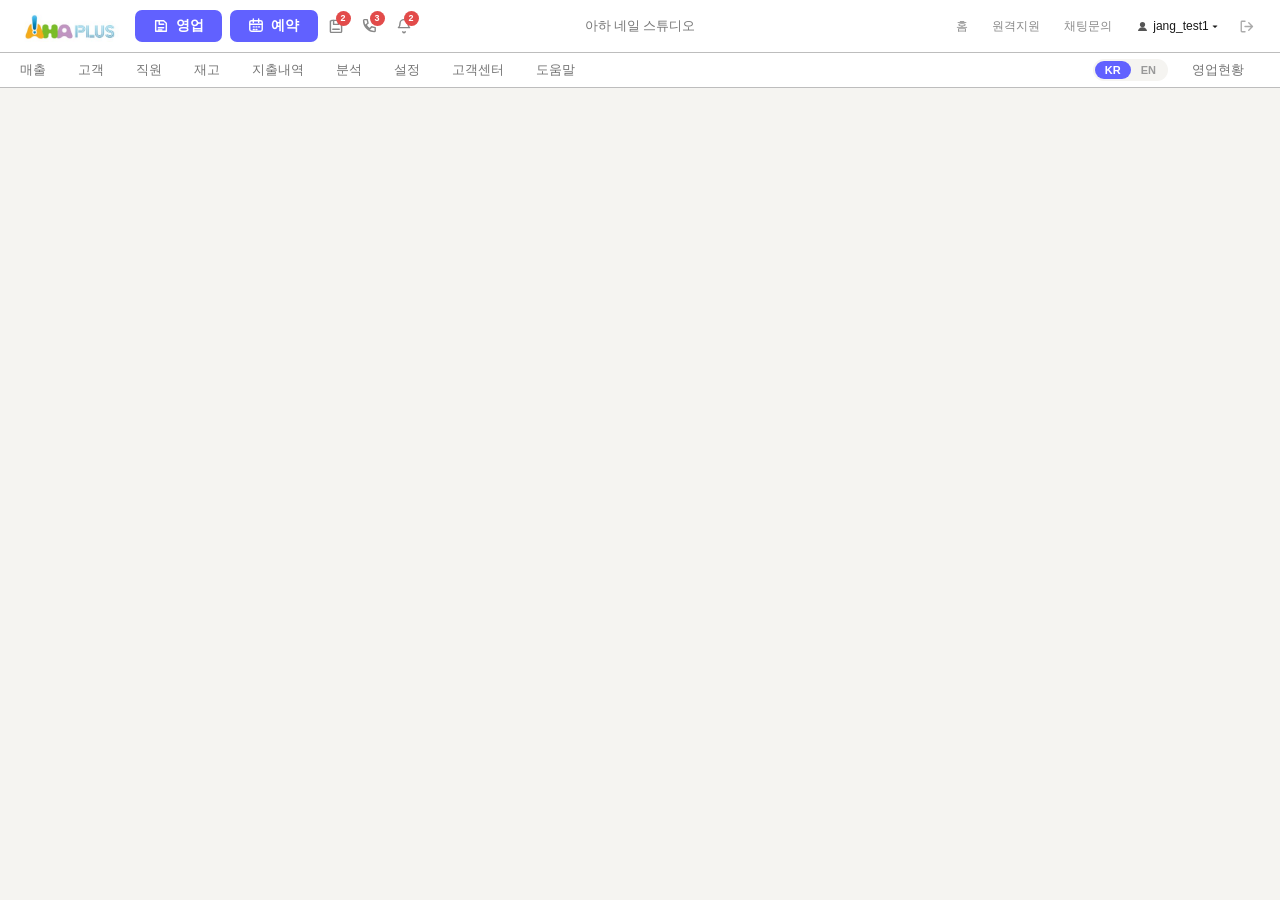
==== commit 4d1ce417: "목표 차트 UI 전면 개선 — 동일 스케일 + 목표 마커 라인 - 모든 바를 최대값(목표/달성 중 큰 값) 기준 동일 스케일로 표시 - 100% 초과: 목표까지 파란색 + 초과분 " ====
--- a/service-setup/index.html
+++ b/service-setup/index.html
@@ -10096,7 +10096,7 @@
       <div class="sg-chart-panel" id="sgChartPanel">
         <div class="sg-chart-legend" id="sgChartLegend" style="display:none;">
           <span class="sg-legend-item"><span class="sg-legend-color" style="background:#7C9EF7;"></span><span data-i18n="sg.achieved" data-ko="달성" data-en="Achieved">달성</span></span>
-          <span class="sg-legend-item"><span class="sg-legend-color" style="background:#FF8A3D;"></span><span data-i18n="sg.overAchieved" data-ko="초과 달성" data-en="Over Achieved">초과 달성</span></span>
+          <span class="sg-legend-item"><span class="sg-legend-color" style="background:#FF9F43;"></span><span data-i18n="sg.overAchieved" data-ko="초과 달성" data-en="Over Achieved">초과 달성</span></span>
           <span class="sg-legend-item"><span class="sg-legend-color" style="background:#E0E0E0;"></span><span data-i18n="sg.remaining" data-ko="잔여목표" data-en="Remaining">잔여목표</span></span>
         </div>
         <div class="sg-chart-empty" id="sgChartEmpty">
--- a/service-setup/style.css
+++ b/service-setup/style.css
@@ -7442,9 +7442,10 @@
 .sg-bar-row { display:flex; align-items:center; gap:12px; margin-bottom:12px; }
 .sg-bar-row:last-child { margin-bottom:0; }
 .sg-bar-label { width:60px; font-size:12px; font-weight:500; color:#212121; text-align:right; flex-shrink:0; white-space:nowrap; overflow:hidden; text-overflow:ellipsis; }
-.sg-bar-track { flex:1; height:28px; background:#F5F5F5; border-radius:6px; position:relative; overflow:hidden; }
-.sg-bar-fill { height:100%; background:linear-gradient(90deg, #7C9EF7 0%, #A8C4F9 100%); border-radius:6px; transition:width 0.5s ease; min-width:0; flex-shrink:0; }
-.sg-bar-fill-over { background:linear-gradient(90deg, #FF8A3D 0%, #FFB347 100%); }
+.sg-bar-track { flex:1; height:28px; background:#F0F0F0; border-radius:6px; position:relative; overflow:hidden; display:flex; }
+.sg-bar-fill { height:100%; background:linear-gradient(90deg, #7C9EF7 0%, #A8C4F9 100%); transition:width 0.5s ease; min-width:0; flex-shrink:0; }
+.sg-bar-fill-over { background:linear-gradient(90deg, #FF9F43 0%, #FECA57 100%); }
+.sg-bar-goal-marker { position:absolute; top:0; bottom:0; width:2px; background:#fff; z-index:2; opacity:0.85; box-shadow:0 0 3px rgba(0,0,0,0.15); }
 .sg-bar-info { position:absolute; right:10px; top:50%; transform:translateY(-50%); font-size:11px; font-weight:600; color:#616161; white-space:nowrap; }
 .sg-bar-fill .sg-bar-info-inner { position:absolute; left:10px; top:50%; transform:translateY(-50%); font-size:11px; font-weight:600; color:#fff; white-space:nowrap; }
 .sg-bar-value { width:50px; font-size:12px; font-weight:600; color:#5A8DF0; text-align:right; flex-shrink:0; }
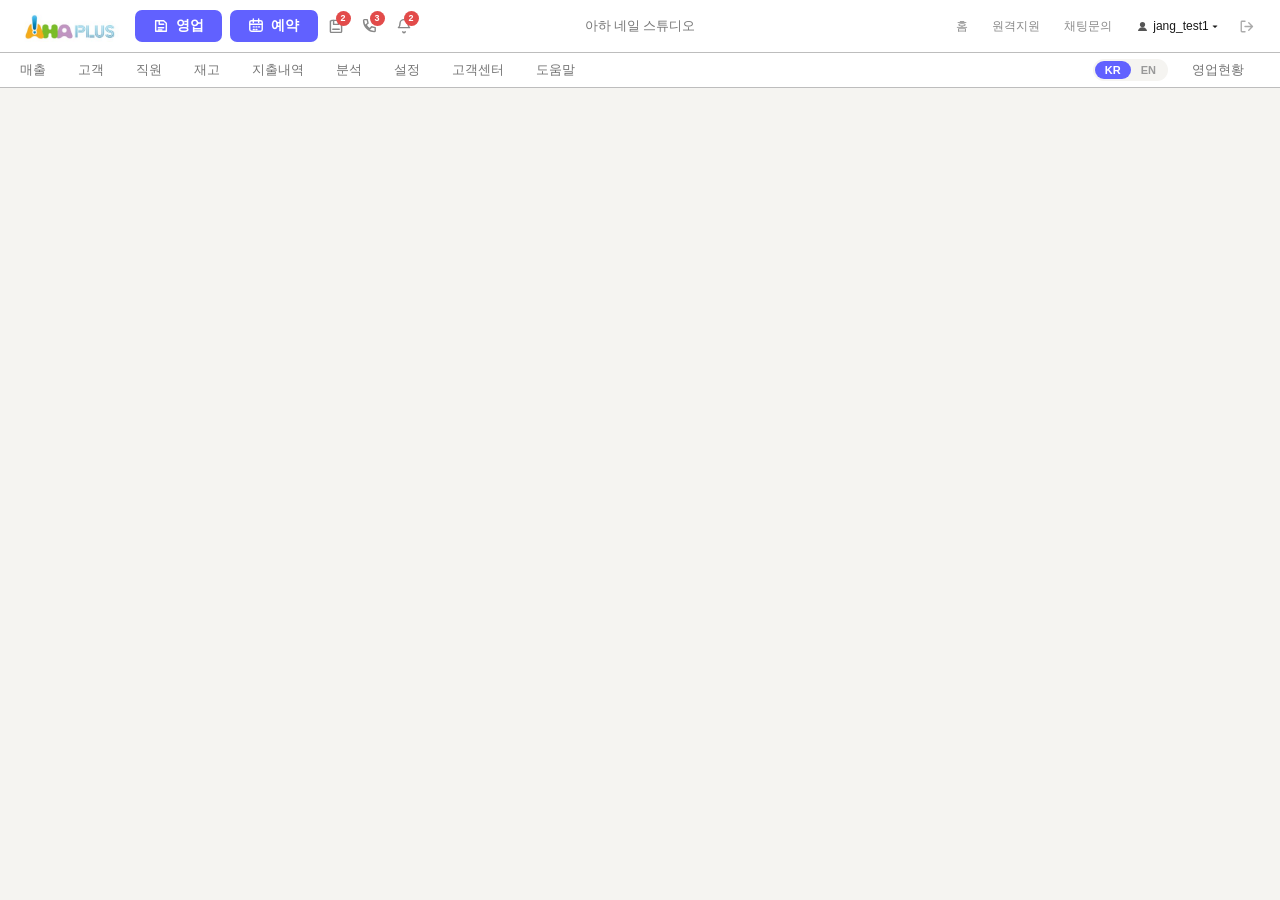
==== commit 7b4c1a1f: "초과 달성 범례를 초과 달성 직원이 있을 때만 표시 Co-Authored-By: Claude Opus 4.6 (1M context) <noreply@anthropic.com>" ====
--- a/service-setup/index.html
+++ b/service-setup/index.html
@@ -10096,7 +10096,7 @@
       <div class="sg-chart-panel" id="sgChartPanel">
         <div class="sg-chart-legend" id="sgChartLegend" style="display:none;">
           <span class="sg-legend-item"><span class="sg-legend-color" style="background:#7C9EF7;"></span><span data-i18n="sg.achieved" data-ko="달성" data-en="Achieved">달성</span></span>
-          <span class="sg-legend-item"><span class="sg-legend-color" style="background:#FF9F43;"></span><span data-i18n="sg.overAchieved" data-ko="초과 달성" data-en="Over Achieved">초과 달성</span></span>
+          <span class="sg-legend-item" id="sgOverLegend" style="display:none;"><span class="sg-legend-color" style="background:#6161FF;"></span><span data-i18n="sg.overAchieved" data-ko="초과 달성" data-en="Over Achieved">초과 달성</span></span>
           <span class="sg-legend-item"><span class="sg-legend-color" style="background:#E0E0E0;"></span><span data-i18n="sg.remaining" data-ko="잔여목표" data-en="Remaining">잔여목표</span></span>
         </div>
         <div class="sg-chart-empty" id="sgChartEmpty">
--- a/service-setup/style.css
+++ b/service-setup/style.css
@@ -7444,7 +7444,7 @@
 .sg-bar-label { width:60px; font-size:12px; font-weight:500; color:#212121; text-align:right; flex-shrink:0; white-space:nowrap; overflow:hidden; text-overflow:ellipsis; }
 .sg-bar-track { flex:1; height:28px; background:#F0F0F0; border-radius:6px; position:relative; overflow:hidden; display:flex; }
 .sg-bar-fill { height:100%; background:linear-gradient(90deg, #7C9EF7 0%, #A8C4F9 100%); transition:width 0.5s ease; min-width:0; flex-shrink:0; }
-.sg-bar-fill-over { background:linear-gradient(90deg, #FF9F43 0%, #FECA57 100%); }
+.sg-bar-fill-over { background:linear-gradient(90deg, #6161FF 0%, #4F4FE0 100%); }
 .sg-bar-goal-marker { position:absolute; top:0; bottom:0; width:2px; background:#fff; z-index:2; opacity:0.85; box-shadow:0 0 3px rgba(0,0,0,0.15); }
 .sg-bar-info { position:absolute; right:10px; top:50%; transform:translateY(-50%); font-size:11px; font-weight:600; color:#616161; white-space:nowrap; }
 .sg-bar-fill .sg-bar-info-inner { position:absolute; left:10px; top:50%; transform:translateY(-50%); font-size:11px; font-weight:600; color:#fff; white-space:nowrap; }
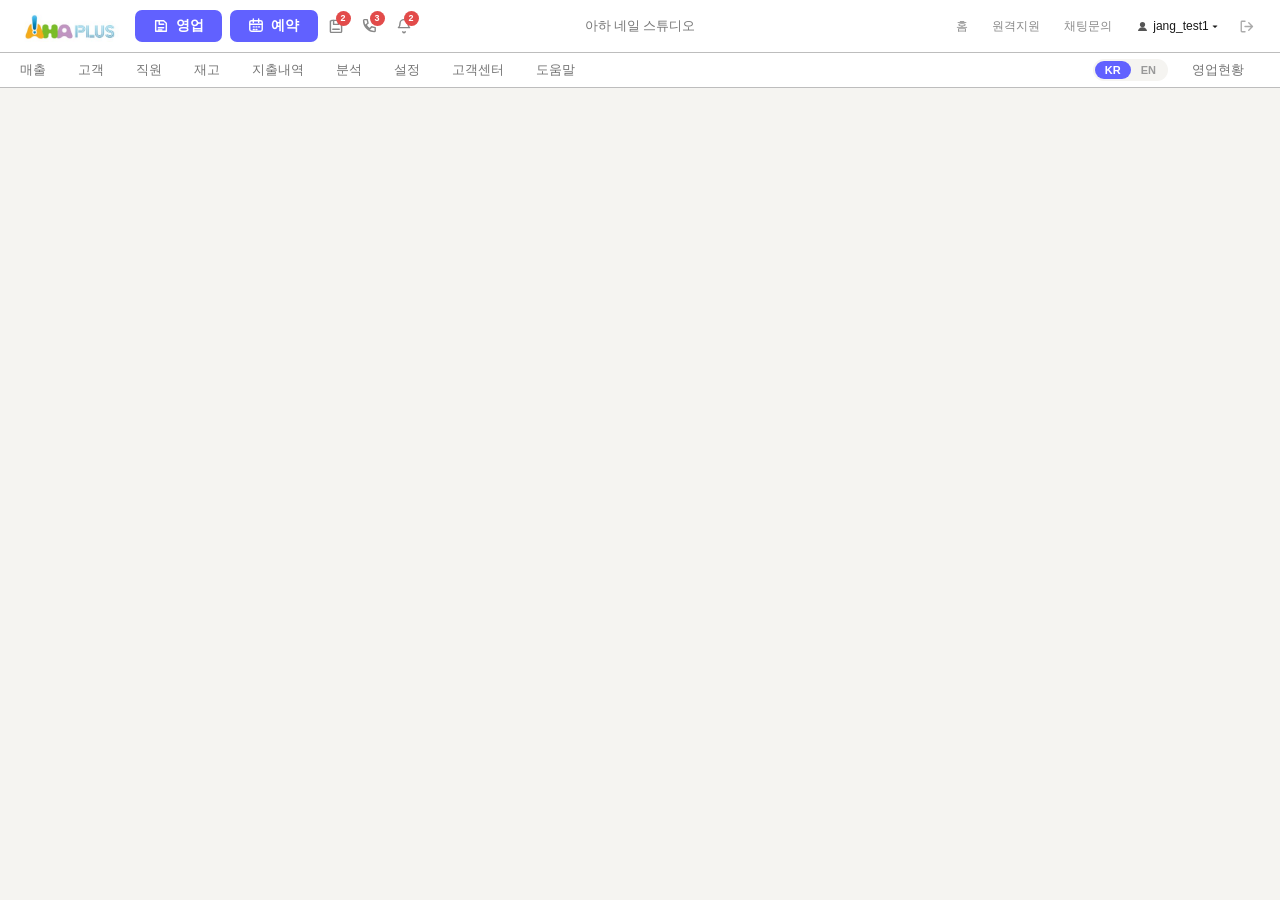
==== commit 7a8d88df: "분석 페이지 6종 신규 추가 및 차트 UI 개선 - 서비스 매출 분석: 분석 항목별 차트 자동 전환 (직원→막대, 분류→파이, 서비스→막대) - 서비스 항목별 매출: svServi" ====
--- a/service-setup/index.html
+++ b/service-setup/index.html
@@ -6,6 +6,7 @@
 <title>아하플러스 — 예약</title>
 <link rel="stylesheet" href="style.css?v=3">
 <script src="//t1.daumcdn.net/mapjsapi/bundle/postcode/prod/postcode.v2.js"></script>
+<script src="https://cdn.jsdelivr.net/npm/chart.js@4.4.7/dist/chart.umd.min.js"></script>
 </head>
 <body>
 
@@ -194,16 +195,16 @@
     <div class="mega-menu">
       <div class="mega-col">
         <div class="mega-col-title" data-i18n="gnb.inventory.stock_cat" data-ko="재고 관리" data-en="STOCK MANAGEMENT">재고 관리</div>
-        <div class="mega-col-item"><span class="mci" style="background:#FFF0F0;"><svg viewBox="0 0 20 20" fill="none" stroke="#E24B7A" stroke-width="1.8" stroke-linecap="round" stroke-linejoin="round"><path d="M4 4h12l-1 10H5L4 4z"/><path d="M2 4h16M8 7v5M12 7v5"/></svg></span><span data-i18n="gnb.inventory.internal" data-ko="내부 소모 내역" data-en="Stock Internal Use">내부 소모 내역</span></div>
-        <div class="mega-col-item"><span class="mci" style="background:#FFF3E0;"><svg viewBox="0 0 20 20" fill="none" stroke="#F5A623" stroke-width="1.8" stroke-linecap="round" stroke-linejoin="round"><path d="M3 5h14v10H3z"/><path d="M3 9h14M8 9v6M12 9v6"/></svg></span><span data-i18n="gnb.inventory.adjustment" data-ko="재고 조정 내역" data-en="Stock Adjustment">재고 조정 내역</span></div>
-        <div class="mega-col-item"><span class="mci" style="background:#E8F0FE;"><svg viewBox="0 0 20 20" fill="none" stroke="#4285F4" stroke-width="1.8" stroke-linecap="round" stroke-linejoin="round"><path d="M3 16V8l4-4 3 3 4-4 3 3v10H3z"/><path d="M3 16h14"/></svg></span><span data-i18n="gnb.inventory.history" data-ko="재고 변동 이력" data-en="Stock History">재고 변동 이력</span></div>
-        <div class="mega-col-item"><span class="mci" style="background:#E8F5E9;"><svg viewBox="0 0 20 20" fill="none" stroke="#43A047" stroke-width="1.8" stroke-linecap="round" stroke-linejoin="round"><path d="M3 5h14v10H3z"/><path d="M3 9h14"/><path d="M8 12h4"/></svg></span><span data-i18n="gnb.inventory.status" data-ko="재고 현황" data-en="Stock Status">재고 현황</span></div>
+        <div class="mega-col-item" onclick="openInternalUse()"><span class="mci" style="background:#FFF0F0;"><svg viewBox="0 0 20 20" fill="none" stroke="#E24B7A" stroke-width="1.8" stroke-linecap="round" stroke-linejoin="round"><path d="M4 4h12l-1 10H5L4 4z"/><path d="M2 4h16M8 7v5M12 7v5"/></svg></span><span data-i18n="gnb.inventory.internal" data-ko="내부 소모 내역" data-en="Stock Internal Use">내부 소모 내역</span></div>
+        <div class="mega-col-item" onclick="openStockAdjust()"><span class="mci" style="background:#FFF3E0;"><svg viewBox="0 0 20 20" fill="none" stroke="#F5A623" stroke-width="1.8" stroke-linecap="round" stroke-linejoin="round"><path d="M3 5h14v10H3z"/><path d="M3 9h14M8 9v6M12 9v6"/></svg></span><span data-i18n="gnb.inventory.adjustment" data-ko="재고 조정 내역" data-en="Stock Adjustment History">재고 조정 내역</span></div>
+        <div class="mega-col-item" onclick="openStockHistory()"><span class="mci" style="background:#E8F0FE;"><svg viewBox="0 0 20 20" fill="none" stroke="#4285F4" stroke-width="1.8" stroke-linecap="round" stroke-linejoin="round"><path d="M3 16V8l4-4 3 3 4-4 3 3v10H3z"/><path d="M3 16h14"/></svg></span><span data-i18n="gnb.inventory.history" data-ko="재고 변동 이력" data-en="Stock History">재고 변동 이력</span></div>
+        <div class="mega-col-item" onclick="openStockStatus()"><span class="mci" style="background:#E8F5E9;"><svg viewBox="0 0 20 20" fill="none" stroke="#43A047" stroke-width="1.8" stroke-linecap="round" stroke-linejoin="round"><path d="M3 5h14v10H3z"/><path d="M3 9h14"/><path d="M8 12h4"/></svg></span><span data-i18n="gnb.inventory.status" data-ko="재고 현황" data-en="Stock Status">재고 현황</span></div>
       </div>
       <div class="mega-col-sep"></div>
       <div class="mega-col">
         <div class="mega-col-title" data-i18n="gnb.inventory.recv_cat" data-ko="매입 관리" data-en="RECEIVINGS">매입 관리</div>
-        <div class="mega-col-item"><span class="mci" style="background:#E0F7FA;"><svg viewBox="0 0 20 20" fill="none" stroke="#00ACC1" stroke-width="1.8" stroke-linecap="round" stroke-linejoin="round"><path d="M3 3h14v14H3z"/><path d="M7 10l3 3 4-5"/></svg></span><span data-i18n="gnb.inventory.receivings" data-ko="매입" data-en="Receivings">매입</span></div>
-        <div class="mega-col-item"><span class="mci" style="background:#F0EAFF;"><svg viewBox="0 0 20 20" fill="none" stroke="#7F77DD" stroke-width="1.8" stroke-linecap="round" stroke-linejoin="round"><path d="M4 4h5v5H4zM11 4h5v5h-5zM4 11h5v5H4zM11 11h5v5h-5z"/></svg></span><span data-i18n="gnb.inventory.suppliers" data-ko="매입처 관리" data-en="Suppliers">매입처 관리</span></div>
+        <div class="mega-col-item" onclick="openPurchase()"><span class="mci" style="background:#E0F7FA;"><svg viewBox="0 0 20 20" fill="none" stroke="#00ACC1" stroke-width="1.8" stroke-linecap="round" stroke-linejoin="round"><path d="M3 3h14v14H3z"/><path d="M7 10l3 3 4-5"/></svg></span><span data-i18n="gnb.inventory.receivings" data-ko="매입" data-en="Receivings">매입</span></div>
+        <div class="mega-col-item" onclick="openSupplierMgmt()"><span class="mci" style="background:#F0EAFF;"><svg viewBox="0 0 20 20" fill="none" stroke="#7F77DD" stroke-width="1.8" stroke-linecap="round" stroke-linejoin="round"><path d="M4 4h5v5H4zM11 4h5v5h-5zM4 11h5v5H4zM11 11h5v5h-5z"/></svg></span><span data-i18n="gnb.inventory.suppliers" data-ko="매입처 관리" data-en="Suppliers">매입처 관리</span></div>
       </div>
     </div>
   </div>
@@ -212,15 +213,15 @@
   <div class="gnb-item has-menu" data-i18n="gnb.expenditure" data-ko="지출내역" data-en="EXPENDITURE">지출내역
     <div class="mega-menu">
       <div class="mega-col">
-        <div class="mega-col-item"><span class="mci" style="background:#FFF0F0;"><svg viewBox="0 0 20 20" fill="none" stroke="#E24B4A" stroke-width="1.8" stroke-linecap="round" stroke-linejoin="round"><path d="M5 3h10a1 1 0 011 1v12a1 1 0 01-1 1H5a1 1 0 01-1-1V4a1 1 0 011-1z"/><path d="M8 8h4M8 11h4M8 14h2"/></svg></span><span data-i18n="gnb.expenditure.history" data-ko="지출 내역" data-en="Expenditure History">지출 내역</span></div>
-        <div class="mega-col-item"><span class="mci" style="background:#FFF3E0;"><svg viewBox="0 0 20 20" fill="none" stroke="#F5A623" stroke-width="1.8" stroke-linecap="round" stroke-linejoin="round"><path d="M3 16V8l4-4 3 3 4-4 3 3v10H3z"/><path d="M3 16h14"/><path d="M10 16v-5"/></svg></span><span data-i18n="gnb.expenditure.summary" data-ko="지출 내역 요약" data-en="Expenditure Summary">지출 내역 요약</span></div>
-        <div class="mega-col-item"><span class="mci" style="background:#E8F0FE;"><svg viewBox="0 0 20 20" fill="none" stroke="#4285F4" stroke-width="1.8" stroke-linecap="round" stroke-linejoin="round"><circle cx="10" cy="10" r="7"/><path d="M10 7v3h3"/><path d="M14 2l2 2-2 2"/></svg></span><span data-i18n="gnb.expenditure.items" data-ko="지출 항목 관리" data-en="Expenditure Items">지출 항목 관리</span></div>
+        <div class="mega-col-item" onclick="openExpenseHistory()"><span class="mci" style="background:#FFF0F0;"><svg viewBox="0 0 20 20" fill="none" stroke="#E24B4A" stroke-width="1.8" stroke-linecap="round" stroke-linejoin="round"><path d="M5 3h10a1 1 0 011 1v12a1 1 0 01-1 1H5a1 1 0 01-1-1V4a1 1 0 011-1z"/><path d="M8 8h4M8 11h4M8 14h2"/></svg></span><span data-i18n="gnb.expenditure.history" data-ko="지출 내역" data-en="Expenditure History">지출 내역</span></div>
+        <div class="mega-col-item" onclick="openExpenseSummary()"><span class="mci" style="background:#FFF3E0;"><svg viewBox="0 0 20 20" fill="none" stroke="#F5A623" stroke-width="1.8" stroke-linecap="round" stroke-linejoin="round"><path d="M3 16V8l4-4 3 3 4-4 3 3v10H3z"/><path d="M3 16h14"/><path d="M10 16v-5"/></svg></span><span data-i18n="gnb.expenditure.summary" data-ko="지출 내역 요약" data-en="Expenditure Summary">지출 내역 요약</span></div>
+        <div class="mega-col-item" onclick="openExpenseItemSetup()"><span class="mci" style="background:#E8F0FE;"><svg viewBox="0 0 20 20" fill="none" stroke="#4285F4" stroke-width="1.8" stroke-linecap="round" stroke-linejoin="round"><circle cx="10" cy="10" r="7"/><path d="M10 7v3h3"/><path d="M14 2l2 2-2 2"/></svg></span><span data-i18n="gnb.expenditure.items" data-ko="지출 항목 관리" data-en="Expenditure Items">지출 항목 관리</span></div>
       </div>
     </div>
   </div>
 
   <!-- 분석 (서브메뉴 없음) -->
-  <div class="gnb-item" data-i18n="gnb.report" data-ko="분석" data-en="REPORT">분석</div>
+  <div class="gnb-item" data-i18n="gnb.report" data-ko="분석" data-en="REPORT" onclick="openReportView()">분석</div>
 
   <!-- 설정 -->
   <div class="gnb-item has-menu" data-i18n="gnb.setup" data-ko="설정" data-en="SETUP">설정
@@ -2455,6 +2456,681 @@
 </div>
 <!-- ══ [FEAT-SERVICE-SETUP] 서비스 설정 페이지 END ══ -->
 
+<!-- ══ [FEAT-INTERNAL-USE] 내부 소모 내역 페이지 START ══ -->
+<div id="internalUseView">
+  <div class="iu-header-bg">
+    <div class="iu-header">
+      <h3><span data-i18n="iu.title" data-ko="내부 소모 내역" data-en="Stock Internal Use">내부 소모 내역</span></h3>
+      <div class="iu-header-actions">
+        <button class="iu-action-btn primary" onclick="openInternalUseReg()" data-i18n="iu.btn_register" data-ko="내부 소모 등록" data-en="Add Internal Use">내부 소모 등록</button>
+        <button class="iu-action-btn" onclick="iuPrint()" data-i18n="iu.btn_print" data-ko="인쇄" data-en="Print">인쇄</button>
+      </div>
+    </div>
+  </div>
+  <div class="iu-body">
+    <div class="iu-filter-box">
+      <div class="iu-filter-row">
+        <span class="iu-filter-label" data-i18n="iu.filter_period" data-ko="기간" data-en="Date Range">기간</span>
+        <input type="date" class="iu-filter-date" id="iuDateFrom" value="2026-04-01">
+        <span class="iu-filter-sep">~</span>
+        <input type="date" class="iu-filter-date" id="iuDateTo" value="2026-04-08">
+        <span class="iu-filter-label" style="margin-left:14px;" data-i18n="iu.filter_product" data-ko="제품" data-en="Product">제품</span>
+        <input type="text" class="iu-filter-input" id="iuProductSearch" data-i18n-ph-ko="제품코드 또는 제품명" data-i18n-ph-en="Product Code or Name" placeholder="제품코드 또는 제품명">
+        <span class="iu-filter-label" style="margin-left:14px;" data-i18n="iu.filter_category" data-ko="분류" data-en="Category">분류</span>
+        <select class="iu-filter-select" id="iuCategoryFilter">
+          <option value="" data-ko="전체" data-en="All">전체</option>
+          <option value="판매" data-ko="판매" data-en="Sales">판매</option>
+        </select>
+        <span class="iu-filter-label" style="margin-left:14px;" data-i18n="iu.filter_staff" data-ko="담당자" data-en="Staff">담당자</span>
+        <select class="iu-filter-select" id="iuStaffFilter">
+          <option value="" data-ko="전체" data-en="All">전체</option>
+          <option value="원장님">원장님</option>
+          <option value="수진">수진</option>
+          <option value="지훈">지훈</option>
+        </select>
+        <button class="iu-search-btn" onclick="iuSearch()" data-i18n="iu.btn_search" data-ko="검색" data-en="Search">검색</button>
+      </div>
+    </div>
+    <div class="iu-summary" id="iuSummary">
+      <span data-i18n="iu.summary_prefix" data-ko="총" data-en="All">총</span> <b id="iuTotalCount">0</b><span data-i18n="iu.summary_count" data-ko="건, 금액 총계" data-en=" records, Total Amount">건, 금액 총계</span> <b id="iuTotalAmount">0</b>
+    </div>
+    <div class="iu-table-wrap">
+      <table class="iu-table">
+        <thead>
+          <tr>
+            <th style="width:100px;" data-i18n="iu.th_date" data-ko="날짜" data-en="Date">날짜</th>
+            <th style="width:90px;" data-i18n="iu.th_staff" data-ko="담당자" data-en="Staff">담당자</th>
+            <th style="width:110px;" data-i18n="iu.th_code" data-ko="제품코드" data-en="Product Code">제품코드</th>
+            <th data-i18n="iu.th_product" data-ko="제품명" data-en="Product Name">제품명</th>
+            <th style="width:90px;" data-i18n="iu.th_unit_price" data-ko="단가" data-en="Unit Price">단가</th>
+            <th style="width:70px;" data-i18n="iu.th_qty" data-ko="수량" data-en="Qty">수량</th>
+            <th style="width:100px;" data-i18n="iu.th_amount" data-ko="금액" data-en="Amount">금액</th>
+            <th style="width:200px;" data-i18n="iu.th_memo" data-ko="메모" data-en="Notes">메모</th>
+            <th style="width:70px;" data-i18n="iu.th_edit" data-ko="수정" data-en="Edit">수정</th>
+          </tr>
+        </thead>
+        <tbody id="iuHistoryTbody">
+          <tr><td colspan="9" class="iu-empty" data-i18n="iu.empty" data-ko="내역이 없습니다" data-en="No data for table">내역이 없습니다</td></tr>
+        </tbody>
+      </table>
+    </div>
+  </div>
+</div>
+
+<!-- 내부 소모 등록 — 제품 검색 뷰 -->
+<div id="internalUseRegView">
+  <div class="iu-header-bg">
+    <div class="iu-header">
+      <h3><span data-i18n="iu.reg_title" data-ko="내부 소모 등록" data-en="Add Internal Use">내부 소모 등록</span></h3>
+      <div class="iu-header-actions">
+        <button class="iu-action-btn primary" onclick="openInternalUse()" data-i18n="iu.btn_history" data-ko="내부 소모 내역" data-en="Stock Internal Use">내부 소모 내역</button>
+      </div>
+    </div>
+  </div>
+  <div class="iu-body">
+    <div class="iu-filter-box" style="flex-direction:row; display:flex; align-items:center; gap:16px; flex-wrap:wrap;">
+      <span class="iu-filter-label" data-i18n="iu.reg_category" data-ko="분류" data-en="Category">분류</span>
+      <select class="iu-filter-select" id="iuRegCatFilter">
+        <option value="" data-ko="전체" data-en="All">전체</option>
+        <option value="판매" data-ko="판매" data-en="Sales">판매</option>
+      </select>
+      <input type="text" class="iu-filter-input" id="iuRegProductSearch" data-i18n-ph-ko="제품코드 또는 제품명" data-i18n-ph-en="Product Code or Name" placeholder="제품코드 또는 제품명">
+      <label class="iu-chk-label">
+        <input type="checkbox" id="iuIncludeSale">
+        <span class="iu-checkmark">&#10003;</span>
+        <span data-i18n="iu.reg_include_sale" data-ko="판매용 제품 포함" data-en="Include Products for Sales">판매용 제품 포함</span>
+      </label>
+      <button class="iu-search-btn" onclick="iuRegSearch()" data-i18n="iu.btn_search" data-ko="검색" data-en="Search">검색</button>
+    </div>
+    <div class="iu-table-wrap" style="margin-top:16px;">
+      <table class="iu-table">
+        <thead>
+          <tr>
+            <th style="width:140px;" data-i18n="iu.reg_th_code" data-ko="제품코드" data-en="Product Code">제품코드</th>
+            <th data-i18n="iu.reg_th_product" data-ko="제품명" data-en="Product Name">제품명</th>
+            <th style="width:160px;" data-i18n="iu.reg_th_spec" data-ko="규격" data-en="Spec">규격</th>
+            <th style="width:120px;" data-i18n="iu.reg_th_stock" data-ko="현 재고" data-en="Stock on Hand">현 재고</th>
+            <th style="width:80px;" data-i18n="iu.reg_th_add" data-ko="추가" data-en="Add">추가</th>
+          </tr>
+        </thead>
+        <tbody id="iuRegTbody">
+          <tr>
+            <td>100001</td>
+            <td>영양제</td>
+            <td></td>
+            <td>0</td>
+            <td><button class="iu-add-btn" onclick="iuOpenRegModal('100001','영양제')" data-i18n="iu.btn_add" data-ko="추가" data-en="Add">추가</button></td>
+          </tr>
+        </tbody>
+      </table>
+    </div>
+  </div>
+</div>
+
+<!-- 내부 소모 등록 모달 -->
+<div id="iuRegModal" onclick="if(event.target===this)iuCloseRegModal()">
+  <div class="iu-modal-box">
+    <div class="iu-modal-header ap-modal-header">
+      <div class="iu-modal-header-left">
+        <div class="iu-modal-header-bar"></div>
+        <span class="iu-modal-title" data-i18n="iu.modal_reg_title" data-ko="내부 소모 등록" data-en="Add Internal Use">내부 소모 등록</span>
+      </div>
+      <button class="iu-modal-close ap-modal-close" onclick="iuCloseRegModal()">✕</button>
+    </div>
+    <div class="iu-modal-body">
+      <div class="iu-modal-row">
+        <span class="iu-modal-label" data-i18n="iu.modal_product" data-ko="제품명" data-en="Product Name">제품명</span>
+        <input type="text" class="iu-modal-input" id="iuRegProductName" readonly>
+      </div>
+      <div class="iu-modal-row">
+        <span class="iu-modal-label"><span data-i18n="iu.modal_qty" data-ko="수량" data-en="Qty">수량</span> <span class="iu-modal-required">*</span></span>
+        <input type="number" class="iu-modal-input" id="iuRegQty" min="1">
+      </div>
+      <div class="iu-modal-row">
+        <span class="iu-modal-label" data-i18n="iu.modal_staff" data-ko="직원" data-en="Staff">직원</span>
+        <select class="iu-modal-select" id="iuRegStaff">
+          <option value="" data-ko="선택" data-en="Select">선택</option>
+          <option value="원장님">원장님</option>
+          <option value="수진">수진</option>
+          <option value="지훈">지훈</option>
+        </select>
+      </div>
+      <div class="iu-modal-row">
+        <span class="iu-modal-label" data-i18n="iu.modal_memo" data-ko="메모" data-en="Notes">메모</span>
+        <input type="text" class="iu-modal-input" id="iuRegMemo">
+      </div>
+      <div class="iu-modal-row">
+        <span class="iu-modal-label" data-i18n="iu.modal_date" data-ko="날짜" data-en="Date">날짜</span>
+        <input type="date" class="iu-modal-input" id="iuRegDate" value="2026-04-08">
+      </div>
+    </div>
+    <div class="iu-modal-footer">
+      <button class="iu-modal-btn-cancel" onclick="iuCloseRegModal()" data-i18n="common.cancel" data-ko="취소" data-en="Cancel">취소</button>
+      <button class="iu-modal-btn-save" onclick="iuSaveReg()" data-i18n="common.save" data-ko="저장" data-en="Save">저장</button>
+    </div>
+  </div>
+</div>
+
+<!-- 내부 소모 수정 모달 -->
+<div id="iuEditModal" onclick="if(event.target===this)iuCloseEditModal()">
+  <div class="iu-modal-box">
+    <div class="iu-modal-header ap-modal-header">
+      <div class="iu-modal-header-left">
+        <div class="iu-modal-header-bar"></div>
+        <span class="iu-modal-title" data-i18n="iu.modal_edit_title" data-ko="내부 소모 수정" data-en="Edit Internal Use">내부 소모 수정</span>
+      </div>
+      <button class="iu-modal-close ap-modal-close" onclick="iuCloseEditModal()">✕</button>
+    </div>
+    <div class="iu-modal-body">
+      <div class="iu-modal-row">
+        <span class="iu-modal-label" data-i18n="iu.modal_product" data-ko="제품명" data-en="Product Name">제품명</span>
+        <input type="text" class="iu-modal-input" id="iuEditProductName" readonly>
+      </div>
+      <div class="iu-modal-row">
+        <span class="iu-modal-label"><span data-i18n="iu.modal_qty" data-ko="수량" data-en="Qty">수량</span> <span class="iu-modal-required">*</span></span>
+        <input type="number" class="iu-modal-input" id="iuEditQty" min="1">
+      </div>
+      <div class="iu-modal-row">
+        <span class="iu-modal-label" data-i18n="iu.modal_staff" data-ko="직원" data-en="Staff">직원</span>
+        <select class="iu-modal-select" id="iuEditStaff">
+          <option value="" data-ko="선택" data-en="Select">선택</option>
+          <option value="원장님">원장님</option>
+          <option value="수진">수진</option>
+          <option value="지훈">지훈</option>
+        </select>
+      </div>
+      <div class="iu-modal-row">
+        <span class="iu-modal-label" data-i18n="iu.modal_memo" data-ko="메모" data-en="Notes">메모</span>
+        <input type="text" class="iu-modal-input" id="iuEditMemo">
+      </div>
+      <div class="iu-modal-row">
+        <span class="iu-modal-label" data-i18n="iu.modal_date" data-ko="날짜" data-en="Date">날짜</span>
+        <input type="date" class="iu-modal-input" id="iuEditDate">
+      </div>
+    </div>
+    <div class="iu-modal-footer">
+      <button class="iu-modal-btn-cancel" onclick="iuCloseEditModal()" data-i18n="common.cancel" data-ko="취소" data-en="Cancel">취소</button>
+      <button class="iu-modal-btn-delete" onclick="iuDeleteEntry()" data-i18n="common.delete" data-ko="삭제" data-en="Delete">삭제</button>
+      <button class="iu-modal-btn-save" onclick="iuSaveEdit()" data-i18n="common.save" data-ko="저장" data-en="Save">저장</button>
+    </div>
+  </div>
+</div>
+<!-- ══ [FEAT-INTERNAL-USE] 내부 소모 내역 페이지 END ══ -->
+
+<!-- ══ [FEAT-STOCK-ADJUST] 재고 조정 페이지 START ══ -->
+<!-- 재고 조정 내역 -->
+<div id="stockAdjustView">
+  <div class="sa-header-bg">
+    <div class="sa-header">
+      <h3><span data-i18n="sa.title" data-ko="재고 조정 내역" data-en="Stock Adjustment History">재고 조정 내역</span></h3>
+      <div class="sa-header-actions">
+        <button class="sa-action-btn primary" onclick="openStockAdjustEdit()" data-i18n="sa.btn_adjust" data-ko="재고 임의 조정" data-en="Stock Adjustment">재고 임의 조정</button>
+        <button class="sa-action-btn" onclick="window.print()" data-i18n="sa.btn_print" data-ko="인쇄" data-en="Print">인쇄</button>
+      </div>
+    </div>
+  </div>
+  <div class="sa-body">
+    <div class="sa-filter-box">
+      <div class="sa-filter-row">
+        <span class="sa-filter-label" data-i18n="sa.filter_period" data-ko="기간" data-en="Date Range">기간</span>
+        <input type="date" class="sa-filter-date" id="saDateFrom" value="2026-04-01">
+        <span class="sa-filter-sep">~</span>
+        <input type="date" class="sa-filter-date" id="saDateTo" value="2026-04-08">
+        <span class="sa-filter-label" style="margin-left:14px;" data-i18n="sa.filter_product" data-ko="제품" data-en="Product">제품</span>
+        <input type="text" class="sa-filter-input" id="saProductSearch" data-i18n-ph-ko="제품코드 또는 제품명" data-i18n-ph-en="Product Code or Name" placeholder="제품코드 또는 제품명">
+        <button class="sa-search-btn" onclick="saSearch()" data-i18n="sa.btn_search" data-ko="검색" data-en="Search">검색</button>
+      </div>
+    </div>
+    <div class="sa-summary">
+      <span data-i18n="sa.summary_prefix" data-ko="총" data-en="All">총</span> <b id="saTotalCount">0</b><span data-i18n="sa.summary_count" data-ko="건" data-en=" records">건</span>
+    </div>
+    <div class="sa-table-wrap">
+      <table class="sa-table">
+        <thead>
+          <tr>
+            <th style="width:110px;" data-i18n="sa.th_date" data-ko="날짜" data-en="Date">날짜</th>
+            <th style="width:130px;" data-i18n="sa.th_code" data-ko="제품코드" data-en="Product Code">제품코드</th>
+            <th data-i18n="sa.th_product" data-ko="제품명" data-en="Product Name">제품명</th>
+            <th style="width:110px;" data-i18n="sa.th_before" data-ko="변경 전" data-en="Before">변경 전</th>
+            <th style="width:110px;" data-i18n="sa.th_after" data-ko="변경 후" data-en="After">변경 후</th>
+            <th style="width:110px;" data-i18n="sa.th_diff" data-ko="변동 수량" data-en="Diff">변동 수량</th>
+            <th data-i18n="sa.th_memo" data-ko="메모" data-en="Notes">메모</th>
+          </tr>
+        </thead>
+        <tbody id="saHistoryTbody">
+          <tr><td colspan="7" class="sa-empty" data-i18n="sa.empty" data-ko="내역이 없습니다" data-en="No data for table">내역이 없습니다</td></tr>
+        </tbody>
+      </table>
+    </div>
+  </div>
+</div>
+
+<!-- 재고 임의 조정 -->
+<div id="stockAdjustEditView">
+  <div class="sa-header-bg">
+    <div class="sa-header">
+      <h3><span data-i18n="sa.edit_title" data-ko="재고 임의 조정" data-en="Stock Adjustment">재고 임의 조정</span></h3>
+      <div class="sa-header-actions">
+        <button class="sa-action-btn primary" onclick="openStockAdjust()" data-i18n="sa.btn_history" data-ko="재고 조정 내역" data-en="Stock Adjustment History">재고 조정 내역</button>
+      </div>
+    </div>
+  </div>
+  <div class="sa-body">
+    <div class="sa-filter-box" style="display:flex; align-items:center; gap:10px; flex-wrap:wrap;">
+      <span class="sa-filter-label" data-i18n="sa.filter_category" data-ko="분류" data-en="Category">분류</span>
+      <select class="sa-filter-select" id="saEditCatFilter">
+        <option value="" data-ko="전체" data-en="All">전체</option>
+        <option value="판매" data-ko="판매" data-en="Sales">판매</option>
+      </select>
+      <span class="sa-filter-label" style="margin-left:14px;" data-i18n="sa.filter_product" data-ko="제품" data-en="Product">제품</span>
+      <input type="text" class="sa-filter-input" id="saEditProductSearch" data-i18n-ph-ko="제품 코드 / 이름 / 바코드" data-i18n-ph-en="Product Code / Name / Bar" placeholder="제품 코드 / 이름 / 바코드">
+      <button class="sa-search-btn" onclick="saEditSearch()" data-i18n="sa.btn_search" data-ko="검색" data-en="Search" style="margin-left:auto;">검색</button>
+    </div>
+    <div class="sa-table-wrap" style="margin-top:16px;">
+      <table class="sa-table">
+        <thead>
+          <tr>
+            <th style="width:180px;" data-i18n="sa.eth_code" data-ko="제품코드" data-en="Product Code">제품코드</th>
+            <th data-i18n="sa.eth_product" data-ko="제품명" data-en="Product Name">제품명</th>
+            <th style="width:160px;" data-i18n="sa.eth_stock_before" data-ko="현 재고&#10;(조정 전)" data-en="Stock on Hand&#10;(Before Adjustment)"><span>현 재고</span><br><span>(조정 전)</span></th>
+            <th style="width:200px;" data-i18n="sa.eth_stock_after" data-ko="현 재고&#10;(조정 후)" data-en="Stock on Hand&#10;(After Adjustment)"><span>현 재고</span><br><span>(조정 후)</span></th>
+          </tr>
+        </thead>
+        <tbody id="saEditTbody">
+          <tr>
+            <td>100001</td>
+            <td>영양제</td>
+            <td>0</td>
+            <td><input type="text" class="sa-adjust-input" id="saAdjust_100001" data-code="100001" data-name="영양제" data-before="0" value="" placeholder=""></td>
+          </tr>
+        </tbody>
+      </table>
+    </div>
+    <div class="sa-edit-footer">
+      <button class="sa-save-btn" onclick="saSaveAdjust()" data-i18n="common.save" data-ko="저장" data-en="Save">저장</button>
+    </div>
+  </div>
+</div>
+<!-- ══ [FEAT-STOCK-ADJUST] 재고 조정 페이지 END ══ -->
+
+<!-- ══ [FEAT-STOCK-HISTORY] 재고 변동 이력 페이지 START ══ -->
+<div id="stockHistoryView">
+  <div class="sh2-header-bg">
+    <div class="sh2-header">
+      <h3><span data-i18n="sh2.title" data-ko="재고 변동 이력" data-en="Stock History">재고 변동 이력</span></h3>
+      <div class="sh2-header-actions">
+        <button class="sh2-action-btn" onclick="window.print()" data-i18n="sh2.btn_print" data-ko="인쇄" data-en="Print">인쇄</button>
+      </div>
+    </div>
+  </div>
+  <div class="sh2-body">
+    <div class="sh2-filter-box">
+      <div class="sh2-filter-row">
+        <span class="sh2-filter-label" data-i18n="sh2.filter_period" data-ko="기간" data-en="Date Range">기간</span>
+        <input type="date" class="sh2-filter-date" id="sh2DateFrom" value="2026-04-01">
+        <span class="sh2-filter-sep">~</span>
+        <input type="date" class="sh2-filter-date" id="sh2DateTo" value="2026-04-08">
+        <span class="sh2-filter-label" style="margin-left:14px;" data-i18n="sh2.filter_product" data-ko="제품" data-en="Product">제품</span>
+        <input type="text" class="sh2-filter-input" id="sh2ProductSearch" data-i18n-ph-ko="제품코드" data-i18n-ph-en="Product Code" placeholder="제품코드">
+        <span class="sh2-filter-label" style="margin-left:14px;" data-i18n="sh2.filter_type" data-ko="구분" data-en="Action">구분</span>
+        <select class="sh2-filter-select" id="sh2TypeFilter">
+          <option value="" data-ko="전체" data-en="All">전체</option>
+          <option value="매출" data-ko="매출" data-en="Sales">매출</option>
+          <option value="환불" data-ko="환불" data-en="Refund">환불</option>
+          <option value="매입" data-ko="매입" data-en="Receiving">매입</option>
+          <option value="내부 소모" data-ko="내부 소모" data-en="Internal Use">내부 소모</option>
+          <option value="매입처로 반품" data-ko="매입처로 반품" data-en="Return to Supplier">매입처로 반품</option>
+          <option value="재고 조정" data-ko="재고 조정" data-en="Stock Adjustment">재고 조정</option>
+        </select>
+        <button class="sh2-search-btn" onclick="sh2Search()" data-i18n="sh2.btn_search" data-ko="검색" data-en="Search">검색</button>
+      </div>
+    </div>
+    <div class="sh2-summary">
+      <span data-i18n="sh2.summary_prefix" data-ko="총" data-en="All">총</span> <b id="sh2TotalCount">0</b><span data-i18n="sh2.summary_count" data-ko="건" data-en=" records">건</span>
+    </div>
+    <div class="sh2-table-wrap">
+      <table class="sh2-table">
+        <thead>
+          <tr>
+            <th style="width:130px;" data-i18n="sh2.th_date" data-ko="생성일" data-en="Created Date">생성일</th>
+            <th style="width:120px;" data-i18n="sh2.th_user" data-ko="사용자 ID" data-en="User ID">사용자 ID</th>
+            <th style="width:120px;" data-i18n="sh2.th_code" data-ko="제품코드" data-en="Product Code">제품코드</th>
+            <th data-i18n="sh2.th_product" data-ko="제품명" data-en="Product Name">제품명</th>
+            <th style="width:100px;" data-i18n="sh2.th_type" data-ko="구분" data-en="Action">구분</th>
+            <th style="width:100px;" data-i18n="sh2.th_diff" data-ko="변동 수량" data-en="Adjusted Quantity">변동 수량</th>
+            <th style="width:100px;" data-i18n="sh2.th_stock" data-ko="현 재고" data-en="Stock on Hand">현 재고</th>
+            <th style="width:60px;" data-i18n="sh2.th_detail" data-ko="상세" data-en="Detail">상세</th>
+          </tr>
+        </thead>
+        <tbody id="sh2HistoryTbody">
+          <tr><td colspan="8" class="sh2-empty" data-i18n="sh2.empty" data-ko="내역이 없습니다" data-en="No data for table">내역이 없습니다</td></tr>
+        </tbody>
+      </table>
+    </div>
+    <ul class="sh2-notes">
+      <li data-i18n="sh2.note1" data-ko="생성일은 사용자가 시스템에 등록한 일시를 의미합니다." data-en="Created Date shows the date time that the user registered on the system.">생성일은 사용자가 시스템에 등록한 일시를 의미합니다.</li>
+      <li data-i18n="sh2.note2" data-ko="판매/매입/내부 소모 등록 시 날짜를 변경한 경우 실제 재고 변동일시와 시스템 생성일시가 다르다는 점에 주의하시기 바랍니다." data-en="Please note that if you change the date when adding sales/receiving/internal use, the actual inventory change and system create date are different.">판매/매입/내부 소모 등록 시 날짜를 변경한 경우 실제 재고 변동일시와 시스템 생성일시가 다르다는 점에 주의하시기 바랍니다.</li>
+    </ul>
+  </div>
+</div>
+<!-- ══ [FEAT-STOCK-HISTORY] 재고 변동 이력 페이지 END ══ -->
+
+<!-- ══ [FEAT-STOCK-STATUS] 재고 현황 페이지 START ══ -->
+<div id="stockStatusView">
+  <div class="ss-header-bg">
+    <div class="ss-header">
+      <h3><span data-i18n="ss.title" data-ko="재고 현황" data-en="Stock Status">재고 현황</span></h3>
+      <div class="ss-header-actions">
+        <button class="ss-action-btn" onclick="window.print()" data-i18n="ss.btn_print" data-ko="인쇄" data-en="Print">인쇄</button>
+      </div>
+    </div>
+  </div>
+  <div class="ss-body">
+    <div class="ss-filter-box">
+      <div class="ss-filter-row">
+        <span class="ss-filter-label" data-i18n="ss.filter_category" data-ko="분류" data-en="Category">분류</span>
+        <select class="ss-filter-select" id="ssCatFilter">
+          <option value="" data-ko="전체" data-en="All">전체</option>
+        </select>
+        <span class="ss-filter-label" style="margin-left:14px;" data-i18n="ss.filter_product" data-ko="제품" data-en="Product">제품</span>
+        <input type="text" class="ss-filter-input" id="ssProductSearch" data-i18n-ph-ko="제품 코드 / 이름 / 바코드" data-i18n-ph-en="Product Code / Name / Barcode" placeholder="제품 코드 / 이름 / 바코드">
+        <span class="ss-filter-label" style="margin-left:14px;" data-i18n="ss.filter_stock" data-ko="현 재고" data-en="Stock on Hand">현 재고</span>
+        <select class="ss-filter-select" id="ssStockFilter">
+          <option value="" data-ko="전체" data-en="All">전체</option>
+          <option value="1up" data-ko="1 이상" data-en="1 or more">1 이상</option>
+          <option value="1down" data-ko="1 미만" data-en="Less than 1">1 미만</option>
+          <option value="0" data-ko="0" data-en="0">0</option>
+        </select>
+        <label class="ss-chk-label" style="margin-left:14px;">
+          <input type="checkbox" id="ssLowStockOnly">
+          <span class="ss-checkmark">&#10003;</span>
+          <span data-i18n="ss.filter_low_stock" data-ko="재고 부족 제품만 보기" data-en="Only products in short supply">재고 부족 제품만 보기</span>
+        </label>
+        <button class="ss-search-btn" onclick="ssSearch()" data-i18n="ss.btn_search" data-ko="검색" data-en="Search">검색</button>
+      </div>
+    </div>
+    <div class="ss-summary-row">
+      <div class="ss-summary">
+        <span data-i18n="ss.summary_prefix" data-ko="총" data-en="All">총</span> <b id="ssTotalCount">0</b><span data-i18n="ss.summary_items" data-ko=" 건, 수량 합계 : " data-en=" Records, Total Qty: "> 건, 수량 합계 : </span><b id="ssTotalQty">0</b><span data-i18n="ss.summary_amt" data-ko=", 재고금액 합계 : " data-en=", Total Stock Value: ">, 재고금액 합계 : </span><b id="ssTotalAmt">0</b>
+      </div>
+      <div class="ss-safety-hint">
+        <span data-i18n="ss.safety_hint" data-ko="* 안전재고 수정은 안전재고 영역을 클릭하세요." data-en="* Click Safety Stock cell to edit">* 안전재고 수정은 안전재고 영역을 클릭하세요.</span>
+      </div>
+    </div>
+    <div class="ss-table-wrap">
+      <table class="ss-table">
+        <thead>
+          <tr>
+            <th style="width:100px;" data-i18n="ss.th_cat" data-ko="분류" data-en="Category">분류</th>
+            <th style="width:120px;" data-i18n="ss.th_code" data-ko="제품코드" data-en="Product Code">제품코드</th>
+            <th data-i18n="ss.th_product" data-ko="제품명" data-en="Product Name">제품명</th>
+            <th style="width:100px;" data-i18n="ss.th_safety" data-ko="안전 재고" data-en="Safety Stock">안전 재고</th>
+            <th style="width:90px;" data-i18n="ss.th_stock" data-ko="현 재고" data-en="Stock on Hand">현 재고</th>
+            <th style="width:90px;" data-i18n="ss.th_buy_price" data-ko="입고가" data-en="Supplier Price">입고가</th>
+            <th style="width:120px;" data-i18n="ss.th_stock_amt" data-ko="재고금액" data-en="Stock Value">재고금액</th>
+            <th style="width:60px;" data-i18n="ss.th_detail" data-ko="상세" data-en="Detail">상세</th>
+          </tr>
+        </thead>
+        <tbody id="ssTableTbody">
+        </tbody>
+      </table>
+    </div>
+    <div class="ss-notes-box">
+      <p data-i18n="ss.note1" data-ko="재고금액 = 입고가 × 현 재고." data-en="* Stock Value = Supplier Price * Stock on Hand."><b>재고금액 = 입고가 × 현 재고.</b></p>
+      <p data-i18n="ss.note2" data-ko="재고 부족 제품: 현재고가 안전재고 미만인 제품." data-en="* Products in short supply : Products with Stock on Hand below the Safety Stock level.">재고 부족 제품: 현재고가 안전재고 미만인 제품.</p>
+    </div>
+  </div>
+</div>
+<!-- ══ [FEAT-STOCK-STATUS] 재고 현황 페이지 END ══ -->
+
+<!-- ══ [FEAT-PURCHASE] 매입 페이지 START ══ -->
+<div id="purchaseView">
+  <div class="pc-header-bg">
+    <div class="pc-header">
+      <h3><span data-i18n="pc.title" data-ko="매입" data-en="Receivings">매입</span></h3>
+      <div class="pc-header-actions">
+        <button class="pc-action-btn primary" onclick="pcOpenRegModal('매입')" data-i18n="pc.btn_purchase" data-ko="매입 등록" data-en="Add Receiving">매입 등록</button>
+        <button class="pc-action-btn primary" onclick="pcOpenRegModal('반품')" data-i18n="pc.btn_return" data-ko="반품 등록" data-en="Add Return">반품 등록</button>
+        <button class="pc-action-btn" onclick="window.print()" data-i18n="pc.btn_print" data-ko="인쇄" data-en="Print">인쇄</button>
+      </div>
+    </div>
+  </div>
+  <div class="pc-body">
+    <div class="pc-filter-box">
+      <div class="pc-filter-row">
+        <span class="pc-filter-label" data-i18n="pc.filter_period" data-ko="기간" data-en="Date Range">기간</span>
+        <input type="date" class="pc-filter-date" id="pcDateFrom" value="2026-04-01">
+        <span class="pc-filter-sep">~</span>
+        <input type="date" class="pc-filter-date" id="pcDateTo" value="2026-04-08">
+        <span class="pc-filter-label" style="margin-left:14px;" data-i18n="pc.filter_supplier" data-ko="공급처" data-en="Supplier">공급처</span>
+        <select class="pc-filter-select" id="pcSupplierFilter">
+          <option value="" data-ko="전체" data-en="All">전체</option>
+        </select>
+        <span class="pc-filter-label" style="margin-left:14px;" data-i18n="pc.filter_type" data-ko="구분" data-en="Type">구분</span>
+        <select class="pc-filter-select" id="pcTypeFilter">
+          <option value="" data-ko="전체" data-en="All">전체</option>
+          <option value="반품" data-ko="반품" data-en="Return">반품</option>
+          <option value="매입" data-ko="매입" data-en="Receiving">매입</option>
+        </select>
+        <button class="pc-search-btn" onclick="pcSearch()" data-i18n="pc.btn_search" data-ko="검색" data-en="Search">검색</button>
+      </div>
+    </div>
+    <div class="pc-summary">
+      <span data-i18n="pc.summary_prefix" data-ko="총" data-en="All">총</span> <b id="pcTotalCount">0</b><span data-i18n="pc.summary_count" data-ko=" 건, 총 금액 " data-en=" records, Total Amount "> 건, 총 금액 </span><b id="pcTotalAmount">0</b>
+    </div>
+    <div class="pc-table-wrap">
+      <table class="pc-table">
+        <thead>
+          <tr>
+            <th style="width:80px;" data-i18n="pc.th_type" data-ko="구분" data-en="Type">구분</th>
+            <th style="width:110px;" data-i18n="pc.th_date" data-ko="날짜" data-en="Date">날짜</th>
+            <th data-i18n="pc.th_supplier" data-ko="공급처" data-en="Supplier">공급처</th>
+            <th style="width:90px;" data-i18n="pc.th_qty" data-ko="수량" data-en="Quantity">수량</th>
+            <th style="width:100px;" data-i18n="pc.th_amount" data-ko="금액" data-en="Amount">금액</th>
+            <th style="width:200px;" data-i18n="pc.th_memo" data-ko="메모" data-en="Notes">메모</th>
+            <th style="width:80px;" data-i18n="pc.th_detail" data-ko="상세보기" data-en="Details">상세보기</th>
+          </tr>
+        </thead>
+        <tbody id="pcHistoryTbody">
+          <tr><td colspan="7" class="pc-empty" data-i18n="pc.empty" data-ko="내역이 없습니다" data-en="No data for table">내역이 없습니다</td></tr>
+        </tbody>
+      </table>
+    </div>
+  </div>
+</div>
+
+<!-- 매입/반품 등록 모달 -->
+<div id="pcRegModal" onclick="if(event.target===this)pcCloseRegModal()">
+  <div class="pc-modal-box">
+    <div class="pc-modal-header ap-modal-header">
+      <div class="pc-modal-header-left">
+        <div class="pc-modal-header-bar"></div>
+        <span class="pc-modal-title" id="pcRegModalTitle" data-i18n="pc.modal_purchase_title" data-ko="매입 등록" data-en="Add Receivings">매입 등록</span>
+      </div>
+      <button class="pc-modal-close ap-modal-close" onclick="pcCloseRegModal()">✕</button>
+    </div>
+    <div class="pc-modal-body">
+      <div class="pc-modal-form-row">
+        <span class="pc-modal-label" data-i18n="pc.modal_supplier" data-ko="공급처" data-en="Supplier">공급처</span>
+        <select class="pc-modal-select" id="pcRegSupplier">
+          <option value="" data-ko="선택" data-en="Select">선택</option>
+        </select>
+        <span class="pc-modal-label" style="margin-left:20px;" data-i18n="pc.modal_date" data-ko="날짜" data-en="Date">날짜</span>
+        <input type="date" class="pc-modal-input" id="pcRegDate" value="2026-04-08" style="width:160px;">
+      </div>
+      <div class="pc-modal-form-row" style="margin-top:12px; align-items:flex-start;">
+        <span class="pc-modal-label" style="margin-top:8px;" data-i18n="pc.modal_memo" data-ko="메모" data-en="Notes">메모</span>
+        <textarea class="pc-modal-textarea" id="pcRegMemo" rows="4"></textarea>
+      </div>
+      <div class="pc-modal-product-bar">
+        <button class="pc-modal-add-product-btn" onclick="pcOpenProductModal()" data-i18n="pc.modal_add_product" data-ko="제품 추가" data-en="Add Product">제품 추가</button>
+        <span class="pc-modal-product-count" data-i18n="pc.modal_total" data-ko="총" data-en="Total Amount">총</span> <b id="pcRegProductCount">0</b>
+      </div>
+      <div class="pc-modal-table-wrap">
+        <table class="pc-modal-table">
+          <thead>
+            <tr>
+              <th data-i18n="pc.pth_code" data-ko="제품 코드" data-en="Product Code">제품 코드</th>
+              <th data-i18n="pc.pth_name" data-ko="상품명" data-en="Product Name">상품명</th>
+              <th style="width:100px;" data-i18n="pc.pth_price" data-ko="단가" data-en="Unit Price">단가</th>
+              <th style="width:80px;" data-i18n="pc.pth_qty" data-ko="수량" data-en="Qty">수량</th>
+              <th style="width:100px;" data-i18n="pc.pth_amount" data-ko="금액" data-en="Amount">금액</th>
+              <th style="width:60px;" data-i18n="pc.pth_delete" data-ko="삭제" data-en="Delete">삭제</th>
+            </tr>
+          </thead>
+          <tbody id="pcRegProductTbody">
+            <tr><td colspan="6" class="pc-empty" data-i18n="pc.empty" data-ko="내역이 없습니다" data-en="No data for table">내역이 없습니다</td></tr>
+          </tbody>
+        </table>
+      </div>
+    </div>
+    <div class="pc-modal-footer">
+      <button class="pc-modal-btn-cancel" onclick="pcCloseRegModal()" data-i18n="common.cancel" data-ko="취소" data-en="Cancel">취소</button>
+      <button class="pc-modal-btn-save" onclick="pcSaveReg()" data-i18n="common.save" data-ko="저장" data-en="Save">저장</button>
+    </div>
+  </div>
+</div>
+
+<!-- 제품 추가 모달 (매입/반품용) -->
+<div id="pcProductModal" onclick="if(event.target===this)pcCloseProductModal()">
+  <div class="pc-product-modal-box">
+    <div class="pc-modal-header ap-modal-header">
+      <div class="pc-modal-header-left">
+        <div class="pc-modal-header-bar"></div>
+        <span class="pc-modal-title" data-i18n="pc.product_modal_title" data-ko="제품 추가" data-en="Add Product">제품 추가</span>
+      </div>
+      <button class="pc-modal-close ap-modal-close" onclick="pcCloseProductModal()">✕</button>
+    </div>
+    <div class="pc-product-modal-body">
+      <div class="pc-product-filter-row">
+        <input type="text" class="pc-product-search-input" id="pcProductSearchInput" data-i18n-ph-ko="제품 코드 / 이름 / 바코드" data-i18n-ph-en="Product Code / Name / Barcode" placeholder="제품 코드 / 이름 / 바코드">
+        <button class="pc-product-search-btn" onclick="pcProductSearch()">
+          <svg width="14" height="14" viewBox="0 0 20 20" fill="none" stroke="#fff" stroke-width="2.2" stroke-linecap="round" stroke-linejoin="round"><circle cx="9" cy="9" r="6"/><path d="M14 14l4 4"/></svg>
+        </button>
+        <select class="pc-product-cat-select" id="pcProductCatFilter" style="margin-left:auto;">
+          <option value="" data-ko="전체" data-en="All">전체</option>
+        </select>
+      </div>
+      <div class="pc-product-table-wrap">
+        <table class="pc-modal-table">
+          <thead>
+            <tr>
+              <th data-i18n="pc.apt_code" data-ko="제품 코드" data-en="Product Code">제품 코드</th>
+              <th data-i18n="pc.apt_name" data-ko="상품명" data-en="Product Name">상품명</th>
+              <th style="width:100px;" data-i18n="pc.apt_price" data-ko="단가" data-en="Unit Price">단가</th>
+              <th style="width:80px;" data-i18n="pc.apt_qty" data-ko="수량" data-en="Qty">수량</th>
+              <th style="width:100px;" data-i18n="pc.apt_amount" data-ko="금액" data-en="Amount">금액</th>
+              <th style="width:80px;" data-i18n="pc.apt_stock" data-ko="현 재고" data-en="Stock on Hand">현 재고</th>
+            </tr>
+          </thead>
+          <tbody id="pcProductTbody"></tbody>
+        </table>
+      </div>
+    </div>
+    <div class="pc-modal-footer">
+      <button class="pc-modal-btn-cancel" onclick="pcCloseProductModal()" data-i18n="common.cancel" data-ko="취소" data-en="Cancel">취소</button>
+      <button class="pc-modal-btn-save" onclick="pcConfirmProducts()" data-i18n="common.confirm" data-ko="확인" data-en="Confirm">확인</button>
+    </div>
+  </div>
+</div>
+<!-- ══ [FEAT-PURCHASE] 매입 페이지 END ══ -->
+
+<!-- ══ [FEAT-SUPPLIER] 매입처 관리 페이지 START ══ -->
+<div id="supplierMgmtView">
+  <div class="sp-header-bg">
+    <div class="sp-header">
+      <h3><span data-i18n="sp.title" data-ko="매입처 관리" data-en="Suppliers">매입처 관리</span></h3>
+      <div class="sp-header-actions">
+        <button class="sp-action-btn primary" onclick="spOpenRegModal()" data-i18n="sp.btn_register" data-ko="매입처 등록" data-en="Add Supplier">매입처 등록</button>
+      </div>
+    </div>
+  </div>
+  <div class="sp-body">
+    <div class="sp-toolbar">
+      <label class="sp-chk-label">
+        <input type="checkbox" id="spShowUnused" onchange="spRender()">
+        <span class="sp-checkmark">&#10003;</span>
+        <span data-i18n="sp.show_unused" data-ko="미사용 보기" data-en="Show Inactive">미사용 보기</span>
+      </label>
+    </div>
+    <div class="sp-table-wrap">
+      <table class="sp-table">
+        <thead>
+          <tr>
+            <th style="width:120px;" data-i18n="sp.th_name" data-ko="매입처" data-en="Supplier">매입처</th>
+            <th style="width:100px;" data-i18n="sp.th_manager" data-ko="담당자" data-en="Representative">담당자</th>
+            <th style="width:130px;" data-i18n="sp.th_phone" data-ko="전화 번호" data-en="Phone Number">전화 번호</th>
+            <th data-i18n="sp.th_mobile" data-ko="휴대폰 번호" data-en="Mobile Number">휴대폰 번호</th>
+            <th style="width:110px;" data-i18n="sp.th_fax" data-ko="팩스" data-en="Fax">팩스</th>
+            <th style="width:140px;" data-i18n="sp.th_email" data-ko="이메일" data-en="E-mail">이메일</th>
+            <th data-i18n="sp.th_memo" data-ko="메모" data-en="Notes">메모</th>
+            <th style="width:70px;" data-i18n="sp.th_edit" data-ko="수정" data-en="Edit">수정</th>
+          </tr>
+        </thead>
+        <tbody id="spTableTbody"></tbody>
+      </table>
+    </div>
+  </div>
+</div>
+
+<!-- 매입처 등록/수정 모달 -->
+<div id="spRegModal" onclick="if(event.target===this)spCloseRegModal()">
+  <div class="sp-modal-box">
+    <div class="sp-modal-header ap-modal-header">
+      <div class="sp-modal-header-left">
+        <div class="sp-modal-header-bar"></div>
+        <span class="sp-modal-title" id="spRegModalTitle" data-i18n="sp.modal_reg_title" data-ko="매입처 등록" data-en="Add Supplier">매입처 등록</span>
+      </div>
+      <button class="sp-modal-close ap-modal-close" onclick="spCloseRegModal()">✕</button>
+    </div>
+    <div class="sp-modal-body">
+      <div class="sp-modal-row">
+        <span class="sp-modal-label"><span data-i18n="sp.modal_name" data-ko="공급 업체 명" data-en="Supplier Name">공급 업체 명</span> <span class="sp-modal-required">*</span></span>
+        <input type="text" class="sp-modal-input" id="spRegName">
+      </div>
+      <div class="sp-modal-row">
+        <span class="sp-modal-label" data-i18n="sp.modal_manager" data-ko="담당자" data-en="Representative">담당자</span>
+        <input type="text" class="sp-modal-input" id="spRegManager">
+      </div>
+      <div class="sp-modal-row">
+        <span class="sp-modal-label" data-i18n="sp.modal_mobile" data-ko="휴대폰 번호" data-en="Mobile Number">휴대폰 번호</span>
+        <input type="text" class="sp-modal-input" id="spRegMobile" data-i18n-ph-ko="숫자만 입력해 주세요(- 제외)" data-i18n-ph-en="Number Only (- Exclusion)" placeholder="숫자만 입력해 주세요(- 제외)">
+      </div>
+      <div class="sp-modal-row">
+        <span class="sp-modal-label" data-i18n="sp.modal_phone" data-ko="전화 번호" data-en="Phone Number">전화 번호</span>
+        <input type="text" class="sp-modal-input" id="spRegPhone" data-i18n-ph-ko="숫자만 입력해 주세요(- 제외)" data-i18n-ph-en="Number Only (- Exclusion)" placeholder="숫자만 입력해 주세요(- 제외)">
+      </div>
+      <div class="sp-modal-row">
+        <span class="sp-modal-label" data-i18n="sp.modal_fax" data-ko="팩스" data-en="Fax">팩스</span>
+        <input type="text" class="sp-modal-input" id="spRegFax">
+      </div>
+      <div class="sp-modal-row">
+        <span class="sp-modal-label" data-i18n="sp.modal_email" data-ko="이메일" data-en="E-mail">이메일</span>
+        <input type="text" class="sp-modal-input" id="spRegEmail">
+      </div>
+      <div class="sp-modal-row" style="align-items:flex-start;">
+        <span class="sp-modal-label" style="margin-top:8px;" data-i18n="sp.modal_memo" data-ko="메모" data-en="Notes">메모</span>
+        <textarea class="sp-modal-textarea" id="spRegMemo" rows="4"></textarea>
+      </div>
+      <div class="sp-modal-row" id="spStatusRow" style="display:none;">
+        <span class="sp-modal-label" data-i18n="sp.modal_status" data-ko="상태" data-en="Status">상태</span>
+        <label class="sp-toggle-wrap">
+          <div class="sp-toggle">
+            <input type="checkbox" id="spRegActive" checked>
+            <span class="sp-toggle-slider"></span>
+          </div>
+          <span class="sp-toggle-label" data-i18n="sp.modal_active" data-ko="사용" data-en="Active">사용</span>
+        </label>
+      </div>
+    </div>
+    <div class="sp-modal-footer">
+      <button class="sp-modal-btn-cancel" onclick="spCloseRegModal()" data-i18n="common.cancel" data-ko="취소" data-en="Cancel">취소</button>
+      <button class="sp-modal-btn-save" onclick="spSave()" data-i18n="common.save" data-ko="저장" data-en="Save">저장</button>
+    </div>
+  </div>
+</div>
+<!-- ══ [FEAT-SUPPLIER] 매입처 관리 페이지 END ══ -->
+
 <!-- 분류 등록/수정 팝업 -->
 <div id="svCatModal" onclick="if(event.target===this)svCloseCatModal()">
   <div class="svcm-box">
@@ -7208,6 +7884,352 @@
 </div>
 <!-- ══ [FEAT-SMS-REJECT] 수신거부 내역 페이지 END ══ -->
 
+<!-- ══ [FEAT-EXPENSE-ITEM] 지출 항목 관리 페이지 START ══ -->
+<div id="expenseItemView">
+  <div class="sv-page-header-bg">
+    <div class="sv-page-header">
+      <h3><span data-i18n="ei.title" data-ko="지출 항목 관리" data-en="Expenditure Items">지출 항목 관리</span></h3>
+      <button class="ei-reg-btn" onclick="eiOpenRegModal()" data-i18n="ei.btn_add" data-ko="항목 등록" data-en="Add Item">항목 등록</button>
+    </div>
+  </div>
+  <div class="ei-body">
+    <div class="ei-panel">
+      <div class="ei-panel-bar">
+        <label class="ei-checkbox-label">
+          <input type="checkbox" id="eiShowUnused" onchange="eiToggleUnused(this.checked)"><span class="ei-checkmark">✓</span>
+          <span data-i18n="ei.chk_show_unused" data-ko="미사용보기" data-en="Show Inactives">미사용보기</span>
+        </label>
+      </div>
+      <table class="ei-table">
+        <thead>
+          <tr>
+            <th class="ei-drag-col"></th>
+            <th data-i18n="ei.th_name" data-ko="항목명" data-en="Item Name">항목명</th>
+            <th style="width:100px;" data-i18n="common.edit" data-ko="수정" data-en="Edit">수정</th>
+          </tr>
+        </thead>
+        <tbody id="eiTbody">
+          <tr draggable="true" data-ei-id="1" data-ei-active="true">
+            <td class="ei-drag-col"><span class="ei-drag-handle"></span></td>
+            <td class="ei-td-name" data-i18n="ei.item_salary" data-ko="급여" data-en="Salary">급여</td>
+            <td><button class="ei-edit-btn" onclick="eiOpenEditModal(this)" data-i18n="common.edit" data-ko="수정" data-en="Edit">수정</button></td>
+          </tr>
+          <tr draggable="true" data-ei-id="2" data-ei-active="true">
+            <td class="ei-drag-col"><span class="ei-drag-handle"></span></td>
+            <td class="ei-td-name" data-i18n="ei.item_rent" data-ko="임대료" data-en="Rent">임대료</td>
+            <td><button class="ei-edit-btn" onclick="eiOpenEditModal(this)" data-i18n="common.edit" data-ko="수정" data-en="Edit">수정</button></td>
+          </tr>
+          <tr draggable="true" data-ei-id="3" data-ei-active="true">
+            <td class="ei-drag-col"><span class="ei-drag-handle"></span></td>
+            <td class="ei-td-name" data-i18n="ei.item_maintenance" data-ko="관리비" data-en="Maintenance">관리비</td>
+            <td><button class="ei-edit-btn" onclick="eiOpenEditModal(this)" data-i18n="common.edit" data-ko="수정" data-en="Edit">수정</button></td>
+          </tr>
+          <tr draggable="true" data-ei-id="4" data-ei-active="true">
+            <td class="ei-drag-col"><span class="ei-drag-handle"></span></td>
+            <td class="ei-td-name" data-i18n="ei.item_marketing" data-ko="홍보비" data-en="Marketing">홍보비</td>
+            <td><button class="ei-edit-btn" onclick="eiOpenEditModal(this)" data-i18n="common.edit" data-ko="수정" data-en="Edit">수정</button></td>
+          </tr>
+          <tr draggable="true" data-ei-id="5" data-ei-active="true">
+            <td class="ei-drag-col"><span class="ei-drag-handle"></span></td>
+            <td class="ei-td-name" data-i18n="ei.item_meals" data-ko="식대" data-en="Meals">식대</td>
+            <td><button class="ei-edit-btn" onclick="eiOpenEditModal(this)" data-i18n="common.edit" data-ko="수정" data-en="Edit">수정</button></td>
+          </tr>
+          <tr draggable="true" data-ei-id="6" data-ei-active="true">
+            <td class="ei-drag-col"><span class="ei-drag-handle"></span></td>
+            <td class="ei-td-name" data-i18n="ei.item_materials" data-ko="재료비" data-en="Materials">재료비</td>
+            <td><button class="ei-edit-btn" onclick="eiOpenEditModal(this)" data-i18n="common.edit" data-ko="수정" data-en="Edit">수정</button></td>
+          </tr>
+          <tr draggable="true" data-ei-id="7" data-ei-active="true">
+            <td class="ei-drag-col"><span class="ei-drag-handle"></span></td>
+            <td class="ei-td-name" data-i18n="ei.item_etc" data-ko="기타" data-en="Others">기타</td>
+            <td><button class="ei-edit-btn" onclick="eiOpenEditModal(this)" data-i18n="common.edit" data-ko="수정" data-en="Edit">수정</button></td>
+          </tr>
+        </tbody>
+      </table>
+      <div class="ei-drag-hint" data-i18n="ei.drag_hint" data-ko="* 순서를 변경하려면 항목을 드래그 하세요." data-en="* To change the order, drag and drop the item.">* 순서를 변경하려면 항목을 드래그 하세요.</div>
+    </div>
+  </div>
+</div>
+<!-- ══ [FEAT-EXPENSE-ITEM] 지출 항목 관리 페이지 END ══ -->
+
+<!-- ══ [FEAT-EXPENSE-ITEM] 항목 등록 모달 ══ -->
+<div class="ei-modal-overlay" id="eiRegOverlay" onclick="eiCloseRegModal()"></div>
+<div class="ei-modal-wrap" id="eiRegModal">
+  <div class="ei-modal-box">
+    <div class="ei-modal-header ap-modal-header">
+      <div class="ei-modal-header-left">
+        <div class="ei-modal-bar"></div>
+        <span class="ei-modal-title ap-modal-title" data-i18n="ei.reg_title" data-ko="항목 등록" data-en="Add Item">항목 등록</span>
+      </div>
+      <button class="ei-modal-close ap-modal-close" onclick="eiCloseRegModal()">✕</button>
+    </div>
+    <div class="ei-modal-body">
+      <div class="ei-modal-row">
+        <label class="ei-modal-label"><span data-i18n="ei.item_name_label" data-ko="항목명" data-en="Item Name">항목명</span> <span class="ei-required">*</span></label>
+        <input class="ei-modal-input" id="eiRegNameInput" type="text" placeholder="항목명을 입력하세요" data-i18n-ph-ko="항목명을 입력하세요" data-i18n-ph-en="Enter item name" maxlength="30">
+      </div>
+    </div>
+    <div class="ei-modal-footer">
+      <button class="ei-btn-cancel" onclick="eiCloseRegModal()" data-i18n="common.cancel" data-ko="취소" data-en="Cancel">취소</button>
+      <button class="ei-btn-save" onclick="eiSaveReg()" data-i18n="common.save" data-ko="저장" data-en="Save">저장</button>
+    </div>
+  </div>
+</div>
+
+<!-- ══ [FEAT-EXPENSE-ITEM] 항목 수정 모달 ══ -->
+<div class="ei-modal-overlay" id="eiEditOverlay" onclick="eiCloseEditModal()"></div>
+<div class="ei-modal-wrap" id="eiEditModal">
+  <div class="ei-modal-box">
+    <div class="ei-modal-header ap-modal-header">
+      <div class="ei-modal-header-left">
+        <div class="ei-modal-bar"></div>
+        <span class="ei-modal-title ap-modal-title" data-i18n="ei.edit_title" data-ko="항목 수정" data-en="Edit Item">항목 수정</span>
+      </div>
+      <button class="ei-modal-close ap-modal-close" onclick="eiCloseEditModal()">✕</button>
+    </div>
+    <div class="ei-modal-body">
+      <div class="ei-modal-row">
+        <label class="ei-modal-label"><span data-i18n="ei.item_name_label" data-ko="항목명" data-en="Item Name">항목명</span> <span class="ei-required">*</span></label>
+        <input class="ei-modal-input" id="eiEditNameInput" type="text" placeholder="항목명을 입력하세요" data-i18n-ph-ko="항목명을 입력하세요" data-i18n-ph-en="Enter item name" maxlength="30">
+      </div>
+      <div class="ei-modal-row" style="margin-top:16px;">
+        <label class="ei-modal-label" data-i18n="common.status_label" data-ko="상태" data-en="Status">상태</label>
+        <div class="ei-toggle-wrap">
+          <label class="ei-toggle">
+            <input type="checkbox" id="eiEditStatusToggle" checked onchange="eiUpdateStatusLabel()">
+            <span class="ei-toggle-slider"></span>
+          </label>
+          <span class="ei-toggle-label" id="eiEditStatusLabel" data-i18n="common.active" data-ko="사용" data-en="Active">사용</span>
+        </div>
+      </div>
+    </div>
+    <div class="ei-modal-footer">
+      <button class="ei-btn-cancel" onclick="eiCloseEditModal()" data-i18n="common.cancel" data-ko="취소" data-en="Cancel">취소</button>
+      <button class="ei-btn-delete" id="eiDeleteBtn" onclick="eiDeleteItem()" data-i18n="common.delete" data-ko="삭제" data-en="Delete">삭제</button>
+      <button class="ei-btn-save" onclick="eiSaveEdit()" data-i18n="common.save" data-ko="저장" data-en="Save">저장</button>
+    </div>
+  </div>
+</div>
+<!-- ══ [FEAT-EXPENSE-ITEM] END ══ -->
+
+<!-- ══ [FEAT-EXPENSE-SUMMARY] 지출 내역 요약 페이지 START ══ -->
+<div id="expenseSummaryView">
+  <div class="sv-page-header-bg">
+    <div class="sv-page-header">
+      <h3><span data-i18n="es.title" data-ko="지출 내역 요약" data-en="Expenditure Summary">지출 내역 요약</span></h3>
+    </div>
+  </div>
+  <div class="es-body">
+    <!-- 필터 영역 -->
+    <div class="es-filter-box">
+      <div class="es-filter-row">
+        <label class="es-radio-label">
+          <input type="radio" name="esMode" value="monthly" checked onchange="esToggleMode()">
+          <span data-i18n="es.monthly" data-ko="월별" data-en="Month">월별</span>
+        </label>
+        <label class="es-radio-label">
+          <input type="radio" name="esMode" value="range" onchange="esToggleMode()">
+          <span data-i18n="es.range" data-ko="기간" data-en="Date Range">기간</span>
+        </label>
+        <div class="es-date-group" id="esMonthlyGroup">
+          <input type="month" class="es-date-input" id="esMonth" value="2026-04">
+        </div>
+        <div class="es-date-group" id="esRangeGroup" style="display:none;">
+          <input type="date" class="es-date-input" id="esDateFrom" value="2026-04-01">
+          <span class="es-date-sep">~</span>
+          <input type="date" class="es-date-input" id="esDateTo" value="2026-04-08">
+        </div>
+        <button class="es-search-btn" onclick="esSearch()" data-i18n="common.search" data-ko="검색" data-en="Search">검색</button>
+      </div>
+    </div>
+    <!-- 테이블 영역 -->
+    <div class="es-table-wrap">
+      <table class="es-table">
+        <thead>
+          <tr>
+            <th data-i18n="es.th_item" data-ko="항목" data-en="Items">항목</th>
+            <th data-i18n="es.th_count" data-ko="건 수" data-en="Number of Records">건 수</th>
+            <th data-i18n="es.th_amount" data-ko="금액" data-en="Amount">금액</th>
+          </tr>
+        </thead>
+        <tbody id="esTbody">
+          <tr class="es-empty-row">
+            <td colspan="3" class="es-empty" data-i18n="es.no_data" data-ko="내역이 없습니다" data-en="No data for table">내역이 없습니다</td>
+          </tr>
+        </tbody>
+      </table>
+    </div>
+  </div>
+</div>
+<!-- ══ [FEAT-EXPENSE-SUMMARY] 지출 내역 요약 페이지 END ══ -->
+
+<!-- ══ [FEAT-EXPENSE-HISTORY] 지출 내역 페이지 START ══ -->
+<div id="expenseHistoryView">
+  <div class="sv-page-header-bg">
+    <div class="sv-page-header">
+      <h3><span data-i18n="eh.title" data-ko="지출 내역" data-en="Expenditure History">지출 내역</span></h3>
+      <div class="eh-header-actions">
+        <button class="eh-action-btn primary" onclick="ehOpenAddModal()" data-i18n="eh.btn_add" data-ko="지출 추가" data-en="Add Expenditure">지출 추가</button>
+        <button class="eh-action-btn" onclick="ehPrint()" data-i18n="eh.btn_print" data-ko="인쇄" data-en="Print">인쇄</button>
+      </div>
+    </div>
+  </div>
+  <div class="eh-body">
+    <!-- 필터 영역 -->
+    <div class="eh-filter-box">
+      <div class="eh-filter-row">
+        <label class="eh-radio-label">
+          <input type="radio" name="ehMode" value="daily" onchange="ehToggleMode()">
+          <span data-i18n="eh.daily" data-ko="일별" data-en="Date">일별</span>
+        </label>
+        <label class="eh-radio-label">
+          <input type="radio" name="ehMode" value="monthly" checked onchange="ehToggleMode()">
+          <span data-i18n="eh.monthly" data-ko="월별" data-en="Month">월별</span>
+        </label>
+        <label class="eh-radio-label">
+          <input type="radio" name="ehMode" value="range" onchange="ehToggleMode()">
+          <span data-i18n="eh.range" data-ko="기간" data-en="Date Range">기간</span>
+        </label>
+        <div class="eh-date-group" id="ehDailyGroup" style="display:none;">
+          <input type="date" class="eh-date-input" id="ehDate">
+        </div>
+        <div class="eh-date-group" id="ehMonthlyGroup">
+          <input type="month" class="eh-date-input" id="ehMonth">
+        </div>
+        <div class="eh-date-group" id="ehRangeGroup" style="display:none;">
+          <input type="date" class="eh-date-input" id="ehDateFrom">
+          <span class="eh-date-sep">~</span>
+          <input type="date" class="eh-date-input" id="ehDateTo">
+        </div>
+        <span class="eh-filter-label" data-i18n="eh.filter_item" data-ko="항목" data-en="Item">항목</span>
+        <select class="eh-filter-select" id="ehFilterItem">
+          <option value="" data-i18n="common.all" data-ko="전체" data-en="All">전체</option>
+        </select>
+        <span class="eh-filter-label" data-i18n="eh.filter_payment" data-ko="결제 방법" data-en="Payment Method">결제 방법</span>
+        <select class="eh-filter-select" id="ehFilterPayment">
+          <option value="" data-i18n="common.all" data-ko="전체" data-en="All">전체</option>
+          <option value="현금" data-i18n="eh.pay_cash" data-ko="현금" data-en="Cash">현금</option>
+          <option value="카드" data-i18n="eh.pay_card" data-ko="카드" data-en="Card">카드</option>
+          <option value="계좌이체" data-i18n="eh.pay_transfer" data-ko="계좌이체" data-en="Transfer">계좌이체</option>
+          <option value="지역화폐" data-i18n="eh.pay_local" data-ko="지역화폐" data-en="Local Currency">지역화폐</option>
+          <option value="네이버 페이" data-i18n="eh.pay_naver" data-ko="네이버 페이" data-en="Naver Pay">네이버 페이</option>
+          <option value="카카오 페이" data-i18n="eh.pay_kakao" data-ko="카카오 페이" data-en="Kakao Pay">카카오 페이</option>
+          <option value="상품권" data-i18n="eh.pay_voucher" data-ko="상품권" data-en="Voucher">상품권</option>
+        </select>
+        <button class="eh-search-btn" onclick="ehSearch()" data-i18n="common.search" data-ko="검색" data-en="Search">검색</button>
+      </div>
+    </div>
+    <!-- 총지출 -->
+    <div class="eh-total-label">
+      <span data-i18n="eh.total_expense" data-ko="총지출" data-en="Total Expenditure">총지출</span>: <b id="ehTotalAmount">0</b>
+    </div>
+    <!-- 테이블 -->
+    <div class="eh-table-wrap">
+      <table class="eh-table">
+        <thead>
+          <tr>
+            <th style="width:140px;" data-i18n="eh.th_date" data-ko="날짜" data-en="Date">날짜</th>
+            <th data-i18n="eh.th_item" data-ko="항목" data-en="Items">항목</th>
+            <th data-i18n="eh.th_payment" data-ko="결제 방법" data-en="Payment Method">결제 방법</th>
+            <th style="width:140px;" data-i18n="eh.th_amount" data-ko="금액" data-en="Amount">금액</th>
+            <th data-i18n="eh.th_memo" data-ko="메모" data-en="Notes">메모</th>
+            <th style="width:70px;" data-i18n="common.edit" data-ko="수정" data-en="Edit">수정</th>
+          </tr>
+        </thead>
+        <tbody id="ehTbody">
+          <tr class="eh-empty-row">
+            <td colspan="6" class="eh-empty" data-i18n="eh.no_data" data-ko="내역이 없습니다" data-en="No data for table">내역이 없습니다</td>
+          </tr>
+        </tbody>
+      </table>
+    </div>
+  </div>
+</div>
+<!-- ══ [FEAT-EXPENSE-HISTORY] 지출 내역 페이지 END ══ -->
+
+<!-- ══ [FEAT-EXPENSE-HISTORY] 지출 추가 모달 ══ -->
+<div class="eh-add-overlay" id="ehAddOverlay" onclick="ehCloseAddModal()"></div>
+<div class="eh-add-wrap" id="ehAddModal">
+  <div class="eh-add-box">
+    <div class="eh-add-header ap-modal-header">
+      <div class="eh-add-header-left">
+        <div class="eh-add-bar"></div>
+        <span class="eh-add-title ap-modal-title" id="ehAddModalTitle" data-i18n="eh.add_title" data-ko="지출 추가" data-en="Add Expenditure">지출 추가</span>
+      </div>
+      <button class="eh-add-close ap-modal-close" onclick="ehCloseAddModal()">✕</button>
+    </div>
+    <div class="eh-add-body">
+      <table class="eh-add-table">
+        <thead>
+          <tr>
+            <th style="width:180px;" data-i18n="eh.th_date" data-ko="날짜" data-en="Date">날짜</th>
+            <th style="width:180px;" data-i18n="eh.th_item" data-ko="항목" data-en="Items">항목</th>
+            <th style="width:180px;" data-i18n="eh.th_payment" data-ko="결제 방법" data-en="Payment Method">결제 방법</th>
+            <th style="width:140px;" data-i18n="eh.th_amount" data-ko="금액" data-en="Amount">금액</th>
+            <th data-i18n="eh.th_memo" data-ko="메모" data-en="Notes">메모</th>
+          </tr>
+        </thead>
+        <tbody id="ehAddTbody"></tbody>
+      </table>
+    </div>
+    <div class="eh-add-footer">
+      <button class="eh-btn-cancel" onclick="ehCloseAddModal()" data-i18n="common.cancel" data-ko="취소" data-en="Cancel">취소</button>
+      <button class="eh-btn-save" onclick="ehSaveAdd()" data-i18n="common.save" data-ko="저장" data-en="Save">저장</button>
+    </div>
+  </div>
+</div>
+
+<!-- ══ [FEAT-EXPENSE-HISTORY] 지출 수정 모달 ══ -->
+<div class="eh-add-overlay" id="ehEditOverlay" onclick="ehCloseEditModal()"></div>
+<div class="eh-add-wrap" id="ehEditModal">
+  <div class="eh-edit-box">
+    <div class="eh-add-header ap-modal-header">
+      <div class="eh-add-header-left">
+        <div class="eh-add-bar"></div>
+        <span class="eh-add-title ap-modal-title" data-i18n="eh.edit_title" data-ko="지출 수정" data-en="Edit Expenditure">지출 수정</span>
+      </div>
+      <button class="eh-add-close ap-modal-close" onclick="ehCloseEditModal()">✕</button>
+    </div>
+    <div class="eh-edit-body">
+      <div class="eh-edit-row">
+        <label class="eh-edit-label" data-i18n="eh.th_date" data-ko="날짜" data-en="Date">날짜</label>
+        <input type="date" class="eh-edit-input" id="ehEditDate">
+      </div>
+      <div class="eh-edit-row">
+        <label class="eh-edit-label"><span data-i18n="eh.th_item" data-ko="항목" data-en="Items">항목</span> <span class="ei-required">*</span></label>
+        <select class="eh-edit-select" id="ehEditItem"></select>
+      </div>
+      <div class="eh-edit-row">
+        <label class="eh-edit-label"><span data-i18n="eh.th_payment" data-ko="결제 방법" data-en="Payment Method">결제 방법</span> <span class="ei-required">*</span></label>
+        <select class="eh-edit-select" id="ehEditPayment">
+          <option value="" data-i18n="common.select" data-ko="선택" data-en="Select">선택</option>
+          <option value="현금">현금</option>
+          <option value="카드">카드</option>
+          <option value="계좌이체">계좌이체</option>
+          <option value="지역화폐">지역화폐</option>
+          <option value="네이버 페이">네이버 페이</option>
+          <option value="카카오 페이">카카오 페이</option>
+          <option value="상품권">상품권</option>
+        </select>
+      </div>
+      <div class="eh-edit-row">
+        <label class="eh-edit-label" data-i18n="eh.th_amount" data-ko="금액" data-en="Amount">금액</label>
+        <input type="text" class="eh-edit-input" id="ehEditAmount" inputmode="numeric">
+      </div>
+      <div class="eh-edit-row">
+        <label class="eh-edit-label" data-i18n="eh.th_memo" data-ko="메모" data-en="Notes">메모</label>
+        <input type="text" class="eh-edit-input" id="ehEditMemo" maxlength="100">
+      </div>
+    </div>
+    <div class="eh-add-footer">
+      <button class="eh-btn-cancel" onclick="ehCloseEditModal()" data-i18n="common.cancel" data-ko="취소" data-en="Cancel">취소</button>
+      <button class="eh-btn-delete" onclick="ehDeleteRow()" data-i18n="common.delete" data-ko="삭제" data-en="Delete">삭제</button>
+      <button class="eh-btn-save" onclick="ehSaveEdit()" data-i18n="common.save" data-ko="저장" data-en="Save">저장</button>
+    </div>
+  </div>
+</div>
+<!-- ══ [FEAT-EXPENSE-HISTORY] END ══ -->
+
 <!-- ══ 문자발송내역 전용 문자 발송 모달 (고객관리와 동일 구조, 전환문자→수신번호) ══ -->
 <div class="cm-sms-overlay" id="mhSmsOverlay" onclick="closeMhSmsSendModal()"></div>
 <div class="cm-sms-modal" id="mhSmsModal">
@@ -9871,7 +10893,7 @@
 <div class="tc-modal-overlay ap-modal-overlay" id="tcClockInModal">
   <div class="tc-modal ap-modal">
     <div class="tc-modal-header ap-modal-header">
-      <span class="tc-modal-title ap-modal-title" data-i18n="tc.clockInTitle" data-ko="출근 등록" data-en="Clock In/Out">출근 등록</span>
+      <span class="tc-modal-title ap-modal-title" data-i18n="tc.clockInTitle" data-ko="출근 등록" data-en="Clock In">출근 등록</span>
       <button class="tc-modal-close ap-modal-close" onclick="tcCloseClockInModal()">✕</button>
     </div>
     <div class="tc-modal-body ap-modal-body">
@@ -10228,6 +11250,872 @@
   </div>
 </div>
 
+<!-- ═══════════════════════════════════════════════════════════
+     보고서 (분석) 뷰
+     ═══════════════════════════════════════════════════════════ -->
+<div id="reportView">
+  <!-- 헤더 -->
+  <div class="sv-page-header-bg">
+    <div class="sv-page-header">
+      <h3><span data-i18n="gnb.report" data-ko="보고서" data-en="Reports">보고서</span></h3>
+    </div>
+  </div>
+
+  <!-- 본문 -->
+  <div class="rp-body">
+
+    <!-- AI 분석 보고서 카드 -->
+    <div class="rp-ai-card">
+      <div class="rp-ai-header">
+        <span class="rp-ai-icon">
+          <svg width="22" height="22" viewBox="0 0 24 24" fill="none" stroke="#6161FF" stroke-width="1.8" stroke-linecap="round" stroke-linejoin="round"><circle cx="12" cy="12" r="10"/><path d="M8 12l2 2 4-4"/><path d="M12 2v2M12 20v2M2 12h2M20 12h2"/></svg>
+        </span>
+        <span class="rp-ai-title" data-i18n="rp.ai_title" data-ko="AI 분석 보고서" data-en="AI Analysis Report">AI 분석 보고서</span>
+      </div>
+      <div class="rp-ai-btns">
+        <button class="rp-ai-btn" onclick="rpSelectAiTab(this)">
+          <svg width="14" height="14" viewBox="0 0 20 20" fill="none" stroke="currentColor" stroke-width="1.8" stroke-linecap="round" stroke-linejoin="round"><path d="M3 16V8l4-4 3 3 4-4 3 3v10H3z"/><path d="M3 16h14"/></svg>
+          <span data-i18n="rp.ai_tab1" data-ko="종합 분석" data-en="Overview Analysis">종합 분석</span>
+        </button>
+        <button class="rp-ai-btn" onclick="rpSelectAiTab(this)">
+          <svg width="14" height="14" viewBox="0 0 20 20" fill="none" stroke="currentColor" stroke-width="1.8" stroke-linecap="round" stroke-linejoin="round"><circle cx="10" cy="7" r="4"/><path d="M3 18c0-3.5 3-6 7-6s7 2.5 7 6"/></svg>
+          <span data-i18n="rp.ai_tab2" data-ko="직원 성과 분석" data-en="Staff Performance">직원 성과 분석</span>
+        </button>
+        <button class="rp-ai-btn" onclick="rpSelectAiTab(this)">
+          <svg width="14" height="14" viewBox="0 0 20 20" fill="none" stroke="currentColor" stroke-width="1.8" stroke-linecap="round" stroke-linejoin="round"><path d="M4 16l4-4 3 3 5-6"/><path d="M12 9h4v4"/></svg>
+          <span data-i18n="rp.ai_tab3" data-ko="영업 추세 분석" data-en="Sales Trend">영업 추세 분석</span>
+        </button>
+      </div>
+    </div>
+
+    <!-- 보고서 목록 4열 -->
+    <div class="rp-grid">
+
+      <!-- 영업 분석 -->
+      <div class="rp-col">
+        <div class="rp-col-title" data-i18n="rp.sales" data-ko="영업 분석" data-en="Sales Analysis">영업 분석</div>
+        <div class="rp-col-list">
+          <div class="rp-col-item" data-i18n="rp.s1" data-ko="일별 매출 분석" data-en="Daily Sales Analysis" onclick="openDailySales()">일별 매출 분석</div>
+          <div class="rp-col-item" data-i18n="rp.s2" data-ko="월별 매출 분석" data-en="Monthly Sales Analysis" onclick="openMonthlySales()">월별 매출 분석</div>
+          <div class="rp-col-item" data-i18n="rp.s3" data-ko="월별 직원별 매출 분석" data-en="Monthly Staff Sales" onclick="openStaffSales()">월별 직원별 매출 분석</div>
+          <div class="rp-col-item" data-i18n="rp.s4" data-ko="서비스 매출 분석" data-en="Service Sales Analysis" onclick="openServiceRevenue()">서비스 매출 분석</div>
+          <div class="rp-col-item" data-i18n="rp.s5" data-ko="서비스 항목별 매출" data-en="Sales by Service Item" onclick="openServiceItemSales()">서비스 항목별 매출</div>
+          <div class="rp-col-item" data-i18n="rp.s6" data-ko="월별 서비스 매출 분석" data-en="Monthly Service Sales" onclick="openMonthlyServiceSales()">월별 서비스 매출 분석</div>
+          <div class="rp-col-item" data-i18n="rp.s7" data-ko="영업구분별 서비스 매출" data-en="Service Sales by Category" onclick="openSalesCatService()">영업구분별 서비스 매출</div>
+          <div class="rp-col-item" data-i18n="rp.s8" data-ko="제품별 매출 분석" data-en="Product Sales Analysis" onclick="openProductRevenue()">제품별 매출 분석</div>
+          <div class="rp-col-item" data-i18n="rp.s9" data-ko="월별 제품 매출 분석" data-en="Monthly Product Sales">월별 제품 매출 분석</div>
+          <div class="rp-col-item" data-i18n="rp.s10" data-ko="할인 유형별 매출 분석" data-en="Sales by Discount Type">할인 유형별 매출 분석</div>
+          <div class="rp-col-item" data-i18n="rp.s11" data-ko="재방문 고객 매출 분석" data-en="Returning Client Sales">재방문 고객 매출 분석</div>
+          <div class="rp-col-item" data-i18n="rp.s12" data-ko="회원권 재구매 분석" data-en="Membership Repurchase">회원권 재구매 분석</div>
+          <div class="rp-col-item" data-i18n="rp.s13" data-ko="손익 계산서" data-en="Profit & Loss Statement">손익 계산서</div>
+        </div>
+      </div>
+
+      <!-- 고객 분석 -->
+      <div class="rp-col">
+        <div class="rp-col-title" data-i18n="rp.clients" data-ko="고객 분석" data-en="Client Analysis">고객 분석</div>
+        <div class="rp-col-list">
+          <div class="rp-col-item" data-i18n="rp.c1" data-ko="전체 고객 현황" data-en="All Client Status">전체 고객 현황</div>
+          <div class="rp-col-item" data-i18n="rp.c2" data-ko="기간별 고객 현황" data-en="Client Status by Period">기간별 고객 현황</div>
+          <div class="rp-col-item" data-i18n="rp.c3" data-ko="고객 유형별 분석" data-en="Client Type Analysis">고객 유형별 분석</div>
+          <div class="rp-col-item" data-i18n="rp.c4" data-ko="신규고객 재방문 분석" data-en="New Client Revisit">신규고객 재방문 분석</div>
+          <div class="rp-col-item" data-i18n="rp.c5" data-ko="월별 신규 고객" data-en="Monthly New Clients">월별 신규 고객</div>
+          <div class="rp-col-item" data-i18n="rp.c6" data-ko="월별 소개 고객 분석" data-en="Monthly Referred Clients">월별 소개 고객 분석</div>
+          <div class="rp-col-item" data-i18n="rp.c7" data-ko="신규고객 방문경로 분석" data-en="New Client Visit Source">신규고객 방문경로 분석</div>
+        </div>
+      </div>
+
+      <!-- 예약 분석 -->
+      <div class="rp-col">
+        <div class="rp-col-title" data-i18n="rp.booking" data-ko="예약 분석" data-en="Booking Analysis">예약 분석</div>
+        <div class="rp-col-list">
+          <div class="rp-col-item" data-i18n="rp.b1" data-ko="예약 상세 집계" data-en="Booking Detail Summary">예약 상세 집계</div>
+          <div class="rp-col-item" data-i18n="rp.b2" data-ko="일별 예약 분석" data-en="Daily Booking Analysis">일별 예약 분석</div>
+          <div class="rp-col-item" data-i18n="rp.b3" data-ko="월별 예약 분석" data-en="Monthly Booking Analysis">월별 예약 분석</div>
+          <div class="rp-col-item" data-i18n="rp.b4" data-ko="예약 자원별 분석" data-en="Booking by Resource">예약 자원별 분석</div>
+          <div class="rp-col-item" data-i18n="rp.b5" data-ko="예약 요일별 분석" data-en="Booking by Day of Week">예약 요일별 분석</div>
+          <div class="rp-col-item" data-i18n="rp.b6" data-ko="예약 시간대별 분석" data-en="Booking by Time Slot">예약 시간대별 분석</div>
+          <div class="rp-col-item" data-i18n="rp.b7" data-ko="예약 경로별 분석" data-en="Booking by Channel">예약 경로별 분석</div>
+          <div class="rp-col-item" data-i18n="rp.b8" data-ko="예약률 분석" data-en="Booking Rate Analysis">예약률 분석</div>
+          <div class="rp-col-item" data-i18n="rp.b9" data-ko="자원 운용률 분석" data-en="Resource Utilization">자원 운용률 분석</div>
+        </div>
+      </div>
+
+      <!-- 회원권 및 포인트 잔액 -->
+      <div class="rp-col">
+        <div class="rp-col-title" data-i18n="rp.membership" data-ko="회원권 및 포인트 잔액" data-en="Membership & Point Balance">회원권 및 포인트 잔액</div>
+        <div class="rp-col-list">
+          <div class="rp-col-item" data-i18n="rp.m1" data-ko="고객별 정액권 보유 내역" data-en="Prepaid Card by Client">고객별 정액권 보유 내역</div>
+          <div class="rp-col-item" data-i18n="rp.m2" data-ko="정액권별 잔액 합계" data-en="Prepaid Card Balance Total">정액권별 잔액 합계</div>
+          <div class="rp-col-item" data-i18n="rp.m3" data-ko="고객별 티켓 보유 내역" data-en="Prepaid Service by Client">고객별 티켓 보유 내역</div>
+          <div class="rp-col-item" data-i18n="rp.m4" data-ko="티켓별 잔액 합계" data-en="Prepaid Service Balance Total">티켓별 잔액 합계</div>
+          <div class="rp-col-item" data-i18n="rp.m5" data-ko="고객별 포인트 잔액" data-en="Point Balance by Client">고객별 포인트 잔액</div>
+          <div class="rp-col-item" data-i18n="rp.m6" data-ko="회원권 기한 만료 잔액" data-en="Expired Membership Balance">회원권 기한 만료 잔액</div>
+          <div class="rp-col-item" data-i18n="rp.m7" data-ko="월별 기한 만료 잔액" data-en="Monthly Expired Balance">월별 기한 만료 잔액</div>
+        </div>
+      </div>
+
+    </div>
+  </div>
+</div>
+
+<!-- ═══════════════════════════════════════════════════════════
+     일별 매출 분석 뷰
+     ═══════════════════════════════════════════════════════════ -->
+<div id="rpDailySalesView">
+  <!-- 헤더 -->
+  <div class="sv-page-header-bg">
+    <div class="sv-page-header">
+      <h3><span data-i18n="rp.daily_title" data-ko="일별 매출 분석" data-en="Daily Sales Analysis">일별 매출 분석</span></h3>
+      <div class="rp-ds-header-actions">
+        <button class="rp-ds-action-btn" onclick="rpDsGoBack()" data-i18n="rp.back" data-ko="← 뒤로 가기" data-en="← Back">← 뒤로 가기</button>
+        <button class="rp-ds-action-btn primary" onclick="rpDsPrint()" data-i18n="rp.print" data-ko="인쇄" data-en="Print">인쇄</button>
+      </div>
+    </div>
+  </div>
+
+  <!-- 본문 -->
+  <div class="rp-ds-body">
+    <!-- 필터 영역 -->
+    <div class="rp-ds-filter-box">
+      <div class="rp-ds-filter-row">
+        <span class="rp-ds-label" data-i18n="rp.ds_period" data-ko="기간" data-en="Period">기간</span>
+        <input type="date" class="rp-ds-date-input" id="rpDsDateFrom">
+        <span class="rp-ds-tilde">~</span>
+        <input type="date" class="rp-ds-date-input" id="rpDsDateTo">
+
+        <span class="rp-ds-label" style="margin-left:20px;" data-i18n="rp.ds_basis" data-ko="집계 기준" data-en="Basis">집계 기준</span>
+        <span class="rp-ds-help-wrap">
+          <span class="rp-ds-help-icon" id="rpDsHelpIcon">?</span>
+          <div class="rp-ds-tooltip" id="rpDsTooltip">
+            <div data-i18n="rp.ds_tooltip1" data-ko="회원권(정액권, 티켓) 매출의 기준을 선택합니다." data-en="Select the basis for membership sales.">회원권(정액권, 티켓) 매출의 기준을 선택합니다.</div>
+            <div data-i18n="rp.ds_tooltip2" data-ko="- 판매 기준 : 서비스/제품/회원권 판매 (회원권 차감 제외)" data-en="- Sales basis: Service/Product/Membership sales (excl. deductions)">- 판매 기준 : 서비스/제품/회원권 판매 (회원권 차감 제외)</div>
+            <div data-i18n="rp.ds_tooltip3" data-ko="- 매출 기준 : 서비스/제품 판매 및 회원권 차감 (회원권 판매 제외)" data-en="- Revenue basis: Service/Product sales & membership deductions (excl. membership sales)">- 매출 기준 : 서비스/제품 판매 및 회원권 차감 (회원권 판매 제외)</div>
+          </div>
+        </span>
+        <label class="rp-ds-radio-label">
+          <input type="radio" name="rpDsBasis" value="sales" checked>
+          <span data-i18n="rp.ds_basis_sales" data-ko="판매 (회원권 판매 기준)" data-en="Sales (Membership Sales Basis)">판매 (회원권 판매 기준)</span>
+        </label>
+        <label class="rp-ds-radio-label">
+          <input type="radio" name="rpDsBasis" value="revenue">
+          <span data-i18n="rp.ds_basis_revenue" data-ko="매출 (회원권 차감 기준)" data-en="Revenue (Membership Deduction Basis)">매출 (회원권 차감 기준)</span>
+        </label>
+
+        <button class="rp-ds-search-btn" onclick="rpDsSearch()" data-i18n="rp.ds_search" data-ko="검색" data-en="Search">검색</button>
+      </div>
+    </div>
+
+    <!-- 차트 영역 -->
+    <div class="rp-ds-chart-box">
+      <div class="rp-ds-chart-top-row">
+        <div class="rp-ds-chart-legend">
+          <span class="rp-ds-legend-item"><span class="rp-ds-legend-box" style="background:#6161FF;"></span><span data-i18n="rp.ds_th_service" data-ko="서비스" data-en="Service">서비스</span></span>
+          <span class="rp-ds-legend-item"><span class="rp-ds-legend-box" style="background:#43A047;"></span><span data-i18n="rp.ds_th_product" data-ko="제품" data-en="Product">제품</span></span>
+          <span class="rp-ds-legend-item"><span class="rp-ds-legend-box" style="background:#F5A623;"></span><span data-i18n="rp.ds_th_prepaid" data-ko="정액권" data-en="Prepaid Card">정액권</span></span>
+          <span class="rp-ds-legend-item"><span class="rp-ds-legend-box" style="background:#E24B4A;"></span><span data-i18n="rp.ds_th_ticket" data-ko="티켓" data-en="Prepaid Service">티켓</span></span>
+          <span class="rp-ds-legend-item"><span class="rp-ds-legend-line"></span><span data-i18n="rp.ds_avg" data-ko="평균" data-en="Average">평균</span> (<span id="rpDsAvgValue">0</span>)</span>
+        </div>
+        <div class="rp-ds-display-wrap">
+          <span class="rp-ds-display-label" data-i18n="rp.ds_display" data-ko="표시 항목" data-en="Display">표시 항목</span>
+          <select class="rp-ds-display-select" id="rpDsDisplaySelect" onchange="rpDsUpdateChart()">
+            <option value="all" data-i18n="rp.ds_all" data-ko="전체" data-en="All">전체</option>
+            <option value="service" data-i18n="rp.ds_service" data-ko="서비스" data-en="Service">서비스</option>
+            <option value="product" data-i18n="rp.ds_product" data-ko="제품" data-en="Product">제품</option>
+            <option value="prepaid" data-i18n="rp.ds_prepaid" data-ko="정액권" data-en="Prepaid Card">정액권</option>
+            <option value="ticket" data-i18n="rp.ds_ticket" data-ko="티켓" data-en="Prepaid Service">티켓</option>
+          </select>
+        </div>
+      </div>
+      <div class="rp-ds-chart-wrap">
+        <canvas id="rpDsChart"></canvas>
+      </div>
+    </div>
+
+    <!-- 테이블 영역 -->
+    <div class="rp-ds-table-box">
+      <table class="rp-ds-table">
+        <thead>
+          <tr>
+            <th data-i18n="rp.ds_th_date" data-ko="날짜" data-en="Date">날짜</th>
+            <th data-i18n="rp.ds_th_service" data-ko="서비스" data-en="Service">서비스</th>
+            <th data-i18n="rp.ds_th_product" data-ko="제품" data-en="Product">제품</th>
+            <th data-i18n="rp.ds_th_prepaid" data-ko="정액권" data-en="Prepaid Card">정액권</th>
+            <th data-i18n="rp.ds_th_ticket" data-ko="티켓" data-en="Prepaid Service">티켓</th>
+            <th data-i18n="rp.ds_th_total" data-ko="합계" data-en="Total">합계</th>
+          </tr>
+        </thead>
+        <tbody id="rpDsTableBody"></tbody>
+      </table>
+    </div>
+  </div>
+</div>
+
+<!-- ═══════════════════════════════════════════════════════════
+     월별 매출 분석 뷰
+     ═══════════════════════════════════════════════════════════ -->
+<div id="rpMonthlySalesView">
+  <div class="sv-page-header-bg">
+    <div class="sv-page-header">
+      <h3><span data-i18n="rp.monthly_title" data-ko="월별 매출 분석" data-en="Monthly Sales Analysis">월별 매출 분석</span></h3>
+      <div class="rp-ds-header-actions">
+        <button class="rp-ds-action-btn" onclick="rpMsGoBack()" data-i18n="rp.back" data-ko="← 뒤로 가기" data-en="← Back">← 뒤로 가기</button>
+        <button class="rp-ds-action-btn primary" onclick="rpMsPrint()" data-i18n="rp.print" data-ko="인쇄" data-en="Print">인쇄</button>
+      </div>
+    </div>
+  </div>
+
+  <div class="rp-ds-body">
+    <!-- 필터 -->
+    <div class="rp-ds-filter-box">
+      <div class="rp-ds-filter-row">
+        <span class="rp-ds-label" data-i18n="rp.ds_period" data-ko="기간" data-en="Period">기간</span>
+        <select class="rp-ms-select" id="rpMsYearFrom"></select>
+        <span class="rp-ds-label" style="font-weight:400;" data-i18n="rp.ms_year" data-ko="년" data-en="Y">년</span>
+        <select class="rp-ms-select rp-ms-select-sm" id="rpMsMonthFrom"></select>
+        <span class="rp-ds-label" style="font-weight:400;" data-i18n="rp.ms_month" data-ko="월" data-en="M">월</span>
+        <span class="rp-ds-tilde">~</span>
+        <select class="rp-ms-select" id="rpMsYearTo"></select>
+        <span class="rp-ds-label" style="font-weight:400;" data-i18n="rp.ms_year" data-ko="년" data-en="Y">년</span>
+        <select class="rp-ms-select rp-ms-select-sm" id="rpMsMonthTo"></select>
+        <span class="rp-ds-label" style="font-weight:400;" data-i18n="rp.ms_month" data-ko="월" data-en="M">월</span>
+
+        <span class="rp-ds-label" style="margin-left:20px;" data-i18n="rp.ds_basis" data-ko="집계 기준" data-en="Basis">집계 기준</span>
+        <span class="rp-ds-help-wrap">
+          <span class="rp-ds-help-icon" id="rpMsHelpIcon">?</span>
+          <div class="rp-ds-tooltip" id="rpMsTooltip">
+            <div data-i18n="rp.ds_tooltip1" data-ko="회원권(정액권, 티켓) 매출의 기준을 선택합니다." data-en="Select the basis for membership sales.">회원권(정액권, 티켓) 매출의 기준을 선택합니다.</div>
+            <div data-i18n="rp.ds_tooltip2" data-ko="- 판매 기준 : 서비스/제품/회원권 판매 (회원권 차감 제외)" data-en="- Sales basis: Service/Product/Membership sales (excl. deductions)">- 판매 기준 : 서비스/제품/회원권 판매 (회원권 차감 제외)</div>
+            <div data-i18n="rp.ds_tooltip3" data-ko="- 매출 기준 : 서비스/제품 판매 및 회원권 차감 (회원권 판매 제외)" data-en="- Revenue basis: Service/Product sales & membership deductions (excl. membership sales)">- 매출 기준 : 서비스/제품 판매 및 회원권 차감 (회원권 판매 제외)</div>
+          </div>
+        </span>
+        <label class="rp-ds-radio-label">
+          <input type="radio" name="rpMsBasis" value="sales" checked>
+          <span data-i18n="rp.ds_basis_sales" data-ko="판매 (회원권 판매 기준)" data-en="Sales (Membership Sales Basis)">판매 (회원권 판매 기준)</span>
+        </label>
+        <label class="rp-ds-radio-label">
+          <input type="radio" name="rpMsBasis" value="revenue">
+          <span data-i18n="rp.ds_basis_revenue" data-ko="매출 (회원권 차감 기준)" data-en="Revenue (Membership Deduction Basis)">매출 (회원권 차감 기준)</span>
+        </label>
+
+        <button class="rp-ds-search-btn" onclick="rpMsSearch()" data-i18n="rp.ds_search" data-ko="검색" data-en="Search">검색</button>
+      </div>
+    </div>
+
+    <!-- 차트 -->
+    <div class="rp-ds-chart-box">
+      <div class="rp-ds-chart-top-row">
+        <div class="rp-ds-chart-legend">
+          <span class="rp-ds-legend-item"><span class="rp-ds-legend-box" style="background:#6161FF;"></span><span data-i18n="rp.ds_th_service" data-ko="서비스" data-en="Service">서비스</span></span>
+          <span class="rp-ds-legend-item"><span class="rp-ds-legend-box" style="background:#43A047;"></span><span data-i18n="rp.ds_th_product" data-ko="제품" data-en="Product">제품</span></span>
+          <span class="rp-ds-legend-item"><span class="rp-ds-legend-box" style="background:#F5A623;"></span><span data-i18n="rp.ds_th_prepaid" data-ko="정액권" data-en="Prepaid Card">정액권</span></span>
+          <span class="rp-ds-legend-item"><span class="rp-ds-legend-box" style="background:#E24B4A;"></span><span data-i18n="rp.ds_th_ticket" data-ko="티켓" data-en="Prepaid Service">티켓</span></span>
+          <span class="rp-ds-legend-item"><span class="rp-ds-legend-line" style="border-top-style:solid; border-color:#4F4FE0;"></span><span data-i18n="rp.ms_total_line" data-ko="합계" data-en="Total">합계</span></span>
+          <span class="rp-ds-legend-item"><span class="rp-ds-legend-line"></span><span data-i18n="rp.ds_avg" data-ko="평균" data-en="Average">평균</span> (<span id="rpMsAvgValue">0</span>)</span>
+        </div>
+        <div class="rp-ds-display-wrap">
+          <span class="rp-ds-display-label" data-i18n="rp.ds_display" data-ko="표시 항목" data-en="Display">표시 항목</span>
+          <select class="rp-ds-display-select" id="rpMsDisplaySelect" onchange="rpMsUpdateChart()">
+            <option value="all" data-i18n="rp.ds_all" data-ko="전체" data-en="All">전체</option>
+            <option value="service" data-i18n="rp.ds_service" data-ko="서비스" data-en="Service">서비스</option>
+            <option value="product" data-i18n="rp.ds_product" data-ko="제품" data-en="Product">제품</option>
+            <option value="prepaid" data-i18n="rp.ds_prepaid" data-ko="정액권" data-en="Prepaid Card">정액권</option>
+            <option value="ticket" data-i18n="rp.ds_ticket" data-ko="티켓" data-en="Prepaid Service">티켓</option>
+          </select>
+        </div>
+      </div>
+      <div class="rp-ds-chart-wrap">
+        <canvas id="rpMsChart"></canvas>
+      </div>
+    </div>
+
+    <!-- 테이블 -->
+    <div class="rp-ds-table-box">
+      <table class="rp-ds-table">
+        <thead>
+          <tr>
+            <th data-i18n="rp.ms_th_month" data-ko="월" data-en="Month">월</th>
+            <th data-i18n="rp.ds_th_service" data-ko="서비스" data-en="Service">서비스</th>
+            <th data-i18n="rp.ds_th_product" data-ko="제품" data-en="Product">제품</th>
+            <th data-i18n="rp.ds_th_prepaid" data-ko="정액권" data-en="Prepaid Card">정액권</th>
+            <th data-i18n="rp.ds_th_ticket" data-ko="티켓" data-en="Prepaid Service">티켓</th>
+            <th data-i18n="rp.ds_th_total" data-ko="합계" data-en="Total">합계</th>
+          </tr>
+        </thead>
+        <tbody id="rpMsTableBody"></tbody>
+      </table>
+    </div>
+  </div>
+</div>
+
+<!-- ═══════════════════════════════════════════════════════════
+     월별 직원별 매출 분석 뷰
+     ═══════════════════════════════════════════════════════════ -->
+<div id="rpStaffSalesView">
+  <div class="sv-page-header-bg">
+    <div class="sv-page-header">
+      <h3><span data-i18n="rp.staff_title" data-ko="월별 직원별 매출 분석" data-en="Monthly Staff Sales Analysis">월별 직원별 매출 분석</span></h3>
+      <div class="rp-ds-header-actions">
+        <button class="rp-ds-action-btn" onclick="rpSsGoBack()" data-i18n="rp.back" data-ko="← 뒤로 가기" data-en="← Back">← 뒤로 가기</button>
+        <button class="rp-ds-action-btn primary" onclick="rpSsPrint()" data-i18n="rp.print" data-ko="인쇄" data-en="Print">인쇄</button>
+      </div>
+    </div>
+  </div>
+
+  <div class="rp-ds-body">
+    <!-- 필터 -->
+    <div class="rp-ds-filter-box">
+      <!-- 1행: 기간 모드 + 날짜 + 집계 기준 + 항목 + 직원 + 체크박스 + 검색 -->
+      <div class="rp-ds-filter-row">
+        <label class="rp-ds-radio-label"><input type="radio" name="rpSsPeriodMode" value="month" checked onchange="rpSsTogglePeriod()"><span data-i18n="rp.ss_month" data-ko="월" data-en="Month">월</span></label>
+        <label class="rp-ds-radio-label"><input type="radio" name="rpSsPeriodMode" value="range" onchange="rpSsTogglePeriod()"><span data-i18n="rp.ss_range" data-ko="기간" data-en="Range">기간</span></label>
+
+        <span id="rpSsMonthGroup" style="display:inline-flex;align-items:center;gap:4px;">
+          <input type="month" class="rp-ds-date-input" id="rpSsSingleMonth" style="width:150px;">
+        </span>
+        <span id="rpSsRangeGroup" style="display:none;align-items:center;gap:4px;">
+          <select class="rp-ms-select" id="rpSsYearFrom"></select>
+          <span class="rp-ds-label" style="font-weight:400;">년</span>
+          <select class="rp-ms-select rp-ms-select-sm" id="rpSsMonthFrom"></select>
+          <span class="rp-ds-label" style="font-weight:400;">월</span>
+          <span class="rp-ds-tilde">~</span>
+          <select class="rp-ms-select" id="rpSsYearTo"></select>
+          <span class="rp-ds-label" style="font-weight:400;">년</span>
+          <select class="rp-ms-select rp-ms-select-sm" id="rpSsMonthTo"></select>
+          <span class="rp-ds-label" style="font-weight:400;">월</span>
+        </span>
+
+        <span class="rp-ds-label" style="margin-left:16px;" data-i18n="rp.ds_basis" data-ko="집계 기준" data-en="Basis">집계 기준</span>
+        <span class="rp-ds-help-wrap">
+          <span class="rp-ds-help-icon">?</span>
+          <div class="rp-ds-tooltip">
+            <div data-i18n="rp.ds_tooltip1" data-ko="회원권(정액권, 티켓) 매출의 기준을 선택합니다." data-en="Select the basis for membership sales.">회원권(정액권, 티켓) 매출의 기준을 선택합니다.</div>
+            <div data-i18n="rp.ds_tooltip2" data-ko="- 판매 기준 : 서비스/제품/회원권 판매 (회원권 차감 제외)" data-en="- Sales basis: Service/Product/Membership sales (excl. deductions)">- 판매 기준 : 서비스/제품/회원권 판매 (회원권 차감 제외)</div>
+            <div data-i18n="rp.ds_tooltip3" data-ko="- 매출 기준 : 서비스/제품 판매 및 회원권 차감 (회원권 판매 제외)" data-en="- Revenue basis: Service/Product sales & membership deductions (excl. membership sales)">- 매출 기준 : 서비스/제품 판매 및 회원권 차감 (회원권 판매 제외)</div>
+          </div>
+        </span>
+        <label class="rp-ds-radio-label"><input type="radio" name="rpSsBasis" value="sales" checked><span data-i18n="rp.ds_basis_sales" data-ko="판매 (회원권 판매 기준)" data-en="Sales (Membership Sales Basis)">판매 (회원권 판매 기준)</span></label>
+        <label class="rp-ds-radio-label"><input type="radio" name="rpSsBasis" value="revenue"><span data-i18n="rp.ds_basis_revenue" data-ko="매출 (회원권 차감 기준)" data-en="Revenue (Membership Deduction Basis)">매출 (회원권 차감 기준)</span></label>
+
+        <span class="rp-ds-label" style="margin-left:16px;" data-i18n="rp.ss_item" data-ko="항목" data-en="Item">항목</span>
+        <div class="rp-ss-multi-wrap" id="rpSsItemWrap">
+          <div class="rp-ss-multi-btn" onclick="rpSsToggleDrop('rpSsItemDrop')">
+            <span id="rpSsItemLabel" data-i18n="rp.ds_all" data-ko="전체" data-en="All">전체</span>
+            <svg width="10" height="6" viewBox="0 0 10 6" style="flex-shrink:0;"><path d="M1 1l4 4 4-4" stroke="#9E9E9E" stroke-width="1.5" fill="none" stroke-linecap="round"/></svg>
+          </div>
+          <div class="rp-ss-multi-drop" id="rpSsItemDrop">
+            <label class="rp-ss-multi-item"><input type="checkbox" value="service" checked onchange="rpSsMultiChanged('item')"><span class="rp-ss-multi-check">✓</span><span data-i18n="rp.ds_service" data-ko="서비스" data-en="Service">서비스</span></label>
+            <label class="rp-ss-multi-item"><input type="checkbox" value="product" checked onchange="rpSsMultiChanged('item')"><span class="rp-ss-multi-check">✓</span><span data-i18n="rp.ds_product" data-ko="제품" data-en="Product">제품</span></label>
+            <label class="rp-ss-multi-item"><input type="checkbox" value="prepaid" checked onchange="rpSsMultiChanged('item')"><span class="rp-ss-multi-check">✓</span><span data-i18n="rp.ds_prepaid" data-ko="정액권" data-en="Prepaid Card">정액권</span></label>
+            <label class="rp-ss-multi-item"><input type="checkbox" value="ticket" checked onchange="rpSsMultiChanged('item')"><span class="rp-ss-multi-check">✓</span><span data-i18n="rp.ds_ticket" data-ko="티켓" data-en="Prepaid Service">티켓</span></label>
+          </div>
+        </div>
+
+        <span class="rp-ds-label" style="margin-left:12px;" data-i18n="rp.ss_staff" data-ko="직원" data-en="Staff">직원</span>
+        <div class="rp-ss-multi-wrap" id="rpSsStaffWrap">
+          <div class="rp-ss-multi-btn" onclick="rpSsToggleDrop('rpSsStaffDrop')">
+            <span id="rpSsStaffLabel" data-i18n="rp.ds_all" data-ko="전체" data-en="All">전체</span>
+            <svg width="10" height="6" viewBox="0 0 10 6" style="flex-shrink:0;"><path d="M1 1l4 4 4-4" stroke="#9E9E9E" stroke-width="1.5" fill="none" stroke-linecap="round"/></svg>
+          </div>
+          <div class="rp-ss-multi-drop" id="rpSsStaffDrop">
+            <label class="rp-ss-multi-item"><input type="checkbox" value="all" checked onchange="rpSsStaffAllToggle(this)"><span class="rp-ss-multi-check">✓</span><span data-i18n="rp.ss_select_all" data-ko="전체 선택" data-en="Select All">전체 선택</span></label>
+            <label class="rp-ss-multi-item"><input type="checkbox" value="owner" checked onchange="rpSsMultiChanged('staff')"><span class="rp-ss-multi-check">✓</span><span>원장님</span></label>
+            <label class="rp-ss-multi-item"><input type="checkbox" value="star" checked onchange="rpSsMultiChanged('staff')"><span class="rp-ss-multi-check">✓</span><span>별별별</span></label>
+            <label class="rp-ss-multi-item"><input type="checkbox" value="staff1" checked onchange="rpSsMultiChanged('staff')"><span class="rp-ss-multi-check">✓</span><span>staff</span></label>
+            <label class="rp-ss-multi-item"><input type="checkbox" value="none" checked onchange="rpSsMultiChanged('staff')"><span class="rp-ss-multi-check">✓</span><span data-i18n="rp.ss_unassigned" data-ko="선택 안함" data-en="Unassigned">선택 안함</span></label>
+          </div>
+        </div>
+
+        <label class="rp-ss-chk-label" style="margin-left:16px;"><input type="checkbox" id="rpSsChkPoint" checked><span class="rp-ss-chk-mark">✓</span><span data-i18n="rp.ss_point" data-ko="포인트 차감 포함" data-en="Include Point Deductions">포인트 차감 포함</span></label>
+        <label class="rp-ss-chk-label"><input type="checkbox" id="rpSsChkTransfer" checked><span class="rp-ss-chk-mark">✓</span><span data-i18n="rp.ss_transfer" data-ko="매출 이동 포함" data-en="Include Sales Transfer">매출 이동 포함</span></label>
+
+        <button class="rp-ds-search-btn" onclick="rpSsSearch()" data-i18n="rp.ds_search" data-ko="검색" data-en="Search">검색</button>
+      </div>
+    </div>
+
+    <!-- 테이블 -->
+    <div class="rp-ss-table-wrap">
+      <table class="rp-ss-table" id="rpSsTable">
+        <thead id="rpSsTableHead"></thead>
+        <tbody id="rpSsTableBody"></tbody>
+      </table>
+    </div>
+
+    <!-- 안내문 -->
+    <div class="rp-ss-notes">
+      <p data-i18n="rp.ss_note1" data-ko="* 수량/판매/고객은 각각 (서비스, 제품, 회원권 판매수량 / 판매 수 / 고객 수)를 의미 합니다." data-en="* Qty/Sales/Clients refer to (Service, Product, Membership sales qty / sales count / client count).">* 수량/판매/고객은 각각 (서비스, 제품, 회원권 판매수량 / 판매 수 / 고객 수)를 의미 합니다.</p>
+      <p data-i18n="rp.ss_note2" data-ko="• 같은 고객이 여러 번 방문하면 고객 수 1명으로 집계됩니다." data-en="• Repeat visits by the same client count as 1 client.">• 같은 고객이 여러 번 방문하면 고객 수 1명으로 집계됩니다.</p>
+      <p data-i18n="rp.ss_note3" data-ko="• 옵션율 = (수량 - 판매건수)/판매건수 × 100 (기본 상품 외에 추가 판매한 옵션이 얼마나 되는 지를 보여주는 지표입니다.)" data-en="• Option rate = (Qty - Sales count) / Sales count × 100 (shows how many add-on options were sold beyond the base service).">• 옵션율 = (수량 - 판매건수)/판매건수 × 100 (기본 상품 외에 추가 판매한 옵션이 얼마나 되는 지를 보여주는 지표입니다.)</p>
+    </div>
+  </div>
+</div>
+
+<!-- ═══════════════════════════════════════════════════════════
+     서비스 매출 분석 뷰
+     ═══════════════════════════════════════════════════════════ -->
+<div id="rpServiceRevenueView">
+  <!-- 헤더 -->
+  <div class="sv-page-header-bg">
+    <div class="sv-page-header">
+      <h3><span data-i18n="rp.svra_title" data-ko="서비스 매출 분석" data-en="Service Revenue Analysis">서비스 매출 분석</span></h3>
+      <div class="rp-ds-header-actions">
+        <button class="rp-ds-action-btn" onclick="rpSvraGoBack()" data-i18n="rp.back" data-ko="← 뒤로 가기" data-en="← Back">← 뒤로 가기</button>
+        <button class="rp-ds-action-btn primary" onclick="rpSvraPrint()" data-i18n="rp.print" data-ko="인쇄" data-en="Print">인쇄</button>
+      </div>
+    </div>
+  </div>
+
+  <!-- 본문 -->
+  <div class="rp-ds-body">
+    <!-- 필터 영역 -->
+    <div class="rp-ds-filter-box">
+      <div class="rp-ds-filter-row">
+        <!-- 기간 타입 -->
+        <label class="rp-ds-radio-label">
+          <input type="radio" name="rpSvraPeriod" value="daily" onchange="rpSvraTogglePeriod()">
+          <span data-i18n="svra.daily" data-ko="일별" data-en="Daily">일별</span>
+        </label>
+        <label class="rp-ds-radio-label">
+          <input type="radio" name="rpSvraPeriod" value="monthly" checked onchange="rpSvraTogglePeriod()">
+          <span data-i18n="svra.monthly" data-ko="월별" data-en="Monthly">월별</span>
+        </label>
+        <label class="rp-ds-radio-label">
+          <input type="radio" name="rpSvraPeriod" value="range" onchange="rpSvraTogglePeriod()">
+          <span data-i18n="svra.range" data-ko="기간" data-en="Range">기간</span>
+        </label>
+        <input type="date" class="rp-ds-date-input" id="rpSvraDailyDate" style="display:none;" />
+        <input type="month" class="rp-ds-date-input" id="rpSvraMonthlyDate" />
+        <div class="rp-svra-range-inputs" id="rpSvraRangeInputs" style="display:none;">
+          <input type="date" class="rp-ds-date-input" id="rpSvraRangeStart" />
+          <span class="rp-ds-tilde">~</span>
+          <input type="date" class="rp-ds-date-input" id="rpSvraRangeEnd" />
+        </div>
+
+        <!-- 분석 항목 -->
+        <span class="rp-ds-label" style="margin-left:12px;" data-i18n="svra.analysisItem" data-ko="분석 항목" data-en="Analysis Item">분석 항목</span>
+        <select class="rp-ds-select" id="rpSvraAnalysisType" onchange="rpSvraOnAnalysisChange()">
+          <option value="staff" data-i18n="svra.staff" data-ko="직원" data-en="Staff">직원</option>
+          <option value="category" data-i18n="svra.category" data-ko="분류" data-en="Category">분류</option>
+          <option value="service" data-i18n="svra.service" data-ko="서비스" data-en="Service">서비스</option>
+          <option value="weekday" data-i18n="svra.weekday" data-ko="요일" data-en="Weekday">요일</option>
+          <option value="hour" data-i18n="svra.hour" data-ko="시간" data-en="Hour">시간</option>
+        </select>
+
+        <!-- 직원 -->
+        <span class="rp-ds-label" data-i18n="svra.staffLabel" data-ko="직원" data-en="Staff">직원</span>
+        <select class="rp-ds-select" id="rpSvraStaffSelect">
+          <option value="all" data-i18n="common.all" data-ko="전체" data-en="All">전체</option>
+          <option value="원장님">원장님</option>
+          <option value="별별별">별별별</option>
+          <option value="staff">staff</option>
+        </select>
+
+        <!-- 차트 유형 (분류 선택 시에만 노출) -->
+        <span class="rp-ds-label rp-svra-chart-type-group" id="rpSvraChartTypeLabel" style="display:none;" data-i18n="svra.chartType" data-ko="차트" data-en="Chart">차트</span>
+        <select class="rp-ds-select rp-svra-chart-type-group" id="rpSvraChartTypeSelect" style="display:none;" onchange="rpSvraSearch()">
+          <option value="pie" data-i18n="svra.pie" data-ko="파이" data-en="Pie">파이</option>
+          <option value="bar" data-i18n="svra.bar" data-ko="막대" data-en="Bar">막대</option>
+        </select>
+
+        <!-- 수량/금액 -->
+        <label class="rp-ds-radio-label" style="margin-left:12px;">
+          <input type="radio" name="rpSvraValueType" value="quantity">
+          <span data-i18n="svra.quantity" data-ko="수량" data-en="Quantity">수량</span>
+        </label>
+        <label class="rp-ds-radio-label">
+          <input type="radio" name="rpSvraValueType" value="amount" checked>
+          <span data-i18n="svra.amount" data-ko="금액" data-en="Amount">금액</span>
+        </label>
+
+        <!-- 검색 -->
+        <button class="rp-ds-search-btn" onclick="rpSvraSearch()" data-i18n="rp.ds_search" data-ko="검색" data-en="Search">검색</button>
+      </div>
+    </div>
+
+    <!-- 차트 + 테이블 -->
+    <div class="rp-svra-content">
+      <!-- 차트 -->
+      <div class="rp-svra-chart-panel" id="rpSvraChartPanel">
+        <div class="rp-svra-chart-legend" id="rpSvraChartLegend" style="display:none;"></div>
+        <div class="rp-svra-chart-empty" id="rpSvraChartEmpty">
+          <span data-i18n="svra.noChartData" data-ko="차트에 대한 데이터가 없습니다" data-en="No chart data available">차트에 대한 데이터가 없습니다</span>
+        </div>
+        <!-- HTML 바 차트 -->
+        <div class="rp-svra-bar-chart" id="rpSvraBarChart" style="display:none;"></div>
+        <!-- 파이 차트 (Canvas) -->
+        <div class="rp-svra-pie-wrap" id="rpSvraPieWrap" style="display:none;">
+          <canvas id="rpSvraPieCanvas"></canvas>
+        </div>
+      </div>
+
+      <!-- 테이블 -->
+      <div class="rp-svra-table-panel">
+        <table class="rp-ds-table">
+          <thead>
+            <tr>
+              <th id="rpSvraColHeader" data-i18n="svra.staff" data-ko="직원" data-en="Staff">직원</th>
+              <th data-i18n="svra.quantity" data-ko="수량" data-en="Quantity">수량</th>
+              <th data-i18n="svra.amount" data-ko="금액" data-en="Amount">금액</th>
+              <th data-i18n="svra.ratio" data-ko="비율(%)" data-en="Ratio(%)">비율(%)</th>
+            </tr>
+          </thead>
+          <tbody id="rpSvraTableBody">
+            <tr><td colspan="4" class="rp-svra-empty-td" data-i18n="common.noData" data-ko="내역이 없습니다" data-en="No data available">내역이 없습니다</td></tr>
+          </tbody>
+        </table>
+      </div>
+    </div>
+
+    <!-- 안내 문구 -->
+    <div class="rp-svra-notes">
+      <p data-i18n="svra.note1" data-ko="• 서비스판매(정액권 및 티켓 차감 포함)만 집계됩니다." data-en="• Only service sales (including prepaid card and ticket deductions) are counted.">• 서비스판매(정액권 및 티켓 차감 포함)만 집계됩니다.</p>
+      <p data-i18n="svra.note2" data-ko="• 금액과 수량에는 환불이 반영되어 집계됩니다." data-en="• Refunds are reflected in amount and quantity calculations.">• 금액과 수량에는 환불이 반영되어 집계됩니다.</p>
+    </div>
+  </div>
+</div>
+
+<!-- ═══════════════════════════════════════════════════════════
+     서비스 항목별 매출 뷰
+     ═══════════════════════════════════════════════════════════ -->
+<div id="rpServiceItemView">
+  <!-- 헤더 -->
+  <div class="sv-page-header-bg">
+    <div class="sv-page-header">
+      <h3><span data-i18n="rp.svis_title" data-ko="서비스 항목별 매출" data-en="Sales by Service Item">서비스 항목별 매출</span></h3>
+      <div class="rp-ds-header-actions">
+        <button class="rp-ds-action-btn" onclick="rpSvisGoBack()" data-i18n="rp.back" data-ko="← 뒤로 가기" data-en="← Back">← 뒤로 가기</button>
+        <button class="rp-ds-action-btn primary" onclick="rpSvisPrint()" data-i18n="rp.print" data-ko="인쇄" data-en="Print">인쇄</button>
+      </div>
+    </div>
+  </div>
+
+  <!-- 본문 -->
+  <div class="rp-ds-body">
+    <!-- 필터 영역 (1줄) -->
+    <div class="rp-ds-filter-box">
+      <div class="rp-ds-filter-row">
+        <label class="rp-ds-radio-label"><input type="radio" name="rpSvisPeriod" value="daily" onchange="rpSvisTogglePeriod()"><span data-i18n="svra.daily" data-ko="일별" data-en="Daily">일별</span></label>
+        <label class="rp-ds-radio-label"><input type="radio" name="rpSvisPeriod" value="monthly" checked onchange="rpSvisTogglePeriod()"><span data-i18n="svra.monthly" data-ko="월별" data-en="Monthly">월별</span></label>
+        <label class="rp-ds-radio-label"><input type="radio" name="rpSvisPeriod" value="range" onchange="rpSvisTogglePeriod()"><span data-i18n="svra.range" data-ko="기간" data-en="Range">기간</span></label>
+        <input type="date" class="rp-ds-date-input" id="rpSvisDailyDate" style="display:none;" />
+        <input type="month" class="rp-ds-date-input" id="rpSvisMonthlyDate" />
+        <div class="rp-svra-range-inputs" id="rpSvisRangeInputs" style="display:none;">
+          <input type="date" class="rp-ds-date-input" id="rpSvisRangeStart" />
+          <span class="rp-ds-tilde">~</span>
+          <input type="date" class="rp-ds-date-input" id="rpSvisRangeEnd" />
+        </div>
+
+        <span class="rp-ds-label" style="margin-left:12px;" data-i18n="svis.category" data-ko="분류" data-en="Category">분류</span>
+        <select class="rp-ds-select" id="rpSvisCategorySelect" onchange="rpSvisOnCategoryChange()">
+          <option value="all" data-i18n="common.all" data-ko="전체" data-en="All">전체</option>
+        </select>
+
+        <span class="rp-ds-label" data-i18n="svis.service" data-ko="서비스" data-en="Service">서비스</span>
+        <select class="rp-ds-select" id="rpSvisServiceSelect" style="min-width:140px;">
+          <option value="all" data-i18n="common.all" data-ko="전체" data-en="All">전체</option>
+        </select>
+
+        <label class="rp-ds-radio-label" style="margin-left:8px;"><input type="radio" name="rpSvisValueType" value="quantity"><span data-i18n="svra.quantity" data-ko="수량" data-en="Quantity">수량</span></label>
+        <label class="rp-ds-radio-label"><input type="radio" name="rpSvisValueType" value="amount" checked><span data-i18n="svra.amount" data-ko="금액" data-en="Amount">금액</span></label>
+
+        <button class="rp-ds-search-btn" onclick="rpSvisSearch()" data-i18n="rp.ds_search" data-ko="검색" data-en="Search">검색</button>
+      </div>
+    </div>
+
+    <!-- 차트 + 테이블 -->
+    <div class="rp-svra-content">
+      <!-- 차트 (수평 막대 고정) -->
+      <div class="rp-svra-chart-panel" id="rpSvisChartPanel">
+        <div class="rp-svra-chart-legend" id="rpSvisChartLegend" style="display:none;"></div>
+        <div class="rp-svra-chart-empty" id="rpSvisChartEmpty">
+          <span data-i18n="svra.noChartData" data-ko="차트에 대한 데이터가 없습니다" data-en="No chart data available">차트에 대한 데이터가 없습니다</span>
+        </div>
+        <div class="rp-svra-bar-chart" id="rpSvisBarChart" style="display:none;"></div>
+      </div>
+
+      <!-- 테이블 -->
+      <div class="rp-svra-table-panel">
+        <table class="rp-ds-table">
+          <thead>
+            <tr>
+              <th id="rpSvisColHeader" data-i18n="svis.service" data-ko="직원" data-en="Staff">직원</th>
+              <th data-i18n="svra.quantity" data-ko="수량" data-en="Quantity">수량</th>
+              <th data-i18n="svra.amount" data-ko="금액" data-en="Amount">금액</th>
+              <th data-i18n="svra.ratio" data-ko="비율(%)" data-en="Ratio(%)">비율(%)</th>
+            </tr>
+          </thead>
+          <tbody id="rpSvisTableBody">
+            <tr><td colspan="4" class="rp-svra-empty-td" data-i18n="common.noData" data-ko="내역이 없습니다" data-en="No data available">내역이 없습니다</td></tr>
+          </tbody>
+        </table>
+      </div>
+    </div>
+
+    <!-- 안내 문구 -->
+    <div class="rp-svra-notes">
+      <p data-i18n="svis.note1" data-ko="• 서비스판매(정액권 및 티켓 차감 포함)만 집계됩니다." data-en="• Only service sales (including prepaid card and ticket deductions) are counted.">• 서비스판매(정액권 및 티켓 차감 포함)만 집계됩니다.</p>
+      <p data-i18n="svis.note2" data-ko="• 금액과 수량에는 환불이 반영되어 집계됩니다." data-en="• Refunds are reflected in amount and quantity calculations.">• 금액과 수량에는 환불이 반영되어 집계됩니다.</p>
+    </div>
+  </div>
+</div>
+
+<!-- ═══════════════════════════════════════════════════════════
+     월별 서비스 매출 분석 뷰
+     ═══════════════════════════════════════════════════════════ -->
+<div id="rpMonthlyServiceView">
+  <div class="sv-page-header-bg">
+    <div class="sv-page-header">
+      <h3><span data-i18n="rp.msv_title" data-ko="월별 서비스 매출 분석" data-en="Monthly Service Sales Analysis">월별 서비스 매출 분석</span></h3>
+      <div class="rp-ds-header-actions">
+        <button class="rp-ds-action-btn" onclick="rpMsvGoBack()" data-i18n="rp.back" data-ko="← 뒤로 가기" data-en="← Back">← 뒤로 가기</button>
+        <button class="rp-ds-action-btn primary" onclick="rpMsvPrint()" data-i18n="rp.print" data-ko="인쇄" data-en="Print">인쇄</button>
+      </div>
+    </div>
+  </div>
+
+  <div class="rp-ds-body">
+    <!-- 필터 (1행) -->
+    <div class="rp-ds-filter-box">
+      <div class="rp-ds-filter-row">
+        <span class="rp-ds-label" data-i18n="rp.ds_period" data-ko="기간" data-en="Period">기간</span>
+        <select class="rp-ms-select" id="rpMsvYearFrom"></select>
+        <span class="rp-ds-label" style="font-weight:400;">년</span>
+        <select class="rp-ms-select rp-ms-select-sm" id="rpMsvMonthFrom"></select>
+        <span class="rp-ds-label" style="font-weight:400;">월</span>
+        <span class="rp-ds-tilde">~</span>
+        <select class="rp-ms-select" id="rpMsvYearTo"></select>
+        <span class="rp-ds-label" style="font-weight:400;">년</span>
+        <select class="rp-ms-select rp-ms-select-sm" id="rpMsvMonthTo"></select>
+        <span class="rp-ds-label" style="font-weight:400;">월</span>
+
+        <span class="rp-ds-label" style="margin-left:12px;" data-i18n="svis.category" data-ko="분류" data-en="Category">분류</span>
+        <select class="rp-ds-select" id="rpMsvCategorySelect" onchange="rpMsvOnCategoryChange()"><option value="all">전체</option></select>
+
+        <span class="rp-ds-label" data-i18n="svis.service" data-ko="서비스" data-en="Service">서비스</span>
+        <select class="rp-ds-select" id="rpMsvServiceSelect" style="min-width:120px;"><option value="all">전체</option></select>
+
+        <span class="rp-ds-label" data-i18n="svra.staffLabel" data-ko="직원" data-en="Staff">직원</span>
+        <select class="rp-ds-select" id="rpMsvStaffSelect"><option value="all">전체</option></select>
+
+        <div class="rp-msv-chart-toggle" id="rpMsvChartToggle">
+          <button class="rp-msv-toggle-btn" data-type="line" onclick="rpMsvSetChartType('line')" title="선"><svg width="18" height="18" viewBox="0 0 18 18" fill="none"><path d="M2 14L6.5 8.5L10 11L16 4" stroke="currentColor" stroke-width="2" stroke-linecap="round" stroke-linejoin="round"/></svg></button>
+          <button class="rp-msv-toggle-btn" data-type="bar" onclick="rpMsvSetChartType('bar')" title="막대"><svg width="18" height="18" viewBox="0 0 18 18" fill="none"><rect x="2" y="8" width="3.5" height="8" rx="1" fill="currentColor"/><rect x="7.25" y="4" width="3.5" height="12" rx="1" fill="currentColor"/><rect x="12.5" y="6" width="3.5" height="10" rx="1" fill="currentColor"/></svg></button>
+          <button class="rp-msv-toggle-btn active" data-type="barline" onclick="rpMsvSetChartType('barline')" title="막대 선"><svg width="18" height="18" viewBox="0 0 18 18" fill="none"><rect x="2" y="9" width="3.5" height="7" rx="1" fill="currentColor" opacity="0.5"/><rect x="7.25" y="5" width="3.5" height="11" rx="1" fill="currentColor" opacity="0.5"/><rect x="12.5" y="7" width="3.5" height="9" rx="1" fill="currentColor" opacity="0.5"/><path d="M3.75 7L9 3.5L14.25 5.5" stroke="currentColor" stroke-width="2" stroke-linecap="round" stroke-linejoin="round"/></svg></button>
+        </div>
+
+        <label class="rp-ds-radio-label" style="margin-left:8px;"><input type="radio" name="rpMsvValueType" value="quantity"><span data-i18n="svra.quantity" data-ko="수량" data-en="Quantity">수량</span></label>
+        <label class="rp-ds-radio-label"><input type="radio" name="rpMsvValueType" value="amount" checked><span data-i18n="svra.amount" data-ko="금액" data-en="Amount">금액</span></label>
+
+        <button class="rp-ds-search-btn" onclick="rpMsvSearch()" data-i18n="rp.ds_search" data-ko="검색" data-en="Search">검색</button>
+      </div>
+    </div>
+
+    <!-- 차트 + 테이블 -->
+    <div class="rp-svra-content">
+      <!-- 차트 -->
+      <div class="rp-svra-chart-panel" id="rpMsvChartPanel" style="min-height:320px;">
+        <div class="rp-svra-chart-legend" id="rpMsvChartLegend" style="display:none;"></div>
+        <div class="rp-svra-chart-empty" id="rpMsvChartEmpty">
+          <span data-i18n="svra.noChartData" data-ko="차트에 대한 데이터가 없습니다" data-en="No chart data available">차트에 대한 데이터가 없습니다</span>
+        </div>
+        <div style="position:relative;width:100%;height:280px;" id="rpMsvCanvasWrap" class="rp-ds-chart-wrap">
+          <canvas id="rpMsvChart"></canvas>
+        </div>
+      </div>
+
+      <!-- 테이블 -->
+      <div class="rp-svra-table-panel">
+        <table class="rp-ds-table">
+          <thead>
+            <tr>
+              <th data-i18n="rp.ms_th_month" data-ko="월" data-en="Month">월</th>
+              <th data-i18n="svra.quantity" data-ko="수량" data-en="Quantity">수량</th>
+              <th data-i18n="svra.amount" data-ko="금액" data-en="Amount">금액</th>
+              <th data-i18n="svra.ratio" data-ko="비율(%)" data-en="Ratio(%)">비율(%)</th>
+            </tr>
+          </thead>
+          <tbody id="rpMsvTableBody">
+            <tr><td colspan="4" class="rp-svra-empty-td">내역이 없습니다</td></tr>
+          </tbody>
+        </table>
+      </div>
+    </div>
+
+    <!-- 안내 문구 -->
+    <div class="rp-svra-notes">
+      <p data-i18n="svis.note1" data-ko="• 서비스판매(정액권 및 티켓 차감 포함)만 집계됩니다." data-en="• Only service sales (including prepaid card and ticket deductions) are counted.">• 서비스판매(정액권 및 티켓 차감 포함)만 집계됩니다.</p>
+      <p data-i18n="svis.note2" data-ko="• 금액과 수량에는 환불이 반영되어 집계됩니다." data-en="• Refunds are reflected in amount and quantity calculations.">• 금액과 수량에는 환불이 반영되어 집계됩니다.</p>
+    </div>
+  </div>
+</div>
+
+<!-- ═══════════════════════════════════════════════════════════
+     영업구분별 서비스 매출 뷰
+     ═══════════════════════════════════════════════════════════ -->
+<div id="rpSalesCatServiceView">
+  <div class="sv-page-header-bg">
+    <div class="sv-page-header">
+      <h3><span data-i18n="rp.scs_title" data-ko="영업구분별 서비스 매출" data-en="Service Sales by Sales Category">영업구분별 서비스 매출</span></h3>
+      <div class="rp-ds-header-actions">
+        <button class="rp-ds-action-btn" onclick="rpScsGoBack()" data-i18n="rp.back" data-ko="← 뒤로 가기" data-en="← Back">← 뒤로 가기</button>
+        <button class="rp-ds-action-btn primary" onclick="rpScsPrint()" data-i18n="rp.print" data-ko="인쇄" data-en="Print">인쇄</button>
+      </div>
+    </div>
+  </div>
+
+  <div class="rp-ds-body">
+    <!-- 필터 (1행) -->
+    <div class="rp-ds-filter-box">
+      <div class="rp-ds-filter-row">
+        <label class="rp-ds-radio-label"><input type="radio" name="rpScsPeriod" value="daily" onchange="rpScsTogglePeriod()"><span data-i18n="svra.daily" data-ko="일별" data-en="Daily">일별</span></label>
+        <label class="rp-ds-radio-label"><input type="radio" name="rpScsPeriod" value="monthly" checked onchange="rpScsTogglePeriod()"><span data-i18n="svra.monthly" data-ko="월별" data-en="Monthly">월별</span></label>
+        <label class="rp-ds-radio-label"><input type="radio" name="rpScsPeriod" value="range" onchange="rpScsTogglePeriod()"><span data-i18n="svra.range" data-ko="기간" data-en="Range">기간</span></label>
+        <input type="date" class="rp-ds-date-input" id="rpScsDailyDate" style="display:none;" />
+        <input type="month" class="rp-ds-date-input" id="rpScsMonthlyDate" />
+        <div class="rp-svra-range-inputs" id="rpScsRangeInputs" style="display:none;">
+          <input type="date" class="rp-ds-date-input" id="rpScsRangeStart" />
+          <span class="rp-ds-tilde">~</span>
+          <input type="date" class="rp-ds-date-input" id="rpScsRangeEnd" />
+        </div>
+
+        <span class="rp-ds-label" style="margin-left:12px;" data-i18n="svra.staffLabel" data-ko="직원" data-en="Staff">직원</span>
+        <select class="rp-ds-select" id="rpScsStaffSelect"><option value="all">전체</option></select>
+
+        <span class="rp-ds-label" data-i18n="svis.category" data-ko="분류" data-en="Category">분류</span>
+        <select class="rp-ds-select" id="rpScsCategorySelect" onchange="rpScsOnCategoryChange()"><option value="all">전체</option></select>
+
+        <span class="rp-ds-label" data-i18n="svis.service" data-ko="서비스" data-en="Service">서비스</span>
+        <select class="rp-ds-select" id="rpScsServiceSelect" style="min-width:120px;"><option value="all">전체</option></select>
+
+        <span class="rp-ds-label" style="margin-left:12px;" data-i18n="rp.ds_basis" data-ko="집계 기준" data-en="Basis">집계 기준</span>
+        <span class="rp-ds-help-wrap">
+          <span class="rp-ds-help-icon">?</span>
+          <div class="rp-ds-tooltip">
+            <div data-i18n="rp.ds_tooltip1" data-ko="회원권(정액권, 티켓) 매출의 기준을 선택합니다." data-en="Select the basis for membership sales.">회원권(정액권, 티켓) 매출의 기준을 선택합니다.</div>
+            <div data-i18n="rp.ds_tooltip2" data-ko="- 판매 기준 : 서비스/제품/회원권 판매 (회원권 차감 제외)" data-en="- Sales basis: Service/Product/Membership sales (excl. deductions)">- 판매 기준 : 서비스/제품/회원권 판매 (회원권 차감 제외)</div>
+            <div data-i18n="rp.ds_tooltip3" data-ko="- 매출 기준 : 서비스/제품 판매 및 회원권 차감 (회원권 판매 제외)" data-en="- Revenue basis: Service/Product sales & membership deductions (excl. membership sales)">- 매출 기준 : 서비스/제품 판매 및 회원권 차감 (회원권 판매 제외)</div>
+          </div>
+        </span>
+        <label class="rp-ds-radio-label"><input type="radio" name="rpScsBasis" value="sales" checked><span data-i18n="rp.ds_basis_sales" data-ko="판매" data-en="Sales">판매</span></label>
+        <label class="rp-ds-radio-label"><input type="radio" name="rpScsBasis" value="revenue"><span data-i18n="rp.ds_basis_revenue" data-ko="매출" data-en="Revenue">매출</span></label>
+
+        <label class="cm-chk-label" style="margin-left:4px;font-size:13px;">
+          <input type="checkbox" id="rpScsPointInclude" checked>
+          <span class="cm-checkmark">✓</span>
+          <span data-i18n="rp.scs_point" data-ko="포인트 차감 포함" data-en="Include Point Deduction">포인트 차감 포함</span>
+        </label>
+
+        <button class="rp-ds-search-btn" onclick="rpScsSearch()" data-i18n="rp.ds_search" data-ko="검색" data-en="Search">검색</button>
+      </div>
+    </div>
+
+    <!-- 테이블 -->
+    <div class="rp-ds-table-box">
+      <table class="rp-ds-table" id="rpScsTable">
+        <thead id="rpScsTableHead">
+          <tr>
+            <th data-i18n="svra.staff" data-ko="직원" data-en="Staff">직원</th>
+            <th data-ko="선택 안함" data-en="None">선택 안함</th>
+            <th>A</th>
+            <th>B</th>
+            <th>C</th>
+            <th data-i18n="common.total" data-ko="합계" data-en="Total">합계</th>
+          </tr>
+        </thead>
+        <tbody id="rpScsTableBody">
+          <tr><td colspan="6" style="padding:32px 12px;color:#9E9E9E;font-size:13px;" data-i18n="common.noData" data-ko="내역이 없습니다" data-en="No data available">내역이 없습니다</td></tr>
+        </tbody>
+      </table>
+    </div>
+
+    <!-- 안내 문구 -->
+    <div class="rp-svra-notes" style="margin-top:12px;">
+      <p data-i18n="svis.note1" data-ko="• 서비스판매(정액권 및 티켓 차감 포함)만 집계됩니다." data-en="• Only service sales (including prepaid card and ticket deductions) are counted.">• 서비스판매(정액권 및 티켓 차감 포함)만 집계됩니다.</p>
+      <p data-i18n="rp.scs_note2" data-ko="• 금액과 수량에는 모두 환불이 반영되어 집계됩니다." data-en="• Refunds are reflected in both amount and quantity calculations.">• 금액과 수량에는 모두 환불이 반영되어 집계됩니다.</p>
+      <p data-i18n="rp.scs_note3" data-ko="• 푸른색의 숫자는 수량을 나타냅니다." data-en="• Blue numbers indicate quantity.">• 푸른색의 숫자는 수량을 나타냅니다.</p>
+    </div>
+  </div>
+</div>
+
+<!-- ═══════════════════════════════════════════════════════════
+     제품별 매출 분석 뷰
+     ═══════════════════════════════════════════════════════════ -->
+<div id="rpProductRevenueView">
+  <div class="sv-page-header-bg">
+    <div class="sv-page-header">
+      <h3><span data-i18n="rp.prd_title" data-ko="제품별 매출 분석" data-en="Product Sales Analysis">제품별 매출 분석</span></h3>
+      <div class="rp-ds-header-actions">
+        <button class="rp-ds-action-btn" onclick="rpPrdGoBack()" data-i18n="rp.back" data-ko="← 뒤로 가기" data-en="← Back">← 뒤로 가기</button>
+        <button class="rp-ds-action-btn primary" onclick="rpPrdPrint()" data-i18n="rp.print" data-ko="인쇄" data-en="Print">인쇄</button>
+      </div>
+    </div>
+  </div>
+
+  <div class="rp-ds-body">
+    <!-- 필터 (1행) -->
+    <div class="rp-ds-filter-box">
+      <div class="rp-ds-filter-row">
+        <label class="rp-ds-radio-label"><input type="radio" name="rpPrdPeriod" value="daily" onchange="rpPrdTogglePeriod()"><span data-i18n="svra.daily" data-ko="일별" data-en="Daily">일별</span></label>
+        <label class="rp-ds-radio-label"><input type="radio" name="rpPrdPeriod" value="monthly" checked onchange="rpPrdTogglePeriod()"><span data-i18n="svra.monthly" data-ko="월별" data-en="Monthly">월별</span></label>
+        <label class="rp-ds-radio-label"><input type="radio" name="rpPrdPeriod" value="range" onchange="rpPrdTogglePeriod()"><span data-i18n="svra.range" data-ko="기간" data-en="Range">기간</span></label>
+        <input type="date" class="rp-ds-date-input" id="rpPrdDailyDate" style="display:none;" />
+        <input type="month" class="rp-ds-date-input" id="rpPrdMonthlyDate" />
+        <div class="rp-svra-range-inputs" id="rpPrdRangeInputs" style="display:none;">
+          <input type="date" class="rp-ds-date-input" id="rpPrdRangeStart" />
+          <span class="rp-ds-tilde">~</span>
+          <input type="date" class="rp-ds-date-input" id="rpPrdRangeEnd" />
+        </div>
+
+        <span class="rp-ds-label" style="margin-left:12px;" data-i18n="rp.prd_analysisItem" data-ko="분석 항목" data-en="Analysis Item">분석 항목</span>
+        <select class="rp-ds-select" id="rpPrdAnalysisType" onchange="rpPrdOnAnalysisChange()">
+          <option value="product" data-ko="제품" data-en="Product">제품</option>
+          <option value="staff" data-ko="직원" data-en="Staff">직원</option>
+        </select>
+
+        <span class="rp-ds-label" data-i18n="svra.staffLabel" data-ko="직원" data-en="Staff">직원</span>
+        <select class="rp-ds-select" id="rpPrdStaffSelect"><option value="all">전체</option></select>
+
+        <label class="rp-ds-radio-label" style="margin-left:8px;"><input type="radio" name="rpPrdValueType" value="quantity"><span data-i18n="svra.quantity" data-ko="수량" data-en="Quantity">수량</span></label>
+        <label class="rp-ds-radio-label"><input type="radio" name="rpPrdValueType" value="amount" checked><span data-i18n="svra.amount" data-ko="금액" data-en="Amount">금액</span></label>
+
+        <button class="rp-ds-search-btn" onclick="rpPrdSearch()" data-i18n="rp.ds_search" data-ko="검색" data-en="Search">검색</button>
+      </div>
+    </div>
+
+    <!-- 차트 + 테이블 -->
+    <div class="rp-svra-content">
+      <div class="rp-svra-chart-panel" id="rpPrdChartPanel">
+        <div class="rp-svra-chart-legend" id="rpPrdChartLegend" style="display:none;"></div>
+        <div class="rp-svra-chart-empty" id="rpPrdChartEmpty">
+          <span data-i18n="svra.noChartData" data-ko="차트에 대한 데이터가 없습니다" data-en="No chart data available">차트에 대한 데이터가 없습니다</span>
+        </div>
+        <div class="rp-svra-bar-chart" id="rpPrdBarChart" style="display:none;"></div>
+      </div>
+
+      <div class="rp-svra-table-panel">
+        <table class="rp-ds-table">
+          <thead>
+            <tr>
+              <th id="rpPrdColHeader" data-ko="제품" data-en="Product">제품</th>
+              <th data-i18n="svra.quantity" data-ko="수량" data-en="Quantity">수량</th>
+              <th data-i18n="svra.amount" data-ko="금액" data-en="Amount">금액</th>
+              <th data-i18n="svra.ratio" data-ko="비율(%)" data-en="Ratio(%)">비율(%)</th>
+            </tr>
+          </thead>
+          <tbody id="rpPrdTableBody">
+            <tr><td colspan="4" class="rp-svra-empty-td">내역이 없습니다</td></tr>
+          </tbody>
+        </table>
+      </div>
+    </div>
+
+    <div class="rp-svra-notes">
+      <p data-i18n="rp.prd_note1" data-ko="• 제품 판매(정액권 차감 포함)만 집계됩니다." data-en="• Only product sales (including prepaid card deductions) are counted.">• 제품 판매(정액권 차감 포함)만 집계됩니다.</p>
+      <p data-i18n="rp.prd_note2" data-ko="• 금액과 수량에는 환불이 반영되어 집계됩니다." data-en="• Refunds are reflected in amount and quantity calculations.">• 금액과 수량에는 환불이 반영되어 집계됩니다.</p>
+    </div>
+  </div>
+</div>
+
 <script src="script.js?v=3"></script>
 </body>
 </html>
--- a/service-setup/style.css
+++ b/service-setup/style.css
@@ -39,7 +39,9 @@
 .otc-modal-header-left .ap-modal-title::before,
 .svsm-header-left .ap-modal-title::before,
 .svcm-header-left .ap-modal-title::before,
-.svtm-header-left .ap-modal-title::before { display:none; }
+.svtm-header-left .ap-modal-title::before,
+.ei-modal-header-left .ap-modal-title::before,
+.eh-add-header-left .ap-modal-title::before { display:none; }
 .ap-modal-close {
   width:28px; height:28px; border-radius:50%;
   background:#F5F5F5; border:none; color:#757575;
@@ -2394,6 +2396,415 @@
 #serviceSetupView .sv-table tbody tr.sv-row-unused td.sv-td-name { color:#BDBDBD; }
 #serviceSetupView .sv-table tbody tr.sv-row-unused .sv-edit-btn { color:#BDBDBD; border-color:#E0E0E0; }
 #serviceSetupView .sv-table tbody tr.sv-row-unused .sv-add-btn { color:#BDBDBD; border-color:#E0E0E0; }
+
+/* ══ [FEAT-INTERNAL-USE] 내부 소모 내역 페이지 START ══ */
+#internalUseView { display:none; flex-direction:column; height:calc(100vh - 52px - 36px); overflow:hidden; background:#F5F4F1; }
+#internalUseView.show { display:flex; }
+#internalUseView .iu-header-bg { background:#fff; border-bottom:1px solid #E0E0E0; flex-shrink:0; }
+#internalUseView .iu-header { display:flex; align-items:center; justify-content:space-between; padding:10px 20px; max-width:1600px; }
+#internalUseView .iu-header h3 { font-size:15px; font-weight:700; color:#212121; display:flex; align-items:center; gap:8px; }
+#internalUseView .iu-header h3::before { content:''; width:4px; height:18px; background:#6161FF; border-radius:2px; }
+#internalUseView .iu-header-actions { display:flex; gap:6px; align-items:center; }
+#internalUseView .iu-action-btn { padding:7px 16px; border:1px solid #E0E0E0; background:#fff; border-radius:6px; font-size:12px; font-weight:500; color:#616161; cursor:pointer; font-family:inherit; transition:0.15s; }
+#internalUseView .iu-action-btn:hover { background:#6161FF; color:#fff; border-color:#6161FF; }
+#internalUseView .iu-action-btn.primary { background:#6161FF; color:#fff; border-color:#6161FF; }
+#internalUseView .iu-action-btn.primary:hover { background:#4F4FE0; }
+#internalUseView .iu-body { flex:1; overflow-y:auto; padding:0 20px 20px; display:flex; flex-direction:column; max-width:1600px; width:100%; }
+#internalUseView .iu-filter-box { background:#fff; border-radius:10px; box-shadow:0 1px 3px rgba(0,0,0,0.06); padding:16px 20px; margin-top:16px; flex-shrink:0; }
+#internalUseView .iu-filter-row { display:flex; align-items:center; gap:10px; margin-bottom:12px; flex-wrap:wrap; }
+#internalUseView .iu-filter-row:last-child { margin-bottom:0; }
+#internalUseView .iu-filter-label { font-size:12px; font-weight:600; color:#424242; white-space:nowrap; flex-shrink:0; }
+#internalUseView .iu-filter-date { height:36px; border:1px solid #E0E0E0; border-radius:6px; padding:0 10px; font-size:13px; color:#212121; font-family:inherit; outline:none; width:140px; }
+#internalUseView .iu-filter-date:focus { border-color:#6161FF; box-shadow:0 0 0 3px rgba(97,97,255,0.1); }
+#internalUseView .iu-filter-sep { font-size:13px; color:#9E9E9E; }
+#internalUseView .iu-filter-input { height:36px; border:1px solid #E0E0E0; border-radius:6px; padding:0 12px; font-size:13px; color:#212121; font-family:inherit; outline:none; width:200px; }
+#internalUseView .iu-filter-input:focus { border-color:#6161FF; box-shadow:0 0 0 3px rgba(97,97,255,0.1); }
+#internalUseView .iu-filter-select { height:32px; border:1px solid #E0E0E0; border-radius:4px; padding:0 28px 0 10px; font-size:13px; color:#212121; font-family:'Pretendard',sans-serif; outline:none; min-width:120px; background:#fff url("data:image/svg+xml,%3Csvg xmlns='http://www.w3.org/2000/svg' width='10' height='6' fill='none'%3E%3Cpath d='M1 1l4 4 4-4' stroke='%23757575' stroke-width='1.4' stroke-linecap='round' stroke-linejoin='round'/%3E%3C/svg%3E") no-repeat right 8px center; -webkit-appearance:none; -moz-appearance:none; appearance:none; cursor:pointer; }
+#internalUseView .iu-filter-select:focus { border-color:#6161FF; }
+#internalUseView .iu-search-btn { height:32px; padding:0 24px; background:#6161FF; color:#fff; border:none; border-radius:6px; font-size:12px; font-weight:600; cursor:pointer; font-family:inherit; display:inline-flex; align-items:center; justify-content:center; transition:background 0.15s; margin-left:4px; }
+#internalUseView .iu-search-btn:hover { background:#4F4FE0; }
+#internalUseView .iu-summary { font-size:13px; font-weight:600; color:#212121; margin:14px 0 10px; flex-shrink:0; }
+#internalUseView .iu-summary b { color:#6161FF; }
+#internalUseView .iu-table-wrap { border-radius:10px; box-shadow:0 0 0 1px #D0D0D0; flex-shrink:0; }
+#internalUseView .iu-table { width:100%; border-collapse:separate; border-spacing:0; background:#fff; }
+#internalUseView .iu-table th { background:#FAFAFA; padding:10px 10px; font-size:11px; font-weight:600; color:#9E9E9E; text-align:center; border-bottom:1px solid #E0E0E0; white-space:nowrap; }
+#internalUseView .iu-table th:first-child { border-top-left-radius:10px; }
+#internalUseView .iu-table th:last-child { border-top-right-radius:10px; }
+#internalUseView .iu-table td { padding:10px 10px; font-size:12px; color:#212121; text-align:center; border-bottom:1px solid #F5F4F1; vertical-align:middle; }
+#internalUseView .iu-table tr:last-child td { border-bottom:none; }
+#internalUseView .iu-table tr:hover td { background:#FAFAFA; }
+#internalUseView .iu-table tr:last-child td:first-child { border-bottom-left-radius:10px; }
+#internalUseView .iu-table tr:last-child td:last-child { border-bottom-right-radius:10px; }
+#internalUseView .iu-table td.amount { text-align:right; font-weight:500; }
+#internalUseView .iu-table td.memo-cell { text-align:left; max-width:200px; overflow:hidden; text-overflow:ellipsis; white-space:nowrap; font-size:11px; color:#757575; }
+#internalUseView .iu-tbl-btn { padding:4px 12px; border:1px solid #E0E0E0; background:#fff; border-radius:5px; font-size:11px; color:#6161FF; cursor:pointer; font-weight:500; font-family:inherit; transition:0.15s; white-space:nowrap; }
+#internalUseView .iu-tbl-btn:hover { background:#6161FF; color:#fff; border-color:#6161FF; }
+#internalUseView .iu-empty { padding:40px 0; text-align:center; color:#9E9E9E; font-size:13px; }
+
+/* 내부 소모 등록 (제품 검색) 뷰 */
+#internalUseRegView { display:none; flex-direction:column; height:calc(100vh - 52px - 36px); overflow:hidden; background:#F5F4F1; }
+#internalUseRegView.show { display:flex; }
+#internalUseRegView .iu-header-bg { background:#fff; border-bottom:1px solid #E0E0E0; flex-shrink:0; }
+#internalUseRegView .iu-header { display:flex; align-items:center; justify-content:space-between; padding:10px 20px; max-width:1600px; }
+#internalUseRegView .iu-header h3 { font-size:15px; font-weight:700; color:#212121; display:flex; align-items:center; gap:8px; }
+#internalUseRegView .iu-header h3::before { content:''; width:4px; height:18px; background:#6161FF; border-radius:2px; }
+#internalUseRegView .iu-body { flex:1; overflow-y:auto; padding:0 20px 20px; display:flex; flex-direction:column; max-width:1600px; width:100%; }
+#internalUseRegView .iu-filter-box { background:#fff; border-radius:10px; box-shadow:0 1px 3px rgba(0,0,0,0.06); padding:16px 20px; margin-top:16px; flex-shrink:0; }
+#internalUseRegView .iu-filter-label { font-size:12px; font-weight:600; color:#424242; white-space:nowrap; flex-shrink:0; }
+#internalUseRegView .iu-filter-select { height:32px; border:1px solid #E0E0E0; border-radius:4px; padding:0 28px 0 10px; font-size:13px; color:#212121; font-family:'Pretendard',sans-serif; outline:none; min-width:120px; background:#fff url("data:image/svg+xml,%3Csvg xmlns='http://www.w3.org/2000/svg' width='10' height='6' fill='none'%3E%3Cpath d='M1 1l4 4 4-4' stroke='%23757575' stroke-width='1.4' stroke-linecap='round' stroke-linejoin='round'/%3E%3C/svg%3E") no-repeat right 8px center; -webkit-appearance:none; -moz-appearance:none; appearance:none; cursor:pointer; }
+#internalUseRegView .iu-filter-select:focus { border-color:#6161FF; }
+#internalUseRegView .iu-filter-input { height:36px; border:1px solid #E0E0E0; border-radius:6px; padding:0 12px; font-size:13px; color:#212121; font-family:inherit; outline:none; width:240px; }
+#internalUseRegView .iu-filter-input:focus { border-color:#6161FF; box-shadow:0 0 0 3px rgba(97,97,255,0.1); }
+#internalUseRegView .iu-chk-label { display:inline-flex; align-items:center; cursor:pointer; gap:5px; font-size:12px; color:#616161; user-select:none; }
+#internalUseRegView .iu-chk-label input[type="checkbox"] { display:none; }
+#internalUseRegView .iu-checkmark { width:18px; height:18px; border:1.5px solid #BDBDBD; border-radius:4px; display:flex; align-items:center; justify-content:center; transition:0.2s; font-size:11px; color:transparent; flex-shrink:0; background:#fff; }
+#internalUseRegView .iu-chk-label input[type="checkbox"]:checked + .iu-checkmark { background:#6161FF; border-color:#6161FF; color:#fff; }
+#internalUseRegView .iu-search-btn { height:32px; padding:0 24px; background:#6161FF; color:#fff; border:none; border-radius:6px; font-size:12px; font-weight:600; cursor:pointer; font-family:inherit; display:inline-flex; align-items:center; justify-content:center; transition:background 0.15s; margin-left:4px; }
+#internalUseRegView .iu-search-btn:hover { background:#4F4FE0; }
+#internalUseRegView .iu-table-wrap { border-radius:10px; box-shadow:0 0 0 1px #D0D0D0; flex-shrink:0; }
+#internalUseRegView .iu-table { width:100%; border-collapse:separate; border-spacing:0; background:#fff; }
+#internalUseRegView .iu-table th { background:#FAFAFA; padding:10px 10px; font-size:11px; font-weight:600; color:#9E9E9E; text-align:center; border-bottom:1px solid #E0E0E0; white-space:nowrap; }
+#internalUseRegView .iu-table th:first-child { border-top-left-radius:10px; }
+#internalUseRegView .iu-table th:last-child { border-top-right-radius:10px; }
+#internalUseRegView .iu-table td { padding:10px 10px; font-size:12px; color:#212121; text-align:center; border-bottom:1px solid #F5F4F1; vertical-align:middle; }
+#internalUseRegView .iu-table tr:last-child td { border-bottom:none; }
+#internalUseRegView .iu-table tr:hover td { background:#FAFAFA; }
+#internalUseRegView .iu-table tr:last-child td:first-child { border-bottom-left-radius:10px; }
+#internalUseRegView .iu-table tr:last-child td:last-child { border-bottom-right-radius:10px; }
+#internalUseRegView .iu-add-btn { padding:4px 14px; border:1px solid #6161FF; background:#fff; border-radius:5px; font-size:11px; color:#6161FF; cursor:pointer; font-weight:500; font-family:inherit; transition:0.15s; white-space:nowrap; }
+#internalUseRegView .iu-add-btn:hover { background:#6161FF; color:#fff; }
+#internalUseRegView .iu-header-actions { display:flex; gap:6px; align-items:center; }
+#internalUseRegView .iu-action-btn { padding:7px 16px; border:1px solid #E0E0E0; background:#fff; border-radius:6px; font-size:12px; font-weight:500; color:#616161; cursor:pointer; font-family:inherit; transition:0.15s; }
+#internalUseRegView .iu-action-btn:hover { background:#6161FF; color:#fff; border-color:#6161FF; }
+#internalUseRegView .iu-action-btn.primary { background:#6161FF; color:#fff; border-color:#6161FF; }
+#internalUseRegView .iu-action-btn.primary:hover { background:#4F4FE0; }
+
+/* 내부 소모 등록/수정 모달 */
+#iuRegModal, #iuEditModal { display:none; position:fixed; inset:0; background:rgba(0,0,0,0.45); backdrop-filter:blur(4px); z-index:1000; align-items:center; justify-content:center; }
+#iuRegModal.show, #iuEditModal.show { display:flex; }
+#iuRegModal .iu-modal-box, #iuEditModal .iu-modal-box { background:#fff; border-radius:16px; box-shadow:0 8px 24px rgba(0,0,0,0.15); width:480px; max-width:96vw; overflow:hidden; animation:modalIn .2s ease-out; display:flex; flex-direction:column; }
+#iuRegModal .iu-modal-header, #iuEditModal .iu-modal-header { display:flex; align-items:center; justify-content:space-between; padding:14px 20px; border-bottom:1px solid #E0E0E0; }
+#iuRegModal .iu-modal-header-left, #iuEditModal .iu-modal-header-left { display:flex; align-items:center; gap:8px; }
+#iuRegModal .iu-modal-header-bar, #iuEditModal .iu-modal-header-bar { width:4px; height:18px; background:#6161FF; border-radius:2px; }
+#iuRegModal .iu-modal-title, #iuEditModal .iu-modal-title { font-size:15px; font-weight:700; color:#212121; }
+#iuRegModal .iu-modal-close, #iuEditModal .iu-modal-close { width:28px; height:28px; border:none; background:#F5F5F5; border-radius:50%; cursor:pointer; font-size:14px; color:#9E9E9E; display:flex; align-items:center; justify-content:center; transition:0.15s; }
+#iuRegModal .iu-modal-close:hover, #iuEditModal .iu-modal-close:hover { background:#F0EEE9; color:#616161; }
+#iuRegModal .iu-modal-body, #iuEditModal .iu-modal-body { padding:24px 20px 8px; }
+#iuRegModal .iu-modal-row, #iuEditModal .iu-modal-row { display:flex; align-items:center; gap:16px; margin-bottom:16px; }
+#iuRegModal .iu-modal-row:last-child, #iuEditModal .iu-modal-row:last-child { margin-bottom:0; }
+#iuRegModal .iu-modal-label, #iuEditModal .iu-modal-label { font-size:13px; font-weight:500; color:#212121; min-width:56px; width:110px; flex-shrink:0; display:flex; align-items:center; gap:3px; }
+#iuRegModal .iu-modal-required, #iuEditModal .iu-modal-required { color:#F06060; font-size:12px; }
+#iuRegModal .iu-modal-input, #iuEditModal .iu-modal-input { flex:1; height:36px; border:1px solid #E0E0E0; border-radius:6px; padding:0 12px; font-size:13px; color:#212121; font-family:inherit; outline:none; transition:0.15s; }
+#iuRegModal .iu-modal-input:focus, #iuEditModal .iu-modal-input:focus { border-color:#6161FF; box-shadow:0 0 0 3px rgba(97,97,255,0.1); }
+#iuRegModal .iu-modal-input[readonly], #iuEditModal .iu-modal-input[readonly] { background:#F5F5F5; color:#9E9E9E; cursor:default; }
+#iuRegModal .iu-modal-select, #iuEditModal .iu-modal-select { flex:1; height:36px; border:1px solid #E0E0E0; border-radius:4px; padding:0 28px 0 10px; font-size:13px; color:#212121; font-family:'Pretendard',sans-serif; outline:none; background:#fff url("data:image/svg+xml,%3Csvg xmlns='http://www.w3.org/2000/svg' width='10' height='6' fill='none'%3E%3Cpath d='M1 1l4 4 4-4' stroke='%23757575' stroke-width='1.4' stroke-linecap='round' stroke-linejoin='round'/%3E%3C/svg%3E") no-repeat right 10px center; -webkit-appearance:none; -moz-appearance:none; appearance:none; cursor:pointer; }
+#iuRegModal .iu-modal-select:focus, #iuEditModal .iu-modal-select:focus { border-color:#6161FF; }
+#iuRegModal .iu-modal-footer, #iuEditModal .iu-modal-footer { display:flex; align-items:center; justify-content:flex-end; gap:8px; padding:16px 20px 20px; }
+#iuRegModal .iu-modal-btn-cancel, #iuEditModal .iu-modal-btn-cancel { height:36px; padding:0 40px; background:#fff; color:#616161; border:1px solid #E0E0E0; border-radius:6px; font-size:13px; font-weight:600; cursor:pointer; font-family:inherit; transition:0.15s; }
+#iuRegModal .iu-modal-btn-cancel:hover, #iuEditModal .iu-modal-btn-cancel:hover { background:#F5F5F5; }
+#iuEditModal .iu-modal-btn-delete { height:36px; padding:0 40px; background:#F06060; color:#fff; border:none; border-radius:6px; font-size:13px; font-weight:600; cursor:pointer; font-family:inherit; transition:0.15s; }
+#iuEditModal .iu-modal-btn-delete:hover { background:#E24B4A; }
+#iuRegModal .iu-modal-btn-save, #iuEditModal .iu-modal-btn-save { height:36px; padding:0 40px; background:#6161FF; color:#fff; border:none; border-radius:6px; font-size:13px; font-weight:600; cursor:pointer; font-family:inherit; transition:0.15s; }
+#iuRegModal .iu-modal-btn-save:hover, #iuEditModal .iu-modal-btn-save:hover { background:#4F4FE0; }
+/* ══ [FEAT-INTERNAL-USE] 내부 소모 내역 페이지 END ══ */
+
+/* ══ [FEAT-STOCK-ADJUST] 재고 조정 페이지 START ══ */
+#stockAdjustView, #stockAdjustEditView { display:none; flex-direction:column; height:calc(100vh - 52px - 36px); overflow:hidden; background:#F5F4F1; }
+#stockAdjustView.show, #stockAdjustEditView.show { display:flex; }
+#stockAdjustView .sa-header-bg, #stockAdjustEditView .sa-header-bg { background:#fff; border-bottom:1px solid #E0E0E0; flex-shrink:0; }
+#stockAdjustView .sa-header, #stockAdjustEditView .sa-header { display:flex; align-items:center; justify-content:space-between; padding:10px 20px; max-width:1600px; }
+#stockAdjustView .sa-header h3, #stockAdjustEditView .sa-header h3 { font-size:15px; font-weight:700; color:#212121; display:flex; align-items:center; gap:8px; }
+#stockAdjustView .sa-header h3::before, #stockAdjustEditView .sa-header h3::before { content:''; width:4px; height:18px; background:#6161FF; border-radius:2px; }
+.sa-header-actions { display:flex; gap:6px; align-items:center; }
+.sa-action-btn { padding:7px 16px; border:1px solid #E0E0E0; background:#fff; border-radius:6px; font-size:12px; font-weight:500; color:#616161; cursor:pointer; font-family:inherit; transition:0.15s; }
+.sa-action-btn:hover { background:#6161FF; color:#fff; border-color:#6161FF; }
+.sa-action-btn.primary { background:#6161FF; color:#fff; border-color:#6161FF; }
+.sa-action-btn.primary:hover { background:#4F4FE0; }
+#stockAdjustView .sa-body, #stockAdjustEditView .sa-body { flex:1; overflow-y:auto; padding:0 20px 20px; display:flex; flex-direction:column; max-width:1600px; width:100%; }
+.sa-filter-box { background:#fff; border-radius:10px; box-shadow:0 1px 3px rgba(0,0,0,0.06); padding:16px 20px; margin-top:16px; flex-shrink:0; }
+.sa-filter-row { display:flex; align-items:center; gap:10px; flex-wrap:wrap; }
+.sa-filter-label { font-size:12px; font-weight:600; color:#424242; white-space:nowrap; flex-shrink:0; }
+.sa-filter-date { height:32px; border:1px solid #E0E0E0; border-radius:4px; padding:0 10px; font-size:13px; color:#212121; font-family:inherit; outline:none; width:140px; }
+.sa-filter-date:focus { border-color:#6161FF; box-shadow:0 0 0 3px rgba(97,97,255,0.1); }
+.sa-filter-sep { font-size:13px; color:#9E9E9E; }
+.sa-filter-input { height:32px; border:1px solid #E0E0E0; border-radius:4px; padding:0 12px; font-size:13px; color:#212121; font-family:inherit; outline:none; width:200px; }
+.sa-filter-input:focus { border-color:#6161FF; box-shadow:0 0 0 3px rgba(97,97,255,0.1); }
+.sa-filter-select { height:32px; border:1px solid #E0E0E0; border-radius:4px; padding:0 28px 0 10px; font-size:13px; color:#212121; font-family:'Pretendard',sans-serif; outline:none; min-width:120px; background:#fff url("data:image/svg+xml,%3Csvg xmlns='http://www.w3.org/2000/svg' width='10' height='6' fill='none'%3E%3Cpath d='M1 1l4 4 4-4' stroke='%23757575' stroke-width='1.4' stroke-linecap='round' stroke-linejoin='round'/%3E%3C/svg%3E") no-repeat right 8px center; -webkit-appearance:none; -moz-appearance:none; appearance:none; cursor:pointer; }
+.sa-filter-select:focus { border-color:#6161FF; }
+.sa-search-btn { height:32px; padding:0 24px; background:#6161FF; color:#fff; border:none; border-radius:6px; font-size:12px; font-weight:600; cursor:pointer; font-family:inherit; display:inline-flex; align-items:center; justify-content:center; transition:background 0.15s; margin-left:4px; }
+.sa-search-btn:hover { background:#4F4FE0; }
+.sa-summary { font-size:13px; font-weight:600; color:#212121; margin:14px 0 10px; flex-shrink:0; }
+.sa-summary b { color:#6161FF; }
+.sa-table-wrap { border-radius:10px; box-shadow:0 0 0 1px #D0D0D0; flex-shrink:0; }
+.sa-table { width:100%; border-collapse:separate; border-spacing:0; background:#fff; }
+.sa-table th { background:#FAFAFA; padding:10px 10px; font-size:11px; font-weight:600; color:#9E9E9E; text-align:center; border-bottom:1px solid #E0E0E0; white-space:nowrap; }
+.sa-table th:first-child { border-top-left-radius:10px; }
+.sa-table th:last-child { border-top-right-radius:10px; }
+.sa-table td { padding:10px 10px; font-size:12px; color:#212121; text-align:center; border-bottom:1px solid #F5F4F1; vertical-align:middle; }
+.sa-table tr:last-child td { border-bottom:none; }
+.sa-table tr:hover td { background:#FAFAFA; }
+.sa-table tr:last-child td:first-child { border-bottom-left-radius:10px; }
+.sa-table tr:last-child td:last-child { border-bottom-right-radius:10px; }
+.sa-table td.memo-cell { text-align:left; max-width:200px; overflow:hidden; text-overflow:ellipsis; white-space:nowrap; font-size:11px; color:#757575; }
+.sa-empty { padding:40px 0; text-align:center; color:#9E9E9E; font-size:13px; }
+.sa-adjust-input { width:100%; height:32px; border:1px solid #E0E0E0; border-radius:4px; padding:0 10px; font-size:13px; color:#212121; font-family:inherit; outline:none; text-align:right; }
+.sa-adjust-input:focus { border-color:#6161FF; box-shadow:0 0 0 3px rgba(97,97,255,0.1); }
+.sa-edit-footer { display:flex; justify-content:flex-end; padding:16px 0 0; flex-shrink:0; }
+.sa-save-btn { height:36px; padding:0 32px; background:#6161FF; color:#fff; border:none; border-radius:6px; font-size:13px; font-weight:600; cursor:pointer; font-family:inherit; transition:0.15s; }
+.sa-save-btn:hover { background:#4F4FE0; }
+/* ══ [FEAT-STOCK-ADJUST] 재고 조정 페이지 END ══ */
+
+/* ══ [FEAT-STOCK-HISTORY] 재고 변동 이력 페이지 START ══ */
+#stockHistoryView { display:none; flex-direction:column; height:calc(100vh - 52px - 36px); overflow:hidden; background:#F5F4F1; }
+#stockHistoryView.show { display:flex; }
+#stockHistoryView .sh2-header-bg { background:#fff; border-bottom:1px solid #E0E0E0; flex-shrink:0; }
+#stockHistoryView .sh2-header { display:flex; align-items:center; justify-content:space-between; padding:10px 20px; max-width:1600px; }
+#stockHistoryView .sh2-header h3 { font-size:15px; font-weight:700; color:#212121; display:flex; align-items:center; gap:8px; }
+#stockHistoryView .sh2-header h3::before { content:''; width:4px; height:18px; background:#6161FF; border-radius:2px; }
+.sh2-header-actions { display:flex; gap:6px; align-items:center; }
+.sh2-action-btn { padding:7px 16px; border:1px solid #E0E0E0; background:#fff; border-radius:6px; font-size:12px; font-weight:500; color:#616161; cursor:pointer; font-family:inherit; transition:0.15s; }
+.sh2-action-btn:hover { background:#6161FF; color:#fff; border-color:#6161FF; }
+#stockHistoryView .sh2-body { flex:1; overflow-y:auto; padding:0 20px 20px; display:flex; flex-direction:column; max-width:1600px; width:100%; }
+.sh2-filter-box { background:#fff; border-radius:10px; box-shadow:0 1px 3px rgba(0,0,0,0.06); padding:16px 20px; margin-top:16px; flex-shrink:0; }
+.sh2-filter-row { display:flex; align-items:center; gap:10px; flex-wrap:wrap; }
+.sh2-filter-label { font-size:12px; font-weight:600; color:#424242; white-space:nowrap; flex-shrink:0; }
+.sh2-filter-date { height:32px; border:1px solid #E0E0E0; border-radius:4px; padding:0 10px; font-size:13px; color:#212121; font-family:inherit; outline:none; width:140px; }
+.sh2-filter-date:focus { border-color:#6161FF; box-shadow:0 0 0 3px rgba(97,97,255,0.1); }
+.sh2-filter-sep { font-size:13px; color:#9E9E9E; }
+.sh2-filter-input { height:32px; border:1px solid #E0E0E0; border-radius:4px; padding:0 12px; font-size:13px; color:#212121; font-family:inherit; outline:none; width:160px; }
+.sh2-filter-input:focus { border-color:#6161FF; box-shadow:0 0 0 3px rgba(97,97,255,0.1); }
+.sh2-filter-select { height:32px; border:1px solid #E0E0E0; border-radius:4px; padding:0 28px 0 10px; font-size:13px; color:#212121; font-family:'Pretendard',sans-serif; outline:none; min-width:140px; background:#fff url("data:image/svg+xml,%3Csvg xmlns='http://www.w3.org/2000/svg' width='10' height='6' fill='none'%3E%3Cpath d='M1 1l4 4 4-4' stroke='%23757575' stroke-width='1.4' stroke-linecap='round' stroke-linejoin='round'/%3E%3C/svg%3E") no-repeat right 8px center; -webkit-appearance:none; -moz-appearance:none; appearance:none; cursor:pointer; }
+.sh2-filter-select:focus { border-color:#6161FF; }
+.sh2-search-btn { height:32px; padding:0 24px; background:#6161FF; color:#fff; border:none; border-radius:6px; font-size:12px; font-weight:600; cursor:pointer; font-family:inherit; display:inline-flex; align-items:center; justify-content:center; transition:background 0.15s; margin-left:4px; }
+.sh2-search-btn:hover { background:#4F4FE0; }
+.sh2-summary { font-size:13px; font-weight:600; color:#212121; margin:14px 0 10px; flex-shrink:0; }
+.sh2-summary b { color:#6161FF; }
+.sh2-table-wrap { border-radius:10px; box-shadow:0 0 0 1px #D0D0D0; flex-shrink:0; }
+.sh2-table { width:100%; border-collapse:separate; border-spacing:0; background:#fff; }
+.sh2-table th { background:#FAFAFA; padding:10px 10px; font-size:11px; font-weight:600; color:#9E9E9E; text-align:center; border-bottom:1px solid #E0E0E0; white-space:nowrap; }
+.sh2-table th:first-child { border-top-left-radius:10px; }
+.sh2-table th:last-child { border-top-right-radius:10px; }
+.sh2-table td { padding:10px 10px; font-size:12px; color:#212121; text-align:center; border-bottom:1px solid #F5F4F1; vertical-align:middle; }
+.sh2-table tr:last-child td { border-bottom:none; }
+.sh2-table tr:hover td { background:#FAFAFA; }
+.sh2-table tr:last-child td:first-child { border-bottom-left-radius:10px; }
+.sh2-table tr:last-child td:last-child { border-bottom-right-radius:10px; }
+.sh2-empty { padding:40px 0; text-align:center; color:#9E9E9E; font-size:13px; }
+.sh2-detail-btn { padding:4px 12px; border:1px solid #E0E0E0; background:#fff; border-radius:5px; font-size:11px; color:#6161FF; cursor:pointer; font-weight:500; font-family:inherit; transition:0.15s; white-space:nowrap; }
+.sh2-detail-btn:hover { background:#6161FF; color:#fff; border-color:#6161FF; }
+.sh2-notes { margin-top:16px; padding:0 0 0 20px; flex-shrink:0; }
+.sh2-notes li { font-size:11px; color:#9E9E9E; line-height:1.8; }
+/* ══ [FEAT-STOCK-HISTORY] 재고 변동 이력 페이지 END ══ */
+
+/* ══ [FEAT-STOCK-STATUS] 재고 현황 페이지 START ══ */
+#stockStatusView { display:none; flex-direction:column; height:calc(100vh - 52px - 36px); overflow:hidden; background:#F5F4F1; }
+#stockStatusView.show { display:flex; }
+#stockStatusView .ss-header-bg { background:#fff; border-bottom:1px solid #E0E0E0; flex-shrink:0; }
+#stockStatusView .ss-header { display:flex; align-items:center; justify-content:space-between; padding:10px 20px; max-width:1600px; }
+#stockStatusView .ss-header h3 { font-size:15px; font-weight:700; color:#212121; display:flex; align-items:center; gap:8px; }
+#stockStatusView .ss-header h3::before { content:''; width:4px; height:18px; background:#6161FF; border-radius:2px; }
+.ss-header-actions { display:flex; gap:6px; align-items:center; }
+.ss-action-btn { padding:7px 16px; border:1px solid #E0E0E0; background:#fff; border-radius:6px; font-size:12px; font-weight:500; color:#616161; cursor:pointer; font-family:inherit; transition:0.15s; }
+.ss-action-btn:hover { background:#6161FF; color:#fff; border-color:#6161FF; }
+#stockStatusView .ss-body { flex:1; overflow-y:auto; padding:0 20px 20px; display:flex; flex-direction:column; max-width:1600px; width:100%; }
+.ss-filter-box { background:#fff; border-radius:10px; box-shadow:0 1px 3px rgba(0,0,0,0.06); padding:16px 20px; margin-top:16px; flex-shrink:0; }
+.ss-filter-row { display:flex; align-items:center; gap:10px; flex-wrap:wrap; }
+.ss-filter-label { font-size:12px; font-weight:600; color:#424242; white-space:nowrap; flex-shrink:0; }
+.ss-filter-input { height:32px; border:1px solid #E0E0E0; border-radius:4px; padding:0 12px; font-size:13px; color:#212121; font-family:inherit; outline:none; width:220px; }
+.ss-filter-input:focus { border-color:#6161FF; box-shadow:0 0 0 3px rgba(97,97,255,0.1); }
+.ss-filter-select { height:32px; border:1px solid #E0E0E0; border-radius:4px; padding:0 28px 0 10px; font-size:13px; color:#212121; font-family:'Pretendard',sans-serif; outline:none; min-width:120px; background:#fff url("data:image/svg+xml,%3Csvg xmlns='http://www.w3.org/2000/svg' width='10' height='6' fill='none'%3E%3Cpath d='M1 1l4 4 4-4' stroke='%23757575' stroke-width='1.4' stroke-linecap='round' stroke-linejoin='round'/%3E%3C/svg%3E") no-repeat right 8px center; -webkit-appearance:none; -moz-appearance:none; appearance:none; cursor:pointer; }
+.ss-filter-select:focus { border-color:#6161FF; }
+.ss-search-btn { height:32px; padding:0 24px; background:#6161FF; color:#fff; border:none; border-radius:6px; font-size:12px; font-weight:600; cursor:pointer; font-family:inherit; display:inline-flex; align-items:center; justify-content:center; transition:background 0.15s; margin-left:4px; }
+.ss-search-btn:hover { background:#4F4FE0; }
+.ss-chk-label { display:inline-flex; align-items:center; cursor:pointer; gap:5px; font-size:12px; color:#616161; user-select:none; }
+.ss-chk-label input[type="checkbox"] { display:none; }
+.ss-checkmark { width:18px; height:18px; border:1.5px solid #BDBDBD; border-radius:4px; display:flex; align-items:center; justify-content:center; transition:0.2s; font-size:11px; color:transparent; flex-shrink:0; background:#fff; }
+.ss-chk-label input[type="checkbox"]:checked + .ss-checkmark { background:#6161FF; border-color:#6161FF; color:#fff; }
+.ss-summary-row { display:flex; align-items:center; justify-content:space-between; margin:14px 0 10px; flex-shrink:0; flex-wrap:wrap; gap:8px; }
+.ss-summary { font-size:13px; font-weight:600; color:#212121; }
+.ss-summary b { color:#6161FF; }
+.ss-safety-hint { font-size:11px; color:#9E9E9E; font-weight:400; }
+.ss-table-wrap { border-radius:10px; box-shadow:0 0 0 1px #D0D0D0; flex-shrink:0; }
+.ss-table { width:100%; border-collapse:separate; border-spacing:0; background:#fff; }
+.ss-table th { background:#FAFAFA; padding:10px 10px; font-size:11px; font-weight:600; color:#9E9E9E; text-align:center; border-bottom:1px solid #E0E0E0; white-space:nowrap; }
+.ss-table th:first-child { border-top-left-radius:10px; }
+.ss-table th:last-child { border-top-right-radius:10px; }
+.ss-table td { padding:10px 10px; font-size:12px; color:#212121; text-align:center; border-bottom:1px solid #F5F4F1; vertical-align:middle; }
+.ss-table tr:last-child td { border-bottom:none; }
+.ss-table tr:hover td { background:#FAFAFA; }
+.ss-table tr:last-child td:first-child { border-bottom-left-radius:10px; }
+.ss-table tr:last-child td:last-child { border-bottom-right-radius:10px; }
+.ss-table td.ss-safety-cell { cursor:pointer; color:#6161FF; }
+.ss-table td.ss-safety-cell:hover { text-decoration:underline; }
+.ss-table td.ss-low-stock { color:#E24B4A; font-weight:600; }
+.ss-detail-btn { padding:4px 12px; border:1px solid #E0E0E0; background:#fff; border-radius:5px; font-size:11px; color:#6161FF; cursor:pointer; font-weight:500; font-family:inherit; transition:0.15s; white-space:nowrap; }
+.ss-detail-btn:hover { background:#6161FF; color:#fff; border-color:#6161FF; }
+.ss-empty { padding:40px 0; text-align:center; color:#9E9E9E; font-size:13px; }
+.ss-notes-box { margin-top:16px; padding:14px 20px; background:#fff; border-radius:10px; box-shadow:0 1px 3px rgba(0,0,0,0.06); flex-shrink:0; }
+.ss-notes-box p { font-size:12px; color:#757575; line-height:1.8; margin:0; }
+.ss-notes-box b { color:#212121; font-weight:600; }
+/* ══ [FEAT-STOCK-STATUS] 재고 현황 페이지 END ══ */
+
+/* ══ [FEAT-PURCHASE] 매입 페이지 START ══ */
+#purchaseView { display:none; flex-direction:column; height:calc(100vh - 52px - 36px); overflow:hidden; background:#F5F4F1; }
+#purchaseView.show { display:flex; }
+#purchaseView .pc-header-bg { background:#fff; border-bottom:1px solid #E0E0E0; flex-shrink:0; }
+#purchaseView .pc-header { display:flex; align-items:center; justify-content:space-between; padding:10px 20px; max-width:1600px; }
+#purchaseView .pc-header h3 { font-size:15px; font-weight:700; color:#212121; display:flex; align-items:center; gap:8px; }
+#purchaseView .pc-header h3::before { content:''; width:4px; height:18px; background:#6161FF; border-radius:2px; }
+.pc-header-actions { display:flex; gap:6px; align-items:center; }
+.pc-action-btn { padding:7px 16px; border:1px solid #E0E0E0; background:#fff; border-radius:6px; font-size:12px; font-weight:500; color:#616161; cursor:pointer; font-family:inherit; transition:0.15s; }
+.pc-action-btn:hover { background:#6161FF; color:#fff; border-color:#6161FF; }
+.pc-action-btn.primary { background:#6161FF; color:#fff; border-color:#6161FF; }
+.pc-action-btn.primary:hover { background:#4F4FE0; }
+#purchaseView .pc-body { flex:1; overflow-y:auto; padding:0 20px 20px; display:flex; flex-direction:column; max-width:1600px; width:100%; }
+.pc-filter-box { background:#fff; border-radius:10px; box-shadow:0 1px 3px rgba(0,0,0,0.06); padding:16px 20px; margin-top:16px; flex-shrink:0; }
+.pc-filter-row { display:flex; align-items:center; gap:10px; flex-wrap:wrap; }
+.pc-filter-label { font-size:12px; font-weight:600; color:#424242; white-space:nowrap; flex-shrink:0; }
+.pc-filter-date { height:32px; border:1px solid #E0E0E0; border-radius:4px; padding:0 10px; font-size:13px; color:#212121; font-family:inherit; outline:none; width:140px; }
+.pc-filter-date:focus { border-color:#6161FF; box-shadow:0 0 0 3px rgba(97,97,255,0.1); }
+.pc-filter-sep { font-size:13px; color:#9E9E9E; }
+.pc-filter-select { height:32px; border:1px solid #E0E0E0; border-radius:4px; padding:0 28px 0 10px; font-size:13px; color:#212121; font-family:'Pretendard',sans-serif; outline:none; min-width:120px; background:#fff url("data:image/svg+xml,%3Csvg xmlns='http://www.w3.org/2000/svg' width='10' height='6' fill='none'%3E%3Cpath d='M1 1l4 4 4-4' stroke='%23757575' stroke-width='1.4' stroke-linecap='round' stroke-linejoin='round'/%3E%3C/svg%3E") no-repeat right 8px center; -webkit-appearance:none; -moz-appearance:none; appearance:none; cursor:pointer; }
+.pc-filter-select:focus { border-color:#6161FF; }
+.pc-search-btn { height:32px; padding:0 24px; background:#6161FF; color:#fff; border:none; border-radius:6px; font-size:12px; font-weight:600; cursor:pointer; font-family:inherit; display:inline-flex; align-items:center; justify-content:center; transition:background 0.15s; margin-left:4px; }
+.pc-search-btn:hover { background:#4F4FE0; }
+.pc-summary { font-size:13px; font-weight:600; color:#212121; margin:14px 0 10px; flex-shrink:0; }
+.pc-summary b { color:#6161FF; }
+.pc-table-wrap { border-radius:10px; box-shadow:0 0 0 1px #D0D0D0; flex-shrink:0; }
+.pc-table { width:100%; border-collapse:separate; border-spacing:0; background:#fff; }
+.pc-table th { background:#FAFAFA; padding:10px 10px; font-size:11px; font-weight:600; color:#9E9E9E; text-align:center; border-bottom:1px solid #E0E0E0; white-space:nowrap; }
+.pc-table th:first-child { border-top-left-radius:10px; }
+.pc-table th:last-child { border-top-right-radius:10px; }
+.pc-table td { padding:10px 10px; font-size:12px; color:#212121; text-align:center; border-bottom:1px solid #F5F4F1; vertical-align:middle; }
+.pc-table tr:last-child td { border-bottom:none; }
+.pc-table tr:hover td { background:#FAFAFA; }
+.pc-table tr:last-child td:first-child { border-bottom-left-radius:10px; }
+.pc-table tr:last-child td:last-child { border-bottom-right-radius:10px; }
+.pc-table td.memo-cell { text-align:left; max-width:200px; overflow:hidden; text-overflow:ellipsis; white-space:nowrap; font-size:11px; color:#757575; }
+.pc-empty { padding:40px 0; text-align:center; color:#9E9E9E; font-size:13px; }
+.pc-detail-btn { padding:4px 12px; border:1px solid #E0E0E0; background:#fff; border-radius:5px; font-size:11px; color:#6161FF; cursor:pointer; font-weight:500; font-family:inherit; transition:0.15s; white-space:nowrap; }
+.pc-detail-btn:hover { background:#6161FF; color:#fff; border-color:#6161FF; }
+
+/* 매입/반품 등록 모달 */
+#pcRegModal { display:none; position:fixed; inset:0; background:rgba(0,0,0,0.45); backdrop-filter:blur(4px); z-index:1000; align-items:flex-start; justify-content:center; padding-top:40px; }
+#pcRegModal.show { display:flex; }
+.pc-modal-box { background:#fff; border-radius:16px; box-shadow:0 8px 24px rgba(0,0,0,0.15); width:860px; max-width:96vw; max-height:calc(100vh - 80px); overflow:hidden; animation:modalIn .2s ease-out; display:flex; flex-direction:column; }
+.pc-modal-header { display:flex; align-items:center; justify-content:space-between; padding:14px 20px; border-bottom:1px solid #E0E0E0; }
+.pc-modal-header-left { display:flex; align-items:center; gap:8px; }
+.pc-modal-header-bar { width:4px; height:18px; background:#6161FF; border-radius:2px; }
+.pc-modal-title { font-size:15px; font-weight:700; color:#212121; }
+.pc-modal-close { width:28px; height:28px; border:none; background:#F5F5F5; border-radius:50%; cursor:pointer; font-size:14px; color:#9E9E9E; display:flex; align-items:center; justify-content:center; transition:0.15s; }
+.pc-modal-close:hover { background:#F0EEE9; color:#616161; }
+.pc-modal-body { flex:1; overflow-y:auto; padding:20px; }
+.pc-modal-form-row { display:flex; align-items:center; gap:10px; }
+.pc-modal-label { font-size:12px; font-weight:600; color:#424242; white-space:nowrap; flex-shrink:0; }
+.pc-modal-select { height:32px; border:1px solid #E0E0E0; border-radius:4px; padding:0 28px 0 10px; font-size:13px; color:#212121; font-family:'Pretendard',sans-serif; outline:none; min-width:140px; background:#fff url("data:image/svg+xml,%3Csvg xmlns='http://www.w3.org/2000/svg' width='10' height='6' fill='none'%3E%3Cpath d='M1 1l4 4 4-4' stroke='%23757575' stroke-width='1.4' stroke-linecap='round' stroke-linejoin='round'/%3E%3C/svg%3E") no-repeat right 8px center; -webkit-appearance:none; -moz-appearance:none; appearance:none; cursor:pointer; }
+.pc-modal-select:focus { border-color:#6161FF; }
+.pc-modal-input { height:32px; border:1px solid #E0E0E0; border-radius:4px; padding:0 10px; font-size:13px; color:#212121; font-family:inherit; outline:none; }
+.pc-modal-input:focus { border-color:#6161FF; box-shadow:0 0 0 3px rgba(97,97,255,0.1); }
+.pc-modal-textarea { flex:1; border:1px solid #E0E0E0; border-radius:4px; padding:10px 12px; font-size:13px; color:#212121; font-family:inherit; outline:none; resize:vertical; min-height:80px; }
+.pc-modal-textarea:focus { border-color:#6161FF; box-shadow:0 0 0 3px rgba(97,97,255,0.1); }
+.pc-modal-product-bar { display:flex; align-items:center; gap:10px; margin-top:16px; margin-bottom:10px; }
+.pc-modal-add-product-btn { height:32px; padding:0 16px; background:#6161FF; color:#fff; border:none; border-radius:6px; font-size:12px; font-weight:600; cursor:pointer; font-family:inherit; transition:0.15s; }
+.pc-modal-add-product-btn:hover { background:#4F4FE0; }
+.pc-modal-product-count { font-size:13px; color:#212121; font-weight:500; }
+.pc-modal-table-wrap { border:1px solid #E0E0E0; border-radius:8px; overflow:hidden; }
+.pc-modal-table { width:100%; border-collapse:collapse; background:#fff; }
+.pc-modal-table th { background:#FAFAFA; padding:9px 10px; font-size:11px; font-weight:600; color:#616161; text-align:center; border-bottom:1px solid #E0E0E0; }
+.pc-modal-table td { padding:8px 10px; font-size:12px; color:#212121; text-align:center; border-bottom:1px solid #F5F4F1; vertical-align:middle; }
+.pc-modal-table tr:last-child td { border-bottom:none; }
+.pc-modal-table .pc-input-sm { width:80px; height:28px; border:1px solid #E0E0E0; border-radius:4px; padding:0 6px; font-size:12px; color:#212121; font-family:inherit; outline:none; text-align:right; }
+.pc-modal-table .pc-input-sm:focus { border-color:#6161FF; }
+.pc-del-btn { width:24px; height:24px; border:none; background:#F5F5F5; border-radius:4px; color:#9E9E9E; cursor:pointer; font-size:13px; display:inline-flex; align-items:center; justify-content:center; transition:0.15s; }
+.pc-del-btn:hover { background:#F06060; color:#fff; }
+.pc-modal-footer { display:flex; align-items:center; justify-content:flex-end; gap:8px; padding:16px 20px; border-top:1px solid #E0E0E0; flex-shrink:0; }
+.pc-modal-btn-cancel { height:36px; padding:0 40px; background:#fff; color:#616161; border:1px solid #E0E0E0; border-radius:6px; font-size:13px; font-weight:600; cursor:pointer; font-family:inherit; transition:0.15s; }
+.pc-modal-btn-cancel:hover { background:#F5F5F5; }
+.pc-modal-btn-save { height:36px; padding:0 40px; background:#6161FF; color:#fff; border:none; border-radius:6px; font-size:13px; font-weight:600; cursor:pointer; font-family:inherit; transition:0.15s; }
+.pc-modal-btn-save:hover { background:#4F4FE0; }
+
+/* 제품 추가 모달 */
+#pcProductModal { display:none; position:fixed; inset:0; background:rgba(0,0,0,0.45); backdrop-filter:blur(4px); z-index:1100; align-items:flex-start; justify-content:center; padding-top:60px; }
+#pcProductModal.show { display:flex; }
+.pc-product-modal-box { background:#fff; border-radius:16px; box-shadow:0 8px 24px rgba(0,0,0,0.15); width:920px; max-width:96vw; max-height:calc(100vh - 120px); overflow:hidden; animation:modalIn .2s ease-out; display:flex; flex-direction:column; }
+.pc-product-modal-body { flex:1; overflow-y:auto; padding:20px; }
+.pc-product-filter-row { display:flex; align-items:center; gap:10px; margin-bottom:14px; }
+.pc-product-search-input { height:32px; border:1px solid #E0E0E0; border-radius:4px; padding:0 12px; font-size:13px; color:#212121; font-family:inherit; outline:none; width:260px; }
+.pc-product-search-input:focus { border-color:#6161FF; box-shadow:0 0 0 3px rgba(97,97,255,0.1); }
+.pc-product-search-btn { width:32px; height:32px; background:#6161FF; border:none; border-radius:4px; cursor:pointer; display:flex; align-items:center; justify-content:center; transition:0.15s; }
+.pc-product-search-btn:hover { background:#4F4FE0; }
+.pc-product-cat-select { height:32px; border:1px solid #E0E0E0; border-radius:4px; padding:0 28px 0 10px; font-size:13px; color:#212121; font-family:'Pretendard',sans-serif; outline:none; min-width:120px; background:#fff url("data:image/svg+xml,%3Csvg xmlns='http://www.w3.org/2000/svg' width='10' height='6' fill='none'%3E%3Cpath d='M1 1l4 4 4-4' stroke='%23757575' stroke-width='1.4' stroke-linecap='round' stroke-linejoin='round'/%3E%3C/svg%3E") no-repeat right 8px center; -webkit-appearance:none; -moz-appearance:none; appearance:none; cursor:pointer; }
+.pc-product-cat-select:focus { border-color:#6161FF; }
+.pc-product-table-wrap { border:1px solid #E0E0E0; border-radius:8px; overflow:hidden; }
+/* ══ [FEAT-PURCHASE] 매입 페이지 END ══ */
+
+/* ══ [FEAT-SUPPLIER] 매입처 관리 페이지 START ══ */
+#supplierMgmtView { display:none; flex-direction:column; height:calc(100vh - 52px - 36px); overflow:hidden; background:#F5F4F1; }
+#supplierMgmtView.show { display:flex; }
+#supplierMgmtView .sp-header-bg { background:#fff; border-bottom:1px solid #E0E0E0; flex-shrink:0; }
+#supplierMgmtView .sp-header { display:flex; align-items:center; justify-content:space-between; padding:10px 20px; max-width:1600px; }
+#supplierMgmtView .sp-header h3 { font-size:15px; font-weight:700; color:#212121; display:flex; align-items:center; gap:8px; }
+#supplierMgmtView .sp-header h3::before { content:''; width:4px; height:18px; background:#6161FF; border-radius:2px; }
+.sp-header-actions { display:flex; gap:6px; align-items:center; }
+.sp-action-btn { padding:7px 16px; border:1px solid #E0E0E0; background:#fff; border-radius:6px; font-size:12px; font-weight:500; color:#616161; cursor:pointer; font-family:inherit; transition:0.15s; }
+.sp-action-btn:hover { background:#6161FF; color:#fff; border-color:#6161FF; }
+.sp-action-btn.primary { background:#6161FF; color:#fff; border-color:#6161FF; }
+.sp-action-btn.primary:hover { background:#4F4FE0; }
+#supplierMgmtView .sp-body { flex:1; overflow-y:auto; padding:0 20px 20px; display:flex; flex-direction:column; max-width:1600px; width:100%; }
+.sp-toolbar { display:flex; align-items:center; gap:12px; margin-top:16px; margin-bottom:12px; flex-shrink:0; }
+.sp-chk-label { display:inline-flex; align-items:center; cursor:pointer; gap:5px; font-size:12px; color:#616161; user-select:none; }
+.sp-chk-label input[type="checkbox"] { display:none; }
+.sp-checkmark { width:18px; height:18px; border:1.5px solid #BDBDBD; border-radius:4px; display:flex; align-items:center; justify-content:center; transition:0.2s; font-size:11px; color:transparent; flex-shrink:0; background:#fff; }
+.sp-chk-label input[type="checkbox"]:checked + .sp-checkmark { background:#6161FF; border-color:#6161FF; color:#fff; }
+.sp-table-wrap { border-radius:10px; box-shadow:0 0 0 1px #D0D0D0; flex-shrink:0; }
+.sp-table { width:100%; border-collapse:separate; border-spacing:0; background:#fff; }
+.sp-table th { background:#FAFAFA; padding:10px 10px; font-size:12px; font-weight:600; color:#616161; text-align:center; border-bottom:1px solid #E0E0E0; white-space:nowrap; }
+.sp-table th:first-child { border-top-left-radius:10px; }
+.sp-table th:last-child { border-top-right-radius:10px; }
+.sp-table td { padding:10px 10px; font-size:12px; color:#212121; text-align:center; border-bottom:1px solid #F5F4F1; vertical-align:middle; }
+.sp-table tr:last-child td { border-bottom:none; }
+.sp-table tr:hover td { background:#FAFAFA; }
+.sp-table tr:last-child td:first-child { border-bottom-left-radius:10px; }
+.sp-table tr:last-child td:last-child { border-bottom-right-radius:10px; }
+.sp-table td.memo-cell { text-align:left; max-width:180px; overflow:hidden; text-overflow:ellipsis; white-space:nowrap; font-size:11px; color:#757575; }
+.sp-table tr.sp-unused td { color:#BDBDBD; }
+.sp-edit-btn { padding:4px 12px; border:1px solid #E0E0E0; background:#fff; border-radius:5px; font-size:11px; color:#6161FF; cursor:pointer; font-weight:500; font-family:inherit; transition:0.15s; white-space:nowrap; }
+.sp-edit-btn:hover { background:#6161FF; color:#fff; border-color:#6161FF; }
+.sp-empty { padding:40px 0; text-align:center; color:#9E9E9E; font-size:13px; }
+
+/* 매입처 등록/수정 모달 */
+#spRegModal { display:none; position:fixed; inset:0; background:rgba(0,0,0,0.45); backdrop-filter:blur(4px); z-index:1000; align-items:center; justify-content:center; }
+#spRegModal.show { display:flex; }
+.sp-modal-box { background:#fff; border-radius:16px; box-shadow:0 8px 24px rgba(0,0,0,0.15); width:520px; max-width:96vw; overflow:hidden; animation:modalIn .2s ease-out; display:flex; flex-direction:column; max-height:90vh; }
+.sp-modal-header { display:flex; align-items:center; justify-content:space-between; padding:14px 20px; border-bottom:1px solid #E0E0E0; }
+.sp-modal-header-left { display:flex; align-items:center; gap:8px; }
+.sp-modal-header-bar { width:4px; height:18px; background:#6161FF; border-radius:2px; }
+.sp-modal-title { font-size:15px; font-weight:700; color:#212121; }
+.sp-modal-close { width:28px; height:28px; border:none; background:#F5F5F5; border-radius:50%; cursor:pointer; font-size:14px; color:#9E9E9E; display:flex; align-items:center; justify-content:center; transition:0.15s; }
+.sp-modal-close:hover { background:#F0EEE9; color:#616161; }
+.sp-modal-body { flex:1; overflow-y:auto; padding:24px 20px 8px; }
+.sp-modal-row { display:flex; align-items:center; gap:16px; margin-bottom:16px; }
+.sp-modal-row:last-child { margin-bottom:0; }
+.sp-modal-label { font-size:13px; font-weight:500; color:#212121; min-width:90px; width:130px; flex-shrink:0; display:flex; align-items:center; gap:3px; }
+.sp-modal-required { color:#F06060; font-size:12px; }
+.sp-modal-input { flex:1; height:36px; border:1px solid #E0E0E0; border-radius:6px; padding:0 12px; font-size:13px; color:#212121; font-family:inherit; outline:none; transition:0.15s; }
+.sp-modal-input:focus { border-color:#6161FF; box-shadow:0 0 0 3px rgba(97,97,255,0.1); }
+.sp-modal-textarea { flex:1; border:1px solid #E0E0E0; border-radius:6px; padding:10px 12px; font-size:13px; color:#212121; font-family:inherit; outline:none; resize:vertical; min-height:80px; }
+.sp-modal-textarea:focus { border-color:#6161FF; box-shadow:0 0 0 3px rgba(97,97,255,0.1); }
+.sp-toggle-wrap { display:flex; align-items:center; gap:8px; }
+.sp-toggle { position:relative; width:40px; height:22px; flex-shrink:0; }
+.sp-toggle input { opacity:0; width:0; height:0; }
+.sp-toggle-slider { position:absolute; inset:0; background:#BDBDBD; border-radius:22px; cursor:pointer; transition:0.2s; }
+.sp-toggle-slider::before { content:''; position:absolute; width:16px; height:16px; left:3px; top:3px; background:#fff; border-radius:50%; transition:0.2s; }
+.sp-toggle input:checked + .sp-toggle-slider { background:#6161FF; }
+.sp-toggle input:checked + .sp-toggle-slider::before { transform:translateX(18px); }
+.sp-toggle-label { font-size:13px; color:#212121; }
+.sp-modal-footer { display:flex; align-items:center; justify-content:flex-end; gap:8px; padding:16px 20px 20px; }
+.sp-modal-btn-cancel { height:36px; padding:0 40px; background:#fff; color:#616161; border:1px solid #E0E0E0; border-radius:6px; font-size:13px; font-weight:600; cursor:pointer; font-family:inherit; transition:0.15s; }
+.sp-modal-btn-cancel:hover { background:#F5F5F5; }
+.sp-modal-btn-save { height:36px; padding:0 40px; background:#6161FF; color:#fff; border:none; border-radius:6px; font-size:13px; font-weight:600; cursor:pointer; font-family:inherit; transition:0.15s; }
+.sp-modal-btn-save:hover { background:#4F4FE0; }
+/* ══ [FEAT-SUPPLIER] 매입처 관리 페이지 END ══ */
 
 /* ── 서비스 등록/수정 팝업 ── */
 #svSvcModal { display:none; position:fixed; inset:0; background:rgba(0,0,0,0.45); backdrop-filter:blur(4px); z-index:1000; align-items:center; justify-content:center; }
@@ -7488,3 +7899,391 @@
 .sg-modal-footer { display:flex; justify-content:flex-end; gap:8px; padding:0 20px 16px; }
 @keyframes sgFadeIn { from{opacity:0} to{opacity:1} }
 @keyframes sgModalIn { from{opacity:0;transform:scale(0.95)} to{opacity:1;transform:scale(1)} }
+
+/* ══ [FEAT-EXPENSE-ITEM] 지출 항목 관리 START ══ */
+#expenseItemView { display:none; flex-direction:column; height:calc(100vh - 52px - 36px); overflow:hidden; background:#F5F4F1; font-family:'Pretendard',-apple-system,BlinkMacSystemFont,'Segoe UI',Roboto,sans-serif; }
+#expenseItemView.show { display:flex; }
+#expenseItemView .ei-body { flex:1; overflow-y:auto; padding:20px; min-height:0; max-width:1600px; width:100%; }
+#expenseItemView .ei-panel { background:#fff; border:1px solid #E0E0E0; border-radius:8px; overflow:hidden; }
+#expenseItemView .ei-panel-bar { display:flex; align-items:center; padding:10px 14px; background:#fff; border-bottom:1px solid #E0E0E0; }
+#expenseItemView .ei-reg-btn { height:36px; padding:0 24px; border:none; border-radius:6px; background:#6161FF; color:#fff; font-size:13px; font-weight:600; cursor:pointer; font-family:inherit; transition:0.15s; white-space:nowrap; }
+#expenseItemView .ei-reg-btn:hover { background:#4F4FE0; }
+/* 체크박스 */
+#expenseItemView .ei-checkbox-label { display:flex; align-items:center; gap:5px; font-size:12px; color:#616161; cursor:pointer; user-select:none; }
+#expenseItemView .ei-checkbox-label input[type="checkbox"] { display:none; }
+#expenseItemView .ei-checkmark { width:18px; height:18px; border:1px solid #BDBDBD; border-radius:4px; display:flex; align-items:center; justify-content:center; transition:0.2s; font-size:10px; color:transparent; flex-shrink:0; }
+#expenseItemView .ei-checkbox-label input[type="checkbox"]:checked + .ei-checkmark { background:#6161FF; border-color:#6161FF; color:#fff; }
+/* 테이블 */
+#expenseItemView .ei-table { width:100%; border-collapse:collapse; }
+#expenseItemView .ei-table th { background:#FAFAFA; padding:9px 12px; font-size:12px; font-weight:600; color:#616161; text-align:center; border-bottom:1px solid #E0E0E0; white-space:nowrap; }
+#expenseItemView .ei-table td { padding:9px 12px; font-size:12px; color:#212121; border-bottom:1px solid #E0E0E0; text-align:center; vertical-align:middle; }
+#expenseItemView .ei-table tbody tr:last-child td { border-bottom:none; }
+#expenseItemView .ei-td-name { font-weight:500; }
+/* 드래그 핸들 */
+#expenseItemView .ei-drag-col { width:28px; padding:0 4px !important; text-align:center !important; }
+#expenseItemView .ei-drag-handle { width:16px; height:16px; display:inline-flex; align-items:center; justify-content:center; cursor:grab; color:#BDBDBD; vertical-align:middle; }
+#expenseItemView .ei-drag-handle:active { cursor:grabbing; }
+#expenseItemView .ei-drag-handle::before { content:'⠿'; font-size:14px; line-height:1; }
+#expenseItemView .ei-table tbody tr.ei-dragging { opacity:0.4; }
+#expenseItemView .ei-table tbody tr.ei-drop-over td { border-top:2px solid #6161FF; }
+/* 수정 버튼 */
+#expenseItemView .ei-edit-btn { height:28px; padding:0 12px; border:1px solid #B0B0FF; background:#fff; border-radius:6px; font-size:12px; color:#6161FF; cursor:pointer; font-weight:500; font-family:inherit; transition:0.15s; white-space:nowrap; }
+#expenseItemView .ei-edit-btn:hover { background:#6161FF; color:#fff; border-color:#6161FF; }
+/* 드래그 힌트 */
+#expenseItemView .ei-drag-hint { font-size:11px; color:#9E9E9E; margin-top:0; padding:10px 14px; background:#fff; border-top:1px solid #F5F4F1; }
+/* 미사용 행 */
+#expenseItemView .ei-table tbody tr.ei-row-unused td { color:#BDBDBD; }
+#expenseItemView .ei-table tbody tr.ei-row-unused .ei-edit-btn { color:#BDBDBD; border-color:#E0E0E0; }
+
+/* ── 모달 공통 ── */
+.ei-modal-overlay { display:none; position:fixed; inset:0; background:rgba(0,0,0,0.45); backdrop-filter:blur(4px); z-index:9000; }
+.ei-modal-overlay.show { display:block; }
+.ei-modal-wrap { display:none; position:fixed; inset:0; z-index:9001; align-items:center; justify-content:center; }
+.ei-modal-wrap.show { display:flex; }
+.ei-modal-box { background:#fff; border-radius:16px; box-shadow:0 8px 24px rgba(0,0,0,0.15); width:420px; max-width:94vw; overflow:hidden; animation:modalIn .2s ease-out; }
+.ei-modal-header { display:flex; align-items:center; justify-content:space-between; padding:14px 20px; border-bottom:1px solid #E0E0E0; }
+.ei-modal-header-left { display:flex; align-items:center; gap:8px; }
+.ei-modal-bar { width:4px; height:18px; background:#6161FF; border-radius:2px; }
+.ei-modal-title { font-size:15px; font-weight:700; color:#212121; }
+.ei-modal-close { width:28px; height:28px; border:none; background:#F5F5F5; border-radius:50%; cursor:pointer; font-size:14px; color:#757575; display:flex; align-items:center; justify-content:center; transition:0.15s; }
+.ei-modal-close:hover { background:#EEEEEE; }
+.ei-modal-body { padding:24px 20px 20px; }
+.ei-modal-row { display:flex; align-items:center; gap:16px; }
+.ei-modal-label { font-size:13px; font-weight:500; color:#616161; min-width:56px; flex-shrink:0; display:flex; align-items:center; gap:3px; }
+.ei-required { color:#F06060; font-size:12px; }
+.ei-modal-input { flex:1; height:36px; border:1px solid #E0E0E0; border-radius:6px; padding:0 12px; font-size:13px; color:#212121; font-family:inherit; outline:none; transition:0.15s; }
+.ei-modal-input:focus { border-color:#6161FF; box-shadow:0 0 0 3px rgba(97,97,255,0.1); }
+.ei-modal-input.ei-input-error { border-color:#F06060 !important; box-shadow:0 0 0 3px rgba(240,96,96,0.12) !important; }
+/* 토글 */
+.ei-toggle-wrap { display:flex; align-items:center; gap:8px; }
+.ei-toggle { position:relative; width:40px; height:22px; flex-shrink:0; }
+.ei-toggle input { opacity:0; width:0; height:0; }
+.ei-toggle-slider { position:absolute; inset:0; background:#BDBDBD; border-radius:22px; cursor:pointer; transition:0.2s; }
+.ei-toggle-slider::before { content:''; position:absolute; width:16px; height:16px; left:3px; top:3px; background:#fff; border-radius:50%; transition:0.2s; }
+.ei-toggle input:checked + .ei-toggle-slider { background:#6161FF; }
+.ei-toggle input:checked + .ei-toggle-slider::before { transform:translateX(18px); }
+.ei-toggle-label { font-size:13px; color:#212121; }
+/* 모달 푸터 */
+.ei-modal-footer { display:flex; align-items:center; justify-content:flex-end; gap:8px; padding:12px 20px 16px; }
+.ei-btn-cancel { height:36px; padding:0 20px; background:#fff; color:#616161; border:1px solid #BDBDBD; border-radius:6px; font-size:13px; font-weight:600; cursor:pointer; font-family:inherit; transition:0.15s; }
+.ei-btn-cancel:hover { background:#F5F5F5; border-color:#9E9E9E; }
+.ei-btn-delete { height:36px; padding:0 20px; background:#fff; color:#F06060; border:1px solid #F0B0B0; border-radius:6px; font-size:13px; font-weight:600; cursor:pointer; font-family:inherit; transition:0.15s; }
+.ei-btn-delete:hover { background:#F06060; color:#fff; border-color:#F06060; }
+.ei-btn-save { height:36px; padding:0 24px; background:#6161FF; color:#fff; border:none; border-radius:6px; font-size:13px; font-weight:600; cursor:pointer; font-family:inherit; transition:0.15s; }
+.ei-btn-save:hover { background:#4F4FE0; }
+.ei-btn-save:disabled { opacity:0.5; pointer-events:none; }
+/* ══ [FEAT-EXPENSE-ITEM] END ══ */
+
+/* ══ [FEAT-EXPENSE-SUMMARY] 지출 내역 요약 START ══ */
+#expenseSummaryView { display:none; flex-direction:column; height:calc(100vh - 52px - 36px); overflow:hidden; background:#F5F4F1; font-family:'Pretendard',-apple-system,BlinkMacSystemFont,'Segoe UI',Roboto,sans-serif; }
+#expenseSummaryView.show { display:flex; }
+#expenseSummaryView .es-body { flex:1; overflow-y:auto; padding:20px; min-height:0; max-width:1600px; width:100%; }
+/* 필터 */
+#expenseSummaryView .es-filter-box { background:#fff; border-radius:10px; box-shadow:0 1px 3px rgba(0,0,0,0.06); padding:16px 20px; margin-bottom:16px; }
+#expenseSummaryView .es-filter-row { display:flex; align-items:center; gap:10px; flex-wrap:wrap; }
+#expenseSummaryView .es-radio-label { display:inline-flex; align-items:center; gap:4px; font-size:13px; font-weight:500; color:#212121; cursor:pointer; user-select:none; white-space:nowrap; }
+#expenseSummaryView .es-radio-label input[type="radio"] { accent-color:#6161FF; width:16px; height:16px; margin:0; cursor:pointer; }
+#expenseSummaryView .es-date-group { display:flex; align-items:center; gap:6px; }
+#expenseSummaryView .es-date-input { height:36px; border:1px solid #E0E0E0; border-radius:6px; padding:0 10px; font-size:13px; color:#212121; font-family:inherit; outline:none; width:140px; }
+#expenseSummaryView .es-date-input:focus { border-color:#6161FF; box-shadow:0 0 0 3px rgba(97,97,255,0.1); }
+#expenseSummaryView .es-date-sep { font-size:13px; color:#9E9E9E; }
+#expenseSummaryView .es-search-btn { height:32px; padding:0 24px; background:#6161FF; color:#fff; border:none; border-radius:6px; font-size:12px; font-weight:600; cursor:pointer; font-family:inherit; display:inline-flex; align-items:center; justify-content:center; transition:background 0.15s; margin-left:4px; }
+#expenseSummaryView .es-search-btn:hover { background:#4F4FE0; }
+/* 테이블 */
+#expenseSummaryView .es-table-wrap { border-radius:10px; box-shadow:0 0 0 1px #D0D0D0; overflow:hidden; background:#fff; }
+#expenseSummaryView .es-table { width:100%; border-collapse:collapse; }
+#expenseSummaryView .es-table th { background:#FAFAFA; padding:10px 12px; font-size:12px; font-weight:600; color:#616161; text-align:center; border-bottom:1px solid #E0E0E0; white-space:nowrap; }
+#expenseSummaryView .es-table td { padding:10px 12px; font-size:12px; color:#212121; border-bottom:1px solid #E0E0E0; text-align:center; vertical-align:middle; }
+#expenseSummaryView .es-table tbody tr:last-child td { border-bottom:none; }
+#expenseSummaryView .es-table tbody tr:hover td { background:#FAFAFA; }
+#expenseSummaryView .es-table td.es-amount { text-align:right; font-weight:500; padding-right:20px; }
+#expenseSummaryView .es-table td.es-count { font-weight:500; }
+#expenseSummaryView .es-empty { padding:40px 12px !important; text-align:center !important; color:#9E9E9E; font-size:13px; }
+/* 합계 행 */
+#expenseSummaryView .es-table tr.es-total-row td { background:#FAFAFA; font-weight:700; border-top:1px solid #E0E0E0; }
+/* ══ [FEAT-EXPENSE-SUMMARY] END ══ */
+
+/* ══ [FEAT-EXPENSE-HISTORY] 지출 내역 START ══ */
+#expenseHistoryView { display:none; flex-direction:column; height:calc(100vh - 52px - 36px); overflow:hidden; background:#F5F4F1; font-family:'Pretendard',-apple-system,BlinkMacSystemFont,'Segoe UI',Roboto,sans-serif; }
+#expenseHistoryView.show { display:flex; }
+#expenseHistoryView .eh-header-actions { display:flex; gap:8px; align-items:center; }
+#expenseHistoryView .eh-action-btn { height:36px; padding:0 20px; border:1px solid #E0E0E0; background:#fff; border-radius:6px; font-size:13px; font-weight:600; color:#616161; cursor:pointer; font-family:inherit; transition:0.15s; white-space:nowrap; }
+#expenseHistoryView .eh-action-btn:hover { background:#F5F5F5; border-color:#BDBDBD; }
+#expenseHistoryView .eh-action-btn.primary { background:#6161FF; color:#fff; border-color:#6161FF; }
+#expenseHistoryView .eh-action-btn.primary:hover { background:#4F4FE0; }
+#expenseHistoryView .eh-body { flex:1; overflow-y:auto; padding:20px; min-height:0; max-width:1600px; width:100%; }
+/* 필터 */
+#expenseHistoryView .eh-filter-box { background:#fff; border-radius:10px; box-shadow:0 1px 3px rgba(0,0,0,0.06); padding:16px 20px; margin-bottom:12px; }
+#expenseHistoryView .eh-filter-row { display:flex; align-items:center; gap:10px; margin-bottom:12px; flex-wrap:wrap; }
+#expenseHistoryView .eh-filter-row:last-child { margin-bottom:0; }
+#expenseHistoryView .eh-radio-label { display:inline-flex; align-items:center; gap:4px; font-size:13px; font-weight:500; color:#212121; cursor:pointer; user-select:none; white-space:nowrap; }
+#expenseHistoryView .eh-radio-label input[type="radio"] { accent-color:#6161FF; width:16px; height:16px; margin:0; cursor:pointer; }
+#expenseHistoryView .eh-date-group { display:flex; align-items:center; gap:6px; }
+#expenseHistoryView .eh-date-input { height:36px; border:1px solid #E0E0E0; border-radius:6px; padding:0 10px; font-size:13px; color:#212121; font-family:inherit; outline:none; width:140px; }
+#expenseHistoryView .eh-date-input:focus { border-color:#6161FF; box-shadow:0 0 0 3px rgba(97,97,255,0.1); }
+#expenseHistoryView .eh-date-sep { font-size:13px; color:#9E9E9E; }
+#expenseHistoryView .eh-filter-label { font-size:12px; font-weight:600; color:#424242; white-space:nowrap; flex-shrink:0; }
+#expenseHistoryView .eh-filter-select { height:36px; border:1px solid #E0E0E0; border-radius:6px; padding:0 28px 0 10px; font-size:13px; color:#212121; font-family:'Pretendard',sans-serif; outline:none; min-width:120px; background:#fff url("data:image/svg+xml,%3Csvg xmlns='http://www.w3.org/2000/svg' width='10' height='6' fill='none'%3E%3Cpath d='M1 1l4 4 4-4' stroke='%23757575' stroke-width='1.4' stroke-linecap='round' stroke-linejoin='round'/%3E%3C/svg%3E") no-repeat right 8px center; -webkit-appearance:none; -moz-appearance:none; appearance:none; cursor:pointer; }
+#expenseHistoryView .eh-filter-select:focus { border-color:#6161FF; }
+#expenseHistoryView .eh-search-btn { height:32px; padding:0 24px; background:#6161FF; color:#fff; border:none; border-radius:6px; font-size:12px; font-weight:600; cursor:pointer; font-family:inherit; display:inline-flex; align-items:center; justify-content:center; transition:background 0.15s; margin-left:4px; }
+#expenseHistoryView .eh-search-btn:hover { background:#4F4FE0; }
+/* 총지출 */
+#expenseHistoryView .eh-total-label { font-size:13px; font-weight:600; color:#212121; margin-bottom:10px; }
+#expenseHistoryView .eh-total-label b { color:#6161FF; }
+/* 테이블 */
+#expenseHistoryView .eh-table-wrap { border-radius:10px; box-shadow:0 0 0 1px #D0D0D0; overflow:hidden; background:#fff; }
+#expenseHistoryView .eh-table { width:100%; border-collapse:collapse; }
+#expenseHistoryView .eh-table th { background:#FAFAFA; padding:10px 12px; font-size:12px; font-weight:600; color:#616161; text-align:center; border-bottom:1px solid #E0E0E0; white-space:nowrap; }
+#expenseHistoryView .eh-table td { padding:10px 12px; font-size:12px; color:#212121; border-bottom:1px solid #E0E0E0; text-align:center; vertical-align:middle; }
+#expenseHistoryView .eh-table tbody tr:last-child td { border-bottom:none; }
+#expenseHistoryView .eh-table tbody tr:hover td { background:#FAFAFA; }
+#expenseHistoryView .eh-table td.eh-amount { text-align:right; font-weight:500; padding-right:20px; }
+#expenseHistoryView .eh-table td.eh-memo { text-align:left; max-width:240px; overflow:hidden; text-overflow:ellipsis; white-space:nowrap; color:#757575; }
+#expenseHistoryView .eh-edit-tbl-btn { height:28px; padding:0 12px; border:1px solid #B0B0FF; background:#fff; border-radius:6px; font-size:12px; color:#6161FF; cursor:pointer; font-weight:500; font-family:inherit; transition:0.15s; white-space:nowrap; }
+#expenseHistoryView .eh-edit-tbl-btn:hover { background:#6161FF; color:#fff; border-color:#6161FF; }
+#expenseHistoryView .eh-empty { padding:40px 12px !important; text-align:center !important; color:#9E9E9E; font-size:13px; }
+
+/* ── 지출 추가 모달 ── */
+.eh-add-overlay { display:none; position:fixed; inset:0; background:rgba(0,0,0,0.45); backdrop-filter:blur(4px); z-index:9000; }
+.eh-add-overlay.show { display:block; }
+.eh-add-wrap { display:none; position:fixed; inset:0; z-index:9001; align-items:center; justify-content:center; }
+.eh-add-wrap.show { display:flex; }
+.eh-add-box { background:#fff; border-radius:16px; box-shadow:0 8px 24px rgba(0,0,0,0.15); width:960px; max-width:96vw; max-height:calc(100vh - 60px); overflow:hidden; display:flex; flex-direction:column; animation:modalIn .2s ease-out; }
+.eh-add-header { display:flex; align-items:center; justify-content:space-between; padding:14px 20px; border-bottom:1px solid #E0E0E0; }
+.eh-add-header-left { display:flex; align-items:center; gap:8px; }
+.eh-add-bar { width:4px; height:18px; background:#6161FF; border-radius:2px; }
+.eh-add-title { font-size:15px; font-weight:700; color:#212121; }
+.eh-add-close { width:28px; height:28px; border:none; background:#F5F5F5; border-radius:50%; cursor:pointer; font-size:14px; color:#757575; display:flex; align-items:center; justify-content:center; transition:0.15s; }
+.eh-add-close:hover { background:#EEEEEE; }
+.eh-add-body { padding:20px; overflow-y:auto; flex:1; }
+.eh-add-table { width:100%; border-collapse:collapse; }
+.eh-add-table th { background:#FAFAFA; padding:9px 8px; font-size:12px; font-weight:600; color:#616161; text-align:center; border-bottom:1px solid #E0E0E0; white-space:nowrap; }
+.eh-add-table td { padding:6px 4px; border-bottom:1px solid #F0F0F0; vertical-align:middle; }
+.eh-add-table td input[type="date"],
+.eh-add-table td input[type="text"] { width:100%; height:32px; border:1px solid #E0E0E0; border-radius:4px; padding:0 8px; font-size:12px; color:#212121; font-family:inherit; outline:none; box-sizing:border-box; }
+.eh-add-table td input:focus { border-color:#6161FF; box-shadow:0 0 0 2px rgba(97,97,255,0.1); }
+.eh-add-table td select { width:100%; height:32px; border:1px solid #E0E0E0; border-radius:4px; padding:0 24px 0 8px; font-size:12px; color:#212121; font-family:'Pretendard',sans-serif; outline:none; background:#fff url("data:image/svg+xml,%3Csvg xmlns='http://www.w3.org/2000/svg' width='10' height='6' fill='none'%3E%3Cpath d='M1 1l4 4 4-4' stroke='%23757575' stroke-width='1.4' stroke-linecap='round' stroke-linejoin='round'/%3E%3C/svg%3E") no-repeat right 6px center; -webkit-appearance:none; -moz-appearance:none; appearance:none; cursor:pointer; box-sizing:border-box; }
+.eh-add-table td select:focus { border-color:#6161FF; }
+.eh-add-footer { display:flex; align-items:center; justify-content:flex-end; gap:12px; padding:16px 20px 20px; }
+.eh-btn-cancel { height:40px; padding:0 32px; background:#fff; color:#616161; border:1px solid #BDBDBD; border-radius:6px; font-size:14px; font-weight:600; cursor:pointer; font-family:inherit; transition:0.15s; }
+.eh-btn-cancel:hover { background:#F5F5F5; border-color:#9E9E9E; }
+.eh-btn-delete { height:40px; padding:0 32px; background:#fff; color:#F06060; border:1px solid #F0B0B0; border-radius:6px; font-size:14px; font-weight:600; cursor:pointer; font-family:inherit; transition:0.15s; }
+.eh-btn-delete:hover { background:#F06060; color:#fff; border-color:#F06060; }
+.eh-btn-save { height:40px; padding:0 32px; background:#6161FF; color:#fff; border:none; border-radius:6px; font-size:14px; font-weight:600; cursor:pointer; font-family:inherit; transition:0.15s; }
+.eh-btn-save:hover { background:#4F4FE0; }
+
+/* ── 지출 수정 모달 ── */
+.eh-edit-box { background:#fff; border-radius:16px; box-shadow:0 8px 24px rgba(0,0,0,0.15); width:480px; max-width:94vw; overflow:hidden; animation:modalIn .2s ease-out; }
+.eh-edit-body { padding:24px 20px 16px; }
+.eh-edit-row { display:flex; align-items:center; gap:16px; margin-bottom:14px; }
+.eh-edit-row:last-child { margin-bottom:0; }
+.eh-edit-label { font-size:13px; font-weight:500; color:#616161; min-width:70px; flex-shrink:0; display:flex; align-items:center; gap:3px; }
+.eh-edit-input { flex:1; height:36px; border:1px solid #E0E0E0; border-radius:6px; padding:0 12px; font-size:13px; color:#212121; font-family:inherit; outline:none; transition:0.15s; }
+.eh-edit-input:focus { border-color:#6161FF; box-shadow:0 0 0 3px rgba(97,97,255,0.1); }
+.eh-edit-select { flex:1; height:36px; border:1px solid #E0E0E0; border-radius:6px; padding:0 28px 0 12px; font-size:13px; color:#212121; font-family:'Pretendard',sans-serif; outline:none; background:#fff url("data:image/svg+xml,%3Csvg xmlns='http://www.w3.org/2000/svg' width='10' height='6' fill='none'%3E%3Cpath d='M1 1l4 4 4-4' stroke='%23757575' stroke-width='1.4' stroke-linecap='round' stroke-linejoin='round'/%3E%3C/svg%3E") no-repeat right 8px center; -webkit-appearance:none; -moz-appearance:none; appearance:none; cursor:pointer; }
+.eh-edit-select:focus { border-color:#6161FF; }
+/* ══ [FEAT-EXPENSE-HISTORY] END ══ */
+
+/* ══════════════════════════════════════════════════════════════
+   보고서 (분석) 뷰  — prefix: rp-
+   ══════════════════════════════════════════════════════════════ */
+#reportView { display:none; flex-direction:column; height:calc(100vh - 52px - 36px); overflow:hidden; background:#F5F4F1; }
+#reportView.show { display:flex; }
+
+/* 본문 */
+.rp-body { flex:1; overflow-y:auto; padding:20px; min-height:0; max-width:1600px; width:100%; }
+
+/* ── AI 분석 보고서 카드 ── */
+.rp-ai-card { background:#fff; border:1px solid #E0E0E0; border-radius:8px; padding:20px 24px 20px; margin-bottom:20px; }
+.rp-ai-header { display:flex; align-items:center; gap:10px; margin-bottom:16px; }
+.rp-ai-icon { width:36px; height:36px; border-radius:50%; background:#EEF0FF; display:flex; align-items:center; justify-content:center; flex-shrink:0; }
+.rp-ai-title { font-size:15px; font-weight:700; color:#212121; }
+.rp-ai-btns { display:flex; gap:8px; }
+.rp-ai-btn {
+  display:flex; align-items:center; gap:6px;
+  height:36px; padding:0 18px; border:none; background:#6161FF;
+  border-radius:6px; font-size:13px; font-weight:500; color:#fff;
+  cursor:pointer; font-family:'Pretendard',sans-serif; transition:0.15s;
+}
+.rp-ai-btn:hover { background:#4F4FE0; }
+.rp-ai-btn svg { flex-shrink:0; }
+
+/* ── 보고서 4열 그리드 ── */
+.rp-grid { display:grid; grid-template-columns:repeat(4,1fr); gap:16px; }
+.rp-col { background:#fff; border:1px solid #E0E0E0; border-radius:8px; overflow:hidden; }
+.rp-col-title { font-size:13px; font-weight:700; color:#212121; padding:14px 16px 10px; border-bottom:1px solid #E0E0E0; }
+.rp-col-list { display:flex; flex-direction:column; }
+.rp-col-item {
+  font-size:12px; color:#212121; padding:10px 16px;
+  border-bottom:1px solid #E0E0E0; cursor:pointer;
+  transition:background 0.12s;
+}
+.rp-col-item:last-child { border-bottom:none; }
+.rp-col-item:hover { background:#EEF0FF; }
+.rp-col-item::before { content:'- '; color:#757575; }
+
+/* ── 반응형 ── */
+@media (max-width:1200px) { .rp-grid { grid-template-columns:repeat(2,1fr); } }
+@media (max-width:640px) { .rp-grid { grid-template-columns:1fr; } }
+/* ── 일별 매출 분석 뷰 ── */
+#rpDailySalesView { display:none; flex-direction:column; height:calc(100vh - 52px - 36px); overflow:hidden; background:#F5F4F1; font-family:'Pretendard',-apple-system,BlinkMacSystemFont,'Segoe UI',Roboto,sans-serif; }
+#rpDailySalesView.show { display:flex; }
+
+.rp-ds-header-actions { display:flex; gap:8px; align-items:center; }
+.rp-ds-action-btn { height:36px; padding:0 20px; border:1px solid #E0E0E0; background:#fff; border-radius:6px; font-size:13px; font-weight:600; color:#616161; cursor:pointer; font-family:inherit; transition:0.15s; white-space:nowrap; }
+.rp-ds-action-btn:hover { background:#F5F5F5; border-color:#BDBDBD; }
+.rp-ds-action-btn.primary { background:#6161FF; color:#fff; border-color:#6161FF; }
+.rp-ds-action-btn.primary:hover { background:#4F4FE0; }
+
+.rp-ds-body { flex:1; overflow-y:auto; padding:20px; min-height:0; max-width:1600px; width:100%; }
+
+/* 필터 */
+.rp-ds-filter-box { background:#fff; border-radius:10px; box-shadow:0 1px 3px rgba(0,0,0,0.06); padding:16px 20px; margin-bottom:12px; }
+.rp-ds-filter-row { display:flex; align-items:center; gap:10px; flex-wrap:wrap; }
+.rp-ds-label { font-size:13px; font-weight:600; color:#212121; white-space:nowrap; }
+.rp-ds-date-input { height:36px; border:1px solid #E0E0E0; border-radius:6px; padding:0 10px; font-size:13px; color:#212121; font-family:inherit; outline:none; width:150px; }
+.rp-ds-date-input:focus { border-color:#6161FF; box-shadow:0 0 0 3px rgba(97,97,255,0.1); }
+.rp-ds-tilde { color:#757575; font-size:13px; }
+.rp-ds-radio-label { display:inline-flex; align-items:center; gap:4px; font-size:13px; font-weight:500; color:#212121; cursor:pointer; user-select:none; white-space:nowrap; }
+.rp-ds-radio-label input[type="radio"] { accent-color:#6161FF; width:16px; height:16px; margin:0; cursor:pointer; }
+.rp-ds-help-wrap { position:relative; display:inline-flex; align-items:center; }
+.rp-ds-help-icon { width:18px; height:18px; border-radius:50%; border:1.5px solid #BDBDBD; background:#fff; font-size:11px; font-weight:700; color:#9E9E9E; cursor:pointer; display:inline-flex; align-items:center; justify-content:center; line-height:1; flex-shrink:0; }
+.rp-ds-help-wrap:hover .rp-ds-tooltip { display:block; }
+
+.rp-ds-search-btn { height:32px; padding:0 24px; background:#6161FF; color:#fff; border:none; border-radius:6px; font-size:12px; font-weight:600; cursor:pointer; font-family:inherit; display:inline-flex; align-items:center; justify-content:center; transition:background 0.15s; margin-left:4px; }
+.rp-ds-search-btn:hover { background:#4F4FE0; }
+
+/* 툴팁 */
+.rp-ds-tooltip { display:none; position:absolute; top:calc(100% + 8px); left:0; background:#1A1A4E; color:#fff; font-size:12px; line-height:1.8; padding:12px 14px; border-radius:8px; z-index:10; white-space:nowrap; box-shadow:0 4px 16px rgba(0,0,0,0.2); }
+.rp-ds-tooltip::after { content:''; position:absolute; bottom:100%; left:9px; border:6px solid transparent; border-bottom-color:#1A1A4E; }
+
+/* 차트 */
+.rp-ds-chart-box { background:#fff; border:1px solid #E0E0E0; border-radius:8px; padding:20px; margin-bottom:12px; }
+.rp-ds-chart-top-row { display:flex; align-items:center; justify-content:space-between; margin-bottom:8px; }
+.rp-ds-chart-legend { display:flex; justify-content:center; gap:20px; flex:1; }
+.rp-ds-display-wrap { display:flex; align-items:center; gap:8px; flex-shrink:0; }
+.rp-ds-display-label { font-size:12px; font-weight:500; color:#616161; white-space:nowrap; }
+.rp-ds-display-select { height:32px; border:1px solid #E0E0E0; border-radius:6px; padding:0 28px 0 10px; font-size:12px; color:#212121; font-family:'Pretendard',sans-serif; outline:none; background:#fff url("data:image/svg+xml,%3Csvg xmlns='http://www.w3.org/2000/svg' width='10' height='6' fill='none'%3E%3Cpath d='M1 1l4 4 4-4' stroke='%23757575' stroke-width='1.4' stroke-linecap='round' stroke-linejoin='round'/%3E%3C/svg%3E") no-repeat right 8px center; -webkit-appearance:none; -moz-appearance:none; appearance:none; cursor:pointer; min-width:100px; }
+.rp-ds-display-select:focus { border-color:#6161FF; }
+.rp-ds-legend-item { display:flex; align-items:center; gap:5px; font-size:12px; color:#212121; }
+.rp-ds-legend-box { width:20px; height:12px; border-radius:2px; flex-shrink:0; }
+.rp-ds-legend-line { width:20px; height:0; border-top:2px dashed #F5A623; flex-shrink:0; }
+.rp-ds-chart-wrap { position:relative; height:320px; }
+.rp-ds-chart-wrap canvas { width:100% !important; height:100% !important; }
+
+/* 테이블 */
+.rp-ds-table-box { border:1px solid #D0D0D0; border-radius:10px; overflow:hidden; }
+.rp-ds-table { width:100%; border-collapse:collapse; background:#fff; }
+.rp-ds-table thead th { background:#FAFAFA; font-size:11px; font-weight:600; color:#9E9E9E; padding:8px 12px; border-bottom:1px solid #E0E0E0; border-right:1px solid #F0EEE9; text-align:center; }
+.rp-ds-table thead th:last-child { border-right:none; }
+.rp-ds-table tbody td { font-size:12px; color:#212121; padding:8px 12px; border-bottom:1px solid #F0EEE9; border-right:1px solid #F0EEE9; text-align:center; }
+.rp-ds-table tbody td:last-child { border-right:none; }
+.rp-ds-table tbody tr:last-child td { font-weight:700; background:#F7F7FF; border-top:1.5px solid #D0D0D0; border-bottom:none; }
+.rp-ds-table tbody tr:last-child td:first-child { color:#6161FF; }
+.rp-ds-table tbody tr:hover:not(:last-child) { background:#FAFAFA; }
+/* ── 월별 매출 분석 뷰 ── */
+#rpMonthlySalesView { display:none; flex-direction:column; height:calc(100vh - 52px - 36px); overflow:hidden; background:#F5F4F1; font-family:'Pretendard',-apple-system,BlinkMacSystemFont,'Segoe UI',Roboto,sans-serif; }
+#rpMonthlySalesView.show { display:flex; }
+.rp-ms-select { height:36px; border:1px solid #E0E0E0; border-radius:6px; padding:0 28px 0 10px; font-size:13px; color:#212121; font-family:'Pretendard',sans-serif; outline:none; background:#fff url("data:image/svg+xml,%3Csvg xmlns='http://www.w3.org/2000/svg' width='10' height='6' fill='none'%3E%3Cpath d='M1 1l4 4 4-4' stroke='%23757575' stroke-width='1.4' stroke-linecap='round' stroke-linejoin='round'/%3E%3C/svg%3E") no-repeat right 8px center; -webkit-appearance:none; -moz-appearance:none; appearance:none; cursor:pointer; min-width:80px; }
+.rp-ms-select:focus { border-color:#6161FF; }
+.rp-ms-select-sm { min-width:60px; }
+/* ── 월별 직원별 매출 분석 뷰 ── */
+#rpStaffSalesView { display:none; flex-direction:column; height:calc(100vh - 52px - 36px); overflow:hidden; background:#F5F4F1; font-family:'Pretendard',-apple-system,BlinkMacSystemFont,'Segoe UI',Roboto,sans-serif; }
+#rpStaffSalesView.show { display:flex; }
+
+/* 멀티 셀렉트 드롭다운 */
+.rp-ss-multi-wrap { position:relative; display:inline-block; }
+.rp-ss-multi-btn { height:36px; min-width:120px; border:1px solid #E0E0E0; border-radius:6px; padding:0 10px; display:flex; align-items:center; justify-content:space-between; gap:8px; cursor:pointer; font-size:13px; color:#212121; background:#fff; }
+.rp-ss-multi-btn:hover { border-color:#BDBDBD; }
+.rp-ss-multi-drop { display:none; position:absolute; z-index:10; left:0; top:calc(100% + 2px); min-width:100%; background:#fff; border:1px solid #E0E0E0; border-radius:8px; box-shadow:0 4px 12px rgba(0,0,0,0.1); max-height:220px; overflow-y:auto; padding:6px 0; }
+.rp-ss-multi-drop.show { display:block; }
+.rp-ss-multi-item { display:flex; align-items:center; gap:8px; padding:8px 14px; font-size:13px; color:#212121; cursor:pointer; }
+.rp-ss-multi-item:hover { background:#FAFAFA; }
+.rp-ss-multi-item input[type="checkbox"] { display:none; }
+.rp-ss-multi-check { width:18px; height:18px; border:1.5px solid #BDBDBD; border-radius:4px; display:flex; align-items:center; justify-content:center; transition:0.2s; font-size:11px; color:transparent; flex-shrink:0; background:#fff; }
+.rp-ss-multi-item input[type="checkbox"]:checked + .rp-ss-multi-check { background:#6161FF; border-color:#6161FF; color:#fff; }
+
+/* 체크박스 (cm-chk-label 패턴) */
+.rp-ss-chk-label { display:inline-flex; align-items:center; cursor:pointer; gap:5px; font-size:13px; color:#212121; }
+.rp-ss-chk-label input[type="checkbox"] { display:none; }
+.rp-ss-chk-mark { width:18px; height:18px; border:1.5px solid #BDBDBD; border-radius:4px; display:flex; align-items:center; justify-content:center; transition:0.2s; font-size:11px; color:transparent; flex-shrink:0; background:#fff; }
+.rp-ss-chk-label input[type="checkbox"]:checked + .rp-ss-chk-mark { background:#6161FF; border-color:#6161FF; color:#fff; }
+
+.rp-ss-table-wrap { border:1px solid #D0D0D0; border-radius:10px; overflow-x:auto; margin-bottom:12px; }
+.rp-ss-table { width:100%; border-collapse:collapse; background:#fff; min-width:900px; }
+.rp-ss-table thead th { background:#FAFAFA; font-size:11px; font-weight:600; color:#9E9E9E; padding:8px 10px; border-bottom:1px solid #E0E0E0; border-right:1px solid #F0EEE9; text-align:center; white-space:nowrap; }
+.rp-ss-table thead th:last-child { border-right:none; }
+.rp-ss-table tbody td { font-size:12px; color:#212121; padding:8px 10px; border-bottom:1px solid #F0EEE9; border-right:1px solid #F0EEE9; text-align:center; white-space:nowrap; }
+.rp-ss-table tbody td:last-child { border-right:none; }
+.rp-ss-table tbody tr:last-child td { border-bottom:none; }
+.rp-ss-table tbody tr.rp-ss-row-sales td { background:#fff; }
+.rp-ss-table tbody tr.rp-ss-row-total td { background:#F7F7FF; font-weight:600; }
+.rp-ss-table tbody tr.rp-ss-row-total-first td { border-top:1.5px solid #D0D0D0; }
+.rp-ss-table tbody tr.rp-ss-row-avg td { background:#F7F7FF; }
+.rp-ss-table tbody tr.rp-ss-row-avg-first td { border-top:1.5px solid #D0D0D0; }
+.rp-ss-table tbody td.rp-ss-sales-val { color:#6161FF; font-weight:600; }
+.rp-ss-table tbody td.rp-ss-month-label { font-weight:500; color:#616161; background:#FAFAFA; }
+.rp-ss-table tbody tr.rp-ss-row-total td.rp-ss-month-label { color:#6161FF; background:#F7F7FF; }
+
+.rp-ss-notes { margin-top:16px; padding:16px 20px 16px 36px; font-size:12px; color:#757575; line-height:2; background:#fff; border-radius:10px; box-shadow:0 1px 3px rgba(0,0,0,0.06); }
+.rp-ss-notes p { margin:0; list-style:disc outside; display:list-item; }
+/* ── 서비스 매출 분석 뷰 ── */
+#rpServiceRevenueView { display:none; flex-direction:column; height:calc(100vh - 52px - 36px); overflow:hidden; background:#F5F4F1; font-family:'Pretendard',-apple-system,BlinkMacSystemFont,'Segoe UI',Roboto,sans-serif; }
+#rpServiceRevenueView.show { display:flex; }
+
+.rp-ds-select { height:32px; border:1px solid #E0E0E0; border-radius:6px; padding:0 28px 0 10px; font-size:13px; color:#212121; font-family:'Pretendard',sans-serif; outline:none; background:#fff url("data:image/svg+xml,%3Csvg xmlns='http://www.w3.org/2000/svg' width='10' height='6' fill='none'%3E%3Cpath d='M1 1l4 4 4-4' stroke='%23757575' stroke-width='1.4' stroke-linecap='round' stroke-linejoin='round'/%3E%3C/svg%3E") no-repeat right 8px center; -webkit-appearance:none; -moz-appearance:none; appearance:none; cursor:pointer; min-width:100px; }
+.rp-ds-select:focus { border-color:#6161FF; }
+
+.rp-svra-range-inputs { display:flex; align-items:center; gap:6px; }
+
+.rp-svra-content { display:flex; gap:16px; margin-bottom:12px; align-items:flex-start; }
+
+.rp-svra-chart-panel { flex:1; min-width:0; background:#fff; border:1px solid #E0E0E0; border-radius:8px; padding:20px; display:flex; flex-direction:column; position:relative; }
+.rp-svra-chart-empty { font-size:13px; color:#6161FF; text-align:center; padding:40px 0; }
+.rp-svra-chart-legend { display:flex; align-items:center; justify-content:center; gap:16px; margin-bottom:16px; width:100%; flex-wrap:wrap; }
+.rp-svra-legend-item { display:inline-flex; align-items:center; gap:6px; font-size:12px; color:#616161; }
+.rp-svra-legend-color { width:14px; height:14px; border-radius:2px; display:inline-block; flex-shrink:0; }
+
+/* HTML 바 차트 (직원별 목표 디자인 참고) */
+.rp-svra-bar-chart { width:100%; }
+.rp-svra-bar-row { display:flex; align-items:center; gap:0; margin-bottom:10px; }
+.rp-svra-bar-row:last-child { margin-bottom:0; }
+.rp-svra-bar-label { width:72px; flex-shrink:0; font-size:13px; font-weight:500; color:#212121; text-align:right; padding-right:12px; white-space:nowrap; overflow:hidden; text-overflow:ellipsis; }
+.rp-svra-bar-track { flex:1; min-width:0; height:28px; background:#F5F5F5; border-radius:4px; display:flex; align-items:center; position:relative; }
+.rp-svra-bar-fill { height:100%; background:linear-gradient(90deg, #8B8BFF 0%, #6161FF 100%); border-radius:4px; min-width:2px; transition:width 0.3s ease; position:relative; flex-shrink:0; }
+.rp-svra-bar-info { white-space:nowrap; font-size:11px; font-weight:600; color:#616161; padding-left:8px; flex-shrink:0; }
+.rp-svra-bar-info-inside { position:absolute; right:8px; top:50%; transform:translateY(-50%); white-space:nowrap; font-size:11px; font-weight:600; color:#fff; }
+
+/* 파이 차트 canvas */
+.rp-svra-pie-wrap { width:100%; display:flex; justify-content:center; }
+.rp-svra-pie-wrap canvas { max-width:300px; max-height:300px; }
+
+.rp-svra-table-panel { flex:1; min-width:0; border:1px solid #D0D0D0; border-radius:10px; overflow:hidden; }
+
+.rp-svra-empty-td { padding:32px 12px !important; color:#9E9E9E !important; font-size:13px !important; }
+.rp-svra-total-row td { font-weight:600 !important; background:#F7F7FF !important; border-top:1.5px solid #D0D0D0 !important; }
+.rp-svra-total-row td:first-child { color:#6161FF !important; }
+
+.rp-svra-notes { margin-top:0; padding:16px 20px 16px 36px; font-size:12px; color:#757575; line-height:2; background:#fff; border-radius:10px; box-shadow:0 1px 3px rgba(0,0,0,0.06); }
+.rp-svra-notes p { margin:0; list-style:disc outside; display:list-item; }
+/* ── 서비스 항목별 매출 뷰 ── */
+#rpServiceItemView { display:none; flex-direction:column; height:calc(100vh - 52px - 36px); overflow:hidden; background:#F5F4F1; font-family:'Pretendard',-apple-system,BlinkMacSystemFont,'Segoe UI',Roboto,sans-serif; }
+#rpServiceItemView.show { display:flex; }
+/* ── 월별 서비스 매출 분석 뷰 ── */
+#rpMonthlyServiceView { display:none; flex-direction:column; height:calc(100vh - 52px - 36px); overflow:hidden; background:#F5F4F1; font-family:'Pretendard',-apple-system,BlinkMacSystemFont,'Segoe UI',Roboto,sans-serif; }
+#rpMonthlyServiceView.show { display:flex; }
+
+.rp-msv-chart-toggle { display:inline-flex; border:1px solid #E0E0E0; border-radius:6px; overflow:hidden; margin-left:8px; }
+.rp-msv-toggle-btn { width:34px; height:32px; border:none; background:#fff; color:#9E9E9E; cursor:pointer; display:inline-flex; align-items:center; justify-content:center; transition:all 0.15s; border-right:1px solid #E0E0E0; padding:0; }
+.rp-msv-toggle-btn:last-child { border-right:none; }
+.rp-msv-toggle-btn:hover { background:#F5F5F5; color:#616161; }
+.rp-msv-toggle-btn.active { background:#6161FF; color:#fff; }
+.rp-msv-toggle-btn.active:hover { background:#4F4FE0; }
+/* ── 영업구분별 서비스 매출 뷰 ── */
+#rpSalesCatServiceView { display:none; flex-direction:column; height:calc(100vh - 52px - 36px); overflow:hidden; background:#F5F4F1; font-family:'Pretendard',-apple-system,BlinkMacSystemFont,'Segoe UI',Roboto,sans-serif; }
+#rpSalesCatServiceView.show { display:flex; }
+.rp-scs-qty { color:#6161FF; font-weight:500; font-size:11px; }
+/* ── 제품별 매출 분석 뷰 ── */
+#rpProductRevenueView { display:none; flex-direction:column; height:calc(100vh - 52px - 36px); overflow:hidden; background:#F5F4F1; font-family:'Pretendard',-apple-system,BlinkMacSystemFont,'Segoe UI',Roboto,sans-serif; }
+#rpProductRevenueView.show { display:flex; }
+/* ══ [FEAT-REPORT] END ══ */
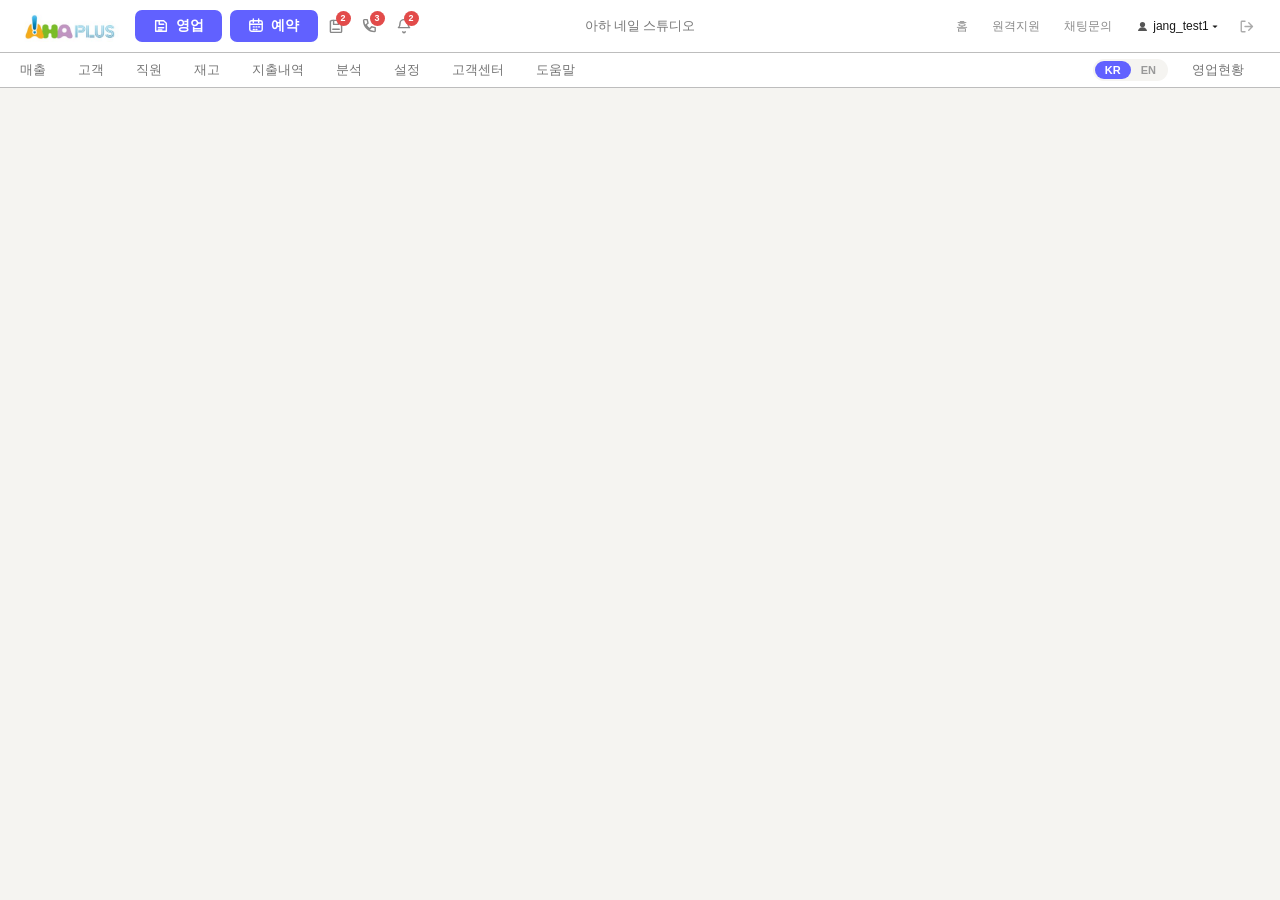
==== commit dc64b9aa: "분석 예약 페이지 8종 영문 번역 검수 및 원본 일치 수정 - 일별 예약 분석: Bookings by Date, Date Range, Source 등 13곳 - 월별 예약 분석: " ====
--- a/service-setup/index.html
+++ b/service-setup/index.html
@@ -11295,19 +11295,19 @@
       <div class="rp-col">
         <div class="rp-col-title" data-i18n="rp.sales" data-ko="영업 분석" data-en="Sales Analysis">영업 분석</div>
         <div class="rp-col-list">
-          <div class="rp-col-item" data-i18n="rp.s1" data-ko="일별 매출 분석" data-en="Daily Sales Analysis" onclick="openDailySales()">일별 매출 분석</div>
-          <div class="rp-col-item" data-i18n="rp.s2" data-ko="월별 매출 분석" data-en="Monthly Sales Analysis" onclick="openMonthlySales()">월별 매출 분석</div>
-          <div class="rp-col-item" data-i18n="rp.s3" data-ko="월별 직원별 매출 분석" data-en="Monthly Staff Sales" onclick="openStaffSales()">월별 직원별 매출 분석</div>
-          <div class="rp-col-item" data-i18n="rp.s4" data-ko="서비스 매출 분석" data-en="Service Sales Analysis" onclick="openServiceRevenue()">서비스 매출 분석</div>
-          <div class="rp-col-item" data-i18n="rp.s5" data-ko="서비스 항목별 매출" data-en="Sales by Service Item" onclick="openServiceItemSales()">서비스 항목별 매출</div>
-          <div class="rp-col-item" data-i18n="rp.s6" data-ko="월별 서비스 매출 분석" data-en="Monthly Service Sales" onclick="openMonthlyServiceSales()">월별 서비스 매출 분석</div>
-          <div class="rp-col-item" data-i18n="rp.s7" data-ko="영업구분별 서비스 매출" data-en="Service Sales by Category" onclick="openSalesCatService()">영업구분별 서비스 매출</div>
-          <div class="rp-col-item" data-i18n="rp.s8" data-ko="제품별 매출 분석" data-en="Product Sales Analysis" onclick="openProductRevenue()">제품별 매출 분석</div>
-          <div class="rp-col-item" data-i18n="rp.s9" data-ko="월별 제품 매출 분석" data-en="Monthly Product Sales">월별 제품 매출 분석</div>
-          <div class="rp-col-item" data-i18n="rp.s10" data-ko="할인 유형별 매출 분석" data-en="Sales by Discount Type">할인 유형별 매출 분석</div>
-          <div class="rp-col-item" data-i18n="rp.s11" data-ko="재방문 고객 매출 분석" data-en="Returning Client Sales">재방문 고객 매출 분석</div>
-          <div class="rp-col-item" data-i18n="rp.s12" data-ko="회원권 재구매 분석" data-en="Membership Repurchase">회원권 재구매 분석</div>
-          <div class="rp-col-item" data-i18n="rp.s13" data-ko="손익 계산서" data-en="Profit & Loss Statement">손익 계산서</div>
+          <div class="rp-col-item" data-i18n="rp.s1" data-ko="일별 매출 분석" data-en="Sales by Date" onclick="openDailySales()">일별 매출 분석</div>
+          <div class="rp-col-item" data-i18n="rp.s2" data-ko="월별 매출 분석" data-en="Sales by Month" onclick="openMonthlySales()">월별 매출 분석</div>
+          <div class="rp-col-item" data-i18n="rp.s3" data-ko="월별 직원별 매출 분석" data-en="Staff Sales by Month" onclick="openStaffSales()">월별 직원별 매출 분석</div>
+          <div class="rp-col-item" data-i18n="rp.s4" data-ko="서비스 매출 분석" data-en="Service Sales" onclick="openServiceRevenue()">서비스 매출 분석</div>
+          <div class="rp-col-item" data-i18n="rp.s5" data-ko="서비스 항목별 매출" data-en="Service Sales by Item" onclick="openServiceItemSales()">서비스 항목별 매출</div>
+          <div class="rp-col-item" data-i18n="rp.s6" data-ko="월별 서비스 매출 분석" data-en="Service Sales by Month" onclick="openMonthlyServiceSales()">월별 서비스 매출 분석</div>
+          <div class="rp-col-item" data-i18n="rp.s7" data-ko="영업구분별 서비스 매출" data-en="Service Sales by Sales Type" onclick="openSalesCatService()">영업구분별 서비스 매출</div>
+          <div class="rp-col-item" data-i18n="rp.s8" data-ko="제품별 매출 분석" data-en="Product Sales by Item" onclick="openProductRevenue()">제품별 매출 분석</div>
+          <div class="rp-col-item" data-i18n="rp.s9" data-ko="월별 제품 매출 분석" data-en="Product Sales by Month" onclick="openMonthlyProductSales()">월별 제품 매출 분석</div>
+          <div class="rp-col-item" data-i18n="rp.s10" data-ko="할인 유형별 매출 분석" data-en="Sales by Discount Category" onclick="openDiscountSales()">할인 유형별 매출 분석</div>
+          <div class="rp-col-item" data-i18n="rp.s11" data-ko="재방문 고객 매출 분석" data-en="Sales by Repeat Clients" onclick="openRevisitSales()">재방문 고객 매출 분석</div>
+          <div class="rp-col-item" data-i18n="rp.s12" data-ko="회원권 재구매 분석" data-en="Prepaid Goods Repurchase" onclick="openMemberRepurchase()">회원권 재구매 분석</div>
+          <div class="rp-col-item" data-i18n="rp.s13" data-ko="손익 계산서" data-en="Income Statement" onclick="openProfitLoss()">손익 계산서</div>
         </div>
       </div>
 
@@ -11315,13 +11315,13 @@
       <div class="rp-col">
         <div class="rp-col-title" data-i18n="rp.clients" data-ko="고객 분석" data-en="Client Analysis">고객 분석</div>
         <div class="rp-col-list">
-          <div class="rp-col-item" data-i18n="rp.c1" data-ko="전체 고객 현황" data-en="All Client Status">전체 고객 현황</div>
-          <div class="rp-col-item" data-i18n="rp.c2" data-ko="기간별 고객 현황" data-en="Client Status by Period">기간별 고객 현황</div>
-          <div class="rp-col-item" data-i18n="rp.c3" data-ko="고객 유형별 분석" data-en="Client Type Analysis">고객 유형별 분석</div>
-          <div class="rp-col-item" data-i18n="rp.c4" data-ko="신규고객 재방문 분석" data-en="New Client Revisit">신규고객 재방문 분석</div>
-          <div class="rp-col-item" data-i18n="rp.c5" data-ko="월별 신규 고객" data-en="Monthly New Clients">월별 신규 고객</div>
-          <div class="rp-col-item" data-i18n="rp.c6" data-ko="월별 소개 고객 분석" data-en="Monthly Referred Clients">월별 소개 고객 분석</div>
-          <div class="rp-col-item" data-i18n="rp.c7" data-ko="신규고객 방문경로 분석" data-en="New Client Visit Source">신규고객 방문경로 분석</div>
+          <div class="rp-col-item" data-i18n="rp.c1" data-ko="전체 고객 현황" data-en="All Client Status" onclick="openClientStatus()">전체 고객 현황</div>
+          <div class="rp-col-item" data-i18n="rp.c2" data-ko="기간별 고객 현황" data-en="Clients by Period" onclick="openPeriodClientStatus()">기간별 고객 현황</div>
+          <div class="rp-col-item" data-i18n="rp.c3" data-ko="고객 유형별 분석" data-en="Clients by Type" onclick="openClientTypeAnalysis()">고객 유형별 분석</div>
+          <div class="rp-col-item" data-i18n="rp.c4" data-ko="신규고객 재방문 분석" data-en="New Clients Repeat" onclick="openNewClientRevisit()">신규고객 재방문 분석</div>
+          <div class="rp-col-item" data-i18n="rp.c5" data-ko="월별 신규 고객" data-en="New Clients by Month" onclick="openMonthlyNewClient()">월별 신규 고객</div>
+          <div class="rp-col-item" data-i18n="rp.c6" data-ko="월별 소개 고객 분석" data-en="Recommended Clients by Month" onclick="openMonthlyReferral()">월별 소개 고객 분석</div>
+          <div class="rp-col-item" data-i18n="rp.c7" data-ko="신규고객 방문경로 분석" data-en="New Clients by Referral Source" onclick="openVisitSourceAnalysis()">신규고객 방문경로 분석</div>
         </div>
       </div>
 
@@ -11329,15 +11329,15 @@
       <div class="rp-col">
         <div class="rp-col-title" data-i18n="rp.booking" data-ko="예약 분석" data-en="Booking Analysis">예약 분석</div>
         <div class="rp-col-list">
-          <div class="rp-col-item" data-i18n="rp.b1" data-ko="예약 상세 집계" data-en="Booking Detail Summary">예약 상세 집계</div>
-          <div class="rp-col-item" data-i18n="rp.b2" data-ko="일별 예약 분석" data-en="Daily Booking Analysis">일별 예약 분석</div>
-          <div class="rp-col-item" data-i18n="rp.b3" data-ko="월별 예약 분석" data-en="Monthly Booking Analysis">월별 예약 분석</div>
-          <div class="rp-col-item" data-i18n="rp.b4" data-ko="예약 자원별 분석" data-en="Booking by Resource">예약 자원별 분석</div>
-          <div class="rp-col-item" data-i18n="rp.b5" data-ko="예약 요일별 분석" data-en="Booking by Day of Week">예약 요일별 분석</div>
-          <div class="rp-col-item" data-i18n="rp.b6" data-ko="예약 시간대별 분석" data-en="Booking by Time Slot">예약 시간대별 분석</div>
-          <div class="rp-col-item" data-i18n="rp.b7" data-ko="예약 경로별 분석" data-en="Booking by Channel">예약 경로별 분석</div>
-          <div class="rp-col-item" data-i18n="rp.b8" data-ko="예약률 분석" data-en="Booking Rate Analysis">예약률 분석</div>
-          <div class="rp-col-item" data-i18n="rp.b9" data-ko="자원 운용률 분석" data-en="Resource Utilization">자원 운용률 분석</div>
+          <div class="rp-col-item" data-i18n="rp.b1" data-ko="예약 상세 집계" data-en="Booking Detail Summary" onclick="openBookingDetail()">예약 상세 집계</div>
+          <div class="rp-col-item" data-i18n="rp.b2" data-ko="일별 예약 분석" data-en="Daily Booking Analysis" onclick="openDailyBooking()">일별 예약 분석</div>
+          <div class="rp-col-item" data-i18n="rp.b3" data-ko="월별 예약 분석" data-en="Monthly Booking Analysis" onclick="openMonthlyBooking()">월별 예약 분석</div>
+          <div class="rp-col-item" data-i18n="rp.b4" data-ko="예약 자원별 분석" data-en="Booking by Resource" onclick="openBookingByResource()">예약 자원별 분석</div>
+          <div class="rp-col-item" data-i18n="rp.b5" data-ko="예약 요일별 분석" data-en="Booking by Day of Week" onclick="openBookingByWeekday()">예약 요일별 분석</div>
+          <div class="rp-col-item" data-i18n="rp.b6" data-ko="예약 시간대별 분석" data-en="Booking by Time Slot" onclick="openBookingByTimeslot()">예약 시간대별 분석</div>
+          <div class="rp-col-item" data-i18n="rp.b7" data-ko="예약 경로별 분석" data-en="Booking by Channel" onclick="openBookingByChannel()">예약 경로별 분석</div>
+          <div class="rp-col-item" data-i18n="rp.b8" data-ko="예약률 분석" data-en="Booking Rate Analysis" onclick="openBookingRate()">예약률 분석</div>
+          <div class="rp-col-item" data-i18n="rp.b9" data-ko="자원 운용률 분석" data-en="Resource Utilization" onclick="openResourceUtil()">자원 운용률 분석</div>
         </div>
       </div>
 
@@ -11366,7 +11366,7 @@
   <!-- 헤더 -->
   <div class="sv-page-header-bg">
     <div class="sv-page-header">
-      <h3><span data-i18n="rp.daily_title" data-ko="일별 매출 분석" data-en="Daily Sales Analysis">일별 매출 분석</span></h3>
+      <h3><span data-i18n="rp.daily_title" data-ko="일별 매출 분석" data-en="Sales by Date">일별 매출 분석</span></h3>
       <div class="rp-ds-header-actions">
         <button class="rp-ds-action-btn" onclick="rpDsGoBack()" data-i18n="rp.back" data-ko="← 뒤로 가기" data-en="← Back">← 뒤로 가기</button>
         <button class="rp-ds-action-btn primary" onclick="rpDsPrint()" data-i18n="rp.print" data-ko="인쇄" data-en="Print">인쇄</button>
@@ -11379,27 +11379,27 @@
     <!-- 필터 영역 -->
     <div class="rp-ds-filter-box">
       <div class="rp-ds-filter-row">
-        <span class="rp-ds-label" data-i18n="rp.ds_period" data-ko="기간" data-en="Period">기간</span>
+        <span class="rp-ds-label" data-i18n="rp.ds_period" data-ko="기간" data-en="Date Range">기간</span>
         <input type="date" class="rp-ds-date-input" id="rpDsDateFrom">
         <span class="rp-ds-tilde">~</span>
         <input type="date" class="rp-ds-date-input" id="rpDsDateTo">
 
-        <span class="rp-ds-label" style="margin-left:20px;" data-i18n="rp.ds_basis" data-ko="집계 기준" data-en="Basis">집계 기준</span>
+        <span class="rp-ds-label" style="margin-left:20px;" data-i18n="rp.ds_basis" data-ko="집계 기준" data-en="Aggregation Criteria">집계 기준</span>
         <span class="rp-ds-help-wrap">
           <span class="rp-ds-help-icon" id="rpDsHelpIcon">?</span>
           <div class="rp-ds-tooltip" id="rpDsTooltip">
-            <div data-i18n="rp.ds_tooltip1" data-ko="회원권(정액권, 티켓) 매출의 기준을 선택합니다." data-en="Select the basis for membership sales.">회원권(정액권, 티켓) 매출의 기준을 선택합니다.</div>
-            <div data-i18n="rp.ds_tooltip2" data-ko="- 판매 기준 : 서비스/제품/회원권 판매 (회원권 차감 제외)" data-en="- Sales basis: Service/Product/Membership sales (excl. deductions)">- 판매 기준 : 서비스/제품/회원권 판매 (회원권 차감 제외)</div>
-            <div data-i18n="rp.ds_tooltip3" data-ko="- 매출 기준 : 서비스/제품 판매 및 회원권 차감 (회원권 판매 제외)" data-en="- Revenue basis: Service/Product sales & membership deductions (excl. membership sales)">- 매출 기준 : 서비스/제품 판매 및 회원권 차감 (회원권 판매 제외)</div>
+            <div data-i18n="rp.ds_tooltip1" data-ko="회원권(정액권, 티켓) 매출의 기준을 선택합니다." data-en="Select Prepaid Goods(Prepaid Card/Service) sales aggregation criteria.">회원권(정액권, 티켓) 매출의 기준을 선택합니다.</div>
+            <div data-i18n="rp.ds_tooltip2" data-ko="- 판매 기준 : 서비스/제품/회원권 판매 (회원권 차감 제외)" data-en="- Sales: Service/Product/Prepaid Goods Sales (Excluding Prepaid Goods Deduction)">- 판매 기준 : 서비스/제품/회원권 판매 (회원권 차감 제외)</div>
+            <div data-i18n="rp.ds_tooltip3" data-ko="- 매출 기준 : 서비스/제품 판매 및 회원권 차감 (회원권 판매 제외)" data-en="- Revenue: Service/Product Sales and Prepaid Goods Deduction. (Excluding Prepaid Goods Sales)">- 매출 기준 : 서비스/제품 판매 및 회원권 차감 (회원권 판매 제외)</div>
           </div>
         </span>
         <label class="rp-ds-radio-label">
           <input type="radio" name="rpDsBasis" value="sales" checked>
-          <span data-i18n="rp.ds_basis_sales" data-ko="판매 (회원권 판매 기준)" data-en="Sales (Membership Sales Basis)">판매 (회원권 판매 기준)</span>
+          <span data-i18n="rp.ds_basis_sales" data-ko="판매 (회원권 판매 기준)" data-en="Sales (Based on Prepaid Goods Sales)">판매 (회원권 판매 기준)</span>
         </label>
         <label class="rp-ds-radio-label">
           <input type="radio" name="rpDsBasis" value="revenue">
-          <span data-i18n="rp.ds_basis_revenue" data-ko="매출 (회원권 차감 기준)" data-en="Revenue (Membership Deduction Basis)">매출 (회원권 차감 기준)</span>
+          <span data-i18n="rp.ds_basis_revenue" data-ko="매출 (회원권 차감 기준)" data-en="Revenue (Based on Prepaid Goods Deduction)">매출 (회원권 차감 기준)</span>
         </label>
 
         <button class="rp-ds-search-btn" onclick="rpDsSearch()" data-i18n="rp.ds_search" data-ko="검색" data-en="Search">검색</button>
@@ -11417,7 +11417,7 @@
           <span class="rp-ds-legend-item"><span class="rp-ds-legend-line"></span><span data-i18n="rp.ds_avg" data-ko="평균" data-en="Average">평균</span> (<span id="rpDsAvgValue">0</span>)</span>
         </div>
         <div class="rp-ds-display-wrap">
-          <span class="rp-ds-display-label" data-i18n="rp.ds_display" data-ko="표시 항목" data-en="Display">표시 항목</span>
+          <span class="rp-ds-display-label" data-i18n="rp.ds_display" data-ko="표시 항목" data-en="Display Item">표시 항목</span>
           <select class="rp-ds-display-select" id="rpDsDisplaySelect" onchange="rpDsUpdateChart()">
             <option value="all" data-i18n="rp.ds_all" data-ko="전체" data-en="All">전체</option>
             <option value="service" data-i18n="rp.ds_service" data-ko="서비스" data-en="Service">서비스</option>
@@ -11457,7 +11457,7 @@
 <div id="rpMonthlySalesView">
   <div class="sv-page-header-bg">
     <div class="sv-page-header">
-      <h3><span data-i18n="rp.monthly_title" data-ko="월별 매출 분석" data-en="Monthly Sales Analysis">월별 매출 분석</span></h3>
+      <h3><span data-i18n="rp.monthly_title" data-ko="월별 매출 분석" data-en="Sales by Month">월별 매출 분석</span></h3>
       <div class="rp-ds-header-actions">
         <button class="rp-ds-action-btn" onclick="rpMsGoBack()" data-i18n="rp.back" data-ko="← 뒤로 가기" data-en="← Back">← 뒤로 가기</button>
         <button class="rp-ds-action-btn primary" onclick="rpMsPrint()" data-i18n="rp.print" data-ko="인쇄" data-en="Print">인쇄</button>
@@ -11469,33 +11469,33 @@
     <!-- 필터 -->
     <div class="rp-ds-filter-box">
       <div class="rp-ds-filter-row">
-        <span class="rp-ds-label" data-i18n="rp.ds_period" data-ko="기간" data-en="Period">기간</span>
+        <span class="rp-ds-label" data-i18n="rp.ds_period" data-ko="기간" data-en="Date Range">기간</span>
         <select class="rp-ms-select" id="rpMsYearFrom"></select>
-        <span class="rp-ds-label" style="font-weight:400;" data-i18n="rp.ms_year" data-ko="년" data-en="Y">년</span>
+        <span class="rp-ds-label" style="font-weight:400;" data-i18n="rp.ms_year" data-ko="년" data-en="Year">년</span>
         <select class="rp-ms-select rp-ms-select-sm" id="rpMsMonthFrom"></select>
-        <span class="rp-ds-label" style="font-weight:400;" data-i18n="rp.ms_month" data-ko="월" data-en="M">월</span>
+        <span class="rp-ds-label" style="font-weight:400;" data-i18n="rp.ms_month" data-ko="월" data-en="Month">월</span>
         <span class="rp-ds-tilde">~</span>
         <select class="rp-ms-select" id="rpMsYearTo"></select>
-        <span class="rp-ds-label" style="font-weight:400;" data-i18n="rp.ms_year" data-ko="년" data-en="Y">년</span>
+        <span class="rp-ds-label" style="font-weight:400;" data-i18n="rp.ms_year" data-ko="년" data-en="Year">년</span>
         <select class="rp-ms-select rp-ms-select-sm" id="rpMsMonthTo"></select>
-        <span class="rp-ds-label" style="font-weight:400;" data-i18n="rp.ms_month" data-ko="월" data-en="M">월</span>
-
-        <span class="rp-ds-label" style="margin-left:20px;" data-i18n="rp.ds_basis" data-ko="집계 기준" data-en="Basis">집계 기준</span>
+        <span class="rp-ds-label" style="font-weight:400;" data-i18n="rp.ms_month" data-ko="월" data-en="Month">월</span>
+
+        <span class="rp-ds-label" style="margin-left:20px;" data-i18n="rp.ds_basis" data-ko="집계 기준" data-en="Aggregation Criteria">집계 기준</span>
         <span class="rp-ds-help-wrap">
           <span class="rp-ds-help-icon" id="rpMsHelpIcon">?</span>
           <div class="rp-ds-tooltip" id="rpMsTooltip">
-            <div data-i18n="rp.ds_tooltip1" data-ko="회원권(정액권, 티켓) 매출의 기준을 선택합니다." data-en="Select the basis for membership sales.">회원권(정액권, 티켓) 매출의 기준을 선택합니다.</div>
-            <div data-i18n="rp.ds_tooltip2" data-ko="- 판매 기준 : 서비스/제품/회원권 판매 (회원권 차감 제외)" data-en="- Sales basis: Service/Product/Membership sales (excl. deductions)">- 판매 기준 : 서비스/제품/회원권 판매 (회원권 차감 제외)</div>
-            <div data-i18n="rp.ds_tooltip3" data-ko="- 매출 기준 : 서비스/제품 판매 및 회원권 차감 (회원권 판매 제외)" data-en="- Revenue basis: Service/Product sales & membership deductions (excl. membership sales)">- 매출 기준 : 서비스/제품 판매 및 회원권 차감 (회원권 판매 제외)</div>
+            <div data-i18n="rp.ds_tooltip1" data-ko="회원권(정액권, 티켓) 매출의 기준을 선택합니다." data-en="Select Prepaid Goods(Prepaid Card/Service) sales aggregation criteria.">회원권(정액권, 티켓) 매출의 기준을 선택합니다.</div>
+            <div data-i18n="rp.ds_tooltip2" data-ko="- 판매 기준 : 서비스/제품/회원권 판매 (회원권 차감 제외)" data-en="- Sales: Service/Product/Prepaid Goods Sales (Excluding Prepaid Goods Deduction)">- 판매 기준 : 서비스/제품/회원권 판매 (회원권 차감 제외)</div>
+            <div data-i18n="rp.ds_tooltip3" data-ko="- 매출 기준 : 서비스/제품 판매 및 회원권 차감 (회원권 판매 제외)" data-en="- Revenue: Service/Product Sales and Prepaid Goods Deduction. (Excluding Prepaid Goods Sales)">- 매출 기준 : 서비스/제품 판매 및 회원권 차감 (회원권 판매 제외)</div>
           </div>
         </span>
         <label class="rp-ds-radio-label">
           <input type="radio" name="rpMsBasis" value="sales" checked>
-          <span data-i18n="rp.ds_basis_sales" data-ko="판매 (회원권 판매 기준)" data-en="Sales (Membership Sales Basis)">판매 (회원권 판매 기준)</span>
+          <span data-i18n="rp.ds_basis_sales" data-ko="판매 (회원권 판매 기준)" data-en="Sales (Based on Prepaid Goods Sales)">판매 (회원권 판매 기준)</span>
         </label>
         <label class="rp-ds-radio-label">
           <input type="radio" name="rpMsBasis" value="revenue">
-          <span data-i18n="rp.ds_basis_revenue" data-ko="매출 (회원권 차감 기준)" data-en="Revenue (Membership Deduction Basis)">매출 (회원권 차감 기준)</span>
+          <span data-i18n="rp.ds_basis_revenue" data-ko="매출 (회원권 차감 기준)" data-en="Revenue (Based on Prepaid Goods Deduction)">매출 (회원권 차감 기준)</span>
         </label>
 
         <button class="rp-ds-search-btn" onclick="rpMsSearch()" data-i18n="rp.ds_search" data-ko="검색" data-en="Search">검색</button>
@@ -11514,7 +11514,7 @@
           <span class="rp-ds-legend-item"><span class="rp-ds-legend-line"></span><span data-i18n="rp.ds_avg" data-ko="평균" data-en="Average">평균</span> (<span id="rpMsAvgValue">0</span>)</span>
         </div>
         <div class="rp-ds-display-wrap">
-          <span class="rp-ds-display-label" data-i18n="rp.ds_display" data-ko="표시 항목" data-en="Display">표시 항목</span>
+          <span class="rp-ds-display-label" data-i18n="rp.ds_display" data-ko="표시 항목" data-en="Display Item">표시 항목</span>
           <select class="rp-ds-display-select" id="rpMsDisplaySelect" onchange="rpMsUpdateChart()">
             <option value="all" data-i18n="rp.ds_all" data-ko="전체" data-en="All">전체</option>
             <option value="service" data-i18n="rp.ds_service" data-ko="서비스" data-en="Service">서비스</option>
@@ -11554,7 +11554,7 @@
 <div id="rpStaffSalesView">
   <div class="sv-page-header-bg">
     <div class="sv-page-header">
-      <h3><span data-i18n="rp.staff_title" data-ko="월별 직원별 매출 분석" data-en="Monthly Staff Sales Analysis">월별 직원별 매출 분석</span></h3>
+      <h3><span data-i18n="rp.staff_title" data-ko="월별 직원별 매출 분석" data-en="Staff Sales by Month">월별 직원별 매출 분석</span></h3>
       <div class="rp-ds-header-actions">
         <button class="rp-ds-action-btn" onclick="rpSsGoBack()" data-i18n="rp.back" data-ko="← 뒤로 가기" data-en="← Back">← 뒤로 가기</button>
         <button class="rp-ds-action-btn primary" onclick="rpSsPrint()" data-i18n="rp.print" data-ko="인쇄" data-en="Print">인쇄</button>
@@ -11568,34 +11568,34 @@
       <!-- 1행: 기간 모드 + 날짜 + 집계 기준 + 항목 + 직원 + 체크박스 + 검색 -->
       <div class="rp-ds-filter-row">
         <label class="rp-ds-radio-label"><input type="radio" name="rpSsPeriodMode" value="month" checked onchange="rpSsTogglePeriod()"><span data-i18n="rp.ss_month" data-ko="월" data-en="Month">월</span></label>
-        <label class="rp-ds-radio-label"><input type="radio" name="rpSsPeriodMode" value="range" onchange="rpSsTogglePeriod()"><span data-i18n="rp.ss_range" data-ko="기간" data-en="Range">기간</span></label>
+        <label class="rp-ds-radio-label"><input type="radio" name="rpSsPeriodMode" value="range" onchange="rpSsTogglePeriod()"><span data-i18n="rp.ss_range" data-ko="기간" data-en="Date Range">기간</span></label>
 
         <span id="rpSsMonthGroup" style="display:inline-flex;align-items:center;gap:4px;">
           <input type="month" class="rp-ds-date-input" id="rpSsSingleMonth" style="width:150px;">
         </span>
         <span id="rpSsRangeGroup" style="display:none;align-items:center;gap:4px;">
           <select class="rp-ms-select" id="rpSsYearFrom"></select>
-          <span class="rp-ds-label" style="font-weight:400;">년</span>
+          <span class="rp-ds-label" style="font-weight:400;" data-i18n="rp.ms_year" data-ko="년" data-en="Year">년</span>
           <select class="rp-ms-select rp-ms-select-sm" id="rpSsMonthFrom"></select>
-          <span class="rp-ds-label" style="font-weight:400;">월</span>
+          <span class="rp-ds-label" style="font-weight:400;" data-i18n="rp.ms_month" data-ko="월" data-en="Month">월</span>
           <span class="rp-ds-tilde">~</span>
           <select class="rp-ms-select" id="rpSsYearTo"></select>
-          <span class="rp-ds-label" style="font-weight:400;">년</span>
+          <span class="rp-ds-label" style="font-weight:400;" data-i18n="rp.ms_year" data-ko="년" data-en="Year">년</span>
           <select class="rp-ms-select rp-ms-select-sm" id="rpSsMonthTo"></select>
-          <span class="rp-ds-label" style="font-weight:400;">월</span>
+          <span class="rp-ds-label" style="font-weight:400;" data-i18n="rp.ms_month" data-ko="월" data-en="Month">월</span>
         </span>
 
-        <span class="rp-ds-label" style="margin-left:16px;" data-i18n="rp.ds_basis" data-ko="집계 기준" data-en="Basis">집계 기준</span>
+        <span class="rp-ds-label" style="margin-left:16px;" data-i18n="rp.ds_basis" data-ko="집계 기준" data-en="Aggregation Criteria">집계 기준</span>
         <span class="rp-ds-help-wrap">
           <span class="rp-ds-help-icon">?</span>
           <div class="rp-ds-tooltip">
-            <div data-i18n="rp.ds_tooltip1" data-ko="회원권(정액권, 티켓) 매출의 기준을 선택합니다." data-en="Select the basis for membership sales.">회원권(정액권, 티켓) 매출의 기준을 선택합니다.</div>
-            <div data-i18n="rp.ds_tooltip2" data-ko="- 판매 기준 : 서비스/제품/회원권 판매 (회원권 차감 제외)" data-en="- Sales basis: Service/Product/Membership sales (excl. deductions)">- 판매 기준 : 서비스/제품/회원권 판매 (회원권 차감 제외)</div>
-            <div data-i18n="rp.ds_tooltip3" data-ko="- 매출 기준 : 서비스/제품 판매 및 회원권 차감 (회원권 판매 제외)" data-en="- Revenue basis: Service/Product sales & membership deductions (excl. membership sales)">- 매출 기준 : 서비스/제품 판매 및 회원권 차감 (회원권 판매 제외)</div>
+            <div data-i18n="rp.ds_tooltip1" data-ko="회원권(정액권, 티켓) 매출의 기준을 선택합니다." data-en="Select Prepaid Goods(Prepaid Card/Service) sales aggregation criteria.">회원권(정액권, 티켓) 매출의 기준을 선택합니다.</div>
+            <div data-i18n="rp.ds_tooltip2" data-ko="- 판매 기준 : 서비스/제품/회원권 판매 (회원권 차감 제외)" data-en="- Sales: Service/Product/Prepaid Goods Sales (Excluding Prepaid Goods Deduction)">- 판매 기준 : 서비스/제품/회원권 판매 (회원권 차감 제외)</div>
+            <div data-i18n="rp.ds_tooltip3" data-ko="- 매출 기준 : 서비스/제품 판매 및 회원권 차감 (회원권 판매 제외)" data-en="- Revenue: Service/Product Sales and Prepaid Goods Deduction. (Excluding Prepaid Goods Sales)">- 매출 기준 : 서비스/제품 판매 및 회원권 차감 (회원권 판매 제외)</div>
           </div>
         </span>
-        <label class="rp-ds-radio-label"><input type="radio" name="rpSsBasis" value="sales" checked><span data-i18n="rp.ds_basis_sales" data-ko="판매 (회원권 판매 기준)" data-en="Sales (Membership Sales Basis)">판매 (회원권 판매 기준)</span></label>
-        <label class="rp-ds-radio-label"><input type="radio" name="rpSsBasis" value="revenue"><span data-i18n="rp.ds_basis_revenue" data-ko="매출 (회원권 차감 기준)" data-en="Revenue (Membership Deduction Basis)">매출 (회원권 차감 기준)</span></label>
+        <label class="rp-ds-radio-label"><input type="radio" name="rpSsBasis" value="sales" checked><span data-i18n="rp.ds_basis_sales" data-ko="판매 (회원권 판매 기준)" data-en="Sales (Based on Prepaid Goods Sales)">판매 (회원권 판매 기준)</span></label>
+        <label class="rp-ds-radio-label"><input type="radio" name="rpSsBasis" value="revenue"><span data-i18n="rp.ds_basis_revenue" data-ko="매출 (회원권 차감 기준)" data-en="Revenue (Based on Prepaid Goods Deduction)">매출 (회원권 차감 기준)</span></label>
 
         <span class="rp-ds-label" style="margin-left:16px;" data-i18n="rp.ss_item" data-ko="항목" data-en="Item">항목</span>
         <div class="rp-ss-multi-wrap" id="rpSsItemWrap">
@@ -11622,11 +11622,11 @@
             <label class="rp-ss-multi-item"><input type="checkbox" value="owner" checked onchange="rpSsMultiChanged('staff')"><span class="rp-ss-multi-check">✓</span><span>원장님</span></label>
             <label class="rp-ss-multi-item"><input type="checkbox" value="star" checked onchange="rpSsMultiChanged('staff')"><span class="rp-ss-multi-check">✓</span><span>별별별</span></label>
             <label class="rp-ss-multi-item"><input type="checkbox" value="staff1" checked onchange="rpSsMultiChanged('staff')"><span class="rp-ss-multi-check">✓</span><span>staff</span></label>
-            <label class="rp-ss-multi-item"><input type="checkbox" value="none" checked onchange="rpSsMultiChanged('staff')"><span class="rp-ss-multi-check">✓</span><span data-i18n="rp.ss_unassigned" data-ko="선택 안함" data-en="Unassigned">선택 안함</span></label>
-          </div>
-        </div>
-
-        <label class="rp-ss-chk-label" style="margin-left:16px;"><input type="checkbox" id="rpSsChkPoint" checked><span class="rp-ss-chk-mark">✓</span><span data-i18n="rp.ss_point" data-ko="포인트 차감 포함" data-en="Include Point Deductions">포인트 차감 포함</span></label>
+            <label class="rp-ss-multi-item"><input type="checkbox" value="none" checked onchange="rpSsMultiChanged('staff')"><span class="rp-ss-multi-check">✓</span><span data-i18n="rp.ss_unassigned" data-ko="선택 안함" data-en="Not Select">선택 안함</span></label>
+          </div>
+        </div>
+
+        <label class="rp-ss-chk-label" style="margin-left:16px;"><input type="checkbox" id="rpSsChkPoint" checked><span class="rp-ss-chk-mark">✓</span><span data-i18n="rp.ss_point" data-ko="포인트 차감 포함" data-en="Include Points Deduction">포인트 차감 포함</span></label>
         <label class="rp-ss-chk-label"><input type="checkbox" id="rpSsChkTransfer" checked><span class="rp-ss-chk-mark">✓</span><span data-i18n="rp.ss_transfer" data-ko="매출 이동 포함" data-en="Include Sales Transfer">매출 이동 포함</span></label>
 
         <button class="rp-ds-search-btn" onclick="rpSsSearch()" data-i18n="rp.ds_search" data-ko="검색" data-en="Search">검색</button>
@@ -11643,9 +11643,9 @@
 
     <!-- 안내문 -->
     <div class="rp-ss-notes">
-      <p data-i18n="rp.ss_note1" data-ko="* 수량/판매/고객은 각각 (서비스, 제품, 회원권 판매수량 / 판매 수 / 고객 수)를 의미 합니다." data-en="* Qty/Sales/Clients refer to (Service, Product, Membership sales qty / sales count / client count).">* 수량/판매/고객은 각각 (서비스, 제품, 회원권 판매수량 / 판매 수 / 고객 수)를 의미 합니다.</p>
-      <p data-i18n="rp.ss_note2" data-ko="• 같은 고객이 여러 번 방문하면 고객 수 1명으로 집계됩니다." data-en="• Repeat visits by the same client count as 1 client.">• 같은 고객이 여러 번 방문하면 고객 수 1명으로 집계됩니다.</p>
-      <p data-i18n="rp.ss_note3" data-ko="• 옵션율 = (수량 - 판매건수)/판매건수 × 100 (기본 상품 외에 추가 판매한 옵션이 얼마나 되는 지를 보여주는 지표입니다.)" data-en="• Option rate = (Qty - Sales count) / Sales count × 100 (shows how many add-on options were sold beyond the base service).">• 옵션율 = (수량 - 판매건수)/판매건수 × 100 (기본 상품 외에 추가 판매한 옵션이 얼마나 되는 지를 보여주는 지표입니다.)</p>
+      <p data-i18n="rp.ss_note1" data-ko="* 수량/판매/고객은 각각 (서비스, 제품, 회원권 판매수량 / 판매 수 / 고객 수)를 의미 합니다." data-en="* Qty/Sales/Clients represent ( service, product and prepaid goods sales quantity/ the number of sales / the number of clients), respectively.">* 수량/판매/고객은 각각 (서비스, 제품, 회원권 판매수량 / 판매 수 / 고객 수)를 의미 합니다.</p>
+      <p data-i18n="rp.ss_note2" data-ko="같은 고객이 여러 번 방문하면 고객 수 1명으로 집계됩니다." data-en="If the same client visits multiple times, they are counted as one client.">같은 고객이 여러 번 방문하면 고객 수 1명으로 집계됩니다.</p>
+      <p data-i18n="rp.ss_note3" data-ko="옵션율 = (수량 - 판매건수)/판매건수 × 100 (기본 상품 외에 추가 판매한 옵션이 얼마나 되는 지를 보여주는 지표입니다.)" data-en="Op% (Option Rate) = (Qty - Number of Sales) / Number of Sales × 100 (This metric indicates how many additional options were sold beyond the basic product.)">옵션율 = (수량 - 판매건수)/판매건수 × 100 (기본 상품 외에 추가 판매한 옵션이 얼마나 되는 지를 보여주는 지표입니다.)</p>
     </div>
   </div>
 </div>
@@ -11657,7 +11657,7 @@
   <!-- 헤더 -->
   <div class="sv-page-header-bg">
     <div class="sv-page-header">
-      <h3><span data-i18n="rp.svra_title" data-ko="서비스 매출 분석" data-en="Service Revenue Analysis">서비스 매출 분석</span></h3>
+      <h3><span data-i18n="rp.svra_title" data-ko="서비스 매출 분석" data-en="Service Sales">서비스 매출 분석</span></h3>
       <div class="rp-ds-header-actions">
         <button class="rp-ds-action-btn" onclick="rpSvraGoBack()" data-i18n="rp.back" data-ko="← 뒤로 가기" data-en="← Back">← 뒤로 가기</button>
         <button class="rp-ds-action-btn primary" onclick="rpSvraPrint()" data-i18n="rp.print" data-ko="인쇄" data-en="Print">인쇄</button>
@@ -11673,15 +11673,15 @@
         <!-- 기간 타입 -->
         <label class="rp-ds-radio-label">
           <input type="radio" name="rpSvraPeriod" value="daily" onchange="rpSvraTogglePeriod()">
-          <span data-i18n="svra.daily" data-ko="일별" data-en="Daily">일별</span>
+          <span data-i18n="svra.daily" data-ko="일별" data-en="Date">일별</span>
         </label>
         <label class="rp-ds-radio-label">
           <input type="radio" name="rpSvraPeriod" value="monthly" checked onchange="rpSvraTogglePeriod()">
-          <span data-i18n="svra.monthly" data-ko="월별" data-en="Monthly">월별</span>
+          <span data-i18n="svra.monthly" data-ko="월별" data-en="Month">월별</span>
         </label>
         <label class="rp-ds-radio-label">
           <input type="radio" name="rpSvraPeriod" value="range" onchange="rpSvraTogglePeriod()">
-          <span data-i18n="svra.range" data-ko="기간" data-en="Range">기간</span>
+          <span data-i18n="svra.range" data-ko="기간" data-en="Date Range">기간</span>
         </label>
         <input type="date" class="rp-ds-date-input" id="rpSvraDailyDate" style="display:none;" />
         <input type="month" class="rp-ds-date-input" id="rpSvraMonthlyDate" />
@@ -11692,7 +11692,7 @@
         </div>
 
         <!-- 분석 항목 -->
-        <span class="rp-ds-label" style="margin-left:12px;" data-i18n="svra.analysisItem" data-ko="분석 항목" data-en="Analysis Item">분석 항목</span>
+        <span class="rp-ds-label" style="margin-left:12px;" data-i18n="svra.analysisItem" data-ko="분석 항목" data-en="Report By">분석 항목</span>
         <select class="rp-ds-select" id="rpSvraAnalysisType" onchange="rpSvraOnAnalysisChange()">
           <option value="staff" data-i18n="svra.staff" data-ko="직원" data-en="Staff">직원</option>
           <option value="category" data-i18n="svra.category" data-ko="분류" data-en="Category">분류</option>
@@ -11710,17 +11710,16 @@
           <option value="staff">staff</option>
         </select>
 
-        <!-- 차트 유형 (분류 선택 시에만 노출) -->
-        <span class="rp-ds-label rp-svra-chart-type-group" id="rpSvraChartTypeLabel" style="display:none;" data-i18n="svra.chartType" data-ko="차트" data-en="Chart">차트</span>
-        <select class="rp-ds-select rp-svra-chart-type-group" id="rpSvraChartTypeSelect" style="display:none;" onchange="rpSvraSearch()">
-          <option value="pie" data-i18n="svra.pie" data-ko="파이" data-en="Pie">파이</option>
-          <option value="bar" data-i18n="svra.bar" data-ko="막대" data-en="Bar">막대</option>
-        </select>
+        <!-- 차트 유형 토글 (항상 노출) -->
+        <div class="rp-msv-chart-toggle" id="rpSvraChartToggle">
+          <button class="rp-msv-toggle-btn active" data-type="bar" onclick="rpSvraSetChartType('bar')" data-i18n-tooltip-ko="막대" data-i18n-tooltip-en="Bar" title="막대"><svg width="18" height="18" viewBox="0 0 18 18" fill="none"><rect x="2" y="8" width="3.5" height="8" rx="1" fill="currentColor"/><rect x="7.25" y="4" width="3.5" height="12" rx="1" fill="currentColor"/><rect x="12.5" y="6" width="3.5" height="10" rx="1" fill="currentColor"/></svg></button>
+          <button class="rp-msv-toggle-btn" data-type="pie" onclick="rpSvraSetChartType('pie')" data-i18n-tooltip-ko="파이" data-i18n-tooltip-en="Pie" title="파이"><svg width="18" height="18" viewBox="0 0 18 18" fill="none"><path d="M9 2a7 7 0 1 1 0 14A7 7 0 0 1 9 2z" stroke="currentColor" stroke-width="1.5" fill="none"/><path d="M9 2a7 7 0 0 1 7 7H9V2z" fill="currentColor"/></svg></button>
+        </div>
 
         <!-- 수량/금액 -->
         <label class="rp-ds-radio-label" style="margin-left:12px;">
           <input type="radio" name="rpSvraValueType" value="quantity">
-          <span data-i18n="svra.quantity" data-ko="수량" data-en="Quantity">수량</span>
+          <span data-i18n="svra.quantity" data-ko="수량" data-en="Qty">수량</span>
         </label>
         <label class="rp-ds-radio-label">
           <input type="radio" name="rpSvraValueType" value="amount" checked>
@@ -11738,7 +11737,7 @@
       <div class="rp-svra-chart-panel" id="rpSvraChartPanel">
         <div class="rp-svra-chart-legend" id="rpSvraChartLegend" style="display:none;"></div>
         <div class="rp-svra-chart-empty" id="rpSvraChartEmpty">
-          <span data-i18n="svra.noChartData" data-ko="차트에 대한 데이터가 없습니다" data-en="No chart data available">차트에 대한 데이터가 없습니다</span>
+          <span data-i18n="svra.noChartData" data-ko="차트에 대한 데이터가 없습니다" data-en="No data for chart">차트에 대한 데이터가 없습니다</span>
         </div>
         <!-- HTML 바 차트 -->
         <div class="rp-svra-bar-chart" id="rpSvraBarChart" style="display:none;"></div>
@@ -11754,13 +11753,13 @@
           <thead>
             <tr>
               <th id="rpSvraColHeader" data-i18n="svra.staff" data-ko="직원" data-en="Staff">직원</th>
-              <th data-i18n="svra.quantity" data-ko="수량" data-en="Quantity">수량</th>
+              <th data-i18n="svra.quantity" data-ko="수량" data-en="Qty">수량</th>
               <th data-i18n="svra.amount" data-ko="금액" data-en="Amount">금액</th>
               <th data-i18n="svra.ratio" data-ko="비율(%)" data-en="Ratio(%)">비율(%)</th>
             </tr>
           </thead>
           <tbody id="rpSvraTableBody">
-            <tr><td colspan="4" class="rp-svra-empty-td" data-i18n="common.noData" data-ko="내역이 없습니다" data-en="No data available">내역이 없습니다</td></tr>
+            <tr><td colspan="4" class="rp-svra-empty-td" data-i18n="common.noData" data-ko="내역이 없습니다" data-en="No data for table">내역이 없습니다</td></tr>
           </tbody>
         </table>
       </div>
@@ -11768,8 +11767,8 @@
 
     <!-- 안내 문구 -->
     <div class="rp-svra-notes">
-      <p data-i18n="svra.note1" data-ko="• 서비스판매(정액권 및 티켓 차감 포함)만 집계됩니다." data-en="• Only service sales (including prepaid card and ticket deductions) are counted.">• 서비스판매(정액권 및 티켓 차감 포함)만 집계됩니다.</p>
-      <p data-i18n="svra.note2" data-ko="• 금액과 수량에는 환불이 반영되어 집계됩니다." data-en="• Refunds are reflected in amount and quantity calculations.">• 금액과 수량에는 환불이 반영되어 집계됩니다.</p>
+      <p data-i18n="svra.note1" data-ko="서비스판매(정액권 및 티켓 차감 포함)만 집계됩니다." data-en="Only service sales(including prepaid goods deductions) are counted.">서비스판매(정액권 및 티켓 차감 포함)만 집계됩니다.</p>
+      <p data-i18n="svra.note2" data-ko="금액과 수량에는 환불이 반영되어 집계됩니다." data-en="Quantity and Amount reflect refunds.">금액과 수량에는 환불이 반영되어 집계됩니다.</p>
     </div>
   </div>
 </div>
@@ -11781,7 +11780,7 @@
   <!-- 헤더 -->
   <div class="sv-page-header-bg">
     <div class="sv-page-header">
-      <h3><span data-i18n="rp.svis_title" data-ko="서비스 항목별 매출" data-en="Sales by Service Item">서비스 항목별 매출</span></h3>
+      <h3><span data-i18n="rp.svis_title" data-ko="서비스 항목별 매출" data-en="Service Sales by Item">서비스 항목별 매출</span></h3>
       <div class="rp-ds-header-actions">
         <button class="rp-ds-action-btn" onclick="rpSvisGoBack()" data-i18n="rp.back" data-ko="← 뒤로 가기" data-en="← Back">← 뒤로 가기</button>
         <button class="rp-ds-action-btn primary" onclick="rpSvisPrint()" data-i18n="rp.print" data-ko="인쇄" data-en="Print">인쇄</button>
@@ -11794,9 +11793,9 @@
     <!-- 필터 영역 (1줄) -->
     <div class="rp-ds-filter-box">
       <div class="rp-ds-filter-row">
-        <label class="rp-ds-radio-label"><input type="radio" name="rpSvisPeriod" value="daily" onchange="rpSvisTogglePeriod()"><span data-i18n="svra.daily" data-ko="일별" data-en="Daily">일별</span></label>
-        <label class="rp-ds-radio-label"><input type="radio" name="rpSvisPeriod" value="monthly" checked onchange="rpSvisTogglePeriod()"><span data-i18n="svra.monthly" data-ko="월별" data-en="Monthly">월별</span></label>
-        <label class="rp-ds-radio-label"><input type="radio" name="rpSvisPeriod" value="range" onchange="rpSvisTogglePeriod()"><span data-i18n="svra.range" data-ko="기간" data-en="Range">기간</span></label>
+        <label class="rp-ds-radio-label"><input type="radio" name="rpSvisPeriod" value="daily" onchange="rpSvisTogglePeriod()"><span data-i18n="svra.daily" data-ko="일별" data-en="Date">일별</span></label>
+        <label class="rp-ds-radio-label"><input type="radio" name="rpSvisPeriod" value="monthly" checked onchange="rpSvisTogglePeriod()"><span data-i18n="svra.monthly" data-ko="월별" data-en="Month">월별</span></label>
+        <label class="rp-ds-radio-label"><input type="radio" name="rpSvisPeriod" value="range" onchange="rpSvisTogglePeriod()"><span data-i18n="svra.range" data-ko="기간" data-en="Date Range">기간</span></label>
         <input type="date" class="rp-ds-date-input" id="rpSvisDailyDate" style="display:none;" />
         <input type="month" class="rp-ds-date-input" id="rpSvisMonthlyDate" />
         <div class="rp-svra-range-inputs" id="rpSvisRangeInputs" style="display:none;">
@@ -11815,7 +11814,13 @@
           <option value="all" data-i18n="common.all" data-ko="전체" data-en="All">전체</option>
         </select>
 
-        <label class="rp-ds-radio-label" style="margin-left:8px;"><input type="radio" name="rpSvisValueType" value="quantity"><span data-i18n="svra.quantity" data-ko="수량" data-en="Quantity">수량</span></label>
+        <!-- 차트 유형 토글 -->
+        <div class="rp-msv-chart-toggle" id="rpSvisChartToggle">
+          <button class="rp-msv-toggle-btn active" data-type="bar" onclick="rpSvisSetChartType('bar')" data-i18n-tooltip-ko="막대" data-i18n-tooltip-en="Bar" title="막대"><svg width="18" height="18" viewBox="0 0 18 18" fill="none"><rect x="2" y="8" width="3.5" height="8" rx="1" fill="currentColor"/><rect x="7.25" y="4" width="3.5" height="12" rx="1" fill="currentColor"/><rect x="12.5" y="6" width="3.5" height="10" rx="1" fill="currentColor"/></svg></button>
+          <button class="rp-msv-toggle-btn" data-type="pie" onclick="rpSvisSetChartType('pie')" data-i18n-tooltip-ko="파이" data-i18n-tooltip-en="Pie" title="파이"><svg width="18" height="18" viewBox="0 0 18 18" fill="none"><path d="M9 2a7 7 0 1 1 0 14A7 7 0 0 1 9 2z" stroke="currentColor" stroke-width="1.5" fill="none"/><path d="M9 2a7 7 0 0 1 7 7H9V2z" fill="currentColor"/></svg></button>
+        </div>
+
+        <label class="rp-ds-radio-label" style="margin-left:8px;"><input type="radio" name="rpSvisValueType" value="quantity"><span data-i18n="svra.quantity" data-ko="수량" data-en="Qty">수량</span></label>
         <label class="rp-ds-radio-label"><input type="radio" name="rpSvisValueType" value="amount" checked><span data-i18n="svra.amount" data-ko="금액" data-en="Amount">금액</span></label>
 
         <button class="rp-ds-search-btn" onclick="rpSvisSearch()" data-i18n="rp.ds_search" data-ko="검색" data-en="Search">검색</button>
@@ -11824,13 +11829,16 @@
 
     <!-- 차트 + 테이블 -->
     <div class="rp-svra-content">
-      <!-- 차트 (수평 막대 고정) -->
+      <!-- 차트 -->
       <div class="rp-svra-chart-panel" id="rpSvisChartPanel">
         <div class="rp-svra-chart-legend" id="rpSvisChartLegend" style="display:none;"></div>
         <div class="rp-svra-chart-empty" id="rpSvisChartEmpty">
-          <span data-i18n="svra.noChartData" data-ko="차트에 대한 데이터가 없습니다" data-en="No chart data available">차트에 대한 데이터가 없습니다</span>
+          <span data-i18n="svra.noChartData" data-ko="차트에 대한 데이터가 없습니다" data-en="No data for chart">차트에 대한 데이터가 없습니다</span>
         </div>
         <div class="rp-svra-bar-chart" id="rpSvisBarChart" style="display:none;"></div>
+        <div class="rp-svra-pie-wrap" id="rpSvisPieWrap" style="display:none;">
+          <canvas id="rpSvisPieCanvas"></canvas>
+        </div>
       </div>
 
       <!-- 테이블 -->
@@ -11839,13 +11847,13 @@
           <thead>
             <tr>
               <th id="rpSvisColHeader" data-i18n="svis.service" data-ko="직원" data-en="Staff">직원</th>
-              <th data-i18n="svra.quantity" data-ko="수량" data-en="Quantity">수량</th>
+              <th data-i18n="svra.quantity" data-ko="수량" data-en="Qty">수량</th>
               <th data-i18n="svra.amount" data-ko="금액" data-en="Amount">금액</th>
               <th data-i18n="svra.ratio" data-ko="비율(%)" data-en="Ratio(%)">비율(%)</th>
             </tr>
           </thead>
           <tbody id="rpSvisTableBody">
-            <tr><td colspan="4" class="rp-svra-empty-td" data-i18n="common.noData" data-ko="내역이 없습니다" data-en="No data available">내역이 없습니다</td></tr>
+            <tr><td colspan="4" class="rp-svra-empty-td" data-i18n="common.noData" data-ko="내역이 없습니다" data-en="No data for table">내역이 없습니다</td></tr>
           </tbody>
         </table>
       </div>
@@ -11853,8 +11861,8 @@
 
     <!-- 안내 문구 -->
     <div class="rp-svra-notes">
-      <p data-i18n="svis.note1" data-ko="• 서비스판매(정액권 및 티켓 차감 포함)만 집계됩니다." data-en="• Only service sales (including prepaid card and ticket deductions) are counted.">• 서비스판매(정액권 및 티켓 차감 포함)만 집계됩니다.</p>
-      <p data-i18n="svis.note2" data-ko="• 금액과 수량에는 환불이 반영되어 집계됩니다." data-en="• Refunds are reflected in amount and quantity calculations.">• 금액과 수량에는 환불이 반영되어 집계됩니다.</p>
+      <p data-i18n="svis.note1" data-ko="서비스판매(정액권 및 티켓 차감 포함)만 집계됩니다." data-en="Only service sales(including prepaid goods deductions) are counted.">서비스판매(정액권 및 티켓 차감 포함)만 집계됩니다.</p>
+      <p data-i18n="svis.note2" data-ko="금액과 수량에는 환불이 반영되어 집계됩니다." data-en="Quantity and Amount reflect refunds.">금액과 수량에는 환불이 반영되어 집계됩니다.</p>
     </div>
   </div>
 </div>
@@ -11865,7 +11873,7 @@
 <div id="rpMonthlyServiceView">
   <div class="sv-page-header-bg">
     <div class="sv-page-header">
-      <h3><span data-i18n="rp.msv_title" data-ko="월별 서비스 매출 분석" data-en="Monthly Service Sales Analysis">월별 서비스 매출 분석</span></h3>
+      <h3><span data-i18n="rp.msv_title" data-ko="월별 서비스 매출 분석" data-en="Service Sales by Month">월별 서비스 매출 분석</span></h3>
       <div class="rp-ds-header-actions">
         <button class="rp-ds-action-btn" onclick="rpMsvGoBack()" data-i18n="rp.back" data-ko="← 뒤로 가기" data-en="← Back">← 뒤로 가기</button>
         <button class="rp-ds-action-btn primary" onclick="rpMsvPrint()" data-i18n="rp.print" data-ko="인쇄" data-en="Print">인쇄</button>
@@ -11877,25 +11885,25 @@
     <!-- 필터 (1행) -->
     <div class="rp-ds-filter-box">
       <div class="rp-ds-filter-row">
-        <span class="rp-ds-label" data-i18n="rp.ds_period" data-ko="기간" data-en="Period">기간</span>
+        <span class="rp-ds-label" data-i18n="rp.ds_period" data-ko="기간" data-en="Date Range">기간</span>
         <select class="rp-ms-select" id="rpMsvYearFrom"></select>
-        <span class="rp-ds-label" style="font-weight:400;">년</span>
+        <span class="rp-ds-label" style="font-weight:400;" data-i18n="rp.msv_year" data-ko="년" data-en="Year">년</span>
         <select class="rp-ms-select rp-ms-select-sm" id="rpMsvMonthFrom"></select>
-        <span class="rp-ds-label" style="font-weight:400;">월</span>
+        <span class="rp-ds-label" style="font-weight:400;" data-i18n="rp.msv_month" data-ko="월" data-en="Month">월</span>
         <span class="rp-ds-tilde">~</span>
         <select class="rp-ms-select" id="rpMsvYearTo"></select>
-        <span class="rp-ds-label" style="font-weight:400;">년</span>
+        <span class="rp-ds-label" style="font-weight:400;" data-i18n="rp.msv_year" data-ko="년" data-en="Year">년</span>
         <select class="rp-ms-select rp-ms-select-sm" id="rpMsvMonthTo"></select>
-        <span class="rp-ds-label" style="font-weight:400;">월</span>
+        <span class="rp-ds-label" style="font-weight:400;" data-i18n="rp.msv_month" data-ko="월" data-en="Month">월</span>
 
         <span class="rp-ds-label" style="margin-left:12px;" data-i18n="svis.category" data-ko="분류" data-en="Category">분류</span>
-        <select class="rp-ds-select" id="rpMsvCategorySelect" onchange="rpMsvOnCategoryChange()"><option value="all">전체</option></select>
+        <select class="rp-ds-select" id="rpMsvCategorySelect" onchange="rpMsvOnCategoryChange()"><option value="all" data-i18n="common.all" data-ko="전체" data-en="All">전체</option></select>
 
         <span class="rp-ds-label" data-i18n="svis.service" data-ko="서비스" data-en="Service">서비스</span>
-        <select class="rp-ds-select" id="rpMsvServiceSelect" style="min-width:120px;"><option value="all">전체</option></select>
+        <select class="rp-ds-select" id="rpMsvServiceSelect" style="min-width:120px;"><option value="all" data-i18n="common.all" data-ko="전체" data-en="All">전체</option></select>
 
         <span class="rp-ds-label" data-i18n="svra.staffLabel" data-ko="직원" data-en="Staff">직원</span>
-        <select class="rp-ds-select" id="rpMsvStaffSelect"><option value="all">전체</option></select>
+        <select class="rp-ds-select" id="rpMsvStaffSelect"><option value="all" data-i18n="common.all" data-ko="전체" data-en="All">전체</option></select>
 
         <div class="rp-msv-chart-toggle" id="rpMsvChartToggle">
           <button class="rp-msv-toggle-btn" data-type="line" onclick="rpMsvSetChartType('line')" title="선"><svg width="18" height="18" viewBox="0 0 18 18" fill="none"><path d="M2 14L6.5 8.5L10 11L16 4" stroke="currentColor" stroke-width="2" stroke-linecap="round" stroke-linejoin="round"/></svg></button>
@@ -11903,7 +11911,7 @@
           <button class="rp-msv-toggle-btn active" data-type="barline" onclick="rpMsvSetChartType('barline')" title="막대 선"><svg width="18" height="18" viewBox="0 0 18 18" fill="none"><rect x="2" y="9" width="3.5" height="7" rx="1" fill="currentColor" opacity="0.5"/><rect x="7.25" y="5" width="3.5" height="11" rx="1" fill="currentColor" opacity="0.5"/><rect x="12.5" y="7" width="3.5" height="9" rx="1" fill="currentColor" opacity="0.5"/><path d="M3.75 7L9 3.5L14.25 5.5" stroke="currentColor" stroke-width="2" stroke-linecap="round" stroke-linejoin="round"/></svg></button>
         </div>
 
-        <label class="rp-ds-radio-label" style="margin-left:8px;"><input type="radio" name="rpMsvValueType" value="quantity"><span data-i18n="svra.quantity" data-ko="수량" data-en="Quantity">수량</span></label>
+        <label class="rp-ds-radio-label" style="margin-left:8px;"><input type="radio" name="rpMsvValueType" value="quantity"><span data-i18n="svra.quantity" data-ko="수량" data-en="Qty">수량</span></label>
         <label class="rp-ds-radio-label"><input type="radio" name="rpMsvValueType" value="amount" checked><span data-i18n="svra.amount" data-ko="금액" data-en="Amount">금액</span></label>
 
         <button class="rp-ds-search-btn" onclick="rpMsvSearch()" data-i18n="rp.ds_search" data-ko="검색" data-en="Search">검색</button>
@@ -11916,7 +11924,7 @@
       <div class="rp-svra-chart-panel" id="rpMsvChartPanel" style="min-height:320px;">
         <div class="rp-svra-chart-legend" id="rpMsvChartLegend" style="display:none;"></div>
         <div class="rp-svra-chart-empty" id="rpMsvChartEmpty">
-          <span data-i18n="svra.noChartData" data-ko="차트에 대한 데이터가 없습니다" data-en="No chart data available">차트에 대한 데이터가 없습니다</span>
+          <span data-i18n="svra.noChartData" data-ko="차트에 대한 데이터가 없습니다" data-en="No data for chart">차트에 대한 데이터가 없습니다</span>
         </div>
         <div style="position:relative;width:100%;height:280px;" id="rpMsvCanvasWrap" class="rp-ds-chart-wrap">
           <canvas id="rpMsvChart"></canvas>
@@ -11929,7 +11937,7 @@
           <thead>
             <tr>
               <th data-i18n="rp.ms_th_month" data-ko="월" data-en="Month">월</th>
-              <th data-i18n="svra.quantity" data-ko="수량" data-en="Quantity">수량</th>
+              <th data-i18n="svra.quantity" data-ko="수량" data-en="Qty">수량</th>
               <th data-i18n="svra.amount" data-ko="금액" data-en="Amount">금액</th>
               <th data-i18n="svra.ratio" data-ko="비율(%)" data-en="Ratio(%)">비율(%)</th>
             </tr>
@@ -11943,8 +11951,8 @@
 
     <!-- 안내 문구 -->
     <div class="rp-svra-notes">
-      <p data-i18n="svis.note1" data-ko="• 서비스판매(정액권 및 티켓 차감 포함)만 집계됩니다." data-en="• Only service sales (including prepaid card and ticket deductions) are counted.">• 서비스판매(정액권 및 티켓 차감 포함)만 집계됩니다.</p>
-      <p data-i18n="svis.note2" data-ko="• 금액과 수량에는 환불이 반영되어 집계됩니다." data-en="• Refunds are reflected in amount and quantity calculations.">• 금액과 수량에는 환불이 반영되어 집계됩니다.</p>
+      <p data-i18n="svis.note1" data-ko="서비스판매(정액권 및 티켓 차감 포함)만 집계됩니다." data-en="Only service sales(including prepaid goods deductions) are counted.">서비스판매(정액권 및 티켓 차감 포함)만 집계됩니다.</p>
+      <p data-i18n="svis.note2" data-ko="금액과 수량에는 환불이 반영되어 집계됩니다." data-en="Quantity and Amount reflect refunds.">금액과 수량에는 환불이 반영되어 집계됩니다.</p>
     </div>
   </div>
 </div>
@@ -11955,7 +11963,7 @@
 <div id="rpSalesCatServiceView">
   <div class="sv-page-header-bg">
     <div class="sv-page-header">
-      <h3><span data-i18n="rp.scs_title" data-ko="영업구분별 서비스 매출" data-en="Service Sales by Sales Category">영업구분별 서비스 매출</span></h3>
+      <h3><span data-i18n="rp.scs_title" data-ko="영업구분별 서비스 매출" data-en="Service Sales by Sales Type">영업구분별 서비스 매출</span></h3>
       <div class="rp-ds-header-actions">
         <button class="rp-ds-action-btn" onclick="rpScsGoBack()" data-i18n="rp.back" data-ko="← 뒤로 가기" data-en="← Back">← 뒤로 가기</button>
         <button class="rp-ds-action-btn primary" onclick="rpScsPrint()" data-i18n="rp.print" data-ko="인쇄" data-en="Print">인쇄</button>
@@ -11967,9 +11975,9 @@
     <!-- 필터 (1행) -->
     <div class="rp-ds-filter-box">
       <div class="rp-ds-filter-row">
-        <label class="rp-ds-radio-label"><input type="radio" name="rpScsPeriod" value="daily" onchange="rpScsTogglePeriod()"><span data-i18n="svra.daily" data-ko="일별" data-en="Daily">일별</span></label>
-        <label class="rp-ds-radio-label"><input type="radio" name="rpScsPeriod" value="monthly" checked onchange="rpScsTogglePeriod()"><span data-i18n="svra.monthly" data-ko="월별" data-en="Monthly">월별</span></label>
-        <label class="rp-ds-radio-label"><input type="radio" name="rpScsPeriod" value="range" onchange="rpScsTogglePeriod()"><span data-i18n="svra.range" data-ko="기간" data-en="Range">기간</span></label>
+        <label class="rp-ds-radio-label"><input type="radio" name="rpScsPeriod" value="daily" onchange="rpScsTogglePeriod()"><span data-i18n="svra.daily" data-ko="일별" data-en="Date">일별</span></label>
+        <label class="rp-ds-radio-label"><input type="radio" name="rpScsPeriod" value="monthly" checked onchange="rpScsTogglePeriod()"><span data-i18n="svra.monthly" data-ko="월별" data-en="Month">월별</span></label>
+        <label class="rp-ds-radio-label"><input type="radio" name="rpScsPeriod" value="range" onchange="rpScsTogglePeriod()"><span data-i18n="svra.range" data-ko="기간" data-en="Date Range">기간</span></label>
         <input type="date" class="rp-ds-date-input" id="rpScsDailyDate" style="display:none;" />
         <input type="month" class="rp-ds-date-input" id="rpScsMonthlyDate" />
         <div class="rp-svra-range-inputs" id="rpScsRangeInputs" style="display:none;">
@@ -11979,30 +11987,30 @@
         </div>
 
         <span class="rp-ds-label" style="margin-left:12px;" data-i18n="svra.staffLabel" data-ko="직원" data-en="Staff">직원</span>
-        <select class="rp-ds-select" id="rpScsStaffSelect"><option value="all">전체</option></select>
+        <select class="rp-ds-select" id="rpScsStaffSelect"><option value="all" data-i18n="common.all" data-ko="전체" data-en="All">전체</option></select>
 
         <span class="rp-ds-label" data-i18n="svis.category" data-ko="분류" data-en="Category">분류</span>
-        <select class="rp-ds-select" id="rpScsCategorySelect" onchange="rpScsOnCategoryChange()"><option value="all">전체</option></select>
+        <select class="rp-ds-select" id="rpScsCategorySelect" onchange="rpScsOnCategoryChange()"><option value="all" data-i18n="common.all" data-ko="전체" data-en="All">전체</option></select>
 
         <span class="rp-ds-label" data-i18n="svis.service" data-ko="서비스" data-en="Service">서비스</span>
-        <select class="rp-ds-select" id="rpScsServiceSelect" style="min-width:120px;"><option value="all">전체</option></select>
-
-        <span class="rp-ds-label" style="margin-left:12px;" data-i18n="rp.ds_basis" data-ko="집계 기준" data-en="Basis">집계 기준</span>
+        <select class="rp-ds-select" id="rpScsServiceSelect" style="min-width:120px;"><option value="all" data-i18n="common.all" data-ko="전체" data-en="All">전체</option></select>
+
+        <span class="rp-ds-label" style="margin-left:12px;" data-i18n="rp.ds_basis" data-ko="집계 기준" data-en="Aggregation Criteria">집계 기준</span>
         <span class="rp-ds-help-wrap">
           <span class="rp-ds-help-icon">?</span>
           <div class="rp-ds-tooltip">
-            <div data-i18n="rp.ds_tooltip1" data-ko="회원권(정액권, 티켓) 매출의 기준을 선택합니다." data-en="Select the basis for membership sales.">회원권(정액권, 티켓) 매출의 기준을 선택합니다.</div>
-            <div data-i18n="rp.ds_tooltip2" data-ko="- 판매 기준 : 서비스/제품/회원권 판매 (회원권 차감 제외)" data-en="- Sales basis: Service/Product/Membership sales (excl. deductions)">- 판매 기준 : 서비스/제품/회원권 판매 (회원권 차감 제외)</div>
-            <div data-i18n="rp.ds_tooltip3" data-ko="- 매출 기준 : 서비스/제품 판매 및 회원권 차감 (회원권 판매 제외)" data-en="- Revenue basis: Service/Product sales & membership deductions (excl. membership sales)">- 매출 기준 : 서비스/제품 판매 및 회원권 차감 (회원권 판매 제외)</div>
+            <div data-i18n="rp.ds_tooltip1" data-ko="회원권(정액권, 티켓) 매출의 기준을 선택합니다." data-en="Select Prepaid Goods(Prepaid Card/Service) sales aggregation criteria.">회원권(정액권, 티켓) 매출의 기준을 선택합니다.</div>
+            <div data-i18n="rp.ds_tooltip2" data-ko="- 판매 기준 : 서비스/제품/회원권 판매 (회원권 차감 제외)" data-en="- Sales: Service/Product/Prepaid Goods Sales (Excluding Prepaid Goods Deduction)">- 판매 기준 : 서비스/제품/회원권 판매 (회원권 차감 제외)</div>
+            <div data-i18n="rp.ds_tooltip3" data-ko="- 매출 기준 : 서비스/제품 판매 및 회원권 차감 (회원권 판매 제외)" data-en="- Revenue: Service/Product Sales and Prepaid Goods Deduction. (Excluding Prepaid Goods Sales)">- 매출 기준 : 서비스/제품 판매 및 회원권 차감 (회원권 판매 제외)</div>
           </div>
         </span>
-        <label class="rp-ds-radio-label"><input type="radio" name="rpScsBasis" value="sales" checked><span data-i18n="rp.ds_basis_sales" data-ko="판매" data-en="Sales">판매</span></label>
-        <label class="rp-ds-radio-label"><input type="radio" name="rpScsBasis" value="revenue"><span data-i18n="rp.ds_basis_revenue" data-ko="매출" data-en="Revenue">매출</span></label>
+        <label class="rp-ds-radio-label"><input type="radio" name="rpScsBasis" value="sales" checked><span data-i18n="rp.ds_basis_sales" data-ko="판매" data-en="Sales (Based on Prepaid Goods Sales)">판매</span></label>
+        <label class="rp-ds-radio-label"><input type="radio" name="rpScsBasis" value="revenue"><span data-i18n="rp.ds_basis_revenue" data-ko="매출" data-en="Revenue (Based on Prepaid Goods Deduction)">매출</span></label>
 
         <label class="cm-chk-label" style="margin-left:4px;font-size:13px;">
           <input type="checkbox" id="rpScsPointInclude" checked>
           <span class="cm-checkmark">✓</span>
-          <span data-i18n="rp.scs_point" data-ko="포인트 차감 포함" data-en="Include Point Deduction">포인트 차감 포함</span>
+          <span data-i18n="rp.scs_point" data-ko="포인트 차감 포함" data-en="Include Points Deduction">포인트 차감 포함</span>
         </label>
 
         <button class="rp-ds-search-btn" onclick="rpScsSearch()" data-i18n="rp.ds_search" data-ko="검색" data-en="Search">검색</button>
@@ -12015,7 +12023,7 @@
         <thead id="rpScsTableHead">
           <tr>
             <th data-i18n="svra.staff" data-ko="직원" data-en="Staff">직원</th>
-            <th data-ko="선택 안함" data-en="None">선택 안함</th>
+            <th data-ko="선택 안함" data-en="No Input">선택 안함</th>
             <th>A</th>
             <th>B</th>
             <th>C</th>
@@ -12023,16 +12031,16 @@
           </tr>
         </thead>
         <tbody id="rpScsTableBody">
-          <tr><td colspan="6" style="padding:32px 12px;color:#9E9E9E;font-size:13px;" data-i18n="common.noData" data-ko="내역이 없습니다" data-en="No data available">내역이 없습니다</td></tr>
+          <tr><td colspan="6" style="padding:32px 12px;color:#9E9E9E;font-size:13px;" data-i18n="common.noData" data-ko="내역이 없습니다" data-en="No data for table">내역이 없습니다</td></tr>
         </tbody>
       </table>
     </div>
 
     <!-- 안내 문구 -->
     <div class="rp-svra-notes" style="margin-top:12px;">
-      <p data-i18n="svis.note1" data-ko="• 서비스판매(정액권 및 티켓 차감 포함)만 집계됩니다." data-en="• Only service sales (including prepaid card and ticket deductions) are counted.">• 서비스판매(정액권 및 티켓 차감 포함)만 집계됩니다.</p>
-      <p data-i18n="rp.scs_note2" data-ko="• 금액과 수량에는 모두 환불이 반영되어 집계됩니다." data-en="• Refunds are reflected in both amount and quantity calculations.">• 금액과 수량에는 모두 환불이 반영되어 집계됩니다.</p>
-      <p data-i18n="rp.scs_note3" data-ko="• 푸른색의 숫자는 수량을 나타냅니다." data-en="• Blue numbers indicate quantity.">• 푸른색의 숫자는 수량을 나타냅니다.</p>
+      <p data-i18n="svis.note1" data-ko="서비스판매(정액권 및 티켓 차감 포함)만 집계됩니다." data-en="Only service sales(including prepaid goods deductions) are counted.">서비스판매(정액권 및 티켓 차감 포함)만 집계됩니다.</p>
+      <p data-i18n="rp.scs_note2" data-ko="금액과 수량에는 모두 환불이 반영되어 집계됩니다." data-en="Quantity and Amount reflect refunds.">금액과 수량에는 모두 환불이 반영되어 집계됩니다.</p>
+      <p data-i18n="rp.scs_note3" data-ko="푸른색의 숫자는 수량을 나타냅니다." data-en="The blue numbers indicate quantity.">푸른색의 숫자는 수량을 나타냅니다.</p>
     </div>
   </div>
 </div>
@@ -12043,7 +12051,7 @@
 <div id="rpProductRevenueView">
   <div class="sv-page-header-bg">
     <div class="sv-page-header">
-      <h3><span data-i18n="rp.prd_title" data-ko="제품별 매출 분석" data-en="Product Sales Analysis">제품별 매출 분석</span></h3>
+      <h3><span data-i18n="rp.prd_title" data-ko="제품별 매출 분석" data-en="Product Sales by Item">제품별 매출 분석</span></h3>
       <div class="rp-ds-header-actions">
         <button class="rp-ds-action-btn" onclick="rpPrdGoBack()" data-i18n="rp.back" data-ko="← 뒤로 가기" data-en="← Back">← 뒤로 가기</button>
         <button class="rp-ds-action-btn primary" onclick="rpPrdPrint()" data-i18n="rp.print" data-ko="인쇄" data-en="Print">인쇄</button>
@@ -12055,9 +12063,9 @@
     <!-- 필터 (1행) -->
     <div class="rp-ds-filter-box">
       <div class="rp-ds-filter-row">
-        <label class="rp-ds-radio-label"><input type="radio" name="rpPrdPeriod" value="daily" onchange="rpPrdTogglePeriod()"><span data-i18n="svra.daily" data-ko="일별" data-en="Daily">일별</span></label>
-        <label class="rp-ds-radio-label"><input type="radio" name="rpPrdPeriod" value="monthly" checked onchange="rpPrdTogglePeriod()"><span data-i18n="svra.monthly" data-ko="월별" data-en="Monthly">월별</span></label>
-        <label class="rp-ds-radio-label"><input type="radio" name="rpPrdPeriod" value="range" onchange="rpPrdTogglePeriod()"><span data-i18n="svra.range" data-ko="기간" data-en="Range">기간</span></label>
+        <label class="rp-ds-radio-label"><input type="radio" name="rpPrdPeriod" value="daily" onchange="rpPrdTogglePeriod()"><span data-i18n="svra.daily" data-ko="일별" data-en="Date">일별</span></label>
+        <label class="rp-ds-radio-label"><input type="radio" name="rpPrdPeriod" value="monthly" checked onchange="rpPrdTogglePeriod()"><span data-i18n="svra.monthly" data-ko="월별" data-en="Month">월별</span></label>
+        <label class="rp-ds-radio-label"><input type="radio" name="rpPrdPeriod" value="range" onchange="rpPrdTogglePeriod()"><span data-i18n="svra.range" data-ko="기간" data-en="Date Range">기간</span></label>
         <input type="date" class="rp-ds-date-input" id="rpPrdDailyDate" style="display:none;" />
         <input type="month" class="rp-ds-date-input" id="rpPrdMonthlyDate" />
         <div class="rp-svra-range-inputs" id="rpPrdRangeInputs" style="display:none;">
@@ -12066,16 +12074,22 @@
           <input type="date" class="rp-ds-date-input" id="rpPrdRangeEnd" />
         </div>
 
-        <span class="rp-ds-label" style="margin-left:12px;" data-i18n="rp.prd_analysisItem" data-ko="분석 항목" data-en="Analysis Item">분석 항목</span>
+        <span class="rp-ds-label" style="margin-left:12px;" data-i18n="rp.prd_analysisItem" data-ko="분석 항목" data-en="Report By">분석 항목</span>
         <select class="rp-ds-select" id="rpPrdAnalysisType" onchange="rpPrdOnAnalysisChange()">
           <option value="product" data-ko="제품" data-en="Product">제품</option>
           <option value="staff" data-ko="직원" data-en="Staff">직원</option>
         </select>
 
         <span class="rp-ds-label" data-i18n="svra.staffLabel" data-ko="직원" data-en="Staff">직원</span>
-        <select class="rp-ds-select" id="rpPrdStaffSelect"><option value="all">전체</option></select>
-
-        <label class="rp-ds-radio-label" style="margin-left:8px;"><input type="radio" name="rpPrdValueType" value="quantity"><span data-i18n="svra.quantity" data-ko="수량" data-en="Quantity">수량</span></label>
+        <select class="rp-ds-select" id="rpPrdStaffSelect"><option value="all" data-i18n="common.all" data-ko="전체" data-en="All">전체</option></select>
+
+        <!-- 차트 유형 토글 -->
+        <div class="rp-msv-chart-toggle" id="rpPrdChartToggle">
+          <button class="rp-msv-toggle-btn active" data-type="bar" onclick="rpPrdSetChartType('bar')" data-i18n-tooltip-ko="막대" data-i18n-tooltip-en="Bar" title="막대"><svg width="18" height="18" viewBox="0 0 18 18" fill="none"><rect x="2" y="8" width="3.5" height="8" rx="1" fill="currentColor"/><rect x="7.25" y="4" width="3.5" height="12" rx="1" fill="currentColor"/><rect x="12.5" y="6" width="3.5" height="10" rx="1" fill="currentColor"/></svg></button>
+          <button class="rp-msv-toggle-btn" data-type="pie" onclick="rpPrdSetChartType('pie')" data-i18n-tooltip-ko="파이" data-i18n-tooltip-en="Pie" title="파이"><svg width="18" height="18" viewBox="0 0 18 18" fill="none"><path d="M9 2a7 7 0 1 1 0 14A7 7 0 0 1 9 2z" stroke="currentColor" stroke-width="1.5" fill="none"/><path d="M9 2a7 7 0 0 1 7 7H9V2z" fill="currentColor"/></svg></button>
+        </div>
+
+        <label class="rp-ds-radio-label" style="margin-left:8px;"><input type="radio" name="rpPrdValueType" value="quantity"><span data-i18n="svra.quantity" data-ko="수량" data-en="Qty">수량</span></label>
         <label class="rp-ds-radio-label"><input type="radio" name="rpPrdValueType" value="amount" checked><span data-i18n="svra.amount" data-ko="금액" data-en="Amount">금액</span></label>
 
         <button class="rp-ds-search-btn" onclick="rpPrdSearch()" data-i18n="rp.ds_search" data-ko="검색" data-en="Search">검색</button>
@@ -12087,9 +12101,12 @@
       <div class="rp-svra-chart-panel" id="rpPrdChartPanel">
         <div class="rp-svra-chart-legend" id="rpPrdChartLegend" style="display:none;"></div>
         <div class="rp-svra-chart-empty" id="rpPrdChartEmpty">
-          <span data-i18n="svra.noChartData" data-ko="차트에 대한 데이터가 없습니다" data-en="No chart data available">차트에 대한 데이터가 없습니다</span>
+          <span data-i18n="svra.noChartData" data-ko="차트에 대한 데이터가 없습니다" data-en="No data for chart">차트에 대한 데이터가 없습니다</span>
         </div>
         <div class="rp-svra-bar-chart" id="rpPrdBarChart" style="display:none;"></div>
+        <div class="rp-svra-pie-wrap" id="rpPrdPieWrap" style="display:none;">
+          <canvas id="rpPrdPieCanvas"></canvas>
+        </div>
       </div>
 
       <div class="rp-svra-table-panel">
@@ -12097,7 +12114,7 @@
           <thead>
             <tr>
               <th id="rpPrdColHeader" data-ko="제품" data-en="Product">제품</th>
-              <th data-i18n="svra.quantity" data-ko="수량" data-en="Quantity">수량</th>
+              <th data-i18n="svra.quantity" data-ko="수량" data-en="Qty">수량</th>
               <th data-i18n="svra.amount" data-ko="금액" data-en="Amount">금액</th>
               <th data-i18n="svra.ratio" data-ko="비율(%)" data-en="Ratio(%)">비율(%)</th>
             </tr>
@@ -12110,8 +12127,1713 @@
     </div>
 
     <div class="rp-svra-notes">
-      <p data-i18n="rp.prd_note1" data-ko="• 제품 판매(정액권 차감 포함)만 집계됩니다." data-en="• Only product sales (including prepaid card deductions) are counted.">• 제품 판매(정액권 차감 포함)만 집계됩니다.</p>
-      <p data-i18n="rp.prd_note2" data-ko="• 금액과 수량에는 환불이 반영되어 집계됩니다." data-en="• Refunds are reflected in amount and quantity calculations.">• 금액과 수량에는 환불이 반영되어 집계됩니다.</p>
+      <p data-i18n="rp.prd_note1" data-ko="제품 판매(정액권 차감 포함)만 집계됩니다." data-en="Only product sales(including prepaid cards deductions) are counted.">제품 판매(정액권 차감 포함)만 집계됩니다.</p>
+      <p data-i18n="rp.prd_note2" data-ko="금액과 수량에는 환불이 반영되어 집계됩니다." data-en="Quantity and Amount reflect refunds.">금액과 수량에는 환불이 반영되어 집계됩니다.</p>
+    </div>
+  </div>
+</div>
+
+<!-- ═══════════════════════════════════════════════════════════
+     월별 제품 매출 분석 뷰
+     ═══════════════════════════════════════════════════════════ -->
+<div id="rpMonthlyProductView">
+  <div class="sv-page-header-bg">
+    <div class="sv-page-header">
+      <h3><span data-i18n="rp.mpv_title" data-ko="월별 제품 매출 분석" data-en="Product Sales by Month">월별 제품 매출 분석</span></h3>
+      <div class="rp-ds-header-actions">
+        <button class="rp-ds-action-btn" onclick="rpMpvGoBack()" data-i18n="rp.back" data-ko="← 뒤로 가기" data-en="← Back">← 뒤로 가기</button>
+        <button class="rp-ds-action-btn primary" onclick="rpMpvPrint()" data-i18n="rp.print" data-ko="인쇄" data-en="Print">인쇄</button>
+      </div>
+    </div>
+  </div>
+
+  <div class="rp-ds-body">
+    <!-- 필터 (1행) -->
+    <div class="rp-ds-filter-box">
+      <div class="rp-ds-filter-row">
+        <span class="rp-ds-label" data-i18n="rp.ds_period" data-ko="기간" data-en="Date Range">기간</span>
+        <select class="rp-ms-select" id="rpMpvYearFrom"></select>
+        <span class="rp-ds-label" style="font-weight:400;" data-i18n="rp.mpv_year" data-ko="년" data-en="Year">년</span>
+        <select class="rp-ms-select rp-ms-select-sm" id="rpMpvMonthFrom"></select>
+        <span class="rp-ds-label" style="font-weight:400;" data-i18n="rp.mpv_month" data-ko="월" data-en="Month">월</span>
+        <span class="rp-ds-tilde">~</span>
+        <select class="rp-ms-select" id="rpMpvYearTo"></select>
+        <span class="rp-ds-label" style="font-weight:400;" data-i18n="rp.mpv_year" data-ko="년" data-en="Year">년</span>
+        <select class="rp-ms-select rp-ms-select-sm" id="rpMpvMonthTo"></select>
+        <span class="rp-ds-label" style="font-weight:400;" data-i18n="rp.mpv_month" data-ko="월" data-en="Month">월</span>
+
+        <span class="rp-ds-label" style="margin-left:12px;" data-i18n="rp.prd_product" data-ko="제품" data-en="Product">제품</span>
+        <select class="rp-ds-select" id="rpMpvProductSelect"><option value="all" data-i18n="common.all" data-ko="전체" data-en="All">전체</option></select>
+
+        <span class="rp-ds-label" data-i18n="svra.staffLabel" data-ko="직원" data-en="Staff">직원</span>
+        <select class="rp-ds-select" id="rpMpvStaffSelect"><option value="all" data-i18n="common.all" data-ko="전체" data-en="All">전체</option></select>
+
+        <!-- 차트 유형 토글 -->
+        <div class="rp-msv-chart-toggle" id="rpMpvChartToggle">
+          <button class="rp-msv-toggle-btn" data-type="line" onclick="rpMpvSetChartType('line')" data-i18n-tooltip-ko="선" data-i18n-tooltip-en="Line" title="선"><svg width="18" height="18" viewBox="0 0 18 18" fill="none"><path d="M2 14L6.5 8.5L10 11L16 4" stroke="currentColor" stroke-width="2" stroke-linecap="round" stroke-linejoin="round"/></svg></button>
+          <button class="rp-msv-toggle-btn" data-type="bar" onclick="rpMpvSetChartType('bar')" data-i18n-tooltip-ko="막대" data-i18n-tooltip-en="Bar" title="막대"><svg width="18" height="18" viewBox="0 0 18 18" fill="none"><rect x="2" y="8" width="3.5" height="8" rx="1" fill="currentColor"/><rect x="7.25" y="4" width="3.5" height="12" rx="1" fill="currentColor"/><rect x="12.5" y="6" width="3.5" height="10" rx="1" fill="currentColor"/></svg></button>
+          <button class="rp-msv-toggle-btn active" data-type="barline" onclick="rpMpvSetChartType('barline')" data-i18n-tooltip-ko="막대 선" data-i18n-tooltip-en="Bar Line" title="막대 선"><svg width="18" height="18" viewBox="0 0 18 18" fill="none"><rect x="2" y="9" width="3.5" height="7" rx="1" fill="currentColor" opacity="0.5"/><rect x="7.25" y="5" width="3.5" height="11" rx="1" fill="currentColor" opacity="0.5"/><rect x="12.5" y="7" width="3.5" height="9" rx="1" fill="currentColor" opacity="0.5"/><path d="M3.75 7L9 3.5L14.25 5.5" stroke="currentColor" stroke-width="2" stroke-linecap="round" stroke-linejoin="round"/></svg></button>
+        </div>
+
+        <label class="rp-ds-radio-label" style="margin-left:8px;"><input type="radio" name="rpMpvValueType" value="quantity"><span data-i18n="svra.quantity" data-ko="수량" data-en="Qty">수량</span></label>
+        <label class="rp-ds-radio-label"><input type="radio" name="rpMpvValueType" value="amount" checked><span data-i18n="svra.amount" data-ko="금액" data-en="Amount">금액</span></label>
+
+        <button class="rp-ds-search-btn" onclick="rpMpvSearch()" data-i18n="rp.ds_search" data-ko="검색" data-en="Search">검색</button>
+      </div>
+    </div>
+
+    <!-- 차트 + 테이블 -->
+    <div class="rp-svra-content">
+      <!-- 차트 -->
+      <div class="rp-svra-chart-panel" id="rpMpvChartPanel" style="min-height:320px;">
+        <div class="rp-svra-chart-legend" id="rpMpvChartLegend" style="display:none;"></div>
+        <div class="rp-svra-chart-empty" id="rpMpvChartEmpty">
+          <span data-i18n="svra.noChartData" data-ko="차트에 대한 데이터가 없습니다" data-en="No data for chart">차트에 대한 데이터가 없습니다</span>
+        </div>
+        <div style="position:relative;width:100%;height:280px;" id="rpMpvCanvasWrap" class="rp-ds-chart-wrap">
+          <canvas id="rpMpvChart"></canvas>
+        </div>
+      </div>
+
+      <!-- 테이블 -->
+      <div class="rp-svra-table-panel">
+        <table class="rp-ds-table">
+          <thead>
+            <tr>
+              <th data-i18n="rp.ms_th_month" data-ko="월" data-en="Month">월</th>
+              <th data-i18n="svra.quantity" data-ko="수량" data-en="Qty">수량</th>
+              <th data-i18n="svra.amount" data-ko="금액" data-en="Amount">금액</th>
+              <th data-i18n="svra.ratio" data-ko="비율(%)" data-en="Ratio(%)">비율(%)</th>
+            </tr>
+          </thead>
+          <tbody id="rpMpvTableBody">
+            <tr><td colspan="4" class="rp-svra-empty-td" data-i18n="common.noData" data-ko="내역이 없습니다" data-en="No data for table">내역이 없습니다</td></tr>
+          </tbody>
+        </table>
+      </div>
+    </div>
+
+    <!-- 안내 문구 -->
+    <div class="rp-svra-notes">
+      <p data-i18n="rp.mpv_note1" data-ko="제품 판매(정액권 차감 포함)만 집계됩니다." data-en="Only product sales(including prepaid cards deductions) are counted.">제품 판매(정액권 차감 포함)만 집계됩니다.</p>
+      <p data-i18n="rp.mpv_note2" data-ko="금액과 수량에는 환불이 반영되어 집계됩니다." data-en="Quantity and Amount reflect refunds.">금액과 수량에는 환불이 반영되어 집계됩니다.</p>
+    </div>
+  </div>
+</div>
+
+<!-- ═══════════════════════════════════════════════════════════
+     할인 유형별 매출 분석 뷰
+     ═══════════════════════════════════════════════════════════ -->
+<div id="rpDiscountSalesView">
+  <div class="sv-page-header-bg">
+    <div class="sv-page-header">
+      <h3><span data-i18n="rp.dsc_title" data-ko="할인 유형별 매출 분석" data-en="Sales by Discount Category">할인 유형별 매출 분석</span></h3>
+      <div class="rp-ds-header-actions">
+        <button class="rp-ds-action-btn" onclick="rpDscGoBack()" data-i18n="rp.back" data-ko="← 뒤로 가기" data-en="← Back">← 뒤로 가기</button>
+        <button class="rp-ds-action-btn primary" onclick="rpDscPrint()" data-i18n="rp.print" data-ko="인쇄" data-en="Print">인쇄</button>
+      </div>
+    </div>
+  </div>
+
+  <div class="rp-ds-body">
+    <!-- 필터 -->
+    <div class="rp-ds-filter-box">
+      <div class="rp-ds-filter-row">
+        <label class="rp-ds-radio-label"><input type="radio" name="rpDscPeriod" value="daily" onchange="rpDscTogglePeriod()"><span data-i18n="svra.daily" data-ko="일별" data-en="Date">일별</span></label>
+        <label class="rp-ds-radio-label"><input type="radio" name="rpDscPeriod" value="monthly" checked onchange="rpDscTogglePeriod()"><span data-i18n="svra.monthly" data-ko="월별" data-en="Month">월별</span></label>
+        <label class="rp-ds-radio-label"><input type="radio" name="rpDscPeriod" value="range" onchange="rpDscTogglePeriod()"><span data-i18n="svra.range" data-ko="기간" data-en="Date Range">기간</span></label>
+        <input type="date" class="rp-ds-date-input" id="rpDscDailyDate" style="display:none;" />
+        <input type="month" class="rp-ds-date-input" id="rpDscMonthlyDate" />
+        <div class="rp-svra-range-inputs" id="rpDscRangeInputs" style="display:none;">
+          <input type="date" class="rp-ds-date-input" id="rpDscRangeStart" />
+          <span class="rp-ds-tilde">~</span>
+          <input type="date" class="rp-ds-date-input" id="rpDscRangeEnd" />
+        </div>
+
+        <span class="rp-ds-label" style="margin-left:12px;" data-i18n="svra.staffLabel" data-ko="직원" data-en="Staff">직원</span>
+        <select class="rp-ds-select" id="rpDscStaffSelect">
+          <option value="all" data-i18n="common.all" data-ko="전체" data-en="All">전체</option>
+        </select>
+
+        <!-- 차트 유형 토글 -->
+        <div class="rp-msv-chart-toggle" id="rpDscChartToggle">
+          <button class="rp-msv-toggle-btn active" data-type="bar" onclick="rpDscSetChartType('bar')" data-i18n-tooltip-ko="막대" data-i18n-tooltip-en="Bar" title="막대"><svg width="18" height="18" viewBox="0 0 18 18" fill="none"><rect x="2" y="8" width="3.5" height="8" rx="1" fill="currentColor"/><rect x="7.25" y="4" width="3.5" height="12" rx="1" fill="currentColor"/><rect x="12.5" y="6" width="3.5" height="10" rx="1" fill="currentColor"/></svg></button>
+          <button class="rp-msv-toggle-btn" data-type="pie" onclick="rpDscSetChartType('pie')" data-i18n-tooltip-ko="파이" data-i18n-tooltip-en="Pie" title="파이"><svg width="18" height="18" viewBox="0 0 18 18" fill="none"><path d="M9 2a7 7 0 1 1 0 14A7 7 0 0 1 9 2z" stroke="currentColor" stroke-width="1.5" fill="none"/><path d="M9 2a7 7 0 0 1 7 7H9V2z" fill="currentColor"/></svg></button>
+        </div>
+
+        <button class="rp-ds-search-btn" onclick="rpDscSearch()" data-i18n="rp.ds_search" data-ko="검색" data-en="Search">검색</button>
+      </div>
+    </div>
+
+    <!-- 차트 + 테이블 -->
+    <div class="rp-svra-content">
+      <!-- 차트 -->
+      <div class="rp-svra-chart-panel" id="rpDscChartPanel">
+        <div class="rp-svra-chart-legend" id="rpDscChartLegend" style="display:none;"></div>
+        <div class="rp-svra-chart-empty" id="rpDscChartEmpty">
+          <span data-i18n="svra.noChartData" data-ko="차트에 대한 데이터가 없습니다" data-en="No data for chart">차트에 대한 데이터가 없습니다</span>
+        </div>
+        <div class="rp-svra-bar-chart" id="rpDscBarChart" style="display:none;"></div>
+        <div class="rp-svra-pie-wrap" id="rpDscPieWrap" style="display:none;">
+          <canvas id="rpDscPieCanvas"></canvas>
+        </div>
+      </div>
+
+      <!-- 테이블 -->
+      <div class="rp-svra-table-panel">
+        <table class="rp-ds-table">
+          <thead>
+            <tr>
+              <th data-i18n="rp.dsc_type" data-ko="할인 구분" data-en="Discount Category">할인 구분</th>
+              <th data-i18n="svra.quantity" data-ko="수량" data-en="Qty">수량</th>
+              <th data-i18n="rp.dsc_amount" data-ko="할인 금액" data-en="Discount Amount">할인 금액</th>
+              <th data-i18n="svra.ratio" data-ko="비율(%)" data-en="Ratio(%)">비율(%)</th>
+            </tr>
+          </thead>
+          <tbody id="rpDscTableBody">
+            <tr><td colspan="4" class="rp-svra-empty-td" data-i18n="common.noData" data-ko="내역이 없습니다" data-en="No data for table">내역이 없습니다</td></tr>
+          </tbody>
+        </table>
+      </div>
+    </div>
+
+    <!-- 안내 문구 -->
+    <div class="rp-svra-notes">
+      <p data-i18n="rp.dsc_note1" data-ko="할인이 적용된 매출 건만 집계됩니다." data-en="Only sales with discounts applied are counted.">할인이 적용된 매출 건만 집계됩니다.</p>
+      <p data-i18n="rp.dsc_note2" data-ko="할인 금액은 실제 할인된 금액 기준으로 집계됩니다." data-en="Discount amounts are calculated based on actual discounted amounts.">할인 금액은 실제 할인된 금액 기준으로 집계됩니다.</p>
+    </div>
+  </div>
+</div>
+
+<!-- ═══════════════════════════════════════════════════════════
+     재방문 고객 매출 분석 뷰
+     ═══════════════════════════════════════════════════════════ -->
+<div id="rpRevisitSalesView">
+  <div class="sv-page-header-bg">
+    <div class="sv-page-header">
+      <h3><span data-i18n="rp.rvs_title" data-ko="재방문 고객 매출 분석" data-en="Sales by Repeat Clients">재방문 고객 매출 분석</span></h3>
+      <div class="rp-ds-header-actions">
+        <button class="rp-ds-action-btn" onclick="rpRvsGoBack()" data-i18n="rp.back" data-ko="← 뒤로 가기" data-en="← Back">← 뒤로 가기</button>
+        <button class="rp-ds-action-btn primary" onclick="rpRvsPrint()" data-i18n="rp.print" data-ko="인쇄" data-en="Print">인쇄</button>
+      </div>
+    </div>
+  </div>
+
+  <div class="rp-ds-body">
+    <!-- 필터 -->
+    <div class="rp-ds-filter-box">
+      <div class="rp-ds-filter-row">
+        <label class="rp-ds-radio-label"><input type="radio" name="rpRvsPeriod" value="daily" onchange="rpRvsTogglePeriod()"><span data-i18n="svra.daily" data-ko="일별" data-en="Date">일별</span></label>
+        <label class="rp-ds-radio-label"><input type="radio" name="rpRvsPeriod" value="monthly" checked onchange="rpRvsTogglePeriod()"><span data-i18n="svra.monthly" data-ko="월별" data-en="Month">월별</span></label>
+        <label class="rp-ds-radio-label"><input type="radio" name="rpRvsPeriod" value="range" onchange="rpRvsTogglePeriod()"><span data-i18n="svra.range" data-ko="기간" data-en="Date Range">기간</span></label>
+        <input type="date" class="rp-ds-date-input" id="rpRvsDailyDate" style="display:none;" />
+        <input type="month" class="rp-ds-date-input" id="rpRvsMonthlyDate" />
+        <div class="rp-svra-range-inputs" id="rpRvsRangeInputs" style="display:none;">
+          <input type="date" class="rp-ds-date-input" id="rpRvsRangeStart" />
+          <span class="rp-ds-tilde">~</span>
+          <input type="date" class="rp-ds-date-input" id="rpRvsRangeEnd" />
+        </div>
+
+        <button class="rp-ds-search-btn" onclick="rpRvsSearch()" data-i18n="rp.ds_search" data-ko="검색" data-en="Search">검색</button>
+      </div>
+    </div>
+
+    <!-- 테이블 (전체 너비) -->
+    <div class="rp-rvs-table-wrap">
+      <table class="rp-ds-table rp-rvs-table">
+        <thead>
+          <tr>
+            <th rowspan="2" data-i18n="rp.rvs_service" data-ko="서비스" data-en="Service">서비스</th>
+            <th colspan="2" data-i18n="rp.rvs_new" data-ko="신규" data-en="New">신규</th>
+            <th colspan="2" data-i18n="rp.rvs_revisit" data-ko="재방문" data-en="Repeat">재방문</th>
+            <th colspan="2" data-i18n="rp.rvs_unreg" data-ko="미등록" data-en="Unregistered">미등록</th>
+            <th colspan="2" data-i18n="common.total" data-ko="합계" data-en="Total">합계</th>
+          </tr>
+          <tr>
+            <th data-i18n="svra.quantity" data-ko="수량" data-en="Qty">수량</th>
+            <th data-i18n="svra.amount" data-ko="금액" data-en="Amount">금액</th>
+            <th data-i18n="svra.quantity" data-ko="수량" data-en="Qty">수량</th>
+            <th data-i18n="svra.amount" data-ko="금액" data-en="Amount">금액</th>
+            <th data-i18n="svra.quantity" data-ko="수량" data-en="Qty">수량</th>
+            <th data-i18n="svra.amount" data-ko="금액" data-en="Amount">금액</th>
+            <th data-i18n="svra.quantity" data-ko="수량" data-en="Qty">수량</th>
+            <th data-i18n="svra.amount" data-ko="금액" data-en="Amount">금액</th>
+          </tr>
+        </thead>
+        <tbody id="rpRvsTableBody">
+          <tr><td colspan="9" class="rp-svra-empty-td" data-i18n="common.noData" data-ko="내역이 없습니다" data-en="No data for table">내역이 없습니다</td></tr>
+        </tbody>
+      </table>
+    </div>
+
+    <!-- 안내 문구 -->
+    <div class="rp-svra-notes">
+      <p data-i18n="rp.rvs_note1" data-ko="환불은 해당분석에 반영되지 않습니다." data-en="Refunds are not reflected in this report.">환불은 해당분석에 반영되지 않습니다.</p>
+    </div>
+  </div>
+</div>
+
+<!-- ═══════════════════════════════════════════════════════════
+     회원권 재구매 분석 뷰
+     ═══════════════════════════════════════════════════════════ -->
+<div id="rpMemberRepurchaseView">
+  <div class="sv-page-header-bg">
+    <div class="sv-page-header">
+      <h3><span data-i18n="rp.mrp_title" data-ko="회원권 재구매 분석" data-en="Prepaid Goods Repurchase">회원권 재구매 분석</span></h3>
+      <div class="rp-ds-header-actions">
+        <button class="rp-ds-action-btn" onclick="rpMrpGoBack()" data-i18n="rp.back" data-ko="← 뒤로 가기" data-en="← Back">← 뒤로 가기</button>
+        <button class="rp-ds-action-btn primary" onclick="rpMrpPrint()" data-i18n="rp.print" data-ko="인쇄" data-en="Print">인쇄</button>
+      </div>
+    </div>
+  </div>
+
+  <div class="rp-ds-body">
+    <!-- 필터 -->
+    <div class="rp-ds-filter-box">
+      <div class="rp-ds-filter-row">
+        <label class="rp-ds-radio-label"><input type="radio" name="rpMrpPeriod" value="daily" onchange="rpMrpTogglePeriod()"><span data-i18n="svra.daily" data-ko="일별" data-en="Date">일별</span></label>
+        <label class="rp-ds-radio-label"><input type="radio" name="rpMrpPeriod" value="monthly" checked onchange="rpMrpTogglePeriod()"><span data-i18n="svra.monthly" data-ko="월별" data-en="Month">월별</span></label>
+        <label class="rp-ds-radio-label"><input type="radio" name="rpMrpPeriod" value="range" onchange="rpMrpTogglePeriod()"><span data-i18n="svra.range" data-ko="기간" data-en="Date Range">기간</span></label>
+        <input type="date" class="rp-ds-date-input" id="rpMrpDailyDate" style="display:none;" />
+        <input type="month" class="rp-ds-date-input" id="rpMrpMonthlyDate" />
+        <div class="rp-svra-range-inputs" id="rpMrpRangeInputs" style="display:none;">
+          <input type="date" class="rp-ds-date-input" id="rpMrpRangeStart" />
+          <span class="rp-ds-tilde">~</span>
+          <input type="date" class="rp-ds-date-input" id="rpMrpRangeEnd" />
+        </div>
+
+        <label class="rp-ss-chk-label" style="margin-left:12px;"><input type="checkbox" id="rpMrpChkPrepaid" checked><span class="rp-ss-chk-mark">✓</span><span data-i18n="rp.ds_prepaid" data-ko="정액권" data-en="Prepaid Card">정액권</span></label>
+        <label class="rp-ss-chk-label"><input type="checkbox" id="rpMrpChkTicket" checked><span class="rp-ss-chk-mark">✓</span><span data-i18n="rp.ds_ticket" data-ko="티켓" data-en="Prepaid Service">티켓</span></label>
+
+        <span class="rp-ds-label" style="margin-left:12px;" data-i18n="svra.staffLabel" data-ko="직원" data-en="Staff">직원</span>
+        <select class="rp-ds-select" id="rpMrpStaffSelect">
+          <option value="all" data-i18n="common.all" data-ko="전체" data-en="All">전체</option>
+        </select>
+
+        <button class="rp-ds-search-btn" onclick="rpMrpSearch()" data-i18n="rp.ds_search" data-ko="검색" data-en="Search">검색</button>
+      </div>
+    </div>
+
+    <!-- 테이블 -->
+    <div class="rp-rvs-table-wrap">
+      <table class="rp-ds-table rp-rvs-table">
+        <thead>
+          <tr>
+            <th rowspan="2" data-i18n="rp.mrp_membership" data-ko="회원권" data-en="Prepaid Goods">회원권</th>
+            <th colspan="2" data-i18n="rp.rvs_new" data-ko="신규" data-en="New">신규</th>
+            <th colspan="2" data-i18n="rp.mrp_repurchase" data-ko="재구매" data-en="Repurchase">재구매</th>
+            <th colspan="2" data-i18n="common.total" data-ko="합계" data-en="Total">합계</th>
+          </tr>
+          <tr>
+            <th data-i18n="svra.quantity" data-ko="수량" data-en="Qty">수량</th>
+            <th data-i18n="svra.amount" data-ko="금액" data-en="Amount">금액</th>
+            <th data-i18n="svra.quantity" data-ko="수량" data-en="Qty">수량</th>
+            <th data-i18n="svra.amount" data-ko="금액" data-en="Amount">금액</th>
+            <th data-i18n="svra.quantity" data-ko="수량" data-en="Qty">수량</th>
+            <th data-i18n="svra.amount" data-ko="금액" data-en="Amount">금액</th>
+          </tr>
+        </thead>
+        <tbody id="rpMrpTableBody">
+          <tr><td colspan="7" class="rp-svra-empty-td" data-i18n="common.noData" data-ko="내역이 없습니다" data-en="No data for table">내역이 없습니다</td></tr>
+        </tbody>
+      </table>
+    </div>
+
+    <!-- 안내 문구 -->
+    <div class="rp-svra-notes">
+      <p data-i18n="rp.mrp_note1" data-ko="환불은 해당분석에 반영되지 않습니다." data-en="Refunds are not reflected in this report.">환불은 해당분석에 반영되지 않습니다.</p>
+    </div>
+  </div>
+</div>
+
+<!-- ═══════════════════════════════════════════════════════════
+     손익 계산서 뷰
+     ═══════════════════════════════════════════════════════════ -->
+<div id="rpProfitLossView">
+  <div class="sv-page-header-bg">
+    <div class="sv-page-header">
+      <h3><span data-i18n="rp.pnl_title" data-ko="손익 계산서" data-en="Income Statement">손익 계산서</span></h3>
+      <div class="rp-ds-header-actions">
+        <button class="rp-ds-action-btn" onclick="rpPnlGoBack()" data-i18n="rp.back" data-ko="← 뒤로 가기" data-en="← Back">← 뒤로 가기</button>
+        <button class="rp-ds-action-btn primary" onclick="rpPnlPrint()" data-i18n="rp.print" data-ko="인쇄" data-en="Print">인쇄</button>
+      </div>
+    </div>
+  </div>
+
+  <div class="rp-ds-body">
+    <!-- 필터 -->
+    <div class="rp-ds-filter-box">
+      <div class="rp-ds-filter-row">
+        <label class="rp-ds-radio-label"><input type="radio" name="rpPnlPeriod" value="daily" onchange="rpPnlTogglePeriod()"><span data-i18n="svra.daily" data-ko="일별" data-en="Date">일별</span></label>
+        <label class="rp-ds-radio-label"><input type="radio" name="rpPnlPeriod" value="monthly" onchange="rpPnlTogglePeriod()"><span data-i18n="svra.monthly" data-ko="월별" data-en="Month">월별</span></label>
+        <label class="rp-ds-radio-label"><input type="radio" name="rpPnlPeriod" value="range" checked onchange="rpPnlTogglePeriod()"><span data-i18n="svra.range" data-ko="기간" data-en="Date Range">기간</span></label>
+        <input type="date" class="rp-ds-date-input" id="rpPnlDailyDate" style="display:none;" />
+        <input type="month" class="rp-ds-date-input" id="rpPnlMonthlyDate" style="display:none;" />
+        <div class="rp-svra-range-inputs" id="rpPnlRangeInputs">
+          <input type="date" class="rp-ds-date-input" id="rpPnlRangeStart" />
+          <span class="rp-ds-tilde">~</span>
+          <input type="date" class="rp-ds-date-input" id="rpPnlRangeEnd" />
+        </div>
+
+        <button class="rp-ds-search-btn" onclick="rpPnlSearch()" data-i18n="rp.ds_search" data-ko="검색" data-en="Search">검색</button>
+      </div>
+    </div>
+
+    <!-- 테이블 -->
+    <div class="rp-rvs-table-wrap">
+      <table class="rp-ds-table rp-pnl-table">
+        <thead>
+          <tr>
+            <th style="width:28%;"></th>
+            <th data-i18n="rp.pnl_division" data-ko="구분" data-en="Items">구분</th>
+            <th style="width:22%;" data-i18n="svra.amount" data-ko="금액" data-en="Amount">금액</th>
+          </tr>
+        </thead>
+        <tbody id="rpPnlTableBody">
+          <tr><td colspan="3" class="rp-svra-empty-td" data-i18n="common.noData" data-ko="내역이 없습니다" data-en="No data for table">내역이 없습니다</td></tr>
+        </tbody>
+      </table>
+    </div>
+
+    <!-- 안내 문구 -->
+    <div class="rp-svra-notes">
+      <p data-i18n="rp.pnl_note1" data-ko="매출은 회원권(정액권 또는 티켓) 차감을 포함합니다. (회원권 판매는 제외)" data-en="Revenue include prepaid goods deductions.(Excluding Prepaid Goods Sales)">매출은 회원권(정액권 또는 티켓) 차감을 포함합니다. (회원권 판매는 제외)</p>
+      <p data-i18n="rp.pnl_note2" data-ko="매출은 환불을 포함합니다." data-en="Revenue include refunds.">매출은 환불을 포함합니다.</p>
+    </div>
+  </div>
+</div>
+
+<!-- ═══════════════════════════════════════════════════════════
+     전체 고객 현황 뷰
+     ═══════════════════════════════════════════════════════════ -->
+<div id="rpClientStatusView">
+  <div class="sv-page-header-bg">
+    <div class="sv-page-header">
+      <h3><span data-i18n="cs.title" data-ko="전체 고객 현황" data-en="Client Status Overview">전체 고객 현황</span></h3>
+      <div class="rp-ds-header-actions">
+        <button class="rp-ds-action-btn" onclick="rpCsGoBack()" data-i18n="rp.back" data-ko="← 뒤로 가기" data-en="← Back">← 뒤로 가기</button>
+        <button class="rp-ds-action-btn primary" onclick="rpCsPrint()" data-i18n="rp.print" data-ko="인쇄" data-en="Print">인쇄</button>
+      </div>
+    </div>
+  </div>
+
+  <div class="rp-ds-body">
+    <!-- 필터 -->
+    <div class="rp-ds-filter-box">
+      <div class="rp-ds-filter-row">
+        <span class="rp-ds-label" data-i18n="cs.dormantLabel" data-ko="휴면 고객 기준: 미방문" data-en="Dormant criteria: No visit">휴면 고객 기준: 미방문</span>
+        <select class="rp-ds-select" id="rpCsDormantMonths" style="width:70px;">
+          <option value="3">3</option>
+          <option value="4">4</option>
+          <option value="5">5</option>
+          <option value="6">6</option>
+          <option value="7">7</option>
+          <option value="8">8</option>
+          <option value="9">9</option>
+          <option value="10">10</option>
+          <option value="11">11</option>
+          <option value="12" selected>12</option>
+          <option value="13">13</option>
+          <option value="14">14</option>
+          <option value="15">15</option>
+          <option value="16">16</option>
+          <option value="17">17</option>
+          <option value="18">18</option>
+          <option value="19">19</option>
+          <option value="20">20</option>
+          <option value="21">21</option>
+          <option value="22">22</option>
+          <option value="23">23</option>
+          <option value="24">24</option>
+          <option value="25">25</option>
+          <option value="26">26</option>
+          <option value="27">27</option>
+          <option value="28">28</option>
+          <option value="29">29</option>
+          <option value="30">30</option>
+          <option value="31">31</option>
+          <option value="32">32</option>
+          <option value="33">33</option>
+          <option value="34">34</option>
+          <option value="35">35</option>
+          <option value="36">36</option>
+        </select>
+        <span class="rp-ds-label" data-i18n="cs.monthsOrMore" data-ko="개월 이상" data-en="months+">개월 이상</span>
+
+        <!-- 차트 유형 토글 -->
+        <div class="rp-msv-chart-toggle" id="rpCsChartToggle">
+          <button class="rp-msv-toggle-btn" data-type="bar" onclick="rpCsSetChartType('bar')" data-i18n-tooltip-ko="막대" data-i18n-tooltip-en="Bar" title="막대"><svg width="18" height="18" viewBox="0 0 18 18" fill="none"><rect x="2" y="8" width="3.5" height="8" rx="1" fill="currentColor"/><rect x="7.25" y="4" width="3.5" height="12" rx="1" fill="currentColor"/><rect x="12.5" y="6" width="3.5" height="10" rx="1" fill="currentColor"/></svg></button>
+          <button class="rp-msv-toggle-btn active" data-type="pie" onclick="rpCsSetChartType('pie')" data-i18n-tooltip-ko="파이" data-i18n-tooltip-en="Pie" title="파이"><svg width="18" height="18" viewBox="0 0 18 18" fill="none"><path d="M9 2a7 7 0 1 1 0 14A7 7 0 0 1 9 2z" stroke="currentColor" stroke-width="1.5" fill="none"/><path d="M9 2a7 7 0 0 1 7 7H9V2z" fill="currentColor"/></svg></button>
+        </div>
+
+        <!-- 상세 체크박스 -->
+        <label class="rp-ds-radio-label" style="margin-left:12px;">
+          <input type="checkbox" id="rpCsDetailCheck" onchange="rpCsSearch()" style="accent-color:#6161FF; width:16px; height:16px; margin:0; cursor:pointer;">
+          <span data-i18n="cs.detail" data-ko="상세" data-en="Detail">상세</span>
+        </label>
+
+        <button class="rp-ds-search-btn" onclick="rpCsSearch()" data-i18n="rp.ds_search" data-ko="검색" data-en="Search">검색</button>
+      </div>
+    </div>
+
+    <!-- 차트 + 테이블 -->
+    <div class="rp-svra-content">
+      <!-- 차트 -->
+      <div class="rp-svra-chart-panel" id="rpCsChartPanel">
+        <div class="rp-svra-chart-legend" id="rpCsChartLegend" style="display:none;"></div>
+        <div class="rp-svra-chart-empty" id="rpCsChartEmpty" style="display:none;">
+          <span data-i18n="cs.noChartData" data-ko="차트에 대한 데이터가 없습니다" data-en="No chart data available">차트에 대한 데이터가 없습니다</span>
+        </div>
+        <!-- HTML 바 차트 -->
+        <div class="rp-svra-bar-chart" id="rpCsBarChart" style="display:none;"></div>
+        <!-- 파이 차트 -->
+        <div class="rp-svra-pie-wrap" id="rpCsPieWrap" style="display:none;">
+          <canvas id="rpCsPieCanvas"></canvas>
+        </div>
+      </div>
+
+      <!-- 테이블 -->
+      <div class="rp-svra-table-panel">
+        <table class="rp-ds-table">
+          <thead>
+            <tr>
+              <th data-i18n="cs.category" data-ko="구분" data-en="Category">구분</th>
+              <th data-i18n="cs.clientCount" data-ko="고객 수" data-en="Clients">고객 수</th>
+              <th data-i18n="cs.ratio" data-ko="비율" data-en="Ratio">비율</th>
+            </tr>
+          </thead>
+          <tbody id="rpCsTableBody">
+            <tr><td colspan="3" class="rp-svra-empty-td" data-i18n="common.noData" data-ko="내역이 없습니다" data-en="No data">내역이 없습니다</td></tr>
+          </tbody>
+        </table>
+      </div>
+    </div>
+
+    <!-- 안내 문구 -->
+    <div class="rp-svra-notes">
+      <p data-i18n="cs.note1" data-ko="회원: 유효한 회원권을 보유하고 있으며 휴면 상태가 아닌 고객." data-en="Member: A client who holds a valid membership and is not dormant.">회원: 유효한 회원권을 보유하고 있으며 휴면 상태가 아닌 고객.</p>
+      <p data-i18n="cs.note2" data-ko="비회원: 현재 유효한 회원권을 보유하고 있지 않으며 휴면 상태가 아닌 고객. (회원권 만료된 고객 포함.)" data-en="Non-member: A client without a valid membership and not dormant. (Includes expired memberships.)">비회원: 현재 유효한 회원권을 보유하고 있지 않으며 휴면 상태가 아닌 고객. (회원권 만료된 고객 포함.)</p>
+    </div>
+  </div>
+</div>
+
+<!-- ═══════════════════════════════════════════════════════════
+     기간별 고객 현황 뷰
+     ═══════════════════════════════════════════════════════════ -->
+<div id="rpPeriodClientView">
+  <div class="sv-page-header-bg">
+    <div class="sv-page-header">
+      <h3><span data-i18n="pcs.title" data-ko="기간별 고객 현황" data-en="Clients by Period">기간별 고객 현황</span></h3>
+      <div class="rp-ds-header-actions">
+        <button class="rp-ds-action-btn" onclick="rpPcsGoBack()" data-i18n="rp.back" data-ko="← 뒤로 가기" data-en="← Back">← 뒤로 가기</button>
+        <button class="rp-ds-action-btn primary" onclick="rpPcsPrint()" data-i18n="rp.print" data-ko="인쇄" data-en="Print">인쇄</button>
+      </div>
+    </div>
+  </div>
+
+  <div class="rp-ds-body">
+    <!-- 필터 -->
+    <div class="rp-ds-filter-box">
+      <div class="rp-ds-filter-row">
+        <label class="rp-ds-radio-label">
+          <input type="radio" name="rpPcsPeriod" value="daily" onchange="rpPcsTogglePeriod()">
+          <span data-i18n="svra.daily" data-ko="일별" data-en="Date">일별</span>
+        </label>
+        <label class="rp-ds-radio-label">
+          <input type="radio" name="rpPcsPeriod" value="monthly" checked onchange="rpPcsTogglePeriod()">
+          <span data-i18n="svra.monthly" data-ko="월별" data-en="Month">월별</span>
+        </label>
+        <label class="rp-ds-radio-label">
+          <input type="radio" name="rpPcsPeriod" value="range" onchange="rpPcsTogglePeriod()">
+          <span data-i18n="svra.range" data-ko="기간" data-en="Date Range">기간</span>
+        </label>
+        <input type="date" class="rp-ds-date-input" id="rpPcsDailyDate" style="display:none;" />
+        <input type="month" class="rp-ds-date-input" id="rpPcsMonthlyDate" />
+        <div class="rp-svra-range-inputs" id="rpPcsRangeInputs" style="display:none;">
+          <input type="date" class="rp-ds-date-input" id="rpPcsRangeStart" />
+          <span class="rp-ds-tilde">~</span>
+          <input type="date" class="rp-ds-date-input" id="rpPcsRangeEnd" />
+        </div>
+
+        <button class="rp-ds-search-btn" onclick="rpPcsSearch()" data-i18n="rp.ds_search" data-ko="검색" data-en="Search">검색</button>
+      </div>
+    </div>
+
+    <!-- 방문 고객 + 방문 회원 테이블 -->
+    <div class="rp-pcs-tables">
+      <!-- 방문 고객 -->
+      <div class="rp-pcs-table-section">
+        <h4 class="rp-pcs-section-title" data-i18n="pcs.visitClient" data-ko="방문 고객" data-en="Visiting Clients">방문 고객</h4>
+        <div class="rp-ds-table-box">
+          <table class="rp-ds-table rp-pcs-table">
+            <thead>
+              <tr>
+                <th rowspan="2" data-i18n="pcs.category" data-ko="구분" data-en="Counting Basis">구분</th>
+                <th colspan="3" data-i18n="pcs.regClient" data-ko="등록 고객" data-en="Registered Clients">등록 고객</th>
+                <th rowspan="2" data-i18n="pcs.unregClient" data-ko="미등록 고객 (B)" data-en="Unregistered Clients (B)">미등록 고객 (B)</th>
+                <th rowspan="2" data-i18n="pcs.totalAB" data-ko="총 합계 (A+B)" data-en="Grand Total (A+B)">총 합계 (A+B)</th>
+              </tr>
+              <tr>
+                <th data-i18n="pcs.newClient" data-ko="신규" data-en="New">신규</th>
+                <th data-i18n="pcs.revisit" data-ko="재방문" data-en="Revisit">재방문</th>
+                <th data-i18n="pcs.subtotalA" data-ko="합계(A)" data-en="Total(A)">합계(A)</th>
+              </tr>
+            </thead>
+            <tbody id="rpPcsVisitBody">
+              <tr><td data-i18n="pcs.clientCount" data-ko="고객 수" data-en="Number of Clients">고객 수</td><td>0</td><td>3</td><td>3</td><td>0</td><td>3</td></tr>
+              <tr><td data-i18n="pcs.salesCount" data-ko="판매 수" data-en="Number of Sales">판매 수</td><td>0</td><td>8</td><td>8</td><td>0</td><td>8</td></tr>
+            </tbody>
+          </table>
+        </div>
+      </div>
+
+      <!-- 방문 회원 -->
+      <div class="rp-pcs-table-section">
+        <h4 class="rp-pcs-section-title" data-i18n="pcs.visitMember" data-ko="방문 회원" data-en="Visiting Members">방문 회원</h4>
+        <div class="rp-ds-table-box">
+          <table class="rp-ds-table rp-pcs-table">
+            <thead>
+              <tr>
+                <th rowspan="2" data-i18n="pcs.category" data-ko="구분" data-en="Counting Basis">구분</th>
+                <th colspan="3" data-i18n="pcs.membershipSales" data-ko="회원권 판매" data-en="Prepaid Goods Sales">회원권 판매</th>
+                <th rowspan="2" data-i18n="pcs.membershipDeduct" data-ko="회원권 차감" data-en="Prepaid Goods Deduction">회원권 차감</th>
+              </tr>
+              <tr>
+                <th data-i18n="pcs.firstPurchase" data-ko="첫구매" data-en="First Purchase">첫구매</th>
+                <th data-i18n="pcs.repurchase" data-ko="재구매" data-en="Repurchase">재구매</th>
+                <th data-i18n="pcs.subtotal" data-ko="합계" data-en="Total">합계</th>
+              </tr>
+            </thead>
+            <tbody id="rpPcsMemberBody">
+              <tr><td data-i18n="pcs.clientCount" data-ko="고객 수" data-en="Number of Clients">고객 수</td><td>1</td><td>0</td><td>1</td><td>2</td></tr>
+              <tr><td data-i18n="pcs.salesCount" data-ko="판매 수" data-en="Number of Sales">판매 수</td><td>3</td><td>0</td><td>3</td><td>3</td></tr>
+            </tbody>
+          </table>
+        </div>
+      </div>
+    </div>
+
+    <!-- 안내 문구 -->
+    <div class="rp-svra-notes">
+      <p data-i18n="pcs.note1" data-ko="방문 고객 : 조회 기간내 판매가 있는 고객" data-en="Visiting Clients: The number of clients with sales for the inquiry period.">방문 고객 : 조회 기간내 판매가 있는 고객</p>
+      <p data-i18n="pcs.note2" data-ko="방문 회원 : 방문 고객 중 회원권(정액권, 티켓) 판매나 차감(일부 차감 포함)이 있는 고객" data-en="Visiting Members: The number of clients with prepaid goods sales or deduction among the visiting clients.">방문 회원 : 방문 고객 중 회원권(정액권, 티켓) 판매나 차감(일부 차감 포함)이 있는 고객</p>
+      <p data-i18n="pcs.note3" data-ko="고객 수" data-en="Number of Clients">고객 수</p>
+      <p class="rp-pcs-note-indent" data-i18n="pcs.note3a" data-ko="- 방문횟수에 관계 없이 고객을 기준으로 집계합니다. (예: 조회 기간내 홍길동이 2회 방문 시 고객 수는 1명)" data-en="- The count is based on unique clients, regardless of the number of visits. (e.g., if Jhon visits twice within the selected period, the client count remains as one.)">- 방문횟수에 관계 없이 고객을 기준으로 집계합니다. (예: 조회 기간내 홍길동이 2회 방문 시 고객 수는 1명)</p>
+      <p class="rp-pcs-note-indent" data-i18n="pcs.note3b" data-ko="- 신규 고객이 조회 기간내 재방문해도 신규 고객 수에만 포함됩니다." data-en="- Even if a new client revisits within the selected period, they are counted only in the new client count.">- 신규 고객이 조회 기간내 재방문해도 신규 고객 수에만 포함됩니다.</p>
+    </div>
+  </div>
+</div>
+
+<!-- ═══════════════════════════════════════════════════════════
+     고객 유형별 분석 뷰
+     ═══════════════════════════════════════════════════════════ -->
+<div id="rpClientTypeView">
+  <div class="sv-page-header-bg">
+    <div class="sv-page-header">
+      <h3><span data-i18n="cta.title" data-ko="고객 유형별 분석" data-en="Clients by Type">고객 유형별 분석</span></h3>
+      <div class="rp-ds-header-actions">
+        <button class="rp-ds-action-btn" onclick="rpCtaGoBack()" data-i18n="rp.back" data-ko="← 뒤로 가기" data-en="← Back">← 뒤로 가기</button>
+        <button class="rp-ds-action-btn primary" onclick="rpCtaPrint()" data-i18n="rp.print" data-ko="인쇄" data-en="Print">인쇄</button>
+      </div>
+    </div>
+  </div>
+
+  <div class="rp-ds-body">
+    <!-- 필터 -->
+    <div class="rp-ds-filter-box">
+      <div class="rp-ds-filter-row">
+        <span class="rp-ds-label" data-i18n="cta.analysisItem" data-ko="분석 항목" data-en="Report By">분석 항목</span>
+        <select class="rp-ds-select" id="rpCtaAnalysisType" onchange="rpCtaSearch()">
+          <option value="gender" data-i18n="cta.gender" data-ko="성별" data-en="Sex">성별</option>
+          <option value="grade" data-i18n="cta.grade" data-ko="고객 등급" data-en="Client Rating">고객 등급</option>
+          <option value="group" data-i18n="cta.group" data-ko="고객그룹" data-en="Client Group">고객그룹</option>
+        </select>
+
+        <!-- 차트 유형 토글 -->
+        <div class="rp-msv-chart-toggle" id="rpCtaChartToggle">
+          <button class="rp-msv-toggle-btn" data-type="bar" onclick="rpCtaSetChartType('bar')" title="막대"><svg width="18" height="18" viewBox="0 0 18 18" fill="none"><rect x="2" y="8" width="3.5" height="8" rx="1" fill="currentColor"/><rect x="7.25" y="4" width="3.5" height="12" rx="1" fill="currentColor"/><rect x="12.5" y="6" width="3.5" height="10" rx="1" fill="currentColor"/></svg></button>
+          <button class="rp-msv-toggle-btn active" data-type="pie" onclick="rpCtaSetChartType('pie')" title="파이"><svg width="18" height="18" viewBox="0 0 18 18" fill="none"><path d="M9 2a7 7 0 1 1 0 14A7 7 0 0 1 9 2z" stroke="currentColor" stroke-width="1.5" fill="none"/><path d="M9 2a7 7 0 0 1 7 7H9V2z" fill="currentColor"/></svg></button>
+        </div>
+
+        <button class="rp-ds-search-btn" onclick="rpCtaSearch()" data-i18n="rp.ds_search" data-ko="검색" data-en="Search">검색</button>
+      </div>
+    </div>
+
+    <!-- 차트 + 테이블 -->
+    <div class="rp-svra-content">
+      <!-- 차트 -->
+      <div class="rp-svra-chart-panel" id="rpCtaChartPanel">
+        <div class="rp-svra-chart-legend" id="rpCtaChartLegend" style="display:none;"></div>
+        <div class="rp-svra-chart-empty" id="rpCtaChartEmpty" style="display:none;">
+          <span data-i18n="cta.noChartData" data-ko="차트에 대한 데이터가 없습니다" data-en="No chart data available">차트에 대한 데이터가 없습니다</span>
+        </div>
+        <div class="rp-svra-bar-chart" id="rpCtaBarChart" style="display:none;"></div>
+        <div class="rp-svra-pie-wrap" id="rpCtaPieWrap" style="display:none;">
+          <canvas id="rpCtaPieCanvas"></canvas>
+        </div>
+      </div>
+
+      <!-- 테이블 -->
+      <div class="rp-svra-table-panel">
+        <table class="rp-ds-table">
+          <thead>
+            <tr>
+              <th id="rpCtaColHeader" data-i18n="cta.gender" data-ko="성별" data-en="Sex">성별</th>
+              <th data-i18n="cta.clientCount" data-ko="고객 수" data-en="Number of Clients">고객 수</th>
+              <th data-i18n="cta.ratio" data-ko="비율(%)" data-en="Ratio(%)">비율(%)</th>
+            </tr>
+          </thead>
+          <tbody id="rpCtaTableBody">
+            <tr><td colspan="3" class="rp-svra-empty-td" data-i18n="common.noData" data-ko="내역이 없습니다" data-en="No data">내역이 없습니다</td></tr>
+          </tbody>
+        </table>
+      </div>
+    </div>
+  </div>
+</div>
+
+<!-- ═══════════════════════════════════════════════════════════
+     신규고객 재방문 분석 뷰
+     ═══════════════════════════════════════════════════════════ -->
+<div id="rpNewClientRevisitView">
+  <div class="sv-page-header-bg">
+    <div class="sv-page-header">
+      <h3><span data-i18n="ncr.title" data-ko="신규고객 재방문 분석" data-en="New Clients Repeat">신규고객 재방문 분석</span></h3>
+      <div class="rp-ds-header-actions">
+        <button class="rp-ds-action-btn" onclick="rpNcrGoBack()" data-i18n="rp.back" data-ko="← 뒤로 가기" data-en="← Back">← 뒤로 가기</button>
+        <button class="rp-ds-action-btn primary" onclick="rpNcrPrint()" data-i18n="rp.print" data-ko="인쇄" data-en="Print">인쇄</button>
+      </div>
+    </div>
+  </div>
+
+  <div class="rp-ds-body">
+    <!-- 필터 -->
+    <div class="rp-ds-filter-box">
+      <div class="rp-ds-filter-row">
+        <span class="rp-ds-label" data-i18n="ncr.basePoint" data-ko="기준 시점" data-en="As of">기준 시점</span>
+        <select class="rp-ds-select" id="rpNcrYear" style="width:80px;"></select>
+        <span class="rp-ds-label" data-i18n="ncr.year" data-ko="년" data-en="Year">년</span>
+        <select class="rp-ds-select" id="rpNcrMonth" style="width:70px;"></select>
+        <span class="rp-ds-label" data-i18n="ncr.month" data-ko="월" data-en="Month">월</span>
+
+        <button class="rp-ds-search-btn" onclick="rpNcrSearch()" data-i18n="rp.ds_search" data-ko="검색" data-en="Search">검색</button>
+      </div>
+    </div>
+
+    <!-- 테이블 -->
+    <div class="rp-rvs-table-wrap">
+      <div class="rp-ds-table-box">
+        <table class="rp-ds-table rp-ncr-table" id="rpNcrTable">
+          <thead id="rpNcrThead"></thead>
+          <tbody id="rpNcrTbody"></tbody>
+        </table>
+      </div>
+    </div>
+
+    <!-- 안내 문구 -->
+    <div class="rp-svra-notes">
+      <p data-i18n="ncr.note1" data-ko="신규고객은 고객의 첫방문일을 기준으로 집계됩니다." data-en="New clients are counted based on the 'first visit date of the client.">신규고객은 고객의 첫방문일을 기준으로 집계됩니다.</p>
+      <p data-i18n="ncr.note2" data-ko="재방문 고객 수는 첫번째 재방문한 횟수만 (1회) 포함합니다. (예들들어, 1월의 신규고객이 2월에 2회, 3월에 1회 재방문 한 경우, 2월의 재방문 수에만 1회 포함됩니다)" data-en="The number of repeat clients includes only the first revisit. (For example, if a new client revisits in Feb and March, it will only be included in February)">재방문 고객 수는 첫번째 재방문한 횟수만 (1회) 포함합니다. (예들들어, 1월의 신규고객이 2월에 2회, 3월에 1회 재방문 한 경우, 2월의 재방문 수에만 1회 포함됩니다)</p>
+      <p data-i18n="ncr.note3" data-ko="재방문시 판매한 직원이 바뀌어도 첫 판매시 직원의 재방문 고객 수에 포함됩니다." data-en="If the staff is changed when the client revisits, it is counted as the repeat of the first sales staff.">재방문시 판매한 직원이 바뀌어도 첫 판매시 직원의 재방문 고객 수에 포함됩니다.</p>
+      <p data-i18n="ncr.note4" data-ko="고객의 첫 판매가 복수 직원이 함께 판매한 경우는 '복수직원'의 신규고객 수로 집계됩니다." data-en="If a client's first sales has more than one staff, it is counted as a new clients of multi-staffs.">고객의 첫 판매가 복수 직원이 함께 판매한 경우는 '복수직원'의 신규고객 수로 집계됩니다.</p>
+    </div>
+  </div>
+</div>
+
+<!-- ═══════════════════════════════════════════════════════════
+     월별 신규 고객 뷰
+     ═══════════════════════════════════════════════════════════ -->
+<div id="rpMonthlyNewClientView">
+  <div class="sv-page-header-bg">
+    <div class="sv-page-header">
+      <h3><span data-i18n="mnc.title" data-ko="월별 신규 고객" data-en="New Clients by Month">월별 신규 고객</span></h3>
+      <div class="rp-ds-header-actions">
+        <button class="rp-ds-action-btn" onclick="rpMncGoBack()" data-i18n="rp.back" data-ko="← 뒤로 가기" data-en="← Back">← 뒤로 가기</button>
+        <button class="rp-ds-action-btn primary" onclick="rpMncPrint()" data-i18n="rp.print" data-ko="인쇄" data-en="Print">인쇄</button>
+      </div>
+    </div>
+  </div>
+
+  <div class="rp-ds-body">
+    <!-- 필터 -->
+    <div class="rp-ds-filter-box">
+      <div class="rp-ds-filter-row">
+        <span class="rp-ds-label" data-i18n="mnc.period" data-ko="기간" data-en="Date Range">기간</span>
+        <select class="rp-ms-select" id="rpMncYearFrom"></select>
+        <span class="rp-ds-label" style="font-weight:400;" data-i18n="rp.ms_year" data-ko="년" data-en="Year">년</span>
+        <select class="rp-ms-select rp-ms-select-sm" id="rpMncMonthFrom"></select>
+        <span class="rp-ds-label" style="font-weight:400;" data-i18n="rp.ms_month" data-ko="월" data-en="Month">월</span>
+        <span class="rp-ds-tilde">~</span>
+        <select class="rp-ms-select" id="rpMncYearTo"></select>
+        <span class="rp-ds-label" style="font-weight:400;" data-i18n="rp.ms_year" data-ko="년" data-en="Year">년</span>
+        <select class="rp-ms-select rp-ms-select-sm" id="rpMncMonthTo"></select>
+        <span class="rp-ds-label" style="font-weight:400;" data-i18n="rp.ms_month" data-ko="월" data-en="Month">월</span>
+
+        <span class="rp-ds-label" style="margin-left:12px;" data-i18n="mnc.visitSource" data-ko="방문 경로" data-en="Referral Source">방문 경로</span>
+        <select class="rp-ds-select" id="rpMncVisitSource" style="width:120px;" onchange="rpMncSearch()">
+          <option value="all" data-i18n="common.all" data-ko="전체" data-en="All">전체</option>
+          <option value="referral" data-i18n="mnc.referral" data-ko="소개" data-en="Referral">소개</option>
+          <option value="acquaintance" data-i18n="mnc.acquaintance" data-ko="지인" data-en="Acquaintance">지인</option>
+          <option value="sign" data-i18n="mnc.sign" data-ko="간판" data-en="Sign">간판</option>
+          <option value="internet" data-i18n="mnc.internet" data-ko="인터넷" data-en="Internet">인터넷</option>
+          <option value="sns" data-i18n="mnc.sns" data-ko="SNS" data-en="SNS">SNS</option>
+          <option value="other" data-i18n="mnc.other" data-ko="기타" data-en="Other">기타</option>
+        </select>
+
+        <!-- 차트 유형 토글 -->
+        <div class="rp-msv-chart-toggle" id="rpMncChartToggle">
+          <button class="rp-msv-toggle-btn active" data-type="line" onclick="rpMncSetChartType('line')" title="선"><svg width="18" height="18" viewBox="0 0 18 18" fill="none"><path d="M2 14L6 8L10 10L16 3" stroke="currentColor" stroke-width="2" stroke-linecap="round" stroke-linejoin="round" fill="none"/><circle cx="6" cy="8" r="2" fill="currentColor"/><circle cx="10" cy="10" r="2" fill="currentColor"/></svg></button>
+          <button class="rp-msv-toggle-btn" data-type="bar" onclick="rpMncSetChartType('bar')" title="막대"><svg width="18" height="18" viewBox="0 0 18 18" fill="none"><rect x="2" y="8" width="3.5" height="8" rx="1" fill="currentColor"/><rect x="7.25" y="4" width="3.5" height="12" rx="1" fill="currentColor"/><rect x="12.5" y="6" width="3.5" height="10" rx="1" fill="currentColor"/></svg></button>
+          <button class="rp-msv-toggle-btn" data-type="barLine" onclick="rpMncSetChartType('barLine')" title="막대 선"><svg width="18" height="18" viewBox="0 0 18 18" fill="none"><rect x="2" y="8" width="3.5" height="8" rx="1" fill="currentColor"/><rect x="7.25" y="4" width="3.5" height="12" rx="1" fill="currentColor"/><rect x="12.5" y="6" width="3.5" height="10" rx="1" fill="currentColor"/><path d="M3 6L9 3L15 5" stroke="currentColor" stroke-width="1.5" stroke-linecap="round" fill="none"/></svg></button>
+        </div>
+
+        <button class="rp-ds-search-btn" onclick="rpMncSearch()" data-i18n="rp.ds_search" data-ko="검색" data-en="Search">검색</button>
+      </div>
+    </div>
+
+    <!-- 차트 + 테이블 -->
+    <div class="rp-svra-content">
+      <!-- 차트 -->
+      <div class="rp-svra-chart-panel rp-mnc-chart-panel">
+        <div class="rp-svra-chart-legend" id="rpMncChartLegend" style="display:none;"></div>
+        <div class="rp-svra-chart-empty" id="rpMncChartEmpty">
+          <span data-i18n="mnc.noChartData" data-ko="차트에 대한 데이터가 없습니다" data-en="No chart data available">차트에 대한 데이터가 없습니다</span>
+        </div>
+        <div class="rp-mnc-chart-wrap" id="rpMncChartWrap" style="display:none;">
+          <canvas id="rpMncChartCanvas"></canvas>
+        </div>
+      </div>
+
+      <!-- 테이블 -->
+      <div class="rp-svra-table-panel">
+        <table class="rp-ds-table">
+          <thead>
+            <tr>
+              <th data-i18n="mnc.month" data-ko="월" data-en="Month">월</th>
+              <th data-i18n="mnc.clientCount" data-ko="고객 수" data-en="Number of Clients">고객 수</th>
+            </tr>
+          </thead>
+          <tbody id="rpMncTableBody">
+            <tr><td colspan="2" class="rp-svra-empty-td" data-i18n="common.noData" data-ko="내역이 없습니다" data-en="No data">내역이 없습니다</td></tr>
+          </tbody>
+        </table>
+      </div>
+    </div>
+
+    <!-- 안내 문구 -->
+    <div class="rp-svra-notes">
+      <p data-i18n="mnc.note1" data-ko="신규고객은 고객의 첫방문일을 기준으로 집계됩니다." data-en="New clients are counted based on the 'first visit date' of the client.">신규고객은 고객의 첫방문일을 기준으로 집계됩니다.</p>
+    </div>
+  </div>
+</div>
+
+<!-- ═══════════════════════════════════════════════════════════
+     월별 소개 고객 분석 뷰
+     ═══════════════════════════════════════════════════════════ -->
+<div id="rpMonthlyReferralView">
+  <div class="sv-page-header-bg">
+    <div class="sv-page-header">
+      <h3><span data-i18n="mrf.title" data-ko="월별 소개 고객 분석" data-en="Recommended Clients by Month">월별 소개 고객 분석</span></h3>
+      <div class="rp-ds-header-actions">
+        <button class="rp-ds-action-btn" onclick="rpMrfGoBack()" data-i18n="rp.back" data-ko="← 뒤로 가기" data-en="← Back">← 뒤로 가기</button>
+        <button class="rp-ds-action-btn primary" onclick="rpMrfPrint()" data-i18n="rp.print" data-ko="인쇄" data-en="Print">인쇄</button>
+      </div>
+    </div>
+  </div>
+
+  <div class="rp-ds-body">
+    <!-- 필터 -->
+    <div class="rp-ds-filter-box">
+      <div class="rp-ds-filter-row">
+        <span class="rp-ds-label" data-i18n="mrf.period" data-ko="기간" data-en="Date Range">기간</span>
+        <select class="rp-ms-select" id="rpMrfYearFrom"></select>
+        <span class="rp-ds-label" style="font-weight:400;" data-i18n="rp.ms_year" data-ko="년" data-en="Year">년</span>
+        <select class="rp-ms-select rp-ms-select-sm" id="rpMrfMonthFrom"></select>
+        <span class="rp-ds-label" style="font-weight:400;" data-i18n="rp.ms_month" data-ko="월" data-en="Month">월</span>
+        <span class="rp-ds-tilde">~</span>
+        <select class="rp-ms-select" id="rpMrfYearTo"></select>
+        <span class="rp-ds-label" style="font-weight:400;" data-i18n="rp.ms_year" data-ko="년" data-en="Year">년</span>
+        <select class="rp-ms-select rp-ms-select-sm" id="rpMrfMonthTo"></select>
+        <span class="rp-ds-label" style="font-weight:400;" data-i18n="rp.ms_month" data-ko="월" data-en="Month">월</span>
+
+        <button class="rp-ds-search-btn" onclick="rpMrfSearch()" data-i18n="rp.ds_search" data-ko="검색" data-en="Search">검색</button>
+      </div>
+    </div>
+
+    <!-- 차트 + 테이블 -->
+    <div class="rp-svra-content">
+      <!-- 차트 -->
+      <div class="rp-svra-chart-panel rp-mnc-chart-panel">
+        <div class="rp-svra-chart-legend" id="rpMrfChartLegend" style="display:none;"></div>
+        <div class="rp-svra-chart-empty" id="rpMrfChartEmpty" style="display:none;">
+          <span data-i18n="mrf.noChartData" data-ko="차트에 대한 데이터가 없습니다" data-en="No chart data available">차트에 대한 데이터가 없습니다</span>
+        </div>
+        <div class="rp-mnc-chart-wrap" id="rpMrfChartWrap" style="display:none;">
+          <canvas id="rpMrfChartCanvas"></canvas>
+        </div>
+      </div>
+
+      <!-- 테이블 -->
+      <div class="rp-svra-table-panel">
+        <table class="rp-ds-table">
+          <thead>
+            <tr>
+              <th data-i18n="mrf.month" data-ko="월" data-en="Month">월</th>
+              <th data-i18n="mrf.referralCount" data-ko="소개 고객" data-en="Recommended Clients">소개 고객</th>
+              <th data-i18n="mrf.newCount" data-ko="신규 고객" data-en="New Clients">신규 고객</th>
+              <th data-i18n="mrf.ratio" data-ko="비율(%)" data-en="Ratio(%)">비율(%)</th>
+            </tr>
+          </thead>
+          <tbody id="rpMrfTableBody">
+            <tr><td colspan="4" class="rp-svra-empty-td" data-i18n="common.noData" data-ko="내역이 없습니다" data-en="No data">내역이 없습니다</td></tr>
+          </tbody>
+        </table>
+      </div>
+    </div>
+  </div>
+</div>
+
+<!-- ═══════════════════════════════════════════════════════════
+     신규고객 방문경로 분석 뷰
+     ═══════════════════════════════════════════════════════════ -->
+<div id="rpVisitSourceView">
+  <div class="sv-page-header-bg">
+    <div class="sv-page-header">
+      <h3><span data-i18n="vsa.title" data-ko="신규고객 방문경로 분석" data-en="New Clients by Referral Source">신규고객 방문경로 분석</span></h3>
+      <div class="rp-ds-header-actions">
+        <button class="rp-ds-action-btn" onclick="rpVsaGoBack()" data-i18n="rp.back" data-ko="← 뒤로 가기" data-en="← Back">← 뒤로 가기</button>
+        <button class="rp-ds-action-btn primary" onclick="rpVsaPrint()" data-i18n="rp.print" data-ko="인쇄" data-en="Print">인쇄</button>
+      </div>
+    </div>
+  </div>
+
+  <div class="rp-ds-body">
+    <!-- 필터 -->
+    <div class="rp-ds-filter-box">
+      <div class="rp-ds-filter-row">
+        <label class="rp-ds-radio-label">
+          <input type="radio" name="rpVsaPeriod" value="monthly" checked onchange="rpVsaTogglePeriod()">
+          <span data-i18n="svra.monthly" data-ko="월별" data-en="Month">월별</span>
+        </label>
+        <label class="rp-ds-radio-label">
+          <input type="radio" name="rpVsaPeriod" value="range" onchange="rpVsaTogglePeriod()">
+          <span data-i18n="svra.range" data-ko="기간" data-en="Date Range">기간</span>
+        </label>
+        <input type="month" class="rp-ds-date-input" id="rpVsaMonthlyDate" />
+        <div class="rp-svra-range-inputs" id="rpVsaRangeInputs" style="display:none;">
+          <input type="date" class="rp-ds-date-input" id="rpVsaRangeStart" />
+          <span class="rp-ds-tilde">~</span>
+          <input type="date" class="rp-ds-date-input" id="rpVsaRangeEnd" />
+        </div>
+
+        <!-- 차트 유형 토글 -->
+        <div class="rp-msv-chart-toggle" id="rpVsaChartToggle" style="margin-left:12px;">
+          <button class="rp-msv-toggle-btn active" data-type="pie" onclick="rpVsaSetChartType('pie')" title="파이"><svg width="18" height="18" viewBox="0 0 18 18" fill="none"><path d="M9 2a7 7 0 1 1 0 14A7 7 0 0 1 9 2z" stroke="currentColor" stroke-width="1.5" fill="none"/><path d="M9 2a7 7 0 0 1 7 7H9V2z" fill="currentColor"/></svg></button>
+          <button class="rp-msv-toggle-btn" data-type="bar" onclick="rpVsaSetChartType('bar')" title="막대"><svg width="18" height="18" viewBox="0 0 18 18" fill="none"><rect x="2" y="8" width="3.5" height="8" rx="1" fill="currentColor"/><rect x="7.25" y="4" width="3.5" height="12" rx="1" fill="currentColor"/><rect x="12.5" y="6" width="3.5" height="10" rx="1" fill="currentColor"/></svg></button>
+        </div>
+
+        <button class="rp-ds-search-btn" onclick="rpVsaSearch()" data-i18n="rp.ds_search" data-ko="검색" data-en="Search">검색</button>
+      </div>
+    </div>
+
+    <!-- 차트 + 테이블 -->
+    <div class="rp-svra-content">
+      <!-- 차트 -->
+      <div class="rp-svra-chart-panel" id="rpVsaChartPanel">
+        <div class="rp-svra-chart-legend" id="rpVsaChartLegend" style="display:none;"></div>
+        <div class="rp-svra-chart-empty" id="rpVsaChartEmpty" style="display:none;">
+          <span data-i18n="vsa.noChartData" data-ko="차트에 대한 데이터가 없습니다" data-en="No chart data available">차트에 대한 데이터가 없습니다</span>
+        </div>
+        <div class="rp-svra-bar-chart" id="rpVsaBarChart" style="display:none;"></div>
+        <div class="rp-svra-pie-wrap" id="rpVsaPieWrap" style="display:none;">
+          <canvas id="rpVsaPieCanvas"></canvas>
+        </div>
+      </div>
+
+      <!-- 테이블 -->
+      <div class="rp-svra-table-panel">
+        <table class="rp-ds-table">
+          <thead>
+            <tr>
+              <th data-i18n="vsa.visitSource" data-ko="방문 경로" data-en="Referral Source">방문 경로</th>
+              <th data-i18n="vsa.clientCount" data-ko="고객 수" data-en="Number of Clients">고객 수</th>
+            </tr>
+          </thead>
+          <tbody id="rpVsaTableBody">
+            <tr><td colspan="2" class="rp-svra-empty-td" data-i18n="common.noData" data-ko="내역이 없습니다" data-en="No data">내역이 없습니다</td></tr>
+          </tbody>
+        </table>
+      </div>
+    </div>
+
+    <!-- 안내 문구 -->
+    <div class="rp-svra-notes">
+      <p data-i18n="vsa.note1" data-ko="신규고객은 고객의 첫방문일을 기준으로 집계됩니다." data-en="New clients are counted based on the 'first visit date' of the client.">신규고객은 고객의 첫방문일을 기준으로 집계됩니다.</p>
+    </div>
+  </div>
+</div>
+
+<!-- ═══════════════════════════════════════════════════════════
+     예약 상세 집계 뷰
+     ═══════════════════════════════════════════════════════════ -->
+<div id="rpBookingDetailView">
+  <div class="sv-page-header-bg">
+    <div class="sv-page-header">
+      <h3><span data-i18n="bda.title" data-ko="예약 상세 집계" data-en="Bookings Tally Details">예약 상세 집계</span></h3>
+      <div class="rp-ds-header-actions">
+        <button class="rp-ds-action-btn" onclick="rpBdaGoBack()" data-i18n="rp.back" data-ko="← 뒤로 가기" data-en="← Back">← 뒤로 가기</button>
+        <button class="rp-ds-action-btn primary" onclick="rpBdaPrint()" data-i18n="rp.print" data-ko="인쇄" data-en="Print">인쇄</button>
+      </div>
+    </div>
+  </div>
+
+  <div class="rp-ds-body">
+    <!-- 필터 -->
+    <div class="rp-ds-filter-box">
+      <div class="rp-ds-filter-row">
+        <label class="rp-ds-radio-label">
+          <input type="radio" name="rpBdaPeriod" value="daily" checked onchange="rpBdaTogglePeriod()">
+          <span data-i18n="bda.daily" data-ko="일별" data-en="Date">일별</span>
+        </label>
+        <label class="rp-ds-radio-label">
+          <input type="radio" name="rpBdaPeriod" value="monthly" onchange="rpBdaTogglePeriod()">
+          <span data-i18n="bda.monthly" data-ko="월별" data-en="Month">월별</span>
+        </label>
+        <label class="rp-ds-radio-label">
+          <input type="radio" name="rpBdaPeriod" value="range" onchange="rpBdaTogglePeriod()">
+          <span data-i18n="bda.range" data-ko="기간" data-en="Date Range">기간</span>
+        </label>
+        <input type="date" class="rp-ds-date-input" id="rpBdaDailyDate" />
+        <input type="month" class="rp-ds-date-input" id="rpBdaMonthlyDate" style="display:none;" />
+        <div class="rp-svra-range-inputs" id="rpBdaRangeInputs" style="display:none;">
+          <input type="date" class="rp-ds-date-input" id="rpBdaRangeStart" />
+          <span class="rp-ds-tilde">~</span>
+          <input type="date" class="rp-ds-date-input" id="rpBdaRangeEnd" />
+        </div>
+
+        <button class="rp-ds-search-btn" onclick="rpBdaSearch()" data-i18n="rp.ds_search" data-ko="검색" data-en="Search">검색</button>
+      </div>
+    </div>
+
+    <!-- 예약 집계 -->
+    <div class="rp-bda-section">
+      <h4 class="rp-bda-section-title" data-i18n="bda.bookingSummary" data-ko="예약 집계" data-en="Bookings Summary">예약 집계</h4>
+      <div class="rp-bda-table-wrap">
+        <table class="rp-ds-table">
+          <thead>
+            <tr>
+              <th></th>
+              <th data-i18n="bda.adminBooking" data-ko="관리자 예약" data-en="Administrator">관리자 예약</th>
+              <th data-i18n="bda.naverBooking" data-ko="네이버 예약" data-en="Naver">네이버 예약</th>
+              <th data-i18n="bda.totalCount" data-ko="총건수" data-en="Total">총건수</th>
+              <th data-i18n="bda.cancelled" data-ko="취소" data-en="Cancellation">취소</th>
+              <th data-i18n="bda.noShow" data-ko="노쇼" data-en="No-Show">노쇼</th>
+            </tr>
+          </thead>
+          <tbody id="rpBdaSummaryBody">
+            <tr>
+              <td data-i18n="bda.bookingCount" data-ko="예약 건수" data-en="Number of Bookings">예약 건수</td>
+              <td>0</td><td>0</td><td>0</td><td>0</td><td>0</td>
+            </tr>
+            <tr>
+              <td data-i18n="bda.ratioPercent" data-ko="비율(%)" data-en="Ratio(%)">비율(%)</td>
+              <td>0%</td><td>0%</td><td>0%</td><td>0%</td><td>0%</td>
+            </tr>
+          </tbody>
+        </table>
+      </div>
+    </div>
+
+    <!-- 예약 자원별 분석 -->
+    <div class="rp-bda-section">
+      <h4 class="rp-bda-section-title" data-i18n="bda.resourceAnalysis" data-ko="예약 자원별 분석" data-en="Bookings by Resource">예약 자원별 분석</h4>
+      <div class="rp-bda-table-wrap">
+        <table class="rp-ds-table">
+          <thead>
+            <tr>
+              <th data-i18n="bda.resourceBooking" data-ko="자원별 예약" data-en="Resource">자원별 예약</th>
+              <th data-i18n="bda.adminBooking" data-ko="관리자 예약" data-en="Administrator">관리자 예약</th>
+              <th data-i18n="bda.naverBooking" data-ko="네이버 예약" data-en="Naver">네이버 예약</th>
+              <th data-i18n="bda.totalCount" data-ko="총건수" data-en="Total">총건수</th>
+              <th data-i18n="bda.cancelled" data-ko="취소" data-en="Cancellation">취소</th>
+              <th data-i18n="bda.noShow" data-ko="노쇼" data-en="No-Show">노쇼</th>
+            </tr>
+          </thead>
+          <tbody id="rpBdaResourceBody">
+            <tr><td colspan="6" class="rp-svra-empty-td" data-i18n="common.noData" data-ko="내역이 없습니다." data-en="No data for table">내역이 없습니다.</td></tr>
+          </tbody>
+        </table>
+      </div>
+    </div>
+
+    <!-- 전월 대비 예약 (월별에서만 표시) -->
+    <div class="rp-bda-section" id="rpBdaMonthCompareSection" style="display:none;">
+      <h4 class="rp-bda-section-title" data-i18n="bda.monthComparison" data-ko="전월 대비 예약" data-en="Month-over-Month Bookings">전월 대비 예약</h4>
+      <div class="rp-bda-table-wrap">
+        <table class="rp-ds-table">
+          <thead>
+            <tr>
+              <th data-i18n="bda.yearMonth" data-ko="년-월" data-en="Year-Month">년-월</th>
+              <th data-i18n="bda.adminBooking" data-ko="관리자 예약" data-en="Administrator">관리자 예약</th>
+              <th data-i18n="bda.naverBooking" data-ko="네이버 예약" data-en="Naver">네이버 예약</th>
+              <th data-i18n="bda.totalCount" data-ko="총건수" data-en="Total">총건수</th>
+              <th data-i18n="bda.cancelled" data-ko="취소" data-en="Cancellation">취소</th>
+              <th data-i18n="bda.noShow" data-ko="노쇼" data-en="No-Show">노쇼</th>
+            </tr>
+          </thead>
+          <tbody id="rpBdaMonthCompareBody">
+            <tr><td colspan="6" class="rp-svra-empty-td" data-i18n="common.noData" data-ko="내역이 없습니다." data-en="No data available.">내역이 없습니다.</td></tr>
+          </tbody>
+        </table>
+      </div>
+    </div>
+
+  </div>
+</div>
+
+<!-- ═══════════════════════════════════════════════════════════
+     일별 예약 분석 뷰
+     ═══════════════════════════════════════════════════════════ -->
+<div id="rpDailyBookingView">
+  <div class="sv-page-header-bg">
+    <div class="sv-page-header">
+      <h3><span data-i18n="dba.title" data-ko="일별 예약 분석" data-en="Bookings by Date">일별 예약 분석</span></h3>
+      <div class="rp-ds-header-actions">
+        <button class="rp-ds-action-btn" onclick="rpDbaGoBack()" data-i18n="rp.back" data-ko="← 뒤로 가기" data-en="← Back">← 뒤로 가기</button>
+        <button class="rp-ds-action-btn primary" onclick="rpDbaPrint()" data-i18n="rp.print" data-ko="인쇄" data-en="Print">인쇄</button>
+      </div>
+    </div>
+  </div>
+
+  <div class="rp-ds-body">
+    <!-- 필터 -->
+    <div class="rp-ds-filter-box">
+      <div class="rp-ds-filter-row">
+        <span class="rp-ds-label" data-i18n="dba.period" data-ko="기간" data-en="Date Range">기간</span>
+        <input type="date" class="rp-ds-date-input" id="rpDbaDateFrom" />
+        <span class="rp-ds-tilde">~</span>
+        <input type="date" class="rp-ds-date-input" id="rpDbaDateTo" />
+
+        <span class="rp-ds-label" style="margin-left:12px;" data-i18n="dba.bookingRoute" data-ko="예약 경로" data-en="Source">예약 경로</span>
+        <select class="rp-ds-select" id="rpDbaRouteSelect" style="min-width:130px;">
+          <option value="all" data-i18n="common.all" data-ko="전체" data-en="All">전체</option>
+          <option value="admin" data-i18n="dba.admin" data-ko="관리자" data-en="Administrator">관리자</option>
+          <option value="naver" data-i18n="dba.naver" data-ko="네이버" data-en="Naver">네이버</option>
+        </select>
+
+        <span class="rp-ds-label" style="margin-left:12px;" data-i18n="dba.resource" data-ko="자원" data-en="Resource">자원</span>
+        <select class="rp-ds-select" id="rpDbaResourceSelect" style="min-width:130px;">
+          <option value="all" data-i18n="common.all" data-ko="전체" data-en="All">전체</option>
+          <option value="원장님">원장님</option>
+        </select>
+
+        <button class="rp-ds-search-btn" onclick="rpDbaSearch()" data-i18n="rp.ds_search" data-ko="검색" data-en="Search">검색</button>
+      </div>
+    </div>
+
+    <!-- 차트 영역 -->
+    <div class="rp-ds-chart-box">
+      <div class="rp-ds-chart-top-row">
+        <div class="rp-ds-chart-legend">
+          <span class="rp-ds-legend-item"><span class="rp-ds-legend-box" style="background:#6161FF;"></span><span data-i18n="dba.totalBooking" data-ko="총 예약건수" data-en="Total Bookings">총 예약건수</span></span>
+          <span class="rp-ds-legend-item"><span class="rp-ds-legend-line"></span><span data-i18n="dba.avg" data-ko="평균" data-en="Average">평균</span> (<span id="rpDbaAvgValue">0</span>)</span>
+        </div>
+        <div class="rp-ds-display-wrap">
+          <span class="rp-ds-display-label" data-i18n="dba.displayItem" data-ko="표시 항목" data-en="Display Item">표시 항목</span>
+          <select class="rp-ds-display-select" id="rpDbaDisplaySelect" onchange="rpDbaUpdateChart()">
+            <option value="total" data-i18n="dba.totalBooking" data-ko="총 예약건수" data-en="Total Bookings">총 예약건수</option>
+            <option value="net" data-i18n="dba.netBooking" data-ko="예약건수(취소제외)" data-en="Total(Exclude Cancellation)">예약건수(취소제외)</option>
+            <option value="cancel" data-i18n="dba.cancel" data-ko="취소" data-en="Cancellation">취소</option>
+            <option value="noshow" data-i18n="dba.noshow" data-ko="노쇼" data-en="No Show">노쇼</option>
+          </select>
+        </div>
+      </div>
+      <div class="rp-ds-chart-wrap">
+        <canvas id="rpDbaChart"></canvas>
+      </div>
+    </div>
+
+    <!-- 테이블 -->
+    <div class="rp-ds-table-box">
+      <table class="rp-ds-table">
+        <thead>
+          <tr>
+            <th data-i18n="dba.date" data-ko="날짜" data-en="Date">날짜</th>
+            <th data-i18n="dba.totalBooking" data-ko="총 예약건수" data-en="Total Bookings">총 예약건수</th>
+            <th data-i18n="dba.cancel" data-ko="취소" data-en="Cancellation">취소</th>
+            <th data-i18n="dba.cancelRate" data-ko="취소율" data-en="Cancellation %">취소율</th>
+            <th data-i18n="dba.netBooking" data-ko="예약건수(취소제외)" data-en="Total(Exclude Cancellation)">예약건수(취소제외)</th>
+            <th data-i18n="dba.noshow" data-ko="노쇼" data-en="No Show">노쇼</th>
+            <th data-i18n="dba.noshowRate" data-ko="노쇼율" data-en="No Show %">노쇼율</th>
+          </tr>
+        </thead>
+        <tbody id="rpDbaTableBody"></tbody>
+      </table>
+    </div>
+  </div>
+</div>
+
+<!-- ═══════════════════════════════════════════════════════════
+     월별 예약 분석 뷰
+     ═══════════════════════════════════════════════════════════ -->
+<div id="rpMonthlyBookingView">
+  <div class="sv-page-header-bg">
+    <div class="sv-page-header">
+      <h3><span data-i18n="mba.title" data-ko="월별 예약 분석" data-en="Bookings by Month">월별 예약 분석</span></h3>
+      <div class="rp-ds-header-actions">
+        <button class="rp-ds-action-btn" onclick="rpMbaGoBack()" data-i18n="rp.back" data-ko="← 뒤로 가기" data-en="← Back">← 뒤로 가기</button>
+        <button class="rp-ds-action-btn primary" onclick="rpMbaPrint()" data-i18n="rp.print" data-ko="인쇄" data-en="Print">인쇄</button>
+      </div>
+    </div>
+  </div>
+
+  <div class="rp-ds-body">
+    <!-- 필터 -->
+    <div class="rp-ds-filter-box">
+      <div class="rp-ds-filter-row">
+        <span class="rp-ds-label" data-i18n="mba.period" data-ko="기간" data-en="Date Range">기간</span>
+        <select class="rp-ms-select" id="rpMbaYearFrom"></select>
+        <span class="rp-ds-label" style="font-weight:400;" data-i18n="rp.ms_year" data-ko="년" data-en="Year">년</span>
+        <select class="rp-ms-select rp-ms-select-sm" id="rpMbaMonthFrom"></select>
+        <span class="rp-ds-label" style="font-weight:400;" data-i18n="rp.ms_month" data-ko="월" data-en="Month">월</span>
+        <span class="rp-ds-tilde">~</span>
+        <select class="rp-ms-select" id="rpMbaYearTo"></select>
+        <span class="rp-ds-label" style="font-weight:400;" data-i18n="rp.ms_year" data-ko="년" data-en="Year">년</span>
+        <select class="rp-ms-select rp-ms-select-sm" id="rpMbaMonthTo"></select>
+        <span class="rp-ds-label" style="font-weight:400;" data-i18n="rp.ms_month" data-ko="월" data-en="Month">월</span>
+
+        <span class="rp-ds-label" style="margin-left:12px;" data-i18n="mba.bookingRoute" data-ko="예약 경로" data-en="Source">예약 경로</span>
+        <select class="rp-ds-select" id="rpMbaRouteSelect" style="min-width:130px;">
+          <option value="all" data-i18n="common.all" data-ko="전체" data-en="All">전체</option>
+          <option value="admin" data-i18n="mba.admin" data-ko="관리자" data-en="Administrator">관리자</option>
+          <option value="naver" data-i18n="mba.naver" data-ko="네이버" data-en="Naver">네이버</option>
+        </select>
+
+        <span class="rp-ds-label" style="margin-left:12px;" data-i18n="mba.resource" data-ko="자원" data-en="Resource">자원</span>
+        <select class="rp-ds-select" id="rpMbaResourceSelect" style="min-width:130px;">
+          <option value="all" data-i18n="common.all" data-ko="전체" data-en="All">전체</option>
+          <option value="원장님">원장님</option>
+        </select>
+
+        <button class="rp-ds-search-btn" onclick="rpMbaSearch()" data-i18n="rp.ds_search" data-ko="검색" data-en="Search">검색</button>
+      </div>
+    </div>
+
+    <!-- 차트 영역 -->
+    <div class="rp-ds-chart-box">
+      <div class="rp-ds-chart-top-row">
+        <div class="rp-ds-chart-legend">
+          <span class="rp-ds-legend-item"><span class="rp-ds-legend-box" style="background:#6161FF;"></span><span id="rpMbaLegendLabel" data-i18n="mba.totalBooking" data-ko="총 예약건수" data-en="Total Bookings">총 예약건수</span></span>
+          <span class="rp-ds-legend-item"><span class="rp-ds-legend-line"></span><span data-i18n="mba.avg" data-ko="평균" data-en="Average">평균</span> (<span id="rpMbaAvgValue">0</span>)</span>
+        </div>
+        <div class="rp-ds-display-wrap">
+          <span class="rp-ds-display-label" data-i18n="mba.displayItem" data-ko="표시 항목" data-en="Display Item">표시 항목</span>
+          <select class="rp-ds-display-select" id="rpMbaDisplaySelect" onchange="rpMbaUpdateChart()">
+            <option value="total" data-i18n="mba.totalBooking" data-ko="총 예약건수" data-en="Total Bookings">총 예약건수</option>
+            <option value="net" data-i18n="mba.netBooking" data-ko="예약건수(취소제외)" data-en="Total(Exclude Cancellation)">예약건수(취소제외)</option>
+            <option value="cancel" data-i18n="mba.cancel" data-ko="취소" data-en="Cancellation">취소</option>
+            <option value="noshow" data-i18n="mba.noshow" data-ko="노쇼" data-en="No Show">노쇼</option>
+          </select>
+        </div>
+      </div>
+      <div class="rp-ds-chart-wrap">
+        <canvas id="rpMbaChart"></canvas>
+      </div>
+    </div>
+
+    <!-- 테이블 -->
+    <div class="rp-ds-table-box">
+      <table class="rp-ds-table">
+        <thead>
+          <tr>
+            <th data-i18n="mba.month" data-ko="월" data-en="Month">월</th>
+            <th data-i18n="mba.totalBooking" data-ko="총 예약건수" data-en="Total Bookings">총 예약건수</th>
+            <th data-i18n="mba.cancel" data-ko="취소" data-en="Cancellation">취소</th>
+            <th data-i18n="mba.cancelRate" data-ko="취소율" data-en="Cancellation %">취소율</th>
+            <th data-i18n="mba.netBooking" data-ko="예약건수(취소제외)" data-en="Total(Exclude Cancellation)">예약건수(취소제외)</th>
+            <th data-i18n="mba.noshow" data-ko="노쇼" data-en="No Show">노쇼</th>
+            <th data-i18n="mba.noshowRate" data-ko="노쇼율" data-en="No Show %">노쇼율</th>
+          </tr>
+        </thead>
+        <tbody id="rpMbaTableBody"></tbody>
+      </table>
+    </div>
+  </div>
+</div>
+
+<!-- ═══════════════════════════════════════════════════════════
+     예약 자원별 분석 뷰
+     ═══════════════════════════════════════════════════════════ -->
+<div id="rpBookingByResourceView">
+  <div class="sv-page-header-bg">
+    <div class="sv-page-header">
+      <h3><span data-i18n="bra.title" data-ko="예약 자원별 분석" data-en="Bookings by Resource">예약 자원별 분석</span></h3>
+      <div class="rp-ds-header-actions">
+        <button class="rp-ds-action-btn" onclick="rpBraGoBack()" data-i18n="rp.back" data-ko="← 뒤로 가기" data-en="← Back">← 뒤로 가기</button>
+        <button class="rp-ds-action-btn primary" onclick="rpBraPrint()" data-i18n="rp.print" data-ko="인쇄" data-en="Print">인쇄</button>
+      </div>
+    </div>
+  </div>
+
+  <div class="rp-ds-body">
+    <!-- 필터 -->
+    <div class="rp-ds-filter-box">
+      <div class="rp-ds-filter-row">
+        <label class="rp-ds-radio-label">
+          <input type="radio" name="rpBraPeriod" value="monthly" checked onchange="rpBraTogglePeriod()">
+          <span data-i18n="bra.monthly" data-ko="월별" data-en="Month">월별</span>
+        </label>
+        <label class="rp-ds-radio-label">
+          <input type="radio" name="rpBraPeriod" value="range" onchange="rpBraTogglePeriod()">
+          <span data-i18n="bra.range" data-ko="기간" data-en="Date Range">기간</span>
+        </label>
+        <input type="month" class="rp-ds-date-input" id="rpBraMonthlyDate" />
+        <div class="rp-svra-range-inputs" id="rpBraRangeInputs" style="display:none;">
+          <input type="date" class="rp-ds-date-input" id="rpBraRangeStart" />
+          <span class="rp-ds-tilde">~</span>
+          <input type="date" class="rp-ds-date-input" id="rpBraRangeEnd" />
+        </div>
+
+        <span class="rp-ds-label" style="margin-left:16px;" data-i18n="bra.chart" data-ko="차트" data-en="Chart">차트</span>
+        <div class="rp-msv-chart-toggle" id="rpBraChartToggle">
+          <button class="rp-msv-toggle-btn active" data-type="bar" onclick="rpBraSetChartType('bar')" title="막대"><svg width="18" height="18" viewBox="0 0 18 18" fill="none"><rect x="2" y="8" width="3.5" height="8" rx="1" fill="currentColor"/><rect x="7.25" y="4" width="3.5" height="12" rx="1" fill="currentColor"/><rect x="12.5" y="6" width="3.5" height="10" rx="1" fill="currentColor"/></svg></button>
+          <button class="rp-msv-toggle-btn" data-type="pie" onclick="rpBraSetChartType('pie')" title="파이"><svg width="18" height="18" viewBox="0 0 18 18" fill="none"><path d="M9 2a7 7 0 1 1 0 14A7 7 0 0 1 9 2z" stroke="currentColor" stroke-width="1.5" fill="none"/><path d="M9 2a7 7 0 0 1 7 7H9V2z" fill="currentColor"/></svg></button>
+        </div>
+
+        <button class="rp-ds-search-btn" onclick="rpBraSearch()" data-i18n="rp.ds_search" data-ko="검색" data-en="Search">검색</button>
+      </div>
+    </div>
+
+    <!-- 차트 + 테이블 나란히 -->
+    <div class="rp-svra-content">
+      <!-- 차트 -->
+      <div class="rp-svra-chart-panel" id="rpBraChartPanel">
+        <div class="rp-svra-chart-legend" id="rpBraChartLegend" style="display:none;"></div>
+        <div class="rp-svra-chart-empty" id="rpBraChartEmpty">
+          <span data-i18n="bra.noChartData" data-ko="차트에 대한 데이터가 없습니다" data-en="No chart data available">차트에 대한 데이터가 없습니다</span>
+        </div>
+        <div class="rp-svra-bar-chart" id="rpBraBarChart" style="display:none;"></div>
+        <div class="rp-svra-pie-wrap" id="rpBraPieWrap" style="display:none;">
+          <canvas id="rpBraPieCanvas"></canvas>
+        </div>
+      </div>
+
+      <!-- 테이블 -->
+      <div class="rp-svra-table-panel">
+        <table class="rp-ds-table">
+          <thead>
+            <tr>
+              <th data-i18n="bra.resource" data-ko="자원" data-en="Resource">자원</th>
+              <th data-i18n="bra.bookingCount" data-ko="예약 건수" data-en="Number of Bookings">예약 건수</th>
+              <th data-i18n="bra.ratio" data-ko="비율(%)" data-en="Ratio (%)">비율(%)</th>
+            </tr>
+          </thead>
+          <tbody id="rpBraTableBody">
+            <tr><td colspan="3" class="rp-svra-empty-td" data-i18n="common.noData" data-ko="내역이 없습니다" data-en="No data">내역이 없습니다</td></tr>
+          </tbody>
+        </table>
+      </div>
+    </div>
+  </div>
+</div>
+
+<!-- ═══════════════════════════════════════════════════════════
+     예약 요일별 분석 뷰
+     ═══════════════════════════════════════════════════════════ -->
+<div id="rpBookingByWeekdayView">
+  <div class="sv-page-header-bg">
+    <div class="sv-page-header">
+      <h3><span data-i18n="bwa.title" data-ko="예약 요일별 분석" data-en="Bookings by Day of Week">예약 요일별 분석</span></h3>
+      <div class="rp-ds-header-actions">
+        <button class="rp-ds-action-btn" onclick="rpBwaGoBack()" data-i18n="rp.back" data-ko="← 뒤로 가기" data-en="← Back">← 뒤로 가기</button>
+        <button class="rp-ds-action-btn primary" onclick="rpBwaPrint()" data-i18n="rp.print" data-ko="인쇄" data-en="Print">인쇄</button>
+      </div>
+    </div>
+  </div>
+
+  <div class="rp-ds-body">
+    <!-- 필터 -->
+    <div class="rp-ds-filter-box">
+      <div class="rp-ds-filter-row">
+        <label class="rp-ds-radio-label">
+          <input type="radio" name="rpBwaPeriod" value="monthly" checked onchange="rpBwaTogglePeriod()">
+          <span data-i18n="bwa.monthly" data-ko="월별" data-en="Month">월별</span>
+        </label>
+        <label class="rp-ds-radio-label">
+          <input type="radio" name="rpBwaPeriod" value="range" onchange="rpBwaTogglePeriod()">
+          <span data-i18n="bwa.range" data-ko="기간" data-en="Date Range">기간</span>
+        </label>
+        <input type="month" class="rp-ds-date-input" id="rpBwaMonthlyDate" />
+        <div class="rp-svra-range-inputs" id="rpBwaRangeInputs" style="display:none;">
+          <input type="date" class="rp-ds-date-input" id="rpBwaRangeStart" />
+          <span class="rp-ds-tilde">~</span>
+          <input type="date" class="rp-ds-date-input" id="rpBwaRangeEnd" />
+        </div>
+
+        <span class="rp-ds-label" style="margin-left:16px;" data-i18n="bwa.chart" data-ko="차트" data-en="Chart">차트</span>
+        <div class="rp-msv-chart-toggle" id="rpBwaChartToggle">
+          <button class="rp-msv-toggle-btn active" data-type="bar" onclick="rpBwaSetChartType('bar')" title="막대"><svg width="18" height="18" viewBox="0 0 18 18" fill="none"><rect x="2" y="8" width="3.5" height="8" rx="1" fill="currentColor"/><rect x="7.25" y="4" width="3.5" height="12" rx="1" fill="currentColor"/><rect x="12.5" y="6" width="3.5" height="10" rx="1" fill="currentColor"/></svg></button>
+          <button class="rp-msv-toggle-btn" data-type="pie" onclick="rpBwaSetChartType('pie')" title="파이"><svg width="18" height="18" viewBox="0 0 18 18" fill="none"><path d="M9 2a7 7 0 1 1 0 14A7 7 0 0 1 9 2z" stroke="currentColor" stroke-width="1.5" fill="none"/><path d="M9 2a7 7 0 0 1 7 7H9V2z" fill="currentColor"/></svg></button>
+        </div>
+
+        <button class="rp-ds-search-btn" onclick="rpBwaSearch()" data-i18n="rp.ds_search" data-ko="검색" data-en="Search">검색</button>
+      </div>
+    </div>
+
+    <!-- 차트 + 테이블 나란히 -->
+    <div class="rp-svra-content">
+      <!-- 차트 -->
+      <div class="rp-svra-chart-panel" id="rpBwaChartPanel">
+        <div class="rp-svra-chart-legend" id="rpBwaChartLegend" style="display:none;"></div>
+        <div class="rp-svra-chart-empty" id="rpBwaChartEmpty">
+          <span data-i18n="bwa.noChartData" data-ko="차트에 대한 데이터가 없습니다" data-en="No chart data available">차트에 대한 데이터가 없습니다</span>
+        </div>
+        <div class="rp-bwa-bar-wrap" id="rpBwaBarWrap" style="display:none;"><canvas id="rpBwaBarCanvas"></canvas></div>
+        <div class="rp-svra-pie-wrap" id="rpBwaPieWrap" style="display:none;">
+          <canvas id="rpBwaPieCanvas"></canvas>
+        </div>
+      </div>
+
+      <!-- 테이블 -->
+      <div class="rp-svra-table-panel">
+        <table class="rp-ds-table">
+          <thead>
+            <tr>
+              <th data-i18n="bwa.weekday" data-ko="요일" data-en="Day of Week">요일</th>
+              <th data-i18n="bwa.bookingCount" data-ko="예약 건수" data-en="Number of Bookings">예약 건수</th>
+              <th data-i18n="bwa.ratio" data-ko="비율(%)" data-en="Ratio (%)">비율(%)</th>
+            </tr>
+          </thead>
+          <tbody id="rpBwaTableBody">
+            <tr><td colspan="3" class="rp-svra-empty-td" data-i18n="common.noData" data-ko="내역이 없습니다" data-en="No data">내역이 없습니다</td></tr>
+          </tbody>
+        </table>
+      </div>
+    </div>
+  </div>
+</div>
+
+<!-- ═══════════════════════════════════════════════════════════
+     예약 시간대별 분석 뷰
+     ═══════════════════════════════════════════════════════════ -->
+<div id="rpBookingByTimeslotView">
+  <div class="sv-page-header-bg">
+    <div class="sv-page-header">
+      <h3><span data-i18n="bta.title" data-ko="예약 시간대별 분석" data-en="Bookings by Time">예약 시간대별 분석</span></h3>
+      <div class="rp-ds-header-actions">
+        <button class="rp-ds-action-btn" onclick="rpBtaGoBack()" data-i18n="rp.back" data-ko="← 뒤로 가기" data-en="← Back">← 뒤로 가기</button>
+        <button class="rp-ds-action-btn primary" onclick="rpBtaPrint()" data-i18n="rp.print" data-ko="인쇄" data-en="Print">인쇄</button>
+      </div>
+    </div>
+  </div>
+
+  <div class="rp-ds-body">
+    <div class="rp-ds-filter-box">
+      <div class="rp-ds-filter-row">
+        <label class="rp-ds-radio-label">
+          <input type="radio" name="rpBtaPeriod" value="monthly" checked onchange="rpBtaTogglePeriod()">
+          <span data-i18n="bta.monthly" data-ko="월별" data-en="Month">월별</span>
+        </label>
+        <label class="rp-ds-radio-label">
+          <input type="radio" name="rpBtaPeriod" value="range" onchange="rpBtaTogglePeriod()">
+          <span data-i18n="bta.range" data-ko="기간" data-en="Date Range">기간</span>
+        </label>
+        <input type="month" class="rp-ds-date-input" id="rpBtaMonthlyDate" />
+        <div class="rp-svra-range-inputs" id="rpBtaRangeInputs" style="display:none;">
+          <input type="date" class="rp-ds-date-input" id="rpBtaRangeStart" />
+          <span class="rp-ds-tilde">~</span>
+          <input type="date" class="rp-ds-date-input" id="rpBtaRangeEnd" />
+        </div>
+
+        <span class="rp-ds-label" style="margin-left:16px;" data-i18n="bta.chart" data-ko="차트" data-en="Chart">차트</span>
+        <div class="rp-msv-chart-toggle" id="rpBtaChartToggle">
+          <button class="rp-msv-toggle-btn active" data-type="bar" onclick="rpBtaSetChartType('bar')" title="막대"><svg width="18" height="18" viewBox="0 0 18 18" fill="none"><rect x="2" y="8" width="3.5" height="8" rx="1" fill="currentColor"/><rect x="7.25" y="4" width="3.5" height="12" rx="1" fill="currentColor"/><rect x="12.5" y="6" width="3.5" height="10" rx="1" fill="currentColor"/></svg></button>
+          <button class="rp-msv-toggle-btn" data-type="pie" onclick="rpBtaSetChartType('pie')" title="파이"><svg width="18" height="18" viewBox="0 0 18 18" fill="none"><path d="M9 2a7 7 0 1 1 0 14A7 7 0 0 1 9 2z" stroke="currentColor" stroke-width="1.5" fill="none"/><path d="M9 2a7 7 0 0 1 7 7H9V2z" fill="currentColor"/></svg></button>
+        </div>
+
+        <button class="rp-ds-search-btn" onclick="rpBtaSearch()" data-i18n="rp.ds_search" data-ko="검색" data-en="Search">검색</button>
+      </div>
+    </div>
+
+    <div class="rp-svra-content">
+      <div class="rp-svra-chart-panel" id="rpBtaChartPanel">
+        <div class="rp-svra-chart-legend" id="rpBtaChartLegend" style="display:none;"></div>
+        <div class="rp-svra-chart-empty" id="rpBtaChartEmpty">
+          <span data-i18n="bta.noChartData" data-ko="차트에 대한 데이터가 없습니다" data-en="No chart data available">차트에 대한 데이터가 없습니다</span>
+        </div>
+        <div class="rp-bta-bar-wrap" id="rpBtaBarWrap" style="display:none;"><canvas id="rpBtaBarCanvas"></canvas></div>
+        <div class="rp-svra-pie-wrap" id="rpBtaPieWrap" style="display:none;">
+          <canvas id="rpBtaPieCanvas"></canvas>
+        </div>
+      </div>
+
+      <div class="rp-svra-table-panel">
+        <table class="rp-ds-table">
+          <thead>
+            <tr>
+              <th data-i18n="bta.timeslot" data-ko="시간" data-en="Hour of Day">시간</th>
+              <th data-i18n="bta.bookingCount" data-ko="예약 건수" data-en="Number of Bookings">예약 건수</th>
+              <th data-i18n="bta.ratio" data-ko="비율(%)" data-en="Ratio (%)">비율(%)</th>
+            </tr>
+          </thead>
+          <tbody id="rpBtaTableBody">
+            <tr><td colspan="3" class="rp-svra-empty-td" data-i18n="common.noData" data-ko="내역이 없습니다" data-en="No data">내역이 없습니다</td></tr>
+          </tbody>
+        </table>
+      </div>
+    </div>
+  </div>
+</div>
+
+<!-- ═══════════════════════════════════════════════════════════
+     예약 경로별 분석 뷰
+     ═══════════════════════════════════════════════════════════ -->
+<div id="rpBookingByChannelView">
+  <div class="sv-page-header-bg">
+    <div class="sv-page-header">
+      <h3><span data-i18n="bch.title" data-ko="예약 경로별 분석" data-en="Bookings by Source">예약 경로별 분석</span></h3>
+      <div class="rp-ds-header-actions">
+        <button class="rp-ds-action-btn" onclick="rpBchGoBack()" data-i18n="rp.back" data-ko="← 뒤로 가기" data-en="← Back">← 뒤로 가기</button>
+        <button class="rp-ds-action-btn primary" onclick="rpBchPrint()" data-i18n="rp.print" data-ko="인쇄" data-en="Print">인쇄</button>
+      </div>
+    </div>
+  </div>
+
+  <div class="rp-ds-body">
+    <div class="rp-ds-filter-box">
+      <div class="rp-ds-filter-row">
+        <label class="rp-ds-radio-label">
+          <input type="radio" name="rpBchPeriod" value="monthly" checked onchange="rpBchTogglePeriod()">
+          <span data-i18n="bch.monthly" data-ko="월별" data-en="Month">월별</span>
+        </label>
+        <label class="rp-ds-radio-label">
+          <input type="radio" name="rpBchPeriod" value="range" onchange="rpBchTogglePeriod()">
+          <span data-i18n="bch.range" data-ko="기간" data-en="Date Range">기간</span>
+        </label>
+        <input type="month" class="rp-ds-date-input" id="rpBchMonthlyDate" />
+        <div class="rp-svra-range-inputs" id="rpBchRangeInputs" style="display:none;">
+          <input type="date" class="rp-ds-date-input" id="rpBchRangeStart" />
+          <span class="rp-ds-tilde">~</span>
+          <input type="date" class="rp-ds-date-input" id="rpBchRangeEnd" />
+        </div>
+
+        <span class="rp-ds-label" style="margin-left:16px;" data-i18n="bch.chart" data-ko="차트" data-en="Chart">차트</span>
+        <div class="rp-msv-chart-toggle" id="rpBchChartToggle">
+          <button class="rp-msv-toggle-btn active" data-type="doughnut" onclick="rpBchSetChartType('doughnut')" title="도넛"><svg width="18" height="18" viewBox="0 0 18 18" fill="none"><circle cx="9" cy="9" r="6.5" stroke="currentColor" stroke-width="3" fill="none"/></svg></button>
+          <button class="rp-msv-toggle-btn" data-type="bar" onclick="rpBchSetChartType('bar')" title="막대"><svg width="18" height="18" viewBox="0 0 18 18" fill="none"><rect x="2" y="8" width="3.5" height="8" rx="1" fill="currentColor"/><rect x="7.25" y="4" width="3.5" height="12" rx="1" fill="currentColor"/><rect x="12.5" y="6" width="3.5" height="10" rx="1" fill="currentColor"/></svg></button>
+        </div>
+
+        <button class="rp-ds-search-btn" onclick="rpBchSearch()" data-i18n="rp.ds_search" data-ko="검색" data-en="Search">검색</button>
+      </div>
+    </div>
+
+    <div class="rp-svra-content">
+      <div class="rp-svra-chart-panel" id="rpBchChartPanel">
+        <div class="rp-svra-chart-legend" id="rpBchChartLegend" style="display:none;"></div>
+        <div class="rp-svra-chart-empty" id="rpBchChartEmpty">
+          <span data-i18n="bch.noChartData" data-ko="차트에 대한 데이터가 없습니다" data-en="No chart data available">차트에 대한 데이터가 없습니다</span>
+        </div>
+        <div class="rp-bch-doughnut-wrap" id="rpBchDoughnutWrap" style="display:none;position:relative;">
+          <canvas id="rpBchDoughnutCanvas"></canvas>
+          <div class="rp-bch-center-text" id="rpBchCenterText" style="display:none;">
+            <div class="rp-bch-center-value" id="rpBchCenterValue"></div>
+            <div class="rp-bch-center-label" data-i18n="bch.totalCount" data-ko="총 예약" data-en="Total">총 예약</div>
+          </div>
+        </div>
+        <div class="rp-bch-bar-wrap" id="rpBchBarWrap" style="display:none;"><canvas id="rpBchBarCanvas"></canvas></div>
+      </div>
+
+      <div class="rp-svra-table-panel">
+        <table class="rp-ds-table">
+          <thead>
+            <tr>
+              <th data-i18n="bch.source" data-ko="예약 경로" data-en="Booking Source">예약 경로</th>
+              <th data-i18n="bch.count" data-ko="예약 건수" data-en="Number of Bookings">예약 건수</th>
+              <th data-i18n="bch.ratio" data-ko="비율(%)" data-en="Ratio (%)">비율(%)</th>
+            </tr>
+          </thead>
+          <tbody id="rpBchTableBody">
+            <tr><td colspan="3" class="rp-svra-empty-td" data-i18n="common.noData" data-ko="내역이 없습니다" data-en="No data">내역이 없습니다</td></tr>
+          </tbody>
+        </table>
+      </div>
+    </div>
+
+    <div class="rp-svra-notes" style="margin-top:16px;">
+      <p data-i18n="bch.note1" data-ko="예약 상태가 예약완료, 고객입장, 계산완료인 건만 집계됩니다." data-en="Only bookings with Completed, Arrived, or Checked Out status are counted.">예약 상태가 예약완료, 고객입장, 계산완료인 건만 집계됩니다.</p>
+      <p data-i18n="bch.note2" data-ko="노쇼 및 취소된 예약은 집계에서 제외됩니다." data-en="No-show and cancelled bookings are excluded from the count.">노쇼 및 취소된 예약은 집계에서 제외됩니다.</p>
+    </div>
+  </div>
+</div>
+
+<!-- ═══════════════════════════════════════════════════════════
+     예약률 분석 뷰
+     ═══════════════════════════════════════════════════════════ -->
+<div id="rpBookingRateView">
+  <div class="sv-page-header-bg">
+    <div class="sv-page-header">
+      <h3><span data-i18n="brt.title" data-ko="예약률 분석" data-en="Booking Ratio">예약률 분석</span></h3>
+      <div class="rp-ds-header-actions">
+        <button class="rp-ds-action-btn" onclick="rpBrtGoBack()" data-i18n="rp.back" data-ko="← 뒤로 가기" data-en="← Back">← 뒤로 가기</button>
+        <button class="rp-ds-action-btn primary" onclick="rpBrtPrint()" data-i18n="rp.print" data-ko="인쇄" data-en="Print">인쇄</button>
+      </div>
+    </div>
+  </div>
+
+  <div class="rp-ds-body">
+    <div class="rp-ds-filter-box">
+      <div class="rp-ds-filter-row">
+        <label class="rp-ds-radio-label">
+          <input type="radio" name="rpBrtPeriod" value="monthly" checked onchange="rpBrtTogglePeriod()">
+          <span data-i18n="brt.monthly" data-ko="월별" data-en="Month">월별</span>
+        </label>
+        <label class="rp-ds-radio-label">
+          <input type="radio" name="rpBrtPeriod" value="range" onchange="rpBrtTogglePeriod()">
+          <span data-i18n="brt.range" data-ko="기간" data-en="Date Range">기간</span>
+        </label>
+        <input type="month" class="rp-ds-date-input" id="rpBrtMonthlyDate" />
+        <div class="rp-svra-range-inputs" id="rpBrtRangeInputs" style="display:none;">
+          <input type="date" class="rp-ds-date-input" id="rpBrtRangeStart" />
+          <span class="rp-ds-tilde">~</span>
+          <input type="date" class="rp-ds-date-input" id="rpBrtRangeEnd" />
+        </div>
+
+        <button class="rp-ds-search-btn" onclick="rpBrtSearch()" data-i18n="rp.ds_search" data-ko="검색" data-en="Search">검색</button>
+      </div>
+    </div>
+
+    <div class="rp-svra-content">
+      <!-- 도넛 차트 -->
+      <div class="rp-svra-chart-panel" id="rpBrtChartPanel">
+        <div class="rp-svra-chart-legend" id="rpBrtChartLegend" style="display:none;"></div>
+        <div class="rp-svra-chart-empty" id="rpBrtChartEmpty" style="display:none;">
+          <span data-i18n="brt.noChartData" data-ko="차트에 대한 데이터가 없습니다" data-en="No chart data available">차트에 대한 데이터가 없습니다</span>
+        </div>
+        <div class="rp-brt-doughnut-wrap" id="rpBrtDoughnutWrap" style="display:none;position:relative;">
+          <canvas id="rpBrtDoughnutCanvas"></canvas>
+          <div class="rp-brt-center-text" id="rpBrtCenterText" style="display:none;">
+            <div class="rp-brt-center-value" id="rpBrtCenterValue"></div>
+            <div class="rp-brt-center-label" data-i18n="brt.totalClients" data-ko="총 고객" data-en="Total">총 고객</div>
+          </div>
+        </div>
+      </div>
+
+      <!-- 테이블 + 안내문구 -->
+      <div class="rp-brt-right-panel">
+        <div class="rp-svra-table-panel">
+          <table class="rp-ds-table">
+            <thead>
+              <tr>
+                <th data-i18n="brt.category" data-ko="구분" data-en="Type">구분</th>
+                <th data-i18n="brt.clientCount" data-ko="고객 수" data-en="Number of Clients">고객 수</th>
+                <th data-i18n="brt.ratio" data-ko="비율(%)" data-en="Ratio(%)">비율(%)</th>
+              </tr>
+            </thead>
+            <tbody id="rpBrtTableBody">
+              <tr><td data-i18n="brt.booked" data-ko="예약 고객" data-en="Scheduled Clients">예약 고객</td><td>-</td><td>0.0%</td></tr>
+              <tr><td data-i18n="brt.nonBooked" data-ko="비 예약 고객" data-en="Unscheduled Clients">비 예약 고객</td><td>-</td><td>0.0%</td></tr>
+              <tr style="font-weight:600;background:#FAFAFA;"><td data-i18n="common.total" data-ko="합계" data-en="Total">합계</td><td>-</td><td>0%</td></tr>
+            </tbody>
+          </table>
+        </div>
+        <div class="rp-svra-notes" style="margin-top:12px;">
+          <p data-i18n="brt.note1" data-ko="예약 고객 수 = 예약 건수(바로 방문, 예약 취소, 노쇼 제외)." data-en="* Number of Scheduled Clients = Number of bookings(excluding walk-ins, canceled and no-show bookings).">예약 고객 수 = 예약 건수(바로 방문, 예약 취소, 노쇼 제외).</p>
+          <p data-i18n="brt.note2" data-ko="비 예약 고객 수 = 총 판매 건수(취소수수료 판매 제외) - 예약 고객 수." data-en="* Number of Unscheduled Clients = Number of sales(excluding cancellation fee sales) - Number of scheduled clients.">비 예약 고객 수 = 총 판매 건수(취소수수료 판매 제외) - 예약 고객 수.</p>
+        </div>
+      </div>
+    </div>
+  </div>
+</div>
+
+<!-- ═══════════════════════════════════════════════════════════
+     자원 운용률 분석 뷰
+     ═══════════════════════════════════════════════════════════ -->
+<div id="rpResourceUtilView">
+  <div class="sv-page-header-bg">
+    <div class="sv-page-header">
+      <h3><span data-i18n="rut.title" data-ko="자원 운용률 분석" data-en="Utilization Rate">자원 운용률 분석</span></h3>
+      <div class="rp-ds-header-actions">
+        <button class="rp-ds-action-btn" onclick="rpRutGoBack()" data-i18n="rp.back" data-ko="← 뒤로 가기" data-en="← Back">← 뒤로 가기</button>
+        <button class="rp-ds-action-btn primary" onclick="rpRutPrint()" data-i18n="rp.print" data-ko="인쇄" data-en="Print">인쇄</button>
+      </div>
+    </div>
+  </div>
+
+  <div class="rp-ds-body">
+    <div class="rp-ds-filter-box">
+      <div class="rp-ds-filter-row">
+        <label class="rp-ds-radio-label">
+          <input type="radio" name="rpRutPeriod" value="daily" checked onchange="rpRutTogglePeriod()">
+          <span data-i18n="rut.daily" data-ko="일별" data-en="Date">일별</span>
+        </label>
+        <label class="rp-ds-radio-label">
+          <input type="radio" name="rpRutPeriod" value="monthly" onchange="rpRutTogglePeriod()">
+          <span data-i18n="rut.monthly" data-ko="월별" data-en="Month">월별</span>
+        </label>
+        <label class="rp-ds-radio-label">
+          <input type="radio" name="rpRutPeriod" value="range" onchange="rpRutTogglePeriod()">
+          <span data-i18n="rut.range" data-ko="기간" data-en="Date Range">기간</span>
+        </label>
+        <input type="date" class="rp-ds-date-input" id="rpRutDailyDate" />
+        <input type="month" class="rp-ds-date-input" id="rpRutMonthlyDate" style="display:none;" />
+        <div class="rp-svra-range-inputs" id="rpRutRangeInputs" style="display:none;">
+          <input type="date" class="rp-ds-date-input" id="rpRutRangeStart" />
+          <span class="rp-ds-tilde">~</span>
+          <input type="date" class="rp-ds-date-input" id="rpRutRangeEnd" />
+        </div>
+
+        <span class="rp-ds-label" style="margin-left:16px;" data-i18n="rut.resource" data-ko="자원" data-en="Resource">자원</span>
+        <div class="rp-ss-multi-wrap" id="rpRutResWrap">
+          <div class="rp-ss-multi-btn" onclick="rpRutToggleDrop()">
+            <span id="rpRutResLabel" data-i18n="rp.ds_all" data-ko="전체" data-en="All">전체</span>
+            <svg width="10" height="6" viewBox="0 0 10 6" style="flex-shrink:0;"><path d="M1 1l4 4 4-4" stroke="#9E9E9E" stroke-width="1.5" fill="none" stroke-linecap="round"/></svg>
+          </div>
+          <div class="rp-ss-multi-drop" id="rpRutResDrop">
+            <label class="rp-ss-multi-item"><input type="checkbox" value="all" checked onchange="rpRutResAllToggle(this)"><span class="rp-ss-multi-check">✓</span><span data-i18n="rut.selectAll" data-ko="전체 선택" data-en="Select All">전체 선택</span></label>
+            <label class="rp-ss-multi-item"><input type="checkbox" value="원장님" checked onchange="rpRutResChanged()"><span class="rp-ss-multi-check">✓</span><span>원장님</span></label>
+            <label class="rp-ss-multi-item"><input type="checkbox" value="실장님" checked onchange="rpRutResChanged()"><span class="rp-ss-multi-check">✓</span><span>실장님</span></label>
+            <label class="rp-ss-multi-item"><input type="checkbox" value="서희(방문결제)" checked onchange="rpRutResChanged()"><span class="rp-ss-multi-check">✓</span><span>서희(방문결제)</span></label>
+            <label class="rp-ss-multi-item"><input type="checkbox" value="토미(선결 예약금)" checked onchange="rpRutResChanged()"><span class="rp-ss-multi-check">✓</span><span>토미(선결 예약금)</span></label>
+          </div>
+        </div>
+
+        <button class="rp-ds-search-btn" onclick="rpRutSearch()" data-i18n="rp.ds_search" data-ko="검색" data-en="Search">검색</button>
+      </div>
+    </div>
+
+    <div class="rp-svra-content">
+      <!-- 막대 차트 -->
+      <div class="rp-svra-chart-panel" id="rpRutChartPanel">
+        <div class="rp-svra-chart-legend" id="rpRutChartLegend" style="display:none;"></div>
+        <div class="rp-svra-chart-empty" id="rpRutChartEmpty" style="display:none;">
+          <span data-i18n="rut.noChartData" data-ko="차트에 대한 데이터가 없습니다" data-en="No chart data available">차트에 대한 데이터가 없습니다</span>
+        </div>
+        <div class="rp-rut-bar-wrap" id="rpRutBarWrap" style="display:none;"><canvas id="rpRutBarCanvas"></canvas></div>
+      </div>
+
+      <!-- 테이블 + 안내문구 -->
+      <div class="rp-rut-right-panel">
+        <div class="rp-svra-table-panel">
+          <table class="rp-ds-table">
+            <thead>
+              <tr>
+                <th data-i18n="rut.resource" data-ko="자원" data-en="Resource">자원</th>
+                <th data-i18n="rut.availableTime" data-ko="운용 가능 시간" data-en="Available Hours">운용 가능 시간</th>
+                <th data-i18n="rut.usedTime" data-ko="운용 시간" data-en="Utilized Hours">운용 시간</th>
+                <th data-i18n="rut.utilRate" data-ko="운용률" data-en="Utilization">운용률</th>
+              </tr>
+            </thead>
+            <tbody id="rpRutTableBody">
+              <tr><td colspan="4" class="rp-svra-empty-td" data-i18n="common.noData" data-ko="내역이 없습니다" data-en="No data">내역이 없습니다</td></tr>
+            </tbody>
+          </table>
+        </div>
+        <div class="rp-svra-notes" style="margin-top:12px;">
+          <p data-i18n="rut.note1" data-ko="'바로 방문' 고객도 예약 등록해야 정확한 통계를 얻을 수 있습니다." data-en="* 'Walk-in' clients must also be added in the booking calendar to ensure accurate statistics.">'바로 방문' 고객도 예약 등록해야 정확한 통계를 얻을 수 있습니다.</p>
+          <p data-i18n="rut.note2" data-ko="중복 예약의 경우 가동 시간 계산에는 한 번만 포함됩니다." data-en="* In the case of duplicate bookings, operating time is calculated only once.">중복 예약의 경우 가동 시간 계산에는 한 번만 포함됩니다.</p>
+          <p data-i18n="rut.note3" data-ko="운용 가능 시간은 예약 가능 시간, 운용 시간은 예약 시간과 동일합니다." data-en="* The Available Hours corresponds to the the Allowed Booking Hours and the Utilized Hours indicates the actual booking time.">운용 가능 시간은 예약 가능 시간, 운용 시간은 예약 시간과 동일합니다.</p>
+        </div>
+      </div>
     </div>
   </div>
 </div>
--- a/service-setup/style.css
+++ b/service-setup/style.css
@@ -2592,8 +2592,8 @@
 .sh2-empty { padding:40px 0; text-align:center; color:#9E9E9E; font-size:13px; }
 .sh2-detail-btn { padding:4px 12px; border:1px solid #E0E0E0; background:#fff; border-radius:5px; font-size:11px; color:#6161FF; cursor:pointer; font-weight:500; font-family:inherit; transition:0.15s; white-space:nowrap; }
 .sh2-detail-btn:hover { background:#6161FF; color:#fff; border-color:#6161FF; }
-.sh2-notes { margin-top:16px; padding:0 0 0 20px; flex-shrink:0; }
-.sh2-notes li { font-size:11px; color:#9E9E9E; line-height:1.8; }
+.sh2-notes { margin-top:16px; padding:16px 20px 16px 36px; flex-shrink:0; background:#fff; border:1px solid #E0E0E0; border-radius:8px; }
+.sh2-notes li { font-size:12px; color:#757575; line-height:1.8; }
 /* ══ [FEAT-STOCK-HISTORY] 재고 변동 이력 페이지 END ══ */
 
 /* ══ [FEAT-STOCK-STATUS] 재고 현황 페이지 START ══ */
@@ -8225,6 +8225,12 @@
 .rp-ss-table tbody td.rp-ss-month-label { font-weight:500; color:#616161; background:#FAFAFA; }
 .rp-ss-table tbody tr.rp-ss-row-total td.rp-ss-month-label { color:#6161FF; background:#F7F7FF; }
 
+/* 3등분 셀 (수량/판매/고객, 객단가) */
+.rp-ss-table td.rp-ss-sub3 { padding:0 !important; }
+.rp-ss-sub3-wrap { display:flex; }
+.rp-ss-sub3-wrap > span { flex:1; padding:8px 6px; text-align:right; border-left:1px solid #F0EEE9; white-space:nowrap; }
+.rp-ss-sub3-wrap > span:first-child { border-left:none; }
+
 .rp-ss-notes { margin-top:16px; padding:16px 20px 16px 36px; font-size:12px; color:#757575; line-height:2; background:#fff; border-radius:10px; box-shadow:0 1px 3px rgba(0,0,0,0.06); }
 .rp-ss-notes p { margin:0; list-style:disc outside; display:list-item; }
 /* ── 서비스 매출 분석 뷰 ── */
@@ -8286,4 +8292,146 @@
 /* ── 제품별 매출 분석 뷰 ── */
 #rpProductRevenueView { display:none; flex-direction:column; height:calc(100vh - 52px - 36px); overflow:hidden; background:#F5F4F1; font-family:'Pretendard',-apple-system,BlinkMacSystemFont,'Segoe UI',Roboto,sans-serif; }
 #rpProductRevenueView.show { display:flex; }
+#rpMonthlyProductView { display:none; flex-direction:column; height:calc(100vh - 52px - 36px); overflow:hidden; background:#F5F4F1; font-family:'Pretendard',-apple-system,BlinkMacSystemFont,'Segoe UI',Roboto,sans-serif; }
+#rpMonthlyProductView.show { display:flex; }
+#rpDiscountSalesView { display:none; flex-direction:column; height:calc(100vh - 52px - 36px); overflow:hidden; background:#F5F4F1; font-family:'Pretendard',-apple-system,BlinkMacSystemFont,'Segoe UI',Roboto,sans-serif; }
+#rpDiscountSalesView.show { display:flex; }
+#rpRevisitSalesView { display:none; flex-direction:column; height:calc(100vh - 52px - 36px); overflow:hidden; background:#F5F4F1; font-family:'Pretendard',-apple-system,BlinkMacSystemFont,'Segoe UI',Roboto,sans-serif; }
+#rpRevisitSalesView.show { display:flex; }
+.rp-rvs-table-wrap { flex:1; overflow:auto; padding:0 0 16px; }
+.rp-rvs-table { width:100%; }
+.rp-rvs-table thead tr:first-child th { text-align:center; border-bottom:1px solid #E0E0E0; }
+.rp-rvs-table thead tr:first-child th[rowspan] { vertical-align:middle; }
+.rp-rvs-table thead tr:last-child th { text-align:center; }
+.rp-rvs-table tbody td { text-align:center; }
+.rp-rvs-table tbody td:first-child { text-align:center; font-weight:500; }
+#rpMemberRepurchaseView { display:none; flex-direction:column; height:calc(100vh - 52px - 36px); overflow:hidden; background:#F5F4F1; font-family:'Pretendard',-apple-system,BlinkMacSystemFont,'Segoe UI',Roboto,sans-serif; }
+#rpMemberRepurchaseView.show { display:flex; }
+#rpProfitLossView { display:none; flex-direction:column; height:calc(100vh - 52px - 36px); overflow:hidden; background:#F5F4F1; font-family:'Pretendard',-apple-system,BlinkMacSystemFont,'Segoe UI',Roboto,sans-serif; }
+#rpProfitLossView.show { display:flex; }
+.rp-pnl-table tbody td { background:#fff; font-weight:400; color:#212121; vertical-align:middle; }
+.rp-pnl-table tbody td:last-child { text-align:right; padding-right:16px; }
+.rp-pnl-table tbody td[rowspan] { font-weight:600; }
+.rp-pnl-table .rp-pnl-subtotal td { background:#FAFAFA; font-weight:600; }
+.rp-pnl-table .rp-pnl-profit td { background:#EEF0FF; font-weight:700; color:#6161FF; }
+/* ── [FEAT-CLIENT-STATUS] 전체 고객 현황 ── */
+#rpClientStatusView { display:none; flex-direction:column; height:calc(100vh - 52px - 36px); overflow:hidden; background:#F5F4F1; font-family:'Pretendard',-apple-system,BlinkMacSystemFont,'Segoe UI',Roboto,sans-serif; }
+#rpClientStatusView.show { display:flex; }
+#rpClientStatusView .rp-ds-body { flex:1; overflow-y:auto; padding:16px 20px; }
+.rp-cs-total-row td { font-weight:600; background:#FAFAFA; }
+
+/* ── [FEAT-PERIOD-CLIENT] 기간별 고객 현황 ── */
+#rpPeriodClientView { display:none; flex-direction:column; height:calc(100vh - 52px - 36px); overflow:hidden; background:#F5F4F1; font-family:'Pretendard',-apple-system,BlinkMacSystemFont,'Segoe UI',Roboto,sans-serif; }
+#rpPeriodClientView.show { display:flex; }
+#rpPeriodClientView .rp-ds-body { flex:1; overflow-y:auto; padding:16px 20px; }
+
+.rp-pcs-tables { display:flex; gap:16px; margin-bottom:12px; align-items:flex-start; }
+.rp-pcs-table-section { flex:1; min-width:0; }
+.rp-pcs-section-title { font-size:14px; font-weight:700; color:#212121; margin-bottom:8px; }
+.rp-pcs-table thead th { vertical-align:middle; }
+.rp-pcs-table thead th[rowspan] { border-right:1px solid #E0E0E0; }
+.rp-pcs-table tbody td:first-child { font-weight:600; background:#FAFAFA; }
+.rp-pcs-note-indent { padding-left:16px !important; }
+/* ── [FEAT-CLIENT-TYPE] 고객 유형별 분석 ── */
+#rpClientTypeView { display:none; flex-direction:column; height:calc(100vh - 52px - 36px); overflow:hidden; background:#F5F4F1; font-family:'Pretendard',-apple-system,BlinkMacSystemFont,'Segoe UI',Roboto,sans-serif; }
+#rpClientTypeView.show { display:flex; }
+#rpClientTypeView .rp-ds-body { flex:1; overflow-y:auto; padding:16px 20px; }
+/* ── [FEAT-NEW-CLIENT-REVISIT] 신규고객 재방문 분석 ── */
+#rpNewClientRevisitView { display:none; flex-direction:column; height:calc(100vh - 52px - 36px); overflow:hidden; background:#F5F4F1; font-family:'Pretendard',-apple-system,BlinkMacSystemFont,'Segoe UI',Roboto,sans-serif; }
+#rpNewClientRevisitView.show { display:flex; }
+#rpNewClientRevisitView .rp-ds-body { flex:1; overflow-y:auto; padding:16px 20px; }
+.rp-ncr-table thead th { vertical-align:middle; white-space:nowrap; }
+.rp-ncr-table thead th[rowspan] { border-right:1px solid #E0E0E0; }
+.rp-ncr-table tbody td:first-child { font-weight:600; background:#FAFAFA; }
+.rp-ncr-table tbody td:nth-child(2) { color:#6161FF; font-weight:600; }
+/* ── [FEAT-MONTHLY-NEW-CLIENT] 월별 신규 고객 ── */
+#rpMonthlyNewClientView { display:none; flex-direction:column; height:calc(100vh - 52px - 36px); overflow:hidden; background:#F5F4F1; font-family:'Pretendard',-apple-system,BlinkMacSystemFont,'Segoe UI',Roboto,sans-serif; }
+#rpMonthlyNewClientView.show { display:flex; }
+#rpMonthlyNewClientView .rp-ds-body { flex:1; overflow-y:auto; padding:16px 20px; }
+.rp-mnc-chart-panel { min-height:380px; }
+.rp-mnc-chart-wrap { width:100%; flex:1; position:relative; }
+.rp-mnc-chart-wrap canvas { width:100% !important; height:320px !important; }
+/* ── [FEAT-MONTHLY-REFERRAL] 월별 소개 고객 분석 ── */
+#rpMonthlyReferralView { display:none; flex-direction:column; height:calc(100vh - 52px - 36px); overflow:hidden; background:#F5F4F1; font-family:'Pretendard',-apple-system,BlinkMacSystemFont,'Segoe UI',Roboto,sans-serif; }
+#rpMonthlyReferralView.show { display:flex; }
+#rpMonthlyReferralView .rp-ds-body { flex:1; overflow-y:auto; padding:16px 20px; }
+/* ── [FEAT-VISIT-SOURCE] 신규고객 방문경로 분석 ── */
+#rpVisitSourceView { display:none; flex-direction:column; height:calc(100vh - 52px - 36px); overflow:hidden; background:#F5F4F1; font-family:'Pretendard',-apple-system,BlinkMacSystemFont,'Segoe UI',Roboto,sans-serif; }
+#rpVisitSourceView.show { display:flex; }
+#rpVisitSourceView .rp-ds-body { flex:1; overflow-y:auto; padding:16px 20px; }
+/* ── 예약 상세 집계 ── */
+#rpBookingDetailView { display:none; flex-direction:column; height:calc(100vh - 52px - 36px); overflow:hidden; background:#F5F4F1; font-family:'Pretendard',-apple-system,BlinkMacSystemFont,'Segoe UI',Roboto,sans-serif; }
+#rpBookingDetailView.show { display:flex; }
+#rpBookingDetailView .rp-ds-body { flex:1; overflow-y:auto; padding:16px 20px; }
+.rp-bda-section { background:#fff; border-radius:10px; box-shadow:0 1px 3px rgba(0,0,0,0.06); padding:20px; margin-bottom:16px; }
+.rp-bda-section-title { font-size:14px; font-weight:700; color:#212121; margin-bottom:12px; }
+.rp-bda-table-wrap { border:1px solid #E0E0E0; border-radius:6px; overflow:hidden; }
+.rp-bda-highlight { color:#6161FF !important; font-weight:600; }
+.rp-bda-change-row td { font-weight:600; background:#FAFAFA; }
+/* ── 예약 차트 높이 제한 (요일별/시간대별/자원별) ── */
+/* 예약 분석 차트+테이블 5:5 비율 */
+#rpBookingByWeekdayView .rp-svra-chart-panel,
+#rpBookingByTimeslotView .rp-svra-chart-panel,
+#rpBookingByResourceView .rp-svra-chart-panel { flex:1; }
+#rpBookingByWeekdayView .rp-svra-table-panel,
+#rpBookingByTimeslotView .rp-svra-table-panel,
+#rpBookingByResourceView .rp-svra-table-panel { flex:1; }
+/* 막대 canvas 높이 제한 */
+.rp-bwa-bar-wrap, .rp-bta-bar-wrap { width:100%; height:320px; position:relative; }
+.rp-bwa-bar-wrap canvas, .rp-bta-bar-wrap canvas { width:100% !important; height:100% !important; }
+/* ── 예약 시간대별 분석 ── */
+#rpBookingByTimeslotView { display:none; flex-direction:column; height:calc(100vh - 52px - 36px); overflow:hidden; background:#F5F4F1; font-family:'Pretendard',-apple-system,BlinkMacSystemFont,'Segoe UI',Roboto,sans-serif; }
+#rpBookingByTimeslotView.show { display:flex; }
+#rpBookingByTimeslotView .rp-ds-body { flex:1; overflow-y:auto; padding:16px 20px; }
+/* ── 예약 요일별 분석 ── */
+#rpBookingByWeekdayView { display:none; flex-direction:column; height:calc(100vh - 52px - 36px); overflow:hidden; background:#F5F4F1; font-family:'Pretendard',-apple-system,BlinkMacSystemFont,'Segoe UI',Roboto,sans-serif; }
+#rpBookingByWeekdayView.show { display:flex; }
+#rpBookingByWeekdayView .rp-ds-body { flex:1; overflow-y:auto; padding:16px 20px; }
+/* ── 예약 자원별 분석 ── */
+#rpBookingByResourceView { display:none; flex-direction:column; height:calc(100vh - 52px - 36px); overflow:hidden; background:#F5F4F1; font-family:'Pretendard',-apple-system,BlinkMacSystemFont,'Segoe UI',Roboto,sans-serif; }
+#rpBookingByResourceView.show { display:flex; }
+#rpBookingByResourceView .rp-ds-body { flex:1; overflow-y:auto; padding:16px 20px; }
+/* ── 월별 예약 분석 ── */
+#rpMonthlyBookingView { display:none; flex-direction:column; height:calc(100vh - 52px - 36px); overflow:hidden; background:#F5F4F1; font-family:'Pretendard',-apple-system,BlinkMacSystemFont,'Segoe UI',Roboto,sans-serif; }
+#rpMonthlyBookingView.show { display:flex; }
+#rpMonthlyBookingView .rp-ds-body { flex:1; overflow-y:auto; padding:16px 20px; }
+/* ── 일별 예약 분석 ── */
+#rpDailyBookingView { display:none; flex-direction:column; height:calc(100vh - 52px - 36px); overflow:hidden; background:#F5F4F1; font-family:'Pretendard',-apple-system,BlinkMacSystemFont,'Segoe UI',Roboto,sans-serif; }
+#rpDailyBookingView.show { display:flex; }
+#rpDailyBookingView .rp-ds-body { flex:1; overflow-y:auto; padding:16px 20px; }
+/* ── 예약 경로별 분석 ── */
+#rpBookingByChannelView { display:none; flex-direction:column; height:calc(100vh - 52px - 36px); overflow:hidden; background:#F5F4F1; font-family:'Pretendard',-apple-system,BlinkMacSystemFont,'Segoe UI',Roboto,sans-serif; }
+#rpBookingByChannelView.show { display:flex; }
+#rpBookingByChannelView .rp-ds-body { flex:1; overflow-y:auto; padding:16px 20px; }
+#rpBookingByChannelView .rp-svra-chart-panel,
+#rpBookingByChannelView .rp-svra-table-panel { flex:1; }
+.rp-bch-bar-wrap { width:100%; height:320px; position:relative; }
+.rp-bch-bar-wrap canvas { width:100% !important; height:100% !important; }
+.rp-bch-doughnut-wrap { width:100%; display:flex; justify-content:center; align-items:center; min-height:320px; }
+.rp-bch-doughnut-wrap canvas { max-width:300px; max-height:300px; }
+.rp-bch-center-text { position:absolute; top:50%; left:50%; transform:translate(-50%, -50%); text-align:center; pointer-events:none; }
+.rp-bch-center-value { font-size:24px; font-weight:700; color:#212121; line-height:1.2; }
+.rp-bch-center-label { font-size:12px; color:#757575; margin-top:2px; }
+/* ── 예약률 분석 ── */
+#rpBookingRateView { display:none; flex-direction:column; height:calc(100vh - 52px - 36px); overflow:hidden; background:#F5F4F1; font-family:'Pretendard',-apple-system,BlinkMacSystemFont,'Segoe UI',Roboto,sans-serif; }
+#rpBookingRateView.show { display:flex; }
+#rpBookingRateView .rp-ds-body { flex:1; overflow-y:auto; padding:16px 20px; }
+#rpBookingRateView .rp-svra-chart-panel,
+#rpBookingRateView .rp-brt-right-panel { flex:1; }
+.rp-brt-right-panel { display:flex; flex-direction:column; gap:12px; min-width:0; }
+.rp-brt-doughnut-wrap { width:100%; display:flex; justify-content:center; align-items:center; min-height:320px; }
+.rp-brt-doughnut-wrap canvas { max-width:300px; max-height:300px; }
+.rp-brt-center-text { position:absolute; top:50%; left:50%; transform:translate(-50%, -50%); text-align:center; pointer-events:none; }
+.rp-brt-center-value { font-size:24px; font-weight:700; color:#212121; line-height:1.2; }
+.rp-brt-center-label { font-size:12px; color:#757575; margin-top:2px; }
+.rp-brt-notes { padding:12px 16px; font-size:12px; color:#757575; line-height:1.8; }
+/* ── 자원 운용률 분석 ── */
+#rpResourceUtilView { display:none; flex-direction:column; height:calc(100vh - 52px - 36px); overflow:hidden; background:#F5F4F1; font-family:'Pretendard',-apple-system,BlinkMacSystemFont,'Segoe UI',Roboto,sans-serif; }
+#rpResourceUtilView.show { display:flex; }
+#rpResourceUtilView .rp-ds-body { flex:1; overflow-y:auto; padding:16px 20px; }
+#rpResourceUtilView .rp-svra-chart-panel,
+#rpResourceUtilView .rp-rut-right-panel { flex:1; }
+.rp-rut-right-panel { display:flex; flex-direction:column; gap:0; min-width:0; }
+.rp-rut-bar-wrap { width:100%; height:360px; position:relative; }
+.rp-rut-bar-wrap canvas { width:100% !important; height:100% !important; }
 /* ══ [FEAT-REPORT] END ══ */
